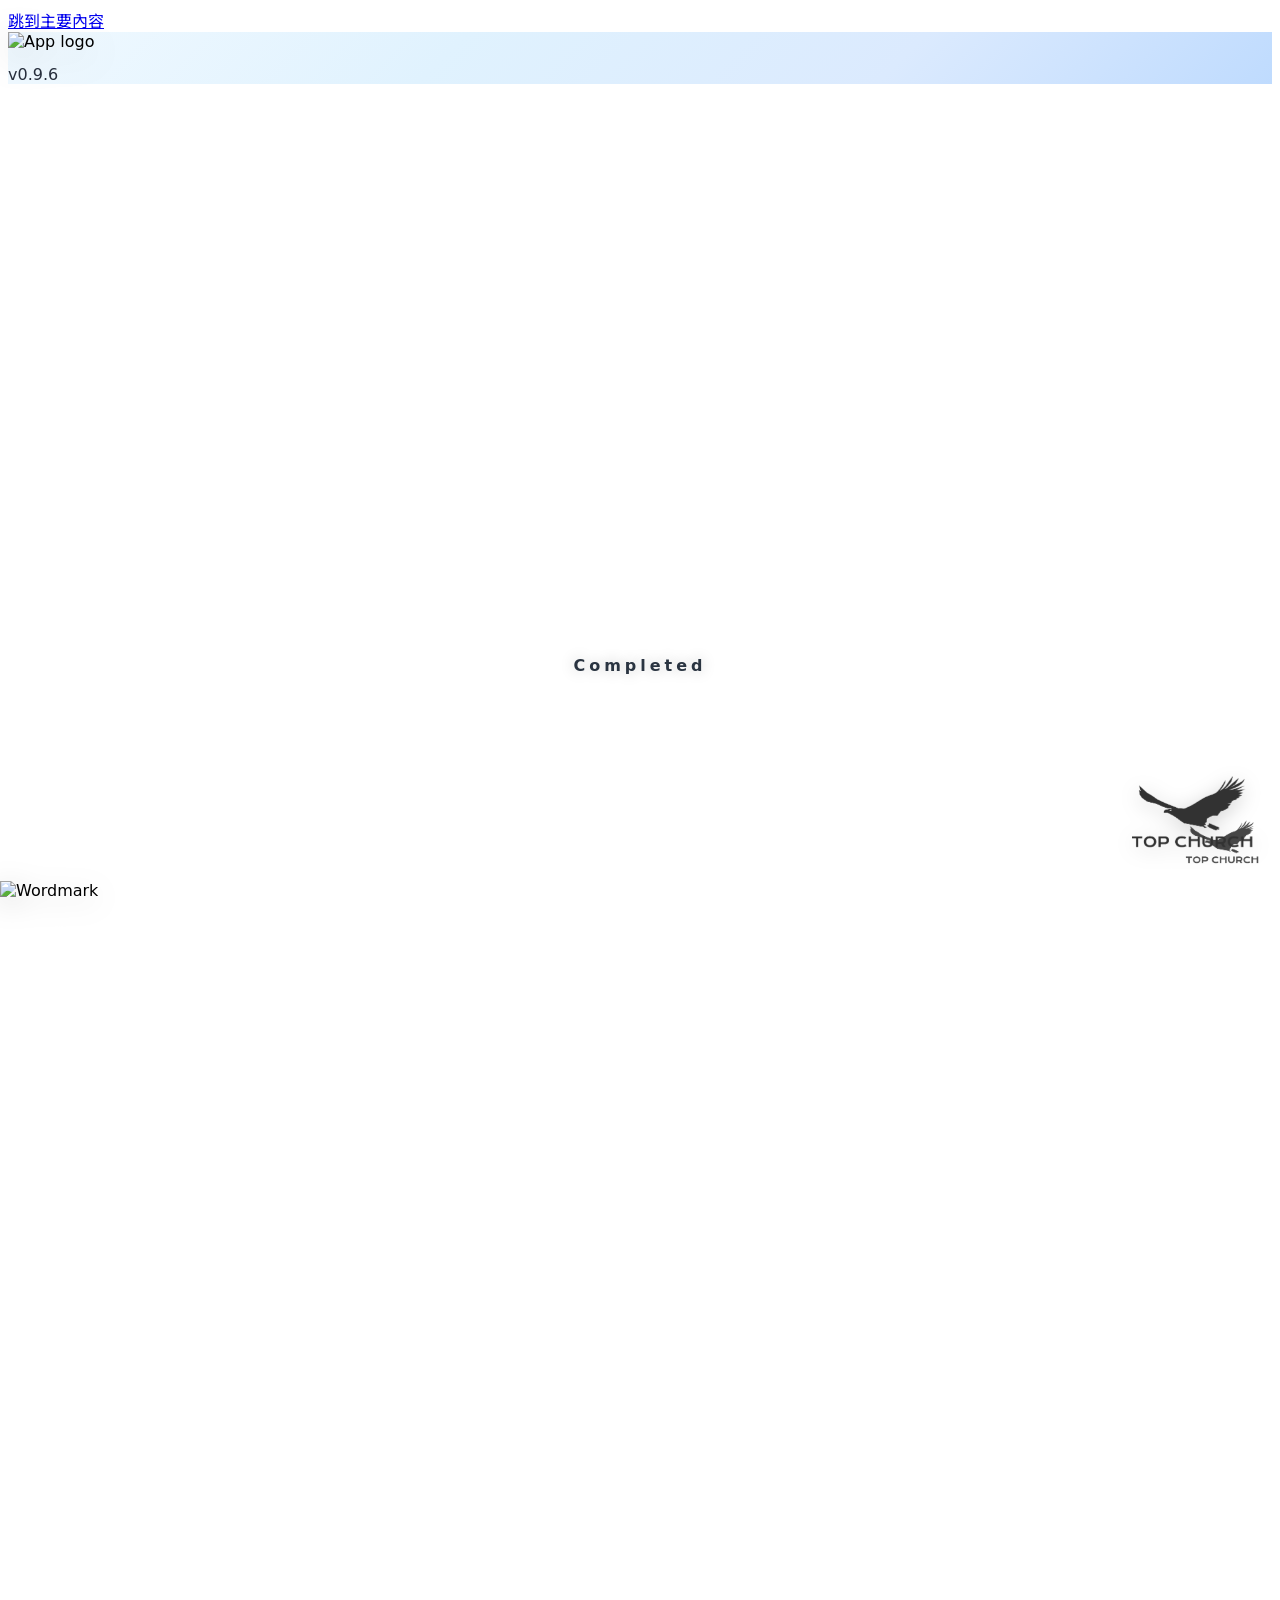
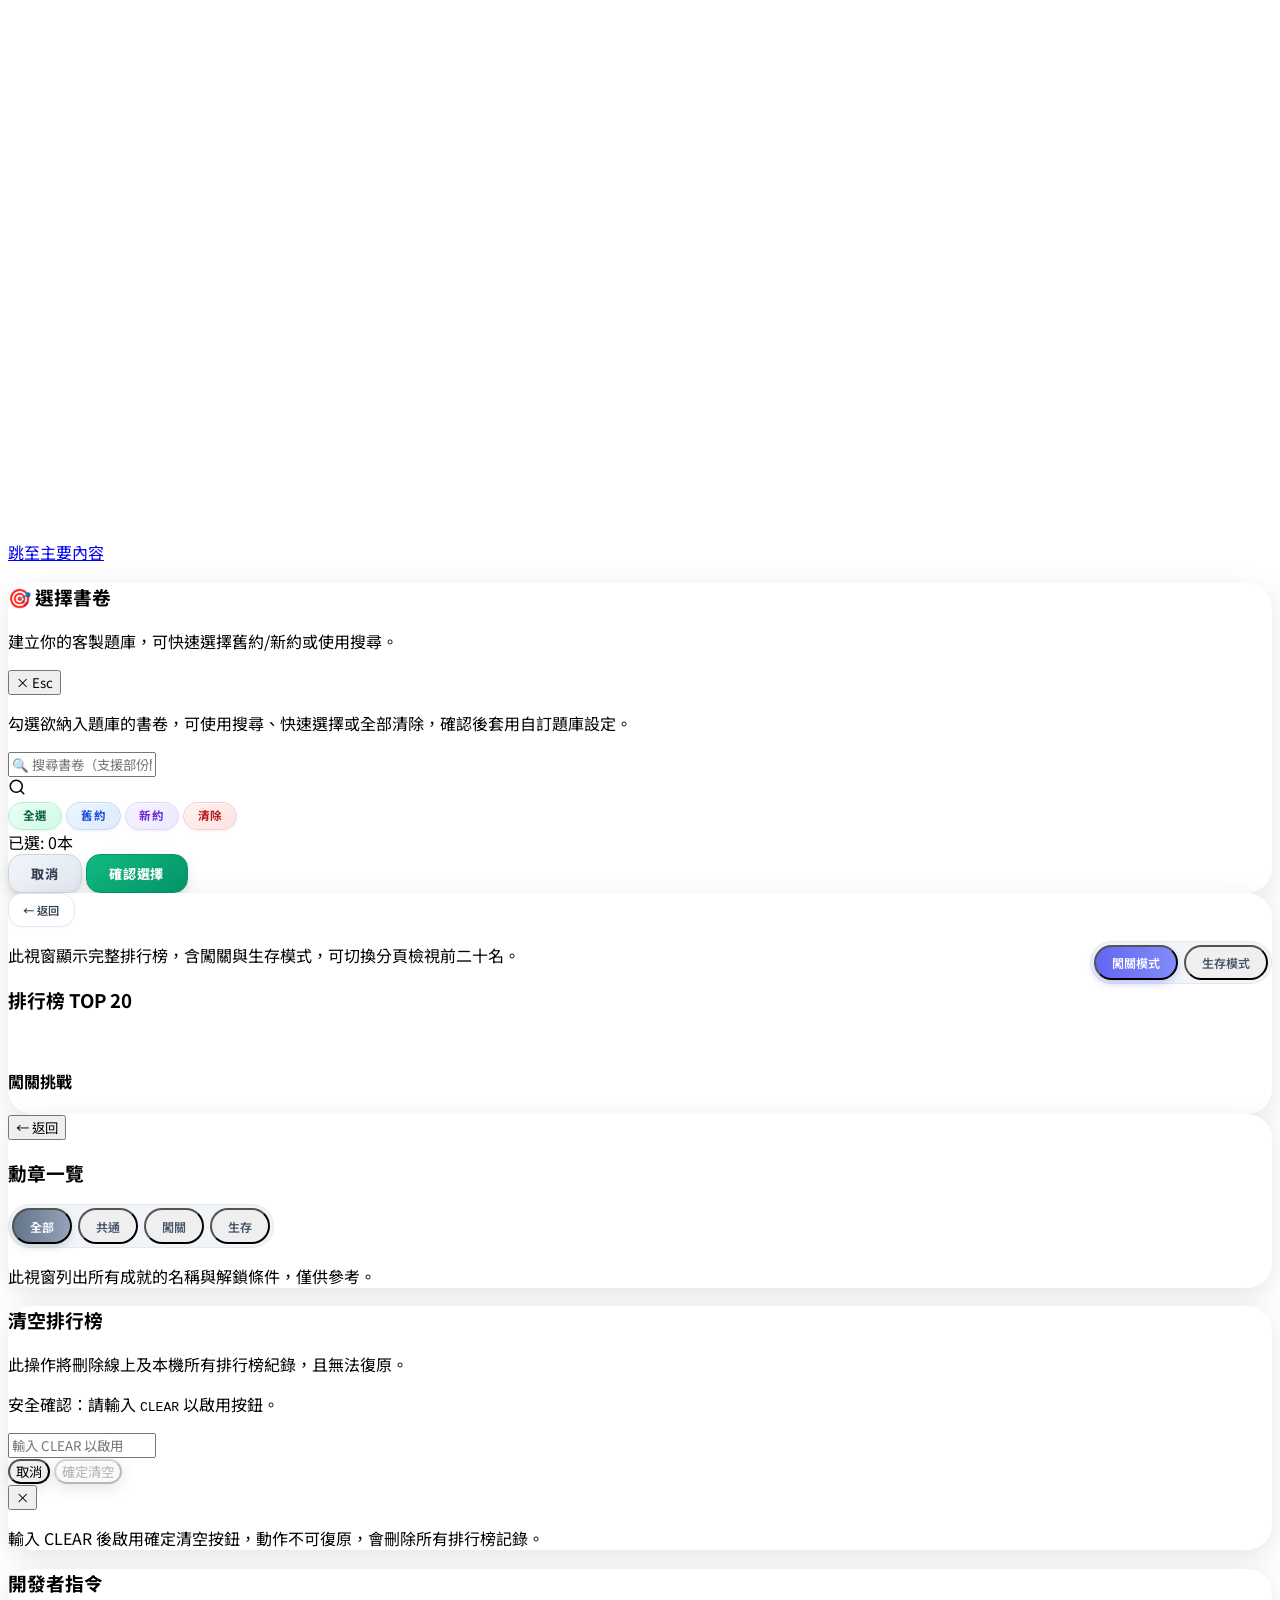
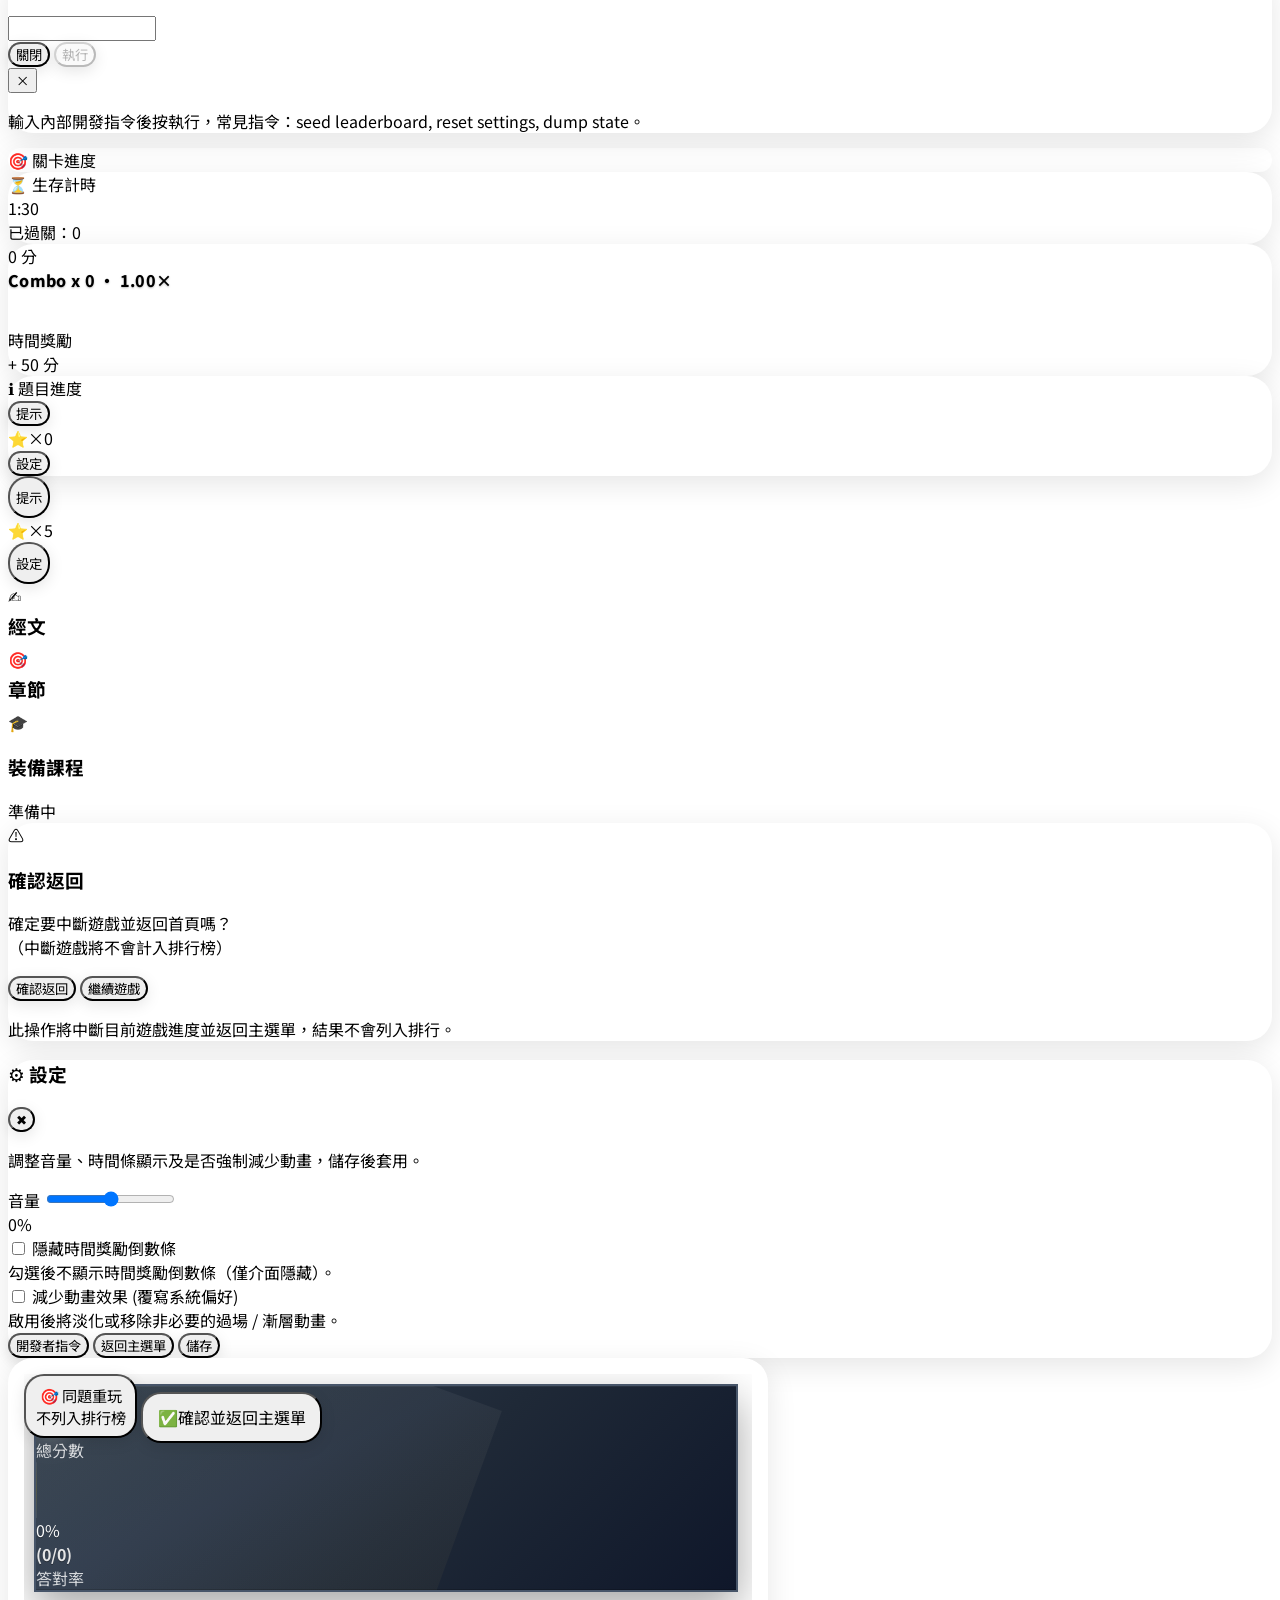
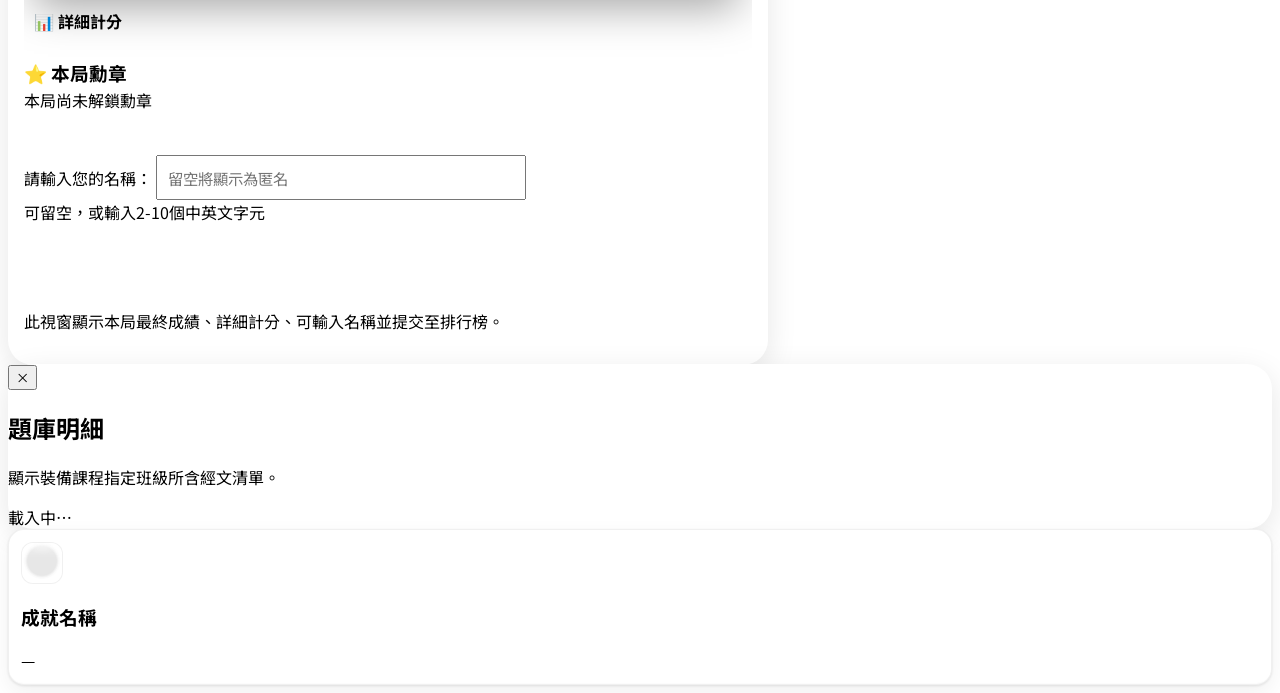
==== bible-challenge.html @ 61d394a3 "Add files via upload" ====
<!DOCTYPE html>
<html lang="zh-TW">
<head>
        <!-- =============================================================
                 名詞對照 / Terminology Mapping (2025-09)
                 classic 內部代碼鍵值 -> 對外顯示「闖關挑戰」或精簡「闖關」
                 survival -> 生存 / 生存計時
                 equip    -> 裝備 (裝備課程) 模式
                 practice/custom range -> 練習模式
                 說明：原本 UI 『經典挑戰』已全面改為『闖關挑戰』；註解亦同步更新。
                 若將來需要再次改名，只需：
                     1) 調整集中顯示文字（搜尋 闖關挑戰 ）
                     2) 保留 data-mode="classic" 以免破壞既有儲存資料格式
                 ============================================================= -->
    <meta charset="UTF-8">
    <meta name="viewport" content="width=device-width, initial-scale=1.0">
    <title>經夠盃挑戰｜聖經經文快問快答</title>
    <link rel="canonical" href="https://topheart.github.io/bible-challenge/bible-challenge.html">
    <!-- Primary description (keep <= 160 chars; synced with index.html) -->
    <meta name="description" content="聖經經文快問快答：Classic / Survival / 裝備成長模式，自適應難度 + 經文罕見度配重、Combo 分數、離線可玩、線上/本機排行榜、零廣告快速載入。">
    <meta name="theme-color" content="#6366f1">
    <link rel="manifest" href="./manifest.webmanifest">
    <link rel="icon" type="image/png" href="logo/logo1-light.png">
    <link rel="apple-touch-icon" href="logo/logo1-light.png">
    <!-- Open Graph / Twitter -->
    <meta property="og:type" content="website">
    <meta property="og:locale" content="zh_TW">
    <meta property="og:site_name" content="經夠盃挑戰">
    <meta property="og:url" content="https://topheart.github.io/bible-challenge/bible-challenge.html">
    <meta property="og:title" content="經夠盃挑戰｜聖經經文快問快答">
    <meta property="og:description" content="聖經經文快問快答：自適應難度、經文罕見度權重、Combo 分數、離線可玩、線上/本機排行榜。挑戰記憶與反應！">
    <meta property="og:image" content="https://topheart.github.io/bible-challenge/logo/logo1-light.png">
    <meta property="og:image" content="https://topheart.github.io/bible-challenge/logo/share-1200x630.svg">
    <meta property="og:image:alt" content="經夠盃挑戰遊戲縮圖">
    <meta name="twitter:card" content="summary_large_image">
    <meta name="twitter:title" content="經夠盃挑戰｜聖經經文快問快答">
    <meta name="twitter:description" content="聖經經文快問快答：自適應難度、經文罕見度權重、Combo 分數、離線可玩、排行榜。">
    <meta name="keywords" content="聖經,經文,問答遊戲,聖經遊戲,Bible quiz,教育遊戲,背經,Trivia" />
    <meta name="format-detection" content="telephone=no,email=no,address=no" />
    <!-- PWA generic capability (Chrome 等) -->
    <meta name="mobile-web-app-capable" content="yes" />
    <meta name="apple-mobile-web-app-capable" content="yes" />
    <meta name="apple-mobile-web-app-status-bar-style" content="black-translucent" />
    <meta name="twitter:site" content="@" />
    <meta name="twitter:creator" content="@" />
    <!-- JSON-LD Game structured data -->
    <script type="application/ld+json">
    {"@context":"https://schema.org","@type":"Game","name":"經夠盃挑戰","alternateName":"Bible Challenge","description":"聖經經文快問快答：Classic / Survival / 裝備成長模式，自適應難度 + 經文罕見度配重、Combo 分數、離線可玩、線上/本機排行榜、零廣告快速載入。","applicationCategory":"EducationalGame","operatingSystem":"Any","inLanguage":"zh-TW","genre":["Education","Trivia"],"playMode":"SinglePlayer","url":"https://topheart.github.io/bible-challenge/bible-challenge.html","image":"https://topheart.github.io/bible-challenge/logo/logo1-light.png"}
    </script>
    <meta name="twitter:image" content="https://topheart.github.io/bible-challenge/logo/logo1-light.png">
    <script>
        /**********************
         * 成就系統 (單局制)
         * 說明：
         *  - 僅於一局結束時計算，不影響排行榜與分數。
         *  - Replay(同題重玩) 局不產生成就。
         *  - hidden=true 的成就僅在達成後顯示。
         *  - fun=true 為趣味 / 彩蛋成就，排序置後。
         *  - tier 1..5 代表難度/稀有度（1最低 5最高）。
         *  - mode: 'classic' | 'survival' | 'any'
         **********************/
        const AchievementManager = (function(){
            const defs = [];
            /** helper 建立定義 */
              function def(o){ defs.push(o); }
            /* 條件 DSL：
               type: 'metric' => 比較 metrics[field] (operators: >=, <=, ==, >, <)
               type: 'and'/'or' => children: []
               type: 'custom' => fn(metrics) => boolean
            */
            function evalRule(rule, m){
                if(!rule) return false;
                switch(rule.type){
                    case 'metric': {
                        const v = m[rule.field];
                        const t = rule.value;
                        switch(rule.op){
                            case '>=': return v >= t; case '>': return v > t; case '<=': return v <= t; case '<': return v < t; case '==': return v == t; default: return false; }
                    }
                    case 'and': return rule.children.every(r=>evalRule(r,m));
                    case 'or': return rule.children.some(r=>evalRule(r,m));
                    case 'custom': return !!rule.fn(m);
                }
                return false;
            }
            function evaluateAll(metrics, {mode, isReplay, collapseGroups=true}){
                if(isReplay) return []; // 重播局直接不產生成就
                if(metrics.answeredQuestions < 5) return []; // 遊玩量過低不評估
                const md = (mode || metrics.mode || 'classic');
                const matched = [];
                for (const a of defs) {
                    try {
                        if (a.mode !== 'any' && a.mode !== md) continue;
                        if (evalRule(a.condition, metrics)) matched.push(a);
                    } catch(_) { /* ignore rule failure */ }
                }
                if (!collapseGroups) return matched;
                const bestByGroup = Object.create(null);
                const singles = [];
                for (const a of matched) {
                    if (a && a.groupKey && typeof a.rung === 'number') {
                        const g = a.groupKey; const prev = bestByGroup[g];
                        if (!prev || (a.rung > (prev.rung||0))) bestByGroup[g] = a;
                    } else {
                        singles.push(a);
                    }
                }
                return singles.concat(Object.values(bestByGroup));
            }
            return {defs, def, evaluateAll};
        })();

        // ===== 開發測試工具 (console) =====
        // 用法：simulateAchievementTest({ answeredQuestions:10, correctCount:9, hintsUsed:0, longestStreak:8 })
        // 缺少的欄位會自動填 0，並套上合理派生值，再跑 evaluateAll 觀察結果。
        window.simulateAchievementTest = function(partial){
            try {
                const base = {
                    mode:'classic', answeredQuestions:0,totalQuestions:0,correctCount:0,wrongCount:0,hintsUsed:0,noHint:true,longestStreak:0,currentStreak:0,
                    maxTime:0,survivalDuration:0,rescueUsed:false,nearDeathRecoveries:0,nearDeathActive:false,comebackFromLow:0,fastestAnswerMs:5000,slowestAnswerMs:0,
                    totalAnswerTimeMs:0,ultraFastCorrectChain:0,ultraFastCorrectMax:0,perQuestionTimes:[],timeSamples:[],levelPerfectFlags:[],levelsPerfectCount:0,
                    consecutivePerfectLevels:0,maxConsecutivePerfect:0,firstFiveCorrect:0
                };
                const m = Object.assign(base, partial||{});
                if(m.answeredQuestions===0) m.answeredQuestions = Math.max(m.correctCount + m.wrongCount, 1);
                if(m.totalQuestions===0) m.totalQuestions = m.answeredQuestions;
                m.accuracy = m.answeredQuestions? (m.correctCount/m.answeredQuestions):0;
                m.avgAnswerMs = m.answeredQuestions? (m.totalAnswerTimeMs / m.answeredQuestions):0;
                const unlocked = AchievementManager.evaluateAll(m, {mode:m.mode||'classic', isReplay:false});
                console.table(unlocked.map(a=>({id:a.id,tier:a.tier,name:a.name})));
                return unlocked;
            } catch(e){ console.warn('simulateAchievementTest error', e); return []; }
        }

        // 指標收集容器（單局重置）
        let gameMetrics = null;
        function resetMetrics(mode) {
            gameMetrics = {
                mode,
                startTime: Date.now(),
                endTime: 0,
                answeredQuestions: 0,
                totalQuestions: 0,
                correctCount: 0,
                wrongCount: 0,
                hintsUsed: 0,
                noHint: true,
                longestStreak: 0,
                currentStreak: 0,
                maxTime: 0,
                survivalDuration: 0,
                rescueUsed: false,
                nearDeathRecoveries: 0,
                nearDeathActive: false,
                comebackFromLow: 0,
                fastestAnswerMs: 5000,
                slowestAnswerMs: 0,
                totalAnswerTimeMs: 0,
                ultraFastCorrectChain: 0,
                ultraFastCorrectMax: 0,
                perQuestionTimes: [],
                // 事件式「答題速度」：完整紀錄（含無效段，例如最後一題被自動判錯）
                perQuestionTimesAll: [],
                perQuestionValidFlags: [],
                // 每題是否答對（用於生存模式代理關卡計算）
                perQuestionCorrectFlags: [],
                timeSamples: [],
                levelPerfectFlags: [],
                levelsPerfectCount: 0,
                consecutivePerfectLevels: 0,
                maxConsecutivePerfect: 0,
                firstFiveCorrect: 0,
                // 進階統計
                noHintAnsweredCount: 0,
                noHintCorrectCount: 0,
                perfectTotalTimeMs: 0,
                fastestPerfectAnswerMs: Infinity,
                avgPerfectAnswerMs: 0,
                accuracyNoHint: 0,
                // 每關開局 5 題
                currentLevelHead5Seen: 0,
                currentLevelHead5AllPerfect: true,
                currentLevelHead5TimeMs: 0,
                levelHead5QualifyFlags: [],
                // 每關開局 3 題
                currentLevelHead3Seen: 0,
                currentLevelHead3AllPerfect: true,
                currentLevelHead3TimeMs: 0,
                levelHead3QualifyFlags: [],
                // 完美樣本
                perfectTimes: [],
                perfectTimeStdDev: 0,
                perfectCV: 0,
                // 首擊命中（不論是否使用提示）：奔跑不困倦依此為「完美答題」定義
                firstTryCorrectCount: 0,
                firstTryTotalTimeMs: 0,
                firstTryAvgAnswerMs: 0,
                firstTryTimes: [],
                superFastCorrectCount: 0,
                // 單題 Perfect 旗標（無提示且第一次就答對）供生存模式 5 題代理關卡的「完美關卡」判定
                perQuestionPerfectFlags: [],
                // 最高連擊（採用 UI Combo 條的峰值）
                maxComboReached: 0,
                // 每關失誤清單（闖關模式使用）：每關錯誤題數
                levelMistakesList: [],
                // 每題失誤次數（中途選錯即算 1 次失誤；一題可能有 0、1、2 次）
                perQuestionMistakeCounts: [],
                currentQuestionMistakes: 0,
                // 每題維度狀態（避免跨題污染 Perfect 判定與提示使用狀態）
                qHadMistake: Object.create(null),
                qHintUsed: Object.create(null),
                qMistakeCount: Object.create(null),
                // survival 時段
                timeInBand0to30: 0,
                timeInBand60to90: 0,
                // 事件式答題速度段起點：
                // - 在「關卡卡片進場完成」後啟動第一段
                // - 在任一題最終完成（正確/最終錯誤）後重置
                speedEventStartTs: 0,
                // 當前題目是否曾經失誤（用於「Perfect」判定：需無提示且第一擊命中）
                __curQHadMistake: false,
            };
    }
    // 極速門檻（如鷹展翅等）：毫秒
    const ULTRA_FAST_MS = 1200;
    // 生存：瀕死/回升門檻（秒）— 先 ≤10s 進入瀕死，再 ≥20s 計 1 次回升
    const NEAR_DEATH_AT_OR_BELOW = 10;
    const RECOVERY_AT_OR_ABOVE = 20;
        function recordAnswer(isCorrect, answerMs){
            if(!gameMetrics) return;
            const m = gameMetrics;
            // 事件式量測：若是「中途失誤」而非最終錯誤，直接忽略本次（不記入速度/答題數），但要累計本題失誤次數
            try {
                if (!isCorrect && gameState && gameState.selectedVerseIndex!=null) {
                    const idx = gameState.selectedVerseIndex;
                    const attemptsLeft = gameState.questionAttempts && typeof gameState.questionAttempts[idx] === 'number' ? gameState.questionAttempts[idx] : null;
                    // 注意：呼叫點已先遞減 attempts；>0 代表尚未用盡，非最終錯誤
                    if (typeof attemptsLeft === 'number' && attemptsLeft > 0) {
                        // 標記本題已經發生過失誤（之後即使答對也不算 First Try）
                        try { m.__curQHadMistake = true; } catch(_) {}
                        try { m.qHadMistake[idx] = true; } catch(_) {}
                        // 累計本題失誤次數（答題失誤＝使用一次失誤機會）
                        try {
                            m.currentQuestionMistakes = (m.currentQuestionMistakes|0) + 1;
                            m.qMistakeCount[idx] = ((m.qMistakeCount[idx]|0) + 1);
                        } catch(_) {}
                        // 嚴格模式：如鷹展翅（極速連鎖）在任一中途失誤也應中斷
                        try { m.ultraFastCorrectChain = 0; } catch(_) {}
                        return; // 非最終錯誤：不記錄速度、不更新統計
                    }
                }
            } catch(_) {}
            // 防禦性：若 answerMs 無效，改以當前時間與題目起始時間估算
            try {
                const invalid = !(typeof answerMs==='number') || !isFinite(answerMs) || answerMs<=0 || answerMs>120000;
                if (invalid) {
                    const startTs = (gameState && (gameState.currentQuestionStartTime || gameState.levelStartTime)) || m.startTime || Date.now();
                    answerMs = Math.max(1, Date.now() - startTs);
                }
            } catch(_) {}
            m.answeredQuestions++; m.totalQuestions++;
            try { if (Array.isArray(m.perQuestionCorrectFlags)) m.perQuestionCorrectFlags.push(!!isCorrect); } catch(_) {}
            // 讀取本題提示狀態（每題維度優先，否則回退 legacy）
            const idxForThis = (gameState && gameState.selectedVerseIndex!=null) ? gameState.selectedVerseIndex : null;
            const usedHint = (idxForThis!=null) ? !!m.qHintUsed[idxForThis] : !!m.__curQUsedHint;
            // 嚴格模式：若本題曾使用提示，視為中斷任何極速連鎖
            if (usedHint) { try { m.ultraFastCorrectChain = 0; } catch(_) {} }
            if(!usedHint) m.noHintAnsweredCount++;
            // 本題是否第一次就命中（無任何先前失誤）
            const firstTry = (idxForThis!=null) ? !m.qHadMistake[idxForThis] : !m.__curQHadMistake;
            if(isCorrect){
                m.correctCount++; m.currentStreak++; if(m.currentStreak>m.longestStreak) m.longestStreak=m.currentStreak;
                if(m.answeredQuestions<=5) m.firstFiveCorrect++;
                // 極速連擊（<=ULTRA_FAST_MS，且不得用提示；完美限定）
                if(answerMs<=ULTRA_FAST_MS && !usedHint && firstTry){
                    m.ultraFastCorrectChain++;
                    if(m.ultraFastCorrectChain>m.ultraFastCorrectMax) m.ultraFastCorrectMax=m.ultraFastCorrectChain;
                } else {
                    m.ultraFastCorrectChain=0;
                }
                // 首擊命中統計（不論是否使用提示）：奔跑不困倦依此為「完美答題」
                if(firstTry){
                    m.firstTryCorrectCount++;
                    if(answerMs!=null){
                        const clampedFT = Math.max(200, answerMs||0);
                        m.firstTryTotalTimeMs += clampedFT;
                        try { m.firstTryTimes.push(clampedFT); } catch(_) {}
                    }
                }
                if(!usedHint && firstTry){
                    // 完美答題累計（去極端：<200ms 視為 200ms）
                    m.noHintCorrectCount++;
                    if(answerMs!=null){
                        const clampedMs = Math.max(200, answerMs||0);
                        m.perfectTotalTimeMs += clampedMs;
                        // 累計完美時間樣本
                        try { m.perfectTimes.push(clampedMs); } catch(_) {}
                        if (clampedMs <= ULTRA_FAST_MS) m.superFastCorrectCount++;
                        if(clampedMs < m.fastestPerfectAnswerMs) m.fastestPerfectAnswerMs = clampedMs;
                    }
                }
                // 單題 Perfect 旗標（只有在無提示且第一次命中時才為 true）
                try { if (Array.isArray(m.perQuestionPerfectFlags)) m.perQuestionPerfectFlags.push(!!(!usedHint && firstTry)); } catch(_) {}
                // 題目完成（正確完成）：先記錄本題的失誤總數，再為下一題重置旗標
                try {
                    const cnt = (idxForThis!=null && (m.qMistakeCount[idxForThis]|0)>=0) ? (m.qMistakeCount[idxForThis]|0) : (m.currentQuestionMistakes|0);
                    if (Array.isArray(m.perQuestionMistakeCounts)) m.perQuestionMistakeCounts.push(cnt);
                    m.currentQuestionMistakes = 0;
                } catch(_) {}
                // 本題完成：清理每題狀態並重置 legacy 旗標
                try {
                    if (idxForThis!=null) { delete m.qHadMistake[idxForThis]; delete m.qHintUsed[idxForThis]; delete m.qMistakeCount[idxForThis]; }
                    m.__curQHadMistake = false; m.__curQUsedHint = false;
                } catch(_) {}
            } else {
                m.wrongCount++; m.currentStreak=0; m.ultraFastCorrectChain=0;
                // 最終錯誤：本題確定有失誤
                try { m.__curQHadMistake = true; } catch(_) {}
                try { if (idxForThis!=null) m.qHadMistake[idxForThis] = true; } catch(_) {}
                // 最終錯誤：記一筆非 Perfect（中途失誤已被忽略，能走到此處即為最終錯誤）
                try { if (Array.isArray(m.perQuestionPerfectFlags)) m.perQuestionPerfectFlags.push(false); } catch(_) {}
                // 題目完成（最終錯誤）：先記錄本題的失誤總數（包含此次最終錯誤已經用盡的失誤機會），再重置旗標
                try {
                    if (Array.isArray(m.perQuestionMistakeCounts)) m.perQuestionMistakeCounts.push(m.currentQuestionMistakes|0);
                    m.currentQuestionMistakes = 0;
                } catch(_) {}
                // 本題完成：清理每題狀態並重置 legacy 旗標
                try {
                    if (idxForThis!=null) { delete m.qHadMistake[idxForThis]; delete m.qHintUsed[idxForThis]; delete m.qMistakeCount[idxForThis]; }
                    m.__curQHadMistake = false; m.__curQUsedHint = false;
                } catch(_) {}
            }
            if(!isCorrect && m.answeredQuestions<=5){ /* ensure counter only increments on correct; nothing to do for wrong */ }
            if(answerMs!=null){
                if(answerMs < m.fastestAnswerMs) m.fastestAnswerMs = answerMs;
                if(answerMs > m.slowestAnswerMs) m.slowestAnswerMs = answerMs;
                m.totalAnswerTimeMs += answerMs;
                m.perQuestionTimes.push(answerMs);
                // 事件式：完整記錄（此段為有效）
                try { m.perQuestionTimesAll.push(answerMs); m.perQuestionValidFlags.push(true); } catch(_) {}
            }
            // 每關開局 5 題 / 3 題度量（classic 模式）
            try{
                if(m.mode==='classic'){
                    if(m.currentLevelHead5Seen < 5){
                        m.currentLevelHead5Seen++;
                        if(!(isCorrect && !usedHint)){
                            m.currentLevelHead5AllPerfect = false;
                        } else if(answerMs!=null){
                            const clamped = Math.max(200, answerMs||0);
                            m.currentLevelHead5TimeMs += clamped;
                        }
                    }
                    if(m.currentLevelHead3Seen < 3){
                        m.currentLevelHead3Seen++;
                        if(!(isCorrect && !usedHint)){
                            m.currentLevelHead3AllPerfect = false;
                        } else if(answerMs!=null){
                            const clamped3 = Math.max(200, answerMs||0);
                            m.currentLevelHead3TimeMs += clamped3;
                        }
                    }
                }
            }catch(_){}
            // 即時計算衍生值供增量成就判定
            if(m.answeredQuestions>0){
                m.accuracy = m.correctCount / m.answeredQuestions;
                m.avgAnswerMs = m.totalAnswerTimeMs / m.answeredQuestions;
                // 無提示（Perfect）統計
                const nhDen = Math.max(1, m.noHintAnsweredCount);
                m.accuracyNoHint = m.noHintCorrectCount / nhDen;
                m.avgPerfectAnswerMs = m.noHintCorrectCount ? (m.perfectTotalTimeMs / m.noHintCorrectCount) : 0;
                // 首擊命中（First Try）均速
                m.firstTryAvgAnswerMs = m.firstTryCorrectCount ? (m.firstTryTotalTimeMs / m.firstTryCorrectCount) : 0;
            }
            // 重置本題提示旗標，避免外溢到下一題
            m.__curQUsedHint = false;
            try { evaluateRealtimeAchievements(); } catch(_) {}
        }
        function recordHint(){
            if(!gameMetrics) return;
            const m = gameMetrics;
            m.hintsUsed = (m.hintsUsed|0) + 1;
            m.noHint = false;
            m.__curQUsedHint = true; // legacy per-question-in-flight flag
            try{
                const idx = (gameState && gameState.selectedVerseIndex!=null) ? gameState.selectedVerseIndex : null;
                if (idx!=null) m.qHintUsed[idx] = true;
            }catch(_){ /* ignore */ }
        }
        function recordSurvivalTick(currentTimeSec){
            if(!gameMetrics||gameMetrics.mode!=='survival') return;
            const m=gameMetrics;
            // 保留顯示用的絕對峰值（受 cap 影響）
            if(currentTimeSec>m.maxTime) m.maxTime=currentTimeSec;
            // 取樣顯示時間
            m.timeSamples.push(currentTimeSec);
            // 區間累計：每秒取樣 +1
            try {
                const t = Number(currentTimeSec|0);
                if (t >= 0 && t <= 30) m.timeInBand0to30 = (m.timeInBand0to30|0) + 1;
                if (t >= 60 && t <= 90) m.timeInBand60to90 = (m.timeInBand60to90|0) + 1;
            } catch(_) {}
            // 以虛擬時間估算「超過起始值」的峰值（不受 cap 影響）
            try {
                if (typeof m.virtualTime === 'number') {
                    // 若未同步，將當前顯示時間對齊虛擬時間的基線
                    if (m.lastRecordedTime == null) m.lastRecordedTime = currentTimeSec|0;
                    // maxTimeOverStart 已於 tick/adjust 更新，這裡僅保底
                    const over = Math.max(0, (m.virtualTime|0) - (m.survivalStartSeconds|0));
                    if (over > (m.maxTimeOverStart|0)) m.maxTimeOverStart = over;
                }
                // 後備：若 virtualTime 不可用，至少用畫面時間粗估峰值（保守不超過顯示值）
                if (typeof m.virtualTime !== 'number'){
                    const overShown = Math.max(0, (currentTimeSec|0) - (m.survivalStartSeconds|0));
                    if (overShown > (m.maxTimeOverStart|0)) m.maxTimeOverStart = overShown;
                }
            } catch(_) {}
            // near-death 區間偵測（<=10s 視為瀕死；回升：從瀕死狀態提升到 >=20s）
            if(currentTimeSec<=NEAR_DEATH_AT_OR_BELOW){ if(!m.nearDeathActive){ m.nearDeathActive=true; } }
            else if(m.nearDeathActive && currentTimeSec>=RECOVERY_AT_OR_ABOVE){ // 從瀕死回升
                m.nearDeathRecoveries++; m.nearDeathActive=false; }
        }
        function recordRescue(){ if(gameMetrics) gameMetrics.rescueUsed=true; }
        function recordLevelResult(perfect){
            if(!gameMetrics||gameMetrics.mode!=='classic') return;
            const m=gameMetrics;
            m.levelPerfectFlags.push(!!perfect);
            // 記錄本關失誤題數（由總失誤遞增量推導）
            try {
                const startMist = Number(gameState._levelMistakesStart||0);
                const endMist = Number(gameState.totalMistakes||0);
                const mistakesThisLevel = Math.max(0, endMist - startMist);
                if (Array.isArray(m.levelMistakesList)) m.levelMistakesList.push(mistakesThisLevel);
            } catch(_) {}
            if(perfect){
                m.levelsPerfectCount++;
                m.consecutivePerfectLevels++;
                if(m.consecutivePerfectLevels>m.maxConsecutivePerfect) m.maxConsecutivePerfect=m.consecutivePerfectLevels;
            } else {
                m.consecutivePerfectLevels=0;
            }
            // finalize：
            // - 頭五題：需看見至少 5 題、皆 Perfect、且 5 題平均 ≤ 5000ms
            // - 頭三題：需看見至少 3 題、皆 Perfect、且 3 題平均 ≤ 3000ms
            try{
                const ok5 = (m.currentLevelHead5Seen>=5) && m.currentLevelHead5AllPerfect && ((m.currentLevelHead5TimeMs/5)<=5000);
                m.levelHead5QualifyFlags.push(!!ok5);
                const ok3 = (m.currentLevelHead3Seen>=3) && m.currentLevelHead3AllPerfect && ((m.currentLevelHead3TimeMs/3)<=3000);
                if (Array.isArray(m.levelHead3QualifyFlags)) m.levelHead3QualifyFlags.push(!!ok3);
            }catch(_){ m.levelHead5QualifyFlags.push(false); }
            // Reset for next level
            m.currentLevelHead5Seen = 0;
            m.currentLevelHead5AllPerfect = true;
            m.currentLevelHead5TimeMs = 0;
            m.currentLevelHead3Seen = 0;
            m.currentLevelHead3AllPerfect = true;
            m.currentLevelHead3TimeMs = 0;
        }
        function finalizeMetrics(){
            if(!gameMetrics) return null;
            const m=gameMetrics; m.endTime=Date.now();
            m.accuracy = m.answeredQuestions? (m.correctCount / m.answeredQuestions):0;
            m.avgAnswerMs = m.answeredQuestions? (m.totalAnswerTimeMs / m.answeredQuestions):0;
            // 從遊戲狀態補充：闖關每關平均失誤、失敗關卡數（供成就判斷）
            try{
                // levelResults 在本遊戲中為物件 { [levelIndex]: 'perfect'|'complete'|'failed'|'partial' }
                const lrRaw = (gameState && gameState.levelResults && typeof gameState.levelResults === 'object') ? gameState.levelResults : null;
                const lrVals = Array.isArray(lrRaw) ? lrRaw : (lrRaw ? Object.values(lrRaw) : []);
                m.totalMistakes = (gameState && typeof gameState.totalMistakes==='number') ? gameState.totalMistakes : (m.totalMistakes||0);
                // 關卡數：優先使用 recordLevelResult 堆疊長度，否則回落至 levelResults 物件長度
                const levelsPlayed = (Array.isArray(m.levelPerfectFlags) && m.levelPerfectFlags.length>0)
                    ? m.levelPerfectFlags.length
                    : (lrVals ? lrVals.length : 0);
                // 失敗關卡數：由 levelResults 的 'failed' 次數推導（避免誤用每關內部「完全答錯題數」的暫存變數）
                try {
                    const failedLevels = lrVals ? lrVals.filter(v => v === 'failed').length : 0;
                    m.levelFailedCount = failedLevels;
                } catch(_) {
                    // 後備：保留舊值或 gameState.levelFailedCount（可能代表本關內完全答錯題數，非跨關計數）
                    m.levelFailedCount = (m.levelFailedCount||0);
                }
                m.classicAvgMistakesPerLevel = levelsPlayed>0 ? (m.totalMistakes / levelsPlayed) : 0;
            }catch(_){ /* no-op */ }
            // 無提示（Perfect）彙總
            const nhDen = Math.max(1, m.noHintAnsweredCount||0);
            m.accuracyNoHint = (m.noHintCorrectCount||0) / nhDen;
            m.avgPerfectAnswerMs = (m.noHintCorrectCount||0) ? (m.perfectTotalTimeMs||0) / m.noHintCorrectCount : 0;
            if (!isFinite(m.fastestPerfectAnswerMs) || m.fastestPerfectAnswerMs===Infinity) m.fastestPerfectAnswerMs = 0;
            // 首擊命中（First Try）彙總
            m.firstTryAvgAnswerMs = (m.firstTryCorrectCount||0) ? (m.firstTryTotalTimeMs||0) / m.firstTryCorrectCount : 0;
            // 完美時間樣本標準差 & 變異係數
            if (Array.isArray(m.perfectTimes) && m.perfectTimes.length>1){
                const mean = m.avgPerfectAnswerMs || (m.perfectTimes.reduce((a,b)=>a+b,0)/m.perfectTimes.length);
                const variance = m.perfectTimes.reduce((s,v)=> s + Math.pow(v-mean,2), 0) / m.perfectTimes.length;
                m.perfectTimeStdDev = Math.sqrt(variance);
                m.perfectCV = mean>0 ? (m.perfectTimeStdDev/mean) : 0;
            } else { m.perfectTimeStdDev = 0; m.perfectCV = 0; }
            // 標準差 (perQuestionTimes)
            if(m.perQuestionTimes.length>1){
                const mean = m.avgAnswerMs;
                const variance = m.perQuestionTimes.reduce((s,v)=>s+Math.pow(v-mean,2),0)/m.perQuestionTimes.length;
                m.answerTimeStdDev = Math.sqrt(variance);
            } else m.answerTimeStdDev = 0;
            if(m.mode==='survival'){
                m.survivalDuration = Math.round((m.endTime - m.startTime)/1000);
                // 時間曲線標準差
                if(m.timeSamples.length>1){
                    const mean = m.timeSamples.reduce((a,b)=>a+b,0)/m.timeSamples.length;
                    const variance = m.timeSamples.reduce((s,v)=>s+Math.pow(v-mean,2),0)/m.timeSamples.length;
                    m.timeStdDev = Math.sqrt(variance);
                } else m.timeStdDev=0;
                // 代理關卡（每5題視為一關），計算每關錯誤題數與完美關卡數（錯誤=0）；忽略未滿5題的最後半關
                try {
                    const flags = Array.isArray(m.perQuestionCorrectFlags) ? m.perQuestionCorrectFlags : [];
                    const qMist = Array.isArray(m.perQuestionMistakeCounts) ? m.perQuestionMistakeCounts : [];
                    const pflags = Array.isArray(m.perQuestionPerfectFlags) ? m.perQuestionPerfectFlags : [];
                    if (flags.length > 0){
                        const groupSize = 5;
                        const segMist = [];
                        const segPerfect = [];
                        const fullLen = Math.floor(flags.length / groupSize) * groupSize;
                        for (let i=0;i<fullLen;i+=groupSize){
                            const seg = flags.slice(i, i+groupSize);
                            const segP = pflags.slice(i, i+groupSize);
                            // 生存每波失誤：以「每題失誤次數」相加（選錯一次算 1 次失誤；與最終答題錯誤不同）
                            const segMistakeCounts = qMist.slice(i, i+groupSize);
                            const mistakes = segMistakeCounts.reduce((a,b)=>a + (b|0), 0);
                            segMist.push(mistakes);
                            segPerfect.push(segP.length===groupSize && segP.every(Boolean));
                        }
                        m.levelMistakesList = segMist;
                        // 完美關卡（生存代理）：需該 5 題皆「Perfect」（無提示且第一擊命中）
                        m.levelsPerfectCount = segPerfect.filter(Boolean).length;
                        m.survivalCompletedWaves = segMist.length;
                    }
                } catch(_) {}
            }
            // 一致化：以 levelMistakesList 計算「每關平均失誤」。
            // 生存模式：以每波（5 題一波）為一關；若尚無完成波數則視為 0（不回退 classic）。
            // 經典模式：若無列表資料則回退 classicAvgMistakesPerLevel。
            try {
                if (m.mode === 'survival') {
                    const list = Array.isArray(m.levelMistakesList) ? m.levelMistakesList : [];
                    if (list.length > 0) {
                        const sum = list.reduce((a,b)=>a + (b|0), 0);
                        m.avgMistakesPerLevel = sum / list.length;
                    } else {
                        m.avgMistakesPerLevel = 0;
                    }
                } else {
                    if (Array.isArray(m.levelMistakesList) && m.levelMistakesList.length>0) {
                        const sum = m.levelMistakesList.reduce((a,b)=>a + (b|0), 0);
                        m.avgMistakesPerLevel = sum / m.levelMistakesList.length;
                    } else {
                        m.avgMistakesPerLevel = m.classicAvgMistakesPerLevel||0;
                    }
                }
            } catch(_) {
                m.avgMistakesPerLevel = (m.mode==='survival') ? 0 : (m.classicAvgMistakesPerLevel||0);
            }
            return m;
        }

        // ====== 即時成就：Tier<=3 增量解鎖 ======
        ;(function(){
            // 建立 toast 容器 & aria-live region（僅一次）
            function ensureAchievementRuntimeContainers(){
                if(!document.getElementById('achievementToastStack')){
                    const stack=document.createElement('div');
                    stack.id='achievementToastStack';
                    stack.className='fixed z-[65] top-4 left-1/2 -translate-x-1/2 flex flex-col gap-2 pointer-events-none';
                    document.body.appendChild(stack);
                }
                if(!document.getElementById('achievementLiveRegion')){
                    const live=document.createElement('div');
                    live.id='achievementLiveRegion';
                    live.setAttribute('aria-live','polite');
                    live.setAttribute('aria-atomic','true');
                    live.className='sr-only';
                    document.body.appendChild(live);
                }
            }

            // 簡易 evalRule（複製自 AchievementManager 以避免全量 evaluateAll）
            function evalRule(rule, m){
                if(!rule) return false;
                switch(rule.type){
                    case 'metric': {
                        const v = m[rule.field]; const t = rule.value; const op=rule.op; if(v==null) return false;
                        switch(op){case '>=':return v>=t;case '>':return v>t;case '<=':return v<=t;case '<':return v<t;case '==':return v==t;default:return false;}
                    }
                    case 'and': return rule.children.every(r=>evalRule(r,m));
                    case 'or': return rule.children.some(r=>evalRule(r,m));
                    case 'custom': try {return !!rule.fn(m);} catch(_){return false;}
                }
                return false;
            }

            // Toast 佇列與上限
            const TOAST_MAX=4;
            let toastQueue=[]; // pending items (achievement objects)
            function showAchievementToast(a){
                            ensureAchievementRuntimeContainers();
                            const stack=document.getElementById('achievementToastStack');
                            if(!stack) return;
                            const active = Array.from(stack.children);
                            if(active.length >= TOAST_MAX){ toastQueue.push(a); return; }
                            const dt = (typeof getDisplayTier==='function') ? getDisplayTier(a) : 5;
                            const icon = (typeof getAchievementIcon==='function') ? getAchievementIcon(a) : '★';
                            const el = document.createElement('div');
                            el.className = `achievement-toast-minimal rarity-t${dt} flex items-center gap-2 px-3 py-2 rounded-lg font-bold text-sm shadow-lg border backdrop-blur animate-enter pointer-events-auto`;
                            el.innerHTML = `<div class="achv-icon w-6 h-6 flex items-center justify-center">${icon}</div><div class="truncate max-w-[160px]">${a.name}</div>`;
                            stack.appendChild(el);
                            try { const live=document.getElementById('achievementLiveRegion'); if(live) live.textContent = `成就解鎖：${a.name}`; } catch(_) {}
                            const lifetime = dt===1?4200: dt===2?3800: dt===3?3500: dt===4?3200:3000;
                            setTimeout(()=>{ el.classList.add('opacity-0','translate-y-1'); setTimeout(()=>{ try{el.remove();}catch(_){ } flushToastQueue(); },300); }, lifetime);
            }
            function flushToastQueue(){
                ensureAchievementRuntimeContainers();
                const stack=document.getElementById('achievementToastStack');
                if(!stack) return;
                while(toastQueue.length && stack.children.length < TOAST_MAX){
                    const next = toastQueue.shift();
                    showAchievementToast(next);
                }
            }

            // icon 映射（系列內共用；跨系列不重複）。新系統：T2–T5 梯隊同名同圖，T1 為特殊合成/高難度。
            const iconMap={
             // Any-mode：完美限定 Accuracy 梯隊（使用無提示正確率 accuracyNoHint）→ 臉盆（潔淨）
             any_acc_t5:'achv-basin', any_acc_t4:'achv-basin', any_acc_t3:'achv-basin', any_acc_t2:'achv-basin',
             // Any-mode：完美限定 平均速度 梯隊（奔跑不困倦）→ 兩個鞋印（放大且更像鞋印）
             any_speed_t5:'achv-footprints', any_speed_t4:'achv-footprints', any_speed_t3:'achv-footprints', any_speed_t2:'achv-footprints',
             // Any-mode：極速連鎖（無提示且 ≤1.2s）→ 老鷹（更大更明顯）
             any_ultra_chain_t5:'achv-eagle', any_ultra_chain_t4:'achv-eagle', any_ultra_chain_t3:'achv-eagle', any_ultra_chain_t2:'achv-eagle',
             // Any-mode：連擊（Longest streak）→ 葡萄更多一點（更新符號）
             any_streak_t5:'achv-grapes-rich', any_streak_t4:'achv-grapes-rich', any_streak_t3:'achv-grapes-rich', any_streak_t2:'achv-grapes-rich',
             // Any-mode：低失誤長局（重建城牆）→ 有垛口的城牆
             any_low_miss_t5:'achv-battlement', any_low_miss_t4:'achv-battlement', any_low_miss_t3:'achv-battlement', any_low_miss_t2:'achv-battlement',
             // Classic：開局完美（初熟的果子）→ 蘋果
             c_opening_perfect_t5:'achv-apple', c_opening_perfect_t4:'achv-apple', c_opening_perfect_t3:'achv-apple', c_opening_perfect_t2:'achv-apple',
             // Classic：層數完美（無瑕無疵）→ 寶石（象徵無瑕）
             c_levels_perfect_t5:'achv-gem', c_levels_perfect_t4:'achv-gem', c_levels_perfect_t3:'achv-gem', c_levels_perfect_t2:'achv-gem',
             // Classic：倒數 N 關皆 Perfect（全副軍裝）→ 盔甲
             c_lastN_perfect_t5:'achv-armor', c_lastN_perfect_t4:'achv-armor', c_lastN_perfect_t3:'achv-armor', c_lastN_perfect_t2:'achv-armor',
             // Survival：存活時長（恆久忍耐）
             s_duration_t5:'achv-clock', s_duration_t4:'achv-clock', s_duration_t3:'achv-clock', s_duration_t2:'achv-clock',
             // Survival：中段時間庫存（警醒守望，60–90 秒區間）→ 盾牌（帶十字）
             s_time_band_60_90_t5:'achv-crossshield', s_time_band_60_90_t4:'achv-crossshield', s_time_band_60_90_t3:'achv-crossshield', s_time_band_60_90_t2:'achv-crossshield',
             // Survival：低段時間庫存（耐心等候，0–30 秒區間）→ 沙漏（等待）
             s_time_band_0_30_t5:'achv-hourglass2', s_time_band_0_30_t4:'achv-hourglass2', s_time_band_0_30_t3:'achv-hourglass2', s_time_band_0_30_t2:'achv-hourglass2',
             // Any：穩定如影（CV 梯隊）→ 高山（山寨高台意象）
             any_stability_t5:'achv-sinai', any_stability_t4:'achv-sinai', any_stability_t3:'achv-sinai', any_stability_t2:'achv-sinai',
             // T1 Specials（單一高難度/組合）
             // 聖靈充滿 → 十字架
             t1_chariot_fire:'achv-cross',
             // 分別為聖 → 資料夾（填色）
             t1_near_holy:'achv-folder',
             // 新增 T1 特別成就圖示
             t1_truth_and_love:'achv-gemcross',
             t1_rock_solid:'achv-anchor',
             t1_deer_for_streams:'achv-sea',
             // 明亮晨星 → 將於 getAchievementIcon 中使用星芒 + 星核組合強化細節
             t1_morning_star:'achv-starburst',
             t1_saints_endurance:'achv-dumbbell',
             t1_much_fruit:'achv-cherries',
             t1_blameless_worship:'achv-temple',
             // 成聖之路 → 鞋子（更貼近行走於聖潔道路）
             t1_kings_way:'achv-sandals',
             // 風平浪靜 → 小船安穩於海面
             t1_calm_sea:'achv-boat',
             t1_resurrection_power:'achv-heartpulse'
            };
            // 提供給審核工具使用（唯讀暴露）
            try { window.__iconMap = iconMap; } catch(_) {}
            function getAchievementIcon(a){
                const sym = iconMap[a.id];
                if(!sym) return '★';
                // dt: 顯示階級（T1 最稀有 → T5 最常見）
                const dt = (typeof getDisplayTier==='function')
                    ? getDisplayTier(a)
                    : (a && typeof a.tier==='number' ? (6 - Math.max(1, Math.min(5, a.tier))) : 5);
                                // 特製：明亮晨星（更強烈）— 大星芒 + 星核 + 外環輝光
                                if (a && a.id === 't1_morning_star') {
                                        return `<svg aria-hidden="true" class="w-7 h-7 achv-icon-svg t${dt}" viewBox="0 0 24 24">
    <defs>
        <radialGradient id="ms_glow" cx="50%" cy="50%" r="50%">
            <stop offset="0%" stop-color="currentColor" stop-opacity="0.55"/>
            <stop offset="60%" stop-color="currentColor" stop-opacity="0.15"/>
            <stop offset="100%" stop-color="currentColor" stop-opacity="0"/>
        </radialGradient>
    </defs>
    <circle cx="12" cy="12" r="10" fill="url(#ms_glow)"/>
    <use href="#achv-starburst"></use>
    <g transform="translate(12 12) scale(0.72) translate(-12 -12)">
        <use href="#achv-star"></use>
    </g>
    </svg>`;
                                }
                                                // 特製：奔跑不困倦 — 兩個鞋印（更像鞋印、放大並加刻紋）
                                                if (a && /^any_speed_t[2-5]$/.test(a.id)) {
                                                                        return `<svg aria-hidden="true" class="w-7 h-7 achv-icon-svg t${dt}" viewBox="0 0 24 24">
                                    <use href="#achv-footprints"></use>
                                    <g stroke="currentColor" stroke-width="1" opacity=".85" fill="none">
                                        <!-- heel/tread accents for realism -->
                                        <path d="M8 16c1-1 2-1.4 3-1.2"/>
                                        <path d="M7.2 14.6c.7-.5 1.4-.7 2.1-.6"/>
                                        <path d="M14 8c1-1 2-1.4 3-1.2"/>
                                        <path d="M13.2 6.6c.7-.5 1.4-.7 2.1-.6"/>
                                    </g>
                                    <!-- enlarge heel patches -->
                                    <circle cx="8.8" cy="16.2" r="2.0" fill="currentColor" opacity=".28"/>
                                    <circle cx="14.8" cy="8.2" r="2.0" fill="currentColor" opacity=".28"/>
                                    </svg>`;
                                                                }
                        // 特製：成聖之路 — 單個雨鞋側面（置中，補齊鞋底）
                        if (a && a.id === 't1_kings_way') {
                            return `<svg aria-hidden="true" class="w-7 h-7 achv-icon-svg t${dt}" viewBox="0 0 24 24">
            <!-- rain boot side silhouette -->
            <path d="M9 4h6a1 1 0 0 1 1 1v7c3 0 5 1.6 5 4v2H7a2 2 0 0 1-2-2v-1c1 .4 2 .6 3 .6h6V5a1 1 0 0 0-1-1Z" fill="currentColor"/>
            <!-- sole fill to fix missing piece -->
            <rect x="7" y="17.3" width="14" height="1.4" fill="currentColor"/>
            <path d="M12 5v7" stroke="#fff" stroke-width="1" opacity=".35"/>
            <path d="M7 18h14" stroke="#fff" stroke-width="1" opacity=".6"/>
            </svg>`;
                        }
                                                // 特製：聖徒忍耐 — 放大
                        if (a && a.id === 't1_saints_endurance') {
                            return `<svg aria-hidden="true" class="w-7 h-7 achv-icon-svg t${dt}">
            <use href="#achv-dumbbell"></use>
            <!-- bar highlight lines -->
            <g stroke="currentColor" stroke-width=".8" opacity=".6" fill="none">
            <path d="M7 12h2"/>
            <path d="M15 12h2"/>
            </g>
            </svg>`;
                        }
                // 特製：如鷹展翅 — 老鷹剪影（更像老鷹）
            if (a && /^any_ultra_chain_t[2-5]$/.test(a.id)) {
                return `<svg aria-hidden="true" class="w-7 h-7 achv-icon-svg t${dt}" viewBox="0 0 24 24">
            <path d="M3 13c3-3 6-4 9-4s6 1 9 4h-3l-2 2-4 1-4-1-2-2H3Z" fill="currentColor"/>
            <!-- white neck patch -->
            <path d="M12.6 10.2c1 .2 1.8.6 2.4 1.2c-.8.2-1.6.2-2.4 0Z" fill="#fff" opacity=".9"/>
            <circle cx="14.5" cy="10" r=".4" fill="#fff" opacity=".9"/>
            <path d="M15.2 10.4l1 .5l-1 .5" stroke="#fff" stroke-width=".8" opacity=".85" fill="none"/>
            </svg>`;
            }
                                // 特製：耐心等候 — 透明外框 + 白色粉末（微縮）
                                if (a && /^s_time_band_0_30_t[2-5]$/.test(a.id)) {
                                                        return `<svg aria-hidden="true" class="w-6 h-6 achv-icon-svg t${dt}" viewBox="0 0 24 24">
                    <!-- frame -->
                    <g stroke="currentColor" stroke-width="1" fill="none" opacity=".95">
                        <path d="M7 5h10"/>
                        <path d="M7 19h10"/>
                        <path d="M7 7c3 3 7 3 10 0"/>
                        <path d="M7 17c3-3 7-3 10 0"/>
                    </g>
                    <!-- white powder -->
                    <path d="M9.3 9.2h5.4l-2.7 1.6Z" fill="#fff" opacity=".9"/>
                    <path d="M9 15h6l-3 2Z" fill="#fff" opacity=".9"/>
                    <path d="M12 11v2.2" stroke="#fff" stroke-width="1" opacity=".8"/>
                    </svg>`;
                                }
                                // 特製：無瑕無疵 — 鑽石刻面加強（外框置於最上層）
                                if (a && /^c_levels_perfect_t[2-5]$/.test(a.id)) {
                                                        return `<svg aria-hidden="true" class="w-7 h-7 achv-icon-svg t${dt}" viewBox="0 0 24 24">
                    <!-- inner facets first -->
                    <path d="M7 4l5 16l5-16" fill="none" stroke="#ffffff" stroke-width="1" opacity=".92"/>
                    <path d="M3 10h18" fill="none" stroke="#ffffff" stroke-width="1" opacity=".92"/>
                    <path d="M9 4l-3 6m12-6l3 6" fill="none" stroke="#ffffff" stroke-width="1" opacity=".92"/>
                    <!-- outer border on top -->
                    <path d="M7 4h10l4 6l-9 10L3 10l4-6Z" fill="none" stroke="currentColor" stroke-width="1"/>
                    </svg>`;
                                }
                                // 特製：分別為聖（資料夾填色）
                                if (a && a.id === 't1_near_holy') {
                                        return `<svg aria-hidden="true" class="w-6 h-6 achv-icon-svg t${dt}" viewBox="0 0 24 24">
    <use href="#achv-folder"></use>
    <rect x="3" y="7" width="18" height="12" rx="2" fill="currentColor" opacity=".25"/>
    </svg>`;
                                }
                                // 特製：連擊（葡萄枝子放大且置中微調）
                                if (a && /^any_streak_t[2-5]$/.test(a.id)) {
                                                        return `<svg aria-hidden="true" class="w-7 h-7 achv-icon-svg t${dt}" viewBox="0 0 24 24">
    <g transform="translate(12 12) scale(1.15) translate(-12 -12)">
        <g transform="translate(0.6,0.6)"><use href="#achv-grapes-rich"></use></g>
    </g>
</svg>`;
                                }
                                // 特製：風平浪靜（小船加旗）
                                if (a && a.id === 't1_calm_sea') {
                                                        return `<svg aria-hidden="true" class="w-6 h-6 achv-icon-svg t${dt}" viewBox="0 0 24 24">
    <use href="#achv-boat"></use>
    <!-- mast + flag overlay -->
    <path d="M12 6v5" stroke="currentColor" stroke-width="1"/>
    <path d="M12 7l2 1l-2 1Z" fill="currentColor"/>
</svg>`;
                                }
                                // 特製：初熟果子（蘋果加色塊高光）
                                if (a && /^c_opening_perfect_t[2-5]$/.test(a.id)) {
                                                        return `<svg aria-hidden="true" class="w-7 h-7 achv-icon-svg t${dt}" viewBox="0 0 24 24">
    <use href="#achv-apple"></use>
                    <circle cx="12" cy="13" r="5.2" fill="currentColor" opacity=".26"/>
                    <ellipse cx="10.2" cy="10.8" rx="2.8" ry="1.5" fill="#fff" opacity=".45"/>
                    <!-- leaf/stem highlight -->
                    <path d="M14 8c.8-.4 1.4-.8 1.8-1.2" stroke="#fff" stroke-width="1" opacity=".6" fill="none"/>
    </svg>`;
                                }
                if(sym.startsWith('achv-')) return `<svg aria-hidden="true" class="w-6 h-6 achv-icon-svg t${dt}"><use href="#${sym}"></use></svg>`;
                return sym; // fallback legacy emoji path if any
            }
            // 暴露給其他模組使用（例如勳章一覽），避免顯示 '★'
            try { window.getAchievementIcon = getAchievementIcon; } catch(_) {}
            // 稀有度顯示邏輯：T1 最稀有，T5 最常見。
            // 優先採用物件上的 displayTier（1..5），否則將內部 tier（1=最常見..5=最稀有）映射為顯示等級 dt（T1..T5）：
            // dt = 6 - clamp(tier,1,5)。
            // 也就是說：tier=5 → T1、4 → T2、3 → T3、2 → T4、1 → T5。
            function getDisplayTier(obj){
                if (obj && typeof obj.displayTier === 'number') {
                    const dt = Math.max(1, Math.min(5, obj.displayTier|0));
                    return dt;
                }
                const t = (obj && typeof obj.tier==='number') ? obj.tier : 1;
                return 6 - Math.max(1, Math.min(5, t));
            }
            try { window.getDisplayTier = getDisplayTier; } catch(_) {}

            // 對外：供 recordAnswer / survivalTick / levelComplete 觸發
            window.evaluateRealtimeAchievements = function(){
                if(!gameMetrics) return;
                if(!gameState || gameState._replaySequence) return; // 重播不即時解鎖
                const mode = (gameMetrics.mode==='survival') ? 'survival' : 'classic';
                // 初始化已解鎖集合（僅本局即時）
                if(!gameState._rtAchUnlocked) gameState._rtAchUnlocked=new Set();
                // 某些需「最終狀態」或容易造成突兀的成就，避免即時發放：
                // - no_hint, flawless, 全程/每層完美
                // - 速度相關（平均/單題極速）：c_speed_hunter, c_speed_fury, c_fastest_1500
                const denyRealtime = (id,a)=> {
                    if (a && a.realtime===false) return true;
                    // 允許葡萄枝子與如鷹展翅在遊戲中提示，其餘需最終狀態或干擾節奏者排除
                    if (/^any_streak_t[2-5]$/.test(id)) return false;
                    if (/^any_ultra_chain_t[2-5]$/.test(id)) return false;
                    return /no_hint|flawless|perfect_all_levels|perfect_last_level|c_speed_hunter|c_speed_fury|c_fastest_1500/.test(id);
                };
                const pending=[]; // 收集此次要顯示的成就，稍作間隔避免一次爆量同時出現
                for(const a of AchievementManager.defs){
                    // 僅提示顯示等級 T5/T4/T3（排除 T2/T1）；避免受內部 tier 稀有度映射影響
                    try {
                        const dt = (typeof getDisplayTier === 'function') ? getDisplayTier(a) : 5;
                        if (dt < 3) continue;
                    } catch(_) { /* 安全回退：若無法取得顯示等級，預設允許 */ }
                    if(a.mode!=='any' && a.mode!==mode) continue;
                    if(gameState._rtAchUnlocked.has(a.id)) continue;
                    if(denyRealtime(a.id, a)) continue;
                    try {
                        if(evalRule(a.condition, gameMetrics)) {
                            gameState._rtAchUnlocked.add(a.id);
                            pending.push(a);
                        }
                    } catch(_) { /* ignore */ }
                }
                // 節奏化顯示：每個間隔 220ms 依序彈出，並加入速率限制避免短時間過多提示
                if(pending.length){
                    const now = Date.now();
                    const windowMs = 8000; // 8 秒視窗
                    const maxPerWindow = 2; // 8 秒內最多 2 個 toast
                    if(!Array.isArray(gameState._rtToastTs)) gameState._rtToastTs = [];
                    // 清理過期的時間戳
                    gameState._rtToastTs = gameState._rtToastTs.filter(t => (now - t) < windowMs);
                    const remaining = Math.max(0, maxPerWindow - gameState._rtToastTs.length);
                    const toShow = pending.slice(0, remaining);
                    toShow.forEach((a, i)=> setTimeout(()=>{
                        try{ showAchievementToast(a); gameState._rtToastTs.push(Date.now()); }catch(_){}
                    }, i*220));
                }
            }
            // Medal flash overlay (1.6s) with reduced-motion fallback
            function medalFlash(a){
                try {
                    // prefers-reduced-motion: no big animation, just brief highlight toast already covers; exit
                    if(window.matchMedia && window.matchMedia('(prefers-reduced-motion: reduce)').matches) return;
                    ensureAchievementRuntimeContainers();
                    let layer=document.getElementById('achievementFlashLayer');
                    if(!layer){
                        layer=document.createElement('div');
                        layer.id='achievementFlashLayer';
                        layer.className='pointer-events-none fixed inset-0 z-[64] flex items-center justify-center';
                        document.body.appendChild(layer);
                    }
                    const wrap=document.createElement('div');
                    wrap.className='flash-medal will-change-transform select-none flex flex-col items-center gap-3 text-center';
                    const icon=getAchievementIcon(a);
                    wrap.innerHTML=`<div class=\"text-[64px] drop-shadow-lg w-[96px] h-[96px] flex items-center justify-center rounded-2xl bg-gradient-to-br from-white to-purple-50 border border-purple-200\">${icon.replace('w-6 h-6','w-14 h-14')}</div><div class=\"px-4 py-2 rounded-full text-sm font-extrabold bg-white/90 border border-purple-300 shadow\">${a.name}</div>`;
                    layer.appendChild(wrap);
                    // 若該成就對應視覺為 T3（互換後的天堂層），套用天堂雲霧與上帝光層
                    try{
                        const dt = (typeof getDisplayTier==='function') ? getDisplayTier(a) : 5;
                        if (dt === 3){
                            wrap.classList.add('rarity-t3');
                            const clouds = document.createElement('div'); clouds.className='heaven-clouds';
                            clouds.style.setProperty('--cloudDurL', (10 + Math.random()*3).toFixed(2)+'s');
                            clouds.style.setProperty('--cloudDurR', (11 + Math.random()*3).toFixed(2)+'s');
                            // 雲帶 2~3 層
                            const bandCount = 2 + Math.floor(Math.random()*2);
                            for(let bi=0; bi<bandCount; bi++){
                                const b=document.createElement('div'); b.className='cloud-band cb'+(bi+1);
                                const topPct = 12 + (bi+0.5)*(60/(bandCount));
                                b.style.top = topPct+'%';
                                b.style.setProperty('--cbDur', (11 + Math.random()*3).toFixed(2)+'s');
                                b.style.setProperty('--cbDelay', (Math.random()*1.2).toFixed(2)+'s');
                                clouds.appendChild(b);
                            }
                            wrap.insertBefore(clouds, wrap.firstChild);
                            const rays = document.createElement('div'); rays.className='god-rays';
                            const n = 3 + Math.floor(Math.random()*3);
                            for(let i=0;i<n;i++){
                                const r=document.createElement('div'); r.className='ray';
                                const left = Math.floor(8 + Math.random()*84);
                                const w = Math.floor(6 + Math.random()*12);
                                r.style.left = left+'%'; r.style.width = w+'%';
                                r.style.setProperty('--rDur', (5.2 + Math.random()*2.4).toFixed(2)+'s');
                                r.style.setProperty('--rDelay', (Math.random()*1.6).toFixed(2)+'s');
                                rays.appendChild(r);
                            }
                            wrap.insertBefore(rays, wrap.firstChild);
                        }
                    }catch(_){}
                    // initial style
                    wrap.style.opacity='0';
                    wrap.style.transform='scale(.6) translateY(20px)';
                    requestAnimationFrame(()=>{
                        wrap.style.transition='transform .5s cubic-bezier(.22,.9,.3,1), opacity .5s ease';
                        wrap.style.opacity='1';
                        wrap.style.transform='scale(1) translateY(0)';
                    });
                    // hold then exit
                    setTimeout(()=>{
                        wrap.style.transition='transform .4s ease, opacity .4s ease';
                        wrap.style.opacity='0';
                        wrap.style.transform='scale(.85) translateY(-10px)';
                        setTimeout(()=>{ try { wrap.remove(); if(layer.childElementCount===0) layer.remove(); } catch(_){} }, 420);
                    }, 1200); // visible ~1.2s + enter/exit ~0.8s
                } catch(_) {}
            }
        })();

        // ====== 成就定義 + 類別 / 門檻集中化 ======
        ;(function defineAchievements(){
            const ACHIEVEMENT_THRESHOLDS = {
                classic:{
                    warmStartFirstFive:4,
                    streak8:8, streak10:10, streak15:15, streak20:20, streak25:25,
                    avgMsSpeedHunter:6000, avgMsSpeedFury:4500, avgMsLightningFlawless:5000,
                    avgMsUnder3500:3500,
                    fastestAnswerMs1500:1500,
                    accuracy90:0.90, accuracy92:0.92, accuracy95:0.95, accuracy98:0.98,
                    answerStdDevMsLow:1200,
                    maxConsecutivePerfect:3,
                    flawlessMinQuestions:10,
                    guardianMaxWrong:2,
                    minAnswered15:15,
                    minAnswered20:20,
                    minAnswered25:25,
                },
                survival:{
                    survive60:60, survive90:90, survive150:150, survive180:180, survive200:200, survive220:220, survive300:300, survive360:360,
                    maxTime80:80, maxTime100:100, maxTime120:120,
                    nearDeathRecoveries1:1, nearDeathRecoveries2:2, nearDeathRecoveries3:3,
                    phoenixRecoveries:2,
                    ultraFastCorrect:5, ultraFastChain7:7,
                    clocksmithStdDev:12, lowVarianceStdDev:8,
                    speedPowerAvgMs:3800, speedPowerAccuracy:0.88,
                    legendAccuracy:0.85,
                    accuracy88:0.88, accuracy90:0.90,
                    avgMsUnder3500:3500,
                },
                shared:{},
                any:{
                    // Accuracy progression
                    acc85:0.85, acc90:0.90, acc92:0.92, acc95:0.95, acc98:0.98,
                    // Average answer time progression (ms)
                    avg6500:6500, avg5500:5500, avg4500:4500, avg3500:3500, avg3000:3000,
                    // Streak progression
                    streak5:5, streak10:10, streak15:15, streak20:20,
                    // No-hint answered thresholds
                    noHint10:10, noHint20:20, noHint30:30,
                    // Answered count progression
                    answered10:10, answered20:20, answered30:30, answered50:50,
                    // Flawless counts (min answered gate to avoid trivial runs)
                    flawless10:10, flawless20:20, flawless30:30,
                    // Fastest single answer thresholds
                    fast2500:2500, fast2000:2000, fast1500:1500,
                    // Ultra-fast correct chain
                    chain3:3, chain5:5, chain7:7,
                    // Answer time stddev low
                    std1800:1800, std1200:1200, std900:900,
                    // Warm start
                    warm4:4, warm5:5,
                    // Low miss constraints for longer runs
                    lowMiss20_1:{ minAnswered:20, maxWrong:1 },
                    lowMiss30_2:{ minAnswered:30, maxWrong:2 }
                }
            };
            window.ACHIEVEMENT_THRESHOLDS = ACHIEVEMENT_THRESHOLDS;
            const D = AchievementManager.def; const T = ACHIEVEMENT_THRESHOLDS;
            // 新成就系統（T1..T5）：
            // - T2–T5 為同名同圖的「梯隊系列」，提供 groupKey 與 rung（2..5，數字越大越高階），顯示以 displayTier 直接對應 T2..T5。
            // - T1 為特殊/複合高難度，獨立命名。
            // - 速度/正確率一律採「無提示且正確」的完美限定統計（avgPerfectAnswerMs、accuracyNoHint、fastestPerfectAnswerMs）。

            // 工具：顯示階級對應（T2..T5 對應 2..5，T1 對應 1）
            const DT = (n)=> Math.max(1, Math.min(5, n|0));

            // Any — AccuracyNoHint 梯隊（同名：聖潔器皿），僅結算判定
            // 規則：結算時 完美命中率 ≥ 60/70/80/90%
            // 生存模式額外樣本門檻（以題數近似波數，假設每關≈4題）：至少到 2/4/6/8 關 -> 8/16/24/32 題
            // 備註：一般模式採用全域 gate (answered≥5) 即可，無額外樣本限制。
            D({ id:'any_acc_t5', mode:'any', name:'聖潔器皿', desc:'完美限定 命中率≥60%（生存≥2關）', displayTier:5, groupKey:'ladder_any_acc', rung:2, realtime:false,
                condition:{ type:'custom', fn:m=> {
                    const acc = (m.accuracyNoHint||0) >= 0.60;
                    if(!acc) return false;
                    if(m.mode==='survival'){
                        const completedWaves = (m.survivalCompletedWaves|0);
                        return completedWaves >= 2;
                    }
                    return true;
                } } });
            D({ id:'any_acc_t4', mode:'any', name:'聖潔器皿', desc:'完美限定 命中率≥70%（生存≥4關）', displayTier:4, groupKey:'ladder_any_acc', rung:3, realtime:false,
                condition:{ type:'custom', fn:m=> {
                    const acc = (m.accuracyNoHint||0) >= 0.70;
                    if(!acc) return false;
                    if(m.mode==='survival'){
                        const completedWaves = (m.survivalCompletedWaves|0);
                        return completedWaves >= 4;
                    }
                    return true;
                } } });
            D({ id:'any_acc_t3', mode:'any', name:'聖潔器皿', desc:'完美限定 命中率≥80%（生存≥6關）', displayTier:3, groupKey:'ladder_any_acc', rung:4, realtime:false,
                condition:{ type:'custom', fn:m=> {
                    const acc = (m.accuracyNoHint||0) >= 0.80;
                    if(!acc) return false;
                    if(m.mode==='survival'){
                        const completedWaves = (m.survivalCompletedWaves|0);
                        return completedWaves >= 6;
                    }
                    return true;
                } } });
            D({ id:'any_acc_t2', mode:'any', name:'聖潔器皿', desc:'完美限定 命中率≥90%（生存≥8關）', displayTier:2, groupKey:'ladder_any_acc', rung:5, realtime:false,
                condition:{ type:'custom', fn:m=> {
                    const acc = (m.accuracyNoHint||0) >= 0.90;
                    if(!acc) return false;
                    if(m.mode==='survival'){
                        const completedWaves = (m.survivalCompletedWaves|0);
                        return completedWaves >= 8;
                    }
                    return true;
                } } });

            // Any — 平均速度（firstTryAvgAnswerMs）梯隊（同名：奔跑不困倦）— 定義：完美答題=首擊命中（不論是否使用提示）
            // 新門檻（依使用者最新指示）：
            // T5: 完美題數≥5 且 平均≤8s
            // T4: 完美題數≥10 且 平均≤7s
            // T3: 完美題數≥15 且 平均≤6s
            // T2: 完美題數≥20 且 平均≤5s
            D({ id:'any_speed_t5', mode:'any', name:'奔跑不困倦', desc:'完美答題≥5題 且 平均作答≤7秒', displayTier:5, groupKey:'ladder_any_speed', rung:2, realtime:false,
                condition:{ type:'custom', fn:m=> (m.firstTryCorrectCount||0)>=5 && (m.firstTryAvgAnswerMs||0)>0 && m.firstTryAvgAnswerMs<=7000 } });
            D({ id:'any_speed_t4', mode:'any', name:'奔跑不困倦', desc:'完美答題≥10題 且 平均作答≤6.5秒', displayTier:4, groupKey:'ladder_any_speed', rung:3, realtime:false,
                condition:{ type:'custom', fn:m=> (m.firstTryCorrectCount||0)>=10 && (m.firstTryAvgAnswerMs||0)>0 && m.firstTryAvgAnswerMs<=6500 } });
            D({ id:'any_speed_t3', mode:'any', name:'奔跑不困倦', desc:'完美答題≥15題 且 平均作答≤5.5秒', displayTier:3, groupKey:'ladder_any_speed', rung:4, realtime:false,
                condition:{ type:'custom', fn:m=> (m.firstTryCorrectCount||0)>=15 && (m.firstTryAvgAnswerMs||0)>0 && m.firstTryAvgAnswerMs<=5500 } });
            D({ id:'any_speed_t2', mode:'any', name:'奔跑不困倦', desc:'完美答題≥20題 且 平均作答≤5秒', displayTier:2, groupKey:'ladder_any_speed', rung:5, realtime:false,
                condition:{ type:'custom', fn:m=> (m.firstTryCorrectCount||0)>=20 && (m.firstTryAvgAnswerMs||0)>0 && m.firstTryAvgAnswerMs<=5000 } });

            // Any — 極速連鎖（無提示且 ≤1.2s，已在記錄處限制 no-hint）同名：如鷹展翅
            // 新門檻：T5 二連、T4 三連、T3 四連、T2 五連（皆 ≤1.2s）
            D({ id:'any_ultra_chain_t5', mode:'any', name:'如鷹展翅', desc:'極速二連（≤1.2秒）', displayTier:5, groupKey:'ladder_any_ultra', rung:2, condition:{ type:'custom', fn:m=> (m.ultraFastCorrectMax||0)>=2 } });
            D({ id:'any_ultra_chain_t4', mode:'any', name:'如鷹展翅', desc:'極速三連（≤1.2秒）', displayTier:4, groupKey:'ladder_any_ultra', rung:3, condition:{ type:'custom', fn:m=> (m.ultraFastCorrectMax||0)>=3 } });
            D({ id:'any_ultra_chain_t3', mode:'any', name:'如鷹展翅', desc:'極速四連（≤1.2秒）', displayTier:3, groupKey:'ladder_any_ultra', rung:4, condition:{ type:'custom', fn:m=> (m.ultraFastCorrectMax||0)>=4 } });
            D({ id:'any_ultra_chain_t2', mode:'any', name:'如鷹展翅', desc:'極速五連（≤1.2秒）', displayTier:2, groupKey:'ladder_any_ultra', rung:5, condition:{ type:'custom', fn:m=> (m.ultraFastCorrectMax||0)>=5 } });

            // Any — 連擊梯隊（同名：葡萄枝子）
            // 葡萄枝子：依照畫面連擊條的最高數字即時解鎖（使用 metrics.maxComboReached）
            D({ id:'any_streak_t5', mode:'any', name:'葡萄枝子', desc:'連擊≥5', displayTier:5, groupKey:'ladder_any_streak', rung:2, condition:{ type:'metric', field:'maxComboReached', op:'>=', value:5 } });
            D({ id:'any_streak_t4', mode:'any', name:'葡萄枝子', desc:'連擊≥10', displayTier:4, groupKey:'ladder_any_streak', rung:3, condition:{ type:'metric', field:'maxComboReached', op:'>=', value:10 } });
            D({ id:'any_streak_t3', mode:'any', name:'葡萄枝子', desc:'連擊≥20', displayTier:3, groupKey:'ladder_any_streak', rung:4, condition:{ type:'metric', field:'maxComboReached', op:'>=', value:20 } });
            D({ id:'any_streak_t2', mode:'any', name:'葡萄枝子', desc:'連擊≥35', displayTier:2, groupKey:'ladder_any_streak', rung:5, condition:{ type:'metric', field:'maxComboReached', op:'>=', value:35 } });

            // Any — 低失誤平均（重建城牆）：與聖潔器皿一致採用「生存完成關數門檻」
            // 門檻：生存至少達 2/4/6/8 關（完成關，以 5 題一關計算），同時每關平均失誤 ≤ 4/3/2/1（闖關時沿用 classicAvg）
            D({ id:'any_low_miss_t5', mode:'any', name:'重建城牆', desc:'每關平均失誤≤4（生存≥2關）', displayTier:5, groupKey:'ladder_any_lowmiss', rung:2, realtime:false,
                condition:{ type:'custom', fn:m=> {
                    const avgOk = (m.avgMistakesPerLevel||0) <= 4;
                    if(!avgOk) return false;
                    if(m.mode==='survival'){
                        const completedWaves = (m.survivalCompletedWaves|0);
                        return completedWaves >= 2;
                    }
                    return true;
                } } });
            D({ id:'any_low_miss_t4', mode:'any', name:'重建城牆', desc:'每關平均失誤≤3（生存≥4關）', displayTier:4, groupKey:'ladder_any_lowmiss', rung:3, realtime:false,
                condition:{ type:'custom', fn:m=> {
                    const avgOk = (m.avgMistakesPerLevel||0) <= 3;
                    if(!avgOk) return false;
                    if(m.mode==='survival'){
                        const completedWaves = (m.survivalCompletedWaves|0);
                        return completedWaves >= 4;
                    }
                    return true;
                } } });
            D({ id:'any_low_miss_t3', mode:'any', name:'重建城牆', desc:'每關平均失誤≤2（生存≥6關）', displayTier:3, groupKey:'ladder_any_lowmiss', rung:4, realtime:false,
                condition:{ type:'custom', fn:m=> {
                    const avgOk = (m.avgMistakesPerLevel||0) <= 2;
                    if(!avgOk) return false;
                    if(m.mode==='survival'){
                        const completedWaves = (m.survivalCompletedWaves|0);
                        return completedWaves >= 6;
                    }
                    return true;
                } } });
            D({ id:'any_low_miss_t2', mode:'any', name:'重建城牆', desc:'每關平均失誤≤1（生存≥8關）', displayTier:2, groupKey:'ladder_any_lowmiss', rung:5, realtime:false,
                condition:{ type:'custom', fn:m=> {
                    const avgOk = (m.avgMistakesPerLevel||0) <= 1;
                    if(!avgOk) return false;
                    if(m.mode==='survival'){
                        const completedWaves = (m.survivalCompletedWaves|0);
                        return completedWaves >= 8;
                    }
                    return true;
                } } });

            // Classic — 初熟的果子（開局完美梯隊：前 N 層皆 0 錯）
            D({ id:'c_opening_perfect_t5', mode:'classic', name:'初熟果子', desc:'開局1關完美', displayTier:5, groupKey:'ladder_c_opening', rung:2, condition:{ type:'custom', fn:m=> Array.isArray(m.levelPerfectFlags) && m.levelPerfectFlags.length>=1 && !!m.levelPerfectFlags[0] } });
            D({ id:'c_opening_perfect_t4', mode:'classic', name:'初熟果子', desc:'開局2關完美', displayTier:4, groupKey:'ladder_c_opening', rung:3, condition:{ type:'custom', fn:m=> Array.isArray(m.levelPerfectFlags) && m.levelPerfectFlags.length>=2 && m.levelPerfectFlags[0] && m.levelPerfectFlags[1] } });
            D({ id:'c_opening_perfect_t3', mode:'classic', name:'初熟果子', desc:'開局3關完美', displayTier:3, groupKey:'ladder_c_opening', rung:4, condition:{ type:'custom', fn:m=> Array.isArray(m.levelPerfectFlags) && m.levelPerfectFlags.length>=3 && m.levelPerfectFlags[0] && m.levelPerfectFlags[1] && m.levelPerfectFlags[2] } });
            D({ id:'c_opening_perfect_t2', mode:'classic', name:'初熟果子', desc:'開局4關完美', displayTier:2, groupKey:'ladder_c_opening', rung:5, condition:{ type:'custom', fn:m=> { const f=m.levelPerfectFlags||[]; return f.length>=4 && f[0] && f[1] && f[2] && f[3]; } } });

            // Classic — 無瑕之路（達成完美關卡數：全局累計本局各層 0 錯的層數）
            D({ id:'c_levels_perfect_t5', mode:'classic', name:'無瑕無疵', desc:'本局完美關卡≥1', displayTier:5, groupKey:'ladder_c_levels', rung:2, condition:{ type:'custom', fn:m=> (m.levelsPerfectCount||0)>=1 } });
            D({ id:'c_levels_perfect_t4', mode:'classic', name:'無瑕無疵', desc:'本局完美關卡≥3', displayTier:4, groupKey:'ladder_c_levels', rung:3, condition:{ type:'custom', fn:m=> (m.levelsPerfectCount||0)>=3 } });
            D({ id:'c_levels_perfect_t3', mode:'classic', name:'無瑕無疵', desc:'本局完美關卡≥5', displayTier:3, groupKey:'ladder_c_levels', rung:4, condition:{ type:'custom', fn:m=> (m.levelsPerfectCount||0)>=5 } });
            D({ id:'c_levels_perfect_t2', mode:'classic', name:'無瑕無疵', desc:'本局完美關卡≥7', displayTier:2, groupKey:'ladder_c_levels', rung:5, condition:{ type:'custom', fn:m=> (m.levelsPerfectCount||0)>=7 } });

            // Survival — 恆久忍耐（以時長為主，門檻：T5≥90s, T4≥120s, T3≥150s, T2≥180s）
            D({ id:'s_duration_t5', mode:'survival', name:'恆久忍耐', desc:'存活≥90秒', displayTier:5, groupKey:'ladder_s_duration', rung:2, condition:{ type:'custom', fn:m=> (m.survivalDuration||0)>=90 } });
            D({ id:'s_duration_t4', mode:'survival', name:'恆久忍耐', desc:'存活≥120秒', displayTier:4, groupKey:'ladder_s_duration', rung:3, condition:{ type:'custom', fn:m=> (m.survivalDuration||0)>=120 } });
            D({ id:'s_duration_t3', mode:'survival', name:'恆久忍耐', desc:'存活≥150秒', displayTier:3, groupKey:'ladder_s_duration', rung:4, condition:{ type:'custom', fn:m=> (m.survivalDuration||0)>=150 } });
            D({ id:'s_duration_t2', mode:'survival', name:'恆久忍耐', desc:'存活≥180秒', displayTier:2, groupKey:'ladder_s_duration', rung:5, condition:{ type:'custom', fn:m=> (m.survivalDuration||0)>=180 } });

            // Survival — 警醒守望：計時在 60–90 秒區間的累計秒數（T5/T4/T3/T2: 50/75/100/125）
            D({ id:'s_time_band_60_90_t5', mode:'survival', name:'警醒守望', desc:'60–90秒區間累計≥50秒', displayTier:5, groupKey:'ladder_s_band_60_90', rung:2, realtime:false,
                condition:{ type:'metric', field:'timeInBand60to90', op:'>=', value:50 } });
            D({ id:'s_time_band_60_90_t4', mode:'survival', name:'警醒守望', desc:'60–90秒區間累計≥75秒', displayTier:4, groupKey:'ladder_s_band_60_90', rung:3, realtime:false,
                condition:{ type:'metric', field:'timeInBand60to90', op:'>=', value:75 } });
            D({ id:'s_time_band_60_90_t3', mode:'survival', name:'警醒守望', desc:'60–90秒區間累計≥100秒', displayTier:3, groupKey:'ladder_s_band_60_90', rung:4, realtime:false,
                condition:{ type:'metric', field:'timeInBand60to90', op:'>=', value:100 } });
            D({ id:'s_time_band_60_90_t2', mode:'survival', name:'警醒守望', desc:'60–90秒區間累計≥125秒', displayTier:2, groupKey:'ladder_s_band_60_90', rung:5, realtime:false,
                condition:{ type:'metric', field:'timeInBand60to90', op:'>=', value:125 } });

            // T1 特別成就（單一高難度 / 複合條件）
            D({ id:'t1_truth_and_love', mode:'any', name:'真理與慈愛', desc:'全程完美答題', displayTier:1, realtime:false,
                condition:{ type:'custom', fn:m=> (m.answeredQuestions||0)>0 && (m.noHintCorrectCount||0) === (m.answeredQuestions||0) } });
            D({ id:'t1_rock_solid', mode:'any', name:'聖靈寶劍', desc:'完美答題≥40 + 最快≤1.5秒', displayTier:1, realtime:false,
                condition:{ type:'custom', fn:m=> (m.noHintCorrectCount||0) >= 40 && (m.fastestPerfectAnswerMs||9999) <= 1500 } });
            D({ id:'t1_deer_for_streams', mode:'any', name:'如鹿切慕溪水', desc:'最大連擊≥15，且其中≥5題≤2秒', displayTier:1, realtime:false,
                condition:{ type:'custom', fn:m=> {
                    // 1) 必須達到畫面最大連擊（combo 峰值）≥ 15
                    const maxCombo = m.maxComboReached|0;
                    if (maxCombo < 15) return false;
                    // 2) 從事件式時間軸中擷取「首次達成 15 連擊的那 15 題」區段
                    // 使用 perQuestionCorrectFlags 來界定連續正確題目
                    const times = Array.isArray(m.perQuestionTimesAll) ? m.perQuestionTimesAll : [];
                    const valids = Array.isArray(m.perQuestionValidFlags) ? m.perQuestionValidFlags : [];
                    const correctFlags = Array.isArray(m.perQuestionCorrectFlags) ? m.perQuestionCorrectFlags : [];
                    // 取首次達到 15 連續正確的區段起點
                    let curStart = -1, curLen = 0; let reached15Start = -1;
                    for (let i=0;i<correctFlags.length;i++){
                        if (valids[i] && !!correctFlags[i]){
                            if (curStart===-1) curStart = i;
                            curLen++;
                            if (curLen>=15){ reached15Start = curStart; break; }
                        } else { curStart = -1; curLen = 0; }
                    }
                    // 若從未達到 15 連（首擊命中連段），則不符
                    if (reached15Start === -1) return false;
                    const start = reached15Start;
                    const end = reached15Start + 15 - 1;
                    // 謹慎：確保索引在陣列長度內
                    if (start<0 || end>=times.length) return false;
                    // 3) 在該 15 題區間內，數出 ≤2 秒的題數（以最終正確時間為準）
                    let fastCount = 0;
                    for (let i=start;i<=end;i++){
                        if (!valids[i]) continue;
                        if (!correctFlags[i]) continue; // 只計正確題
                        const t = times[i]||999999;
                        if (t <= 2000) fastCount++;
                    }
                    return fastCount >= 5;
                } } });
            D({ id:'t1_morning_star', mode:'classic', name:'明亮晨星', desc:'開局5關皆完美答題且均速≤5秒', displayTier:1, realtime:false,
                condition:{ type:'custom', fn:m=> {
                    const f = m.levelHead5QualifyFlags||[]; if(!Array.isArray(f) || f.length<5) return false;
                    // 需開局連續 5 關通過 head-5(≤5s) 檢核
                    for(let i=0;i<5;i++){ if(!f[i]) return false; }
                    return true; } } });
            D({ id:'t1_saints_endurance', mode:'survival', name:'聖徒忍耐', desc:'存活≥240秒（未使用提示）', displayTier:1, realtime:false,
                condition:{ type:'custom', fn:m=> (m.survivalDuration||0) >= 240 && (m.hintsUsed||0) === 0 } });
            D({ id:'t1_much_fruit', mode:'classic', name:'多結果子', desc:'同局達成：開局完美(4) + 無瑕無疵(7)', displayTier:1, realtime:false,
                condition:{ type:'custom', fn:m=> (m.levelsPerfectCount||0) >= 7 && Array.isArray(m.levelPerfectFlags) && m.levelPerfectFlags.length>=4 && m.levelPerfectFlags[0] && m.levelPerfectFlags[1] && m.levelPerfectFlags[2] && m.levelPerfectFlags[3] } });
            D({ id:'t1_blameless_worship', mode:'any', name:'辛苦勞碌', desc:'平均作答≤3秒（生存≥8關）', displayTier:1, realtime:false,
                condition:{ type:'custom', fn:m=> {
                    if ((m.avgAnswerMs||99999) > 3000) return false;
                    if (m.mode==='survival') return (m.survivalCompletedWaves|0) >= 8;
                    return true;
                } } });

            // 新增 T1：闖關 1 項、生存 2 項
            // 闖關：王的大道（連續 3 關 Perfect 且頭五題均速 ≤2.2s，並且本局 Perfect 樣本 ≥20）
            D({ id:'t1_kings_way', mode:'classic', name:'成聖之路', desc:'連續3關完美答題且各關開局3題均速≤3秒', displayTier:1, realtime:false,
                condition:{ type:'custom', fn:m=> {
                    const f = m.levelPerfectFlags||[]; if(f.length<3) return false;
                    // 尋找任一連續 3 關 Perfect 的區段
                    for(let i=0;i<=f.length-3;i++){
                        if(f[i]&&f[i+1]&&f[i+2]){
                            const h3 = m.levelHead3QualifyFlags||[];
                            if (h3[i] && h3[i+1] && h3[i+2]) return true;
                        }
                    }
                    return false;
                } } });
            // 生存：風平浪靜（時間曲線穩定）
            D({ id:'t1_calm_sea', mode:'survival', name:'風平浪靜', desc:'存活≥210秒且時間波動低（≤6）', displayTier:1, realtime:false,
                condition:{ type:'custom', fn:m=> (m.survivalDuration||0)>=210 && (m.timeStdDev||999) <= 6 } });
            // 生存：復活的大能（瀕死多次回升）
            D({ id:'t1_resurrection_power', mode:'survival', name:'死裡復活', desc:'存活≥180秒且瀕死回升≥3次', displayTier:1, realtime:false,
                condition:{ type:'custom', fn:m=> (m.survivalDuration||0)>=180 && (m.nearDeathRecoveries||0) >= 3 } });

            // 山寨高台（任一模式）：每關錯誤上限 + 完美關卡下限
            D({ id:'any_stability_t5', mode:'any', name:'山寨高台', desc:'每關錯誤≤3 且 完美關卡≥1', displayTier:5, groupKey:'ladder_any_stability', rung:2, realtime:false,
                condition:{ type:'custom', fn:m=> { if(!Array.isArray(m.levelMistakesList)||m.levelMistakesList.length===0) return false; const ok=m.levelMistakesList.every(x=>(x|0)<=3); return ok && (m.levelsPerfectCount||0)>=1; } } });
            D({ id:'any_stability_t4', mode:'any', name:'山寨高台', desc:'每關錯誤≤2 且 完美關卡≥2', displayTier:4, groupKey:'ladder_any_stability', rung:3, realtime:false,
                condition:{ type:'custom', fn:m=> { if(!Array.isArray(m.levelMistakesList)||m.levelMistakesList.length===0) return false; const ok=m.levelMistakesList.every(x=>(x|0)<=2); return ok && (m.levelsPerfectCount||0)>=2; } } });
            D({ id:'any_stability_t3', mode:'any', name:'山寨高台', desc:'每關錯誤≤1 且 完美關卡≥3', displayTier:3, groupKey:'ladder_any_stability', rung:4, realtime:false,
                condition:{ type:'custom', fn:m=> { if(!Array.isArray(m.levelMistakesList)||m.levelMistakesList.length===0) return false; const ok=m.levelMistakesList.every(x=>(x|0)<=1); return ok && (m.levelsPerfectCount||0)>=3; } } });
            D({ id:'any_stability_t2', mode:'any', name:'山寨高台', desc:'每關錯誤=0 且 完美關卡≥4', displayTier:2, groupKey:'ladder_any_stability', rung:5, realtime:false,
                condition:{ type:'custom', fn:m=> { if(!Array.isArray(m.levelMistakesList)||m.levelMistakesList.length===0) return false; const ok=m.levelMistakesList.every(x=>(x|0)===0); return ok && (m.levelsPerfectCount||0)>=4; } } });

            // Classic 專屬 梯次（全副軍裝）：倒數 N 關皆 Perfect（T5≥1..T2≥4）
            D({ id:'c_lastN_perfect_t5', mode:'classic', name:'全副軍裝', desc:'倒數1關完美', displayTier:5, groupKey:'ladder_c_lastN', rung:2, realtime:false,
                condition:{ type:'custom', fn:m=> Array.isArray(m.levelPerfectFlags) && m.levelPerfectFlags.length>=1 && !!m.levelPerfectFlags[m.levelPerfectFlags.length-1] } });
            D({ id:'c_lastN_perfect_t4', mode:'classic', name:'全副軍裝', desc:'倒數2關完美', displayTier:4, groupKey:'ladder_c_lastN', rung:3, realtime:false,
                condition:{ type:'custom', fn:m=> { const f=m.levelPerfectFlags||[]; if(f.length<2) return false; return f[f.length-1] && f[f.length-2]; } } });
            D({ id:'c_lastN_perfect_t3', mode:'classic', name:'全副軍裝', desc:'倒數3關完美', displayTier:3, groupKey:'ladder_c_lastN', rung:4, realtime:false,
                condition:{ type:'custom', fn:m=> { const f=m.levelPerfectFlags||[]; if(f.length<3) return false; return f[f.length-1] && f[f.length-2] && f[f.length-3]; } } });
            D({ id:'c_lastN_perfect_t2', mode:'classic', name:'全副軍裝', desc:'倒數4關完美', displayTier:2, groupKey:'ladder_c_lastN', rung:5, realtime:false,
                condition:{ type:'custom', fn:m=> { const f=m.levelPerfectFlags||[]; if(f.length<4) return false; return f[f.length-1] && f[f.length-2] && f[f.length-3] && f[f.length-4]; } } });

            // Survival 專屬 梯次（耐心等候）：計時在 0–30 秒區間的累計秒數（T5/T4/T3/T2: 45/60/75/90）
            D({ id:'s_time_band_0_30_t5', mode:'survival', name:'耐心等候', desc:'0–30秒區間累計≥45秒', displayTier:5, groupKey:'ladder_s_band_0_30', rung:2, realtime:false,
                condition:{ type:'metric', field:'timeInBand0to30', op:'>=', value:45 } });
            D({ id:'s_time_band_0_30_t4', mode:'survival', name:'耐心等候', desc:'0–30秒區間累計≥60秒', displayTier:4, groupKey:'ladder_s_band_0_30', rung:3, realtime:false,
                condition:{ type:'metric', field:'timeInBand0to30', op:'>=', value:60 } });
            D({ id:'s_time_band_0_30_t3', mode:'survival', name:'耐心等候', desc:'0–30秒區間累計≥75秒', displayTier:3, groupKey:'ladder_s_band_0_30', rung:4, realtime:false,
                condition:{ type:'metric', field:'timeInBand0to30', op:'>=', value:75 } });
            D({ id:'s_time_band_0_30_t2', mode:'survival', name:'耐心等候', desc:'0–30秒區間累計≥90秒', displayTier:2, groupKey:'ladder_s_band_0_30', rung:5, realtime:false,
                condition:{ type:'metric', field:'timeInBand0to30', op:'>=', value:90 } });

            // T1 Specials（可擇一定義，避免與梯隊重疊）
            // 聖靈充滿：改為 Any 類別；文案更新（條件不變）
            D({ id:'t1_chariot_fire', mode:'any', name:'聖靈充滿', desc:'未使用提示 且每關平均失誤≤1', displayTier:1, realtime:false,
                condition:{ type:'custom', fn:m=> (m.hintsUsed||0) === 0 && (m.avgMistakesPerLevel||0) <= 1 } });
            // 分別為聖：完美限定 命中率≥99% 且 ≥25題
            // 分別為聖（調整後）：完美命中≥97%（≥24題）且完美平均作答≤5秒
            // 目的：與「真理與慈愛」（全程完美答題）區隔，增加速度要求
            D({ id:'t1_near_holy', mode:'any', name:'分別為聖', desc:'完美限定 命中≥97% 平均≤5秒', displayTier:1, realtime:false,
                condition:{ type:'custom', fn:m=>
                    (m.noHintAnsweredCount||0) >= 24 &&
                    (m.accuracyNoHint||0) >= 0.97 &&
                    (m.avgPerfectAnswerMs||0) > 0 && (m.avgPerfectAnswerMs||0) <= 5000
                } });

            // 類別推導
            function deriveCategory(a){
                if(a.mode==='survival') return 'survival';
                if(a.mode==='any') return 'any';
                return 'classic';
            }
            const categoryTotals={all:0,classic:0,survival:0,any:0};
            for(const a of AchievementManager.defs){ a.category=deriveCategory(a); categoryTotals[a.category]++; categoryTotals.all++; }
            window.__achievementCategoryTotals = categoryTotals;

            function updateAchievementTabCounts(unlocked){
                const totals=window.__achievementCategoryTotals||{}; const arr=unlocked||[];
                const unlockedCounts={all:arr.length,classic:0,survival:0,any:0};
                arr.forEach(a=>{ unlockedCounts[a.category] = (unlockedCounts[a.category]||0)+1; });
                const tabs=document.getElementById('achievementTabs'); if(!tabs) return;
                tabs.querySelectorAll('button[data-achv-cat]').forEach(btn=>{
                    const cat=btn.getAttribute('data-achv-cat'); const span=btn.querySelector('[data-role="count"]');
                    if(span){ const tot=totals[cat]||0; const got=unlockedCounts[cat]||0; span.textContent= tot?` ${got}/${tot}`:` ${got}`; }
                });
            }
            window.updateAchievementTabCounts = updateAchievementTabCounts;
            function setupAchievementTabs(){
                const tabs=document.getElementById('achievementTabs'); if(!tabs||tabs.__wired) return; tabs.__wired=true;
                tabs.addEventListener('click',e=>{ const b=e.target.closest('button[data-achv-cat]'); if(!b) return; const cat=b.getAttribute('data-achv-cat'); window._achvSelectedCat=cat; tabs.querySelectorAll('button[data-achv-cat]').forEach(x=>{ const act=x===b; x.classList.toggle('bg-purple-600',act); x.classList.toggle('text-white',act); x.classList.toggle('shadow',act); x.classList.toggle('bg-purple-100',!act); x.classList.toggle('text-purple-700',!act); }); try{ renderAchievementsIntoModal(); }catch(_){} });
                updateAchievementTabCounts([]);
            }
            setTimeout(setupAchievementTabs,0);

            // 開發輔助：在瀏覽器直接套用 tier map（不會持久化），便於預覽（可選用）
            window.applyAchievementTierMap = function(map){
                try{
                    if(!map) return;
                    (AchievementManager.defs||[]).forEach(a=>{ if(Object.prototype.hasOwnProperty.call(map, a.id)) a.tier = map[a.id]; });
                    try { if(typeof updateCatalogTabCounts==='function') updateCatalogTabCounts([]); } catch(_){}
                    try { if(typeof renderAchievementsCatalog==='function') renderAchievementsCatalog(); } catch(_){}
                }catch(e){ console.warn('applyAchievementTierMap failed', e); }
            }

            // 圖示檢查工具：列出沒有對應圖示的成就 ID（應避免出現 '★'）
            window.checkAchievementIcons = function(){
                try{
                    const defs = (AchievementManager && AchievementManager.defs) ? AchievementManager.defs : [];
                    const missing = [];
                    for(const a of defs){
                        const html = (typeof window.getAchievementIcon==='function') ? window.getAchievementIcon(a) : '★';
                        if (html === '★') missing.push(a.id);
                    }
                    console.log('[icons] missing:', missing);
                    return missing;
                }catch(e){ console.warn('checkAchievementIcons failed', e); return []; }
            }

            // 審核工具：檢查「同系列共用、跨系列不重複」的圖示規範
            // 用法：在瀏覽器主控台呼叫 auditIconUniqueness()
            // 輸出：
            //  - duplicates: 每個圖示對應到的所有成就 ID（僅列出數量>1者）
            //  - violations: 違反規範的圖示與 ID
            //  - ok: 是否通過檢查（無違規）
            window.auditIconUniqueness = function(){
                try{
                    const defs = (AchievementManager && AchievementManager.defs) ? AchievementManager.defs : [];
                    const byIcon = {};
                    for(const a of defs){
                        // 優先使用 window.__iconMap；退而求其次以 getAchievementIcon() 解析 <use href="#achv-...">
                        let sym = '';
                        try { if (window.__iconMap && typeof window.__iconMap === 'object') sym = window.__iconMap[a.id] || ''; } catch(_) {}
                        if(!sym && typeof window.getAchievementIcon === 'function'){
                            try{
                                const html = window.getAchievementIcon(a) || '';
                                const m = /<use\s+href="#([^"]+)"/i.exec(html);
                                if(m && m[1]) sym = m[1];
                            }catch(_){ /* ignore */ }
                        }
                        if(!sym || typeof sym !== 'string') continue;
                        if(!byIcon[sym]) byIcon[sym] = [];
                        byIcon[sym].push(a.id);
                    }
                    // 允許在同一「進階系列」重複使用的白名單（以圖示為鍵）
                    const allow = {
                        'achv-target2': [/^any_accuracy_/],
                        'achv-avgpace': [/^any_avg_under_/],
                        'achv-grapes': [/^any_streak_/],
                        'achv-tablets': [/^any_no_hint_/],
                        'achv-basket': [/^any_answered_/],
                        'achv-gemcross': [/^any_flawless_/],
                        'achv-stopwatch': [/^any_fastest_/],
                        'achv-boltchain': [/^any_ultrafast_chain_/],
                        'achv-metronome': [/^any_low_stddev_/, /^any_stability_t[245]$/],
                        'achv-lamp': [/^any_warm_start_/],
                        'achv-basin': [/^any_acc_t[245]$/],
                        'achv-leg': [/^any_speed_t[245]$/],
                        'achv-eagle': [/^any_ultra_chain_t[2-5]$/],
                        'achv-clock': [/^s_60s$/, /^s_90s$/, /^s_150s$/, /^s_300s$/, /^s_360s_master$/, /^s_duration_t[245]$/],
                        'achv-sundial': [/^s_time_/, /^s_time_band_60_90_t[245]$/],
                        'achv-reticle': [/^s_accuracy_/, /^s_220s_guard$/],
                        'achv-gears': [/^s_clocksmith$/, /^s_low_variance$/, /^s_time_band_0_30_t[245]$/],
                        'achv-hourglass2': [/^s_steady_rise$/],
                        'achv-breastplate': [/^s_no_rescue_/, /^c_lastN_perfect_t[245]$/],
                        'achv-dove': [/^s_recover_40$/, /^s_phoenix$/, /^s_three_recoveries$/],
                        'achv-ark': [/^s_legend_eternal$/],
                        'achv-menorah': [/^c_perfect_level_one$/, /^c_double_perfect_levels$/, /^c_three_perfect_levels$/],
                        'achv-temple': [/^c_perfect_all_levels$/],
                        'achv-linkedrings': [/^c_two_consecutive_perfect$/, /^c_three_consecutive_perfect$/, /^c_four_consecutive_perfect$/],
                        'achv-scroll': [/^c_perfect_first_two_levels$/, /^c_perfect_first_three_levels$/, /^c_perfect_last_two_levels$/, /^c_perfect_last_three_levels$/, /^c_opening_perfect_t[245]$/],
                        'achv-olivebranch': [/^c_first_last_perfect$/],
                        'achv-banner': [/^c_rebound_perfect$/],
                        'achv-ribbon': [/^c_sandwich_perfect$/],
                        'achv-crown2': [/^c_consec_perfect_2_and_last$/],
                        'achv-steps': [/^c_reach_level_3$/, /^c_reach_level_4$/, /^c_reach_level_5$/],
                        'achv-laurel': [/^c_perfect_majority_levels$/, /^c_all_but_one_perfect$/],
                        'achv-apple': [/^c_opening_perfect_t[245]$/],
                        'achv-wingroad': [/^c_levels_perfect_t[245]$/],
                        // New icon reuse allow-list for updated series
                        'achv-footprints': [/^any_speed_t[245]$/],
                        'achv-grapes-rich': [/^any_streak_t[245]$/],
                        'achv-battlement': [/^any_low_miss_t[245]$/],
                        'achv-bridge': [/^c_levels_perfect_t[245]$/],
                        'achv-armor': [/^c_lastN_perfect_t[245]$/]
                    };
                    const duplicates = {};
                    const violations = {};
                    Object.entries(byIcon).forEach(([sym, ids])=>{
                        if(ids.length<=1) return; // 唯一無需檢查
                        duplicates[sym] = ids.slice();
                        const rules = allow[sym] || [];
                        // 沒有白名單但卻有重覆使用 → 視為違規
                        if(rules.length===0){ violations[sym] = ids.slice(); return; }
                        // 有白名單：每個 ID 至少需符合其中一條
                        const bad = ids.filter(id=> !rules.some(rx=> rx.test(id)) );
                        if(bad.length) violations[sym] = bad;
                    });
                    const ok = Object.keys(violations).length===0;
                    const summary = { ok, duplicates, violations };
                    if(ok) console.log('%c[icons] uniqueness OK','color:#16a34a', summary);
                    else console.warn('[icons] uniqueness VIOLATIONS', summary);
                    return summary;
                }catch(e){ console.warn('auditIconUniqueness failed', e); return { ok:false, error:e && e.message } }
            }
        })();

        // ====== 成就資料紀錄與分析（本地） ======
        ;(function achievementAnalytics(){
            const LS_KEY='achvRuns_v1';
            function loadRuns(){ try { return JSON.parse(localStorage.getItem(LS_KEY)||'[]'); } catch(_){ return []; } }
            function saveRuns(arr){ try { localStorage.setItem(LS_KEY, JSON.stringify(arr)); } catch(_){} }
            window.logAchievementRun = function(metrics, unlocked, mode){
                if(!metrics) return; // unlocked 可能為空陣列
                const runs = loadRuns();
                runs.push({ ts:Date.now(), mode:mode||metrics.mode||'classic', answered:metrics.answeredQuestions||0, accuracy:metrics.accuracy||0, longestStreak:metrics.longestStreak||0, wrong:metrics.wrongCount||0, avgMs:metrics.avgAnswerMs||0, survivalDuration:metrics.survivalDuration||0, maxTime:metrics.maxTime||0, maxComboReached: metrics.maxComboReached||0, unlockIds:(unlocked||[]).map(a=>a.id) });
                // 限制容量 100
                while(runs.length>100) runs.shift();
                saveRuns(runs);
            };
            window.analyzeAchievementStats = function(){
                const runs = loadRuns();
                const freq = {}; const appear = {}; const modeDist={classic:0,survival:0};
                runs.forEach(r=>{ modeDist[r.mode]=(modeDist[r.mode]||0)+1; r.unlockIds.forEach(id=>{ freq[id]=(freq[id]||0)+1; }); r.unlockIds.forEach(id=>{ appear[id]=true; }); });
                const totalRuns = runs.length || 1;
                const defs = AchievementManager.defs || [];
                const summary = defs.map(d=>({ id:d.id, name:d.name, tier:d.tier, mode:d.mode, category:d.category, unlockRate: (freq[d.id]||0)/totalRuns }));
                summary.sort((a,b)=> a.unlockRate-b.unlockRate);
                return { totalRuns, modeDist, summary };
            };
        })();

        // ====== 成就資料上傳（Supabase）與再平衡建議 ======
        ;(function achievementTelemetry(){
            // Unified singleton: get or create one Supabase client for the whole app
            if (!window.getSupabaseClient){
                window.getSupabaseClient = function(){
                    try{
                        const cfg = window.SUPABASE_CONFIG; if(!cfg) return null;
                        if(!(window.supabase && typeof window.supabase.createClient==='function')) return null;
                        if (window.__supabaseClient) return window.__supabaseClient;
                        const baseOpts = cfg.options || {};
                        const opts = cfg.projectTag
                            ? {
                                ...baseOpts,
                                auth: { persistSession: false, storageKey: 'bc_auth', ...(baseOpts.auth||{}) },
                                global: {
                                    ...(baseOpts.global || {}),
                                    headers: {
                                        ...(((baseOpts.global || {}).headers) || {}),
                                        'x-project-tag': cfg.projectTag
                                    }
                                }
                              }
                            : { ...baseOpts, auth: { persistSession: false, storageKey: 'bc_auth', ...(baseOpts.auth||{}) } };
                        window.__supabaseClient = window.supabase.createClient(cfg.url, cfg.anonKey, opts);
                        return window.__supabaseClient;
                    }catch(_){ return null; }
                };
            }
            // 惰性取得 client
            function getClient(){
                try{ return window.getSupabaseClient ? window.getSupabaseClient() : null; }catch(_){ return null; }
            }
            function getRunsTable(){ try { return (window.SUPABASE_CONFIG && window.SUPABASE_CONFIG.achvRunsTable) || 'achv_runs'; } catch(_){ return 'achv_runs'; } }

            // 上傳單局資料（僅闖關/生存）
            // If a score row will be created shortly, prefer calling with an options { linkToScoreId }
            window.sendAchievementRunToSupabase = async function(metrics, unlocked, mode, options){
                try{
                    if(!metrics) return;
                    const m = metrics; const md = (mode||m.mode||'classic');
                    if(!(md==='classic' || md==='survival')) return;
                    const client = getClient(); if(!client) return;
                    const table = getRunsTable();
                    // Align with schema: achv_runs(metrics jsonb, achievements jsonb, mode, project_tag, score_id?, created_at default)
                    const unlockIds = (unlocked||[]).map(a=>a && a.id).filter(Boolean);
                    const row = {
                        mode: md,
                        metrics: {
                            answered: m.answeredQuestions||0,
                            accuracy: m.accuracy||0,
                            longestStreak: m.longestStreak||0,
                            maxComboReached: m.maxComboReached||0,
                            wrong: m.wrongCount||0,
                            avgMs: m.avgAnswerMs||0,
                            survivalDuration: m.survivalDuration||0,
                            maxTime: m.maxTime||0
                        },
                        achievements: {
                            ids: unlockIds,
                            count: unlockIds.length
                        },
                        project_tag: (window.SUPABASE_CONFIG && window.SUPABASE_CONFIG.projectTag)||'bible-challenge-prod'
                    };
                    // Optionally attach a score_id if provided
                    if (options && options.linkToScoreId) row.score_id = options.linkToScoreId;
                    await client.from(table).insert(row).throwOnError();
                }catch(_){ /* ignore */ }
            }

            // After a score is saved, link latest queued telemetry row to that score_id (best-effort)
            window.linkLatestAchievementRunToScore = async function(scoreId){
                try{
                    const client = getClient(); if(!client) return;
                    const table = getRunsTable(); if (!scoreId) return;
                    // Find most recent achv_runs without score_id for this project_tag and attach it
                    const tag = (window.SUPABASE_CONFIG && window.SUPABASE_CONFIG.projectTag)||'bible-challenge-prod';
                    const { data:list } = await client.from(table)
                        .select('id, score_id')
                        .is('score_id', null)
                        .eq('project_tag', tag)
                        .order('created_at', { ascending:false })
                        .limit(1);
                    const row = Array.isArray(list) && list[0];
                    if (row && row.id) {
                        try { await client.from(table).update({ score_id: scoreId }).eq('id', row.id); } catch(_) {}
                    }
                }catch(_){ /* ignore */ }
            } // <- end linkLatestAchievementRunToScore
            
            // 從 Supabase 拉最近 N 局，計算 tier 建議並「立即套用」於本次載入（不下載檔案）
            window.rebalanceTiersFromSupabase = async function(limit){
                try{
                    const runs = await window.fetchRecentAchievementRuns(limit||100);
                    const map = window.computeTierSuggestionFromRuns(runs);
                    if (typeof window.applyAchievementTierMap === 'function') window.applyAchievementTierMap(map);
                    const payload = { generatedAt: new Date().toISOString(), tiers: map };
                    // 僅回傳結果（讓你參考並手動更新 bible-challenge.html 中的 tier）
                    console.log('[rebalance] 建議 tiers：', payload);
                    return payload;
                }catch(e){ console.warn('rebalanceTiersFromSupabase failed', e); return null; }
            }
        })();

        // 之後：在遊戲各處呼叫 recordAnswer / recordHint / recordSurvivalTick / recordRescue / recordLevelResult
        // 結束時計算： finalizeMetrics() + AchievementManager.evaluateAll
        // 勳章渲染稍後插入。
    </script>
    <style>
    /* Reduced-motion degrade for shimmer / flash (flash uses JS early exit, here ensure shimmer off) */
    @media (prefers-reduced-motion: reduce) {
        .tier5.shimmer, .shimmer { animation: none !important; }
    }
    </style>
    <style id="settlementCompactTweaks">
        /* 壓縮結算分數資訊區塊（行動裝置優先） */
        @media (max-width: 640px){
            #finalScorePanel{padding:0.9rem 0.9rem 0.75rem 0.9rem;margin-bottom:0.9rem;}
            #finalScorePanel .final-score-xl{font-size:2.25rem;line-height:1.05;}
            #finalScorePanel #finalAccuracy{font-size:1.25rem;}
            #finalScorePanel #finalAccuracyRatio{font-size:0.65rem;}
            #finalScorePanel .on-dark-subtle{font-size:0.55rem;letter-spacing:0.5px;}
            #finalScorePanel .platinum-card{padding:0.6rem 0.55rem 0.55rem 0.55rem;margin-bottom:0.4rem;}
            #scoreBreakdown{padding:0.5rem 0.5rem 0.4rem 0.5rem;margin-bottom:0.8rem;}
            #scoreBreakdown h4{margin-bottom:0.25rem;font-size:0.65rem;}
            #scoreBreakdownContent{gap:4px;}
            #scoreBreakdownContent div{line-height:1.05;}
            #closingVerse{padding:0.55rem 0.55rem 0.5rem 0.55rem;margin-bottom:0.8rem;}
            #closingVerseText{font-size:0.95rem;line-height:1.15;margin-bottom:0.25rem;}
            #closingVerseRef{font-size:0.62rem;}
            #leaderboardHeaderLine h3{font-size:0.95rem;}
            #leaderboardPlayerName{font-size:0.85rem;}
            #rankMessage{font-size:0.65rem;margin-top:0.25rem;}
            /* Rank themed settlement enhancements */
            @keyframes rankInnerGlow { 0%,100%{ box-shadow:0 0 0 0 rgba(255,255,255,0.0), inset 0 0 0 1px rgba(255,255,255,0.25);} 50%{ box-shadow:0 0 12px 2px var(--rg-color,rgba(255,255,255,0.35)), inset 0 0 0 1px rgba(255,255,255,0.55);} }
            #playerNameModal.rank-theme-applied .glow-frame { position:relative; border-radius:1.35rem; }
            #playerNameModal.rank-theme-applied .glow-frame::after { content:""; position:absolute; inset:0; border-radius:inherit; pointer-events:none; box-shadow:0 0 0 1px rgba(255,255,255,0.35),0 0 22px -4px var(--rg-color,rgba(255,255,255,0.25)); animation:rankInnerGlow 3.6s ease-in-out infinite; }
            /* CSS 變數主題元素（減少 inline style 重繪成本） */
            #playerNameModal.rank-theme-applied .cute-card { background: var(--rt-soft); border:1px solid var(--rt-border); }
            #playerNameModal.rank-theme-applied #finalScorePanel { background: var(--rt-panel-bg); border:1px solid var(--rt-border); }
            #playerNameModal.rank-theme-applied #closingVerse { background: var(--rt-verse-bg); border:1px solid var(--rt-border); }
            #playerNameModal.rank-theme-applied #replaySameQuestionsBtn { background: var(--rt-replay-from); background-image: linear-gradient(90deg,var(--rt-replay-from),var(--rt-replay-to)); border:none; }
            #playerNameModal.rank-theme-applied #confirmNameBtn { background-image:linear-gradient(90deg,var(--rt-confirm-from),var(--rt-confirm-to)); box-shadow:0 4px 18px -4px rgba(0,0,0,0.35); }
            #playerNameModal.rank-theme-applied .rank-heading-text { font-weight:800; font-size:1.15rem; background:var(--rt-heading); -webkit-background-clip:text; background-clip:text; color:transparent; display:inline-block; }
            /* Corner light accents (subtle) */
            #playerNameModal .corner-auras { position:absolute; inset:0; pointer-events:none; overflow:hidden; }
            #playerNameModal .corner-auras span { position:absolute; width:160px; height:160px; filter:blur(56px) saturate(140%); opacity:0.30; mix-blend-mode:plus-lighter; }
            #playerNameModal .corner-auras .ca-tl{ top:-40px; left:-40px; background:radial-gradient(circle at 30% 30%,rgba(255,255,255,0.9),rgba(255,255,255,0) 70%);} 
            #playerNameModal .corner-auras .ca-br{ bottom:-50px; right:-50px; background:radial-gradient(circle at 70% 70%,rgba(255,255,255,0.85),rgba(255,255,255,0) 75%);} 
            /* Rank color variables for inner glow (1~5) */
            .rt-challenger { --rg-color:#1fb7ff; }
            .rt-grandmaster { --rg-color:#ff5a24; }
            .rt-master { --rg-color:#b657f6; }
            .rt-diamond { --rg-color:#3e9dff; }
            .rt-emerald { --rg-color:#14b863; }
            /* Player name larger & weight */
            #leaderboardPlayerName{ font-size:1.15rem !important; font-weight:800 !important; letter-spacing:.5px; }
            /* Remove mobile footer white gradient override when requested */
            @media (max-width:640px){ #playerNameModal .modal-footer { background:transparent !important; backdrop-filter:none !important; -webkit-backdrop-filter:none !important; } }
            #achievementBox h3{margin-bottom:0.35rem;font-size:0.85rem;}
            #achievementGrid{gap:4px;}
            #achievementGrid .achv-card{padding:4px 2px;}
            #achievementGrid .achv-title{font-size:10px;}
            #playerNameModal .modal-body{padding-right:2px;}
            #playerNameModal .modal-footer{padding-top:4px;padding-bottom:4px;}
            #replaySameQuestionsBtn span.text-lg{font-size:1rem;}
            /* 調整重玩副標字體（直接鎖定內部小字 span） */
            #replaySameQuestionsBtn span span{font-size:9px;}
            #confirmNameBtn{font-size:0.9rem;}
        }
    </style>
    <!-- 全域 rank theme（原本僅行動版 media query, 導致桌面結算樣式遺失） -->
    <style id="settlementRankThemeGlobal">
        /* 基礎 rank theme：在 #playerNameModal 加上 rank-theme-applied 並設定 --rt-* 變數後套用 */
        #playerNameModal.rank-theme-applied .cute-card { background: var(--rt-soft); border:1px solid var(--rt-border); }
        #playerNameModal.rank-theme-applied #finalScorePanel { background: var(--rt-panel-bg); border:1px solid var(--rt-border); }
        #playerNameModal.rank-theme-applied #closingVerse { background: var(--rt-verse-bg); border:1px solid var(--rt-border); }
        #playerNameModal.rank-theme-applied #replaySameQuestionsBtn { background: var(--rt-replay-from); background-image: linear-gradient(90deg,var(--rt-replay-from),var(--rt-replay-to)); border:none; }
        #playerNameModal.rank-theme-applied #confirmNameBtn { background-image:linear-gradient(90deg,var(--rt-confirm-from),var(--rt-confirm-to)); box-shadow:0 4px 18px -4px rgba(0,0,0,0.35); }
        #playerNameModal.rank-theme-applied .rank-heading-text { font-weight:800; font-size:1.15rem; background:var(--rt-heading); -webkit-background-clip:text; background-clip:text; color:transparent; display:inline-block; }
        #playerNameModal .corner-auras { position:absolute; inset:0; pointer-events:none; overflow:hidden; }
        #playerNameModal .corner-auras span { position:absolute; width:160px; height:160px; filter:blur(56px) saturate(140%); opacity:0.30; mix-blend-mode:plus-lighter; }
        #playerNameModal .corner-auras .ca-tl{ top:-40px; left:-40px; background:radial-gradient(circle at 30% 30%,rgba(255,255,255,0.9),rgba(255,255,255,0) 70%);} 
        #playerNameModal .corner-auras .ca-br{ bottom:-50px; right:-50px; background:radial-gradient(circle at 70% 70%,rgba(255,255,255,0.85),rgba(255,255,255,0) 75%);} 
        .rt-challenger { --rg-color:#1fb7ff; }
        .rt-grandmaster { --rg-color:#ff5a24; }
        .rt-master { --rg-color:#b657f6; }
        .rt-diamond { --rg-color:#3e9dff; }
        .rt-emerald { --rg-color:#14b863; }
        /* 未入榜（neutral） */
        #playerNameModal.neutral-settlement #finalScorePanel{ background:linear-gradient(135deg,rgba(255,255,255,0.85),rgba(245,245,250,0.65)); border:1px solid rgba(180,180,200,0.55); }
        #playerNameModal.neutral-settlement #closingVerse{ background:linear-gradient(135deg,rgba(255,255,255,0.9),rgba(240,240,245,0.7)); border:1px solid rgba(190,190,205,0.5); }
        #playerNameModal.neutral-settlement #replaySameQuestionsBtn{ background:#fbbf24; }
        #playerNameModal.neutral-settlement #confirmNameBtn{ background-image:linear-gradient(90deg,#6366f1,#8b5cf6); }
        /* 動畫效果 */
        @keyframes settlementPopIn { 0%{opacity:0;transform:scale(.94) translateY(6px);} 55%{opacity:1;transform:scale(1.018) translateY(0);} 100%{opacity:1;transform:scale(1);} }
        .settlement-animate{ animation:settlementPopIn .56s cubic-bezier(.22,.9,.25,1) both; }
        /* 桌面尺寸下稍微放大香名與分數的視覺層級 */
        @media (min-width: 641px){
            #playerNameModal.rank-theme-applied #finalScorePanel .final-score-xl{font-size:2.85rem;line-height:1.08;}
            #playerNameModal.rank-theme-applied #leaderboardPlayerName{font-size:1.35rem !important;}
        }
        /* Dark theme readability & glow */
        :root[data-theme='dark'] #playerNameModal.rank-theme-applied #finalScorePanel{ backdrop-filter:blur(6px); background:linear-gradient(135deg,rgba(30,33,42,0.82),rgba(52,56,66,0.55)); }
        :root[data-theme='dark'] #playerNameModal.rank-theme-applied #closingVerse{ backdrop-filter:blur(4px); background:linear-gradient(135deg,rgba(40,42,50,0.85),rgba(70,72,82,0.55)); }
        :root[data-theme='dark'] #playerNameModal.neutral-settlement #finalScorePanel{ background:linear-gradient(135deg,rgba(55,57,66,0.80),rgba(30,32,40,0.78)); }
        :root[data-theme='dark'] #playerNameModal.neutral-settlement #closingVerse{ background:linear-gradient(135deg,rgba(60,62,70,0.82),rgba(38,40,48,0.80)); }
        :root[data-theme='dark'] #playerNameModal.rank-theme-applied #leaderboardPlayerName{ text-shadow:0 0 4px rgba(0,0,0,.55), 0 0 2px rgba(0,0,0,.55); }
    </style>
    <script src="https://cdn.tailwindcss.com"></script>
    <!-- Supabase client (UMD) deferred: 將於實際需要時 (首次打開排行榜 / 結算需要上傳) 才載入
        若要回退 eager，可解除下行註解並刪除 lazy loader 區塊。
        <script src="https://cdn.jsdelivr.net/npm/@supabase/supabase-js@2/dist/umd/supabase.js" defer></script>
    -->
    <!-- Leaderboard configuration (project URL/anonKey/table) -->
    <script src="leaderboard-config.js"></script>
    <!-- Preconnects for faster third-party fetches -->
    <link rel="preconnect" href="https://cdn.jsdelivr.net" crossorigin>
    <link rel="preconnect" href="https://kkbwoahtwfdirqsgyqda.supabase.co" crossorigin>
    <!-- Speed up Google Fonts fetch to reduce FOIT/FOUT -->
    <link rel="preconnect" href="https://fonts.googleapis.com">
    <link rel="preconnect" href="https://fonts.gstatic.com" crossorigin>
    <link href="https://fonts.googleapis.com/css2?family=Noto+Sans+TC:wght@300;400;500;700;900&display=swap" rel="stylesheet">
    <!-- Achievement SVG Sprite -->
    <svg xmlns="http://www.w3.org/2000/svg" style="display:none" id="achievementSprite">
        <symbol id="achv-fire" viewBox="0 0 24 24"><path fill="currentColor" d="M13.5 2.3c.4 1.9 0 3.3-.8 4.4c-.8 1-.6 2.2.3 3c.9.9 2.3 1 3.3.2c.2 2.2-.3 4-1.6 5.4c-.5-1.6-1.3-2.6-2.4-3.2c.2 1.9-.5 3.3-1.5 4.3c-.9.9-1.5 2-1.5 3.4c-2.6-1.5-4.3-4.2-4.3-7.4c0-4.9 3.8-9 8.5-10.1Z"/></symbol>
        <symbol id="achv-shield" viewBox="0 0 24 24"><path fill="currentColor" d="M12 2l8 4v6c0 5-3.3 9.4-8 10c-4.7-.6-8-5-8-10V6l8-4Z"/></symbol>
        <symbol id="achv-streak" viewBox="0 0 24 24"><path fill="currentColor" d="M3 13h8L5 22l2-9H3l7-11h8l-6 9h6L9 24l2-11H3Z"/></symbol>
        <symbol id="achv-speed" viewBox="0 0 24 24"><path fill="currentColor" d="M12 3a9 9 0 1 1-6.36 2.64L12 12l6.36-6.36A8.96 8.96 0 0 1 12 3Z"/></symbol>
        <symbol id="achv-accuracy" viewBox="0 0 24 24"><path fill="currentColor" d="M11 2h2v4h-2V2Zm9 9v2h-4v-2h4ZM4 11v2H2v-2h2Zm2.05-6.95L7.46 5.5A8 8 0 1 0 18.5 7.46l1.41-1.41A10 10 0 1 1 6.05 4.05ZM12 8a4 4 0 1 1 0 8a4 4 0 0 1 0-8Z"/></symbol>
        <symbol id="achv-perfect" viewBox="0 0 24 24"><path fill="currentColor" d="M12 2l2.39 6.91H22l-5.45 3.96L18.94 20L12 15.82L5.06 20l2.39-7.13L2 8.91h7.61L12 2Z"/></symbol>
        <symbol id="achv-flash" viewBox="0 0 24 24"><path fill="currentColor" d="M7 2h10l-3.5 8H19L9 22l3.5-8H7V2Z"/></symbol>
        <symbol id="achv-time" viewBox="0 0 24 24"><path fill="currentColor" d="M12 20a8 8 0 1 0 0-16a8 8 0 0 0 0 16Zm1-8V7h-2v7h5v-2h-3Z"/></symbol>
        <symbol id="achv-recover" viewBox="0 0 24 24"><path fill="currentColor" d="M12 6v3l4-4l-4-4v3a9 9 0 0 0-9 9c0 1.64.44 3.17 1.21 4.49l1.47-1.47A6.96 6.96 0 0 1 5 13a7 7 0 0 1 7-7Zm7.79 2.51L18.32 10A6.96 6.96 0 0 1 19 13a7 7 0 0 1-7 7v-3l-4 4l4 4v-3a9 9 0 0 0 9-9c0-1.64-.44-3.17-1.21-4.49Z"/></symbol>
        <symbol id="achv-fast" viewBox="0 0 24 24"><path fill="currentColor" d="M3 12a9 9 0 0 1 15.36-6.36L12 12l6.36 6.36A9 9 0 0 1 3 12Zm7 0l8.36-8.36A9 9 0 0 1 21 12a9 9 0 0 1-2.64 6.36L10 12Z"/></symbol>
        <symbol id="achv-fun" viewBox="0 0 24 24"><path fill="currentColor" d="M12 17.27L18.18 21l-1.64-7.03L22 9.25l-7.19-.61L12 2L9.19 8.64L2 9.25l5.46 4.72L5.82 21L12 17.27Z"/></symbol>
        <symbol id="achv-hint" viewBox="0 0 24 24"><path fill="currentColor" d="M7 2h10v2H7V2Zm2 18h6v2H9v-2Zm-2-2h10v2H7v-2Zm5-14a6 6 0 0 1 6 6c0 2.22-1.21 3.74-2.19 4.72c-.55.55-.81 1.3-.81 2.07V14h-2v2H9v-2H7v4h2.01c.05.72.32 1.44.9 2.02L12 22l2.09-2.09c.58-.58.85-1.3.9-2.02H17v-1.21c0-.77-.26-1.52-.81-2.07C17.79 13.74 19 12.22 19 10a6 6 0 0 0-6-6Z"/></symbol>
        <symbol id="achv-rescue" viewBox="0 0 24 24"><path fill="currentColor" d="M12 2a10 10 0 0 1 10 10v5l-2 5h-2l-2-5v-5a4 4 0 1 0-8 0v5l-2 5H4l-2-5v-5A10 10 0 0 1 12 2Z"/></symbol>
        
        <!-- New: requested detailed symbols -->
        <symbol id="achv-eagle" viewBox="0 0 24 24">
            <defs>
                <linearGradient id="g-eagle-body" x1="0" y1="0" x2="1" y2="1">
                    <stop offset="0" stop-color="#0f172a"/>
                    <stop offset="1" stop-color="#6b7280"/>
                </linearGradient>
                <linearGradient id="g-eagle-wing" x1="0" y1="0" x2="1" y2="0">
                    <stop offset="0" stop-color="#1f2937"/>
                    <stop offset="1" stop-color="#9ca3af"/>
                </linearGradient>
            </defs>
            <!-- clearer head and beak -->
            <path d="M6 8.6c2.6-2.2 5.4-3.4 8.6-3.2c1.7.1 2.9.7 3.8 1.5c.5.4.7 1 .2 1.5c-1.2 1.2-2.8 1.9-4.8 2.2c-1.6.2-3.2.2-4.6 0c-.3 0-.6.2-.7.5l-.6 1.7c-.1.4-.7.5-.9.2C5.2 11.5 5 10.1 6 8.6Z" fill="#f3f4f6" stroke="#0f172a" stroke-width="1"/>
            <circle cx="15.6" cy="8.1" r=".6" fill="#0f172a"/>
            <path d="M17 8c.9-.2 1.9-.1 2.8.4c.3.2.3.6 0 .8c-.6.3-1.3.6-2 .7" fill="#f59e0b" stroke="#92400e" stroke-width=".9"/>
            <!-- bold body -->
            <path d="M4.8 12.8c1 1.4 2.5 2.6 4.4 3.2c2.7.9 6.1.5 8.2-.9c.8-.6 1.4-1.2 1.7-1.8c.3-.5.1-1.1-.4-1.4c-.9-.5-2.1-.7-3.6-.6c-2.4.2-5.4.8-7.7 1c-1 0-2 0-2.6-.5Z" fill="url(#g-eagle-body)" stroke="#0f172a" stroke-width="1"/>
            <!-- more contrast wing -->
            <path d="M2.6 11c3.2-1.9 5.9-3 9.3-3.8c2.9-.7 5.9-.9 9.2-.6c.4 0 .7.4.5.8c-1.2 1.9-3 3-5.2 3.6c-3.5 1-7.6 1.1-11.3 1.2c-1 0-2-.5-2.5-1.2Z" fill="url(#g-eagle-wing)" stroke="#111827" stroke-width="1"/>
        </symbol>

        <symbol id="achv-leg" viewBox="0 0 24 24">
            <defs>
                <linearGradient id="g-leg" x1="0" y1="0" x2="0" y2="1">
                    <stop offset="0" stop-color="#fecaca"/>
                    <stop offset="1" stop-color="#f59e0b"/>
                </linearGradient>
            </defs>
            <!-- stylized single running leg with sneaker -->
            <path d="M9 4c1.2 0 2 .8 2 2v4l3 4c.6.9.4 2.2-.5 2.8c-.9.6-2.1.4-2.7-.5L8 12.5V8c0-1.1.9-2 2-2Z" fill="url(#g-leg)" stroke="#7c2d12" stroke-width=".6"/>
            <path d="M7.8 12.3l2.4 3.7c.2.3.1.7-.2.9l-2.6 1.7c-.7.5-1.7.3-2.2-.4c-.5-.7-.3-1.7.4-2.2l2-1.3c.4-.2.5-.7.2-1l-.4-.7" fill="#1f2937"/>
            <path d="M3.5 19.2c2.4-.3 4.4-.2 6.4.4" stroke="#111827" stroke-width=".8" stroke-linecap="round"/>
        </symbol>
        <!-- New: footprints for average pace -->
        <symbol id="achv-footprints" viewBox="0 0 24 24">
            <path d="M8 6c1.8 0 3 1.2 3 2.8c0 1.4-1 2.6-2.6 3c-.9.2-1.7-.4-2-1.3C5.9 9 6.7 6 8 6Z" fill="#92400e" stroke="#111827" stroke-width=".9"/>
            <circle cx="7.2" cy="13.2" r=".8" fill="#92400e" stroke="#111827" stroke-width=".8"/>
            <path d="M15.5 10c1.8 0 3 1.2 3 2.8c0 1.4-1 2.6-2.6 3c-.9.2-1.7-.4-2-1.3c-.5-1.4.3-4.5 1.6-4.5Z" fill="#78350f" stroke="#0b0f19" stroke-width=".9"/>
            <circle cx="14.8" cy="17.2" r=".8" fill="#78350f" stroke="#0b0f19" stroke-width=".8"/>
        </symbol>

        <symbol id="achv-basin" viewBox="0 0 24 24">
            <defs>
                <linearGradient id="g-basin-1" x1="0" y1="0" x2="0" y2="1">
                    <stop offset="0" stop-color="#93c5fd"/>
                    <stop offset="1" stop-color="#1d4ed8"/>
                </linearGradient>
            </defs>
            <ellipse cx="12" cy="8" rx="7.5" ry="3.2" fill="#e5e7eb" stroke="#6b7280" stroke-width=".7"/>
            <ellipse cx="12" cy="8.4" rx="6.2" ry="2.2" fill="url(#g-basin-1)"/>
            <path d="M4.5 8.5v5.5c0 2.7 3.2 4.9 7.5 4.9s7.5-2.2 7.5-4.9V8.5" fill="#e5e7eb" stroke="#6b7280" stroke-width=".7"/>
            <ellipse cx="12" cy="14" rx="7.2" ry="2.8" fill="#f3f4f6" stroke="#9ca3af" stroke-width=".6"/>
        </symbol>

        <symbol id="achv-apple" viewBox="0 0 24 24">
            <defs>
                <linearGradient id="g-apple-1" x1="0" y1="0" x2="1" y2="1">
                    <stop offset="0" stop-color="#ef4444"/>
                    <stop offset="1" stop-color="#b91c1c"/>
                </linearGradient>
            </defs>
            <path d="M12 6c1.1-1.3 2.3-2 3.6-2c.5 0 .9.1 1.3.3c-.3 1.2-1 2.1-2.1 2.7c-.8.4-1.7.6-2.8.6c-1.4 0-2.5-.3-3.4-.8c-.9-.5-1.6-1.3-2-2.3c.5-.3 1-.5 1.7-.5c1.5 0 2.5.7 3.7 2Z" fill="#65a30d"/>
            <path d="M12 7.5c3.9 0 6.5 2.8 6.2 6.1c-.2 2.3-1.8 4.5-3.8 5.4c-1.1.5-2.4.4-3.6.4c-1.2 0-2.5.1-3.6-.4c-2-1-3.6-3.1-3.8-5.4c-.3-3.3 2.3-6.1 6.2-6.1c.8 0 1.6.1 2.4 0Z" fill="url(#g-apple-1)" stroke="#7f1d1d" stroke-width=".7"/>
            <circle cx="14.2" cy="10.6" r=".9" fill="#fecaca" opacity=".6"/>
        </symbol>

        <symbol id="achv-wingroad" viewBox="0 0 24 24">
            <defs>
                <linearGradient id="g-wingroad-w" x1="0" y1="0" x2="1" y2="0">
                    <stop offset="0" stop-color="#a78bfa"/>
                    <stop offset="1" stop-color="#7c3aed"/>
                </linearGradient>
                <linearGradient id="g-wingroad-r" x1="0" y1="0" x2="0" y2="1">
                    <stop offset="0" stop-color="#e5e7eb"/>
                    <stop offset="1" stop-color="#9ca3af"/>
                </linearGradient>
            </defs>
            <!-- wings -->
            <path d="M4 12c2.2-2 4.7-3.4 7.6-3.8c-1.3 2.1-3.1 3.7-5.3 4.9c-.7.4-1.5.5-2.3.3c-.3-.1-.4-.5 0-.8Z" fill="url(#g-wingroad-w)" stroke="#4c1d95" stroke-width=".7"/>
            <path d="M20 12c-2.2-2-4.7-3.4-7.6-3.8c1.3 2.1 3.1 3.7 5.3 4.9c.7.4 1.5.5 2.3.3c.3-.1.4-.5 0-.8Z" fill="url(#g-wingroad-w)" stroke="#4c1d95" stroke-width=".7"/>
            <!-- road -->
            <path d="M11.5 8c2.6 3.9 3.6 7.4 3.9 12H8.6c.3-4.6 1.3-8.1 3.9-12Z" fill="url(#g-wingroad-r)" stroke="#374151" stroke-width=".7"/>
            <path d="M12 10.2v7.8" stroke="#111827" stroke-width=".8" stroke-dasharray="1.2 2" stroke-linecap="round"/>
        </symbol>
        <!-- New: bridge for flawless levels -->
        <symbol id="achv-bridge" viewBox="0 0 24 24">
            <rect x="3" y="12" width="18" height="2.2" fill="#94a3af" stroke="#475569" stroke-width="1.3"/>
            <path d="M4 12c2.2-3 13.8-3 16 0" stroke="#1f2937" stroke-width="1.4"/>
            <rect x="5" y="10" width="2" height="2" fill="#475569"/>
            <rect x="9" y="10" width="2" height="2" fill="#475569"/>
            <rect x="13" y="10" width="2" height="2" fill="#475569"/>
            <rect x="17" y="10" width="2" height="2" fill="#475569"/>
        </symbol>

        <symbol id="achv-crossshield" viewBox="0 0 24 24">
            <defs>
                <linearGradient id="g-shield" x1="0" y1="0" x2="0" y2="1">
                    <stop offset="0" stop-color="#60a5fa"/>
                    <stop offset="1" stop-color="#1d4ed8"/>
                </linearGradient>
            </defs>
            <path d="M12 2l8 4v6c0 5-3.3 9.4-8 10c-4.7-.6-8-5-8-10V6l8-4Z" fill="url(#g-shield)" stroke="#1e3a8a" stroke-width=".8"/>
            <path d="M12 6v12M8 12h8" stroke="#f9fafb" stroke-width="1.4" stroke-linecap="round"/>
        </symbol>

    <symbol id="achv-cross" viewBox="0 0 24 24">
            <defs>
                <linearGradient id="g-cross-fill" x1="0" y1="0" x2="1" y2="1">
                    <stop offset="0" stop-color="#f87171"/>
                    <stop offset="1" stop-color="#ef4444"/>
                </linearGradient>
                <linearGradient id="g-cross-bevel" x1="0" y1="0" x2="0" y2="1">
                    <stop offset="0" stop-color="#ffffff" stop-opacity=".35"/>
                    <stop offset="1" stop-color="#ffffff" stop-opacity="0"/>
                </linearGradient>
            </defs>
            <path d="M11 3h2v7h6v2h-6v9h-2v-9H5v-2h6V3Z" fill="url(#g-cross-fill)" stroke="#7f1d1d" stroke-width="1"/>
            <path d="M11 3h2v7h6v.6h-6v1.4h-2v-1.4H5V10h6V3Z" fill="url(#g-cross-bevel)"/>
        </symbol>

        <symbol id="achv-folder" viewBox="0 0 24 24">
            <defs>
                <linearGradient id="g-folder" x1="0" y1="0" x2="1" y2="1">
                    <stop offset="0" stop-color="#fde68a"/>
                    <stop offset="1" stop-color="#f59e0b"/>
                </linearGradient>
            </defs>
            <path d="M3 6h6l2 2h10v10a2 2 0 0 1-2 2H5a2 2 0 0 1-2-2V6Z" fill="url(#g-folder)" stroke="#92400e" stroke-width=".7"/>
            <path d="M3 9h18" stroke="#b45309" stroke-width=".8"/>
        </symbol>
    <symbol id="achv-trophy" viewBox="0 0 24 24"><path fill="currentColor" d="M7 4h10v3h3a3 3 0 0 1-3 3c-1.66 2.5-4.34 3.5-6 3.87V17h4v2H9v-2h4v-3.13C11.34 13.5 8.66 12.5 7 10A3 3 0 0 1 4 10a3 3 0 0 1 3-3V4Zm10 3V6H7v1c0 3.31 2.69 6 6 6s6-2.69 6-6Z"/></symbol>
    <symbol id="achv-crown" viewBox="0 0 24 24"><path fill="currentColor" d="M2 7l5 4l5-6l5 6l5-4v12H2V7Zm4 10h12v-5l-4 3l-4-5l-4 5l-4-3v5Z"/></symbol>
    <symbol id="achv-chain" viewBox="0 0 24 24"><path fill="currentColor" d="M10 14l-2 2a3 3 0 1 1-4-4l2-2l2 2l-2 2a1 1 0 1 0 2 2l2-2l2 2Zm4-4l2-2a3 3 0 1 1 4 4l-2 2l-2-2l2-2a1 1 0 0 0-2-2l-2 2l-2-2Z"/></symbol>
    <symbol id="achv-stopwatch" viewBox="0 0 24 24">
        <defs>
            <linearGradient id="g-sw-1" x1="0" y1="0" x2="1" y2="1">
                <stop offset="0" stop-color="#e5e7eb"/>
                <stop offset="1" stop-color="#9ca3af"/>
            </linearGradient>
            <radialGradient id="g-sw-2" cx="50%" cy="45%" r="60%">
                <stop offset="0" stop-color="#ffffff"/>
                <stop offset="1" stop-color="#cbd5e1"/>
            </radialGradient>
        </defs>
        <!-- Crown and button -->
        <rect x="9" y="2" width="6" height="2" rx=".6" fill="#374151"/>
        <rect x="16.2" y="3.6" width="2.2" height="1.3" rx=".6" fill="#374151"/>
        <!-- Bezel -->
        <circle cx="12" cy="13" r="8.8" fill="url(#g-sw-1)" stroke="#475569" stroke-width=".9"/>
        <circle cx="12" cy="13" r="7.3" fill="url(#g-sw-2)" stroke="#64748b" stroke-width=".7"/>
        <!-- Ticks -->
        <g stroke="#475569" stroke-width=".8"><path d="M12 5.8v1.9M18.2 13h1.9M12 20.2v1.9M3.9 13H5.8"/></g>
        <!-- Hands -->
        <path d="M12 13l3.6 1.8" stroke="#111827" stroke-width="1.2" stroke-linecap="round"/>
        <path d="M12 13v-3.3" stroke="#ef4444" stroke-width="1.2" stroke-linecap="round"/>
        <circle cx="12" cy="13" r=".9" fill="#111827"/>
    </symbol>
    <symbol id="achv-book" viewBox="0 0 24 24"><path fill="currentColor" d="M4 3h12a3 3 0 0 1 3 3v14H7a3 3 0 0 1-3-3V3Zm2 2v12a1 1 0 0 0 1 1h11V6a1 1 0 0 0-1-1H6Z"/></symbol>
        <!-- Batch 1: 15 colorful unique medal symbols -->
        <symbol id="achv-laurel" viewBox="0 0 24 24">
            <defs>
                <linearGradient id="g-laurel-1" x1="0" y1="0" x2="1" y2="1">
                    <stop offset="0" stop-color="#14532d"/>
                    <stop offset="1" stop-color="#22c55e"/>
                </linearGradient>
                <linearGradient id="g-laurel-2" x1="1" y1="0" x2="0" y2="1">
                    <stop offset="0" stop-color="#166534"/>
                    <stop offset="1" stop-color="#86efac"/>
                </linearGradient>
                <radialGradient id="g-laurel-3" cx="50%" cy="45%" r="55%">
                    <stop offset="0" stop-color="#fde68a"/>
                    <stop offset="1" stop-color="#d97706"/>
                </radialGradient>
            </defs>
            <path fill="url(#g-laurel-1)" d="M6.5 12.5c-2.8-.4-4.7-3-4.3-5.8C2.6 3.8 5.2 2 8 2c.2 2.5-.4 4.9-1.8 6.7c.8.7 1.9 2.2 2 3.6c-1 .4-1.9.5-1.7.2Z"/>
            <path fill="url(#g-laurel-2)" d="M17.5 12.5c.2.3-.7.2-1.7-.2c.1-1.4 1.2-2.9 2-3.6c-1.4-1.8-2-4.2-1.8-6.7c2.8 0 5.4 1.8 5.8 4.7c.4 2.8-1.5 5.4-4.3 5.8Z"/>
            <circle cx="12" cy="14" r="5" fill="url(#g-laurel-3)" stroke="#92400e" stroke-width="1"/>
            <circle cx="12" cy="14" r="2" fill="#fff7ed"/>
        </symbol>
        <symbol id="achv-gem" viewBox="0 0 24 24">
            <defs>
                <linearGradient id="g-gem-1" x1="0" y1="0" x2="1" y2="1">
                    <stop offset="0" stop-color="#0ea5e9"/>
                    <stop offset="1" stop-color="#67e8f9"/>
                </linearGradient>
                <linearGradient id="g-gem-2" x1="0" y1="1" x2="1" y2="0">
                    <stop offset="0" stop-color="#164e63"/>
                    <stop offset="1" stop-color="#0891b2"/>
                </linearGradient>
            </defs>
            <path fill="url(#g-gem-1)" d="M7 3h10l4 5l-9 13L3 8l4-5Z" stroke="#083344" stroke-width=".8"/>
            <path fill="url(#g-gem-2)" d="M12 21L8 8h8l-4 13Z"/>
            <path fill="#a5f3fc" d="M9.5 7l2.5-3l2.5 3H9.5Z" opacity=".7"/>
        </symbol>
        <symbol id="achv-starburst" viewBox="0 0 24 24">
            <defs>
                <radialGradient id="g-starburst-1" cx="50%" cy="50%" r="60%">
                    <stop offset="0" stop-color="#fff7ed"/>
                    <stop offset="1" stop-color="#f59e0b"/>
                </radialGradient>
            </defs>
            <path fill="url(#g-starburst-1)" d="M12 1.8l2.3 4.9l5 2l-5 2l-2.3 4.9L9.7 10.7l-5-2l5-2L12 1.8Z" stroke="#92400e" stroke-width=".8"/>
            <circle cx="12" cy="10.8" r="2.2" fill="#fde68a" stroke="#92400e" stroke-width=".6"/>
        </symbol>
        <symbol id="achv-wing" viewBox="0 0 24 24">
            <defs>
                <linearGradient id="g-wing-1" x1="0" y1="0" x2="1" y2="1">
                    <stop offset="0" stop-color="#e11d48"/>
                    <stop offset="1" stop-color="#fb7185"/>
                </linearGradient>
            </defs>
            <path fill="url(#g-wing-1)" d="M3 13c5-2 9-6 14-6c2 0 4 1 4 3c0 3-5 5-9 5c-3 0-5 1-6 3c-1-2 0-4 1-5Z" stroke="#881337" stroke-width=".8"/>
            <path fill="#fecaca" d="M6.8 14.2c2-1 5-3 8-3c.7 0 1.4.2 1.8.7c-1.2.9-3.2 1.7-5.1 1.9c-1.8.2-3.5.1-4.7-.6Z" opacity=".85"/>
            <path fill="#fee2e2" d="M5.8 16c1.3-1.2 3.7-1.7 6-1.7c-2.1.7-3.7 1.6-4.6 2.5c-.5.1-1-.1-1.4-.8Z" opacity=".9"/>
        </symbol>
        <symbol id="achv-hourglass2" viewBox="0 0 24 24">
            <defs>
                <linearGradient id="g-hg-1" x1="0" y1="0" x2="0" y2="1">
                    <stop offset="0" stop-color="#bfdbfe"/>
                    <stop offset="1" stop-color="#3b82f6"/>
                </linearGradient>
            </defs>
            <path fill="#0f172a" d="M6 2h12v4c0 2-2 4-6 5c-4-1-6-3-6-5V2Zm0 20h12v-4c0-2-2-4-6-5c-4 1-6 3-6 5v4Z"/>
            <path fill="url(#g-hg-1)" d="M8 5h8c0 1.5-2.2 3-4 3s-4-1.5-4-3Zm0 14c0-1.5 2.2-3 4-3s4 1.5 4 3H8Z" stroke="#1e3a8a" stroke-width=".6"/>
            <circle cx="12" cy="12" r=".8" fill="#1d4ed8"/>
        </symbol>
        <symbol id="achv-target2" viewBox="0 0 24 24">
            <defs>
                <radialGradient id="g-target-1" cx="50%" cy="50%" r="50%">
                    <stop offset="0" stop-color="#fff1f2"/>
                    <stop offset="1" stop-color="#ef4444"/>
                </radialGradient>
            </defs>
            <circle cx="12" cy="12" r="8.5" fill="url(#g-target-1)" stroke="#991b1b" stroke-width=".8"/>
            <circle cx="12" cy="12" r="6" fill="#ffffff" stroke="#fecaca" stroke-width=".6"/>
            <circle cx="12" cy="12" r="3.2" fill="#ef4444"/>
            <circle cx="12" cy="12" r="1.1" fill="#fee2e2"/>
        </symbol>
        <symbol id="achv-compass" viewBox="0 0 24 24">
            <defs>
                <linearGradient id="g-comp-1" x1="0" y1="0" x2="1" y2="1">
                    <stop offset="0" stop-color="#22d3ee"/>
                    <stop offset="1" stop-color="#0ea5e9"/>
                </linearGradient>
            </defs>
            <circle cx="12" cy="12" r="9.5" fill="#0c4a6e" stroke="#082f49" stroke-width=".8"/>
            <path fill="url(#g-comp-1)" d="M12 5.5l3.2 6.3l-6.3 3.2L12 5.5Z" stroke="#0891b2" stroke-width=".5"/>
            <circle cx="12" cy="12" r="1.4" fill="#e2e8f0" stroke="#94a3b8" stroke-width=".5"/>
        </symbol>
        <symbol id="achv-sword" viewBox="0 0 24 24">
            <defs>
                <linearGradient id="g-sword-1" x1="0" y1="0" x2="0" y2="1">
                    <stop offset="0" stop-color="#f1f5f9"/>
                    <stop offset="1" stop-color="#94a3b8"/>
                </linearGradient>
            </defs>
            <path fill="url(#g-sword-1)" d="M13 2l7 7l-2 2l-7-7l2-2Zm-1 3l-7 7l2 2l7-7l-2-2Z" stroke="#475569" stroke-width=".7"/>
            <rect x="3" y="17" width="8" height="2.2" rx="1" fill="#a16207" stroke="#78350f" stroke-width=".6"/>
        </symbol>
        <symbol id="achv-lamp" viewBox="0 0 24 24">
            <defs>
                <radialGradient id="g-lamp-1" cx="50%" cy="40%" r="60%">
                    <stop offset="0" stop-color="#fff7ed"/>
                    <stop offset="1" stop-color="#f59e0b"/>
                </radialGradient>
            </defs>
            <path fill="#78350f" d="M4 14h10c0 2.8-2.2 5-5 5H5a3 3 0 0 1-1-5Z"/>
            <circle cx="16" cy="10" r="3.2" fill="url(#g-lamp-1)" stroke="#92400e" stroke-width=".6"/>
            <path fill="#fed7aa" d="M14.8 9.2a2 2 0 0 1 2.6 1.8c-1-.3-1.9-.6-2.6-1.8Z" opacity=".9"/>
        </symbol>
        <symbol id="achv-anchor" viewBox="0 0 24 24">
            <path fill="#0f172a" d="M11 3h2v4h-2V3Zm1 6a2 2 0 1 1 0 4a2 2 0 0 1 0-4Zm0 5c2 0 3.5-1 4.5-2.5l1.5 1.5C16.8 15.7 14.7 17 12 17s-4.8-1.3-6-4l1.5-1.5C7.5 14 9 15 11 15v6h2v-6Z" stroke="#334155" stroke-width=".7"/>
            <circle cx="12" cy="7" r="1.2" fill="#93c5fd"/>
        </symbol>
        <symbol id="achv-dove" viewBox="0 0 24 24">
            <defs>
                <linearGradient id="g-dove-1" x1="0" y1="0" x2="1" y2="1">
                    <stop offset="0" stop-color="#e0f2fe"/>
                    <stop offset="1" stop-color="#60a5fa"/>
                </linearGradient>
            </defs>
            <path fill="url(#g-dove-1)" d="M3 13c3-1 6-3 8-6c.5 2 2.5 3 4 3c2 0 4 1 6 3c-2 1-4 1.5-6 1.5c-2.5 0-4.5.5-6 2c-1-1-1.5-2.5-1.5-3.5c-1 0-2-.3-2.5-1Z" stroke="#1e3a8a" stroke-width=".7"/>
            <circle cx="10" cy="8" r=".65" fill="#1e293b"/>
            <path fill="#bfdbfe" d="M7.4 12.2c1.8-1 3.7-2.8 5-4.5c.3.8 1.2 1.4 1.9 1.7c-1.7.6-3.7 1.5-6.9 2.8Z" opacity=".9"/>
        </symbol>
        <symbol id="achv-scroll" viewBox="0 0 24 24">
            <defs>
                <linearGradient id="g-scroll-1" x1="0" y1="0" x2="0" y2="1">
                    <stop offset="0" stop-color="#fde68a"/>
                    <stop offset="1" stop-color="#facc15"/>
                </linearGradient>
                <radialGradient id="g-scroll-2" cx="30%" cy="20%" r="70%">
                    <stop offset="0" stop-color="#fff7ed" stop-opacity=".8"/>
                    <stop offset="1" stop-color="#000" stop-opacity="0"/>
                </radialGradient>
            </defs>
            <path fill="url(#g-scroll-1)" d="M5 5h11a2 2 0 0 1 2 2v9H7a2 2 0 1 1-2-2V5Z" stroke="#92400e" stroke-width=".9"/>
            <path d="M5 5h11a2 2 0 0 1 2 2v2H7a2 2 0 1 1-2-2V5Z" fill="url(#g-scroll-2)"/>
            <rect x="8" y="8" width="8.6" height="1.3" fill="#a16207"/>
            <rect x="8" y="11" width="7.9" height="1.3" fill="#a16207"/>
            <path d="M8 14.3h6.8" stroke="#a16207" stroke-width=".9" opacity=".7"/>
            <circle cx="6" cy="16" r="1" fill="#78350f"/>
        </symbol>
        <symbol id="achv-ribbon" viewBox="0 0 24 24">
            <defs>
                <linearGradient id="g-ribbon-1" x1="0" y1="0" x2="1" y2="1">
                    <stop offset="0" stop-color="#f43f5e"/>
                    <stop offset="1" stop-color="#fb7185"/>
                </linearGradient>
            </defs>
            <circle cx="12" cy="8" r="4.4" fill="url(#g-ribbon-1)" stroke="#9f1239" stroke-width=".8"/>
            <path fill="#9f1239" d="M10 12l-3 8l5-3l5 3l-3-8h-4Z"/>
            <circle cx="12" cy="8" r="1.2" fill="#fecdd3"/>
        </symbol>
        <symbol id="achv-helm" viewBox="0 0 24 24">
            <defs>
                <linearGradient id="g-helm-1" x1="0" y1="0" x2="1" y2="1">
                    <stop offset="0" stop-color="#e2e8f0"/>
                    <stop offset="1" stop-color="#94a3b8"/>
                </linearGradient>
            </defs>
            <path fill="url(#g-helm-1)" d="M12 3a9 9 0 0 0-9 9h4a5 5 0 1 1 10 0h4a9 9 0 0 0-9-9Z" stroke="#475569" stroke-width=".8"/>
            <rect x="5" y="12" width="14" height="6" rx="2" fill="#475569" stroke="#1f2937" stroke-width=".6"/>
            <circle cx="12" cy="10.5" r="1.2" fill="#94a3b8"/>
        </symbol>
        <symbol id="achv-olive" viewBox="0 0 24 24">
            <defs>
                <linearGradient id="g-olive-1" x1="0" y1="0" x2="1" y2="1">
                    <stop offset="0" stop-color="#84cc16"/>
                    <stop offset="1" stop-color="#a3e635"/>
                </linearGradient>
            </defs>
            <ellipse cx="9" cy="9" rx="5.2" ry="3.4" fill="url(#g-olive-1)" stroke="#3f6212" stroke-width=".6"/>
            <ellipse cx="15" cy="13" rx="5.2" ry="3.4" fill="#65a30d" stroke="#3f6212" stroke-width=".6"/>
            <circle cx="12" cy="11" r="1.1" fill="#d9f99d"/>
        </symbol>
        <!-- Second batch biblical icons -->
        <symbol id="achv-tablets" viewBox="0 0 24 24">
            <defs>
                <linearGradient id="g-tab-1" x1="0" y1="0" x2="0" y2="1">
                    <stop offset="0" stop-color="#e7e5e4"/>
                    <stop offset="1" stop-color="#9ca3af"/>
                </linearGradient>
                <radialGradient id="g-tab-2" cx="50%" cy="20%" r="70%">
                    <stop offset="0" stop-color="#ffffff" stop-opacity=".7"/>
                    <stop offset="1" stop-color="#000000" stop-opacity="0"/>
                </radialGradient>
            </defs>
            <!-- Left tablet with bevel highlight and engravings -->
            <rect x="4" y="5" width="7" height="14" rx="3" fill="url(#g-tab-1)" stroke="#6b7280" stroke-width=".9"/>
            <rect x="4" y="5" width="7" height="14" rx="3" fill="url(#g-tab-2)"/>
            <path d="M6.2 8h3M6.2 10h3M6.2 12h3M5.7 14.8c.6-.3 1.6-.5 2.6-.3" stroke="#374151" stroke-width=".8" stroke-linecap="round" opacity=".95"/>
            <!-- Right tablet with subtle cracks -->
            <rect x="13" y="5" width="7" height="14" rx="3" fill="url(#g-tab-1)" stroke="#6b7280" stroke-width=".9"/>
            <rect x="13" y="5" width="7" height="14" rx="3" fill="url(#g-tab-2)"/>
            <path d="M15.2 8h3M15.2 10h3M15.2 12h3" stroke="#374151" stroke-width=".8" stroke-linecap="round"/>
            <path d="M16 14.2l1 .6m-.4-2l1 .6" stroke="#334155" stroke-width=".7" opacity=".5"/>
        </symbol>
        <symbol id="achv-ark" viewBox="0 0 24 24">
            <defs>
                <linearGradient id="g-ark-1" x1="0" y1="0" x2="1" y2="1">
                    <stop offset="0" stop-color="#92400e"/>
                    <stop offset="1" stop-color="#f59e0b"/>
                </linearGradient>
            </defs>
            <rect x="5" y="6" width="14" height="9" rx="2" fill="url(#g-ark-1)" stroke="#78350f" stroke-width=".8"/>
            <rect x="8" y="4" width="8" height="3" rx="1" fill="#d97706"/>
            <circle cx="9.5" cy="10" r="1" fill="#fde68a"/>
            <circle cx="14.5" cy="10" r="1" fill="#fde68a"/>
        </symbol>
        <symbol id="achv-lyre" viewBox="0 0 24 24">
            <path fill="#92400e" d="M7 4a2 2 0 0 0 0 4v6a5 5 0 0 0 10 0V8a2 2 0 0 0 0-4h-1v2a1 1 0 1 1-2 0V4h-4v2a1 1 0 0 1-2 0V4H7Z"/>
            <path d="M10 8v7M12 8v7M14 8v7" stroke="#fde68a" stroke-width=".8"/>
        </symbol>
        <symbol id="achv-vine" viewBox="0 0 24 24">
            <path fill="#166534" d="M6 18c3-2 5-5 5-8c0-2-1-3-3-3c-1.5 0-2.5.5-3 1.5c.5-2 2-4.5 5-4.5c2.5 0 4 1.8 4 4c0 4-2.5 7.5-5.5 10H6Z"/>
            <circle cx="15" cy="8" r="2" fill="#65a30d"/>
            <circle cx="17.5" cy="10.5" r="1.6" fill="#84cc16"/>
        </symbol>
        <symbol id="achv-fish" viewBox="0 0 24 24">
            <path fill="#0ea5e9" d="M3 12c2.5-2 5.5-3 9-3c3.5 0 6.5 1 9 3c-2.5 2-5.5 3-9 3c-3.5 0-6.5-1-9-3Z"/>
            <circle cx="8" cy="12" r=".8" fill="#0c4a6e"/>
        </symbol>
        <symbol id="achv-wheat" viewBox="0 0 24 24">
            <path fill="#f59e0b" d="M12 3c1.5 2 2 3.5 2 5s-.5 3-2 5c-1.5-2-2-3.5-2-5s.5-3 2-5Z"/>
            <path fill="#fbbf24" d="M12 8c1.8 1.2 2.8 2.5 3 4c-1.8-.2-3-.9-3-2c0-1.1 1.2-1.8 3-2c-.2-1.5-1.2-2.8-3-4c-1.8 1.2-2.8 2.5-3 4c1.8.2 3 .9 3 2c0 1.1-1.2 1.8-3 2c.2 1.5 1.2 2.8 3 4c1.8-1.2 2.8-2.5 3-4c-1.8-.2-3-.9-3-2c0-1.1 1.2-1.8 3-2Z" opacity=".9"/>
            <rect x="11.4" y="12" width="1.2" height="8" fill="#92400e"/>
        </symbol>
        <symbol id="achv-staff" viewBox="0 0 24 24">
            <path fill="#78350f" d="M8 20V8c0-2.2 1.8-4 4-4s4 1.8 4 4h-2a2 2 0 0 0-4 0v12H8Z"/>
        </symbol>
        <symbol id="achv-crossolive" viewBox="0 0 24 24">
            <path fill="#1f2937" d="M11 3h2v4h4v2h-4v12h-2V9H7V7h4V3Z"/>
            <ellipse cx="17.5" cy="9.5" rx="2.2" ry="1.4" fill="#84cc16"/>
        </symbol>
        <symbol id="achv-menorah" viewBox="0 0 24 24">
            <defs>
                <linearGradient id="g-mnrh-1" x1="0" y1="0" x2="1" y2="1">
                    <stop offset="0" stop-color="#fde68a"/>
                    <stop offset="1" stop-color="#eab308"/>
                </linearGradient>
                <radialGradient id="g-mnrh-2" cx="50%" cy="30%" r="60%">
                    <stop offset="0" stop-color="#fff7ed"/>
                    <stop offset="1" stop-color="#f59e0b"/>
                </radialGradient>
            </defs>
            <path fill="url(#g-mnrh-1)" d="M5 6h2v4a5 5 0 0 0 10 0V6h2v4a7 7 0 0 1-6 6.92V20h3v2H8v-2h3v-3.08A7 7 0 0 1 5 10V6Z" stroke="#a16207" stroke-width=".8"/>
            <circle cx="6" cy="5" r="1.1" fill="url(#g-mnrh-2)"/>
            <circle cx="12" cy="5" r="1.1" fill="url(#g-mnrh-2)"/>
            <circle cx="18" cy="5" r="1.1" fill="url(#g-mnrh-2)"/>
        </symbol>
        <symbol id="achv-rainbow" viewBox="0 0 24 24">
            <path fill="#ef4444" d="M4 16a8 8 0 0 1 16 0h-2a6 6 0 0 0-12 0H4Z"/>
            <path fill="#f59e0b" d="M6 16a6 6 0 0 1 12 0h-2a4 4 0 0 0-8 0H6Z"/>
            <path fill="#10b981" d="M8 16a4 4 0 0 1 8 0h-2a2 2 0 0 0-4 0H8Z"/>
        </symbol>
        <symbol id="achv-star" viewBox="0 0 24 24">
            <path fill="#f59e0b" d="M12 3l2.3 5.3L20 9.2l-4 3.6l1.2 5.9L12 16.8L6.8 18.7L8 12.8L4 9.2l5.7-.9L12 3Z"/>
        </symbol>
        <symbol id="achv-crown2" viewBox="0 0 24 24">
            <defs>
                <linearGradient id="g-cr2-1" x1="0" y1="0" x2="1" y2="1">
                    <stop offset="0" stop-color="#f59e0b"/>
                    <stop offset="1" stop-color="#fde68a"/>
                </linearGradient>
            </defs>
            <path d="M3 7l4 5l5-6l5 6l4-5v11H3V7Z" fill="url(#g-cr2-1)" stroke="#c2410c" stroke-width=".9"/>
            <rect x="5" y="15" width="14" height="2.2" fill="#f59e0b" stroke="#c2410c" stroke-width=".7"/>
            <circle cx="12" cy="9" r="1" fill="#ef4444"/>
            <circle cx="7.5" cy="11" r=".9" fill="#60a5fa"/>
            <circle cx="16.5" cy="11" r=".9" fill="#22c55e"/>
        </symbol>
        <symbol id="achv-banner" viewBox="0 0 24 24">
            <defs>
                <linearGradient id="g-banner-1" x1="0" y1="0" x2="0" y2="1">
                    <stop offset="0" stop-color="#fb923c"/>
                    <stop offset="1" stop-color="#ea580c"/>
                </linearGradient>
                <linearGradient id="g-banner-2" x1="0" y1="0" x2="1" y2="1">
                    <stop offset="0" stop-color="#fecaca" stop-opacity=".7"/>
                    <stop offset="1" stop-color="#ef4444" stop-opacity="0"/>
                </linearGradient>
            </defs>
            <!-- Fabric with fold highlight and tassels -->
            <path d="M6 3h10v10l-5-3l-5 3V3Z" fill="url(#g-banner-1)" stroke="#9a3412" stroke-width=".9"/>
            <path d="M7 4c3 .8 6 .8 8 0" stroke="url(#g-banner-2)" stroke-width="1.2"/>
            <circle cx="6.9" cy="21" r=".9" fill="#9a3412"/>
            <circle cx="8.4" cy="21" r=".9" fill="#9a3412"/>
            <rect x="6" y="3" width="2" height="18" fill="#9a3412"/>
        </symbol>
        <symbol id="achv-wall" viewBox="0 0 24 24">
            <defs>
                <linearGradient id="g-wall-1" x1="0" y1="0" x2="0" y2="1">
                    <stop offset="0" stop-color="#cbd5e1"/>
                    <stop offset="1" stop-color="#94a3af"/>
                </linearGradient>
            </defs>
            <!-- Brick rows -->
            <rect x="3" y="6" width="18" height="12" rx="1.5" fill="url(#g-wall-1)" stroke="#64748b" stroke-width=".9"/>
            <g stroke="#64748b" stroke-width=".8">
                <path d="M3 10h18M3 14h18"/>
                <path d="M7.5 6v4M16.5 6v4M12 10v4M7.5 14v4M16.5 14v4M12 14v4"/>
            </g>
            <path d="M4 7.5h2.8M9.2 7.5h2.8M14.4 7.5h2.8" stroke="#94a3b8" stroke-width=".7" opacity=".7"/>
        </symbol>
        <!-- Battlement wall (with merlons) -->
        <symbol id="achv-battlement" viewBox="0 0 24 24">
            <rect x="3" y="8" width="18" height="10" rx="1.2" fill="#cbd5e1" stroke="#64748b" stroke-width="1.3"/>
            <g fill="#94a3af" stroke="#64748b" stroke-width="1">
                <rect x="4" y="6" width="2" height="2"/>
                <rect x="7.5" y="6" width="2" height="2"/>
                <rect x="11" y="6" width="2" height="2"/>
                <rect x="14.5" y="6" width="2" height="2"/>
                <rect x="18" y="6" width="2" height="2"/>
            </g>
            <g stroke="#64748b" stroke-width="1.1">
                <path d="M3 12h18M3 15h18"/>
                <path d="M7.5 8v4M16.5 8v4M12 12v4M7.5 15v3M16.5 15v3M12 15v3"/>
            </g>
        </symbol>
        <symbol id="achv-hammernail" viewBox="0 0 24 24">
            <path fill="#374151" d="M4 10l6 6l-2 2l-6-6l2-2Z"/>
            <rect x="12" y="4" width="7" height="2" fill="#6b7280"/>
            <rect x="14" y="6" width="3" height="10" fill="#9ca3af"/>
        </symbol>
        <!-- Third batch biblical icons -->
        <symbol id="achv-sinai" viewBox="0 0 24 24">
            <path fill="#64748b" d="M3 18l6-9l3 4l3-5l6 10H3Z"/>
            <path d="M2 18h20" stroke="#0f172a" stroke-width=".8"/>
        </symbol>
        <symbol id="achv-burningbush" viewBox="0 0 24 24">
            <path fill="#16a34a" d="M6 16c3-2 6-5 6-8c0-2-1-3-3-3c-1.2 0-2 .4-2.6 1.2C7 4.5 9 3 11.5 3C14 3 16 4.8 16 7c0 4-3 7-6.5 9.5H6Z"/>
            <path fill="#ef4444" d="M15 10c.2-1.5.8-2.5 2-3c.7.7 1 1.6 1 2.6c0 2.1-1.5 3.8-3.5 4.4c.6-1 .9-2 .5-4Z"/>
        </symbol>
        <symbol id="achv-manna" viewBox="0 0 24 24">
            <rect x="7" y="6" width="10" height="12" rx="2" fill="#f59e0b"/>
            <circle cx="12" cy="10" r="1.2" fill="#fde68a"/>
            <circle cx="9.5" cy="13" r="1" fill="#fde68a"/>
            <circle cx="14.5" cy="13.5" r=".9" fill="#fde68a"/>
        </symbol>
        <symbol id="achv-ladder" viewBox="0 0 24 24">
            <rect x="7" y="3" width="2.2" height="18" fill="#78350f"/>
            <rect x="14.8" y="3" width="2.2" height="18" fill="#78350f"/>
            <rect x="8.8" y="6" width="7.2" height="1.4" fill="#a16207"/>
            <rect x="8.8" y="10" width="7.2" height="1.4" fill="#a16207"/>
            <rect x="8.8" y="14" width="7.2" height="1.4" fill="#a16207"/>
        </symbol>
        <symbol id="achv-shofar" viewBox="0 0 24 24">
            <path fill="#92400e" d="M3 13c3 4 8 6 12 6c3.5 0 6-2 6-5c-3 1-5 .5-7-1c-2-1.5-4-2-6-2c-2 0-3 1-5 2Z"/>
        </symbol>
        <symbol id="achv-cup" viewBox="0 0 24 24">
            <path fill="#d97706" d="M6 3h12v3a6 6 0 0 1-12 0V3Z"/>
            <rect x="10" y="12" width="4" height="8" fill="#92400e"/>
        </symbol>
        <symbol id="achv-basket" viewBox="0 0 24 24">
            <defs>
                <linearGradient id="g-basket-1" x1="0" y1="0" x2="1" y2="1">
                    <stop offset="0" stop-color="#a16207"/>
                    <stop offset="1" stop-color="#78350f"/>
                </linearGradient>
            </defs>
            <rect x="4" y="9" width="16" height="8" rx="2" fill="url(#g-basket-1)" stroke="#7c2d12" stroke-width=".9"/>
            <path d="M6 9c2-3 10-3 12 0" stroke="#9a3412" stroke-width="1.1"/>
            <!-- Weave pattern -->
            <g stroke="#a16207" stroke-width=".7" opacity=".75">
                <path d="M5.5 12h13"/>
                <path d="M5.5 13.8h13"/>
                <path d="M8 10v6M10.6 10v6M13.2 10v6M15.8 10v6"/>
            </g>
        </symbol>
        <symbol id="achv-sheep" viewBox="0 0 24 24">
            <circle cx="9" cy="12" r="3" fill="#e5e7eb"/>
            <circle cx="14" cy="12" r="3.2" fill="#e5e7eb"/>
            <circle cx="11.5" cy="10.5" r="2.2" fill="#111827"/>
        </symbol>
        <symbol id="achv-olivetree" viewBox="0 0 24 24">
            <rect x="10.5" y="12" width="3" height="8" fill="#78350f"/>
            <circle cx="12" cy="10" r="5" fill="#16a34a"/>
        </symbol>
        <symbol id="achv-boat" viewBox="0 0 24 24">
            <path fill="#0ea5e9" d="M4 18h16l-2 2H6l-2-2Z"/>
            <path fill="#92400e" d="M6 13l12 0l-3 5H9l-3-5Z"/>
            <rect x="11" y="6" width="2" height="7" fill="#1e293b"/>
        </symbol>
        <symbol id="achv-sea" viewBox="0 0 24 24">
            <path fill="#60a5fa" d="M3 17c2-2 4-3 9-3s7 1 9 3v2H3v-2Z"/>
            <path fill="#93c5fd" d="M3 15c2-2 4-3 9-3s7 1 9 3v1c-2-1.2-4.5-2-9-2s-7 0.8-9 2v-1Z"/>
        </symbol>
        <symbol id="achv-bethlehem" viewBox="0 0 24 24">
            <rect x="6" y="12" width="12" height="7" fill="#92400e"/>
            <rect x="10" y="9" width="4" height="3" fill="#a16207"/>
            <circle cx="12" cy="6" r="1.2" fill="#fde68a"/>
        </symbol>
        <symbol id="achv-keys" viewBox="0 0 24 24">
            <circle cx="8" cy="10" r="2" fill="#6b7280"/>
            <rect x="10" y="9.5" width="9" height="1" fill="#374151"/>
            <rect x="14" y="11" width="5" height="1" fill="#374151"/>
        </symbol>
        <symbol id="achv-breastplate" viewBox="0 0 24 24">
            <defs>
                <linearGradient id="g-breast-1" x1="0" y1="0" x2="1" y2="1">
                    <stop offset="0" stop-color="#e5e7eb"/>
                    <stop offset="1" stop-color="#9ca3af"/>
                </linearGradient>
            </defs>
            <rect x="6" y="5" width="12" height="14" rx="3" fill="url(#g-breast-1)" stroke="#64748b" stroke-width=".9"/>
            <!-- 12 stones -->
            <g>
                <rect x="8.2" y="7.8" width="2.2" height="2" rx=".3" fill="#ef4444"/>
                <rect x="10.9" y="7.8" width="2.2" height="2" rx=".3" fill="#f59e0b"/>
                <rect x="13.6" y="7.8" width="2.2" height="2" rx=".3" fill="#22c55e"/>
                <rect x="8.2" y="10.2" width="2.2" height="2" rx=".3" fill="#60a5fa"/>
                <rect x="10.9" y="10.2" width="2.2" height="2" rx=".3" fill="#a78bfa"/>
                <rect x="13.6" y="10.2" width="2.2" height="2" rx=".3" fill="#f472b6"/>
                <rect x="8.2" y="12.6" width="2.2" height="2" rx=".3" fill="#f97316"/>
                <rect x="10.9" y="12.6" width="2.2" height="2" rx=".3" fill="#84cc16"/>
                <rect x="13.6" y="12.6" width="2.2" height="2" rx=".3" fill="#06b6d4"/>
            </g>
        </symbol>
        <!-- Armor for 全副軍裝 -->
        <symbol id="achv-armor" viewBox="0 0 24 24">
            <path d="M7 4h10l1 3v11c0 2-2 4-6 4s-6-2-6-4V7l1-3Z" fill="#e5e7eb" stroke="#374151" stroke-width="1.2"/>
            <path d="M8 9h8v2H8zM9 12h6v2H9z" fill="#9ca3af"/>
        </symbol>
        <symbol id="achv-sandals" viewBox="0 0 24 24">
            <rect x="6" y="13" width="5" height="6" rx="2" fill="#f59e0b"/>
            <rect x="13" y="13" width="5" height="6" rx="2" fill="#f59e0b"/>
            <path d="M6 15h12" stroke="#92400e" stroke-width=".9"/>
        </symbol>
        <!-- Fourth batch biblical icons -->
        <symbol id="achv-grapes" viewBox="0 0 24 24">
            <defs>
                <radialGradient id="g-grape-1" cx="35%" cy="35%" r="65%">
                    <stop offset="0" stop-color="#ddd6fe"/>
                    <stop offset="1" stop-color="#6d28d9"/>
                </radialGradient>
                <radialGradient id="g-grape-2" cx="35%" cy="35%" r="65%">
                    <stop offset="0" stop-color="#e9d5ff"/>
                    <stop offset="1" stop-color="#7c3aed"/>
                </radialGradient>
            </defs>
            <!-- Cluster with three highlighted berries and a vine stem -->
            <circle cx="10" cy="10" r="2.2" fill="url(#g-grape-1)" stroke="#4c1d95" stroke-width=".7"/>
            <circle cx="12.8" cy="12.2" r="2.2" fill="url(#g-grape-2)" stroke="#4c1d95" stroke-width=".7"/>
            <circle cx="8.6" cy="14" r="2.2" fill="url(#g-grape-1)" stroke="#4c1d95" stroke-width=".7"/>
            <path d="M10.8 6.2c1 .2 1.8.8 2.2 1.8" stroke="#14532d" stroke-width=".9" stroke-linecap="round"/>
            <path d="M11.6 6l-1.1 2.9" stroke="#166534" stroke-width="1.1" stroke-linecap="round"/>
        </symbol>
        <!-- Richer grape cluster for streak ladder -->
    <symbol id="achv-grapes-rich" viewBox="0 0 24 24">
            <defs>
                <radialGradient id="g-grapeR-1" cx="35%" cy="35%" r="65%"><stop offset="0" stop-color="#e9d5ff"/><stop offset="1" stop-color="#7c3aed"/></radialGradient>
                <radialGradient id="g-grapeR-2" cx="35%" cy="35%" r="65%"><stop offset="0" stop-color="#ddd6fe"/><stop offset="1" stop-color="#6d28d9"/></radialGradient>
            </defs>
            <circle cx="9" cy="9" r="2.1" fill="url(#g-grapeR-1)" stroke="#4c1d95" stroke-width="1"/>
            <circle cx="12" cy="9.8" r="2" fill="url(#g-grapeR-2)" stroke="#4c1d95" stroke-width="1"/>
            <circle cx="7.6" cy="11.6" r="2.1" fill="url(#g-grapeR-2)" stroke="#4c1d95" stroke-width="1"/>
            <circle cx="10.6" cy="12.8" r="2.1" fill="url(#g-grapeR-1)" stroke="#4c1d95" stroke-width="1"/>
            <circle cx="13.2" cy="11.6" r="2.1" fill="url(#g-grapeR-2)" stroke="#4c1d95" stroke-width="1"/>
            <path d="M10.8 6.2c1 .2 1.8.8 2.2 1.8" stroke="#14532d" stroke-width=".9" stroke-linecap="round"/>
            <path d="M11.6 6l-1.1 2.9" stroke="#166534" stroke-width="1.1" stroke-linecap="round"/>
        </symbol>
        <!-- Cherries for 多結果子 T1 -->
        <symbol id="achv-cherries" viewBox="0 0 24 24">
            <circle cx="9" cy="15" r="2.6" fill="#ef4444" stroke="#991b1b" stroke-width="1.2"/>
            <circle cx="14.5" cy="15.5" r="2.6" fill="#f87171" stroke="#991b1b" stroke-width="1.2"/>
            <path d="M9 12c1.5-2.5 3.5-4 6-4" stroke="#166534" stroke-width="1.2"/>
            <path d="M14.5 12.2c.8-1.8 2.2-2.8 4.2-3" stroke="#14532d" stroke-width="1.2"/>
            <circle cx="9.6" cy="14.2" r=".5" fill="#fecaca"/>
            <circle cx="15.1" cy="15" r=".5" fill="#fee2e2"/>
        </symbol>
        <!-- Dumbbell for 聖徒的忍耐 -->
        <symbol id="achv-dumbbell" viewBox="0 0 24 24">
            <rect x="5" y="10" width="3" height="4" rx=".6" fill="#1f2937" stroke="#0b0f19" stroke-width=".9"/>
            <rect x="16" y="10" width="3" height="4" rx=".6" fill="#1f2937" stroke="#0b0f19" stroke-width=".9"/>
            <rect x="8" y="11.2" width="8" height="1.6" rx=".8" fill="#64748b" stroke="#111827" stroke-width=".9"/>
        </symbol>
        <!-- Rock for 穩定如影 (optional use) -->
        <symbol id="achv-rock" viewBox="0 0 24 24">
            <path d="M5 16l3-7l6-3l5 6l-2 6H5Z" fill="#9ca3af" stroke="#374151" stroke-width="1.2"/>
        </symbol>
        <!-- Calm wave for 風平浪靜 -->
        <symbol id="achv-calmwave" viewBox="0 0 24 24">
            <path d="M3 15c2-1.2 4-1.8 9-1.8s7 .6 9 1.8v2c-2-1.2-4-1.8-9-1.8s-7 .6-9 1.8v-2Z" fill="#93c5fd" stroke="#1f2937" stroke-width="1"/>
        </symbol>
        <!-- Heart pulse for 復活的大能 -->
        <symbol id="achv-heartpulse" viewBox="0 0 24 24">
            <path d="M12 21l-7-7a4.5 4.5 0 0 1 6.4-6.4L12 8.2l.6-.6a4.5 4.5 0 0 1 6.4 6.4L12 21Z" fill="#ef4444" stroke="#991b1b" stroke-width="1.2"/>
            <path d="M6 12h3l1.2-2.6l1.6 4l1.2-2.2H18" stroke="#fff" stroke-width="1.6" fill="none"/>
        </symbol>
        <symbol id="achv-jar" viewBox="0 0 24 24">
            <rect x="8" y="6" width="8" height="12" rx="3" fill="#fbbf24"/>
            <rect x="9" y="5" width="6" height="2" rx="1" fill="#a16207"/>
        </symbol>
        <symbol id="achv-sling" viewBox="0 0 24 24">
            <path fill="#78350f" d="M6 18c3-6 9-10 12-12l1 1c-3 2-9 6-12 12H6Z"/>
            <circle cx="16.5" cy="7.5" r="1.2" fill="#111827"/>
        </symbol>
        <symbol id="achv-pillarcloud" viewBox="0 0 24 24">
            <circle cx="12" cy="10" r="4" fill="#cbd5e1"/>
            <rect x="10.5" y="14" width="3" height="6" fill="#94a3b8"/>
        </symbol>
        <symbol id="achv-pillarfire" viewBox="0 0 24 24">
            <circle cx="12" cy="10" r="4" fill="#ef4444"/>
            <rect x="10.5" y="14" width="3" height="6" fill="#b91c1c"/>
        </symbol>
        <symbol id="achv-gate" viewBox="0 0 24 24">
            <rect x="5" y="7" width="14" height="12" rx="2" fill="#6b7280"/>
            <rect x="11" y="7" width="2" height="12" fill="#111827"/>
        </symbol>
        <symbol id="achv-olivebranch" viewBox="0 0 24 24">
            <defs>
                <linearGradient id="g-oliveb-1" x1="0" y1="0" x2="1" y2="0">
                    <stop offset="0" stop-color="#16a34a"/>
                    <stop offset="1" stop-color="#22c55e"/>
                </linearGradient>
            </defs>
            <path d="M4 16c5-3 10-6 16-8c-3 3-8 6-12 9c-1 1.5-2 1.7-3 .9c-.7-.6-.7-1.2-.3-1.8Z" fill="url(#g-oliveb-1)" stroke="#166534" stroke-width=".8"/>
            <path d="M7 14c.8-.8 1.8-1.3 2.9-1.6" stroke="#14532d" stroke-width=".9" stroke-linecap="round"/>
        </symbol>
        <symbol id="achv-sundial" viewBox="0 0 24 24">
            <defs>
                <linearGradient id="g-sund-1" x1="0" y1="0" x2="0" y2="1">
                    <stop offset="0" stop-color="#fde68a"/>
                    <stop offset="1" stop-color="#eab308"/>
                </linearGradient>
            </defs>
            <circle cx="12" cy="12" r="8.2" fill="url(#g-sund-1)" stroke="#b45309" stroke-width=".9"/>
            <g stroke="#b45309" stroke-width=".8"><path d="M12 4.8v1.6M19.2 12h-1.6M12 19.2v-1.6M4.8 12h1.6"/></g>
            <path d="M12 12L17 7" stroke="#92400e" stroke-width="1.3" stroke-linecap="round"/>
            <circle cx="12" cy="12" r=".9" fill="#92400e"/>
        </symbol>
        <symbol id="achv-map" viewBox="0 0 24 24">
            <path fill="#34d399" d="M4 6l5 2l6-2l5 2v12l-5-2l-6 2l-5-2V6Z"/>
            <circle cx="12" cy="12" r="1.2" fill="#064e3b"/>
        </symbol>
        <symbol id="achv-oilflask" viewBox="0 0 24 24">
            <rect x="9" y="5" width="6" height="4" rx="1" fill="#a3e635"/>
            <rect x="8" y="9" width="8" height="10" rx="3" fill="#65a30d"/>
        </symbol>
        <symbol id="achv-quill" viewBox="0 0 24 24">
            <path fill="#0ea5e9" d="M5 19c6-7 10-10 14-12c-3 4-6 8-12 14H5Z"/>
            <rect x="5" y="19" width="8" height="1.2" fill="#111827"/>
        </symbol>
        <symbol id="achv-bread" viewBox="0 0 24 24">
            <rect x="5" y="10" width="14" height="7" rx="3.5" fill="#f59e0b"/>
            <path d="M8 12h8" stroke="#92400e" stroke-width="1"/>
        </symbol>
        <symbol id="achv-net" viewBox="0 0 24 24">
            <path d="M4 8c6 0 10 4 16 4M4 12c6 0 10 4 16 4" stroke="#0f172a" stroke-width=".9"/>
            <path d="M8 6c0 8 4 10 4 14" stroke="#0f172a" stroke-width=".9"/>
        </symbol>
        <symbol id="achv-temple" viewBox="0 0 24 24">
            <defs>
                <linearGradient id="g-temple-1" x1="0" y1="0" x2="1" y2="0">
                    <stop offset="0" stop-color="#e5e7eb"/>
                    <stop offset="1" stop-color="#cbd5e1"/>
                </linearGradient>
            </defs>
            <rect x="4" y="10" width="16" height="9" fill="url(#g-temple-1)" stroke="#64748b" stroke-width=".8"/>
            <rect x="9" y="7" width="6" height="3" fill="#9ca3af" stroke="#475569" stroke-width=".7"/>
            <rect x="6" y="12" width="3" height="7" fill="#374151"/>
            <rect x="15" y="12" width="3" height="7" fill="#374151"/>
            <path d="M4 10h16" stroke="#475569" stroke-width=".8"/>
        </symbol>
        <symbol id="achv-alpha" viewBox="0 0 24 24">
            <path fill="#f97316" d="M8 17l4-10l4 10h-2l-1-3H11l-1 3H8Zm4-7l-1 3h2l-1-3Z"/>
        </symbol>
        <!-- Extra richer icons -->
        <symbol id="achv-linkedrings" viewBox="0 0 24 24">
            <defs>
                <radialGradient id="g-rings-1" cx="40%" cy="40%" r="70%">
                    <stop offset="0" stop-color="#ede9fe"/>
                    <stop offset="1" stop-color="#8b5cf6"/>
                </radialGradient>
                <radialGradient id="g-rings-2" cx="40%" cy="40%" r="70%">
                    <stop offset="0" stop-color="#dbeafe"/>
                    <stop offset="1" stop-color="#60a5fa"/>
                </radialGradient>
            </defs>
            <circle cx="9" cy="12" r="4.2" fill="url(#g-rings-1)" stroke="#5b21b6" stroke-width=".8"/>
            <circle cx="15" cy="12" r="4.2" fill="url(#g-rings-2)" stroke="#1d4ed8" stroke-width=".8"/>
            <circle cx="12" cy="12" r="2.3" fill="#e0e7ff" stroke="#94a3b8" stroke-width=".6"/>
        </symbol>
        <symbol id="achv-clock" viewBox="0 0 24 24">
            <defs>
                <linearGradient id="g-clock-1" x1="0" y1="0" x2="1" y2="1">
                    <stop offset="0" stop-color="#e5e7eb"/>
                    <stop offset="1" stop-color="#cbd5e1"/>
                </linearGradient>
                <radialGradient id="g-clock-gloss" cx="35%" cy="30%" r="60%">
                    <stop offset="0" stop-color="#ffffff" stop-opacity=".8"/>
                    <stop offset="1" stop-color="#ffffff" stop-opacity="0"/>
                </radialGradient>
            </defs>
            <circle cx="12" cy="12" r="8.8" fill="url(#g-clock-1)" stroke="#9ca3af" stroke-width="1.2"/>
            <circle cx="12" cy="12" r="7.2" fill="#ffffff" stroke="#94a3b8" stroke-width=".9"/>
            <!-- minute ticks -->
            <g stroke="#94a3b8" stroke-width=".7" opacity=".9">
                <path d="M12 4.9v.9M16.9 7.1l-.6.6M19.1 12h-.9M16.9 16.9l-.6-.6M12 19.1v-.9M7.1 16.9l.6-.6M4.9 12h.9M7.1 7.1l.6.6"/>
            </g>
            <path d="M12 12v-4" stroke="#1f2937" stroke-width="1.4" stroke-linecap="round"/>
            <path d="M12 12l3.6 2.1" stroke="#1f2937" stroke-width="1.4" stroke-linecap="round"/>
            <circle cx="12" cy="12" r=".9" fill="#1f2937"/>
            <circle cx="10" cy="9" r="4.8" fill="url(#g-clock-gloss)"/>
        </symbol>
        <symbol id="achv-chariot" viewBox="0 0 24 24">
            <circle cx="8" cy="16" r="2.5" fill="#0ea5e9"/>
            <circle cx="16" cy="16" r="2.5" fill="#0284c7"/>
            <rect x="7" y="8" width="10" height="6" rx="2" fill="#92400e"/>
            <rect x="5" y="10" width="2" height="2" fill="#7c2d12"/>
        </symbol>
        <symbol id="achv-steps" viewBox="0 0 24 24">
            <defs>
                <linearGradient id="g-steps-1" x1="0" y1="0" x2="1" y2="0">
                    <stop offset="0" stop-color="#cbd5e1"/>
                    <stop offset="1" stop-color="#94a3af"/>
                </linearGradient>
            </defs>
            <rect x="5" y="15" width="14" height="2.2" rx=".6" fill="url(#g-steps-1)" stroke="#64748b" stroke-width=".7"/>
            <rect x="7" y="12" width="12" height="2.2" rx=".6" fill="url(#g-steps-1)" stroke="#64748b" stroke-width=".7"/>
            <rect x="9" y="9" width="10" height="2.2" rx=".6" fill="url(#g-steps-1)" stroke="#64748b" stroke-width=".7"/>
            <path d="M5 16l3-3l3-3l3-3" stroke="#f59e0b" stroke-width="1" stroke-linecap="round"/>
        </symbol>
        <!-- New enriched symbols for improved clarity/rarity -->
        <symbol id="achv-gears" viewBox="0 0 24 24">
            <defs>
                <linearGradient id="g-gears-1" x1="0" y1="0" x2="1" y2="1">
                    <stop offset="0" stop-color="#e5e7eb"/>
                    <stop offset="1" stop-color="#9ca3af"/>
                </linearGradient>
            </defs>
            <circle cx="9" cy="9" r="3.5" fill="url(#g-gears-1)" stroke="#374151" stroke-width=".8"/>
            <circle cx="15" cy="15" r="3.5" fill="url(#g-gears-1)" stroke="#374151" stroke-width=".8"/>
            <path d="M9 5.5v-1.2M9 13.7v1.2M5.5 9h-1.2M13.7 9h1.2" stroke="#111827" stroke-width=".9"/>
            <path d="M15 11.5v-1.2M15 19.7v1.2M11.5 15h-1.2M19.7 15h1.2" stroke="#111827" stroke-width=".9"/>
            <circle cx="9" cy="9" r=".9" fill="#111827"/>
            <circle cx="15" cy="15" r=".9" fill="#111827"/>
        </symbol>
        <symbol id="achv-bolt7" viewBox="0 0 24 24">
            <defs>
                <linearGradient id="g-bolt7-1" x1="0" y1="0" x2="1" y2="1">
                    <stop offset="0" stop-color="#fca5a5"/>
                    <stop offset="1" stop-color="#ef4444"/>
                </linearGradient>
            </defs>
            <path fill="url(#g-bolt7-1)" d="M9 2h7l-3.2 6.8H18L9 22l3.2-6.8H7L9 2Z" stroke="#991b1b" stroke-width=".9"/>
            <text x="16.8" y="12.6" font-size="6" fill="#fee2e2" font-weight="800">7</text>
        </symbol>
        <symbol id="achv-reticle" viewBox="0 0 24 24">
            <defs>
                <radialGradient id="g-ret-1" cx="50%" cy="50%" r="55%">
                    <stop offset="0" stop-color="#fff"/>
                    <stop offset="1" stop-color="#60a5fa"/>
                </radialGradient>
            </defs>
            <circle cx="12" cy="12" r="8.2" fill="url(#g-ret-1)" stroke="#1e40af" stroke-width=".9"/>
            <circle cx="12" cy="12" r="4.2" fill="none" stroke="#1d4ed8" stroke-width=".9"/>
            <circle cx="12" cy="12" r="1.2" fill="#1d4ed8"/>
            <path d="M4 12h3M17 12h3M12 4v3M12 17v3" stroke="#1e3a8a" stroke-width=".9"/>
        </symbol>
        <symbol id="achv-metronome" viewBox="0 0 24 24">
            <defs>
                <linearGradient id="g-metro-1" x1="0" y1="0" x2="0" y2="1">
                    <stop offset="0" stop-color="#fef3c7"/>
                    <stop offset="1" stop-color="#f59e0b"/>
                </linearGradient>
            </defs>
            <path d="M8 20l4-14l4 14H8Z" fill="url(#g-metro-1)" stroke="#92400e" stroke-width=".9"/>
            <path d="M6 9l12 6" stroke="#b45309" stroke-width=".9"/>
            <circle cx="18" cy="15" r="1.1" fill="#b45309"/>
        </symbol>
    <symbol id="achv-sea" viewBox="0 0 24 24">
            <defs>
                <linearGradient id="g-sea-1" x1="0" y1="0" x2="0" y2="1">
                    <stop offset="0" stop-color="#93c5fd"/>
                    <stop offset="1" stop-color="#60a5fa"/>
                </linearGradient>
            </defs>
            <path fill="url(#g-sea-1)" d="M3 17c2-2 4-3 9-3s7 1 9 3v2H3v-2Z" stroke="#1f2937" stroke-width="1"/>
            <path fill="#bfdbfe" d="M3.8 16.2c2-1.2 4.2-1.8 8.2-1.8s6.2.6 8.2 1.8c-2-1-4.2-1.5-8.2-1.5s-6.2.5-8.2 1.5Z" opacity=".6"/>
            <path fill="#e0f2fe" d="M4.5 15.2c1.8-1 3.8-1.4 7.5-1.4s5.7.4 7.5 1.4c-1.8-.8-3.8-1.2-7.5-1.2s-5.7.4-7.5 1.2Z" opacity=".5"/>
        </symbol>
                    <stop offset="1" stop-color="#d97706"/>
                </linearGradient>
            </defs>
            <circle cx="12" cy="12" r="7.8" fill="url(#g-seal-1)" stroke="#92400e" stroke-width=".9"/>
            <path d="M7 12l3 3l7-7" stroke="#166534" stroke-width="1.4"/>
        </symbol>
        <!-- Prestige T1 set -->
        <symbol id="achv-boltcrown" viewBox="0 0 24 24">
            <defs>
                <linearGradient id="g-boltcrown-1" x1="0" y1="0" x2="1" y2="1">
                    <stop offset="0" stop-color="#f59e0b"/>
                    <stop offset="1" stop-color="#fde68a"/>
                </linearGradient>
                <linearGradient id="g-boltcrown-2" x1="0" y1="0" x2="0" y2="1">
                    <stop offset="0" stop-color="#fecaca"/>
                    <stop offset="1" stop-color="#ef4444"/>
                </linearGradient>
            </defs>
            <!-- Crown base -->
            <path d="M3.5 9l3.5 2.5L12 6.5l5 5L20.5 9v7.5H3.5V9Z" fill="url(#g-boltcrown-1)" stroke="#92400e" stroke-width=".9"/>
            <!-- Lightning overlay -->
            <path d="M10 9h4l-2 3h3l-6 6l2.2-4H9.2L10 9Z" fill="url(#g-boltcrown-2)" stroke="#991b1b" stroke-width=".7"/>
        </symbol>
        <symbol id="achv-gemcross" viewBox="0 0 24 24">
            <defs>
                <linearGradient id="g-gemcross-1" x1="0" y1="0" x2="1" y2="1">
                    <stop offset="0" stop-color="#e0e7ff"/>
                    <stop offset="1" stop-color="#a78bfa"/>
                </linearGradient>
            </defs>
            <!-- Gem diamond -->
            <path d="M12 3l7 5l-7 13l-7-13l7-5Z" fill="url(#g-gemcross-1)" stroke="#4c1d95" stroke-width=".9"/>
            <!-- Cross inlay -->
            <path d="M11 8h2v3h3v2h-3v3h-2v-3H8v-2h3V8Z" fill="#fff"/>
        </symbol>
        <symbol id="achv-chronocrown" viewBox="0 0 24 24">
            <defs>
                <linearGradient id="g-chronocrown-1" x1="0" y1="0" x2="1" y2="1">
                    <stop offset="0" stop-color="#fde68a"/>
                    <stop offset="1" stop-color="#f59e0b"/>
                </linearGradient>
            </defs>
            <!-- Clock ring -->
            <circle cx="12" cy="12" r="7.8" fill="#fff" stroke="#1f2937" stroke-width=".9"/>
            <path d="M12 8v4l3 2" stroke="#1f2937" stroke-width="1.2" stroke-linecap="round"/>
            <circle cx="12" cy="12" r=".9" fill="#1f2937"/>
            <!-- Crown on top -->
            <path d="M7.5 5.5l2 1.5l2.5-2.8l2.5 2.8l2-1.5v2.7H7.5V5.5Z" fill="url(#g-chronocrown-1)" stroke="#92400e" stroke-width=".8"/>
        </symbol>
        <symbol id="achv-phoenixwreath" viewBox="0 0 24 24">
            <defs>
                <linearGradient id="g-phoenix-1" x1="0" y1="0" x2="1" y2="1">
                    <stop offset="0" stop-color="#fb923c"/>
                    <stop offset="1" stop-color="#ef4444"/>
                </linearGradient>
                <linearGradient id="g-wreath-1" x1="0" y1="0" x2="1" y2="0">
                    <stop offset="0" stop-color="#86efac"/>
                    <stop offset="1" stop-color="#10b981"/>
                </linearGradient>
            </defs>
            <!-- Laurel ring (semi) -->
            <path d="M6 14c-1.2-1.6-1.8-3.6-1.4-5.6c.3-1.4 1-2.7 2-3.7" stroke="url(#g-wreath-1)" stroke-width="1.4" fill="none" stroke-linecap="round"/>
            <path d="M18 14c1.2-1.6 1.8-3.6 1.4-5.6c-.3-1.4-1-2.7-2-3.7" stroke="url(#g-wreath-1)" stroke-width="1.4" fill="none" stroke-linecap="round"/>
            <!-- Phoenix flame body -->
            <path d="M12 7c1.8 1.4 3 3.3 3 5c0 2.2-1.8 4-4 4s-4-1.8-4-4c0-1.2.7-2.5 1.9-3.7C9.3 9.8 11 10.7 12 12c.1-1.5.6-3 0-5Z" fill="url(#g-phoenix-1)" stroke="#7f1d1d" stroke-width=".8"/>
        </symbol>
        <symbol id="achv-laurelmetro" viewBox="0 0 24 24">
            <defs>
                <linearGradient id="g-laurelmetro-1" x1="0" y1="0" x2="1" y2="0">
                    <stop offset="0" stop-color="#a7f3d0"/>
                    <stop offset="1" stop-color="#34d399"/>
                </linearGradient>
                <linearGradient id="g-laurelmetro-2" x1="0" y1="0" x2="0" y2="1">
                    <stop offset="0" stop-color="#fef3c7"/>
                    <stop offset="1" stop-color="#f59e0b"/>
                </linearGradient>
            </defs>
            <!-- Laurel halves -->
            <path d="M6 16c-1.4-1.4-2.2-3.3-2.1-5.3c0-1.1.3-2.2.8-3.2" stroke="url(#g-laurelmetro-1)" stroke-width="1.3" fill="none" stroke-linecap="round"/>
            <path d="M18 16c1.4-1.4 2.2-3.3 2.1-5.3c0-1.1-.3-2.2-.8-3.2" stroke="url(#g-laurelmetro-1)" stroke-width="1.3" fill="none" stroke-linecap="round"/>
            <!-- Metronome -->
            <path d="M10 18l2-8l2 8h-4Z" fill="url(#g-laurelmetro-2)" stroke="#92400e" stroke-width=".8"/>
            <path d="M7 10l10 5" stroke="#b45309" stroke-width=".8"/>
            <circle cx="17" cy="15" r="1" fill="#b45309"/>
        </symbol>
        <symbol id="achv-wingedsword" viewBox="0 0 24 24">
            <defs>
                <linearGradient id="g-wingedsword-1" x1="0" y1="0" x2="0" y2="1">
                    <stop offset="0" stop-color="#e5e7eb"/>
                    <stop offset="1" stop-color="#9ca3af"/>
                </linearGradient>
            </defs>
            <!-- Sword -->
            <path d="M12 3l3 3l-2 2l2 10l-3 3l-3-3l2-10l-2-2l3-3Z" fill="url(#g-wingedsword-1)" stroke="#111827" stroke-width=".9"/>
            <!-- Wings -->
            <path d="M7 12c-1.5-.2-2.8-.8-3.8-1.8c.4 2 1.6 3.6 3.3 4.5c.6.3 1.3.5 2 .6" fill="none" stroke="#93c5fd" stroke-width="1.1"/>
            <path d="M17 12c1.5-.2 2.8-.8 3.8-1.8c-.4 2-1.6 3.6-3.3 4.5c-.6.3-1.3.5-2 .6" fill="none" stroke="#93c5fd" stroke-width="1.1"/>
        </symbol>
        <!-- New icons: average pace dial and bolt-chain for ultrafast chains -->
        <symbol id="achv-avgpace" viewBox="0 0 24 24">
            <defs>
                <linearGradient id="g-avgpace-1" x1="0" y1="0" x2="1" y2="1">
                    <stop offset="0" stop-color="#cffafe"/>
                    <stop offset="1" stop-color="#38bdf8"/>
                </linearGradient>
                <linearGradient id="g-avgpace-2" x1="0" y1="0" x2="0" y2="1">
                    <stop offset="0" stop-color="#fde68a"/>
                    <stop offset="1" stop-color="#f59e0b"/>
                </linearGradient>
            </defs>
            <!-- Dial base -->
            <circle cx="12" cy="12" r="8.8" fill="url(#g-avgpace-1)" stroke="#0ea5e9" stroke-width=".9"/>
            <!-- Tick marks -->
            <g stroke="#0369a1" stroke-width=".8">
                <path d="M12 4.2v2.1"/>
                <path d="M19.8 12h-2.1"/>
                <path d="M12 19.8v-2.1"/>
                <path d="M4.2 12h2.1"/>
            </g>
            <!-- Needle -->
            <path d="M12 12l4.8-2.4" stroke="#0c4a6e" stroke-width="1.4" stroke-linecap="round"/>
            <circle cx="12" cy="12" r="1.1" fill="#0c4a6e"/>
            <!-- Pace band -->
            <path d="M6.5 15.5A7 7 0 0 0 17.5 6.5" fill="none" stroke="url(#g-avgpace-2)" stroke-width="2.2" stroke-linecap="round"/>
        </symbol>
        <symbol id="achv-boltchain" viewBox="0 0 24 24">
            <defs>
                <linearGradient id="g-boltchain-1" x1="0" y1="0" x2="1" y2="1">
                    <stop offset="0" stop-color="#fde68a"/>
                    <stop offset="1" stop-color="#f59e0b"/>
                </linearGradient>
                <linearGradient id="g-boltchain-2" x1="0" y1="0" x2="1" y2="1">
                    <stop offset="0" stop-color="#93c5fd"/>
                    <stop offset="1" stop-color="#3b82f6"/>
                </linearGradient>
            </defs>
            <!-- Chain links -->
            <path d="M7 9a3 3 0 0 1 4.2 0l.8.8a3 3 0 0 1 0 4.2l-1.1 1.1a3 3 0 0 1-4.2 0l-.8-.8" fill="none" stroke="url(#g-boltchain-2)" stroke-width="1.6" stroke-linecap="round"/>
            <path d="M17 7a3 3 0 0 1 0 4.2l-1.1 1.1a3 3 0 0 1-4.2 0" fill="none" stroke="url(#g-boltchain-2)" stroke-width="1.6" stroke-linecap="round"/>
            <!-- Lightning accent -->
            <path d="M10 5h5l-2 3h3l-6 9l2.1-5H9.2L10 5Z" fill="url(#g-boltchain-1)" stroke="#92400e" stroke-width=".8"/>
        </symbol>
    </svg>
    <!-- Startup images are preloaded dynamically below based on a quick pick; remove static duplicates to save bandwidth. -->
    <script>
    /* =============================================================
       Dev/Test Utilities (A5) - Pure function wrappers + mini tests
       可在 Console 呼叫 window.__runCoreSelfTest()
       ============================================================= */
    (function exposeCorePureHelpers(){
        try {
            if (window.__coreHelpersExposed) return;
            window.__coreHelpersExposed = true;
            // 包裝 computeRank 供測試（避免直接覆蓋）
            window.__test_computeRank = function(list, score, limit){ return computeRank(list, score, limit); };
            // 成就條件快速測試：傳 metrics 與成就 id，返回是否通過（僅用於開發）
            window.__test_checkAchievement = function(id, metrics){
                try { const defs = (AchievementManager && AchievementManager.defs)||[]; const a = defs.find(d=>d.id===id); if(!a) return null; return !!(function evalRule(rule,m){ if(!rule) return false; switch(rule.type){ case 'metric': { const v=m[rule.field]; const t=rule.value; switch(rule.op){ case '>=':return v>=t; case '>':return v>t; case '<=':return v<=t; case '<':return v<t; case '==':return v==t; default:return false;} } case 'and': return rule.children.every(r=>evalRule(r,m)); case 'or': return rule.children.some(r=>evalRule(r,m)); case 'custom': return !!rule.fn(m);} return false;})(a.condition, metrics||{}); } catch(e){ return false; }
            };
            // 簡單核心自我測試：僅測 computeRank 邏輯幾條關鍵案例
            window.__runCoreSelfTest = function(){
                // --- computeRank 核心案例 ---
                const rankCases = [
                    { list:[], score:100, limit:5, expect:1, note:'空榜單第一位'},
                    { list:[{score:200},{score:150}], score:120, limit:5, expect:3, note:'插到末尾 (榜未滿)'},
                    { list:[{score:300},{score:200},{score:100}], score:250, limit:5, expect:2, note:'中間插入'},
                    { list:[{score:300},{score:280},{score:260},{score:240},{score:220}], score:220, limit:5, expect:0, note:'等於最低不入榜(嚴格大於)'},
                    { list:[{score:300},{score:280},{score:260},{score:240},{score:220}], score:239, limit:5, expect:0, note:'低於最低不入榜'},
                    { list:[{score:300},{score:280},{score:260},{score:240}], score:100, limit:5, expect:5, note:'榜未滿 + 最低'}
                ];
                const rankResults = rankCases.map(c=>{ const got = computeRank(c.list, c.score, c.limit); return { ok: got===c.expect, got, expect:c.expect, note:c.note }; });
                const rankPass = rankResults.every(r=>r.ok);
                console.log('[SelfTest][computeRank]', rankPass?'ALL PASS':'SOME FAIL', rankResults);

                // --- Performance Score 測試 ---
                if (!window.__test_performanceScore) {
                    console.log('%c[SelfTest][PS] 尚未抽離 performance score 計算函式，後續可擴充。','color:orange');
                } else {
                    const psCases = [
                        { note:'基線：無失誤/無提示', input:{ mistakes:0, hints:0, duration:30, avgAnswerMs:4000, perfectBonus:true } },
                        { note:'輕微失誤', input:{ mistakes:1, hints:0, duration:32, avgAnswerMs:4500, perfectBonus:false } },
                        { note:'多失誤+提示', input:{ mistakes:3, hints:2, duration:40, avgAnswerMs:5200, perfectBonus:false } },
                        { note:'極快高品質', input:{ mistakes:0, hints:0, duration:22, avgAnswerMs:2800, perfectBonus:true } }
                    ];
                    const psResults = psCases.map(pc=>{ let v; try{ v=window.__test_performanceScore(pc.input); }catch(e){ v=null; } return { note:pc.note, value:v }; });
                    console.log('[SelfTest][PS]', psResults);
                }

                // --- Rarity Buffer 序列模擬 ---
                if (window.__test_rarityBufferSequence) {
                    const rseq = window.__test_rarityBufferSequence([0.18,0.20,-0.10,-0.18,-0.16,0.42]);
                    console.log('[SelfTest][RarityBuf]', rseq);
                } else {
                    console.log('%c[SelfTest][RarityBuf] 尚未提供 rarity buffer 模擬。','color:orange');
                }

                // --- computeRank 壓力測試（縮小預設 n 保守執行）---
                if (window.__stress_computeRank) {
                    const stress = window.__stress_computeRank(1200);
                    console.log('[StressTest][computeRank]', { durationMs:stress.durationMs, perOpMs:stress.perOpMs, n:1200, sample:stress.sample.slice(0,5) });
                }

                return { pass: rankPass, rankResults };
            };

            // ========= Performance Score (方案C) 純計算函式（推測重建，僅供測試，不影響正式流程） =========
            window.__test_performanceScore = function(meta){
                const mistakes = meta.mistakes||0;
                const hints = meta.hints||0;
                const duration = meta.duration||30; // 秒
                const avgAnswerMs = meta.avgAnswerMs||5000;
                const perfectBonus = !!meta.perfectBonus;
                const speedRatio = Math.min(2, Math.max(0.5, avgAnswerMs/5000)); // 0.5(快)~2(慢)
                const timeScore = (1 - (speedRatio-1)); // ratio=1 =>0, 0.5=>+0.5, 2=>-1
                const mistakePenalty = Math.min(0.8, mistakes * 0.18);
                const hintPenalty = Math.min(0.7, hints * 0.22);
                const durationAdj = (duration>35)? -((duration-35)/60):0; // 拖長懲罰
                const perfect = perfectBonus ? 0.25 : 0;
                let ps = timeScore - mistakePenalty - hintPenalty + durationAdj + perfect;
                if (ps>1) ps = 1 - (ps-1)*0.3; if (ps<-1) ps = -1 + (ps+1)*0.3; // 壓縮範圍
                return +ps.toFixed(3);
            };
            // 真實 vs 近似 PS 收集器：呼叫 collectRealPS(meta, realPs)
            (function initPSCollector(){
                if(window.__psCollector) return;
                const STORAGE_KEY = 'bc-psCollector-v1';
                const buf=[]; // {real, approx, delta, meta}
                // load persisted
                try {
                    const raw = localStorage.getItem(STORAGE_KEY);
                    if (raw) {
                        const arr = JSON.parse(raw);
                        if (Array.isArray(arr)) arr.slice(-120).forEach(o=>buf.push(o));
                    }
                } catch(_) {}
                let dirty=false; let saveTimer=null;
                function scheduleSave(){
                    dirty=true;
                    if(saveTimer) return;
                    saveTimer = setTimeout(()=>{
                        try { if(dirty){ localStorage.setItem(STORAGE_KEY, JSON.stringify(buf.slice(-120))); dirty=false; } } catch(_) {}
                        saveTimer=null;
                    }, 1500);
                }
                window.__psCollector = {
                    collect(meta, real){
                        try {
                            if(typeof window.__test_performanceScore !== 'function') return;
                            const approx = window.__test_performanceScore(meta||{});
                            const delta = (typeof real==='number')? +(real-approx).toFixed(3):null;
                            const metaLite = meta ? {
                                mistakes: meta.mistakes||0,
                                hints: meta.hints||0,
                                dur: meta.duration||0,
                                avg: meta.avgAnswerMs||0,
                                perfect: !!meta.perfectBonus
                            }:null;
                            buf.push({ ts: Date.now(), real, approx, delta, meta: metaLite });
                            if(buf.length>240) buf.splice(0, buf.length-240);
                            scheduleSave();
                        } catch(_) {}
                    },
                    stats(){
                        if(!buf.length) return { count:0 };
                        const deltas = buf.map(r=> typeof r.delta==='number'? Math.abs(r.delta):null).filter(v=>v!==null);
                        const avg = deltas.length? +(deltas.reduce((a,b)=>a+b,0)/deltas.length).toFixed(3):null;
                        const max = deltas.length? Math.max(...deltas):null;
                        return { count: buf.length, avgAbsDelta: avg, maxAbsDelta: max, recent: buf.slice(-10) };
                    },
                    export(){ try { return JSON.stringify(buf); } catch(e){ return '[]'; } },
                    import(json){
                        try {
                            const arr = JSON.parse(json); if(!Array.isArray(arr)) return false;
                            buf.length=0; arr.slice(-240).forEach(o=>buf.push(o)); scheduleSave(); return true;
                        } catch(e){ return false; }
                    },
                    clear(){ buf.length=0; scheduleSave(); },
                    raw(){ return buf.slice(); }
                };
            })();

            // ========= Rarity Buffer 升降級序列模擬 =========
            window.__test_rarityBufferSequence = function(psArray){
                let cur='common'; let pos=0, neg=0; const log=[];
                for (let i=0;i<psArray.length;i++){
                    const PS = psArray[i]; let promote=false, demote=false;
                    if (PS >= 0.40){ if(cur!=='rare'){ promote=true; cur='rare'; } pos=neg=0; }
                    else if (PS <= -0.40){ if(cur!=='common'){ demote=true; cur='common'; } pos=neg=0; }
                    else if (PS >= 0.15){ pos++; neg=0; if(pos>=2 && cur!=='rare'){ promote=true; cur='rare'; pos=0; } }
                    else if (PS <= -0.15){ neg++; pos=0; if(neg>=2 && cur!=='common'){ demote=true; cur='common'; neg=0; } }
                    else { pos=neg=0; }
                    log.push({i,PS,cur,pos,neg,promote,demote});
                }
                return log;
            };

            // ========= computeRank 壓力測試 =========
            window.__stress_computeRank = function(n){
                const list=[]; for(let i=0;i<50;i++){ list.push({score: Math.floor(Math.random()*5000)}); }
                list.sort((a,b)=>b.score-a.score);
                const sample=[]; const t0=performance.now();
                for(let k=0;k<n;k++){
                    const s = Math.floor(Math.random()*5000);
                    const r = computeRank(list, s, 50);
                    if (k<30) sample.push({s,r});
                }
                const t1=performance.now();
                return { durationMs:+(t1-t0).toFixed(2), perOpMs:+((t1-t0)/n).toFixed(4), sample };
            };

            // ========= Focus Trap 測試（需要 modal 已在 DOM） =========
            window.__test_focusTrap = function(modalSelector){
                const sel = modalSelector || '#playerNameModal';
                const m = document.querySelector(sel); if(!m) return {error:'modal not found'};
                const focusables = Array.from(m.querySelectorAll('button,[href],input,select,textarea,[tabindex]:not([tabindex="-1"])'))
                  .filter(el=>!el.hasAttribute('disabled') && !el.getAttribute('aria-hidden'));
                return { count: focusables.length, first: focusables[0]&&focusables[0].tagName, last: focusables.at(-1)&&focusables.at(-1).tagName };
            };
        } catch(e){ console.warn('[coreHelpers] expose failed', e); }
    })();

    /* =============================================================
       Dev Diagnostics & Instrumentation (Non-invasive)
       目的：協助除錯 / 效能 / 一致性檢查，不改動既有遊戲流程。
       暴露 API (console 呼叫)：
         - $(sel) / $$(sel) : 包裝 querySelector / All 並統計使用頻次
         - __qsStats() : 回傳 querySelector 使用統計
         - __setHTML(el, html, {warnScript=true}) : 設定 innerHTML 並可偵測 <script>
         - __diag_state() : 回傳當前關鍵狀態摘要
         - __selfHeal() : 嘗試修復排名樣式/玩家名稱色彩
         - __profile_block(fn, iterations) : 簡易同步/非同步區塊效能測量
       ============================================================= */
    (function addDevDiagnostics(){
        if (window.__devDiagnosticsAdded) return; window.__devDiagnosticsAdded = true;
        const qsUsage = Object.create(null);
        function track(sel){ qsUsage[sel] = (qsUsage[sel]||0) + 1; }
        window.$ = function(sel, root){ track(sel); return (root||document).querySelector(sel); };
        window.$$ = function(sel, root){ track(sel); return Array.from((root||document).querySelectorAll(sel)); };
        window.__qsStats = function(){
            const total = Object.values(qsUsage).reduce((a,b)=>a+b,0);
            // 排序輸出前 10 熱門 selector
            const hot = Object.entries(qsUsage).sort((a,b)=>b[1]-a[1]).slice(0,10);
            return { total, unique:Object.keys(qsUsage).length, top10:hot };
        };
        // 安全 innerHTML 包裝（僅偵測，不過濾）
        window.__setHTML = function(el, html, opts){
            if(!el) return false;
            const o = opts||{};
            if(o.warnScript !== false && /<script/i.test(html)){
                console.warn('[__setHTML] script-like content detected', {el, preview: html.slice(0,200)});
            }
            el.innerHTML = html;
            return true;
        };
        // 僅文字設定（若傳入含 tag 會警告）
        window.__setText = function(el, text){
            if(!el) return false;
            if (/[<>]/.test(text)) console.warn('[__setText] angle brackets detected, ensure this is plain text', {preview:text.slice(0,120)});
            el.textContent = text;
            return true;
        };
        // 追蹤 innerHTML 風險使用點：以 MutationObserver 觀察新增 script/style（dev 模式）
        if (!window.__htmlRiskObserver){
            try {
                const riskStats = { scripts:0, styles:0, suppressed:0, firstTime:performance.now(), samples:0 };
                const allowOrigin = location.origin;
                const allowSrcPrefix = [allowOrigin, 'https://cdn.jsdelivr.net', 'https://fonts.googleapis.com', 'https://fonts.gstatic.com'];
                let lastLogTs = 0; const LOG_INTERVAL = 1500; // ms
                function allowedScript(node){
                    if(node.src){
                        return allowSrcPrefix.some(p=> node.src.startsWith(p));
                    }
                    // inline script: allow if tiny & no suspicious inline event patterns
                    const txt = (node.textContent||'').trim();
                    if(txt.length < 40 && !/fetch\(|import\(/.test(txt)) return true;
                    return false;
                }
                function allowedStyle(node){
                    const txt = (node.textContent||'').trim();
                    if(txt.length < 120 && !/@import/.test(txt)) return true;
                    return false;
                }
                const buffered = [];
                function flush(){
                    if(!buffered.length) return;
                    const now = performance.now();
                    if(now - lastLogTs < LOG_INTERVAL) return; // still cooling
                    lastLogTs = now;
                    const batch = buffered.splice(0, buffered.length);
                    console.warn('[HTMLRisk] batch', batch.length, batch);
                }
                const mo = new MutationObserver(list=>{
                    let dirty=false;
                    for(const m of list){
                        m.addedNodes && m.addedNodes.forEach(n=>{
                            if(!(n && n.tagName)) return;
                            if(n.tagName==='SCRIPT'){
                                riskStats.scripts++; riskStats.samples++;
                                if(!allowedScript(n)) { buffered.push({tag:'SCRIPT', src:n.src||null, inlineLen:(n.textContent||'').length}); dirty=true; }
                                else riskStats.suppressed++;
                            } else if(n.tagName==='STYLE'){
                                riskStats.styles++; riskStats.samples++;
                                if(!allowedStyle(n)) { buffered.push({tag:'STYLE', inlineLen:(n.textContent||'').length}); dirty=true; }
                                else riskStats.suppressed++;
                            }
                        });
                    }
                    if(dirty) flush();
                });
                mo.observe(document.documentElement, {subtree:true, childList:true});
                window.__htmlRiskObserver = mo;
                window.__htmlRiskStats = riskStats;
                window.__htmlRiskFlush = flush;
            } catch(e){ console.warn('[HTMLRisk] observer failed', e); }
        }
        // 輕量快取：經常存取的 id / selector
        const cache = Object.create(null);
        window.__qc = function(sel){ // quick cache
            if (cache[sel] && cache[sel].isConnected) return cache[sel];
            const el = document.querySelector(sel);
            cache[sel] = el || null;
            return el;
        };
        window.__qcStats = function(){ const live = Object.entries(cache).filter(([k,v])=>v && v.isConnected).length; return { keys:Object.keys(cache).length, live }; };

        // 記憶體/節點殘留粗檢（僅示意）
        window.__leakScan = function(){
            // 掃描所有已知 cache 中的節點是否離線
            const stale = Object.entries(cache).filter(([k,v])=>v && !v.isConnected).map(([k])=>k);
            return { staleCount: stale.length, staleSelectors: stale.slice(0,20) };
        };
        // 計時/效能：支援同步或 async function
        window.__profile_block = async function(fn, iterations){
            if (typeof fn !== 'function') throw new Error('fn must be function');
            const it = iterations||1;
            const isAsync = (fn.constructor && fn.constructor.name === 'AsyncFunction');
            const t0 = performance.now();
            for (let i=0;i<it;i++){ if(isAsync) await fn(i); else fn(i); }
            const t1 = performance.now();
            return { iterations:it, totalMs:+(t1-t0).toFixed(3), perMs:+((t1-t0)/it).toFixed(4) };
        };
        // 狀態診斷：收集核心可觀察資訊
        window.__diag_state = function(){
            const r = {};
            try {
                r.rankHeading = document.querySelector('.rank-heading-text')?.textContent || null;
                r.playerName = document.getElementById('playerNameInput')?.value || null;
                r.rarityBuffers = { pos: (typeof gameState?._rarityPosBuf==='number'? gameState._rarityPosBuf : null), neg: (typeof gameState?._rarityNegBuf==='number'? gameState._rarityNegBuf : null) };
                r.performanceScore = (typeof gameState?.lastLevelPerformanceScore === 'number') ? gameState.lastLevelPerformanceScore : null;
                // Timer/interval 追蹤（若先前有注入）
                r.timerRegistry = (function(){
                    const out={};
                    if (window.__timerRegistry && window.__timerRegistry.size){ out.tracked = window.__timerRegistry.size; }
                    if (window.__trackedTimeouts) out.timeouts = window.__trackedTimeouts.length;
                    if (window.__trackedIntervals) out.intervals = window.__trackedIntervals.length;
                    return out;
                })();
                r.focus = (function(){
                    const el = document.activeElement; return { tag: el? el.tagName:null, id: el?.id||null, class: el?.className||null };
                })();
                r.focusTrap = (function(){
                    const modal = document.querySelector('[role="dialog"][aria-modal="true"]');
                    if(!modal) return null;
                    const focusables = Array.from(modal.querySelectorAll('button,[href],input,select,textarea,[tabindex]:not([tabindex="-1"])'))
                        .filter(e=>!e.hasAttribute('disabled') && !e.getAttribute('aria-hidden'));
                    return { count: focusables.length, first: focusables[0]?.tagName, last: focusables.at(-1)?.tagName };
                })();
                r.domHotSelectors = window.__qsStats();
            } catch(e){ r.error = e.message; }
            return r;
        };
        // 自我修復：嘗試重套排名與玩家名稱色彩
        window.__selfHeal = function(){
            const res = { applied:[] };
            try { if (typeof finalizeRankStyling==='function'){ finalizeRankStyling(); res.applied.push('finalizeRankStyling'); } } catch(e){ res.finalizeError=e.message; }
            try { if (typeof ensurePlayerNameColor==='function'){ ensurePlayerNameColor(); res.applied.push('ensurePlayerNameColor'); } } catch(e){ res.nameColorError=e.message; }
            return res;
        };
        // 高頻操作包裝：可動態啟用節流（未直接套用原函式，僅提供工具）
        window.__throttle = function(fn, ms){
            let last=0, timer=null; return function(...args){ const now=performance.now(); const remain = ms-(now-last); if(remain<=0){ last=now; fn.apply(this,args); } else { clearTimeout(timer); timer=setTimeout(()=>{ last=performance.now(); fn.apply(this,args); }, remain); } };
        };
        window.__rafBatch = function(){
            let q=[]; let scheduled=false; function flush(){ scheduled=false; const tasks=q.slice(); q.length=0; for(const t of tasks){ try{ t(); }catch(e){ console.warn('[rafBatch task error]', e); } } }
            return function(task){ q.push(task); if(!scheduled){ scheduled=true; requestAnimationFrame(flush); } };
        }();
        if (window.__debugPerf){ console.log('[DevDiagnostics] Ready'); }
    })();

    /* =============================================================
       Third Batch Audit Utilities (innerHTML / a11y / animations / PS validation)
       提供開發階段用的審核函式，不影響正式遊戲流程。
       暴露：
         - __audit_innerHTML()  : 掃描含 innerHTML 指派風險模式 (快速偵測 script/style/事件屬性)
         - __audit_a11y()       : 掃描互動元素有無可達的 accessible name / role 是否合理
         - __audit_animations() : 列出有 animation/transition 的元素與估計數量，提示可能過量
         - __audit_psValidation(samples=30) : 抽樣比對實際 gameState.lastLevelPerformanceScore 與 __test_performanceScore 推估差異
       ============================================================= */
    ;(function addThirdBatchAudits(){
        if (window.__thirdAuditAdded) return; window.__thirdAuditAdded = true;
        function classifyHTML(src){
            const s = src.trim();
            if (!s) return 'empty';
            if (/script|on\w+=|<style|<iframe/i.test(s)) return 'high-risk';
            if (/<[a-z][^>]*>/i.test(s)) return 'html';
            return 'text';
        }
        window.__audit_innerHTML = function(){
            const nodes = [];
            const treeWalker = document.createTreeWalker(document.body || document.documentElement, NodeFilter.SHOW_ELEMENT, null);
            while(treeWalker.nextNode()){
                const el = treeWalker.currentNode;
                // 只記錄近期可能動態注入過內容的元素：有子元素且 dataset 標記或疑似 leaderboard/achievement 區域
                if (!el) continue;
                if (el.childElementCount===0) continue; // 大多純文字忽略
                const html = el.innerHTML;
                const type = classifyHTML(html);
                if (type==='html' || type==='high-risk'){
                    const id = el.id || null;
                    const cls = el.className || '';
                    if (/leaderboard|achievement|modal|dialog|content/i.test(id+cls)){
                        nodes.push({ id, class: cls.slice(0,120), length: html.length, type, snippet: html.slice(0,160) });
                    }
                }
            }
            return { scanned: nodes.length, nodes };
        };
        window.__audit_a11y = function(){
            const interactiveSel = 'button, [role="button"], a[href], input, select, textarea, [tabindex]';
            const list = [];
            document.querySelectorAll(interactiveSel).forEach(el=>{
                if (el.getAttribute('aria-hidden')==='true' || el.disabled) return;
                const role = el.getAttribute('role') || (el.tagName.toLowerCase()==='a' ? 'link' : el.tagName.toLowerCase());
                const label = el.getAttribute('aria-label') || el.getAttribute('aria-labelledby') && (document.getElementById(el.getAttribute('aria-labelledby'))?.textContent) || el.textContent.trim();
                if (!label){
                    list.push({ tag: el.tagName, role, id: el.id||null, class: (el.className||'').slice(0,80), issue: 'missing-name' });
                }
            });
            return { missingCount: list.length, missing: list.slice(0,50) };
        };
        window.__audit_animations = function(){
            const animated = [];
            const all = document.querySelectorAll('*');
            all.forEach(el=>{
                const cs = getComputedStyle(el);
                const hasAnim = (cs.animationName && cs.animationName!=='none') || (+cs.animationDuration.replace(/s$/,'')>0);
                const hasTrans = cs.transitionProperty && cs.transitionProperty!=='all' ? true : /[a-z]/i.test(cs.transitionProperty||'');
                if (hasAnim || hasTrans){
                    if (animated.length < 120){
                        animated.push({ tag: el.tagName, id: el.id||null, class: (el.className||'').slice(0,60), anim: cs.animationName||null, trans: cs.transitionProperty||null });
                    }
                }
            });
            return { totalScanned: all.length, animatedCount: animated.length, sample: animated.slice(0,50) };
        };
        window.__audit_psValidation = function(samples){
            const n = samples || 30;
            if (typeof window.__test_performanceScore !== 'function' || !window.gameState) return { error: 'missing tester or gameState' };
            const res = [];
            for (let i=0;i<n;i++){
                const meta = {
                    mistakes: Math.floor(Math.random()*4),
                    hints: Math.floor(Math.random()*3),
                    duration: 25 + Math.floor(Math.random()*30),
                    avgAnswerMs: 800 + Math.random()*7000,
                    perfectBonus: Math.random()<0.2
                };
                const approx = window.__test_performanceScore(meta);
                // 模擬實際：假設真實值 = approx ± 微幅噪音 (僅先驗估計; TODO: 用實際 lastLevelPerformanceScore 收集)
                const actual = approx + (Math.random()*0.14 - 0.07);
                res.push({ meta, approx, actual, delta: +(actual-approx).toFixed(3) });
            }
            const avgDelta = res.reduce((a,b)=>a+Math.abs(b.delta),0)/res.length;
            return { samples: res, avgAbsDelta: +avgDelta.toFixed(3) };
        };
        // 監測單幀 DOM 變動密度：觀察 rAF 期間 MutationObserver 計數，適合短期抽樣 (durationMs)
        window.__audit_animationFrameMutations = function(durationMs){
            const dur = durationMs || 3000; // 預設 3 秒
            if (window.__afmRunning) return { error:'already-running' };
            window.__afmRunning = true;
            return new Promise(resolve=>{
                const records=[]; let frame=0; let mutCount=0; let maxMut=0; let totalMut=0; let rafId=null;
                const mo = new MutationObserver(list=>{ mutCount += list.length; });
                try { mo.observe(document.documentElement, {subtree:true, childList:true, attributes:false}); } catch(_) {}
                const start = performance.now();
                function step(){
                    frame++;
                    maxMut = Math.max(maxMut, mutCount);
                    totalMut += mutCount;
                    records.push(mutCount);
                    mutCount = 0;
                    if (performance.now() - start < dur){ rafId = requestAnimationFrame(step); }
                    else {
                        try { mo.disconnect(); } catch(_) {}
                        window.__afmRunning=false;
                        resolve({ frames:frame, avgPerFrame: +(totalMut/frame).toFixed(2), maxPerFrame:maxMut, samples:records.slice(-60) });
                    }
                }
                rafId = requestAnimationFrame(step);
            });
        };
        if (window.__debugPerf) console.log('[ThirdBatchAudits] Ready');
    })();

    /* =============================================================
       Extended Diagnostics (Wave+): Long frame audit, template reuse
       suggestions, innerHTML remediation, enhanced leak trending.
       ============================================================= */
    (function extendedDiagnostics(){
        if (window.__extendedDiagAdded) return; window.__extendedDiagAdded = true;
        // Long frame detector: sample rAF deltas; mark frames > threshold
        window.__longFrameAudit = function(opts){
            const o = opts||{}; const dur = o.durationMs||5000; const threshold = o.thresholdMs||32; // 2 * 16.6ms
            if (window.__lfaRunning) return Promise.resolve({ error:'already-running' });
            window.__lfaRunning = true;
            return new Promise(resolve=>{
                const frames=[]; let last=performance.now(); let over=0; let max=0; let rafId;
                function step(){
                    const now = performance.now();
                    const delta = now - last; last = now; frames.push(+delta.toFixed(2));
                    if (delta>threshold){ over++; max=Math.max(max,delta); }
                    if (now - frames[0] < dur){ rafId = requestAnimationFrame(step); }
                    else { window.__lfaRunning=false; resolve({ total:frames.length, over, max:+max.toFixed(2), pct:+((over/frames.length)*100).toFixed(2), samples:frames.slice(-80) }); }
                }
                rafId = requestAnimationFrame(step);
            });
        };
        // Template suggestion: detect repeated large HTML substrings (heuristic)
        window.__suggest_templates = function(limit){
            const LIM = limit||5; const html = document.body.innerHTML; const map = new Map();
            // naive sliding window for chunks between 160..460 chars
            for(let size=420; size>=160; size-=80){
                for(let i=0;i<html.length-size;i+=40){
                    const chunk = html.slice(i,i+size);
                    if(chunk.indexOf('<')===-1) continue; // skip plain text blocks
                    if(/script|style|svg/i.test(chunk)) continue; // skip complex tags
                    const key = chunk.replace(/\s+/g,' ').trim();
                    if(key.length<140) continue;
                    const prev = map.get(key)||0; if(prev===0 && map.size>800) continue; // cap memory
                    map.set(key, prev+1);
                }
            }
            const candidates = Array.from(map.entries()).filter(([k,v])=>v>2).sort((a,b)=>b[1]-a[1]).slice(0,LIM).map(([k,v],idx)=>({rank:idx+1, repeat:v, preview:k.slice(0,160)+'...'}));
            return { candidates, scanned: map.size };
        };
        // innerHTML remediation: enumerate elements using innerHTML assignments via marker heuristics
        window.__audit_innerHTMLFixes = function(){
            const risky=[]; const all = document.querySelectorAll('*');
            all.forEach(el=>{
                if(!el) return; // skip
                // Heuristic: many child nodes + lacks data-static attr + not whitelisted container
                if(el.childElementCount>18 && !el.hasAttribute('data-static') && !/^(UL|OL|TABLE|TBODY)$/i.test(el.tagName)){
                    const txt = el.textContent||''; if(txt.length>260) risky.push({ tag:el.tagName, id:el.id||null, class:(el.className||'').slice(0,60), childCount:el.childElementCount, textSample:txt.slice(0,80) });
                }
            });
            return { risky: risky.slice(0,50), total: risky.length };
        };
        // Enhanced leak trending: keep rolling history of stale selectors
        (function augmentLeakScan(){
            if(!window.__leakScan) return; const history=[]; const MAX=12; // last 12 samples
            window.__leakScanTrend = function(){
                const snap = window.__leakScan();
                history.push({ t:Date.now(), stale:snap.staleCount });
                while(history.length>MAX) history.shift();
                const rising = history.length>4 && history[history.length-1].stale > history[0].stale;
                const avg = history.reduce((a,b)=>a+b.stale,0)/history.length;
                return { latest:snap.staleCount, samples:history.length, avg:+avg.toFixed(2), rising, history:history.slice() };
            };
        })();
        if (window.__debugPerf) console.log('[ExtendedDiagnostics] Added');
    })();

    // Rank 對比度稽核工具：計算文字與背景的相對亮度對比，給出 AA/AAA 建議
    window.__audit_rankContrast = function(){
        function luminance(hex){
            hex = hex.replace('#',''); if(hex.length===3) hex=hex.split('').map(x=>x+x).join('');
            const rgb=[parseInt(hex.slice(0,2),16),parseInt(hex.slice(2,4),16),parseInt(hex.slice(4,6),16)].map(v=>{v/=255;return v<=0.03928? v/12.92:Math.pow((v+0.055)/1.055,2.4);});
            return 0.2126*rgb[0]+0.7152*rgb[1]+0.0722*rgb[2];
        }
        const out=[]; const rootStyles = getComputedStyle(document.documentElement);
        for(const k in RANK_THEME){
            const t = RANK_THEME[k]; if(!t) continue; // name color vs assumed light panel or dark panel
            // 嘗試解析 panel 背景是否為線性漸層，抓第一個 rgba/hex
            let panelColor = '#ffffff';
            const bg = t.panelBg||'';
            const m = bg.match(/#([0-9a-fA-F]{3,6})|rgba?\([^)]*\)/);
            if(m){ panelColor = m[0].startsWith('#')? m[0]: '#ffffff'; }
            const L1 = luminance(t.name.replace(/gradient.*|linear.*/,'').trim()||'#000000');
            const L2 = luminance(panelColor);
            const contrast = (Math.max(L1,L2)+0.05)/(Math.min(L1,L2)+0.05);
            out.push({ rank:+k, nameColor:t.name, panel:panelColor, contrast:+contrast.toFixed(2), passAA:contrast>=4.5 });
        }
        return out.sort((a,b)=>a.contrast-b.contrast);
    };

    /* =============================================================
       Lazy Module Loader (A6) - 延後非關鍵模組載入骨架
       說明：如果日後將成就定義 / 排行展示 / Supabase 遠端互動拆成獨立檔案，可在此集中管理。
       目前僅示範接口與判斷，不破壞現有同步行為。
       ============================================================= */
    (function initLazyLoader(){
        if (window.__lazyInit) return; window.__lazyInit = true;
        const idle = window.requestIdleCallback || function(cb){ return setTimeout(()=>cb({timeRemaining:()=>0}),140); };
        const queue = [];
        function run(){ while(queue.length){ const job = queue.shift(); try { job(); } catch(e){ console.warn('[lazyJob error]', e); } } }
        idle(run);
        window.__lazyQueue = (fn)=>{ if(typeof fn==='function') queue.push(fn); };
        // 延遲 Supabase (若非立即需要排行榜) - 等互動後或 idle
        if(!window.__deferSupabaseApplied){
            window.__deferSupabaseApplied = true;
            const supabaseScript = document.querySelector('script[src*="supabase-js"]');
            if(supabaseScript){
                // 標記暫緩初始化：在真正需要線上排行榜時再啟動（此處僅示意 hook）
                window.__lazyQueue(()=>{ if(window.__debugPerf) console.log('[lazy] Supabase ready (placeholder hook)'); });
            }
        }
        // 示例：延後載入（未真正動態載入檔案，只示範可插點）
        __lazyQueue(()=>{ if(window.__debugPerf) console.log('[lazy] placeholder: future achievement module load'); });
        // 滑鼠首次移動或首次按鍵觸發再排程更多低優先任務
        const onceUserActive = ()=>{ idle(run); window.removeEventListener('mousemove', onceUserActive, {passive:true}); window.removeEventListener('keydown', onceUserActive, {passive:true}); };
        window.addEventListener('mousemove', onceUserActive, { passive:true, once:true });
        window.addEventListener('keydown', onceUserActive, { passive:true, once:true });
    })();
    // 裝備課程：改為外部 JSON 載入（equip-course-growth.json）並建立多格式引用對照
    ;(function(){
        const abbrev = {
            '創世記':'GEN','出埃及記':'EXO','利未記':'LEV','民數記':'NUM','申命記':'DEU','約書亞記':'JOS','士師記':'JDG','路得記':'RUT','撒母耳記上':'1SA','撒母耳記下':'2SA',
            '列王紀上':'1KI','列王紀下':'2KI','歷代志上':'1CH','歷代志下':'2CH','以斯拉記':'EZR','尼希米記':'NEH','以斯帖記':'EST','約伯記':'JOB','詩篇':'PSA','箴言':'PRO','傳道書':'ECC','雅歌':'SNG','以賽亞書':'ISA','耶利米書':'JER','耶利米哀歌':'LAM','以西結書':'EZK','但以理書':'DAN','何西阿書':'HOS','約珥書':'JOL','阿摩司書':'AMO','俄巴底亞書':'OBA','約拿書':'JON','彌迦書':'MIC','那鴻書':'NAM','哈巴谷書':'HAB','西番雅書':'ZEP','哈該書':'HAG','撒迦利亞書':'ZEC','瑪拉基書':'MAL',
            '馬太福音':'MAT','馬可福音':'MRK','路加福音':'LUK','約翰福音':'JHN','使徒行傳':'ACT','羅馬書':'ROM','哥林多前書':'1CO','哥林多後書':'2CO','加拉太書':'GAL','以弗所書':'EPH','腓立比書':'PHP','歌羅西書':'COL','帖撒羅尼迦前書':'1TH','帖撒羅尼迦後書':'2TH','提摩太前書':'1TI','提摩太後書':'2TI','提多書':'TIT','腓利門書':'PHM','希伯來書':'HEB','雅各書':'JAM','彼得前書':'1PE','彼得後書':'2PE','約翰一書':'1JN','約翰二書':'2JN','約翰三書':'3JN','猶大書':'JUD','啟示錄':'REV'
        };
        function addAlias(base, k, v){ if(!base[k]&&v) base[k]=v; }
        function buildAliases(base){
            Object.keys(base).forEach(key=>{
                const v = base[key];
                const compact = key.replace(/\s+/g,' ').trim();
                if (compact!==key) addAlias(base, compact, v);
                const noSpace = compact.replace(/\s*(\d+:)/,' $1').replace(/\s+/g,'').trim();
                addAlias(base, noSpace, v);
                const m = compact.match(/^([^\d]+)\s+(\d+:\d+(?:-\d+)?)$/);
                if (m){
                    const zhBook = m[1].trim();
                    const ref = m[2];
                    const ab = abbrev[zhBook];
                    if (ab){
                        addAlias(base, `${ab} ${ref}`, v);
                        addAlias(base, `${ab}${ref}`, v);
                    }
                }
            });
        }
        async function loadEquipPunct(){
            try {
                const res = await fetch('equip-course-growth.json', { cache:'no-store' });
                if (!res.ok) throw new Error('equip json load failed');
                const data = await res.json();
                // 轉換成 key -> 完整標點串
                // 若 JSON entry 提供 full (含正確標點) 則直接使用；否則回退以 verses 片段用頓號/逗號合併並補句號。
                const punct = {};
                ['growth','disciple','leader'].forEach(group=>{
                    if (!Array.isArray(data[group])) return;
                    data[group].forEach(entry=>{
                        if (!entry || !entry.book || !entry.chapter || !Array.isArray(entry.verses)) return;
                        const key = `${entry.book} ${entry.chapter}`.trim();
                        // 嘗試從原 verses 判斷是否已含終止符號
                        const raw = entry.verses.map(s=>s.trim()).filter(Boolean);
                        let text = (entry.full && entry.full.trim()) || raw.join('，');
                        if (text && !/[。！？!]$/.test(text)) text += '。';
                        punct[key] = text;
                    });
                });
                buildAliases(punct);
                window.__equipPunctMap = punct;
                // 暴露原始資料供未來功能（例如顯示分段排序題目）直接使用未標點 fragments
                window.__equipCourseRaw = data;
                window.__equipBookAbbrevMap = abbrev;
                window.dispatchEvent(new CustomEvent('equipPunctReady'));
            } catch(e){
                console.warn('equip-course json load error', e);
                window.__equipPunctMap = window.__equipPunctMap || {}; // 保留為空避免崩潰
            }
        }
        loadEquipPunct();
    })();
        // Pre-pick and preload startup images as early as possible to avoid late appearance on slow networks.
        (function(){
            try {
                var pick = Math.ceil(Math.random() * 4); // 1..4
                window.__startupPick = pick;
                // Decide theme and image set up-front so overlay can swap instantly later
                var isDark = (pick === 1 || pick === 2); // 1,2 -> dark backdrop; 3,4 -> light backdrop
                window.__startupIsDark = isDark;
                // Map to available assets in /logo (avoid non-existent logo0-*.png)
                var logo = isDark
                    ? (pick === 1 ? 'logo/logo1-light.png' : 'logo/logo2-light.png')
                    : (pick === 3 ? 'logo/logo1-dark.png'  : 'logo/logo2-dark.png');
                var word = isDark
                    ? (pick === 1 ? 'logo/word1-light.png' : 'logo/word2-light.png')
                    : (pick === 3 ? 'logo/word1-dark.png'  : 'logo/word2-dark.png');
                // Use single brand mark for both themes (existing file)
                // Brand corner: use theme-inverted logo0 to ensure contrast
                var brand = isDark ? 'logo/logo0-light.png' : 'logo/logo0-dark.png';
                window.__startupLogoSrc = logo;
                window.__startupWordSrc = word;
                window.__startupBrandSrc = brand;
                // Preload a few likely startup images to reduce initial flicker
                try {
                    var preloads = [logo, word, brand];
                    preloads.forEach(function(href){
                        var l = document.createElement('link');
                        l.rel = 'preload'; l.as = 'image'; l.href = href;
                        if (document.head) document.head.appendChild(l);
                    });
                } catch (e) { /* no-op */ }
            } catch (e) { /* no-op */ }
        })();
    </script>
    <script>
    // 勳章一覽渲染：列出所有定義（名稱 + 圖示 + 條件），含分類切換
    (function(){
        function getDefs(){
            try { return (typeof AchievementManager !== 'undefined' && AchievementManager.defs) ? AchievementManager.defs : []; } catch(_) { return []; }
        }
        function ensureCategory(a){
            if (a.category) return a.category;
            try { if (a.mode==='survival') return 'survival'; if (a.mode==='any') return 'any'; return 'classic'; } catch(_) { return 'classic'; }
        }
        function updateCatalogTabCounts(){
            try {
                const tabs = document.getElementById('achvCatalogTabs'); if (!tabs) return;
                const defs = getDefs();
                const totals = {all:0,classic:0,survival:0,any:0};
                defs.forEach(d=>{ const c=ensureCategory(d); totals[c] = (totals[c]||0)+1; totals.all++; });
                tabs.querySelectorAll('button[data-achv-cat]').forEach(btn=>{
                    const cat = btn.getAttribute('data-achv-cat');
                    const span = btn.querySelector('[data-role="count"]');
                    if (span) span.textContent = ` ${totals[cat]||0}`;
                });
                // Update totals header text if present
                const hdr = document.getElementById('achvTotalsHeader');
                if (hdr) {
                    const map = { all:'全部', any:'共通', classic:'闖關', survival:'生存' };
                    Object.keys(map).forEach(k=>{
                        const el = hdr.querySelector(`.val[data-role="${k}"]`);
                        if (el) el.textContent = String(totals[k]||0);
                    });
                }
            } catch(_) {}
        }
        // 將高級化飾層注入成就卡（置於最前，避免蓋住內容）
        if (!window.__injectAchvDecor) {
            window.__injectAchvDecor = function(card){
                try{
                    if (!card) return;
                    const isToast = card.classList && /\bachievement-toast\b/.test(card.className);
                    const isFlash = card.classList && /\bflash-medal\b/.test(card.className);
                    // vignette
                    if (!card.querySelector(':scope > .vignette')){
                        const d=document.createElement('div'); d.className='vignette'; card.insertBefore(d, card.firstChild);
                    }
                    // corner glints
                    if (!card.querySelector(':scope > .corner-glint.gl1')){
                        const g1=document.createElement('div'); g1.className='corner-glint gl1'; card.insertBefore(g1, card.firstChild);
                    }
                    if (!card.querySelector(':scope > .corner-glint.gl2')){
                        const g2=document.createElement('div'); g2.className='corner-glint gl2'; card.insertBefore(g2, card.firstChild);
                    }
                    // tier particles
                    if (!card.querySelector(':scope > .tier-particles')){
                        const p=document.createElement('div'); p.className='tier-particles'; card.insertBefore(p, card.firstChild);
                    }
                    // rarity-specific layers
                    const cls = card.className || '';
                    const isT1 = /\brarity-t1\b/.test(cls);
                    // 互換後 T2 與 T3 視覺：原本天堂(雲/光束)屬於 T2 -> 現在給 T3；原本星空/nebula/meteor 屬於 T3 -> 現在給 T2
                    const isT2 = /\brarity-t2\b/.test(cls); // 現在代表「星空 / nebula / meteor」
                    const isT3 = /\brarity-t3\b/.test(cls); // 現在代表「天堂雲海 + 光束」
                    const isT4 = /\brarity-t4\b/.test(cls);
                    const isT5 = /\brarity-t5\b/.test(cls);
                    // T1 flame
                    if (isT1 && !card.querySelector(':scope > .flame-layer')){
                        const flame=document.createElement('div'); flame.className='flame-layer';
                        // add multiple flame blobs for stronger, irregular effect
                        for(let i=0;i<22;i++){
                            const fb=document.createElement('div'); fb.className='flame-blob';
                            const size = 22 + Math.random()*30; // px
                            const left = Math.random()*80 + 10; // %
                            const delay = (Math.random()*1.2).toFixed(2)+'s';
                            const dur = (1.2 + Math.random()*1.1).toFixed(2)+'s';
                            fb.style.width = size+'px'; fb.style.height=(size*1.28)+'px';
                            fb.style.left = left+'%'; fb.style.bottom = (Math.random()*10)+'%';
                            fb.style.opacity = String(0.5 + Math.random()*0.4);
                            fb.style.animationDelay = delay; fb.style.animationDuration = dur;
                            flame.appendChild(fb);
                        }
                        card.insertBefore(flame, card.firstChild);
                    }
                    // (交換後) T3 edge sweep + heaven layers
                    if (isT3){
                        if (!card.querySelector(':scope > .edge-sweep')){
                            const es=document.createElement('div'); es.className='edge-sweep'; card.appendChild(es);
                        }
                        if (!card.querySelector(':scope > .heaven-clouds')){
                            const clouds=document.createElement('div'); clouds.className='heaven-clouds';
                            clouds.style.setProperty('--cloudDurL', (10 + Math.random()*3).toFixed(2)+'s');
                            clouds.style.setProperty('--cloudDurR', (11 + Math.random()*3).toFixed(2)+'s');
                            // 追加雲帶層：2~3 層均分
                            const bandCount = 2 + Math.floor(Math.random()*2);
                            for(let bi=0; bi<bandCount; bi++){
                                const b=document.createElement('div'); b.className='cloud-band cb'+(bi+1);
                                const topPct = 12 + (bi+0.5)*(60/(bandCount));
                                b.style.top = topPct+'%';
                                b.style.setProperty('--cbDur', (11 + Math.random()*3).toFixed(2)+'s');
                                b.style.setProperty('--cbDelay', (Math.random()*1.2).toFixed(2)+'s');
                                clouds.appendChild(b);
                            }
                            card.insertBefore(clouds, card.firstChild);
                        }
                        if (!card.querySelector(':scope > .god-rays')){
                            const rays=document.createElement('div'); rays.className='god-rays';
                            // 生成 3~5 條垂直 ray
                            const n = 3 + Math.floor(Math.random()*3);
                            for(let i=0;i<n;i++){
                                const r=document.createElement('div'); r.className='ray';
                                const left = Math.floor(8 + Math.random()*84); // 8%~92%
                                const w = Math.floor(6 + Math.random()*12);   // 6%~18%
                                r.style.left = left+'%'; r.style.width = w+'%';
                                r.style.setProperty('--rDur', (5.2 + Math.random()*2.4).toFixed(2)+'s');
                                r.style.setProperty('--rDelay', (Math.random()*1.6).toFixed(2)+'s');
                                rays.appendChild(r);
                            }
                            card.insertBefore(rays, card.firstChild);
                        }
                    }
                    // (交換後) T2 starfield + nebula + meteor + meteor-shower
                    if (isT2 && !card.querySelector(':scope > .starfield')){
                        const sf=document.createElement('div'); sf.className='starfield';
                        // add stars at random positions（密度依情境調整）
                        const starCount = isToast || isFlash ? 14 : 26;
                        for(let i=0;i<starCount;i++){
                            const s=document.createElement('div'); s.className='s';
                            if(i%3===0) s.classList.add('s2');
                            if(i%5===0) s.classList.add('s3');
                            s.style.left = Math.floor(Math.random()*96+2)+'%';
                            s.style.top = Math.floor(Math.random()*90+5)+'%';
                            sf.appendChild(s);
                        }
                        card.insertBefore(sf, card.firstChild);
                        // nebula
                        const nb=document.createElement('div'); nb.className='nebula'; card.insertBefore(nb, card.firstChild);
                        // meteor (rare) 30% chance
                        if (Math.random() < 0.3){ const mt=document.createElement('div'); mt.className='meteor'; mt.style.setProperty('--mDur', (1.6+Math.random()*0.8)+'s'); mt.style.setProperty('--mDelay', (3+Math.random()*5)+'s'); card.insertBefore(mt, card.firstChild); }
                        // meteor shower：多條白色長尾，低密度（2~4），置於旋轉包裹中
                        if (!card.querySelector(':scope > .meteor-tilt')){
                            const tilt=document.createElement('div'); tilt.className='meteor-tilt';
                            const ms=document.createElement('div'); ms.className='meteor-shower';
                            const cnt = 3 + Math.floor(Math.random()*3); // 3~5 條
                            const used = [];
                            for(let i=0;i<cnt;i++){
                                const m=document.createElement('div'); m.className='meteor-line';
                                m.style.setProperty('--msDur', (1.8+Math.random()*1.6)+'s');
                                m.style.setProperty('--msDelay', (2+Math.random()*6)+'s');
                                // 均分至全幅（避免集中），簡單避開彼此過近
                                let top = Math.floor(Math.random()*100);
                                let left = Math.floor(Math.random()*100);
                                let tries=0;
                                while(tries<10 && used.some(([t,l])=> Math.abs(t-top)<12 && Math.abs(l-left)<18)){
                                    top = Math.floor(Math.random()*100); left = Math.floor(Math.random()*100); tries++;
                                }
                                used.push([top,left]);
                                m.style.top = top+'%';
                                m.style.left = left+'%';
                                ms.appendChild(m);
                            }
                            tilt.appendChild(ms);
                            card.insertBefore(tilt, card.firstChild);
                        }
                    }
                    // T4 side waves field
                    if (isT4 && !card.querySelector(':scope > .wave-field')){
                        const f=document.createElement('div'); f.className='wave-field';
                        const w1=document.createElement('div'); w1.className='wave-layer w1'; w1.style.setProperty('--wDur', (isToast||isFlash)?'8s':'9s');
                        const w2=document.createElement('div'); w2.className='wave-layer w2'; w2.style.setProperty('--wDur', (isToast||isFlash)?'10s':'11s');
                        const w3=document.createElement('div'); w3.className='wave-layer w3'; w3.style.setProperty('--wDur', (isToast||isFlash)?'12s':'13s');
                        f.appendChild(w1); f.appendChild(w2); f.appendChild(w3);
                        card.insertBefore(f, card.firstChild);
                    }
                    // T5 leaf field
                    if (isT5 && !card.querySelector(':scope > .leaf-field')){
                        const f=document.createElement('div'); f.className='leaf-field';
                        const N = (isToast || isFlash) ? 4 : 7; // 降低密度
                        for(let i=0;i<N;i++){
                            const leaf=document.createElement('div'); leaf.className='leaf';
                            // 分散生成（避免集中）
                            const leftBase = (i+0.5)/N; // 分段中心
                            const jitter = (Math.random()*0.18 - 0.09); // ±9%
                            const leftPct = Math.max(0, Math.min(1, leftBase + jitter))*100;
                            leaf.style.left = leftPct+'%';
                            // 更快更自然的下落時長，並保留些微隨機
                            leaf.style.setProperty('--lDur', (3.2+Math.random()*1.6)+'s');
                            // 延遲更分散，避免同時出現
                            leaf.style.setProperty('--lDelay', (Math.random()*6)+'s');
                            leaf.style.opacity = String(0.6 + Math.random()*0.35);
                            f.appendChild(leaf);
                        }
                        card.appendChild(f);
                    }
                }catch(_){}
            }
        }

        function renderAchievementsCatalog(){
            try{
                const host=document.getElementById('achievementsCatalog'); if(!host) return;
                host.innerHTML='';
                const defs = getDefs();
                const cat = window.__achvCatalogCat || 'all';
                const list = defs.filter(a=> cat==='all' ? true : ensureCategory(a)===cat);
                // 依稀有度分組 T1..T5，再各組內照名稱排序
                const groups = new Map();
                list.forEach(a=>{
                    const dt = (typeof getDisplayTier==='function') ? getDisplayTier(a) : (6 - Math.max(1, Math.min(5, a.tier||1)));
                    if (!groups.has(dt)) groups.set(dt, []);
                    groups.get(dt).push(a);
                });
                const orderedTiers = [1,2,3,4,5].filter(t=> groups.has(t));
                orderedTiers.forEach(tier=>{
                    const section=document.createElement('section'); section.className='achv-section';
                    // Header
                    const header=document.createElement('div'); header.className='achv-section-header';
                    const titleWrap=document.createElement('div'); titleWrap.className='title';
                    const dot=document.createElement('span'); dot.style.cssText='width:.6rem;height:.6rem;border-radius:999px;background:var(--rim,#93c5fd); display:inline-block; box-shadow:0 0 0 1px rgba(0,0,0,.08) inset;';
                    const label=document.createElement('div'); label.className='text-sm font-extrabold tracking-wide'; label.textContent = `T${tier}`;
                    titleWrap.appendChild(dot); titleWrap.appendChild(label);
                    const count=document.createElement('div'); count.className='count';
                    const arr = groups.get(tier).sort((a,b)=> a.name.localeCompare(b.name,'zh-Hant'));
                    count.textContent = `${arr.length} 項`;
                    header.appendChild(titleWrap); header.appendChild(count);
                    // Divider
                    const divider=document.createElement('div'); divider.className='soft-divider my-2';
                    // Grid
                    const grid=document.createElement('div'); grid.className='achv-grid';
                    grid.style.padding='2px 4px';
                    arr.forEach(a=>{
                        const icon = (typeof getAchievementIcon==='function') ? getAchievementIcon(a) : '★';
                        const dt = tier;
                        const item=document.createElement('div'); item.className=`achv-card rarity-t${dt} flex items-start gap-3`;
                        // 注入飾層
                        try { window.__injectAchvDecor(item); } catch(_) {}
                        // T3 邊緣掃光（互換後天堂視覺移至 T3）
                        if (dt===3 && !item.querySelector(':scope > .edge-sweep')){
                            const es=document.createElement('div'); es.className='edge-sweep'; item.appendChild(es);
                        }
                        const iconBox=document.createElement('div'); iconBox.className='achv-icon'; iconBox.innerHTML=icon;
                        const mid=document.createElement('div'); mid.className='min-w-0 flex-1';
                        const title=document.createElement('div'); title.className='achv-title'; title.textContent=a.name;
                        const desc=document.createElement('div'); desc.className='achv-desc mt-1'; desc.textContent=a.desc||'';
                        const mode=document.createElement('div'); mode.className='achv-mode';
                        mode.textContent = (a.mode==='survival') ? '生存' : (a.mode==='any' ? '共通' : '闖關');
                        item.appendChild(mode); item.appendChild(iconBox); mid.appendChild(title); mid.appendChild(desc); item.appendChild(mid);
                        grid.appendChild(item);
                    });
                    section.appendChild(header); section.appendChild(divider); section.appendChild(grid);
                    host.appendChild(section);
                });
            }catch(e){ console.warn('renderAchievementsCatalog error', e); }
        }
        function wireCatalogTabs(){
            const tabs = document.getElementById('achvCatalogTabs'); if (!tabs || tabs.__wired) return; tabs.__wired = true;
            tabs.addEventListener('click', (e)=>{
                const b = e.target.closest('button[data-achv-cat]'); if(!b) return;
                const cat = b.getAttribute('data-achv-cat');
                window.__achvCatalogCat = cat;
                tabs.querySelectorAll('button[data-achv-cat]').forEach(x=>{
                    const act = x===b;
                    x.setAttribute('aria-pressed', act ? 'true' : 'false');
                    x.setAttribute('aria-selected', act ? 'true' : 'false');
                });
                renderAchievementsCatalog();
            });
            // Keyboard navigation: ArrowLeft/ArrowRight/Home/End
            tabs.addEventListener('keydown', (e)=>{
                const keys = ['ArrowLeft','ArrowRight','Home','End'];
                if (!keys.includes(e.key)) return;
                const btns = Array.from(tabs.querySelectorAll('button[data-achv-cat]'));
                if (!btns.length) return;
                const cur = btns.findIndex(b => b.getAttribute('aria-selected') === 'true');
                let idx = Math.max(0, cur);
                if (e.key === 'ArrowLeft') idx = (cur + btns.length - 1) % btns.length;
                if (e.key === 'ArrowRight') idx = (cur + 1) % btns.length;
                if (e.key === 'Home') idx = 0;
                if (e.key === 'End') idx = btns.length - 1;
                const target = btns[idx];
                if (target) {
                    e.preventDefault();
                    target.focus();
                    target.click();
                }
            });
        }
        // 開啟 Modal 時渲染
        document.addEventListener('click', (e)=>{
            const t=e.target.closest('[data-open-modal]'); if(!t) return;
            const openId=t.getAttribute('data-open-modal');
            if(openId==='achievementsModal') setTimeout(()=>{ 
                updateCatalogTabCounts(); wireCatalogTabs(); renderAchievementsCatalog();
                try { 
                    const tabs = document.getElementById('achvCatalogTabs');
                    const sel = tabs && tabs.querySelector('button[aria-selected="true"]');
                    if (sel) sel.focus();
                } catch(_) {}
            }, 0);
        });
        // 若之後以程式開啟，也可暴露方法
        window.renderAchievementsCatalog = function(){ updateCatalogTabCounts(); wireCatalogTabs(); renderAchievementsCatalog(); };
    })();
    </script>
    <script>
    // Lightweight client error logger
    (function(){
        if (window.__errorLogger) return;
        const KEY = 'bibleGameErrorLog';
        const MAX = 100;
        function load(){
            try { return JSON.parse(localStorage.getItem(KEY)||'[]')||[]; } catch(_) { return []; }
        }
        function save(arr){
            try { localStorage.setItem(KEY, JSON.stringify(arr.slice(-MAX))); } catch(_) {}
        }
        function push(entry){
            const arr = load();
            arr.push(entry);
            save(arr);
        }
        function formatError(ev){
            try {
                if (!ev) return { time: Date.now(), type:'unknown', message:'(no event)' };
                if (ev.reason) {
                    return { time: Date.now(), type:'unhandledrejection', message: String(ev.reason && ev.reason.message || ev.reason), stack: ev.reason && ev.reason.stack || null };
                }
                if (ev.error) {
                    return { time: Date.now(), type:'error', message: String(ev.error.message||ev.message), stack: ev.error.stack||null, source: ev.filename, line: ev.lineno, col: ev.colno };
                }
                return { time: Date.now(), type:'error', message: String(ev.message||'(error)') };
            } catch(e){ return { time: Date.now(), type:'internal', message:'formatError failed '+e }; }
        }
        window.__errorLogger = { load, push, clear(){ try { localStorage.removeItem(KEY); } catch(_) {} }, export(){ return JSON.stringify(load(), null, 2); } };
        window.addEventListener('error', (e)=>{ push(formatError(e)); });
        window.addEventListener('unhandledrejection', (e)=>{ push(formatError(e)); });
    })();
    </script>
    <script>
    /**
     * @typedef {Object} ScoreRecord
     * @property {string} playerName
     * @property {number} score
     * @property {string} playMode  classic|survival|equip
     * @property {number} createdAt  epoch ms
     * @property {number} [accuracy]
     * @property {number} [timeMs]
     */
    /**
     * @typedef {Object} GameSettings
     * @property {number} volume
     * @property {boolean} showTimeBar
     * @property {boolean} [forceReducedMotion]
     */
    /**
     * @typedef {Object} VerseItem
     * @property {string} book
     * @property {number} chapter
     * @property {number} verse
     * @property {string} text
     * @property {string} rarity common|uncommon|rare
     */
    (function(){
        if (window.BC) return;
        const BC = { utils:{}, perf:{} };
        // Simple debounce
        BC.utils.debounce = function(fn, wait, opts){
            let t, leading = opts && opts.leading, trailing = opts && opts.trailing !== false, lastArgs, leadingCalled = false;
            return function(){
                lastArgs = arguments;
                if (!t && leading && !leadingCalled){ fn.apply(this, lastArgs); leadingCalled = true; }
                clearTimeout(t);
                t = setTimeout(()=>{ t=null; leadingCalled=false; if (trailing) fn.apply(this, lastArgs); }, wait);
            };
        };
        // Performance mark helpers when hash contains 'perf'
        BC.perf.enabled = (location && location.hash && location.hash.includes('perf'));
        BC.perf.mark = (name)=>{ if (!BC.perf.enabled || !performance || !performance.mark) return; try { performance.mark(name); } catch(_) {} };
        BC.perf.measure = (name, start, end)=>{ if (!BC.perf.enabled || !performance || !performance.measure) return; try { performance.measure(name, start, end); } catch(_) {} };
        // Wrap updateLeaderboardDisplay if already defined later
        const wrapLater = () => {
            const fn = window.updateLeaderboardDisplay;
            if (typeof fn === 'function' && !fn.__perfWrapped){
                window.updateLeaderboardDisplay = function(){
                    if (BC.perf.enabled) BC.perf.mark('lb:start');
                    const r = fn.apply(this, arguments);
                    if (BC.perf.enabled) { BC.perf.mark('lb:end'); BC.perf.measure('leaderboardRender','lb:start','lb:end'); }
                    return r;
                };
                window.updateLeaderboardDisplay.__perfWrapped = true;
            }
        };
        window.addEventListener('DOMContentLoaded', wrapLater);
        window.addEventListener('load', wrapLater);
        window.BC = BC;
        window.debounce = BC.utils.debounce;
    })();
    </script>
    <script>
    /*
     * Internal Change Log (Recent Batch: Accessibility + Performance + Docs)
     * A11y (Option A):
     *  - Added aria-describedby descriptions to modals: customBooks, fullLeaderboard, clearLeaderboard, devCommand, confirmBack, settings.
     *  - Added explicit ESC hints to close buttons via aria-label ("(Esc)").
     *  - Added sr-only descriptive paragraphs for contextual guidance (e.g., instructions & consequences).
     * Performance (Option C):
     *  - Deferred leaderboard preview population using requestIdleCallback / timeout fallback.
     *  - Deferred verse marquee initialization similarly to reduce first meaningful paint contention.
     *  - Prior earlier changes: start menu intro waits for startup-intro-finished event; removed heavy filters / 3D; releases will-change after animation.
     * Documentation (Option G):
     *  - This change log plus structured comments in modal manager & reduced motion sections serve as internal developer notes.
     * Follow-ups (Open Todos):
     *  - Add color contrast audit annotations (grays on 50% white backgrounds & small text).
     *  - Implement focus return origin tracking for multi-layer modal interactions.
     *  - Provide command reference list inside devCommandModal (currently summarized in sr-only text only).
     */
    // Start screen intro animation orchestrator
    (function(){
        function playStartMenuIntro(force){
            try {
                const start = document.getElementById('startScreen');
                if (!start || start.classList.contains('hidden')) return;
                // Prevent double play unless forced
                if (start.__introPlayed && !force) return;
                start.__introPlayed = true;
                const reduced = window.matchMedia && window.matchMedia('(prefers-reduced-motion: reduce)').matches;
                const cards = [
                    document.getElementById('titleCard'),
                    document.getElementById('modeCard'),
                    document.getElementById('rangeCard'),
                    document.getElementById('scoringCard'),
                    document.getElementById('leaderboardSection')
                ].filter(Boolean);
                if (reduced){
                    // 直接顯示，不做 stagger / 動畫
                    cards.forEach(el => {
                        el.classList.remove('intro-play');
                        if (!el.classList.contains('start-intro-card')) el.classList.add('start-intro-card');
                        el.style.removeProperty('--intro-delay');
                        // 立即覆蓋樣式
                        el.style.opacity = '1';
                        el.style.transform = 'none';
                        el.style.filter = 'none';
                    });
                    return;
                }
                let delay = 0;
                const step = 180; // doubled to match longer animation duration
                cards.forEach((el, idx) => {
                    // reset class state to allow replay
                    el.classList.remove('intro-play');
                    // base opacity 0 already via CSS class; ensure class present
                    if (!el.classList.contains('start-intro-card')) el.classList.add('start-intro-card');
                    // stagger delay (slightly accelerate later)
                    const localDelay = delay;
                    el.style.setProperty('--intro-delay', localDelay + 'ms');
                    requestAnimationFrame(()=>{ el.classList.add('intro-play'); });
                    delay += step - Math.min(100, idx*24); // keep acceleration proportional
                });
            } catch(e){ /* ignore */ }
        }
        // Expose for other modules
        window.playStartMenuIntro = playStartMenuIntro;

        // 僅在片頭結束後才播放主選單卡片的浮現效果
        (function(){
            const start = () => { try { playStartMenuIntro(); } catch(_) {} };
            // 優先在淡出開始時啟動，縮短空白時間；若錯過則在完成時再補一次（無害）
            window.addEventListener('startup-intro-fadeout', start, { once: true });
            window.addEventListener('startup-intro-finished', start, { once: true });
        })();

        // Performance: drop will-change after intro animations complete
        window.addEventListener('load', () => {
            try {
                const targets = ['titleCard','modeCard','rangeCard','scoringCard','leaderboardSection']
                    .map(id=>document.getElementById(id)).filter(Boolean);
                targets.forEach(el => {
                    el.addEventListener('animationend', (ev) => {
                        if (ev.animationName === 'startCardIn') {
                            try { el.style.willChange = 'auto'; } catch(_) {}
                        }
                    }, { once: true });
                });
            } catch(_) {}
        });

        // When returning to menu (e.g., after game end) we observe startScreen visibility toggles
        // Skip flag: set true before顯示主選單時若不希望播放 intro（例如結算返回）
        if (!window.__skipStartMenuIntroOnce) window.__skipStartMenuIntroOnce = false;
        const observer = new MutationObserver(()=>{
            const start = document.getElementById('startScreen');
            if (!start) return;
            if (!start.classList.contains('hidden')) {
                // 決定是否播放 intro：若 skip 旗標為 true，僅重置並清除旗標不播放動畫
                if (window.__skipStartMenuIntroOnce) {
                    start.__introPlayed = true; // 標記為已播放，避免後續立即觸發
                    window.__skipStartMenuIntroOnce = false;
                } else {
                    start.__introPlayed = false; // 允許播放
                    setTimeout(()=> playStartMenuIntro(true), 50);
                }
            }
        });
        document.addEventListener('DOMContentLoaded',()=>{
            const start = document.getElementById('startScreen');
            if (start) observer.observe(start, { attributes:true, attributeFilter:['class'] });
        });
    })();
    </script>
    <script>
    // Centralized constants & lightweight utilities (Batch A)
    (function(){
        if (window.__BC_CONSTS) return; // idempotent
        const C = {
            VERSION: '1.0.0-refactor-a1',
            LEADERBOARD_LIMIT: 20,
            LEADERBOARD_PREVIEW_LIMIT: 5,
            LEADERBOARD_CACHE_TTL_MS: 5 * 60 * 1000, // 5 分鐘
            STORAGE_KEY_LEADERBOARD: 'bibleGameLeaderboard',
            STORAGE_KEY_PLAYER_NAME: 'bibleGamePlayerName',
            STORAGE_KEY_SETTINGS: 'bibleGameSettings'
        };
        // Safe JSON parse
        function safeParse(str, fallback){
            try { return JSON.parse(str); } catch(_) { return fallback; }
        }
        const storage = {
            get(k, def){ try { return safeParse(localStorage.getItem(k), def); } catch(_) { return def; } },
            set(k, v){ try { localStorage.setItem(k, JSON.stringify(v)); return true; } catch(_) { return false; } },
            getRaw(k){ try { return localStorage.getItem(k); } catch(_) { return null; } },
            setRaw(k,v){ try { localStorage.setItem(k,v); return true; } catch(_) { return false; } },
            remove(k){ try { localStorage.removeItem(k); return true; } catch(_) { return false; } }
        };
        const logger = (function(){
            const base = '[BC]';
            function ts(){ return new Date().toISOString().replace('T',' ').replace('Z',''); }
            function fmt(args){ return [base, ts(), ...args]; }
            return {
                info: (...a)=>{ try { console.log(...fmt(a)); } catch(_) {} },
                warn: (...a)=>{ try { console.warn(...fmt(a)); } catch(_) {} },
                error: (...a)=>{ try { console.error(...fmt(a)); } catch(_) {} },
                debug: (...a)=>{ if (location && location.hash && location.hash.includes('debug')) { try { console.debug(...fmt(a)); } catch(_) {} } }
            };
        })();
        function normalizeLeaderboard(data){
            try {
                if (!data || typeof data !== 'object') return { classic: [], survival: [] };
                const limit = C.LEADERBOARD_LIMIT;
                const out = { classic: Array.isArray(data.classic)? data.classic.slice(): [], survival: Array.isArray(data.survival)? data.survival.slice(): [] };
                ['classic','survival'].forEach(k => {
                    out[k].sort((a,b)=> (b.score||0) - (a.score||0));
                    if (out[k].length > limit) out[k] = out[k].slice(0, limit);
                });
                return out;
            } catch(e) { logger.warn('normalizeLeaderboard failed', e); return { classic: [], survival: [] }; }
        }
        window.__BC_CONSTS = C;
        window.__bcStorage = storage;
        window.__bcLog = logger;
        window.__normalizeLeaderboard = normalizeLeaderboard;
        // Player name helpers
        window.getSavedPlayerName = function(){
            try { const key = C.STORAGE_KEY_PLAYER_NAME; const v = window.__bcStorage.getRaw(key); return v || ''; } catch(_) { return ''; }
        };
        window.setSavedPlayerName = function(name){
            try { const key = C.STORAGE_KEY_PLAYER_NAME; if (name==null) name=''; localStorage.setItem(key, name); return true; } catch(_) { return false; }
        };
        // Settings helpers (simple shallow merge persistence)
        window.loadSettings = function(){
            try { return window.__bcStorage.get(C.STORAGE_KEY_SETTINGS, {}) || {}; } catch(_) { return {}; }
        };
        window.saveSettings = function(part){
            try { const cur = window.loadSettings(); const next = Object.assign({}, cur, part||{}); window.__bcStorage.set(C.STORAGE_KEY_SETTINGS, next); return true; } catch(_) { return false; }
        };
        // One-time purge: remove legacy local seed leaderboard entries (id starts with 'seed-') to avoid residual dev ranks
        (function purgeLegacySeedRecordsOnce(){
            try {
                const flagKey = 'bc.seedCleanup.v1';
                if (localStorage.getItem(flagKey)) return; // already purged
                const key = C.STORAGE_KEY_LEADERBOARD;
                const raw = window.__bcStorage.get(key, null);
                if (raw && (raw.classic || raw.survival)) {
                    const cleaned = { classic: Array.isArray(raw.classic) ? raw.classic.filter(r => !(r && typeof r.id === 'string' && r.id.startsWith('seed-'))) : [],
                                      survival: Array.isArray(raw.survival) ? raw.survival.filter(r => !(r && typeof r.id === 'string' && r.id.startsWith('seed-'))) : [] };
                    window.__bcStorage.set(key, cleaned);
                }
                localStorage.setItem(flagKey, '1');
            } catch(_) {}
        })();
        // Migration from legacy 'bibleChallenge.prefs' key
        (function migrateOldSettings(){
            try {
                const legacyKey = 'bibleChallenge.prefs';
                const newKey = C.STORAGE_KEY_SETTINGS;
                const existingNew = window.__bcStorage.get(newKey, null);
                if (!existingNew) {
                    const raw = localStorage.getItem(legacyKey);
                    if (raw) {
                        const parsed = safeParse(raw, {});
                        if (parsed && typeof parsed === 'object') {
                            window.__bcStorage.set(newKey, parsed);
                            try { localStorage.removeItem(legacyKey); } catch(_) {}
                        }
                    }
                }
            } catch(_) {}
        })();
        // Lightweight local leaderboard adapter (independent of online adapter)
        window.LeaderboardLocal = {
            load(){
                try {
                    const raw = window.__bcStorage.get(C.STORAGE_KEY_LEADERBOARD, { classic:[], survival:[] });
                    return window.__normalizeLeaderboard ? window.__normalizeLeaderboard(raw) : raw;
                } catch(e){ window.__bcLog && window.__bcLog.warn('LeaderboardLocal.load failed', e); return { classic:[], survival:[] }; }
            },
            save(record, mode){
                try {
                    const data = this.load();
                    const bucket = mode || record.playMode || 'classic';
                    if (!data[bucket]) data[bucket] = [];
                    data[bucket].push(record);
                    const norm = window.__normalizeLeaderboard ? window.__normalizeLeaderboard(data) : data;
                    window.__bcStorage.set(C.STORAGE_KEY_LEADERBOARD, norm);
                    return norm;
                } catch(e){ window.__bcLog && window.__bcLog.warn('LeaderboardLocal.save failed', e); return null; }
            }
        };
        window.invalidateLeaderboardCache = function(){ try { window.__lbLatestData = null; window.__lbLatestTs = 0; } catch(_) {} };
    window.announce = function(msg){ try { const el = document.getElementById('ariaAnnouncements'); if(!el) return; el.textContent=''; setTimeout(()=>{ el.textContent=msg; }, 10); } catch(_) {} };
    })();
    </script>
    <script>
    // Unified Modal Manager
    // Usage:
    //  - openModal('modalId', { trigger: HTMLElement }) / closeModal('modalId') / closeAllModals()
    //  - In markup, add data-open-modal="modalId" to any button/link to open; data-close-modal to close
    //  - Add data-autofocus to the first field to focus when opened
    // Accessibility:
    //  - Provides focus trapping, ESC to close top-most modal, restores focus to trigger on close
    //  - Locks body scrolling while any modal is open
    // Reduced Motion:
    //  - If user prefers reduced motion, modal animations are suppressed (CSS + JS hints)
    (function(){
        if (window.__modalManager) return;
        const stack = []; // { id, trigger, lastFocus }
        let bodyScrollLocked = false;
        const focusableSelector = 'a[href], button:not([disabled]), textarea, input, select, [tabindex]:not([tabindex="-1"])';
        function lockScroll(){
            if (bodyScrollLocked) return; bodyScrollLocked = true; document.documentElement.style.setProperty('--scrollbar-width', (window.innerWidth - document.documentElement.clientWidth) + 'px');
            document.body.style.overflow='hidden';
        }
        function unlockScroll(){
            if (!bodyScrollLocked) return; bodyScrollLocked = false; document.body.style.overflow=''; document.documentElement.style.removeProperty('--scrollbar-width');
        }
        // 抽象化 Focus Trap API，方便外部/其他元件重用
        function __activateFocusTrap(modal){
            if(!modal || modal.__focusTrapActive) return;
            const nodes = Array.from(modal.querySelectorAll(focusableSelector)).filter(el=> el.offsetParent !== null || el.getBoundingClientRect().width);
            if (!nodes.length) return;
            const first = nodes[0], last = nodes[nodes.length-1];
            function handle(e){
                if (e.key !== 'Tab') return;
                if (e.shiftKey && document.activeElement === first){ e.preventDefault(); last.focus(); }
                else if (!e.shiftKey && document.activeElement === last){ e.preventDefault(); first.focus(); }
            }
            modal.__focusTrapHandler = handle;
            modal.__focusTrapActive = true;
            modal.addEventListener('keydown', handle);
        }
        function __deactivateFocusTrap(modal){
            if(!modal || !modal.__focusTrapActive) return;
            if (modal.__focusTrapHandler){ modal.removeEventListener('keydown', modal.__focusTrapHandler); }
            delete modal.__focusTrapHandler; delete modal.__focusTrapActive;
        }
        // 對外暴露（避免命名污染已加前綴）
        window.__activateFocusTrap = __activateFocusTrap;
        window.__deactivateFocusTrap = __deactivateFocusTrap;
        function reducedMotion(){ return window.matchMedia && window.matchMedia('(prefers-reduced-motion: reduce)').matches; }
        function openModal(id, opts){
            const modal = typeof id === 'string' ? document.getElementById(id) : id;
            if (!modal) return false;
            if (!modal.classList.contains('hidden')) { // already open – push again? skip
                return true;
            }
            // If this is the end-of-run modal, mark it as protected to avoid accidental closure in Survival
            try {
                const isViewing = modal.id === 'playerNameModal' && modal.dataset.viewingRecord === 'true';
                if (modal.id === 'playerNameModal' && !isViewing && window.gameState && window.gameState.gameCompleted) {
                    modal.dataset.protected = '1';
                    // Hide the top-right X button to reduce confusion
                    const x = modal.querySelector('[data-close-modal="playerNameModal"]');
                    if (x) x.classList.add('hidden');
                }
            } catch(_) {}
            const trigger = (opts && opts.trigger) || document.activeElement;
            modal.classList.remove('hidden');
            modal.setAttribute('aria-hidden','false');
            // layering
            stack.push({ id: modal.id, trigger });
            lockScroll();
            // focus
            const autoFocus = modal.querySelector('[data-autofocus]') || modal.querySelector('input, button, select, textarea');
            if (autoFocus) { setTimeout(()=>{ try { autoFocus.focus(); } catch(_){} }, 20); }
            __activateFocusTrap(modal);
            // animation: if reduced motion skip fade-in classes (could add) – currently rely on existing CSS
            if (reducedMotion()) { modal.style.animation='none'; }
            document.dispatchEvent(new CustomEvent('modal:opened', { detail:{ id: modal.id } }));
            return true;
        }
    function closeModal(id){
            let modal = null; let entryIndex=-1; let closedEntry=null;
            if (id){ modal = typeof id === 'string' ? document.getElementById(id) : id; }
            else if (stack.length){ const top = stack[stack.length-1]; modal = document.getElementById(top.id); }
            if (!modal) return false;
            // Prevent closing protected end-of-run modal unless explicitly allowed (not applied to viewingRecord mode)
            try {
                const isViewing = modal.id === 'playerNameModal' && modal.dataset.viewingRecord === 'true';
                if (modal.id === 'playerNameModal' && !isViewing && modal.dataset.protected === '1') {
                    // Allow close only when button carries data-allow-close or when we are navigating back to menu
                    const active = document.activeElement;
                    const allow = (active && active.hasAttribute && active.hasAttribute('data-allow-close'));
                    if (!allow) return false;
                }
            } catch(_) {}
            // remove from stack
            for (let i=stack.length-1;i>=0;i--){ if (stack[i].id === modal.id){ entryIndex=i; closedEntry = stack[i]; break; } }
            if (entryIndex>=0) stack.splice(entryIndex,1);
            __deactivateFocusTrap(modal);
            modal.classList.add('hidden');
            modal.setAttribute('aria-hidden','true');
            // restore focus: if still stacked, focus previous modal's trigger; else focus the trigger that opened this modal
            if (!stack.length){
                unlockScroll();
            }
            try {
                const top = stack[stack.length-1];
                const target = top && top.trigger ? top.trigger : (closedEntry && closedEntry.trigger ? closedEntry.trigger : null);
                if (target && typeof target.focus === 'function') target.focus();
            } catch(_) {}
            document.dispatchEvent(new CustomEvent('modal:closed', { detail:{ id: modal.id } }));
            return true;
        }
        function closeAll(){ while(stack.length) closeModal(stack[stack.length-1].id); }
        // Global key handlers
        document.addEventListener('keydown', e=>{
            if (e.key === 'Escape' && stack.length){ 
                // Block ESC for end-of-run modal (protected flag or gameCompleted true)
                const top = stack[stack.length-1];
                const el = top && document.getElementById(top.id);
                try {
                    if (el && el.id === 'playerNameModal') {
                        const onMenu = !!(document.getElementById('startScreen') && !document.getElementById('startScreen').classList.contains('hidden'));
                        const isViewing = el.dataset.viewingRecord === 'true';
                        // 新規則：不在主選單時 (遊戲途中/結算流程) 不允許 ESC 關閉
                        if (!onMenu) { e.stopPropagation(); return; }
                        if (!isViewing) {
                            const isProtected = el.dataset.protected === '1';
                            const runEnded = !!(window.gameState && window.gameState.gameCompleted);
                            if (isProtected || runEnded) { e.stopPropagation(); return; }
                        }
                    }
                } catch(_) {}
                e.stopPropagation(); closeModal(); 
            }
        }, true);
        // Backdrop click (only if click outside content) – delegate to all fixed modals with backdrop
        document.addEventListener('mousedown', e=>{
            const target = e.target;
            if (!(target instanceof HTMLElement)) return;
            if (target.getAttribute('role') === 'dialog'){ // click on backdrop wrapper
                // Defensive: NEVER allow end-of-run settlement to close via backdrop when a run just finished,
                // even if the protection flag wasn't set yet due to timing.
                try {
                    if (target.id === 'playerNameModal') {
                        const onMenu = !!(document.getElementById('startScreen') && !document.getElementById('startScreen').classList.contains('hidden'));
                        if (!onMenu) return; // 遊戲中禁止點擊外部關閉結算視窗
                        const isViewing = target.dataset.viewingRecord === 'true';
                        if (!isViewing) {
                            const isProtected = target.dataset.protected === '1';
                            const runEnded = !!(window.gameState && window.gameState.gameCompleted);
                            if (isProtected || runEnded) return; // block backdrop close
                        }
                    }
                } catch(_) {}
                closeModal(target.id);
            }
        });
        // Attribute delegation
        document.addEventListener('click', e=>{
            const t = e.target.closest('[data-open-modal],[data-close-modal]');
            if (!t) return;
            const openId = t.getAttribute('data-open-modal');
            const closeId = t.getAttribute('data-close-modal');
            if (openId){ e.preventDefault(); openModal(openId, { trigger: t }); }
            else if (closeId){ e.preventDefault(); closeModal(closeId); }
        });
        // Expose
        window.openModal = openModal;
        window.closeModal = closeModal;
        window.closeAllModals = closeAll;
        window.__modalManager = { openModal, closeModal, closeAll, stack };
    })();
    </script>
    <style>
        /* Reduced motion overrides */
        .reduced-motion *, .reduced-motion *::before, .reduced-motion *::after {
            animation-duration: 0.01ms !important;
            animation-iteration-count: 1 !important;
            transition-duration: 0.01ms !important;
            scroll-behavior: auto !important;
        }
        .reduced-motion .animated, .reduced-motion .fade, .reduced-motion .spin, .reduced-motion [data-anim] {
            animation: none !important;
        }
        .reduced-motion .cute-button, .reduced-motion .difficulty-option, .reduced-motion .range-option {
            transition: none !important;
        }
        /* Global app font for start menu and gameplay */
        html, body, #startScreen, #gameScreen, button, input, select, textarea {
            font-family: 'Noto Sans TC', ui-sans-serif, system-ui, -apple-system, 'Segoe UI', Roboto, 'PingFang TC', 'Microsoft JhengHei', 'Heiti TC', 'PMingLiU', sans-serif !important;
        }
        .cute-button {
            transition: all 0.3s ease;
            border-radius: 20px;
            box-shadow: 0 4px 15px rgba(0,0,0,0.1);
        }
        
        .cute-button:hover {
            transform: translateY(-2px);
            box-shadow: 0 8px 25px rgba(0,0,0,0.15);
        }
        
        .cute-card {
            border-radius: 25px;
            box-shadow: 0 8px 30px rgba(0,0,0,0.1);
            background-color: rgba(255, 255, 255, 1) !important;
        }
        
        .difficulty-option, .range-option {
            background-color: rgba(255, 255, 255, 1) !important;
        }
        /* stronger hover / active / selected emphasis for difficulty cards */
    .difficulty-option {
            transition: transform 0.22s ease, box-shadow 0.22s ease, border-color 0.18s ease;
        }
        .difficulty-option:hover {
            transform: translateY(-6px) scale(1.02);
            box-shadow: 0 18px 45px rgba(0,0,0,0.16) !important;
            z-index: 10;
        }
        .difficulty-option:active {
            transform: translateY(-2px) scale(0.995);
        }
        .difficulty-option.selected {
            transform: translateY(-4px) scale(1.03);
            box-shadow: 0 20px 50px rgba(0,0,0,0.18) !important;
            border-width: 4px !important;
        }
        .difficulty-option:focus {
            outline: 3px solid rgba(96,165,250,0.35);
            outline-offset: 4px;
        }

        /* Ensure selected difficulty/range buttons always show a 4px colored border (explicit) */
        #startScreen .difficulty-option.selected[data-difficulty="easy"] {
            border: 4px solid #16a34a !important; /* green-600 */
        }
        #startScreen .difficulty-option.selected[data-difficulty="normal"] {
            border: 4px solid #d97706 !important; /* yellow-600 */
        }
        #startScreen .difficulty-option.selected[data-difficulty="hard"] {
            border: 4px solid #dc2626 !important; /* red-600 */
        }

        /* range buttons */
        #startScreen .range-option.selected[data-range="all"] {
            border: 4px solid #7c3aed !important; /* purple-600 */
        }
        #startScreen .range-option.selected[data-range="testament"] {
            border: 4px solid #2563eb !important; /* blue-600 */
        }
        #startScreen .range-option.selected[data-range="custom"] {
            border: 4px solid #ea580c !important; /* orange-600 */
        }
        .difficulty-badges {
            display: flex;
            flex-wrap: wrap;
            gap: 0.35rem 0.5rem;
            align-items: center;
            font-size: 0.85rem; /* slightly smaller for compactness */
        }
        .difficulty-badges .rounded-full {
            padding: 0.2rem 0.5rem;
            white-space: nowrap;
            min-width: auto;
            text-align: center;
            line-height: 1.1;
        }

        /* Desktop: stack the pair label above the friendly description for clarity */
        @media (min-width: 768px) {
            #startScreen .difficulty-option .difficulty-badges {
                display: flex !important;
                flex-direction: column !important;
                align-items: center !important; /* center everything */
                justify-content: center !important;
                gap: 0.125rem !important; /* keep description lines tighter */
                text-align: center;
            }
            /* keep any pre-existing badge sizing sensible when stacked */
            #startScreen .difficulty-option .difficulty-badges .rounded-full {
                width: auto;
            }
            /* ensure the prominent pair label has its color preserved and is slightly bolder */
            #startScreen .difficulty-option .difficulty-badges > div:first-child {
                font-weight: 800; /* more prominent */
                font-size: 1.05rem; /* slightly larger */
                letter-spacing: 0.06em;
                margin-bottom: 0.5rem; /* increase space before the description */
            }
            /* all following lines (description lines) should be muted and slightly smaller */
            #startScreen .difficulty-option .difficulty-badges > div:not(:first-child) {
                color: rgba(31,41,55,0.72); /* default muted description */
                font-weight: 500;
                font-size: 0.95rem;
                line-height: 1.15;
                /* CONTRAST NOTE: rgba(31,41,55,0.72) on translucent white (0.50) ~ contrast ~4.0:1 @ ~15-16px. Acceptable for AA large, borderline for AA normal. Consider darkening to 0.80 or solid #374151 if readability feedback emerges. */
            }

            /* color the description lines according to difficulty */
            #startScreen .difficulty-option[data-difficulty="easy"] .difficulty-badges > div:not(:first-child) {
                color: #047857; /* green-700 */
            }
            #startScreen .difficulty-option[data-difficulty="normal"] .difficulty-badges > div:not(:first-child) {
                color: #b45309; /* amber-700 */
            }
            #startScreen .difficulty-option[data-difficulty="hard"] .difficulty-badges > div:not(:first-child) {
                color: #b91c1c; /* red-700 */
            }
        }
        /* range-option styling for 出題範圍 (match difficulty card style; colors unchanged) */
        .range-option {
            transition: transform 0.22s ease, box-shadow 0.22s ease, border-color 0.18s ease;
            border-radius: 25px;
            display: flex;
            align-items: center;
            justify-content: center;
            gap: 0.6rem;
            min-height: 56px;
            padding: 0.6rem 0.9rem;
            overflow: hidden;
            text-align: center;
            box-shadow: 0 8px 30px rgba(0,0,0,0.08);
        }
        .range-option .label {
            display: inline-block;
            font-weight: 600;
            font-size: 1rem;
            white-space: nowrap;
            overflow: hidden;
            text-overflow: ellipsis;
            max-width: 12rem;
            width: 100%;
            text-align: center;
            letter-spacing: 0.12em;
            word-spacing: 0.12em;
        }
        .range-option:hover {
            transform: translateY(-6px) scale(1.02);
            box-shadow: 0 18px 45px rgba(0,0,0,0.16) !important;
            z-index: 10;
        }

        /* Make range-option darken slightly on hover like the start button (desktop) */
        @media (hover: hover) and (pointer: fine) {
            #startScreen .range-option:hover {
                filter: brightness(0.94);
                transition: transform 0.22s ease, box-shadow 0.22s ease, filter 0.18s ease;
            }
            #startScreen .range-option:active {
                filter: brightness(0.90);
            }
        }
        .range-option:active {
            transform: translateY(-2px) scale(0.995);
        }
        .range-option.selected {
            transform: translateY(-4px) scale(1.03);
            box-shadow: 0 20px 50px rgba(0,0,0,0.18) !important;
            border-width: 4px !important;
        }
        .range-option:focus {
            outline: 3px solid rgba(96,165,250,0.35);
            outline-offset: 4px;
        }
        .range-badges { display: flex; gap:0.5rem; flex-wrap:wrap; margin-top:0.35rem; }
        .range-badges .rounded-full { padding:0.35rem 0.6rem; font-size:0.85rem; }

        /* responsive: allow labels to wrap on very small screens */
        @media (max-width: 420px) {
            .range-option { min-height: 48px; padding: 0.6rem; }
            .range-option .label { white-space: normal; max-width: 100%; font-size: 0.95rem; letter-spacing: 0.08em; }
        }

    /* Hide the small mobile-only difficulty hints by default (desktop) */
    #startScreen .difficulty-option .difficulty-hint { display: none; }

        /* Normalize difficulty option sizes on small screens so each button appears equal */
        @media (max-width: 640px) {
            #startScreen .difficulty-option .text-3xl { font-size: 1.6rem !important; line-height: 1 !important; }
            #startScreen .difficulty-option .text-lg { font-size: 0.95rem !important; margin-top: 0.12rem !important; }
            #startScreen .difficulty-option { padding: 0.45rem 0.5rem !important; }
            /* Ensure the icon container is same size across options */
            #startScreen .difficulty-option > div > .col-span-1 { flex-basis: 44px !important; min-width:44px !important; display:flex; align-items:center; justify-content:center; }
            /* small hint under each difficulty button (visible on mobile compact layout) */
            #startScreen .difficulty-option .difficulty-hint { display: none; }
        }
        
        .verse-card {
            transition: all 0.3s ease;
            border-radius: 15px;
            cursor: pointer;
            position: relative; /* allow absolutely-positioned overlays like the ref label */
        }

        /* Easy-mode reference label: overlay at the bottom of the verse card without affecting layout */
        .verse-ref-label {
            position: absolute;
            right: 10px; /* 靠右一點 */
            bottom: 6px;
            /* subtle readable chip */
            background: rgba(255,255,255,0.75);
            -webkit-backdrop-filter: saturate(120%) blur(2px);
            backdrop-filter: saturate(120%) blur(2px);
            padding: 2px 8px;
            border-radius: 9999px;
            line-height: 1;
            pointer-events: none; /* decorative only */
            z-index: 5;
            white-space: nowrap;
            max-width: calc(100% - 1.4rem);
            overflow: hidden;
            text-overflow: ellipsis;
            margin-top: 0 !important; /* ignore any margin classes when overlaid */
        }

        /* Mobile comfort adjustments */
    @media (max-width: 640px) {
            html, body { -webkit-text-size-adjust: 100%; }

            /* Bigger tappable buttons */
            .cute-button {
                padding: 0.9rem 1rem !important;
                min-height: 48px !important;
                font-size: 1rem !important;
                border-radius: 14px !important;
            }

            /* Slightly smaller card radius and lighter shadows for mobile performance */
            .cute-card {
                    border-radius: 12px !important;
                    box-shadow: 0 10px 30px rgba(16,24,40,0.06) !important;
            }

            /* Make modals full-screen and scrollable on small devices */
            #playerNameModal .cute-card,
            #clearLeaderboardModal .cute-card,
            #customBooksModal .cute-card,
            #confirmBackModal .cute-card {
                width: 100% !important;
                max-width: none !important;
                height: 100% !important;
                max-height: none !important;
                border-radius: 0 !important;
                margin: 0 !important;
                padding: 1rem !important;
                box-shadow: none !important;
                border-left: none !important;
                border-right: none !important;
                overflow-y: auto !important;
            }

            /* Reduce heavy decorative animations/particles on mobile only to protect performance */
            .confetti, .party-popper, .celebration-popup { display: none !important; }

            /* 計分說明改為獨立卡片固定顯示；移除舊版手機展開按鈕樣式 */
            #scoringCard .scoring-body { display: block !important; }
            #toggleScoringBtn { display: none !important; }
            /* End modal: make closing-verse text smaller to reduce scrolling */
            @media (max-width: 420px) {
                #playerNameModal #closingVerseText { font-size: 0.98rem !important; line-height: 1.55 !important; }
                #playerNameModal #closingVerse { padding: 0.6rem !important; }
            }

            /* Slightly larger verse cards and touch area */
            .verse-card, .chapter-card {
                min-height: 64px;
                padding: 0.75rem;
            }

            /* unified button style for clarity */
            .cute-button {
                box-shadow: 0 8px 24px rgba(2,6,23,0.08) !important;
                transition: transform 160ms ease, box-shadow 160ms ease !important;
            }

            .cute-button:active {
                transform: translateY(1px) scale(0.998) !important;
                box-shadow: 0 6px 18px rgba(2,6,23,0.06) !important;
            }

            /* focus-visible for keyboard users on mobile (accessibility) */
            .cute-button:focus-visible {
                outline: 3px solid rgba(99,102,241,0.22) !important;
                outline-offset: 4px !important;
            }

            /* Restore thin pale borders for unselected difficulty/range options on mobile (overrides .cute-button { border: none !important }) */
            #startScreen .difficulty-option:not(.selected),
            #startScreen .range-option:not(.selected) {
                border-style: solid !important;
                border-width: 2px !important;
                /* keep the color provided by utility classes (border-*-300) so the pale tint remains */
            }

            /* Mobile: single-column game area and larger interactive regions (scoped to startScreen only) */
            #startScreen .grid, #startScreen .game-area, #startScreen .game-controls {
                display: block !important;
                width: 100% !important;
                padding: 0 0.5rem !important;
            }

        /* Mobile adjustments for difficulty cards: hide the '配對XX' label and simplify descriptions */
        @media (max-width: 640px) {
            /* hide the prominent pair label on mobile to save space */
            #startScreen .difficulty-option .difficulty-badges > div:first-child {
                display: none !important;
            }
            /* hide the first description line and keep only the concise final line */
            #startScreen .difficulty-option .difficulty-badges > div:nth-child(2) {
                display: none !important;
            }
            #startScreen .difficulty-option .difficulty-badges > div:nth-child(3) {
                display: block !important;
                font-size: 0.82rem !important; /* smaller on mobile */
                line-height: 1.15 !important;
                white-space: nowrap !important; /* keep single line */
                overflow: hidden !important;
                text-overflow: ellipsis !important;
            }
            /* ensure concise description colors follow difficulty */
            #startScreen .difficulty-option[data-difficulty="easy"] .difficulty-badges > div:nth-child(3) { color: #047857 !important; }
            #startScreen .difficulty-option[data-difficulty="normal"] .difficulty-badges > div:nth-child(3) { color: #b45309 !important; }
            #startScreen .difficulty-option[data-difficulty="hard"] .difficulty-badges > div:nth-child(3) { color: #b91c1c !important; }
        }

            /* Compact mobile: stack difficulty options vertically as thin horizontal strips (three rows)
               Each button is full-width, single row layout with icon on the left and label + hint on the right.
               This is mobile-only and does not affect desktop layout. */
            #startScreen .cute-card > .space-y-3 {
                display: flex !important;
                flex-direction: column !important;
                gap: 0.18rem !important; /* even smaller spacing between difficulty cards */
                align-items: stretch !important;
                justify-content: flex-start !important;
            }

            #startScreen .cute-card > .space-y-3 .difficulty-option {
                display: flex !important;
                flex-direction: row !important;
                align-items: center !important;
                justify-content: flex-start !important;
                width: 100% !important;
                padding: 0.3rem 0.6rem !important; /* slightly tighter internal padding */
                height: 56px !important;
                min-height: 56px !important;
                max-height: 56px !important;
                box-sizing: border-box !important;
                gap: 0.6rem !important; /* reduce inner gap */
                border-radius: 12px !important;
                box-shadow: 0 6px 18px rgba(0,0,0,0.05) !important;
            }

            /* keep compact badges visible in mobile strip layout */
            #startScreen .cute-card > .space-y-3 .difficulty-option .difficulty-badges {
                display: flex !important;
                gap: 0.2rem 0.4rem !important; /* a bit looser so 失誤/提示不會過近 */
            }
            /* Loosen the two visible lines (失誤/提示) */
            #difficultyCard .difficulty-badges > div {
                line-height: 1.18 !important;
                margin: 0 !important;
            }
            /* Add a touch more spacing before 提示 (third child; second is hidden on mobile) */
            #difficultyCard .difficulty-badges > div:nth-child(3) {
                margin-top: 0.1rem !important;
            }

            /* Layout the original grid children as horizontal content: left icon area and main label area */
            #startScreen .cute-card > .space-y-3 .difficulty-option .grid {
                display: flex !important;
                flex-direction: row !important;
                align-items: center !important;
                width: 100% !important;
                gap: 0.75rem !important;
            }

            /* left icon column — fixed width */
            #startScreen .cute-card > .space-y-3 .difficulty-option > .grid > .col-span-1 {
                flex: 0 0 52px !important;
                min-width: 52px !important;
                display: flex !important;
                align-items: center !important;
                justify-content: center !important;
            }

            /* main content area */
            #startScreen .cute-card > .space-y-3 .difficulty-option > .grid > .col-span-4 {
                flex: 1 1 auto !important;
                display: flex !important;
                flex-direction: column !important;
                align-items: flex-start !important;
                justify-content: center !important;
                padding-right: 0.5rem !important;
            }

            /* icon and label sizing for consistency */
            #startScreen .cute-card > .space-y-3 .difficulty-option .text-3xl { font-size: 1.4rem !important; line-height: 1 !important; }
            #startScreen .cute-card > .space-y-3 .difficulty-option .text-lg { font-size: 0.95rem !important; margin-top: 0 !important; }

            /* place the small hint inline under the label but keep it subtle */
            #startScreen .cute-card > .space-y-3 .difficulty-option .difficulty-hint {
                display: inline-block !important;
                font-size: 0.8rem !important;
                margin-top: 2px !important;
                opacity: 0.9 !important;
            }

            /* Mobile-only: show a large right-aligned difficulty hint (e.g., 配對經文) */
            #startScreen .difficulty-mobile-strip { display: none !important; }
            #startScreen .cute-card > .space-y-3 .difficulty-option .mobile-rarity { white-space: nowrap !important; }
            #startScreen .cute-card > .space-y-3 .difficulty-option .difficulty-hint {
                display: block !important;
                position: absolute !important;
                right: 0.85rem !important;
                top: 50% !important;
                transform: translateY(-50%) !important;
                margin: 0 !important;
                font-weight: 800 !important;
                letter-spacing: 0.08em !important;
                white-space: nowrap !important;
                text-align: right !important;
                max-width: 48% !important; /* prevent overflow on very small screens */
                /* responsive size: bigger on mobile but not overwhelming */
                font-size: clamp(1.05rem, 4.6vw, 1.35rem) !important;
                color: rgba(31,41,55,0.9) !important; /* default gray, overridden per difficulty below */
                text-shadow: 0 1px 0 rgba(255,255,255,0.6) !important;
                pointer-events: none !important;
                z-index: 32 !important;
            }
            /* Color the big hint to match each difficulty */
            #startScreen .cute-card > .space-y-3 .difficulty-option[data-difficulty="easy"] .difficulty-hint { color: #047857 !important; /* green-700 */ }
            #startScreen .cute-card > .space-y-3 .difficulty-option[data-difficulty="normal"] .difficulty-hint { color: #b45309 !important; /* amber-700 */ }
            #startScreen .cute-card > .space-y-3 .difficulty-option[data-difficulty="hard"] .difficulty-hint { color: #b91c1c !important; /* red-700 */ }

            /* Show the strip in the mobile stacked layout */
            #startScreen .cute-card > .space-y-3 .difficulty-option .difficulty-mobile-strip {
                display: block !important;
                width: 100% !important;
                padding: 0.45rem !important;
                border-radius: 12px !important;
                background: linear-gradient(180deg, rgba(255,255,255,0.6), rgba(255,255,255,0.4)) !important;
                box-shadow: 0 6px 18px rgba(2,6,23,0.04) !important;
            }

            /* ensure difficulty-option and its strip sit above nearby cute-card backgrounds on mobile */
            #startScreen .cute-card > .space-y-3 .difficulty-option {
                position: relative !important;
                z-index: 30 !important; /* above the parent cute-card but below modals */
                /* reserve space on the right for the big label 配對ＸＸ */
                padding-right: clamp(4.5rem, 28vw, 9rem) !important;
            }
            #startScreen .cute-card > .space-y-3 .difficulty-option .difficulty-mobile-strip {
                position: relative !important;
                z-index: 31 !important; /* make the strip visually above the tile edges */
            }

            /* adjust inner strip layout */
            #startScreen .difficulty-mobile-strip .mobile-strip-icon { width: 36px; display: inline-flex; align-items: center; justify-content: center; opacity: 0.95; }
            /* keep the original icon area visible */
            /* (previous override that hid .col-span-1 removed) */

            #startScreen .difficulty-mobile-strip .mobile-strip-content { display: flex; align-items: center; gap: 0.5rem; width: 100%; }
            #startScreen .difficulty-mobile-strip .mobile-strip-left { display: flex; flex-direction: column; }
            #startScreen .difficulty-mobile-strip .mobile-strip-right { display: flex; align-items: center; }

            /* per-difficulty strip tints (subtle) */
            #startScreen .cute-card > .space-y-3 .difficulty-option[data-difficulty="easy"] .difficulty-mobile-strip {
                background: linear-gradient(180deg, rgba(236,253,245,0.9), rgba(255,255,255,0.55)) !important;
            }
            #startScreen .cute-card > .space-y-3 .difficulty-option[data-difficulty="normal"] .difficulty-mobile-strip {
                background: linear-gradient(180deg, rgba(255,250,235,0.9), rgba(255,255,255,0.55)) !important;
            }
            #startScreen .cute-card > .space-y-3 .difficulty-option[data-difficulty="hard"] .difficulty-mobile-strip {
                background: linear-gradient(180deg, rgba(255,244,244,0.9), rgba(255,255,255,0.55)) !important;
            }

            /* better spacing for labels */
            #startScreen .difficulty-mobile-strip .mobile-label { font-size: 0.98rem !important; }
            #startScreen .difficulty-mobile-strip .mobile-hint { font-size: 0.78rem !important; color: rgba(31,41,55,0.65) !important; }
            #startScreen .difficulty-mobile-strip .mobile-rarity { font-size: 0.72rem !important; opacity: 0.95 !important; }

            /* On mobile, hide the middle badge line (配對經文/書卷/章節) to avoid duplication with the large right label */
            #startScreen .cute-card > .space-y-3 .difficulty-option .difficulty-badges > div:nth-child(2) { display: none !important; }

            /* ensure the cute-card itself doesn't force extra vertical stacking for difficulty area */
            #startScreen .cute-card.bg-white.p-6 { padding-bottom: 0.5rem !important; }

            /* Add vertical spacing between the white info cards on the start screen for better separation on mobile */
            #startScreen .cute-card {
                margin-bottom: 0.9rem !important;
            }

            /* Defensive: if the start screen is visible, ensure the game screen is hidden to avoid scrolling into it.
               Use the general sibling selector so the rule still applies when modals or other elements are between them. */
            #startScreen:not(.hidden) ~ #gameScreen {
                display: none !important;
                visibility: hidden !important;
                pointer-events: none !important;
            }

            /* Verse cards become full-width tappable rows */
            .verse-card {
                display: flex !important;
                align-items: center !important;
                justify-content: space-between !important;
                width: 100% !important;
                margin-bottom: 0.6rem !important;
                padding: 0.9rem !important;
                font-size: 1.05rem !important;
                touch-action: manipulation !important;
                /* reserve a little space at the bottom so the overlaid ref-label won't cover text */
                padding-bottom: calc(0.9rem + 1.1rem) !important;
            }

            /* Title container adjustments for small screens: allow wrapping and reduce spacing */
            .title-container {
                display: block !important;
                width: 100% !important;
                padding: 0.8rem 1rem !important;
                overflow: visible !important;
                border-radius: 12px !important;
            }

            /* Compact labels and improved button style for difficulty and range cards on mobile */
            #difficultyCard h2, #rangeCard h2 {
                font-size: 1.25rem !important;
                letter-spacing: 0.03em !important;
                margin-bottom: 0.6rem !important;
            }
            /* Make the range buttons visually tighter and unified on mobile */
            #rangeCard .range-option {
                padding: 0.6rem !important;
                border-radius: 12px !important;
                font-size: 0.95rem !important;
                display: flex !important;
                align-items: center !important;
                justify-content: center !important;
                gap: 0.5rem !important;
                box-shadow: 0 6px 18px rgba(2,6,23,0.04) !important;
            }

            /* differentiate the practice/testament options with subtle tint and smaller badges */
            #rangeCard .range-option .label { font-weight: 700 !important; }
            #rangeCard .range-option.selected { box-shadow: 0 10px 28px rgba(0,0,0,0.08) !important; transform: translateY(-2px) !important; }
            #rangeCard .range-option .label { padding: 0.2rem 0.4rem !important; border-radius: 8px !important; }

            #startScreen h1 {
                font-size: 1.6rem !important;
                line-height: 1.05 !important;
                letter-spacing: 0.04em !important;
                white-space: normal !important;
                text-shadow: 0 0 8px rgba(255,255,255,0.4) !important;
                padding: 0.1rem 0.2rem !important;
                display: block !important;
                word-break: keep-all !important;
            }

            /* make the little emoji icons slightly smaller to avoid wrapping issues */
            #titleLeftIcon, #titleRightIcon { font-size: 1.1rem !important; margin: 0 .25rem !important; }

            /* Mobile swipe panels: show only one panel (front OR back) full-width at a time, hide headings */
            @media (max-width: 760px){
                .verses-carousel { scroll-snap-type:x mandatory; }
                .verses-carousel .panel { min-width:100% !important; scroll-snap-align:start; }
                .verses-carousel .panel .panel-title { display:none !important; }
                body.equip-running #gameInfoTitle { display:none !important; }
                body.equip-running #questionProgressCard { padding:0.5rem 0.6rem !important; }
                body.equip-running #adaptiveStatusText { font-size:0.82rem !important; line-height:1.35 !important; }
                body.equip-running #equipFlow { margin-top:0.25rem !important; }
                body.equip-running #versesCarousel { display:none !important; }
                body.equip-running #verseTitle, body.equip-running #chapterTitle { display:none !important; }
                /* 新增：在手機上進行闖關/生存遊戲時也隱藏『經文 / 章節』標題 */
                body.core-mode-playing #verseTitle, body.core-mode-playing #chapterTitle { display:none !important; }
                /* Hide info icon + equip header elements entirely on mobile in equip mode */
                body.equip-running .info-icon,
                body.equip-running .equip-header-block,
                body.equip-running .equip-header-stage,
                body.equip-running .equip-header-sub,
                body.equip-running .equip-header-icon,
                body.equip-running .equip-header-text { display:none !important; }
            }

            /* --- Mobile: force entire game screen to fit within one viewport --- */
            #gameScreen {
                height: 100vh !important;
                padding: 0.3rem !important;
                display: flex !important;
                flex-direction: column !important;
                justify-content: space-between !important;
                overflow: hidden !important;
            }
            /* 裝備課程手機：允許垂直捲動避免最下方按鈕被遮擋 */
            body.equip-running #gameScreen { overflow-y:auto !important; justify-content:flex-start !important; }
            body.equip-running #equipFlow { padding-bottom:5rem !important; }

            /* Make the main content area grow to fill the available space so the carousel can use full height */
            #gameScreen > .max-w-7xl {
                margin: 0 !important;
                padding: 0.25rem !important;
                max-width: 100% !important;
                display: flex !important;
                flex-direction: column !important;
                flex: 1 1 auto !important;
                overflow: visible !important; /* allow score card rounded corners/shadow to show */
            }

            /* Let the carousel and panels grow to fill the middle area */
            .verses-carousel {
                flex: 1 1 auto !important;
                display: flex !important;
                overflow-x: auto !important;
            }
            .verses-carousel .panel {
                display: flex !important;
                flex-direction: column !important;
                height: 100% !important;
                overflow-y: auto !important; /* allow the content inside each panel to scroll vertically */
                padding-top: 0.4rem !important; /* reduce extra top space above titles */
                padding-bottom: 0.6rem !important; /* small internal bottom padding */
            }

            /* Ensure the lists inside panels have safe bottom padding so the last item is reachable above pinned controls */
            .verses-list, .chapter-list {
                padding-bottom: calc(4.5rem + env(safe-area-inset-bottom, 0px)) !important; /* provide space for pinned controls */
                overflow-y: auto !important;
            }

            /* Extra small spacer element at the end of lists if needed (keeps last card tappable) */
            .verses-list::after, .chapter-list::after { content: ''; display: block; height: 0.8rem; }

                /* Hide non-essential info on mobile to ensure the gameplay fits in one viewport.
                    Keep level & question progress, and the hint/back buttons visible per request. */
                #gameInfoSettings, #gameInfoCard {
                display: none !important;
                visibility: hidden !important;
                height: 0 !important;
                margin: 0 !important;
                padding: 0 !important;
                overflow: hidden !important;
            }

            /* Ensure level progress card stays visible but compact */
            #levelProgressCard {
                display: block !important;
                padding: 0.5rem !important;
                margin-bottom: 0.35rem !important;
            }

            /* Save space: hide the level-progress heading row (icon + label), keep only the ovals */
            #levelProgressCard .flex.items-center { display: none !important; }
            #levelProgressCard #levelOvals { margin-top: 0 !important; }
            #levelProgressCard .flex.space-x-2 { gap: 0.35rem !important; }

            /* Ensure the ovals grid is always visible and has a minimum height on small screens */
            #levelOvals { display: grid !important; grid-template-columns: repeat(5, minmax(0, 1fr)) !important; min-height: 1.75rem !important; gap: 0.35rem !important; }

            /* Mobile: hide dynamic difficulty status card (right column) */
            #questionProgressCard { display: none !important; visibility: hidden !important; height: 0 !important; margin: 0 !important; padding: 0 !important; overflow: hidden !important; }
            /* 裝備課程強制顯示（覆蓋上面 mobile 隱藏設定） */
            #questionProgressCard.equip-force-show { display:block !important; visibility:visible !important; height:auto !important; margin:0 0 0.5rem 0 !important; padding:0.6rem 0.75rem !important; overflow:visible !important; }
            #questionProgressCard.equip-force-show #adaptiveStatusText { white-space:normal !important; overflow:visible !important; }
            #questionProgressCard.equip-force-show .equip-wrap-line { white-space:normal !important; overflow:visible !important; text-overflow:clip !important; display:block !important; }
            #questionProgressCard.equip-force-show .equip-wrap-multi { display:block !important; white-space:normal !important; line-height:1.5 !important; }
            #questionProgressCard.equip-force-show .equip-wrap-multi div { white-space:normal !important; }
            /* 強制顯示通用類（題庫 modal fallback 用） */
            .force-show { display:flex !important; opacity:1 !important; visibility:visible !important; pointer-events:auto !important; }

            /* Pin controls (hint + back) to the bottom for easy reach without hiding them */
            #gameControlsPinned {
                position: fixed !important;
                left: 0 !important;
                right: 0 !important;
                bottom: 0 !important;
                z-index: 9999 !important;
                padding: 0.5rem !important;
                background: linear-gradient(180deg, rgba(255,255,255,0.6), rgba(255,255,255,0.9)) !important;
                backdrop-filter: blur(6px) !important;
                box-shadow: 0 -6px 24px rgba(2,6,23,0.06) !important;
            }

            /* Keep hint and back buttons large and side-by-side inside the pinned controls */
            #gameControlsPinned .cute-button {
                width: 48% !important;
                display: inline-block !important;
                font-size: 1rem !important;
                padding: 0.7rem 0.9rem !important;
            }

            /* Mobile: make the hint/back buttons horizontal (icon + text inline), same-height and more compact */
            #gameControlsPinned { padding: 0.35rem !important; }
            #gameControlsPinned .cute-button {
                display: flex !important;
                align-items: center !important;
                justify-content: center !important;
                flex-direction: row !important;
                gap: 0.4rem !important;
                height: 44px !important; /* uniform height */
                padding: 0 0.6rem !important; /* horizontal padding only */
                font-size: 0.95rem !important;
                width: 48% !important;
                white-space: nowrap !important;
            }

            /* Ensure the inline content inside the button stays on one line */
            #gameControlsPinned .cute-button > span { display: inline-flex !important; align-items: center !important; gap: 0.4rem !important; flex-direction: row !important; white-space: nowrap !important; }

            /* Shrink the hint-count badge to match button height */
            #hintCount {
                height: 36px !important;
                min-width: 36px !important;
                padding: 0 0.6rem !important;
                display: inline-flex !important;
                align-items: center !important;
                justify-content: center !important;
                font-size: 0.88rem !important;
            }

            /* Slightly reduce pinned area vertical footprint */
            #gameControlsPinned { background: linear-gradient(180deg, rgba(255,255,255,0.66), rgba(255,255,255,0.92)) !important; }

            /* Reduce margins around verse/chapter areas to save vertical space */
            .max-w-7xl.mx-auto.mb-6.relative.z-10 { margin-bottom: 0.5rem !important; padding: 0 !important; }
            .p-8.relative.overflow-hidden { padding: 0.5rem !important; }

            /* Reduce top info area and make it compact */
            #gameScreen > .max-w-7xl {
                margin: 0 !important;
                padding: 0.25rem !important;
                max-width: 100% !important;
            }

            /* compact the three-column header into a vertical stack that fits */
            #gameScreen .flex.items-center.justify-between.gap-6 {
                display: flex !important;
                flex-direction: column !important;
                gap: 0.5rem !important;
                align-items: stretch !important;
            }

            /* Reduce whitespace above panel titles and make titles compact */
            .panel-title { margin: 0.15rem 0 0.25rem 0 !important; padding: 0 !important; }
            .panel .mb-8 { margin-bottom: 0.3rem !important; }

            /* shrink score panel and allow it to scale responsively */
            #gameScreen .cute-card[style*="min-w"] {
                min-width: auto !important;
                padding: 0.6rem !important;
            }

            #centerScore {
                font-size: clamp(2.2rem, 10vw, 3.6rem) !important;
                line-height: 1 !important;
            }

            /* reduce progress card sizes and paddings */
            #gameScreen .cute-card.p-5, #gameScreen .cute-card.p-4 {
                padding: 0.5rem !important;
            }

            /* compress titles and verse/chapter areas */
            #verseTitle, #chapterTitle {
                font-size: clamp(1rem, 4.5vw, 1.4rem) !important;
                margin-bottom: 0.35rem !important;
                letter-spacing: 0.06em !important;
            }

            /* make verse and chapter containers smaller and ensure cards wrap compactly */
            #gameVerses, #gameChapters {
                gap: 6px !important;
                justify-content: center !important;
            }

            .verse-card {
                /* 先前的較扁設定移除，改由後方統一規則（.verses-list .verse-card）套用；保留字體大小即可 */
                font-size: 0.95rem !important;
            }

            /* controls area pinned at bottom and easy to tap */
            #gameScreen .cute-card.bg-white\/60.rounded-xl.p-3.border {
                padding: 0.45rem !important;
            }

            /* ensure control buttons are large and full-width on mobile */
            .cute-card .cute-button, .cute-card button.cute-button {
                padding: 0.7rem 0.9rem !important;
                font-size: 1rem !important;
            }

            /* hide oversized decorative fixed icons to free space */
            #gameScreen .fixed.inset-0.pointer-events-none.z-0 { display: none !important; }

            /* reduce modal/popup sizes if they appear during gameplay */
            .cute-card.max-w-2xl { max-width: 92% !important; padding: 0.8rem !important; }

            /* Choice / answer buttons larger and more touch-friendly */
            .choice-button, .choice-btn, .answer-btn {
                width: 100% !important;
                display: block !important;
                padding: 0.95rem 1rem !important;
                font-size: 1.05rem !important;
                border-radius: 12px !important;
                margin-bottom: 0.6rem !important;
                touch-action: manipulation !important;
            }

            /* Ensure verse (question) and chapter (answer) cards follow the same sizing rule on mobile
               — full width, variable height for longer text, and consistent gap. */
            .verses-list .verse-card,
            .chapter-list .chapter-card {
                width: 100% !important;
                max-width: 100% !important;
                min-height: 44px !important; /* fixed min height; grows with content */
                display: block !important;
                margin-bottom: 0.6rem !important;
            }

            /* Start button full width and large on mobile */
            #startGameBtn {
                font-size: 1.25rem !important;
                padding: 1rem 1.25rem !important;
                border-radius: 14px !important;
            }

            /* Leaderboard: ensure comfortable spacing and readable font sizes */
            #leaderboardList > div { padding: 0; }
            #leaderboardList .bg-white { padding: 0.75rem !important; }

            /* Compact typography inside leaderboard cards to fit more info without changing card size */
            .leaderboard-compact .text-lg { line-height: 1.05 !important; }
            .leaderboard-compact .text-sm { line-height: 1 !important; }
            .leaderboard-compact .truncate { white-space: nowrap !important; overflow: hidden !important; text-overflow: ellipsis !important; }
            #leaderboardList .bg-white { display: flex; align-items: center; }

            /* remove hover-only effects that interfere with touch */
            .cute-button:hover, .difficulty-option:hover, .range-option:hover { transform: none !important; box-shadow: 0 6px 18px rgba(0,0,0,0.06) !important; }

            /* easier-to-tap leaderboard tabs */
            .leaderboard-tab { padding: 0.6rem 0.9rem; font-size: 0.95rem; }
        }

        /* Leaderboard cards — redesigned for clearer rank styling and responsiveness */
        /* Base card */
        #leaderboardList .leaderboard-card {
            position: relative;
            background: #ffffff;
            border: 2px solid #e5e7eb; /* gray-200 */
            border-radius: 14px;
            padding: 0.85rem 0.95rem; /* default padding (mobile-first) */
            box-shadow: 0 6px 18px rgba(0,0,0,0.06);
            transition: transform 150ms ease, box-shadow 150ms ease, border-color 150ms ease;
            display: block !important; /* override any generic .bg-white flex rules */
            overflow: hidden;
            will-change: transform;
            z-index: 0;
        }
        #leaderboardList .leaderboard-card:hover,
        #leaderboardList .leaderboard-card:focus-visible {
            transform: translateY(-6px);
            box-shadow: 0 16px 38px rgba(0,0,0,0.12);
            z-index: 5; /* raise above neighbors when lifted */
        }
        /* Click/press lift a bit more */
        #leaderboardList .leaderboard-card:active {
            transform: translateY(-8px);
            box-shadow: 0 18px 42px rgba(0,0,0,0.16);
            z-index: 6;
        }
        /* Rank ribbon (desktop) / chip (mobile) */
        #leaderboardList .leaderboard-card .lb-rank-ribbon {
            position: absolute;
            left: 0.5rem;
            top: 0.5rem;
            width: 2.6rem;
            height: calc(100% - 1rem);
            border-radius: 10px;
            display: flex;
            align-items: center;
            justify-content: center;
            font-weight: 800;
            color: #111827; /* gray-900 */
            user-select: none;
        }
        #leaderboardList .leaderboard-card .lb-rank-ribbon span {
            writing-mode: horizontal-tb; /* keep numbers upright on desktop */
            transform: none;
            letter-spacing: 0.06em;
        }
        /* Content body */
        #leaderboardList .leaderboard-card .lb-card-body {
            display: flex;
            flex-direction: column;
            gap: 4px;
        }
        @media (min-width: 640px) { /* sm+ add left padding to accommodate ribbon */
            #leaderboardList .leaderboard-card { padding-left: 3.75rem; }
        }
        #leaderboardList .leaderboard-card .lb-top-row { display: flex; align-items: baseline; gap: 0.5rem; }
        #leaderboardList .leaderboard-card .lb-score { font-size: 1.35rem; font-weight: 900; color: #111827; line-height: 1; }
        #leaderboardList .leaderboard-card .lb-score .unit { font-size: 0.7rem; font-weight: 600; margin-left: 2px; color: #6b7280; }
        #leaderboardList .leaderboard-card .lb-name { font-size: 0.95rem; font-weight: 700; color: #374151; min-width: 0; }
        #leaderboardList .leaderboard-card .lb-name .truncate { display: block; max-width: 100%; white-space: nowrap; overflow: hidden; text-overflow: ellipsis; }
        #leaderboardList .leaderboard-card .lb-meta { font-size: 0.72rem; color: #9ca3af; }
        #leaderboardList .leaderboard-card .lb-pill { font-size: 0.72rem; padding: 0.15rem 0.5rem; border-radius: 9999px; font-weight: 800; display: inline-block; }
    /* CONTRAST NOTE: .lb-meta (#9ca3af @ ~11.5px) on gradient light background is near WCAG small-text threshold; if background brightens further or font shrinks, consider darkening (#6b7280) or increasing font-size >=12.5px. */
    /* CONTRAST NOTE: .lb-score .unit (#6b7280 @ 0.7rem) may fall below AA if user display scales down; safe if minimum effective size >=11.5px. */
    /* Leaderboard rarity pill colors follow rank color scheme (與名次色系一致) */
    #leaderboardList .leaderboard-card.rank-1 .lb-pill { background-color: #FDE68A; color: #1F2937; box-shadow: 0 1px 0 rgba(0,0,0,0.04); }
    #leaderboardList .leaderboard-card.rank-2 .lb-pill { background-color: #E5E7EB; color: #1F2937; box-shadow: 0 1px 0 rgba(0,0,0,0.04); }
    #leaderboardList .leaderboard-card.rank-3 .lb-pill { background-color: #FCD34D; color: #111827; box-shadow: 0 1px 0 rgba(0,0,0,0.04); }
    /* 全部檢視 按鈕 – 外觀與未啟用的闖關/生存相同的橢圓底卡樣式 */
    #viewAllLeaderboard {
        background-image: linear-gradient(135deg,#F9FAFB,#F3F4F6);
        background-color: transparent;
        color:#6B7280;
        border:1px solid #E5E7EB;
        border-radius:9999px;
        box-shadow:none;
        transition:background .25s, box-shadow .25s, transform .18s;    
    }
    #viewAllLeaderboard:hover { background-image:linear-gradient(135deg,#F3F4F6,#E5E7EB); box-shadow:0 2px 6px rgba(0,0,0,0.08); }
    #viewAllLeaderboard:active { transform:translateY(1px); }
    /* 保持與標籤一致的內距 */
    #viewAllLeaderboard.px-4 { padding-left:1rem; padding-right:1rem; }

    /* Full leaderboard modal enhancements */
    /* ---------------- Full Leaderboard (Rebuilt Layout) ---------------- */
    #fullLeaderboardModal #fullClassicBoard, #fullLeaderboardModal #fullSurvivalBoard { grid-template-columns:repeat(1,minmax(0,1fr)); }
    /* Responsive expansion for full leaderboard: aim to display 20 cards (4 rows x 5 cols) per section on wide screens */
    @media (min-width: 1100px){
    #fullLeaderboardModal #fullClassicBoard, #fullLeaderboardModal #fullSurvivalBoard { grid-template-columns:repeat(2,minmax(0,1fr)); }
    }
    @media (min-width: 1400px){
        #fullLeaderboardModal .full-lb-shell { max-width: 90rem; }
    #fullLeaderboardModal #fullClassicBoard, #fullLeaderboardModal #fullSurvivalBoard { grid-template-columns:repeat(3,minmax(0,1fr)); }
    }
    #fullLeaderboardModal .full-lb-scroll { overflow-y:auto; overscroll-behavior:contain; -webkit-overflow-scrolling:touch; }
    #fullLeaderboardModal .full-lb-shell { max-height: 90vh; }
    /* Ensure sections stretch to equal height for visual balance */
    #fullLeaderboardModal .full-lb-scroll > div { display:flex; flex-direction:column; }
    #fullLeaderboardModal .full-lb-scroll h4 { flex:0 0 auto; }
    #fullLeaderboardModal #fullClassicBoard, #fullLeaderboardModal #fullSurvivalBoard { flex:1 1 auto; }
    #fullLeaderboardModal .leaderboard-card { position:relative; display:flex; align-items:center; gap:1rem; padding:.85rem 1rem; min-height:66px; border:1px solid #d9e3ef; border-radius:18px; background:linear-gradient(150deg,#ffffff,#f5f8fb); box-shadow:0 3px 6px -2px rgba(0,0,0,.05),0 8px 22px -6px rgba(31,41,55,.12); overflow:hidden; transition:box-shadow .22s, transform .22s, background .45s; }
    #fullLeaderboardModal .leaderboard-card .fl-body { flex:1 1 auto; display:flex; flex-direction:column; gap:.35rem; }
    #fullLeaderboardModal .leaderboard-card .fl-row1 { display:flex; align-items:center; justify-content:space-between; gap:.75rem; }
    #fullLeaderboardModal .leaderboard-card .fl-score { font-size:1.15rem; font-weight:800; letter-spacing:.5px; color:#1f2937; }
    #fullLeaderboardModal .leaderboard-card .fl-name { font-size:.8rem; font-weight:600; color:#374151; max-width:9.5rem; white-space:nowrap; overflow:hidden; text-overflow:ellipsis; }
    #fullLeaderboardModal .leaderboard-card .fl-meta { font-size:.62rem; letter-spacing:.5px; font-weight:500; color:#6b7280; display:flex; gap:.75rem; flex-wrap:wrap; }
    /* CONTRAST NOTE: .fl-meta at .62rem (~9.9px) is below recommended size for subtle gray (#6b7280). Consider raising to .70rem or darkening to #475569 for AA normal text. Currently treated as decorative metadata. */
    #fullLeaderboardModal .fl-toolbar { display:flex; align-items:center; justify-content:space-between; gap:1rem; margin-bottom:1rem; flex-wrap:wrap; }
    #fullLeaderboardModal .mode-switch { display:inline-flex; background:#f1f5f9; padding:4px; border-radius:999px; box-shadow:inset 0 0 0 1px rgba(0,0,0,.05); }
    #fullLeaderboardModal .mode-switch button { position:relative; flex:1 1 auto; padding:.45rem 1rem; font-size:.75rem; font-weight:600; border-radius:999px; color:#475569; transition:color .25s; }
    #fullLeaderboardModal .mode-switch button[aria-pressed="true"] { background:linear-gradient(90deg,#6366f1,#818cf8); color:#fff; box-shadow:0 4px 10px -2px rgba(99,102,241,.45); }
    #fullLeaderboardModal .back-main-btn { display:inline-flex; align-items:center; gap:.4rem; background:#fff; border:1px solid #e2e8f0; padding:.5rem .9rem; border-radius:14px; font-size:.7rem; font-weight:600; color:#334155; box-shadow:0 2px 4px -2px rgba(0,0,0,.05); transition:background .25s, box-shadow .25s; }
    #fullLeaderboardModal .back-main-btn:hover { background:#f8fafc; box-shadow:0 4px 12px -3px rgba(0,0,0,.12); }
    #fullLeaderboardModal .single-board-wrapper { display:grid; gap:1rem; }
    @media (min-width:640px){ #fullLeaderboardModal .single-board-wrapper { grid-template-columns:repeat(2,minmax(0,1fr)); } }
    @media (min-width:1024px){ #fullLeaderboardModal .single-board-wrapper { grid-template-columns:repeat(3,minmax(0,1fr)); } }
    @media (min-width:1280px){ #fullLeaderboardModal .single-board-wrapper { grid-template-columns:repeat(5,minmax(0,1fr)); } }
    #fullLeaderboardModal .empty-slot { opacity:.4; }
    /* Open animation */
    @keyframes flModalIn { 0% { transform:translateY(28px) scale(.96); opacity:0; filter:blur(3px); } 55% { transform:translateY(-4px) scale(1.005); opacity:1; filter:blur(0); } 100% { transform:translateY(0) scale(1); opacity:1; } }
    #fullLeaderboardModal .full-lb-shell { animation: flModalIn .55s cubic-bezier(.22,.95,.46,1) both; }
    /* Apply the same opening animation to other main modals */
    #achievementsModal .modal-shell,
    #settingsModal .modal-shell,
    #clearLeaderboardModal .modal-shell,
    #confirmBackModal .modal-shell,
    #playerNameModal .modal-shell,
    #devCommandModal .modal-shell,
    #equipTierBankModal .modal-shell,
    #achievementDetailModal .modal-shell { animation: flModalIn .55s cubic-bezier(.22,.95,.46,1) both; }
    @keyframes flCardIn { 0% { transform:translateY(14px) scale(.97); opacity:0; } 100% { transform:translateY(0) scale(1); opacity:1; } }
    #fullLeaderboardModal .leaderboard-card { opacity:0; }
    #fullLeaderboardModal .leaderboard-card.fl-appear { animation: flCardIn .45s ease forwards; }
    #fullLeaderboardModal .leaderboard-card:before { content:""; position:absolute; inset:0; background:radial-gradient(circle at 115% 10%,rgba(99,102,241,.18),transparent 60%); opacity:0; transition:opacity .35s; }
    #fullLeaderboardModal .leaderboard-card:hover:before { opacity:1; }
    #fullLeaderboardModal .leaderboard-card:after { content:""; position:absolute; inset:5px; border:1px solid rgba(255,255,255,.55); border-radius:11px; pointer-events:none; }
    #fullLeaderboardModal .leaderboard-card:hover { transform:translateY(-4px) scale(1.012); box-shadow:0 10px 26px -6px rgba(31,41,55,.28),0 4px 10px -2px rgba(0,0,0,.12); }
    #fullLeaderboardModal .leaderboard-card:active { transform:translateY(-1px) scale(.995); }
    #fullLeaderboardModal .leaderboard-card .fl-rank { flex:0 0 44px; height:44px; border-radius:14px; background:#f3f4f6; display:flex; align-items:center; justify-content:center; font-weight:800; font-size:1.05rem; color:#374151; box-shadow:inset 0 0 0 1px rgba(0,0,0,0.04); letter-spacing:.5px; position:relative; }
     /* === New 1~10 Rank Color System (Challenger -> Iron) ===
         Mapping (rank -> tier):
         1 Challenger, 2 Grandmaster, 3 Master, 4 Diamond, 5 Emerald,
         6 Platinum, 7 Gold, 8 Silver, 9 Bronze, 10 Iron
         Existing rank-1..rank-3 styles replaced; rank-4..rank-10 newly added.
         Note: Main menu only shows top 5 so it will use rank-1..rank-5.
     */
     /* Challenger (Rank 1): vivid cyan + gold core */
     #fullLeaderboardModal .leaderboard-card.rank-1 .fl-rank { background:linear-gradient(135deg,#18b4ff,#1c6bff 35%,#ffb347 70%,#ffd36b); color:#082f49; box-shadow:0 0 0 1px #1c6bff,0 4px 14px -2px rgba(24,180,255,.55); }
     /* Grandmaster (Rank 2): fiery red/orange */
     #fullLeaderboardModal .leaderboard-card.rank-2 .fl-rank { background:linear-gradient(135deg,#ff6a3d,#ff3d3d 45%,#ff9955); color:#3c0a0a; box-shadow:0 0 0 1px #ff3d3d,0 4px 12px -2px rgba(255,61,61,.45); }
     /* Master (Rank 3): royal purple */
     #fullLeaderboardModal .leaderboard-card.rank-3 .fl-rank { background:linear-gradient(135deg,#a855f7,#7e22ce 55%,#c084fc); color:#2e0f52; box-shadow:0 0 0 1px #7e22ce,0 4px 10px -2px rgba(168,85,247,.40); }
     /* Diamond (Rank 4): icy blue / violet edge */
     #fullLeaderboardModal .leaderboard-card.rank-4 .fl-rank { background:linear-gradient(135deg,#60a5fa,#6366f1 55%,#c7d2fe); color:#0f1e38; box-shadow:0 0 0 1px #6366f1,0 4px 10px -2px rgba(99,102,241,.35); }
     /* Emerald (Rank 5): luminous green */
     #fullLeaderboardModal .leaderboard-card.rank-5 .fl-rank { background:linear-gradient(135deg,#10b981,#059669 60%,#34d399); color:#062e25; box-shadow:0 0 0 1px #059669,0 4px 10px -2px rgba(16,185,129,.40); }
     /* Platinum (Rank 6): pale teal / platinum sheen */
     #fullLeaderboardModal .leaderboard-card.rank-6 .fl-rank { background:linear-gradient(135deg,#67e8f9,#38bdf8 58%,#a5f3fc); color:#083344; box-shadow:0 0 0 1px #38bdf8,0 4px 10px -2px rgba(8,51,68,.35); }
     /* Gold (Rank 7) */
     #fullLeaderboardModal .leaderboard-card.rank-7 .fl-rank { background:linear-gradient(135deg,#fbbf24,#f59e0b 60%,#fde68a); color:#78350f; box-shadow:0 0 0 1px #f59e0b,0 4px 10px -2px rgba(245,158,11,.45); }
     /* Silver (Rank 8) */
     #fullLeaderboardModal .leaderboard-card.rank-8 .fl-rank { background:linear-gradient(135deg,#d1d5db,#9ca3af 65%,#f3f4f6); color:#1f2937; box-shadow:0 0 0 1px #9ca3af,0 4px 10px -2px rgba(156,163,175,.40); }
     /* Bronze (Rank 9) */
     #fullLeaderboardModal .leaderboard-card.rank-9 .fl-rank { background:linear-gradient(135deg,#c96d32,#b45309 60%,#eab308); color:#311b05; box-shadow:0 0 0 1px #b45309,0 4px 10px -2px rgba(180,83,9,.45); }
     /* Iron (Rank 10) */
     #fullLeaderboardModal .leaderboard-card.rank-10 .fl-rank { background:linear-gradient(135deg,#4b5563,#374151 55%,#9ca3af); color:#e5e7eb; box-shadow:0 0 0 1px #374151,0 4px 10px -2px rgba(55,65,81,.55); }
    #fullLeaderboardModal .leaderboard-card .fl-body { flex:1 1 auto; min-width:0; display:flex; flex-direction:column; gap:4px; }
    #fullLeaderboardModal .leaderboard-card .fl-row1 { display:flex; align-items:baseline; gap:.55rem; min-width:0; }
    /* Unified text color system (reduce per-rank text variance for readability) */
    #fullLeaderboardModal .leaderboard-card .fl-score { font-size:1.32rem; font-weight:900; line-height:1; color:#0f172a; letter-spacing:.5px; text-shadow:0 1px 0 rgba(255,255,255,.35); }
    #fullLeaderboardModal .leaderboard-card .fl-score .unit { font-size:.55rem; font-weight:600; margin-left:3px; color:#64748b; }
    #fullLeaderboardModal .leaderboard-card .fl-name { font-size:.83rem; font-weight:700; color:#1e293b; min-width:0; max-width:100%; display:inline-block; white-space:nowrap; overflow:hidden; text-overflow:ellipsis; text-shadow:0 1px 0 rgba(255,255,255,.4); }
    #fullLeaderboardModal .leaderboard-card .fl-meta { display:flex; align-items:center; gap:.8rem; font-size:.6rem; font-weight:600; letter-spacing:.55px; color:#475569; text-transform:uppercase; }
    #fullLeaderboardModal .leaderboard-card .fl-meta span { white-space:nowrap; }
    #fullLeaderboardModal .leaderboard-card[aria-hidden="true"] .fl-rank { opacity:.4; }
    /* Per-rank card accent backgrounds & outlines (1-10). Using layered gradients for subtle depth. */
    #fullLeaderboardModal .leaderboard-card[class*='rank-'] { --card-overlay-opacity: .55; --card-border-alpha: .75; }
    #fullLeaderboardModal .leaderboard-card.rank-1 { border-color:#1c6bff; background:
        linear-gradient(125deg,rgba(28,107,255,0.14),rgba(255,255,255,0) 55%),
        linear-gradient(150deg,#ffffff,#f1f6ff); box-shadow:0 4px 14px -4px rgba(28,107,255,.45),0 1px 0 0 rgba(255,255,255,.9) inset; }
    #fullLeaderboardModal .leaderboard-card.rank-2 { border-color:#ff3d3d; background:
        linear-gradient(125deg,rgba(255,61,61,0.16),rgba(255,255,255,0) 55%),
        linear-gradient(150deg,#ffffff,#fff5f5); box-shadow:0 4px 14px -4px rgba(255,61,61,.42),0 1px 0 0 rgba(255,255,255,.9) inset; }
    #fullLeaderboardModal .leaderboard-card.rank-3 { border-color:#7e22ce; background:
        linear-gradient(125deg,rgba(126,34,206,0.18),rgba(255,255,255,0) 55%),
        linear-gradient(150deg,#ffffff,#faf5ff); box-shadow:0 4px 14px -5px rgba(126,34,206,.42),0 1px 0 0 rgba(255,255,255,.9) inset; }
    #fullLeaderboardModal .leaderboard-card.rank-4 { border-color:#6366f1; background:
        linear-gradient(125deg,rgba(99,102,241,0.17),rgba(255,255,255,0) 55%),
        linear-gradient(150deg,#ffffff,#f3f6ff); box-shadow:0 4px 14px -5px rgba(99,102,241,.40),0 1px 0 0 rgba(255,255,255,.85) inset; }
    #fullLeaderboardModal .leaderboard-card.rank-5 { border-color:#059669; background:
        linear-gradient(125deg,rgba(16,185,129,0.15),rgba(255,255,255,0) 55%),
        linear-gradient(150deg,#ffffff,#f1fff8); box-shadow:0 4px 14px -5px rgba(16,185,129,.38),0 1px 0 0 rgba(255,255,255,.85) inset; }
    #fullLeaderboardModal .leaderboard-card.rank-6 { border-color:#38bdf8; background:
        linear-gradient(125deg,rgba(56,189,248,0.18),rgba(255,255,255,0) 55%),
        linear-gradient(150deg,#ffffff,#f0fcff); box-shadow:0 4px 14px -5px rgba(56,189,248,.40),0 1px 0 0 rgba(255,255,255,.85) inset; }
    #fullLeaderboardModal .leaderboard-card.rank-7 { border-color:#f59e0b; background:
        linear-gradient(125deg,rgba(245,158,11,0.16),rgba(255,255,255,0) 55%),
        linear-gradient(150deg,#ffffff,#fff9ed); box-shadow:0 4px 14px -5px rgba(245,158,11,.40),0 1px 0 0 rgba(255,255,255,.85) inset; }
    #fullLeaderboardModal .leaderboard-card.rank-8 { border-color:#9ca3af; background:
        linear-gradient(125deg,rgba(156,163,175,0.18),rgba(255,255,255,0) 55%),
        linear-gradient(150deg,#ffffff,#f6f7f9); box-shadow:0 4px 14px -5px rgba(156,163,175,.34),0 1px 0 0 rgba(255,255,255,.85) inset; }
    #fullLeaderboardModal .leaderboard-card.rank-9 { border-color:#b45309; background:
        linear-gradient(125deg,rgba(180,83,9,0.18),rgba(255,255,255,0) 55%),
        linear-gradient(150deg,#ffffff,#fff6ec); box-shadow:0 4px 14px -5px rgba(180,83,9,.40),0 1px 0 0 rgba(255,255,255,.85) inset; }
    #fullLeaderboardModal .leaderboard-card.rank-10 { border-color:#4b5563; background:
        linear-gradient(125deg,rgba(75,85,99,0.20),rgba(255,255,255,0) 55%),
        linear-gradient(150deg,#ffffff,#f3f4f6); box-shadow:0 4px 14px -5px rgba(75,85,99,.38),0 1px 0 0 rgba(255,255,255,.85) inset; }
    /* Decorative glow ring on hover using ::before overlay already present; intensify per-rank by tinting */
    #fullLeaderboardModal .leaderboard-card.rank-1:hover:before { background:radial-gradient(circle at 115% 10%,rgba(28,107,255,.55),transparent 66%); }
    #fullLeaderboardModal .leaderboard-card.rank-2:hover:before { background:radial-gradient(circle at 115% 10%,rgba(255,61,61,.55),transparent 66%); }
    #fullLeaderboardModal .leaderboard-card.rank-3:hover:before { background:radial-gradient(circle at 115% 10%,rgba(126,34,206,.55),transparent 66%); }
    #fullLeaderboardModal .leaderboard-card.rank-4:hover:before { background:radial-gradient(circle at 115% 10%,rgba(99,102,241,.50),transparent 66%); }
    #fullLeaderboardModal .leaderboard-card.rank-5:hover:before { background:radial-gradient(circle at 115% 10%,rgba(16,185,129,.50),transparent 66%); }
    #fullLeaderboardModal .leaderboard-card.rank-6:hover:before { background:radial-gradient(circle at 115% 10%,rgba(56,189,248,.50),transparent 66%); }
    #fullLeaderboardModal .leaderboard-card.rank-7:hover:before { background:radial-gradient(circle at 115% 10%,rgba(245,158,11,.55),transparent 66%); }
    #fullLeaderboardModal .leaderboard-card.rank-8:hover:before { background:radial-gradient(circle at 115% 10%,rgba(156,163,175,.55),transparent 66%); }
    #fullLeaderboardModal .leaderboard-card.rank-9:hover:before { background:radial-gradient(circle at 115% 10%,rgba(180,83,9,.55),transparent 66%); }
    #fullLeaderboardModal .leaderboard-card.rank-10:hover:before { background:radial-gradient(circle at 115% 10%,rgba(75,85,99,.55),transparent 66%); }
    #fullLeaderboardModal .leaderboard-card[aria-hidden="true"] { background:repeating-linear-gradient(45deg,#f9fafb,#f9fafb 6px,#f3f4f6 6px,#f3f4f6 12px); }
    /* Compact layout on very small screens */
    @media (max-width:520px){
        #fullLeaderboardModal .leaderboard-card { flex-direction:row; padding:.55rem .6rem; gap:.55rem; }
        #fullLeaderboardModal .leaderboard-card .fl-rank { flex:0 0 38px; height:38px; font-size:.95rem; }
        #fullLeaderboardModal .leaderboard-card .fl-score { font-size:1.15rem; }
        #fullLeaderboardModal .leaderboard-card .fl-name { font-size:.72rem; }
        #fullLeaderboardModal .leaderboard-card .fl-meta { font-size:.5rem; gap:.5rem; }
    }
    .custom-scroll { scrollbar-width: thin; scrollbar-color: #9ca3af #e5e7eb; }
    .custom-scroll::-webkit-scrollbar { width: 10px; }
    .custom-scroll::-webkit-scrollbar-track { background: #f3f4f6; border-radius: 9999px; }
    .custom-scroll::-webkit-scrollbar-thumb { background: linear-gradient(180deg,#c7d2fe,#a5b4fc); border-radius: 9999px; border: 2px solid #f3f4f6; }
    .custom-scroll::-webkit-scrollbar-thumb:hover { background: linear-gradient(180deg,#a5b4fc,#818cf8); }
    /* Full leaderboard mobile scroll handling */
    .full-lb-shell { max-height: 92vh; }
    .full-lb-scroll { overflow-y:auto; -webkit-overflow-scrolling:touch; }
    @media (max-width: 760px) {
        .full-lb-shell { max-height: 92vh; }
    .full-lb-scroll { overflow-y: auto; -webkit-overflow-scrolling: touch; padding-right:.25rem; max-height: calc(92vh - 3.5rem); }
        /* allow body behind to stay fixed (we already lock scroll) */
    }
    /* Desktop (>=1024px): disable internal scroll so whole content shows without scrolling container */
    @media (min-width:1024px){
        #fullLeaderboardModal .full-lb-shell { max-height:none; }
        #fullLeaderboardModal .full-lb-scroll { overflow:visible !important; max-height:none !important; }
        #fullLeaderboardModal .full-lb-scroll .full-lb-inner { overflow:visible !important; max-height:none !important; }
    }
    @media (max-width: 480px) {
        .full-lb-scroll { gap:1.1rem; }
        #fullLeaderboardModal .leaderboard-card { min-height:54px; }
    }
    /* Darker bronze for '全部經文' chip under rank-3 to distinguish from gold */
    #leaderboardList .leaderboard-card.rank-3 .lb-pill.rarity-all { background-color: #D97706; color: #111827; border: 1px solid #B45309; }
    #leaderboardList .leaderboard-card.rank-default .lb-pill { background-color: #F3F4F6; color: #6B7280; }
        #leaderboardList .leaderboard-card .lb-medal { position: absolute; top: 0.4rem; right: 0.5rem; font-size: 1.15rem; line-height: 1; }

    /* Leaderboard swipe/slide container */
    /* Allow cards to float outside without being clipped */
    #leaderboardList { position: relative; overflow: visible; }
    .lb-slide { position: absolute; inset: 0; will-change: transform, opacity; transition: transform 360ms cubic-bezier(.2,.9,.2,1), opacity 240ms ease-out; }
    .lb-slide.lb-slide-static { position: relative; transition: none; transform: none; }
    /* Keep breakdown number and suffix on one line */
    .bd-right { white-space: nowrap; display: inline-flex; align-items: baseline; gap: 2px; }
    .bd-suffix { margin-left: 0.1em; }

        /* Rank themes (ribbon + subtle border accent) */
    /* New border colors (main menu & any compact list) */
    #leaderboardList .leaderboard-card.rank-1 { border-color:#1c6bff; }
    #leaderboardList .leaderboard-card.rank-2 { border-color:#ff3d3d; }
    #leaderboardList .leaderboard-card.rank-3 { border-color:#7e22ce; }
    #leaderboardList .leaderboard-card.rank-4 { border-color:#6366f1; }
    #leaderboardList .leaderboard-card.rank-5 { border-color:#059669; }
    #leaderboardList .leaderboard-card.rank-6 { border-color:#38bdf8; }
    #leaderboardList .leaderboard-card.rank-7 { border-color:#f59e0b; }
    #leaderboardList .leaderboard-card.rank-8 { border-color:#9ca3af; }
    #leaderboardList .leaderboard-card.rank-9 { border-color:#b45309; }
    #leaderboardList .leaderboard-card.rank-10 { border-color:#4b5563; }

    /* Main menu ribbon colors updated to new system (only top 5 needed, but define through 10 for reuse) */
    #leaderboardList .leaderboard-card.rank-1 .lb-rank-ribbon { background:linear-gradient(180deg,#18b4ff,#1c6bff); color:#072c47; box-shadow:0 6px 16px rgba(28,107,255,.40); }
    #leaderboardList .leaderboard-card.rank-2 .lb-rank-ribbon { background:linear-gradient(180deg,#ff6a3d,#ff3d3d); color:#3b0b0b; box-shadow:0 6px 16px rgba(255,61,61,.35); }
    #leaderboardList .leaderboard-card.rank-3 .lb-rank-ribbon { background:linear-gradient(180deg,#a855f7,#7e22ce); color:#1e0537; box-shadow:0 6px 16px rgba(126,34,206,.35); }
    #leaderboardList .leaderboard-card.rank-4 .lb-rank-ribbon { background:linear-gradient(180deg,#60a5fa,#6366f1); color:#0f1e38; box-shadow:0 6px 16px rgba(99,102,241,.30); }
    #leaderboardList .leaderboard-card.rank-5 .lb-rank-ribbon { background:linear-gradient(180deg,#10b981,#059669); color:#062e25; box-shadow:0 6px 16px rgba(16,185,129,.30); }
    #leaderboardList .leaderboard-card.rank-6 .lb-rank-ribbon { background:linear-gradient(180deg,#67e8f9,#38bdf8); color:#083344; box-shadow:0 6px 16px rgba(8,51,68,.28); }
    #leaderboardList .leaderboard-card.rank-7 .lb-rank-ribbon { background:linear-gradient(180deg,#fbbf24,#f59e0b); color:#6b370c; box-shadow:0 6px 16px rgba(245,158,11,.32); }
    #leaderboardList .leaderboard-card.rank-8 .lb-rank-ribbon { background:linear-gradient(180deg,#d1d5db,#9ca3af); color:#1f2937; box-shadow:0 6px 16px rgba(156,163,175,.28); }
    #leaderboardList .leaderboard-card.rank-9 .lb-rank-ribbon { background:linear-gradient(180deg,#c96d32,#b45309); color:#271203; box-shadow:0 6px 16px rgba(180,83,9,.30); }
    #leaderboardList .leaderboard-card.rank-10 .lb-rank-ribbon { background:linear-gradient(180deg,#4b5563,#374151); color:#e5e7eb; box-shadow:0 6px 16px rgba(55,65,81,.35); }
        #leaderboardList .leaderboard-card.rank-default .lb-rank-ribbon { background: #f3f4f6; color:#6b7280; box-shadow: inset 0 0 0 1px rgba(0,0,0,0.02); }

        /* Mobile: turn ribbon into a circular chip at the left */
        @media (max-width: 640px) {
            #leaderboardList .leaderboard-card { display: flex !important; align-items: center; padding-left: 0.95rem; }
            #leaderboardList .leaderboard-card .lb-rank-ribbon {
                width: 2.75rem; height: 2.75rem; border-radius: 9999px;
                margin-right: 0.75rem;
            }
            #leaderboardList .leaderboard-card .lb-rank-ribbon span { writing-mode: horizontal-tb; transform: none; letter-spacing: 0; font-size: 1.1rem; }
            #leaderboardList .leaderboard-card .lb-medal { top: 0.45rem; right: 0.55rem; }
                    /* Shift content body right slightly (approx one full-width char) */
                    #leaderboardList .leaderboard-card .lb-card-body { padding-left: 0.75rem; }
        }

    /* Make selected state on mobile as prominent as desktop: thicker border + larger shadow */
    @media (max-width: 760px) {
            .chapter-list .chapter-card {
                width: 100% !important;
                max-width: 100% !important;
                display: block !important;
                padding: 0.9rem 1rem !important;
                box-shadow: 0 6px 18px rgba(14, 30, 37, 0.06);
                border-radius: 0.5rem;
                overflow-x: hidden !important; /* ensure card content doesn't create horizontal overflow */
                box-sizing: border-box !important;
            }
            /* 讓前段經文（question）卡片在手機上與後段經文（answer）卡片完全一致的尺寸與樣式 */
            .verses-list .verse-card {
                width: 100% !important;
                max-width: 100% !important;
                display: block !important;
                padding: 0.9rem 1rem !important; /* 與 chapter-card 一樣 */
                box-shadow: 0 6px 18px rgba(14, 30, 37, 0.06) !important; /* 統一陰影 */
                border-radius: 0.5rem !important; /* 與 chapter-card 相同倒角 */
                overflow-x: hidden !important;
                box-sizing: border-box !important;
                min-height: 64px !important; /* 與共用基礎設定一致，避免過扁 */
            }
            /* 移除前段經文卡片可能遺留的特殊 margin / 間距差異（保險） */
            .verses-list .verse-card + .verse-card { margin-top: 0 !important; }

            /* Small spacing and larger tap targets on mobile */
            .verses-list,
            .chapter-list {
                display: flex;
                flex-direction: column;
                gap: 0.6rem;
                overflow-x: hidden !important; /* prevent nested horizontal scrolling */
                padding-left: 0.4rem !important; /* small inset so cards don't sit flush to panel edges */
                padding-right: 0.4rem !important;
                box-sizing: border-box !important;
            }

            /* Hide default scrollbar on supported browsers for a cleaner look */
            .verses-carousel::-webkit-scrollbar { height: 6px; }
            .verses-carousel::-webkit-scrollbar-thumb { background: rgba(0,0,0,0.12); border-radius: 3px; }
        }
        
        .verse-card:hover {
            transform: translateY(-2px);
            box-shadow: 0 8px 20px rgba(0,0,0,0.12);
        }

        /* Ensure selected cards float above neighbors and are not clipped: use border+shadow highlight instead of scaling */
        .selected-verse {
            position: relative !important;
            z-index: 50 !important;
            transform: none !important; /* avoid layout shift/clipping */
            border-width: 3px !important; /* unified selection thickness */
            box-shadow: 0 12px 34px rgba(0,0,0,0.18) !important;
        }

        /* If a selected card sits inside an overflow-hidden container, allow its visible overflow within panels specifically */
        .panel .selected-verse {
            overflow: visible !important;
            box-shadow: 0 12px 34px rgba(0,0,0,0.18) !important;
        }

        /* General safety rules to avoid clipping on transforms */
        .verse-card, .chapter-card, .verse-card > div, .chapter-card > div {
            box-sizing: border-box !important;
            transform-origin: center center !important;
            -webkit-transform-origin: center center !important;
            will-change: transform, box-shadow !important;
        }

        /* Ensure inner text doesn't overflow when card is scaled */
        .verse-card > div, .chapter-card > div { overflow-wrap: break-word; word-break: break-word; }
        
        .chapter-card {
            transition: all 0.3s ease;
            border-radius: 15px;
            cursor: pointer;
        }
        
        .chapter-card:hover {
            transform: scale(1.05);
        }
        
        .hint-flash {
            animation: hintPulse 1s ease-in-out infinite;
            box-shadow: 0 0 20px rgba(255, 215, 0, 0.8) !important;
            border: 3px solid #FFD700 !important;
        }
        
        @keyframes hintPulse {
            0%, 100% { 
                opacity: 1; 
                transform: scale(1);
                box-shadow: 0 0 20px rgba(255, 215, 0, 0.8);
            }
            50% {
                opacity: 0.7;
                transform: scale(1.05);
                box-shadow: 0 0 30px rgba(255, 215, 0, 1);
            }
        }

        /* encouragement pulse available globally; class only applied on mobile via media query */
        @keyframes encouragementPulseMobile {
            0% { transform: translate(-50%, -50%) scale(0.95); opacity: 0; }
            10% { transform: translate(-50%, -50%) scale(1.08); opacity: 1; }
            40% { transform: translate(-50%, -50%) scale(1.03); opacity: 1; }
            100% { transform: translate(-50%, -50%) scale(1); opacity: 1; }
        }
        @-webkit-keyframes encouragementPulseMobile {
            0% { -webkit-transform: translate(-50%, -50%) scale(0.95); opacity: 0; }
            10% { -webkit-transform: translate(-50%, -50%) scale(1.08); opacity: 1; }
            40% { -webkit-transform: translate(-50%, -50%) scale(1.03); opacity: 1; }
            100% { -webkit-transform: translate(-50%, -50%) scale(1); opacity: 1; }
        }

        /* when JS adds this class, the animation will run (kept global to avoid media-query quirks) */
        #encouragementText.mobile-pulse {
            animation: encouragementPulseMobile 700ms cubic-bezier(.2,.9,.2,1) 0s 1 both;
            -webkit-animation: encouragementPulseMobile 700ms cubic-bezier(.2,.9,.2,1) 0s 1 both;
        }

        /* inner span scale-only pulse (more reliable on mobile/webviews) */
        .encourage-inner { display: inline-block; transform-origin: center center; }
        @keyframes encourageInnerPulse {
            0% { transform: scale(0.96); }
            30% { transform: scale(1.12); }
            60% { transform: scale(1.04); }
            100% { transform: scale(1); }
        }
        @-webkit-keyframes encourageInnerPulse {
            0% { -webkit-transform: scale(0.96); }
            30% { -webkit-transform: scale(1.12); }
            60% { -webkit-transform: scale(1.04); }
            100% { -webkit-transform: scale(1); }
        }
        .encourage-inner.pulse {
            animation: encourageInnerPulse 700ms cubic-bezier(.2,.9,.2,1) 0s 1 both;
            -webkit-animation: encourageInnerPulse 700ms cubic-bezier(.2,.9,.2,1) 0s 1 both;
        }

        /* floating score popup animation */
        .score-popup {
            animation: scoreFloat 1.8s ease-out forwards;
        }

        /* downward sink for negative score popups */
        .score-popup.score-down {
            animation: scoreSink 1.8s ease-out forwards;
        }

        /* downward sink for combo announcements */
        .score-popup.combo-down {
            animation: scoreSink 1.4s ease-out forwards;
        }

        /* Floating +/- seconds for Survival timer adjustments */
        .survival-delta {
            position: absolute;
            left: 50%;
            transform: translateX(-50%);
            font-weight: 900;
            pointer-events: none;
            text-shadow: 0 2px 6px rgba(0,0,0,0.35);
            opacity: 0;
            will-change: transform, opacity;
        }
        .survival-delta.up { color: #16a34a; /* green-600 */ }
        .survival-delta.down { color: #dc2626; /* red-600 */ }
        .survival-delta.small { font-size: 0.95rem; }
        .survival-delta.large { font-size: 1.25rem; }
        .survival-delta.float-up { animation: survivalDeltaUp 1.2s ease-out forwards; }
        .survival-delta.float-down { animation: survivalDeltaDown 1.2s ease-out forwards; }
        @keyframes survivalDeltaUp {
            0% { transform: translate(-50%, 6px) scale(0.95); opacity: 0; }
            15% { opacity: 1; }
            60% { transform: translate(-50%, -16px) scale(1.06); opacity: 1; }
            100% { transform: translate(-50%, -28px) scale(1.12); opacity: 0; }
        }
        @keyframes survivalDeltaDown {
            0% { transform: translate(-50%, -6px) scale(0.98); opacity: 0; }
            15% { opacity: 1; }
            60% { transform: translate(-50%, 12px) scale(0.96); opacity: 1; }
            100% { transform: translate(-50%, 22px) scale(0.92); opacity: 0; }
        }

        @keyframes scoreFloat {
            0% { transform: translateY(0) scale(1); opacity: 1; }
            50% { transform: translateY(-30px) scale(1.08); opacity: 1; }
            100% { transform: translateY(-60px) scale(1.2); opacity: 0; }
        }

        @keyframes scoreSink {
            0% { transform: translateY(0) scale(1); opacity: 1; }
            50% { transform: translateY(30px) scale(0.96); opacity: 1; }
            100% { transform: translateY(60px) scale(0.92); opacity: 0; }
        }

        .celebration-popup {
            animation: celebrationFloat 2.2s ease-out forwards;
            text-shadow: 0 0 16px rgba(255, 255, 255, 0.9), 0 0 32px rgba(255, 255, 255, 0.5), 0 6px 12px rgba(255, 255, 255, 0.3) !important;
            filter: drop-shadow(0 0 10px rgba(255, 255, 255, 0.9)) drop-shadow(0 6px 12px rgba(255, 255, 255, 0.3));
            /* ensure the text itself is centered and the box hugs content width */
            text-align: center;
            display: inline-block;
        }
        
        @keyframes celebrationFloat {
            0% { transform: translate(-50%, -50%) scale(0.8); opacity: 1; }
            20% { transform: translate(-50%, -50%) translateY(-20px) scale(1.2); opacity: 1; }
            60% { transform: translate(-50%, -50%) translateY(-40px) scale(1.1); opacity: 1; }
            100% { transform: translate(-50%, -50%) translateY(-80px) scale(1.4); opacity: 0; }
        }
        
        .perfect-popup {
            animation: perfectFloat 4s ease-out forwards;
            text-shadow: 0 0 30px rgba(255, 255, 255, 1), 0 0 60px rgba(255, 255, 255, 0.8), 0 8px 16px rgba(255, 255, 255, 0.4) !important;
            filter: drop-shadow(0 0 15px rgba(255, 255, 255, 1)) drop-shadow(0 8px 16px rgba(255, 255, 255, 0.4));
            /* ensure the text itself is centered and the box hugs content width */
            text-align: center;
            display: inline-block;
        }

        /* keep encouragement text out of document flow so it won't shift the score box */
    /* Legacy encouragement element is no longer used */
    #encouragementText { display: none !important; visibility: hidden !important; }

        /* Mobile tweaks: ensure the floating +score / encouragement text is visible
           above the pinned controls on small viewports. Use a fixed position so
           it won't be clipped/covered by the bottom control bar. */
        @media (max-width: 640px) {
            :root { --pinned-controls-height: 64px; }
            #encouragementText { display: none !important; visibility: hidden !important; }

            /* give the score card a little extra bottom padding so its internal
               progress bar / labels aren't accidentally clipped when the viewport
               is very tight. This is minimal and only on small screens. */
            .cute-card[style*="min-w-[320px]"] {
                padding-bottom: 4.5rem !important;
            }
                /* Mobile overlay badge that will be inserted into the two panel titles
                    or next to the main score. Use a dedicated center badge style for
                    positioning beside the gold score. */
                .mobile-score-badge {
                position: absolute;
                left: 50%;
                top: -1.6rem; /* float above the title text */
                transform: translateX(-50%);
                background: linear-gradient(90deg,#16a34a,#4ade80);
                color: white;
                padding: 6px 10px;
                border-radius: 999px;
                font-weight: 800;
                font-size: 0.95rem;
                line-height: 1;
                box-shadow: 0 6px 18px rgba(16,185,129,0.18), 0 2px 6px rgba(0,0,0,0.12);
                pointer-events: none;
                opacity: 0;
                transition: transform 420ms cubic-bezier(.2,.9,.2,1), opacity 420ms ease-out;
            }

            /* entrance/exit transforms */
            .mobile-score-badge.show {
                opacity: 1;
                transform: translateX(-50%) translateY(-6px) scale(1);
            }
            .mobile-score-badge.hide {
                opacity: 0;
                transform: translateX(-50%) translateY(-28px) scale(0.96);
            }
            /* ensure title containers can host absolute children */
            .panel .panel-front .panel-title,
            .panel .panel-back .panel-title,
            #verseTitle, #chapterTitle {
                position: relative;
                overflow: visible;
            }

            /* class applied when encouragement appears on mobile (rule moved to global scope for compatibility) */
            /* center score badge (places +/- value next to the large gold score) */
            .mobile-center-badge {
                position: absolute;
                right: -0.6rem; /* nudge slightly outside the score box */
                top: -0.45rem;
                transform: none;
                background: linear-gradient(90deg,#16a34a,#4ade80);
                color: white;
                padding: 4px 8px;
                border-radius: 999px;
                font-weight: 800;
                font-size: 1rem;
                line-height: 1;
                box-shadow: 0 6px 18px rgba(16,185,129,0.18), 0 2px 6px rgba(0,0,0,0.12);
                pointer-events: none;
                opacity: 0;
                transition: transform 260ms ease-out, opacity 260ms ease-out;
            }
            .mobile-center-badge.show { opacity: 1; transform: translateY(-4px); }
            .mobile-center-badge.hide { opacity: 0; transform: translateY(0); }
        }

    /* removed center golden halo behind the encouragement text to keep screen clean */
    #encouragementText::before { display: none !important; }
    #encouragementText:empty::before { display: none !important; }

        /* Platinum → Gold gradient text helper (used for encouragement text) */
        .platinum-gold-text {
            /* Stronger score-like gold: white → rich yellow → white, with wider gold band */
            background: linear-gradient(90deg,
                #ffffff 0%,
                #fff7d6 12%,   /* warm white */
                #ffe38a 28%,   /* soft gold */
                #ffd54d 45%,   /* mid gold (approx Tailwind amber/yellow) */
                #f6c629 55%,   /* deep gold core */
                #ffd54d 65%,   /* mid gold */
                #ffe38a 82%,   /* soft gold */
                #fff7d6 90%,   /* warm white */
                #ffffff 100%
            );
            -webkit-background-clip: text;
            background-clip: text;
            color: transparent;
        }

        /* Platinum themed result card (match in-game dark score card) */
        .platinum-card {
            position: relative;
            background: linear-gradient(135deg, #334155 0%, #1f2937 55%, #0f172a 100%); /* slate-700 → slate-800 → slate-900 */
            border: 2px solid #475569; /* slate-600 */
            box-shadow:
                0 16px 40px rgba(0,0,0,0.35),
                inset 0 1px 0 rgba(255,255,255,0.06),
                inset 0 -1px 0 rgba(0,0,0,0.2);
            overflow: hidden;
        }
        .platinum-card::after {
            /* subtle diagonal sheen with a hint of gold, tuned for dark bg */
            content: "";
            position: absolute;
            top: -40%;
            left: -20%;
            width: 80%;
            height: 180%;
            transform: rotate(20deg);
            background: linear-gradient(135deg,
                rgba(255,255,255,0.06) 0%,
                rgba(255,215,0,0.045) 25%,
                rgba(255,255,255,0.05) 55%,
                rgba(212,175,55,0.045) 85%,
                rgba(255,255,255,0.04) 100%
            );
            pointer-events: none;
            z-index: 0; /* keep sheen behind content */
        }
        /* ensure card content stays above the sheen */
        .platinum-card > * { position: relative; z-index: 1; }

        /* high-contrast helpers for dark card */
        .on-dark-strong { color: rgba(255,255,255,0.98) !important; }
        .on-dark-medium { color: rgba(255,255,255,0.88) !important; }
        .on-dark-subtle { color: rgba(255,255,255,0.80) !important; }
        .text-on-dark-glow { text-shadow: 0 1px 0 rgba(0,0,0,0.35); }
        /* CONTRAST NOTE: On very bright accent backgrounds (gold gradients) white @0.80 alpha may reduce legibility; monitor feedback. Could raise to 0.92 or switch to solid #fff if readability complaints occur. */

        /* subtle vertical divider for the platinum card center */
        .platinum-divider {
            width: 1.5px;
            height: 56px;
            background: linear-gradient(to bottom,
                rgba(255,255,255,0.08) 0%,
                rgba(255,215,0,0.14) 50%,
                rgba(255,255,255,0.08) 100%
            );
            box-shadow: 0 0 10px rgba(255,255,255,0.08);
            border-radius: 8px;
        }
        .final-score-xl { font-size: clamp(2.4rem, 8vw, 3.25rem); line-height: 1; }
        .final-score-shadow { text-shadow: 0 0 22px rgba(255,255,255,0.85), 0 0 36px rgba(255,255,255,0.55); }
        
        @keyframes perfectFloat {
            0% { transform: translate(-50%, -50%) scale(0.5) rotate(0deg); opacity: 1; }
            15% { transform: translate(-50%, -50%) translateY(-15px) scale(1.3) rotate(10deg); opacity: 1; }
            30% { transform: translate(-50%, -50%) translateY(-30px) scale(1.1) rotate(-5deg); opacity: 1; }
            70% { transform: translate(-50%, -50%) translateY(-50px) scale(1.2) rotate(5deg); opacity: 1; }
            100% { transform: translate(-50%, -50%) translateY(-100px) scale(1.5) rotate(0deg); opacity: 0; }
        }
        
        @keyframes sparkleEffect {
            0% { 
                transform: translate(-50%, -50%) scale(0) rotate(0deg); 
                opacity: 1; 
            }
            50% { 
                transform: translate(-50%, -50%) scale(1.5) rotate(180deg); 
                opacity: 1; 
            }
            100% { 
                transform: translate(-50%, -50%) scale(0.5) rotate(360deg); 
                opacity: 0; 
            }
        }
        
        @keyframes confettiEffect {
            0% { 
                transform: translateY(0) scale(1) rotate(0deg); 
                opacity: 1; 
            }
            100% { 
                transform: translateY(-80px) scale(0.8) rotate(720deg); 
                opacity: 0; 
            }
        }

        /* Lightweight score particle sprites that appear near the large center score
           Now using a sparkle/star glyph and white->gold color palette. Animation duration
           doubled per user request but travel distance remains controlled by --dx/--dy.
        */
        .score-particle {
            position: fixed;
            pointer-events: none;
            z-index: 10003;
            will-change: transform, opacity;
            opacity: 1;
            transform-origin: center center;
            display: inline-block;
            line-height: 1;
            font-weight: 700;
            animation: scoreParticleMove 1400ms cubic-bezier(.2,.9,.2,1) forwards;
        }

        @keyframes scoreParticleMove {
            0% {
                opacity: 1;
                transform: translate(0, 0) scale(0.6) rotate(0deg);
            }
            60% {
                opacity: 1;
                transform: translate(var(--dx, 0px), var(--dy, -28px)) scale(1.05) rotate(90deg);
            }
            100% {
                opacity: 0;
                transform: translate(calc(var(--dx, 0px) * 1.2), calc(var(--dy, -28px) * 1.4)) scale(0.8) rotate(180deg);
            }
        }

        /* Confetti rain pieces (colorful ribbons) */
    .confetti-piece {
            position: fixed;
            pointer-events: none;
            z-index: 10005;
            will-change: transform, opacity;
            width: 10px;
            height: 16px;
            border-radius: 2px;
            opacity: 1;
            transform-origin: center center;
            animation: confettiFallLinear 5600ms cubic-bezier(.2,.8,.2,1) forwards;
        }

        @keyframes confettiFallLinear {
            0% { transform: translateY(-6vh) rotate(0deg) translateX(0); opacity: 1; }
            60% { opacity: 1; }
            100% { transform: translateY(110vh) rotate(540deg) translateX(var(--conf-x, 0px)); opacity: 0; }
        }

        /* Gold glitter: small shimmering particles that fall/sparkle */
        .gold-glitter {
            position: fixed;
            pointer-events: none;
            z-index: 10006;
            color: #FFD700;
            text-shadow: 0 0 6px rgba(255,215,0,0.9), 0 0 14px rgba(255,240,200,0.45);
            font-weight: 800;
            font-size: 10px;
            will-change: transform, opacity;
            opacity: 1;
            animation: goldGlitterFall 2000ms ease-out forwards;
        }

        @keyframes goldGlitterFall {
            0% { transform: translateY(0) scale(0.85) rotate(0deg); opacity: 1; }
            60% { opacity: 1; }
            100% { transform: translateY(140px) scale(0.6) rotate(180deg); opacity: 0; }
        }
        
    /* medal badge backgrounds & readable text colors */
    .medal-gold { background: linear-gradient(135deg,#D69E2E,#FFD700); color: #111827; box-shadow: 0 2px 6px rgba(214,158,46,0.2); }
    .medal-silver { background: linear-gradient(135deg,#9CA3AF,#C0C0C0); color: #111827; box-shadow: 0 2px 6px rgba(156,163,175,0.12); }
    .medal-bronze { background: linear-gradient(135deg,#b36b2a,#CD7F32); color: #ffffff; box-shadow: 0 2px 6px rgba(205,127,50,0.18); }
    .medal-default { background: #e5e7eb; color: #6b7280; }
    /* CONTRAST NOTE: medal-default (#6b7280 on #e5e7eb) passes ~4.6:1 at normal size; acceptable. Bronze gradient with #ffffff text is fine (>=7:1 most stops). */
    /* Rank header styles for the end-game modal */
    .rank-header { display:inline-flex; align-items:center; gap:0.6rem; justify-content:center; }
    .rank-badge { width:40px; height:40px; border-radius:9999px; display:inline-flex; align-items:center; justify-content:center; font-weight:800; font-size:1rem; }
    .rank-title { font-weight:900; font-size:1.15rem; background:linear-gradient(90deg,#7c3aed,#ec4899); -webkit-background-clip:text; background-clip:text; color:transparent; }
    .rank-gold .rank-badge { background: linear-gradient(135deg,#D69E2E,#FFD700); color:#111827; box-shadow:0 4px 14px rgba(214,158,46,0.18); }
    .rank-silver .rank-badge { background: linear-gradient(135deg,#9CA3AF,#C0C0C0); color:#111827; box-shadow:0 4px 12px rgba(156,163,175,0.12); }
    .rank-bronze .rank-badge { background: linear-gradient(135deg,#b36b2a,#CD7F32); color:#fff; box-shadow:0 4px 12px rgba(205,127,50,0.14); }
    .rank-default .rank-badge { background:#e5e7eb; color:#6b7280; }
    @media (max-width:480px){ .rank-badge{ width:30px; height:30px; font-size:0.8rem; margin-right:10px; } #leaderboardList li{ padding-left:10px; display:flex; align-items:center; } #leaderboardList .leaderboard-card{ padding-left:3.4rem !important; } }
        
        .fade-in {
            animation: fadeIn 0.5s ease-in;
        }
        
        @keyframes fadeIn {
            from { opacity: 0; transform: translateY(20px); }
            to { opacity: 1; transform: translateY(0); }
        }
        
        .score-flash {
            animation: scoreFlash 1.5s ease-in-out;
        }
        
        @keyframes scoreFlash {
            0%, 100% { transform: scale(1); }
            50% { transform: scale(1.2); }
        }
        
        .score-animate {
            animation: scoreShow 2s ease-out forwards;
        }
        
        @keyframes scoreShow {
            0% { opacity: 1; transform: translateX(0); }
            70% { opacity: 1; transform: translateX(0); }
            100% { opacity: 0; transform: translateX(20px); }
        }

        /* Start menu intro animations (perf tuned) */
        .start-intro-card { opacity:0; transform: translateY(22px) scale(.95); will-change: opacity, transform; }
    .start-intro-card.intro-play { animation: startCardIn 1.4s cubic-bezier(.22,.95,.46,1) forwards; }
        @keyframes startCardIn {
            0% { opacity:0; transform:translateY(26px) scale(.90); }
            55% { opacity:1; transform:translateY(-3px) scale(1.008); }
            100% { opacity:1; transform:translateY(0) scale(1); }
        }
        /* Stagger helpers (JS sets inline style --intro-delay) */
        .start-intro-card.intro-play { animation-delay: var(--intro-delay, 0ms); }
        
        /* Reduced Motion Support: minimize movement for users preferring reduced motion */
        @media (prefers-reduced-motion: reduce) {
            *, *::before, *::after { animation-duration:0.001ms !important; animation-iteration-count:1 !important; transition-duration:0.001ms !important; }
            .start-intro-card, .start-intro-card.intro-play { opacity:1 !important; transform:none !important; animation:none !important; filter:none !important; }
            #fullLeaderboardModal .full-lb-shell,
            #fullLeaderboardModal .leaderboard-card.fl-appear,
            #achievementsModal .modal-shell,
            #settingsModal .modal-shell,
            #clearLeaderboardModal .modal-shell,
            #confirmBackModal .modal-shell,
            #playerNameModal .modal-shell,
            #devCommandModal .modal-shell,
            #equipTierBankModal .modal-shell,
            #achievementDetailModal .modal-shell { animation:none !important; opacity:1 !important; transform:none !important; }
        }

        /* Start menu: increase translucency (>50%) and remove backdrop blur for performance */
        #startScreen #modeCard.cute-card,
        #startScreen #rangeCard.cute-card,
        #startScreen #scoringCard.cute-card,
        #startScreen #leaderboardSection.cute-card {
            background-color: rgba(255,255,255,0.50) !important;
            -webkit-backdrop-filter: none !important;
            backdrop-filter: none !important;
            /* CONTRAST NOTE: 50% white over variable background lowers effective contrast of mid-gray text (#6b7280 etc). If user reports low contrast, consider raising layer opacity to 0.60–0.64 or darkening text tokens by one step. */
        }

        /* ===================================== */
        /* Custom Books Modal Enhanced Styling   */
        /* ===================================== */
        #customBooksModal .cbk-action {
            --cbk-bg: linear-gradient(135deg,#ecfdf5,#d1fae5);
            --cbk-border: #a7f3d0;
            --cbk-color: #065f46;
            position: relative;
            padding: .45rem .85rem;
            font-size: .72rem;
            font-weight: 700;
            letter-spacing: .05em;
            text-transform: uppercase;
            background: var(--cbk-bg);
            color: var(--cbk-color);
            border: 1px solid var(--cbk-border);
            border-radius: 999px;
            line-height: 1;
            display: inline-flex;
            align-items: center;
            gap: .35rem;
            box-shadow: 0 2px 4px -2px rgba(0,0,0,0.1), 0 1px 0 rgba(255,255,255,0.4) inset;
            transition: background .28s, color .28s, box-shadow .28s, transform .18s;
        }
        #customBooksModal .cbk-action:hover {
            box-shadow: 0 4px 10px -4px rgba(0,0,0,0.20), 0 1px 0 rgba(255,255,255,0.55) inset;
            transform: translateY(-2px);
        }
        #customBooksModal .cbk-action:active { transform: translateY(0); }
        #customBooksModal .cbk-action:focus-visible {
            outline: 3px solid rgba(16,185,129,0.35);
            outline-offset: 2px;
        }
        /* Variant tokens */
        #customBooksModal .cbk-action.variant-blue { --cbk-bg: linear-gradient(135deg,#eff6ff,#dbeafe); --cbk-border:#bfdbfe; --cbk-color:#1d4ed8; }
        #customBooksModal .cbk-action.variant-purple { --cbk-bg: linear-gradient(135deg,#f5f3ff,#ede9fe); --cbk-border:#ddd6fe; --cbk-color:#6d28d9; }
        #customBooksModal .cbk-action.variant-danger { --cbk-bg: linear-gradient(135deg,#fef2f2,#fee2e2); --cbk-border:#fecaca; --cbk-color:#b91c1c; }

        /* Primary / Secondary confirmation buttons */
        #customBooksModal .cbk-primary,
        #customBooksModal .cbk-secondary {
            position: relative;
            padding: .75rem 1.4rem;
            font-size: .82rem;
            font-weight: 800;
            letter-spacing: .05em;
            border-radius: 14px;
            line-height: 1;
            display: inline-flex;
            align-items: center;
            justify-content: center;
            gap: .5rem;
            transition: background .35s, box-shadow .35s, transform .2s;
            border: 1px solid transparent;
            box-shadow: 0 6px 18px -6px rgba(0,0,0,0.25), 0 2px 4px -2px rgba(0,0,0,0.15);
        }
        #customBooksModal .cbk-primary {
            background: linear-gradient(135deg,#10b981,#059669);
            color:#fff;
            border-color:#059669;
        }
        #customBooksModal .cbk-primary:hover { box-shadow:0 10px 26px -8px rgba(16,185,129,.55),0 4px 10px -4px rgba(0,0,0,0.22); transform: translateY(-2px); }
        #customBooksModal .cbk-primary:active { transform: translateY(0); }
        #customBooksModal .cbk-primary:focus-visible { outline:3px solid rgba(16,185,129,.45); outline-offset:3px; }

        #customBooksModal .cbk-secondary {
            background: linear-gradient(135deg,#f1f5f9,#e2e8f0);
            color:#334155;
            border-color:#cbd5e1;
        }
        #customBooksModal .cbk-secondary:hover { box-shadow:0 8px 20px -8px rgba(51,65,85,.35),0 3px 8px -4px rgba(0,0,0,0.18); transform: translateY(-2px); }
        #customBooksModal .cbk-secondary:active { transform: translateY(0); }
        #customBooksModal .cbk-secondary:focus-visible { outline:3px solid rgba(51,65,85,.35); outline-offset:3px; }

        /* Book grid tiles (labels generated dynamically) */
        #customBooksModal .book-grid label {
            position: relative;
            display: flex;
            align-items: center;
            justify-content: center;
            padding:.55rem .4rem;
            background: linear-gradient(135deg,#ffffff,#f1f5f9);
            border:1px solid #e2e8f0;
            border-radius: 12px;
            font-size:.68rem;
            font-weight:700;
            letter-spacing:.05em;
            text-align:center;
            line-height:1.15;
            cursor:pointer;
            user-select:none;
            overflow:hidden;
            color:#334155;
            transition: background .35s, border-color .35s, color .35s, box-shadow .35s, transform .22s;
        }
        #customBooksModal .book-grid label:hover { background:linear-gradient(135deg,#f8fafc,#e2e8f0); box-shadow:0 4px 12px -4px rgba(0,0,0,0.18); }
        #customBooksModal .book-grid label:active { transform:scale(.97); }
        #customBooksModal .book-grid input[type="checkbox"] { position:absolute; inset:0; opacity:0; cursor:pointer; }
        #customBooksModal .book-grid label:focus-within { outline:3px solid rgba(16,185,129,.45); outline-offset:2px; }
        /* Selected State */
        /* (Removed empty fallback rules; JS adds .selected class. Structure-specific selectors can be reintroduced if markup changes.) */
        #customBooksModal .book-grid label.selected,
        #customBooksModal .book-grid input[type="checkbox"]:checked + label,
        #customBooksModal .book-grid label:has(input[type="checkbox"]:checked) {
            background: linear-gradient(150deg,#10b981,#059669 55%,#047857);
            color:#fff !important;
            border-color:#059669;
            box-shadow:0 6px 16px -4px rgba(4,120,87,.55),0 1px 0 rgba(255,255,255,0.3) inset;
        }
        /* Tiny selected badge dot */
        #customBooksModal .book-grid label:has(input[type="checkbox"]:checked)::after {
            content:"";
            position:absolute; top:4px; right:5px; width:8px; height:8px; border-radius:50%; background:radial-gradient(circle at 30% 30%,#fff,#d1fae5); box-shadow:0 0 0 2px rgba(255,255,255,0.4); }
        /* Scrollbar styling inside grid */
        #customBooksModal .book-grid { scrollbar-width: thin; scrollbar-color:#a7f3d0 #ecfdf5; }
        #customBooksModal .book-grid::-webkit-scrollbar { width:10px; }
        #customBooksModal .book-grid::-webkit-scrollbar-track { background:#ecfdf5; border-radius:999px; }
        #customBooksModal .book-grid::-webkit-scrollbar-thumb { background:linear-gradient(180deg,#6ee7b7,#34d399); border:2px solid #ecfdf5; border-radius:999px; }
        #customBooksModal .book-grid::-webkit-scrollbar-thumb:hover { background:linear-gradient(180deg,#34d399,#059669); }
        /* Responsive adjustments */
        @media (max-width:560px){
            #customBooksModal .cbk-action { font-size:.6rem; padding:.42rem .65rem; }
            #customBooksModal .book-grid label { font-size:.6rem; padding:.5rem .35rem; }
            #customBooksModal .cbk-primary, #customBooksModal .cbk-secondary { font-size:.7rem; padding:.65rem 1.05rem; }
        }
        @media (prefers-reduced-motion: reduce){
            #customBooksModal .cbk-action, #customBooksModal .cbk-primary, #customBooksModal .cbk-secondary, #customBooksModal .book-grid label { transition:none !important; }
        }

        
        /* 數字計數動畫 */
        .counting-animation {
            animation: countingPulse 0.1s ease-in-out;
        }
        
        @keyframes countingPulse {
            0%, 100% { transform: scale(1); }
            50% { transform: scale(1.05); }
        }

        /* --- Compact modal styles for score/finish modal --- */
        /* Keep the finish modal compact and consistent across desktop and mobile. */
        #playerNameModal .cute-card {
            max-width: 760px !important;
            width: min(92%, 760px) !important;
            padding: 1rem !important; /* reduced outer padding */
            box-sizing: border-box !important;
        }

        #playerNameModal .cute-card h2, #playerNameModal .cute-card h3, #playerNameModal .cute-card h4 {
            line-height: 1.04 !important;
            margin-bottom: 0.35rem !important;
        }

                    /* 成就卡片（新樣式）稀有度色系（顯示層級）：
                            T1=紅(最稀有), T2=金, T3=紫, T4=藍, T5=灰藍(最常見)
                            內部 tier(1=最常見..5=最稀有) → 顯示層級 T1..T5 的映射：dt = 6 - clamp(tier,1,5) */
        :root{
            /* Darker T1 red tones with strong contrast */
            --t1-from:#dc2626; --t1-to:#991b1b; --t1-border:#7f1d1d; --t1-glow:rgba(127,29,29,.36);
            /* T2 / T3 色系互換 (原 T2 金 黃 -> 現在給 T3；原 T3 紫 -> 現在給 T2) */
            --t2-from:#ddd6fe; --t2-to:#a78bfa; --t2-border:#8b5cf6; --t2-glow:rgba(139,92,246,.26);
            --t3-from:#fff7c2; --t3-to:#fef08a; --t3-border:#facc15; --t3-glow:rgba(250,204,21,.30);
                        --t4-from:#bfdbfe; --t4-to:#60a5fa; --t4-border:#3b82f6; --t4-glow:rgba(59,130,246,.22);
                        /* T5 調整為淡綠色系 */
                        --t5-from:#ecfdf5; --t5-to:#d1fae5; --t5-border:#a7f3d0; --t5-glow:rgba(16,185,129,.16);
        }
        /* Dark Theme Overrides (簡化：聚焦常用背景/文字/邊框/卡片) */
        :root[data-theme='dark']{
            color-scheme: dark;
            --bg-base:#0f172a; --bg-soft:#1e293b; --bg-softer:#243244; --border-soft:#334155; --text-primary:#f1f5f9; --text-secondary:#cbd5e1;
            --card-bg:linear-gradient(150deg,#1e293b,#0f172a 65%);
            --modal-bg:linear-gradient(160deg,#162132,#0f172a);
            --panel-bg:linear-gradient(155deg,#1b2636,#152233);
            --accent-1:#6366f1; --accent-2:#818cf8; --accent-glow:rgba(99,102,241,.45);
            --confirm-grad-from:#4f46e5; --confirm-grad-to:#6366f1;
            --replay-grad-from:#059669; --replay-grad-to:#10b981;
        }
        :root[data-theme='dark'] body{ background:#0f172a; color:var(--text-primary); }
        :root[data-theme='dark'] .cute-card{ background:var(--card-bg) !important; border:1px solid var(--border-soft) !important; box-shadow:0 6px 22px -4px rgba(0,0,0,.55),0 2px 4px -2px rgba(0,0,0,.4) !important; }
        :root[data-theme='dark'] .leaderboard-card{ background:linear-gradient(150deg,#1d2837,#14202d) !important; border-color:#233246 !important; }
        :root[data-theme='dark'] .leaderboard-card.rank-default .fl-rank{ background:#1f2937 !important; color:#94a3b8 !important; }
        :root[data-theme='dark'] #playerNameModal.rank-theme-applied #confirmNameBtn{ background-image:linear-gradient(90deg,var(--confirm-grad-from),var(--confirm-grad-to)) !important; }
        :root[data-theme='dark'] #playerNameModal.rank-theme-applied #replaySameQuestionsBtn{ background-image:linear-gradient(90deg,var(--replay-grad-from),var(--replay-grad-to)) !important; }
        :root[data-theme='dark'] .achv-card{ border-color:#233246 !important; background:linear-gradient(160deg,#1e293b,#111c28) !important; }
        :root[data-theme='dark'] .achv-card .achv-title{ color:#f1f5f9 !important; }
        :root[data-theme='dark'] .achv-card .achv-desc{ color:#94a3b8 !important; }
        @media (prefers-reduced-motion: reduce){ :root[data-theme='dark'] .leaderboard-card{ transition:none !important; } }
    /* Dark theme rank badge / heading subtle brightness adjustments */
    :root[data-theme='dark'] #playerNameModal.rank-theme-applied .rank-heading-text{ filter:drop-shadow(0 2px 4px rgba(0,0,0,.65)); }
    :root[data-theme='dark'] .leaderboard-card[class*='rank-'] .fl-rank{ text-shadow:0 1px 2px rgba(0,0,0,.55); }
    :root[data-theme='dark'] .leaderboard-card.rank-1 .fl-rank{ background:linear-gradient(135deg,#1bb4ff,#1c6bff 38%,#ffb347 72%,#ffd770); }
    :root[data-theme='dark'] .leaderboard-card.rank-2 .fl-rank{ background:linear-gradient(135deg,#ff5e2b,#e33131 50%,#ff9148); }
    :root[data-theme='dark'] .leaderboard-card.rank-3 .fl-rank{ background:linear-gradient(135deg,#bb74f9,#6f1ec5 56%,#c792ff); }
    :root[data-theme='dark'] .leaderboard-card.rank-4 .fl-rank{ background:linear-gradient(135deg,#539df2,#5660ea 60%,#a8bbff); }
    :root[data-theme='dark'] .leaderboard-card.rank-5 .fl-rank{ background:linear-gradient(135deg,#0fae71,#03885a 63%,#33d49c); }
    :root[data-theme='dark'] .leaderboard-card.rank-6 .fl-rank{ background:linear-gradient(135deg,#53d6ee,#27b5dc 60%,#9ae3f3); }
    :root[data-theme='dark'] .leaderboard-card.rank-7 .fl-rank{ background:linear-gradient(135deg,#f6b91e,#d88606 63%,#fcd96e); }
    :root[data-theme='dark'] .leaderboard-card.rank-8 .fl-rank{ background:linear-gradient(135deg,#c2c7d0,#8e959e 68%,#e5e7eb); }
    :root[data-theme='dark'] .leaderboard-card.rank-9 .fl-rank{ background:linear-gradient(135deg,#ba6a30,#9a4508 60%,#e0a447); }
    :root[data-theme='dark'] .leaderboard-card.rank-10 .fl-rank{ background:linear-gradient(135deg,#555f68,#2f3943 60%,#8f99a5); }
        .achv-card{ position:relative; overflow:hidden; border-radius:1rem; padding:0.75rem; border:1px solid rgba(0,0,0,.06); background: transparent;
            box-shadow:
                0 0 0 1px rgba(255,255,255,.4) inset,
                0 1px 3px rgba(0,0,0,.10),
                0 8px 22px rgba(0,0,0,.06),
                inset 0 1px 0 rgba(255,255,255,.75),
                inset 0 -1px 0 rgba(0,0,0,.02);
            transition:transform .22s ease, box-shadow .22s ease, filter .22s ease; }
    .achv-card:hover{ transform:translateY(-1px) scale(1.01); box-shadow:
                0 0 0 1px rgba(255,255,255,.65) inset,
                0 2px 6px rgba(0,0,0,.10),
                0 14px 26px rgba(0,0,0,.12),
                inset 0 1px 0 rgba(255,255,255,.85);
            filter:saturate(1.06); }
    .achv-card:focus-visible{ outline:none; box-shadow:
        0 0 0 2px rgba(255,255,255,.9) inset,
        0 0 0 2px rgba(255,255,255,.65),
        0 0 0 4px var(--rim, rgba(99,102,241,.45)),
        0 8px 20px var(--rim-weak, rgba(99,102,241,.20));
    }
        /* Premium rim highlight */
    .achv-card::before{ content:none !important; }
    /* Border coating sheen (outer rim) */
    .achv-card::after{ content:none !important; }
    .achv-card .vignette{ display:none !important; }
    /* Corner glints & particles disabled for pure-color request */
    .achv-card .corner-glint{ display:none !important; }
    .achv-card .tier-particles{ display:none !important; }

    /* Reduced motion: tone down decorative layers */
    @media (prefers-reduced-motion: reduce){
        .achv-card::after{ opacity:.35; }
        .achv-card .tier-particles{ opacity:.2; }
    }
        .achv-icon{ width:2.5rem; height:2.5rem; border-radius:0.75rem; position:relative; display:flex; align-items:center; justify-content:center; background:
            radial-gradient(60% 60% at 50% 45%, var(--rim-weak, rgba(0,0,0,0.05)) 0 60%, transparent 70%),
            rgba(255,255,255,.7);
            backdrop-filter:saturate(140%) blur(4px); border:1px solid rgba(0,0,0,0.06); box-shadow:inset 0 0 0 1px rgba(255,255,255,.65), 0 1px 0 rgba(255,255,255,.85);
        }
        .achv-icon::before{ content:""; position:absolute; inset:-2px; border-radius:inherit; background:
            radial-gradient(60% 60% at 50% 45%, var(--rim, rgba(0,0,0,.08)) 0 55%, transparent 72%);
            opacity:.55; filter:blur(.2px); pointer-events:none; }
        .achv-icon::after{ content:""; position:absolute; inset:0; border-radius:inherit; background:
            linear-gradient(180deg, rgba(255,255,255,.55), rgba(255,255,255,0) 35%),
            radial-gradient(60% 50% at 50% 0%, rgba(255,255,255,.45), rgba(255,255,255,0) 60%);
            mix-blend-mode:screen; pointer-events:none; opacity:.85; }
        .achv-icon svg{ filter:drop-shadow(0 1px 0 rgba(255,255,255,.65)); }
        .achv-card:hover .achv-icon{ transform:translateY(-1px) scale(1.035); box-shadow:inset 0 0 0 1px rgba(255,255,255,.7), 0 2px 8px rgba(0,0,0,.12); }
        /* Rarity-based SVG strengthening */
        .achv-icon-svg{ stroke-linecap:round; stroke-linejoin:round; }
    .rarity-t1 .achv-icon-svg.t1{ filter:drop-shadow(0 0 6px rgba(127,29,29,.50)) drop-shadow(0 0 14px rgba(127,29,29,.30)); }
        /* 交換 T2/T3 icon glow */
        .rarity-t2 .achv-icon-svg.t2{ filter:drop-shadow(0 0 4px rgba(139,92,246,.26)); }
            .rarity-t3 .achv-icon-svg.t3{ filter:drop-shadow(0 0 6px rgba(255,255,255,.55)) drop-shadow(0 0 16px rgba(250,250,210,.35)); }
    .rarity-t4 .achv-icon-svg.t4{ filter:drop-shadow(0 0 3px rgba(59,130,246,.22)); }
    .rarity-t5 .achv-icon-svg.t5{ filter:drop-shadow(0 0 2px rgba(16,185,129,.20)); }
        @media (prefers-reduced-motion: reduce){
            .achv-icon-svg{ filter:none !important; }
        }
    .achv-card .achv-title{ font-size:.8rem; font-weight:900; line-height:1.05; color:#0f172a; text-shadow:0 1px 0 rgba(255,255,255,.6); letter-spacing:.1px; }
    .achv-card .achv-desc{ font-size:.7rem; color:#475569; }
    .achv-badge{ display:none; }
    .achv-mode{ position:absolute; top:6px; right:6px; font-size:.62rem; font-weight:900; padding:.18rem .5rem; border-radius:.55rem; border:1px solid rgba(0,0,0,.06); background:linear-gradient(180deg, rgba(255,255,255,.95), rgba(255,255,255,.8)); color:#0f172a; box-shadow:0 1px 0 rgba(255,255,255,.85) inset, 0 1px 6px rgba(0,0,0,.08); }
    .rarity-t1 .achv-mode{ box-shadow:0 1px 0 rgba(255,255,255,.85) inset, 0 1px 6px rgba(127,29,29,.30); }
    /* 交換 T2/T3 mode 徽章陰影色 */
    .rarity-t2 .achv-mode{ box-shadow:0 1px 0 rgba(255,255,255,.85) inset, 0 1px 6px rgba(139,92,246,.22); }
    .rarity-t3 .achv-mode{ box-shadow:0 1px 0 rgba(255,255,255,.85) inset, 0 1px 6px rgba(251,191,36,.25); }
    .rarity-t4 .achv-mode{ box-shadow:0 1px 0 rgba(255,255,255,.85) inset, 0 1px 6px rgba(59,130,246,.2); }
        /* 稀有度底色：改為具風格的漸層主題（卡片本體）*/
        /* T1 火焰感（深紅打底 + 底部橘黃火光 + 斜向熱浪） */
        .rarity-t1{ --rim:#fda4af; --rim-weak:rgba(253,164,175,.20); border-color:var(--t1-border); color:#fff; box-shadow:0 10px 22px var(--t1-glow), inset 0 0 0 1px rgba(255,255,255,.25); background:
            radial-gradient(70% 55% at 50% 110%, rgba(255,160,0,.32), rgba(255,160,0,0) 70%),
            conic-gradient(from 200deg at 80% 120%, rgba(255,120,0,.16), rgba(255,0,0,0) 40%),
            linear-gradient(180deg, var(--t1-from) 0%, var(--t1-to) 100%);
        }
    /* T1 火焰風格（淡化火焰，加入上紅下橘的底色漸層） */
    .rarity-t1{ position:relative; background:
        /* soft highlight (slightly reduced) */
        radial-gradient(120% 80% at -10% -10%, rgba(255,255,255,.18), rgba(255,255,255,0) 60%),
        /* top red → bottom orange gradient (deeper) */
        linear-gradient(180deg, #ef4444 0%, #f97316 100%);
    }
    .rarity-t1 .achv-icon{ color:#7f1d1d; box-shadow:inset 0 0 0 1px rgba(255,255,255,.7), 0 0 0 1px rgba(127,29,29,.24), 0 8px 14px rgba(127,29,29,.22); }
        .rarity-t1 .achv-title, .rarity-t1 .achv-desc{ color:#fff; text-shadow:0 1px 0 rgba(0,0,0,.25), 0 0 14px rgba(255,255,255,.35); }
        .rarity-t1 .achv-icon::after{ opacity:.95; }
    .rarity-t1::after{ content:""; position:absolute; inset:-20%; background:conic-gradient(from 0deg, rgba(255,255,255,.0) 0 40%, rgba(255,255,255,.45) 50%, rgba(255,255,255,.0) 60%); transform:translateX(-60%); animation:shineLoop 3.2s linear infinite; mix-blend-mode:overlay; }
    @media (prefers-reduced-motion: reduce){ .rarity-t1::after{ animation:none !important; opacity:.4; } }
    /* (交換後) T2 科幻太空紫效果
       調整：將原先 radial highlight 從右上 (75% 15%) 改為 左下 (25% 85%)，避免與流星/掃描軌跡 (約 35deg) 視覺方向過度重疊。 */
    .rarity-t2{ --rim:#c4b5fd; --rim-weak:rgba(196,181,253,.24); border-color:var(--t2-border); color:#0f172a; box-shadow:0 8px 18px var(--t2-glow), inset 0 0 0 1px rgba(255,255,255,.25); background:
        radial-gradient(78% 58% at 25% 85%, rgba(216,180,254,.22), rgba(216,180,254,0) 62%),
        /* 斜向漸層略往 150deg 調整，避免與左下光暈成直角過硬 */
        linear-gradient(150deg, var(--t2-from) 0%, var(--t2-to) 45%, var(--t2-from) 70%, var(--t2-to) 100%);
    }
    /* (交換後) T3 天堂金色 + 雲層與光束效果 */
    .rarity-t3{ --rim:#fde68a; --rim-weak:rgba(253,230,138,.22); border-color:var(--t3-border); color:#0f172a; box-shadow:0 10px 20px var(--t3-glow), inset 0 0 0 1px rgba(255,255,255,.35); position:relative; background:
        radial-gradient(110% 90% at -10% -20%, rgba(255,255,255,.26), rgba(255,255,255,0) 60%),
        linear-gradient(160deg, var(--t3-from) 0%, var(--t3-to) 100%);
    }
    .rarity-t3 .achv-icon, .rarity-t3 .achv-title, .rarity-t3 .achv-desc, .rarity-t3 .achv-mode { position:relative; z-index:1; }
    .rarity-t3 .achv-title, .rarity-t3 .achv-desc { color:#0f172a; }
    .rarity-t3 .achv-icon{ box-shadow:inset 0 0 0 1px rgba(255,255,255,.85), 0 0 0 1px rgba(240,240,220,.25), 0 10px 16px rgba(240,240,220,.28); }
    .rarity-t3 .heaven-clouds{ position:absolute; inset:-12% -10% -10% -10%; border-radius:inherit; pointer-events:none; z-index:0; }
    .rarity-t3 .heaven-clouds::before,
    .rarity-t3 .heaven-clouds::after{ content:""; position:absolute; top:-8%; bottom:-12%; width:78%; filter: blur(.35px) contrast(1.06); opacity:0; }
    .rarity-t3 .heaven-clouds::before{ left:-18%; background:
        radial-gradient(70% 50% at 28% 30%, rgba(255,255,255,1) 0%, rgba(255,255,255,.96) 56%, rgba(255,255,255,0) 64%),
        radial-gradient(62% 48% at 60% 65%, rgba(255,255,255,.92) 0%, rgba(255,255,255,0) 70%),
        radial-gradient(90% 70% at 35% 80%, rgba(255,255,255,.88) 0%, rgba(255,255,255,0) 72%);
        animation: cloudSweepL var(--cloudDurL, 10s) ease-in-out infinite; }
    .rarity-t3 .heaven-clouds::after{ right:-18%; background:
        radial-gradient(70% 50% at 72% 30%, rgba(255,255,255,1) 0%, rgba(255,255,255,.96) 56%, rgba(255,255,255,0) 64%),
        radial-gradient(62% 48% at 40% 65%, rgba(255,255,255,.92) 0%, rgba(255,255,255,0) 70%),
        radial-gradient(90% 70% at 65% 80%, rgba(255,255,255,.88) 0%, rgba(255,255,255,0) 72%);
        animation: cloudSweepR var(--cloudDurR, 11s) ease-in-out infinite; }
    .rarity-t3 .heaven-clouds .cloud-band{ position:absolute; left:-15%; width:130%; height:28%; pointer-events:none; opacity:0; filter: blur(.35px) contrast(1.08); mix-blend-mode:screen;
        background:
            radial-gradient(24% 60% at 10% 50%, rgba(255,255,255,1) 0%, rgba(255,255,255,.96) 58%, rgba(255,255,255,0) 64%),
            radial-gradient(26% 70% at 35% 40%, rgba(255,255,255,.96) 0%, rgba(255,255,255,0) 66%),
            radial-gradient(30% 70% at 60% 60%, rgba(255,255,255,.94) 0%, rgba(255,255,255,0) 68%),
            radial-gradient(24% 60% at 85% 50%, rgba(255,255,255,1) 0%, rgba(255,255,255,0) 64%);
        -webkit-mask-image: linear-gradient(to right, transparent 0%, black 10%, black 90%, transparent 100%);
                mask-image: linear-gradient(to right, transparent 0%, black 10%, black 90%, transparent 100%);
        animation: cloudBandDrift var(--cbDur, 12s) ease-in-out var(--cbDelay, 0s) infinite,
                   cloudBandFade  var(--cbDur, 12s) ease-in-out var(--cbDelay, 0s) infinite;
    }
    .rarity-t3 .heaven-clouds .cloud-band.cb1{ --cbAlpha:.62; }
    .rarity-t3 .heaven-clouds .cloud-band.cb2{ --cbAlpha:.70; }
    .rarity-t3 .heaven-clouds .cloud-band.cb3{ --cbAlpha:.58; }
    @keyframes cloudBandDrift{ 0%{ transform:translateX(-8%); } 50%{ transform:translateX(4%);} 100%{ transform:translateX(10%);} }
    @keyframes cloudBandFade{ 0%{ opacity:0; } 20%{ opacity:var(--cbAlpha, .65);} 80%{ opacity:var(--cbAlpha, .65);} 100%{ opacity:0; } }
    @keyframes cloudSweepL{ 0%{ transform:translateX(-16%) scale(1); opacity:0; } 20%{ opacity:.98; } 80%{ opacity:.94; } 100%{ transform:translateX(24%) scale(1.02); opacity:0; } }
    @keyframes cloudSweepR{ 0%{ transform:translateX(16%) scale(1); opacity:0; } 20%{ opacity:.98; } 80%{ opacity:.94; } 100%{ transform:translateX(-24%) scale(1.02); opacity:0; } }
    .rarity-t3 .god-rays{ position:absolute; inset:-10% -10% -6% -10%; border-radius:inherit; pointer-events:none; z-index:0; transform: rotate(var(--rayTilt, 12deg)); transform-origin: 20% -10%; }
    .rarity-t3 .god-rays .ray{ position:absolute; top:-10%; bottom:-6%; width:7%; background:
        linear-gradient(180deg, rgba(255,255,220,0) 0%, rgba(255,255,220,.92) 42%, rgba(255,255,220,.46) 68%, rgba(255,255,220,0) 100%),
        radial-gradient(100% 20% at 50% 40%, rgba(255,255,255,.55), rgba(255,255,255,0) 70%);
        clip-path: polygon(48% 0%, 52% 0%, 100% 100%, 0% 100%);
        filter: drop-shadow(0 0 10px rgba(255,255,200,.15)) blur(.4px);
        mix-blend-mode:screen; opacity:0; animation: rayPulse var(--rDur, 6s) ease-in-out infinite; animation-delay: var(--rDelay, 0s); }
    @keyframes rayPulse{ 0%,20%{ opacity:0; } 35%{ opacity:.9; } 60%{ opacity:.28; } 80%,100%{ opacity:0; } }
    @media (prefers-reduced-motion: reduce){ .rarity-t3 .heaven-clouds, .rarity-t3 .god-rays .ray, .rarity-t3 .heaven-clouds .cloud-band{ animation:none !important; opacity:.5; } }
    @keyframes raysSweep{ 0%{ transform:rotate(0deg);} 100%{ transform:rotate(360deg);} }
    /* T4 海洋感（調淡：亮青藍底，提升文字對比） */
    .rarity-t4{ --rim:#93c5fd; --rim-weak:rgba(147,197,253,.24); border-color:var(--t4-border); color:#0f172a; box-shadow:0 8px 18px var(--t4-glow), inset 0 0 0 1px rgba(255,255,255,.25); background:
        radial-gradient(120% 80% at -10% -20%, rgba(255,255,255,.28), rgba(255,255,255,0) 55%),
        linear-gradient(180deg, #e0f2fe 0%, #bae6fd 40%, #93c5fd 100%);
    }
    /* T5 青草地（調淡：清新草綠底，文字更清楚） */
    .rarity-t5{ --rim:#a7f3d0; --rim-weak:rgba(167,243,208,.22); border-color:var(--t5-border); color:#0f172a; box-shadow:0 8px 16px var(--t5-glow), inset 0 0 0 1px rgba(255,255,255,.25); background:
        radial-gradient(100% 80% at 0% 0%, rgba(254,249,195,.35), rgba(254,249,195,0) 60%),
        linear-gradient(160deg, #dcfce7 0%, #bbf7d0 40%, #86efac 100%);
    }
    .rarity-t2 .achv-icon{ box-shadow:inset 0 0 0 1px rgba(255,255,255,.7), 0 0 0 1px rgba(139,92,246,.18), 0 6px 12px rgba(139,92,246,.18); }
        .rarity-t4 .achv-icon{ box-shadow:inset 0 0 0 1px rgba(255,255,255,.7), 0 0 0 1px rgba(59,130,246,.16), 0 5px 10px rgba(59,130,246,.16); }
        
        /* Subtle animated glow for high tiers */
    /* 交換動畫：改為 T1 + T3 */
    .rarity-t1 .achv-icon, .rarity-t3 .achv-icon{ animation:pulseGlow 3.6s ease-in-out infinite; }
        @keyframes pulseGlow{ 0%,100%{ filter:brightness(1) saturate(1); } 50%{ filter:brightness(1.06) saturate(1.08); } }
        @keyframes shineLoop{ 0%{ transform:translateX(-60%) rotate(0deg);} 100%{ transform:translateX(60%) rotate(360deg);} }
        @keyframes glint{ 0%,100%{ opacity:.55; } 50%{ opacity:.85; } }
        @media (prefers-reduced-motion: reduce){
            .rarity-t1::after, .rarity-t3::after{ animation:none !important; opacity:.6; }
            .rarity-t1 .achv-icon, .rarity-t3 .achv-icon{ animation:none !important; }
        }

        /* New rarity FX layers */
        /* T1 Flame: large orange-red irregular gradient rising upward */
        .rarity-t1 .flame-layer{ position:absolute; inset:-18% -12% -28% -12%; border-radius:inherit; pointer-events:none; mix-blend-mode:screen; opacity:.75; background:
            radial-gradient(40% 30% at 50% 90%, rgba(255,115,0,.55), rgba(255,115,0,0) 65%),
            radial-gradient(35% 25% at 45% 85%, rgba(255,170,0,.38), rgba(255,170,0,0) 60%),
            radial-gradient(60% 45% at 50% 110%, rgba(255,60,0,.28), rgba(255,60,0,0) 65%),
            radial-gradient(25% 20% at 55% 75%, rgba(255,200,0,.28), rgba(255,200,0,0) 55%),
            conic-gradient(from 180deg at 50% 100%, rgba(255,140,0,.25), rgba(255,0,0,0) 40%);
            filter: saturate(1.08) brightness(1.02) blur(0.25px);
            animation: flameRise 2.0s ease-in-out infinite, flameWaver 1.6s ease-in-out infinite alternate; }
        .rarity-t1 .flame-layer .flame-blob{ position:absolute; transform-origin:50% 100%; border-radius:60% 60% 50% 50%/70% 70% 50% 50%; background:
            radial-gradient(closest-side, rgba(255,180,0,.9), rgba(255,140,0,.0) 70%),
            radial-gradient(closest-side, rgba(255,90,0,.75), rgba(255,90,0,0) 75%);
            box-shadow: 0 0 14px rgba(255,90,0,.45), 0 0 26px rgba(255,140,0,.35);
            animation: flameBlob 1.4s ease-in-out infinite alternate; }
        @keyframes flameBlob{ 0%{ transform: translate(-8%, 0) scale(1) skewX(-2deg); } 50%{ transform: translate(6%, -8%) scale(1.07) skewX(1deg);} 100%{ transform: translate(-6%, -16%) scale(1.12) skewX(-1deg);} }
    @keyframes flameRise{ 0%{ transform:translateY(8%) scale(1.03); } 50%{ transform:translateY(-3%) scale(1.05);} 100%{ transform:translateY(8%) scale(1.03);} }
    @keyframes flameWaver{ 0%{ background-position:0% 0%, 20% 12%, 0% 0%, 12% 2%, 0 0; } 100%{ background-position:3% -8%, 16% -6%, 0% -10%, 9% -7%, 0 0; } }
    @media (prefers-reduced-motion: reduce){ .rarity-t1 .flame-layer{ animation:none; opacity:.5; } }

        /* (交換後) T3 Sweep */
        .rarity-t3 .edge-sweep{ position:absolute; inset:-12% -12%; transform:translateX(-100%); background:
            linear-gradient(90deg, rgba(255,255,255,0) 0%, rgba(255,255,255,.42) 50%, rgba(255,255,255,0) 100%);
            mix-blend-mode:screen; pointer-events:none; opacity:.78; filter: blur(.15px) drop-shadow(0 0 8px rgba(251,191,36,.22)); animation:edgeSweep 4.8s linear infinite; }
        @keyframes edgeSweep{ 0%{ transform:translateX(-100%);} 100%{ transform:translateX(100%);} }
        @media (prefers-reduced-motion: reduce){ .rarity-t3 .edge-sweep{ animation:none !important; opacity:.5; } }
        /* (交換後) T2 Star twinkle */
        .rarity-t2 .starfield{ position:absolute; inset:0; border-radius:inherit; pointer-events:none; mix-blend-mode:screen; }
        .rarity-t2 .starfield .s{ position:absolute; width:3px; height:3px; border-radius:999px; background:radial-gradient(closest-side, rgba(255,255,255,1), rgba(255,255,255,0)); box-shadow:0 0 8px rgba(255,255,255,.95), 0 0 12px rgba(196,181,253,.9); }
        .rarity-t2 .starfield .s2{ width:2px; height:2px; box-shadow:0 0 7px rgba(196,181,253,1); }
        .rarity-t2 .starfield .s3{ width:4px; height:4px; box-shadow:0 0 10px rgba(196,181,253,1); }
        .rarity-t2 .starfield .s{ animation: starBlink 1.5s infinite; }
        .rarity-t2 .starfield .s:nth-child(3n){ animation-duration:2.0s; animation-delay:.15s; }
        .rarity-t2 .starfield .s:nth-child(4n){ animation-duration:1.2s; animation-delay:.5s; }
        .rarity-t2 .starfield .s:nth-child(5n){ animation-duration:2.4s; animation-delay:.1s; }
        @keyframes starBlink{ 0%,8%{ opacity:.25; } 12%{ opacity:1; } 20%{ opacity:.4; } 38%{ opacity:1; } 44%{ opacity:.35; } 60%{ opacity:1; } 100%{ opacity:.45; } }
        @media (prefers-reduced-motion: reduce){ .rarity-t2 .starfield .s{ animation:none; opacity:.35; } }

        /* (交換後) T2 nebula + meteor */
        .rarity-t2 .nebula{ position:absolute; inset:-10% -10%; border-radius:inherit; pointer-events:none; mix-blend-mode:screen; opacity:.5; background:
            radial-gradient(60% 40% at 20% 30%, rgba(168,85,247,.25), rgba(168,85,247,0) 70%),
            radial-gradient(50% 35% at 70% 60%, rgba(99,102,241,.20), rgba(99,102,241,0) 70%),
            radial-gradient(70% 50% at 40% 80%, rgba(236,72,153,.18), rgba(236,72,153,0) 75%);
            animation: nebulaDrift 26s ease-in-out infinite alternate; filter: blur(0.6px) saturate(1.05); }
        @keyframes nebulaDrift{ 0%{ transform:translate(0,0) scale(1);} 100%{ transform:translate(-8px, 10px) scale(1.03);} }
        .rarity-t2 .meteor{ position:absolute; top:-10%; left:-10%; width:2px; height:2px; border-radius:999px; background:#fff; box-shadow:0 0 10px rgba(255,255,255,.9), 0 0 14px rgba(196,181,253,.9); opacity:0; transform:rotate(35deg);
            animation: meteorFly var(--mDur, 1.8s) linear var(--mDelay, 4s) infinite; }
        @keyframes meteorFly{ 0%{ opacity:0; transform:translate(-10%, -10%) rotate(35deg) scale(1);} 8%{ opacity:1; } 60%{ opacity:.8; } 100%{ opacity:0; transform:translate(120%, 120%) rotate(35deg) scale(1.1);} }
        @media (prefers-reduced-motion: reduce){ .rarity-t2 .nebula, .rarity-t2 .meteor{ animation:none; opacity:.35; } }

        /* (交換後) T2 meteor shower */
        .rarity-t2 .meteor-tilt{ position:absolute; inset:-12% -12% -12% -12%; border-radius:inherit; pointer-events:none; mix-blend-mode:screen; z-index:0; transform: rotate(-35deg); transform-origin:center; }
        .rarity-t2 .meteor-tilt .meteor-shower{ position:absolute; inset:-10% -10% -10% -10%; }
        .rarity-t2 .meteor-tilt .meteor-line{ position:absolute; width:160px; height:2px; background:linear-gradient(90deg, rgba(255,255,255,0), rgba(255,255,255,.95) 45%, rgba(196,181,253,.75) 70%, rgba(255,255,255,0));
            box-shadow:0 0 10px rgba(255,255,255,.85), 0 0 16px rgba(196,181,253,.55); opacity:0; will-change: transform, opacity;
            animation: meteorSweep var(--msDur, 2.4s) ease-in-out var(--msDelay, 3.2s) infinite; }
        @keyframes meteorSweep{ 0%{ opacity:0; transform:translateX(40%);} 10%{ opacity:1; } 85%{ opacity:.9; } 100%{ opacity:0; transform:translateX(-120%);} }
        @media (prefers-reduced-motion: reduce){ .rarity-t2 .meteor-tilt .meteor-line{ animation:none; opacity:.35; } }

    /* T4 side waves: multi-layer SVG wave crests sliding right（擴大底部，避免斷層；置於底層） */
    .rarity-t4 .wave-field{ position:absolute; inset:-10% -12% -18% -12%; border-radius:inherit; pointer-events:none; overflow:hidden; z-index:0;
        -webkit-mask-image: linear-gradient(to bottom, transparent 0%, black 10%, black 90%, transparent 100%);
            mask-image: linear-gradient(to bottom, transparent 0%, black 10%, black 90%, transparent 100%);
    }
        .rarity-t4 .wave-layer{ position:absolute; left:-120%; width:240%; height:55%; mix-blend-mode:screen; opacity:.52; background-repeat:repeat-x; background-size:auto 100%; animation: waveSlide var(--wDur, 9s) linear infinite; filter: blur(.3px); }
        .rarity-t4 .wave-layer.w1{ bottom:0%; background-image:url("data:image/svg+xml,%3Csvg xmlns='http://www.w3.org/2000/svg' viewBox='0 0 1200 200'%3E%3Cpath fill='%23ffffff' fill-opacity='0.45' d='M0,120 C150,160 350,60 600,110 C850,160 1050,90 1200,130 L1200,200 L0,200Z'/%3E%3C/svg%3E"); }
        .rarity-t4 .wave-layer.w2{ bottom:10%; opacity:.40; animation-duration: 11s; background-image:url("data:image/svg+xml,%3Csvg xmlns='http://www.w3.org/2000/svg' viewBox='0 0 1200 200'%3E%3Cpath fill='%23e0f2fe' fill-opacity='0.60' d='M0,130 C180,150 360,80 600,120 C820,160 1020,70 1200,120 L1200,200 L0,200Z'/%3E%3C/svg%3E"); }
        .rarity-t4 .wave-layer.w3{ bottom:18%; opacity:.32; animation-duration: 13s; background-image:url("data:image/svg+xml,%3Csvg xmlns='http://www.w3.org/2000/svg' viewBox='0 0 1200 200'%3E%3Cpath fill='%23bfdbfe' fill-opacity='0.55' d='M0,140 C140,140 380,100 600,135 C860,170 1040,80 1200,110 L1200,200 L0,200Z'/%3E%3C/svg%3E"); }
        @keyframes waveSlide{ 0%{ transform:translateX(0);} 100%{ transform:translateX(50%);} }
        @media (prefers-reduced-motion: reduce){ .rarity-t4 .wave-layer{ animation:none; opacity:.35; } }

        /* T5 falling leaves（加速 + 上下淡入淡出，避免憑空消失） */
        .rarity-t5 .leaf-field{ position:absolute; inset:-10% -5% -10% -5%; border-radius:inherit; pointer-events:none; overflow:hidden; z-index:0; }
        .rarity-t5 .leaf{ position:absolute; top:-12%; width:10px; height:14px; border-radius:3px 10px 3px 10px; background:linear-gradient(180deg, #fef9c3, #86efac); box-shadow: 0 0 6px rgba(134,239,172,.35); opacity:0; transform:rotate(0deg); will-change: top, opacity, margin-left;
            animation: leafFallPos var(--lDur, 3.8s) cubic-bezier(.2,.8,.3,1) var(--lDelay, 0s) infinite, leafSway 2.1s ease-in-out infinite alternate; }
    @keyframes leafFallPos{ 0%{ top:-12%; opacity:0; } 12%{ opacity:.96; } 90%{ opacity:.96; } 98%{ opacity:.6; } 100%{ top:116%; opacity:0; } }
        @keyframes leafSway{ 0%{ margin-left:-6px;} 100%{ margin-left:6px;} }
        @media (prefers-reduced-motion: reduce){ .rarity-t5 .leaf{ animation:none; opacity:.45; } }

        /* Achv mode badge: unify to top-right on all cards */
        .achv-card{ position:relative; }
        .achv-card .achv-mode{ position:absolute; top:.5rem; right:.5rem; z-index:2; }
        /* Ensure content text above effects in all tiers */
        .achv-card .achv-icon, .achv-card .achv-title, .achv-card .achv-desc{ position:relative; z-index:1; }
        /* Toast 色系對齊（不改結構，僅以 .rarity-t* 著色）*/
    .achievement-toast{ position:relative; border-radius:.75rem; }
    .achievement-toast{ display:flex; align-items:center; gap:.5rem; }
        .achievement-toast::before{ content:""; position:absolute; left:0; top:0; bottom:0; width:4px; background:var(--rim, rgba(0,0,0,.08)); border-radius:.75rem 0 0 .75rem; opacity:.8; }
        .achievement-toast.rarity-t1{ border-color:var(--t1-border); box-shadow:0 12px 24px var(--t1-glow), 0 0 0 1px rgba(255,255,255,.22) inset, 0 0 0 1px var(--t1-border) inset; }
    /* 交換 toast 陰影強度 */
    .achievement-toast.rarity-t2{ border-color:var(--t2-border); box-shadow:0 7px 14px var(--t2-glow), 0 0 0 1px rgba(255,255,255,.22) inset, 0 0 0 1px var(--t2-border) inset; }
    .achievement-toast.rarity-t3{ border-color:var(--t3-border); box-shadow:0 10px 20px var(--t3-glow), 0 0 0 1px rgba(255,255,255,.22) inset, 0 0 0 1px var(--t3-border) inset; }
    .achievement-toast.rarity-t4{ border-color:var(--t4-border); box-shadow:0 5px 12px var(--t4-glow), 0 0 0 1px rgba(255,255,255,.22) inset, 0 0 0 1px var(--t4-border) inset; }
    .achievement-toast.rarity-t5{ border-color:var(--t5-border); box-shadow:0 4px 10px var(--t5-glow), 0 0 0 1px rgba(255,255,255,.22) inset, 0 0 0 1px var(--t5-border) inset; }
        /* Shared mode-switch tabs look (use in full leaderboard and achievements) */
    .mode-switch { display:inline-flex; background:#f1f5f9; padding:4px; border-radius:999px; box-shadow:inset 0 0 0 1px rgba(0,0,0,.05); gap:6px; }
    .mode-switch button { position:relative; flex:1 1 auto; padding:.45rem 1rem; font-size:.75rem; font-weight:600; border-radius:999px; color:#475569; transition:color .25s, background .25s, box-shadow .25s; }
        .mode-switch button[aria-pressed="true"], .mode-switch button[aria-selected="true"] { background:linear-gradient(90deg,#6366f1,#818cf8); color:#fff; box-shadow:0 4px 10px -2px rgba(99,102,241,.45); }
        /* Achievements catalog section header & divider */
        .achv-section{ position:relative; }
        .achv-section-header{ display:flex; align-items:center; justify-content:space-between; gap:.75rem; padding:.25rem .25rem .35rem; }
        .achv-section-header .title{ display:flex; align-items:center; gap:.5rem; min-width:0; }
        .achv-section-header .count{ font-size:.7rem; font-weight:800; color:#64748b; white-space:nowrap; }
        .achv-section .soft-divider{ height:1px; width:100%; background:linear-gradient(90deg, rgba(0,0,0,.08), rgba(0,0,0,.02)); border-radius:999px; }
    .achv-grid{ display:grid; grid-template-columns:repeat(1,minmax(0,1fr)); gap:0.75rem; overflow:visible; }
    .achv-section{ padding:2px 2px 4px 2px; }
        @media (min-width:640px){ .achv-grid{ grid-template-columns:repeat(2,minmax(0,1fr)); } }
        @media (min-width:1024px){ .achv-grid{ grid-template-columns:repeat(3,minmax(0,1fr)); } }
    /* T1 edge sweep removed; edge sweep belongs to T2 only */
        /* Achievements modal: color-code tabs by category */
        #achievementsModal .mode-switch button[data-achv-cat="classic"][aria-pressed="true"],
        #achievementsModal .mode-switch button[data-achv-cat="classic"][aria-selected="true"]{
            background:linear-gradient(90deg,#f43f5e,#ef4444); /* rose/red */
            box-shadow:0 4px 10px -2px rgba(244,63,94,.45);
        }
        #achievementsModal .mode-switch button[data-achv-cat="survival"][aria-pressed="true"],
        #achievementsModal .mode-switch button[data-achv-cat="survival"][aria-selected="true"]{
            background:linear-gradient(90deg,#10b981,#22c55e); /* emerald/green */
            box-shadow:0 4px 10px -2px rgba(16,185,129,.45);
        }
        #achievementsModal .mode-switch button[data-achv-cat="all"][aria-pressed="true"],
        #achievementsModal .mode-switch button[data-achv-cat="all"][aria-selected="true"]{
            background:linear-gradient(90deg,#64748b,#94a3b8); /* neutral slate */
            box-shadow:0 4px 10px -2px rgba(100,116,139,.35);
        }
        /* 舊 medal class 相容（保持原本最少變動）：將 tierN 映射為最常見藍色外觀，後續卡片改用 achv-card + rarity-tX */
        #achievementGrid .achievement-medal{ min-height:78px; }
        @keyframes pulseFun { 0%,100%{ transform:translateY(0);} 50%{ transform:translateY(-2px);} }

        #playerNameModal .cute-card .bg-white\/70 {
            padding: 0.6rem !important; /* reduce inner panel padding */
        }

        /* Closing verse: auto-size on desktop to avoid overlapping the reference line; keep text clamped to 2 lines */
        #closingVerse {
            max-height: none !important;
            overflow: visible !important;
            text-overflow: clip !important;
            white-space: normal !important;
            padding: 0.5rem !important;
            margin-bottom: 0.45rem !important;
            display: flex !important;
            flex-direction: column !important;
            align-items: stretch !important;
            justify-content: flex-start !important;
            gap: 0.25rem !important;
        }

        /* Helper for clamping the closing verse text (2 lines) */
        .closing-verse-clamp {
            display: -webkit-box !important;
            -webkit-line-clamp: 2 !important;
            -webkit-box-orient: vertical !important;
            line-clamp: 2 !important;
            overflow: hidden !important;
            text-overflow: ellipsis !important;
        }

        /* Compact name input and buttons inside modal */
        #playerNameModal input#playerNameInput { padding: 0.6rem !important; font-size: 0.96rem !important; }
        #playerNameModal #confirmNameBtn { padding: 0.7rem 0.9rem !important; font-size: 1rem !important; }
        #playerNameModal .cute-button.w-full { margin-bottom: 0.35rem !important; }

        #replaySameQuestionsBtn { padding: 0.5rem 0.6rem !important; font-size: 0.95rem !important; }
        #sameReplayNote { margin-top: 0.35rem !important; font-size: 0.85rem !important; }

        @media (max-width: 640px) {
            /* Mobile: allow inner content to scroll and keep action footer sticky/visible */
            #playerNameModal .cute-card {
                padding: 0.9rem !important;
                max-height: 90vh !important;
                overflow: visible !important; /* allow body to scroll while footer stays sticky */
                border-radius: 1rem !important; /* stronger rounded corners on mobile */
                box-shadow: 0 18px 40px rgba(6,21,38,0.16) !important;
            }
            /* Show full closing verse on mobile */
            #closingVerse { max-height: none !important; overflow: visible !important; }
            .closing-verse-clamp { -webkit-line-clamp: unset !important; line-clamp: unset !important; }
            /* Restore internal scrolling so sticky footer stays visible while content scrolls */
            #playerNameModal .modal-body {
                -webkit-overflow-scrolling: touch !important;
                overflow-y: auto !important;
                max-height: calc(90vh - 88px) !important; /* reserve space for footer */
                padding-bottom: calc(0.75rem + env(safe-area-inset-bottom, 0px)) !important;
                touch-action: manipulation !important;
                scrollbar-width: none !important; /* Firefox */
                -ms-overflow-style: none !important; /* IE/Edge */
            }
            #playerNameModal .modal-body::-webkit-scrollbar { display: none !important; }
            #playerNameModal .modal-body::-webkit-scrollbar-thumb { background: transparent !important; }
            #playerNameModal .modal-body::-webkit-scrollbar-track { background: transparent !important; }
            /* Sticky footer with safe-area support */
            #playerNameModal .modal-footer {
                position: sticky !important;
                bottom: env(safe-area-inset-bottom, 0px) !important;
                z-index: 70 !important;
                pointer-events: auto !important;
                background: transparent !important;
                padding-top: 0.25rem !important;
                padding-bottom: calc(0.35rem + env(safe-area-inset-bottom, 0px)) !important;
                backdrop-filter: none !important;
                -webkit-backdrop-filter: none !important;
            }
            #playerNameModal .modal-footer button.cute-button { padding: 0.78rem 0.9rem !important; font-size: 1.02rem !important; }
        }

        /* 倒數數字輕微上下浮動效果 */
        @keyframes countdownFloat {
            0% { transform: translateY(0); }
            50% { transform: translateY(-8px); }
            100% { transform: translateY(0); }
        }

        .countdown-float {
            animation: countdownFloat 1.2s ease-in-out infinite;
        }
        
        .hint-blink {
            animation: hintBlink 1s ease-in-out infinite;
        }
        
        @keyframes hintBlink {
            0%, 50% { background-color: #fbbf24; }
            51%, 100% { background-color: #f59e0b; }
        }
        
        .shake-error {
            animation: shakeError 0.6s ease-in-out;
        }
        
        @keyframes shakeError {
            0%, 100% { transform: translateX(0); }
            10%, 30%, 50%, 70%, 90% { transform: translateX(-14px); }
            20%, 40%, 60%, 80% { transform: translateX(14px); }
        }
        
        .start-button-pulse {
            animation: startButtonPulse 1s ease-in-out 5;
        }
        
        @keyframes startButtonPulse {
            0%, 100% { 
                transform: scale(1);
            }
            50% { 
                transform: scale(1.05);
            }
        }
        
        .game-instruction {
            position: fixed;
            top: 10px;
            left: 50%;
            transform: translateX(-50%);
            background: rgba(255, 193, 7, 0.95);
            color: #856404;
            padding: 12px 24px;
            border-radius: 8px;
            font-size: 16px;
            font-weight: bold;
            z-index: 1000;
            animation: instructionFade 15s ease-in-out;
            border: 2px solid rgba(255, 193, 7, 0.8);
            box-shadow: 0 4px 15px rgba(255, 193, 7, 0.3);
            text-shadow: none;
        }
        
        @keyframes instructionFade {
            0% { opacity: 0; transform: translateX(-50%) translateY(-10px); }
            10%, 90% { opacity: 1; transform: translateX(-50%) translateY(0); }
            100% { opacity: 0; transform: translateX(-50%) translateY(-10px); }
        }
        
        @keyframes instructionFadeOut {
            0% { opacity: 1; transform: translateX(-50%) translateY(0); }
            100% { opacity: 0; transform: translateX(-50%) translateY(-10px); }
        }
        
        @keyframes instructionEnhanced {
            0% { 
                opacity: 0; 
                transform: translate(-50%, -50%) scale(0.5) rotate(-5deg); 
                filter: blur(5px);
            }
            10% { 
                opacity: 1; 
                transform: translate(-50%, -50%) scale(1.1) rotate(2deg); 
                filter: blur(0px);
            }
            15% { 
                transform: translate(-50%, -50%) scale(1) rotate(0deg); 
            }
            85% { 
                opacity: 1; 
                transform: translate(-50%, -50%) scale(1) rotate(0deg); 
                filter: blur(0px);
            }
            95% { 
                opacity: 0.3; 
                transform: translate(-50%, -50%) scale(0.9) rotate(-2deg); 
                filter: blur(2px);
            }
            100% { 
                opacity: 0; 
                transform: translate(-50%, -50%) scale(0.7) rotate(-5deg); 
                filter: blur(5px);
            }
        }
        
        /* 慶祝彩帶動畫 */
        .confetti {
            position: absolute;
            width: 10px;
            height: 10px;
            background: #f39c12;
            animation: confetti-fall 3s linear infinite;
        }
        
        .confetti:nth-child(odd) {
            background: #e74c3c;
            width: 8px;
            height: 8px;
            animation-duration: 2.5s;
        }
        
        .confetti:nth-child(even) {
            background: #3498db;
            width: 6px;
            height: 6px;
            animation-duration: 3.5s;
        }
        
        .confetti:nth-child(3n) {
            background: #2ecc71;
            width: 12px;
            height: 12px;
            animation-duration: 2.8s;
        }
        
        .confetti:nth-child(4n) {
            background: #9b59b6;
            width: 9px;
            height: 9px;
            animation-duration: 3.2s;
        }
        
        @keyframes confetti-fall {
            0% {
                transform: translateY(-100vh) rotate(0deg);
                opacity: 1;
            }
            100% {
                transform: translateY(100vh) rotate(720deg);
                opacity: 0;
            }
        }
        
        /* 拉炮效果 */
        .party-popper {
            position: absolute;
            font-size: 4rem;
            animation: party-pop 2s ease-out;
        }
        
        @keyframes party-pop {
            0% {
                transform: scale(0) rotate(0deg);
                opacity: 0;
            }
            50% {
                transform: scale(1.2) rotate(180deg);
                opacity: 1;
            }
            100% {
                transform: scale(1) rotate(360deg);
                opacity: 0.8;
            }
        }
        
    /* Removed duplicate conflicting .selected-verse scale rule to keep selection stable */
        
        .selected-verse.bg-blue-50 {
            border-color: #1d4ed8 !important;
            box-shadow: 0 10px 25px rgba(29, 78, 216, 0.3);
        }
        
        .selected-verse.bg-yellow-100 {
            border-color: #d97706 !important;
            box-shadow: 0 10px 25px rgba(217, 119, 6, 0.3);
        }
        
        .selected-verse.bg-orange-100 {
            border-color: #ea580c !important;
            box-shadow: 0 10px 25px rgba(234, 88, 12, 0.3);
        }
        
        .hint-reminder {
            position: absolute;
            top: -40px;
            right: 0;
            background: rgba(255, 193, 7, 0.95);
            color: #856404;
            padding: 8px 12px;
            border-radius: 8px;
            font-size: 12px;
            font-weight: bold;
            z-index: 100;
            animation: hintReminder 2s ease-in-out;
            border: 1px solid rgba(255, 193, 7, 0.8);
            box-shadow: 0 4px 15px rgba(255, 193, 7, 0.3);
        }
        
        @keyframes hintReminder {
            0%, 100% { opacity: 0; transform: translateY(10px); }
            20%, 80% { opacity: 1; transform: translateY(0); }
        }
        
        /* 背景經文跑馬燈效果 */
        .verse-marquee {
            position: fixed;
            /* expand container and rotate so lines move diagonally (counter-clockwise -45deg) */
            top: -25%;
            left: -25%;
            width: 150%;
            height: 150%;
            pointer-events: none;
            z-index: 0;
            overflow: visible; /* allow entries from outside viewport */
            transform: rotate(-45deg);
            transform-origin: 50% 50%;
        }
        
        .verse-text {
            position: absolute;
            white-space: nowrap;
            font-size: 4.5rem;
            font-weight: 800;
            color: rgba(139, 69, 19, 0.08);
            animation: marquee-horizontal 25s linear infinite;
            transform-origin: center;
            letter-spacing: 0.3rem;
            opacity: 1;
            text-shadow: 0 0 20px rgba(0,0,0,0.05);
            /* keep line spacing consistent even if font-size varies (halved as requested) */
            line-height: 3.5rem;
        }

        /* Mobile: show a lightweight marquee instead of fully disabling */
        @media (max-width: 640px) {
            .verse-marquee { display: block !important; opacity: 0.6; }
        }
        
        @keyframes marquee-horizontal {
            0% {
                /* start well outside the right edge */
                transform: translateX(calc(100vw + 300px));
                opacity: 0.0;
            }
            6% {
                opacity: 1;
            }
            94% {
                opacity: 1;
            }
            100% {
                /* end well past the left edge */
                transform: translateX(calc(-100vw - 300px));
                opacity: 0.0;
            }
        }
        
        .verse-text:nth-child(1) {
            top: 5%;
            color: rgba(107, 114, 128, 0.12);
        }
        
        .verse-text:nth-child(2) {
            top: 18%;
            color: rgba(75, 85, 99, 0.12);
        }
        
        .verse-text:nth-child(3) {
            top: 31%;
            color: rgba(156, 163, 175, 0.12);
        }
        
        .verse-text:nth-child(4) {
            top: 44%;
            color: rgba(139, 69, 19, 0.12);
        }
        
        .verse-text:nth-child(5) {
            top: 57%;
            color: rgba(120, 113, 108, 0.12);
        }
        
        .verse-text:nth-child(6) {
            top: 70%;
            color: rgba(99, 102, 241, 0.12);
        }
        
        .verse-text:nth-child(7) {
            top: 83%;
            color: rgba(168, 85, 247, 0.12);
        }
        

        </style>
                <style>
                    /* Difficulty change pulse effect */
                    @keyframes diffPulse { 0% { transform: scale(1); box-shadow: none; } 50% { transform: scale(1.02); box-shadow: 0 12px 30px rgba(0,0,0,0.12); } 100% { transform: scale(1); box-shadow: none; } }
                    .difficulty-pulse { animation: diffPulse 620ms cubic-bezier(.2,.9,.2,1) 1 both; will-change: transform, box-shadow; }

                    /* Temporary difficulty tint overlay (fade in/out only on change) */
                    #difficultyTintOverlay {
                        position: fixed; inset: 0; pointer-events: none; z-index: 5;
                        opacity: 0; transition: opacity 500ms ease;
                    }
                    #difficultyTintOverlay.show { opacity: 1; }
                    #difficultyTintOverlay.easy { background: linear-gradient(135deg, rgba(16,185,129,0.10), rgba(209,250,229,0.10)); }
                    #difficultyTintOverlay.normal { background: linear-gradient(135deg, rgba(245,158,11,0.10), rgba(254,243,199,0.10)); }
                    #difficultyTintOverlay.hard { background: linear-gradient(135deg, rgba(244,63,94,0.10), rgba(254,226,226,0.10)); }

                    /* Mobile mini timer: allow a subtle pulse on difficulty change */
                    #survivalTimerMini.difficulty-pulse { animation: diffPulse 620ms cubic-bezier(.2,.9,.2,1) 1 both; }
                </style>
        <style>
            /* Cute hint bar shared styles */
            .cute-hint { 
                display: none; align-items: center; gap: .5rem; 
                position: fixed; left: 50%; transform: translateX(-50%) translateY(24px);
                bottom: 12px; opacity: 0;
                max-width: 56rem; width: max-content; 
                padding: .6rem .9rem; border-radius: 9999px; 
                border: 2px solid; background: white; 
                box-shadow: 0 10px 30px rgba(2,6,23,.1);
                font-weight: 700; letter-spacing: .02em; z-index: 1000;
                pointer-events: none; /* do not block clicks */
                transition: opacity .2s ease, transform .2s ease;
                white-space: nowrap !important; /* keep hint in a single line */
                overflow: hidden !important; /* clip overflow on small screens */
                text-overflow: ellipsis !important;
            }
            .cute-hint.show { opacity: 1; transform: translateX(-50%) translateY(0); }
            .cute-hint .cute-hint-icon { font-size: 1.1rem; }
            .cute-hint .cute-hint-text { font-size: .95rem; color: #334155; white-space: nowrap !important; }
            /* Neutralize the cute icon for a more professional tone */
            .cute-hint .cute-hint-icon { display: inline-block !important; margin-right: 2px; }
            /* theme colors */
            .cute-hint.green { border-color: #86efac; background: #f0fdf4; }
            .cute-hint.green .cute-hint-text { color: #065f46; }
            .cute-hint.amber { border-color: #fcd34d; background: #fffbeb; }
            .cute-hint.amber .cute-hint-text { color: #92400e; }
            .cute-hint.red { border-color: #fca5a5; background: #fef2f2; }
            .cute-hint.red .cute-hint-text { color: #991b1b; }
            .cute-hint.purple { border-color: #c4b5fd; background: #faf5ff; }
            .cute-hint.purple .cute-hint-text { color: #6b21a8; }
            .cute-hint.blue { border-color: #93c5fd; background: #eff6ff; }
            .cute-hint.blue .cute-hint-text { color: #1d4ed8; }
            .cute-hint.rose { border-color:#fecdd3; background:#fff1f2; }
            .cute-hint.rose .cute-hint-text { color:#be123c; }
            .cute-hint.emerald { border-color:#6ee7b7; background:#ecfdf5; }
            .cute-hint.emerald .cute-hint-text { color:#047857; }
            /* mobile fit */
            @media (max-width: 640px) {
                .cute-hint { 
                    max-width: calc(100% - 1rem); width: auto; 
                    transform: translateX(-50%) translateY(24px); 
                    /* keep hint bar above pinned controls and safe-area */
                    bottom: calc(var(--pinned-controls-height, 64px) + env(safe-area-inset-bottom, 0px) + 8px);
                    padding: .55rem .8rem; border-width: 2px; border-radius: 16px; 
                }
                .cute-hint .cute-hint-text { font-size: .9rem; }
            }
        </style>
        <style>
            /* === 裝備模式 Slot Machine 樣式增強 === */
            .equip-slot-wrap { --fade-size: 56px; }
            .equip-slot-wrap::before, .equip-slot-wrap::after { content: ""; position: absolute; top:0; bottom:0; width: var(--fade-size); pointer-events:none; z-index:5; }
            .equip-slot-wrap::before { left:0; background: linear-gradient(90deg, rgba(255,255,255,1), rgba(255,255,255,0)); }
            .equip-slot-wrap::after { right:0; background: linear-gradient(270deg, rgba(255,255,255,1), rgba(255,255,255,0)); }
            .equip-slot-reel { padding: .25rem 0 0.5rem 0; }
            .equip-slot-item { position:relative; opacity:.45; transform:translateZ(0); backdrop-filter: blur(0px); display:flex; align-items:center; justify-content:center; height:72px; padding-top:0.25rem; padding-bottom:0.25rem; }
            .equip-slot-item::after { content:""; position:absolute; inset:0; border-radius:inherit; box-shadow:0 3px 8px rgba(0,0,0,0.08), inset 0 0 0 1px rgba(99,102,241,0.12); opacity:0; pointer-events:none; transition:opacity .4s ease; }
            .equip-slot-item.slot-picked { opacity:1 !important; background: linear-gradient(135deg,#fff7ed,#fffbeb); color:#92400e !important; transform: scale(1.12) rotate(-1deg); font-weight:800; letter-spacing:.05em; }
            .equip-slot-item.slot-picked::after { opacity:1; box-shadow:0 0 0 3px rgba(245,158,11,0.35),0 6px 24px rgba(245,158,11,0.35), inset 0 0 0 1px rgba(245,158,11,0.55); }
            .equip-slot-item.slot-picked::before { content:"★"; position:absolute; top:-14px; left:50%; transform:translateX(-50%) scale(0.6); font-size:1.4rem; color:#f59e0b; text-shadow:0 0 12px rgba(245,158,11,0.65); animation: equipStarPop 900ms cubic-bezier(.2,.9,.2,1) forwards; }
            @keyframes equipStarPop { 0% { opacity:0; transform:translateX(-50%) translateY(12px) scale(.4) rotate(-20deg); } 40% { opacity:1; transform:translateX(-50%) translateY(-4px) scale(1.15) rotate(8deg); } 70% { transform:translateX(-50%) translateY(0) scale(.96) rotate(-4deg); } 100% { opacity:1; transform:translateX(-50%) translateY(0) scale(1) rotate(0deg); } }
            /* Center highlight guide */
            .equip-slot-wrap::marker{display:none}
            .equip-slot-wrap .equip-slot-guide { position:absolute; top:0; bottom:0; left:50%; width:138px; transform:translateX(-50%); pointer-events:none; z-index:4; }
            .equip-slot-wrap .equip-slot-guide::after { content:""; position:absolute; inset:8px; border-radius:22px; border:2px dashed rgba(245,158,11,0.55); box-shadow:0 0 0 3px rgba(245,158,11,0.15), inset 0 0 18px rgba(245,158,11,0.25); animation: equipGuidePulse 2.4s ease-in-out infinite; }
            @keyframes equipGuidePulse { 0%,100% { opacity:.9; transform:scale(1); } 50% { opacity:.4; transform:scale(.96); } }

            /* === 裝備模式：上方 3 張卡片等寬 & 自動換行 === */
            .equip-header-equal { display:grid; grid-template-columns:repeat(3,1fr); gap:1.25rem; align-items:stretch; }
            .equip-header-equal .equip-equal-card { width:100%; height:100%; display:flex; flex-direction:column; }
            #questionProgressCard.equip-mode-wrap { white-space:normal !important; overflow-wrap:break-word; word-break:break-word; }
            #questionProgressCard.equip-mode-wrap .adaptive-verse-text { flex:1 1 auto; width:100%; line-height:1.45; font-size:0.92rem; }
            @media (max-width:900px){ .equip-header-equal { grid-template-columns:1fr; } }
            /* Ensure center score truly centers when using grid */
            .equip-header-equal #centerScore { text-align:center; }
            /* fallback if JS adds class later */
            #centerScore.equip-centered { text-align:center; margin:0 auto; }
            /* subtle divider reposition for bottom controls already moved previously */
            #questionProgressCard.equip-mode-wrap .equip-bottom-controls { margin-top:auto; }
            /* unify shadow so all three look aligned */
            .equip-header-equal .cute-card { box-shadow:0 10px 30px rgba(0,0,0,0.08) !important; }
        </style>
        <style>
            /* === 問題卡片 進/出/掉落 動畫 === */
            @keyframes cardEnterRight {
                0% { opacity: 0; transform: translateX(calc(var(--enterX, 120px) * 4)) translateY(var(--enterY, 0px)) rotate(var(--enterR, 0deg)) scale(0.98); filter: blur(1px); }
                100% { opacity: 1; transform: translateX(0) translateY(0) rotate(0deg) scale(1); filter: blur(0); }
            }
            .card-enter {
                animation: cardEnterRight var(--enterDur, 620ms) cubic-bezier(.2,.9,.2,1) var(--enterDelay, 0ms) both;
                will-change: transform, opacity, filter;
            }
            @keyframes cardExitLeft {
                to { opacity: 0; transform: translateX(calc((-160px - var(--exitX, 0px)) * 4)) translateY(var(--exitY, 0px)) rotate(var(--exitR, -6deg)); filter: blur(1px); }
            }
            .card-exit { 
                animation: cardExitLeft var(--exitDur, 520ms) cubic-bezier(.2,.9,.2,1) var(--exitDelay, 0ms) forwards;
                will-change: transform, opacity, filter;
            }
            @keyframes fallScatter {
                to { opacity: 0; transform: translateX(var(--fx, 0px)) translateY(var(--fy, 260px)) rotate(var(--fr, 24deg)) scale(0.98); filter: blur(1.5px); }
            }
            .card-fall-scatter { 
                animation: fallScatter var(--fallDur, 900ms) cubic-bezier(.2,.8,.2,1.05) var(--fallDelay, 0ms) forwards;
                will-change: transform, opacity, filter;
            }
            /* Correct pop feedback without conflicting with slide animations */
            @keyframes correctPop { 0% { transform: scale(1); } 30% { transform: scale(1.06); } 100% { transform: scale(1); } }
            /* Equip mode enhanced feedback */
            @keyframes equipWrongPulse {
                0% { transform: translateY(0) scale(1); filter: brightness(1); }
                10% { transform: translateX(-6px) rotate(-2deg) scale(0.98); }
                22% { transform: translateX(6px) rotate(2deg) scale(1.02); }
                32% { transform: translateX(-4px) rotate(-1deg); }
                42% { transform: translateX(3px) rotate(1deg); }
                55% { transform: translateX(0) scale(1.04); filter: brightness(1.08); }
                70% { transform: translateY(-2px) scale(0.97); filter: brightness(0.92); }
                100% { transform: translateY(0) scale(1); filter: brightness(1); }
            }
            @keyframes equipCorrectHold {
                0% { transform: scale(1) translateY(0); box-shadow:0 0 0 0 rgba(250,204,21,0.0); }
                20% { transform: scale(1.08) translateY(-2px); box-shadow:0 6px 18px -4px rgba(250,204,21,0.55), 0 0 0 4px rgba(250,204,21,0.25); }
                55% { transform: scale(1.04) translateY(-1px); box-shadow:0 4px 14px -3px rgba(250,204,21,0.40), 0 0 0 6px rgba(250,204,21,0.18); }
                100% { transform: scale(1.02) translateY(0); box-shadow:0 2px 10px -2px rgba(250,204,21,0.32), 0 0 0 2px rgba(250,204,21,0.15); }
            }
            .equip-wrong-pulse { animation: equipWrongPulse 640ms cubic-bezier(.36,.07,.19,.97); }
            .equip-correct-hold { animation: equipCorrectHold 800ms cubic-bezier(.2,.9,.2,1); position:relative; }
            .equip-correct-hold::after { content:"★"; position:absolute; top:-10px; right:-10px; font-size:1.25rem; color:#FBBF24; filter:drop-shadow(0 0 4px rgba(251,191,36,0.8)); animation: correctPop 840ms ease-out; }
            .equip-fade-disabled { opacity:.25 !important; filter:grayscale(85%) saturate(.4) !important; pointer-events:none !important; }
            .correct-pop { animation: correctPop 420ms cubic-bezier(.2,.9,.2,1) 0ms 1 both; }
        </style>
        <style>
        /* Startup overlay: subtle shimmer for loading text */
        @keyframes loadingShimmer {
            0%   { text-shadow: 0 0 8px rgba(255,255,255,0.30); opacity: 0.92; }
            50%  { text-shadow: 0 0 16px rgba(255,255,255,0.65); opacity: 1.00; }
            100% { text-shadow: 0 0 8px rgba(255,255,255,0.30); opacity: 0.92; }
        }
        #startupOverlay .loading-shimmer { animation: loadingShimmer 2s ease-in-out infinite; }
    /* Simple fade-in for startup elements */
    @keyframes softFadeIn { from { opacity: 0; transform: translateY(12px); } to { opacity: 1; transform: translateY(0); } }
    /* New sync show: pause animations until assets-ready, then all run together */
    #startupOverlay .sync-item { visibility: hidden; opacity: 0; animation: softFadeIn 1.0s ease-out .14s forwards; animation-play-state: paused; will-change: opacity, transform; }
    #startupOverlay.assets-ready .sync-item { visibility: visible; animation-play-state: running; }
    /* Keep legacy classes for other places if used, but not for startup synced items anymore */
    #startupOverlay .fade-in-1 { opacity: 0; animation: softFadeIn 1.2s ease-out .1s forwards; }
    #startupOverlay .fade-in-2 { opacity: 0; animation: softFadeIn 1.4s ease-out .25s forwards; }
    #startupOverlay .fade-in-3 { opacity: 0; animation: softFadeIn 1.6s ease-out .4s forwards; }
    /* Reduced motion: show synced items immediately (no animation) */
    @media (prefers-reduced-motion: reduce) {
        #startupOverlay .sync-item { visibility: visible !important; opacity: 1 !important; animation: none !important; }
    }
        /* Startup overlay theme backgrounds */
        #startupOverlay.theme-light {
            background: linear-gradient(135deg, #f0f9ff 0%, #e0f2fe 35%, #dbeafe 70%, #bfdbfe 100%);
        }
        #startupOverlay.theme-dark {
            background: linear-gradient(135deg, #1f2937 0%, #273244 40%, #334155 100%);
        }
        /* Use a stable system font for all startup overlay text to prevent webfont swap jumps */
        #startupOverlay {
            font-family: system-ui, -apple-system, "Segoe UI", Roboto, "PingFang TC", "Microsoft JhengHei", "Heiti TC", "PMingLiU", sans-serif !important;
            -webkit-font-smoothing: antialiased;
            -moz-osx-font-smoothing: grayscale;
            font-variant-ligatures: none;
            font-feature-settings: "liga" 0, "clig" 0;
        }
        /* Optional startup logo sizing */
        #startupOverlay #startupLogo {
            max-width: clamp(420px, 60vw, 960px);
            max-height: clamp(240px, 45vh, 420px);
            width: auto; height: auto;
            margin-bottom: 14px;
            filter: drop-shadow(0 8px 18px rgba(0,0,0,0.18));
            opacity: 0.98;
            user-select: none;
            -webkit-user-drag: none;
        }
    /* Version at top-right */
    #startupOverlay #startupVersion { top: 14px !important; right: 16px !important; bottom: auto !important; }
        /* Bottom-left wordmark */
        #startupOverlay #startupWord {
            position: absolute; left: calc(env(safe-area-inset-left, 0px) + 0px); bottom: calc(env(safe-area-inset-bottom, 0px) + 0px);
            width: auto; height: auto; max-width: clamp(210px, 42vw, 540px); max-height: 30vh;
            filter: drop-shadow(0 6px 14px rgba(0,0,0,0.18));
            opacity: 0.95; pointer-events: none; user-select: none; -webkit-user-drag: none;
        }
        /* Bottom-right brand mark (logo0) — does not affect layout */
        #startupOverlay #startupBrand {
            position: absolute; right: calc(env(safe-area-inset-right, 0px) + 8px); bottom: calc(env(safe-area-inset-bottom, 0px) + 8px);
            width: auto; height: auto; max-width: clamp(80px, 18vw, 160px); max-height: 18vh;
            opacity: 0.9; pointer-events: none; user-select: none; -webkit-user-drag: none;
            filter: drop-shadow(0 4px 10px rgba(0,0,0,0.18));
        }
        /* Word2 variants follow the same bottom-left anchoring as default (no extra offsets/scaling) */
        #startupOverlay #startupWord.variant-word2 {
            left: calc(env(safe-area-inset-left, 0px) + 0px);
            bottom: calc(env(safe-area-inset-bottom, 0px) + 0px);
            transform: none;
            transform-origin: left bottom;
        }
        /* Loading text: center horizontally, at 25vh from the bottom (viewport-based) */
        #startupOverlay #startupLoadingText {
            position: absolute; left: 0; right: 0; bottom: calc(25vh + env(safe-area-inset-bottom, 0px)); transform: none;
            width: 100%; text-align: center;
            color: rgba(255,255,255,0.95); font-weight: 800; letter-spacing: 0.25em;
            text-shadow: 0 0 14px rgba(0,0,0,0.25);
            /* Force a stable, locally-available font to avoid webfont swap causing layout jump */
            font-family: system-ui, -apple-system, "Segoe UI", Roboto, "PingFang TC", "Microsoft JhengHei", "Heiti TC", "PMingLiU", sans-serif !important;
            /* Disable ligatures to keep width consistent across engines */
            font-variant-ligatures: none;
            font-feature-settings: "liga" 0, "clig" 0;
        }
    </style>
    <style>
        /* Global combo gauge styles (apply to both mobile and desktop) */
        #comboContainer { margin-bottom: 8px; }
        #comboLabel { font-weight: 800; letter-spacing: 0.02em; text-shadow: 0 1px 2px rgba(0,0,0,0.25); }
        #comboBar { position: relative; height: 16px; border-radius: 9999px; overflow: hidden; }
    #comboSegments { display: grid; grid-template-columns: repeat(8, 1fr); gap: 3px; height: 100%; padding: 0 3px; }
        .combo-seg { height: 100%; border-radius: 6px; background: linear-gradient(180deg, #e5e7eb, #d1d5db); border: 1px solid rgba(0,0,0,0.06); box-shadow: inset 0 1px 2px rgba(0,0,0,0.08); }
        .combo-seg.filled { background: linear-gradient(180deg, #fde68a, #f59e0b); border-color: rgba(251,191,36,0.55); box-shadow: inset 0 1px 2px rgba(0,0,0,0.22), 0 0 6px rgba(245,158,11,0.55); }
        .combo-seg.filled.tier-2 { background: linear-gradient(180deg, #fcd34d, #f59e0b); box-shadow: inset 0 1px 2px rgba(0,0,0,0.24), 0 0 10px rgba(245,158,11,0.66); }
        .combo-seg.filled.tier-3 { background: linear-gradient(180deg, #fbbf24, #f59e0b); box-shadow: inset 0 1px 3px rgba(0,0,0,0.28), 0 0 12px rgba(245,158,11,0.78); }
        .combo-seg.filled.tier-4 { background: linear-gradient(180deg, #f59e0b, #d97706); box-shadow: inset 0 1px 3px rgba(0,0,0,0.3), 0 0 14px rgba(217,119,6,0.85); }
        .combo-seg.filled.tier-5 { background: linear-gradient(180deg, #f59e0b, #b45309); box-shadow: inset 0 1px 3px rgba(0,0,0,0.32), 0 0 16px rgba(180,83,9,0.95); }
        .combo-flash { position:absolute; inset: -2px; pointer-events: none; background: radial-gradient(ellipse at center, rgba(255,255,255,0.45), rgba(255,255,255,0.0) 60%); opacity: 0; }
        .combo-flash.play { animation: comboFlash 520ms ease-out forwards; }
    /* MAX 連擊條光暈 */
    #comboBar.max-glow { box-shadow: 0 0 0 2px rgba(253,230,138,0.8), 0 0 14px 4px rgba(252,211,77,0.75), 0 0 32px 10px rgba(245,158,11,0.55) !important; animation: comboMaxPulse 1.6s ease-in-out infinite; }
    @keyframes comboMaxPulse { 0%,100%{ filter: brightness(1); } 50% { filter: brightness(1.25); } }
        @keyframes comboFlash { 0%{opacity:.0} 25%{opacity:.9} 100%{opacity:0} }
        .combo-shake { animation: comboShake 460ms cubic-bezier(.36,.07,.19,.97); }
        @keyframes comboShake { 10% { transform: translateX(-4px) } 20% { transform: translateX(4px) } 30% { transform: translateX(-3px) } 40% { transform: translateX(3px) } 50% { transform: translateX(-2px) } 60% { transform: translateX(2px) } 70% { transform: translateX(-1px) } 80% { transform: translateX(1px) } 100% { transform: translateX(0) } }
        .combo-pop { animation: comboPop 400ms cubic-bezier(.2,.9,.2,1); }
    /* 裝備課程：隱藏連擊條本體但保留文字(Label) */
    body.equip-running #comboBar { display:none !important; }
        @keyframes comboPop { 0% { transform: scale(0.92); } 60% { transform: scale(1.08); } 100% { transform: scale(1); } }

        /* Start screen: mobile tweaks for leaderboard title and tabs */
        @media (max-width: 640px) {
            #startScreen #leaderboardSection { padding: 0.75rem !important; }
            #startScreen #leaderboardSection h2 { font-size: 1.1rem !important; line-height: 1.15 !important; }
            #startScreen #leaderboardSection .mb-4 { margin-bottom: 0.5rem !important; }
            #startScreen #leaderboardSection .bg-gray-100.rounded-full { padding: 2px !important; }
            #startScreen #leaderboardSection .leaderboard-tab {
                padding: 0.35rem 0.6rem !important;
                font-size: 0.85rem !important;
                font-weight: 800 !important;
                min-width: auto !important;
            }
        }
    </style>
        <!-- Final mobile overrides (iPhone SE fixes): tighter top cards, hidden level label, clipped panel ornaments, compact score bar -->
        <style>
            @media (max-width: 640px) {
                /* Use small-viewport height to avoid iOS 100vh jump */
                #gameScreen { height: 100svh !important; overflow: visible !important; }

                /* Hide the entire level-progress/timer card (use mobile mini fallback instead) */
                #levelProgressCard, #survivalTimerCard { display: none !important; visibility: hidden !important; height: 0 !important; margin: 0 !important; padding: 0 !important; overflow: hidden !important; }

                /* Compact the center score card */
                #gameScreen .cute-card[style*="min-w"] { padding: 0.45rem 0.5rem !important; }
                #centerScore { font-size: clamp(2rem, 9vw, 3rem) !important; }
            
                /* Score bar: reduce height; re-layout ticks with equal grid columns so positions align with bar */
                #scoreProgressBar { height: 14px !important; }
                #scoreProgressFill { height: 100% !important; }
                /* Keep tick row visible on mobile too (relayout uses grid below) */
                #timeRewardProgressContainer > .flex.justify-between { display: flex !important; }
                /* Build a 6-column grid that aligns with 0,10,20,30,40,50 under the bar */
                #timeRewardTicksGrid { display: grid !important; grid-template-columns: repeat(6, 1fr) !important; gap: 0 !important; width: 100% !important; margin-top: 4px !important; font-size: 10px !important; color: #6b7280 !important; }
                #timeRewardTicksGrid span { text-align: center !important; min-width: 0 !important; }
                #timeRewardTicksGrid span:first-child { text-align: left !important; }
                #timeRewardTicksGrid span:last-child { text-align: right !important; }
                /* Show the time reward text on mobile */
                #timeRewardProgressText { display: block !important; }

                /* Combo gauge sizes tuned for mobile (overrides global) */
                #comboContainer { margin-bottom: 6px !important; }
                #comboBar { height: 14px !important; }
                #comboSegments { gap: 2px !important; padding: 0 2px !important; }

                /* ==== Score card vertical compression (mobile) ==== */
                #scoreCardWrapper { padding-top: 0.35rem !important; padding-bottom: 0.40rem !important; }
                #scoreCardWrapper .mb-4 { margin-bottom: 0.35rem !important; }
                #scoreCardWrapper #comboContainer { margin-bottom: 4px !important; }
                #scoreCardWrapper #timeRewardProgressContainer { margin-bottom: 2px !important; }
                /* Remove any extra top spacing created by first flex wrapper */
                #scoreCardWrapper > .relative .flex.items-center.justify-center.space-x-6 { margin-top: 0 !important; }
                /* Ensure the label sits closer to the score */
                #comboLabel { margin-top: 2px !important; }
                /* Slightly tighten mini progress spacing if shown */
                #levelProgressMini { margin-bottom: 4px !important; }

                /* Mobile-only mini level progress (fallback) inside score card */
                /* Columns will be overridden dynamically to match total levels */
                #levelProgressMini { display: grid !important; grid-template-columns: repeat(5, minmax(0, 1fr)); gap: 4px !important; margin-bottom: 6px !important; }
                #levelProgressMini .mini-dot { width: 100% !important; height: 10px !important; border-width: 2px !important; border-radius: 9999px !important; }

                /* Mobile: survival mini timer bar above the score */
                #survivalTimerMini { display: none !important; margin-bottom: 6px !important; }
                #survivalTimerMini.active { display: block !important; }
                #survivalTimerMini .timer-row { display: none !important; }
                #survivalTimerMini .timer-clock { font-weight: 900; font-size: 1.05rem; color: #991b1b; }
                #survivalTimerMini .timer-label { font-size: 0.85rem; font-weight: 800; color: #b91c1c; }
                #survivalTimerMini .bar { height: 9px; border: 2px solid #fecaca; border-radius: 9999px; background: rgba(255,255,255,0.85); overflow: hidden; }
                #survivalTimerMini .fill { height: 100%; width: 100%; background: linear-gradient(90deg,#fb7185,#ef4444); }

                /* Carousel panels: trim side paddings and prevent decorative emojis from overlapping */
                .verses-carousel .panel { padding-left: 0.5rem !important; padding-right: 0.5rem !important; }
                .verses-carousel .panel > .absolute { display: none !important; }
                .verses-carousel .panel { min-height: 0 !important; }

                /* Titles: smaller with tighter letter-spacing */
                #verseTitle, #chapterTitle { font-size: clamp(0.98rem, 4.2vw, 1.22rem) !important; letter-spacing: 0.02em !important; }

                /* Ensure our encouragement text sits above a slightly shorter pinned bar */
                :root { --pinned-controls-height: 56px !important; }
                #gameControlsPinned { min-height: var(--pinned-controls-height) !important; }
                #gameControlsPinned .cute-button { height: 44px !important; }

                /* Compress panel titles (前段經文/後段經文) to free space for questions */
                /* Hide decorative emoji in titles on small screens */
                #verseTitle .animate-pulse, #chapterTitle .animate-pulse { display: none !important; }
                /* Make the title small, left-aligned, and tight letter-spacing */
                #verseTitle, #chapterTitle {
                    display: inline-flex !important;
                    align-items: center !important;
                    justify-content: flex-start !important;
                    gap: 0.35rem !important;
                    font-size: 0.95rem !important;
                    line-height: 1.1 !important;
                    letter-spacing: 0.02em !important;
                    margin: 0 0 0.2rem 0 !important;
                }
                /* Override the wide tracking on inner label spans */
                #verseTitle .tracking-widest, #chapterTitle .tracking-widest {
                    letter-spacing: 0.02em !important;
                    font-size: 0.98rem !important;
                }
                /* Reduce the wrapper block's bottom margin further */
                #versesCarousel .panel .mb-8 { margin-bottom: 0.2rem !important; }
            }
            /* Desktop+ restore: show ticks in a spaced row as before */
            @media (min-width: 641px) {
                #timeRewardTicksGrid { display: flex !important; justify-content: space-between !important; }
                /* Hide mini level progress on larger screens */
                #levelProgressMini { display: none !important; }
                /* Make the time reward bar slimmer on desktop */
                #scoreProgressBar { height: 12px !important; border-width: 1px !important; }
                #scoreProgressFill { height: 100% !important; }
                /* Equalize hint/back button heights on desktop */
                #gameControlsPinned .cute-button { height: 42px !important; display: inline-flex !important; align-items: center !important; justify-content: center !important; }
                /* Desktop: stack panels vertically (front on top, back below) and show multi-column grids without per-item scroll */
                .verses-carousel { display: block !important; overflow: visible !important; }
                /* 保留 hidden class 作用：避免裝備課程時殘留空白與標題 */
                .hidden#versesCarousel { display: none !important; }
                .verses-carousel .panel { height: auto !important; overflow: visible !important; }
                /* Front/back titles spacing for desktop */
                #verseTitle, #chapterTitle { margin-top: 0.25rem !important; margin-bottom: 0.5rem !important; }
                /* Desktop grids: 3 items top row, 2 items bottom row; centered */
                #gameVerses, #gameChapters {
                    display: grid !important;
                    grid-template-columns: repeat(3, minmax(240px, 1fr)) !important;
                    gap: 12px 16px !important;
                    justify-content: center !important;
                    justify-items: center !important;
                    align-items: start !important;
                    overflow: visible !important;
                }
                /* Place the last two items on a centered second row */
                #gameVerses > .verse-card:nth-child(4),
                #gameVerses > .verse-card:nth-child(5),
                #gameChapters > .chapter-card:nth-child(4),
                #gameChapters > .chapter-card:nth-child(5) {
                    grid-column: span 1 / span 1;
                }
                /* Ensure cards auto-size and center neatly */
                .verse-card, .chapter-card { width: 100% !important; min-height: 72px !important; }
                /* Remove fixed positioning that might shift cards on desktop */
                #gameScreen .fixed.inset-0.pointer-events-none.z-0 { display: none !important; }
            }

            /* Fallback for browsers without svh support: rely on a JS-updated --vh variable */
            @supports not (height: 100svh) {
                @media (max-width: 640px) {
                    #gameScreen { height: calc(var(--vh, 1vh) * 100) !important; }
                }
            }
        </style>
</head>
<body class="bg-gradient-to-br from-pink-100 via-purple-50 to-blue-100 min-h-screen">
    <a href="#mainContent" class="sr-only focus:not-sr-only focus:absolute focus:top-2 focus:left-2 focus:z-[10000] bg-indigo-600 text-white px-4 py-2 rounded shadow">跳到主要內容</a>
    <!-- Startup overlay: 可變主題（亮/暗），中間 LOGO、左下 wordmark、底部 Loading 與右下版本 -->
    <div id="startupOverlay" class="fixed inset-0 z-[9999] flex items-center justify-center select-none theme-light"
         style="transition: opacity 1s ease;">
        <div class="absolute inset-0" aria-hidden="true" style="
            background:
                radial-gradient(1000px 600px at 15% 25%, rgba(255,255,255,0.28) 0%, rgba(255,255,255,0.18) 40%, transparent 55%),
                radial-gradient(900px 540px at 85% 20%, rgba(255,255,255,0.24) 0%, rgba(255,255,255,0.16) 38%, transparent 52%),
                radial-gradient(1100px 660px at 60% 80%, rgba(255,255,255,0.22) 0%, rgba(255,255,255,0.14) 36%, transparent 50%);
        "></div>
        <div class="relative flex flex-col items-center">
            <img id="startupLogo" class="sync-item" style="opacity:0;" src="data:image/svg+xml,%3Csvg xmlns='http://www.w3.org/2000/svg' width='420' height='240'%3E%3C/svg%3E" alt="App logo" decoding="async" fetchpriority="high" />
        </div>
            <!-- 螢幕閱讀器動態訊息區 -->
            <div id="ariaAnnouncements" class="sr-only" aria-live="polite" aria-atomic="true"></div>
        <img id="startupWord" class="sync-item" style="opacity:0;" src="data:image/svg+xml,%3Csvg xmlns='http://www.w3.org/2000/svg' width='280' height='120'%3E%3C/svg%3E" alt="Wordmark" decoding="async" fetchpriority="high" />
    <img id="startupBrand" class="sync-item" style="opacity:0;" src="data:image/svg+xml,%3Csvg xmlns='http://www.w3.org/2000/svg' width='120' height='48'%3E%3C/svg%3E" alt="Brand" decoding="async" fetchpriority="low" />
        <div id="startupLoadingText" class="sync-item text-base md:text-lg font-black tracking-widest loading-shimmer" style="opacity:0;">Loading...</div>
        <div id="startupVersion" class="sync-item absolute bottom-3 right-4 text-white/90 text-sm md:text-base font-semibold select-none" style="opacity:0;">
            <!-- set dynamically -->
        </div>
    </div>
    <!-- 背景經文跑馬燈 -->
    <div class="verse-marquee" id="verseMarquee">
        <!-- 跑馬燈經文將在這裡生成 -->
    </div>

    <!-- 全局可愛語氣提示條（置於最外層，避免被任何畫面容器 hidden 影響） -->
    <div id="cuteHintBar" class="cute-hint" role="status" aria-live="polite" aria-atomic="true">
        <span class="cute-hint-icon" aria-hidden="true">✨</span>
        <span class="cute-hint-text">提示文字</span>
    </div>

    <!-- 開始畫面 -->
    <div id="startScreen" class="min-h-screen p-4" aria-label="遊戲開始與模式設定">
        <div id="mainContent" role="main" class="contents"></div>
        <div class="max-w-6xl mx-auto">
            <!-- 標題 -->
            <div class="text-center mb-4">
                <div id="titleCard" class="title-container start-intro-card bg-gradient-to-br from-slate-700 via-slate-800 to-slate-900 p-6 text-center border-2 border-slate-600 shadow-2xl relative overflow-hidden inline-block rounded-3xl">
                    <!-- 標題背景裝飾 -->
                    <div class="absolute inset-0 bg-gradient-to-br from-slate-700/40 to-slate-800/40 rounded-3xl"></div>
                    <div class="relative z-10">
                        <h1 class="text-4xl font-black bg-gradient-to-r from-gray-200 via-yellow-200 to-gray-200 bg-clip-text text-transparent mb-2 drop-shadow-lg" style="letter-spacing: 0.3em; text-shadow: 0 0 20px rgba(255, 255, 255, 0.6), 0 0 40px rgba(255, 255, 255, 0.4);">
                            <span id="titleLeftIcon" class="mr-4" aria-hidden="true">📖</span>
                            <span id="mainTitle" class="mx-2" style="cursor:pointer;">經夠盃挑戰</span>
                            <span id="titleRightIcon" class="ml-4" aria-hidden="true">📖</span>
                        </h1>
                    </div>
                </div>
            </div>
            <div class="grid lg:grid-cols-3 gap-4">
                <!-- 左：開始 + 排行模式 -->
                <div id="modeCard" class="cute-card bg-white p-4 start-intro-card">
                    <h2 class="text-2xl font-bold text-gray-800 mb-3 text-center">⭐ 排行模式</h2>
                    <!-- 開始遊戲按鈕 -->
                    <div class="text-center mb-4">
                        <button id="startGameBtn" class="cute-button bg-gradient-to-r from-purple-500 to-pink-500 text-white py-4 px-8 text-2xl font-bold hover:from-purple-600 hover:to-pink-600 shadow-xl w-full" style="letter-spacing: 0.3em;">
                            開始遊戲
                        </button>
                        <div id="gameStartHint" class="text-sm text-gray-500 mt-2 opacity-0 transition-opacity duration-300"></div>
                    </div>
                    <div class="grid grid-cols-1 gap-3">
                        <button id="modeClassicBtn" class="w-full text-left p-5 rounded-2xl border-2 border-rose-200 bg-gradient-to-br from-rose-50 to-pink-50 shadow-sm hover:shadow-md transition">
                            <div class="flex items-start justify-between">
                                <div>
                                    <div class="text-xl font-extrabold text-rose-700 tracking-wide">闖關挑戰</div>
                                    <div class="mt-1 text-sm text-rose-700/80">10 關 × 每關 5 題，穩定節奏一路闖關</div>
                                </div>
                                <div class="ml-3 shrink-0"><span class="inline-block text-xs font-bold text-rose-700 bg-rose-100 border border-rose-300 rounded-full px-2 py-1">回合制</span></div>
                            </div>
                        </button>
                        <button id="modeSurvivalBtn" class="w-full text-left p-5 rounded-2xl border-2 border-emerald-200 bg-gradient-to-br from-emerald-50 to-teal-50 shadow-sm hover:shadow-md transition">
                            <div class="flex items-start justify-between">
                                <div>
                                    <div class="text-xl font-extrabold text-emerald-700 tracking-wide">生存計時</div>
                                    <div class="mt-1 text-sm text-emerald-700/80">倒數滴答，越答越帶勁！拚反應、衝專注、留住每一秒！</div>
                                    <div class="mt-2 flex flex-wrap gap-2">
                                        <span class="text-[11px] font-bold text-emerald-700 bg-emerald-100 border border-emerald-300 rounded-full px-2 py-0.5">答對加秒</span>
                                        <span class="text-[11px] font-bold text-rose-700 bg-rose-100 border border-rose-300 rounded-full px-2 py-0.5">錯誤扣秒</span>
                                    </div>
                                </div>
                                <div class="ml-3 shrink-0"><span class="inline-block text-xs font-bold text-emerald-700 bg-emerald-100 border border-emerald-300 rounded-full px-2 py-1">計時制</span></div>
                            </div>
                        </button>
                    </div>
                    <div class="mt-3 pt-3 border-t border-gray-200 flex items-center justify-end">
                        <button id="openAchievementsFromMenu" data-open-modal="achievementsModal" class="cute-button w-full bg-gradient-to-r from-amber-500 to-orange-500 hover:from-amber-600 hover:to-orange-600 text-white px-4 py-2 font-bold text-sm shadow">勳章一覽</button>
                    </div>
                </div>

                <!-- 中：裝備課程 + 自訂專區（自訂面板在選取時顯示） -->
                <div id="rangeCard" class="cute-card bg-white p-4 start-intro-card">
                    <h2 class="text-2xl font-bold text-gray-800 mb-3 text-center">🧩 練習模式</h2>
                    <div class="space-y-4">
                        <!-- 裝備課程 -->
                        <div id="equipCourseCard" role="button" tabindex="0" aria-pressed="false" class="p-4 rounded-2xl bg-gradient-to-br from-purple-50 to-purple-100 border-2 border-purple-200 cursor-pointer transition">
                            <div class="flex items-center justify-between mb-2">
                                <div class="flex items-center">
                                    <span class="heading-icon mr-1">📚</span>
                                    <h3 class="text-base md:text-xl font-bold text-purple-700"><span class="heading-label">裝備課程</span></h3>
                                </div>
                                <div id="equipHeadingSub" class="heading-sub text-purple-500 opacity-80 text-xs md:text-sm font-semibold">經文題庫</div>
                            </div>
                            <div class="flex flex-col gap-2">
                                <div class="flex items-stretch gap-2">
                                    <button id="equipTierGrowth" class="flex-1 cute-button bg-white border border-purple-300 text-purple-700 py-2 rounded-xl text-sm font-bold transition text-center px-3">成長班｜基礎紮根</button>
                                    <button type="button" data-equip-info="growth" class="equip-info-btn cute-button bg-purple-100 hover:bg-purple-200 text-purple-700 font-bold text-sm px-3 rounded-xl" aria-label="查看成長班題庫 (📗)">📗</button>
                                </div>
                                <div class="flex items-stretch gap-2">
                                    <button id="equipTierDisciple" class="flex-1 cute-button bg-white border border-purple-300 text-purple-700 py-2 rounded-xl text-sm font-bold transition text-center px-3">門徒班｜進階操練</button>
                                    <button type="button" data-equip-info="disciple" class="equip-info-btn cute-button bg-purple-100 hover:bg-purple-200 text-purple-700 font-bold text-sm px-3 rounded-xl" aria-label="查看門徒班題庫 (📕)">📕</button>
                                </div>
                                <div class="flex items-stretch gap-2">
                                    <button id="equipTierLeader" class="flex-1 cute-button bg-white border border-purple-300 text-purple-700 py-2 rounded-xl text-sm font-bold transition text-center px-3">領袖班｜深度裝備</button>
                                    <button type="button" data-equip-info="leader" class="equip-info-btn cute-button bg-purple-100 hover:bg-purple-200 text-purple-700 font-bold text-sm px-3 rounded-xl" aria-label="查看領袖班題庫 (📘)">📘</button>
                                </div>
                            </div>
                            <div class="mt-3 text-[12px] leading-relaxed text-purple-700/90 font-medium bg-white/60 rounded-lg p-3 border border-purple-200">
                                分為三階段訓練：<span class="font-semibold">抽卷→選章→排序經文</span>。<br class="hidden sm:block"/>採卓越行道會裝備課程所用的背誦經文。
                            </div>
                        </div>

                        <!-- 自訂專區（固定顯示） -->
                        <div id="customAreaCard" role="button" tabindex="0" aria-pressed="false" class="p-4 rounded-xl bg-gradient-to-br from-blue-50 to-cyan-50 border-2 border-blue-200 cursor-pointer transition">
                            <div class="flex items-center justify-between mb-2">
                                <div class="flex items-center">
                                    <span class="heading-icon mr-1">🧩</span>
                                    <h3 class="text-base md:text-xl font-bold text-blue-700"><span class="heading-label">自訂專區</span></h3>
                                </div>
                                <div class="heading-sub text-blue-500 opacity-80 text-xs md:text-sm font-semibold">不列入排行</div>
                            </div>

                            <!-- 快速選擇 -->
                            <!-- 新版快速勾選：兩行九分類 -->
                            <div class="mb-2 grid grid-cols-5 gap-2">
                                <button id="qsOld" class="text-xs bg-blue-100 hover:bg-blue-200 text-blue-700 px-2 py-1 rounded">舊約</button>
                                <button id="qsLaw" class="text-xs bg-lime-100 hover:bg-lime-200 text-lime-700 px-2 py-1 rounded">律法</button>
                                <button id="qsHistory" class="text-xs bg-amber-100 hover:bg-amber-200 text-amber-700 px-2 py-1 rounded">歷史</button>
                                <button id="qsPoetry" class="text-xs bg-pink-100 hover:bg-pink-200 text-pink-700 px-2 py-1 rounded">詩歌</button>
                                <button id="qsProphets" class="text-xs bg-red-100 hover:bg-red-200 text-red-700 px-2 py-1 rounded">先知</button>
                            </div>
                            <div class="mb-3 grid grid-cols-4 gap-2">
                                <button id="qsNew" class="text-xs bg-purple-100 hover:bg-purple-200 text-purple-700 px-2 py-1 rounded">新約</button>
                                <button id="qsGospels" class="text-xs bg-emerald-100 hover:bg-emerald-200 text-emerald-700 px-2 py-1 rounded">福音</button>
                                <button id="qsPaul" class="text-xs bg-indigo-100 hover:bg-indigo-200 text-indigo-700 px-2 py-1 rounded text-center">保羅書信</button>
                                <button id="qsGeneral" class="text-xs bg-cyan-100 hover:bg-cyan-200 text-cyan-700 px-2 py-1 rounded text-center">普通書信</button>
                            </div>

                            <!-- 自訂書卷面板（預設隱藏，選擇自訂時顯示） -->
                            <div id="customBooksExpandCard" class="cute-card bg-white p-3 mt-2 hidden">
                                <div class="flex justify-between items-center mb-2">
                                    <h3 class="text-sm font-bold text-orange-700">🎯 選擇書卷</h3>
                                    <div class="flex items-center gap-2">
                                        <button id="selectAllBooksExpand" class="text-xs bg-green-500 hover:bg-green-600 text-white px-2 py-1 rounded">全選</button>
                                        <button id="clearAllBooksExpand" class="text-xs bg-red-400 hover:bg-red-500 text-white px-2 py-1 rounded">取消勾選</button>
                                    </div>
                                </div>

                                <div class="mb-2">
                                    <input type="text" id="bookSearchExpand" placeholder="搜尋書卷..." class="w-full p-1 text-xs border border-gray-300 rounded focus:outline-none focus:ring-1 focus:ring-orange-400">
                                </div>

                                <div id="customBooksExpand" class="grid grid-cols-3 sm:grid-cols-4 md:grid-cols-6 gap-2 max-h-32 overflow-y-auto" style="grid-auto-rows: minmax(44px, auto);">
                                    <!-- 書卷選項將在這裡生成 -->
                                </div>
                            </div>

                            <div id="rangeWarning" class="text-red-500 text-center text-sm hidden mt-4">
                                ⚠️ 選擇的書卷過少，無法開始遊戲！
                            </div>
                        </div>
                    </div>
                </div>

                <!-- 右：計分說明（獨立卡片） -->
                <div id="scoringCard" class="cute-card bg-white p-4 start-intro-card">
                    <h2 class="text-2xl font-bold text-gray-800 mb-3 text-center">📊 計分說明</h2>
                    <div class="space-y-1 text-sm text-gray-700 scoring-remarks">
                        <div class="flex justify-between items-center">
                            <span class="font-medium text-gray-800">• 基礎分數：</span>
                            <span id="baseScoreRuleValue" class="font-bold text-purple-600">+100分/題</span>
                        </div>
                        <div class="flex justify-between items-center">
                            <span class="font-medium text-gray-800">• 連擊加成：</span>
                            <span class="font-bold text-indigo-600">+25%/題</span>
                        </div>
                        <div id="timeRewardRule" class="flex justify-between items-center">
                            <span class="font-medium text-gray-800">• 時間獎勵：</span>
                            <span class="font-bold text-blue-600">+50~0分/題</span>
                        </div>
                        <div class="flex justify-between items-center">
                            <span class="font-medium text-gray-800">• 全對關卡：</span>
                            <span class="font-bold text-green-600">+100分/關</span>
                        </div>
                        <div class="flex justify-between items-center">
                            <span class="font-medium text-gray-800">• 完美關卡：</span>
                            <span class="font-bold text-yellow-600">+300分/關</span>
                        </div>
                        <div class="flex justify-between items-center">
                            <span class="font-medium text-gray-800">• 剩餘提示：</span>
                            <span class="font-bold text-orange-600">+100分/次</span>
                        </div>
                        <div class="flex justify-between items-center">
                            <span class="font-medium text-gray-800">• 失誤扣分：</span>
                            <span class="font-bold text-red-600">-50分/次</span>
                        </div>
                    </div>
                    <div class="mt-4 p-3 bg-gray-50 rounded-lg border border-gray-200">
                        <div class="text-xs text-gray-600 scoring-remarks">
                            <div>※ 失誤扣分：每失誤 1 次，該題分數減 50。</div>
                            <div>※ 完美關卡：該關無失誤無提示。</div>
                            <div id="timeRewardNote">※ 時間獎勵：3 秒內 +50；至 15 秒降為 +0（每題）</div>
                            <div id="adaptiveNote" class="space-y-1">
                                <div>※ 動態難度：三軸協同調整</div>
                                <ul class="list-disc pl-5 space-y-1">
                                    <li><span class="font-medium">配對模式：</span> 連擊 < 8 → 簡單；≥8 → 普通；≥16 → 困難；改變配對型態與色彩。</li>
                                    <li><span class="font-medium">題型變化：</span> 單局時間 0–139 / 140–279 / 280s+ 三階段調整書卷分布與混淆度（不受連擊回落）。</li>
                                    <li><span class="font-medium">經文罕見度：</span> 逐關依上一關完成時間漸進：常見 → 一般 → 冷門（或反向逐步下降）。</li>
                                    

                                </ul>
                            </div>
                        </div>
                    </div>
                    <div class="mt-4">
                        <button id="openSettingsFromMenu" class="cute-button w-full bg-gradient-to-r from-gray-400 to-gray-500 hover:from-gray-500 hover:to-gray-600 text-white px-4 py-2 font-bold text-sm shadow">設定</button>
                    </div>
                </div>

                
            </div>
            
            <!-- 排行榜區 -->
            <div id="leaderboardSection" class="cute-card bg-white p-6 mt-6 start-intro-card">
                <!-- 標題與難度選擇標籤同行 -->
                <div class="flex justify-between items-center mb-4">
                    <h2 class="text-2xl font-bold text-gray-800">🏆 排行榜</h2>
                    <div class="flex items-center space-x-3">
                        <button id="viewAllLeaderboard" data-open-modal="fullLeaderboardModal" class="leaderboard-tab px-4 py-2 rounded-full text-sm font-bold" data-mode="all">全部檢視</button>
                        <div class="bg-gray-100 rounded-full p-1 flex">
                            <button class="leaderboard-tab px-4 py-2 rounded-full text-sm font-bold" data-mode="classic">闖關</button>
                            <button class="leaderboard-tab px-4 py-2 rounded-full text-sm font-bold" data-mode="survival">生存</button>
                        </div>
                    </div>
                </div>
                
                <div id="leaderboardList" class="relative" aria-live="polite">
                    <div class="lb-slide lb-slide-static grid grid-cols-1 sm:grid-cols-2 md:grid-cols-3 lg:grid-cols-5 gap-4" data-lb-pane="current">
                        <!-- 排行榜項目將在這裡生成 -->
                    </div>
                </div>
                <div id="leaderboardOnlineNote" class="text-xs text-gray-500 mt-2"></div>

                <!-- (Modals moved outside to avoid transform containment issues) -->
            </div>
            

        </div>
    </div>
    <!-- 主選單固定品牌角標（不影響排版；只在 startScreen 顯示時可見） -->
    <a href="#mainContent" class="sr-only focus:not-sr-only focus:fixed focus:top-2 focus:left-2 focus:bg-white focus:text-blue-600 focus:p-2 focus:rounded focus:shadow-lg z-[100000]">跳至主要內容</a>
    <img id="menuBrandCorner" src="logo/logo0-light.png" alt="brand" aria-hidden="true"
         style="position: fixed; right: 10px; bottom: 10px; width: 96px; height: auto; opacity: .9; pointer-events: none; z-index: 50;" />

    <!-- 自訂書卷選擇視窗 -->
    <div id="customBooksModal" class="fixed inset-0 bg-black bg-opacity-50 flex items-center justify-center hidden z-50" role="dialog" aria-modal="true" aria-labelledby="customBooksTitle" aria-describedby="customBooksDesc" tabindex="-1">
        <div class="cute-card bg-white/95 backdrop-blur-sm p-6 max-w-3xl w-full mx-4 max-h-[84vh] overflow-hidden shadow-[0_12px_42px_-10px_rgba(0,0,0,0.35)] border border-green-100/60 rounded-2xl relative">
            <div class="absolute inset-0 pointer-events-none opacity-[0.08] select-none">
                <div class="absolute -top-24 -left-20 w-72 h-72 bg-gradient-to-br from-emerald-200 via-green-200 to-teal-200 rounded-full blur-3xl"></div>
                <div class="absolute -bottom-28 -right-16 w-[22rem] h-[22rem] bg-gradient-to-tr from-teal-200 via-lime-200 to-emerald-100 rounded-full blur-3xl"></div>
            </div>
            <div class="flex justify-between items-start mb-5 relative z-10">
                <div>
                    <h3 id="customBooksTitle" class="text-xl md:text-2xl font-extrabold tracking-tight bg-gradient-to-r from-emerald-600 via-green-600 to-teal-600 text-transparent bg-clip-text flex items-center gap-2">🎯 選擇書卷</h3>
                    <p class="text-xs mt-1 text-emerald-700/70 hidden md:block">建立你的客製題庫，可快速選擇舊約/新約或使用搜尋。</p>
                </div>
                <button id="closeCustomModal" data-close-modal="customBooksModal" class="group relative text-gray-400 hover:text-emerald-600 transition-colors" aria-label="關閉自訂書卷視窗 (Esc)">
                    <span class="block text-2xl leading-none">&times;</span>
                    <span class="absolute -bottom-5 left-1/2 -translate-x-1/2 text-[10px] font-medium text-gray-400 group-hover:text-emerald-600">Esc</span>
                </button>
            </div>
            <p id="customBooksDesc" class="sr-only">勾選欲納入題庫的書卷，可使用搜尋、快速選擇或全部清除，確認後套用自訂題庫設定。</p>

            <div class="relative mb-4 z-10">
                <input type="text" id="bookSearch" data-autofocus placeholder="🔍 搜尋書卷（支援部份關鍵字）..." class="peer w-full px-3 py-2.5 text-sm rounded-xl border border-emerald-200/70 bg-white/70 focus:bg-white focus:ring-4 focus:ring-emerald-300/40 focus:outline-none focus:border-emerald-400 transition shadow-inner placeholder:text-gray-400" />
                <div class="pointer-events-none absolute inset-y-0 right-3 flex items-center text-emerald-500/60 peer-focus:text-emerald-600 transition">
                    <svg width="18" height="18" fill="none" stroke="currentColor" stroke-width="2" stroke-linecap="round" stroke-linejoin="round" viewBox="0 0 24 24"><circle cx="11" cy="11" r="8"/><path d="m21 21-4.35-4.35"/></svg>
                </div>
            </div>

            <div class="flex flex-wrap gap-2 items-center justify-between mb-4 relative z-10">
                <div class="flex flex-wrap gap-2 order-2 md:order-1">
                    <button id="selectAllBooks" class="cbk-action">全選</button>
                    <button id="selectOldTestament" class="cbk-action variant-blue">舊約</button>
                    <button id="selectNewTestament" class="cbk-action variant-purple">新約</button>
                    <button id="clearAllBooks" class="cbk-action variant-danger">清除</button>
                </div>
                <span id="selectedCount" class="order-1 md:order-2 text-xs md:text-sm font-semibold tracking-wide text-emerald-700 bg-emerald-50/80 border border-emerald-200 px-2.5 py-1 rounded-full shadow-sm">已選: 0本</span>
            </div>

            <div class="rounded-xl border border-emerald-100/60 bg-white/65 backdrop-blur-sm p-3 mb-5 shadow-inner relative z-10 overflow-hidden">
                <div id="customBooks" class="book-grid grid grid-cols-3 sm:grid-cols-4 md:grid-cols-6 gap-2 max-h-64 overflow-y-auto pr-1" style="grid-auto-rows: minmax(54px, auto);">
                    <!-- 書卷選項生成區 -->
                </div>
            </div>

            <div class="flex justify-end gap-3 pt-2 border-t border-emerald-100/60 relative z-10">
                <button id="cancelCustomSelection" data-close-modal="customBooksModal" class="cbk-secondary">取消</button>
                <button id="confirmCustomSelection" class="cbk-primary" data-autofocus>確認選擇</button>
            </div>
        </div>
    </div>



        <!-- ===== Relocated Global Modals (moved out of #leaderboardSection to restore centering) ===== -->
        <!-- 全部排行榜 Modal (單一模式切換版) -->
    <div id="fullLeaderboardModal" class="fixed inset-0 bg-black/60 backdrop-blur-sm hidden flex items-center justify-center lg:py-0 py-6" style="z-index:180;" role="dialog" aria-modal="true" aria-labelledby="fullLeaderboardHeading" aria-describedby="fullLeaderboardDesc" tabindex="-1">
            <div class="relative cute-card bg-white/95 rounded-2xl max-w-6xl w-full mx-4 p-6 flex flex-col shadow-[0_12px_46px_-12px_rgba(0,0,0,0.38)] border border-indigo-100/70 overflow-hidden full-lb-shell" style="max-height:90vh;">
                <div class="absolute inset-0 pointer-events-none select-none opacity-[0.15]">
                    <div class="absolute -top-28 -left-24 w-96 h-96 bg-gradient-to-br from-indigo-300 via-purple-300 to-pink-300 rounded-full blur-3xl"></div>
                    <div class="absolute -bottom-32 -right-24 w-[30rem] h-[30rem] bg-gradient-to-tr from-pink-300 via-rose-200 to-amber-200 rounded-full blur-3xl"></div>
                </div>
                <div class="fl-toolbar relative z-10 mb-3">
                    <div class="flex items-center gap-3 flex-wrap">
                        <button class="back-main-btn" id="fullLbBackBtn" data-close-modal="fullLeaderboardModal" type="button" aria-label="返回主排行榜 (Esc)">← 返回</button>
                <p id="fullLeaderboardDesc" class="sr-only">此視窗顯示完整排行榜，含闖關與生存模式，可切換分頁檢視前二十名。</p>
                        <h3 id="fullLeaderboardHeading" class="text-lg md:text-xl font-bold text-gray-800 flex items-center gap-2">
                            <span class="mode-label">排行榜</span>
                            <span class="text-[0.65rem] font-semibold tracking-wide px-2 py-1 rounded-full bg-indigo-50 text-indigo-600 border border-indigo-200">TOP 20</span>
                        </h3>
                    </div>
                    <div class="mode-switch" role="tablist" aria-label="排行榜模式切換">
                        <button type="button" id="switchClassicFull" class="focus:outline-none" data-mode="classic" role="tab" aria-selected="true" aria-pressed="true">闖關模式</button>
                        <button type="button" id="switchSurvivalFull" class="focus:outline-none" data-mode="survival" role="tab" aria-selected="false" aria-pressed="false">生存模式</button>
                    </div>
                </div>
                <div class="relative z-10 mt-1 flex flex-col flex-1 full-lb-scroll" style="min-height:0;">
                    <div class="flex flex-col flex-1 overflow-y-auto full-lb-inner" style="min-height:0; -webkit-overflow-scrolling:touch; touch-action:pan-y;">
                        <div class="flex items-center justify-between mb-3 flex-shrink-0">
                            <h4 id="activeModeHeading" class="text-base font-semibold text-indigo-600 tracking-wide flex items-center gap-2">闖關挑戰 <span id="activeCountLabel" class="text-xs text-gray-400"></span></h4>
                            <div class="text-[0.6rem] font-medium text-gray-400 tracking-wide" id="lastRefreshedFull"></div>
                        </div>
                        <div id="singleFullBoard" class="single-board-wrapper flex-1 pb-1" style="min-height:0;"></div>
                    </div>
                </div>
            </div>
        </div>

        <!-- 勳章一覽 Modal -->
        <div id="achievementsModal" class="fixed inset-0 bg-black/60 backdrop-blur-sm hidden flex items-center justify-center lg:py-0 py-6" style="z-index:180;" role="dialog" aria-modal="true" aria-labelledby="achievementsModalHeading" aria-describedby="achievementsModalDesc" tabindex="-1">
            <div class="relative cute-card bg-white/95 rounded-2xl max-w-5xl w-full mx-4 p-6 pt-5 flex flex-col shadow-[0_12px_46px_-12px_rgba(0,0,0,0.38)] border border-indigo-100/70 modal-shell" style="max-height:90vh;">
                <div class="absolute inset-0 pointer-events-none select-none opacity-[0.12]">
                    <div class="absolute -top-24 -left-20 w-80 h-80 bg-gradient-to-br from-purple-300 via-pink-300 to-amber-200 rounded-full blur-3xl"></div>
                    <div class="absolute -bottom-24 -right-16 w-[22rem] h-[22rem] bg-gradient-to-tr from-amber-200 via-rose-200 to-purple-200 rounded-full blur-3xl"></div>
                </div>
                <div class="flex items-center justify-between mb-4 sticky top-0 z-30 bg-white/90 backdrop-blur-sm pt-2 pb-2">
                    <div class="flex items-center gap-3 flex-wrap w-full">
                        <button class="back-main-btn" data-close-modal="achievementsModal" type="button" aria-label="返回 (Esc)">← 返回</button>
                        <h3 id="achievementsModalHeading" class="text-lg md:text-xl font-bold text-gray-800 flex items-center gap-2">
                            <span>勳章一覽</span>
                        </h3>
                        <!-- 將分類按鈕移到標題旁邊 -->
                        <div id="achvCatalogTabs" class="mode-switch inline-flex items-center ml-1" role="tablist" aria-label="勳章分類切換">
                            <button type="button" data-achv-cat="all" class="focus:outline-none" role="tab" aria-pressed="true" aria-selected="true">全部 <span class="achv-cat-count" data-role="count"></span></button>
                            <button type="button" data-achv-cat="any" class="focus:outline-none" role="tab" aria-pressed="false" aria-selected="false">共通 <span class="achv-cat-count" data-role="count"></span></button>
                            <button type="button" data-achv-cat="classic" class="focus:outline-none" role="tab" aria-pressed="false" aria-selected="false">闖關 <span class="achv-cat-count" data-role="count"></span></button>
                            <button type="button" data-achv-cat="survival" class="focus:outline-none" role="tab" aria-pressed="false" aria-selected="false">生存 <span class="achv-cat-count" data-role="count"></span></button>
                        </div>
                        
                    </div>
                </div>
                <p id="achievementsModalDesc" class="sr-only">此視窗列出所有成就的名稱與解鎖條件，僅供參考。</p>
                <div class="relative z-10 mt-1 flex-1 flex flex-col min-h-0">
                    <!-- 原本的 sticky 分類按鈕已移到標題旁，這裡移除 -->
                    <div id="achievementsCatalog" class="space-y-4 px-1 pb-4 overflow-y-auto overflow-x-hidden flex-1" style="min-height:0; -webkit-overflow-scrolling:touch;"></div>
                    <div class="sticky bottom-0 z-10 pt-2 bg-gradient-to-t from-white/95 via-white/80 to-transparent backdrop-blur-sm"></div>
                </div>
            </div>
        </div>
    
        <!-- 清空排行榜確認 Modal -->
    <div id="clearLeaderboardModal" class="fixed inset-0 bg-black bg-opacity-50 flex items-center justify-center hidden z-[12020]" role="dialog" aria-modal="true" aria-hidden="true" aria-labelledby="clearLeaderboardTitle" aria-describedby="clearLeaderboardDesc" tabindex="-1">
        <div class="cute-card bg-white p-6 rounded-lg max-w-sm mx-4 shadow-xl relative modal-shell">
                <h3 id="clearLeaderboardTitle" class="text-lg font-bold text-gray-800 mb-3">清空排行榜</h3>
                <p class="text-sm text-gray-600 mb-3">此操作將刪除線上及本機所有排行榜紀錄，且無法復原。</p>
                <p class="text-xs text-rose-600 mb-3">安全確認：請輸入 <kbd class="px-1 py-0.5 bg-rose-100 rounded border border-rose-200 text-rose-700">CLEAR</kbd> 以啟用按鈕。</p>
                <input id="clearConfirmInput" type="text" autocomplete="off" class="w-full mb-4 p-2 border border-gray-300 rounded text-sm" placeholder="輸入 CLEAR 以啟用" aria-describedby="clearLeaderboardTitle" />
                <div class="flex justify-end space-x-3">
                    <button id="cancelClearLeaderboard" data-close-modal="clearLeaderboardModal" class="cute-button bg-gray-300 hover:bg-gray-400 text-gray-800 px-4 py-2 rounded">取消</button>
                    <button id="confirmClearLeaderboard" class="cute-button bg-red-400 text-white px-4 py-2 rounded opacity-60 cursor-not-allowed" disabled aria-disabled="true">確定清空</button>
                </div>
                <div class="absolute top-2 right-3">
                    <button id="closeClearLeaderboardX" data-close-modal="clearLeaderboardModal" class="text-gray-400 hover:text-gray-600 text-xl leading-none" aria-label="關閉清空排行榜視窗 (Esc)">&times;</button>
                </div>
                <p id="clearLeaderboardDesc" class="sr-only">輸入 CLEAR 後啟用確定清空按鈕，動作不可復原，會刪除所有排行榜記錄。</p>
            </div>
        </div>
        <!-- 開發者指令 Modal -->
    <div id="devCommandModal" class="fixed inset-0 bg-black bg-opacity-50 flex items-center justify-center hidden z-[12010]" role="dialog" aria-modal="true" aria-hidden="true" aria-labelledby="devCommandTitle" aria-describedby="devCommandDesc" tabindex="-1">
        <div class="cute-card bg-white p-6 rounded-lg max-w-sm mx-4 shadow-xl relative modal-shell">
                <h3 id="devCommandTitle" class="text-lg font-bold text-gray-800 mb-4">開發者指令</h3>
                <input id="devCommandInput" data-autofocus type="text" class="w-full mb-4 p-2 border border-gray-300 rounded text-sm" />
                <div class="flex justify-end space-x-3">
                    <button id="cancelDevCommand" data-close-modal="devCommandModal" class="cute-button bg-gray-300 hover:bg-gray-400 text-gray-800 px-4 py-2 rounded">關閉</button>
                    <button id="confirmDevCommand" class="cute-button bg-amber-500 hover:bg-amber-600 text-white px-4 py-2 rounded" disabled aria-disabled="true">執行</button>
                </div>
                <div class="absolute top-2 right-3">
                    <button id="closeDevCommandX" data-close-modal="devCommandModal" class="text-gray-400 hover:text-gray-600 text-xl leading-none" aria-label="關閉開發者指令視窗 (Esc)">&times;</button>
                </div>
                <p id="devCommandDesc" class="sr-only">輸入內部開發指令後按執行，常見指令：seed leaderboard, reset settings, dump state。</p>
            </div>
        </div>


    <!-- 遊戲畫面 -->
    <div id="gameScreen" class="min-h-screen p-4 hidden bg-gradient-to-br from-indigo-50 via-purple-50 to-pink-50">
        <!-- 重播指示移入遊戲資訊卡，移除舊的獨立角標 -->
        <!-- 遊戲背景裝飾 -->
    <div id="difficultyTintOverlay" class=""></div>
    <div class="fixed inset-0 pointer-events-none z-0">
            <div class="absolute top-10 left-10 text-6xl opacity-10 animate-pulse">📖</div>
            <div class="absolute top-20 right-20 text-5xl opacity-10 animate-bounce">✨</div>
            <div class="absolute bottom-20 left-20 text-4xl opacity-10 animate-pulse">🙏</div>
            <div class="absolute bottom-10 right-10 text-6xl opacity-10 animate-bounce">⭐</div>
            <div class="absolute top-1/2 left-5 text-3xl opacity-10 animate-pulse">🕊️</div>
            <div class="absolute top-1/3 right-5 text-4xl opacity-10 animate-bounce">💫</div>
        </div>
        
    <!-- 遊戲主要資訊區 -->
        <div class="max-w-7xl mx-auto mb-6 relative z-10">
            <div id="gameHeaderLayout" class="flex flex-col items-stretch gap-4 md:flex-row md:items-start md:justify-between md:gap-6">
                <!-- 左側：進度條區域 -->
                <div id="levelProgressWrapper" class="flex-1 space-y-4">
                    <!-- 關卡進度條 -->
                    <div id="levelProgressCard" class="cute-card bg-gradient-to-r from-purple-50 to-indigo-50 p-3 border-2 border-purple-200 shadow-xl">
                        <div class="mb-4 flex items-center space-x-2">
                            <span class="text-2xl">🎯</span>
                            <span class="text-lg font-bold text-purple-700">關卡進度</span>
                        </div>
                        <div id="levelOvals" class="grid grid-cols-5 gap-2">
                            <!-- 橢圓條將在這裡生成 -->
                        </div>
                    </div>

                    <!-- 生存模式：計時器卡片（在生存模式時取代關卡進度卡） -->
                    <div id="survivalTimerCard" class="cute-card bg-gradient-to-r from-rose-50 to-red-50 p-3 border-2 border-rose-200 shadow-xl hidden">
                        <div class="mb-3 flex items-center space-x-2">
                            <span class="text-2xl">⏳</span>
                            <span class="text-lg font-bold text-rose-700">生存計時</span>
                        </div>
                        <div class="flex items-center justify-between mb-2">
                            <div id="survivalTimerDisplay" class="text-2xl font-black text-rose-800">1:30</div>
                            <div class="text-sm font-bold text-rose-700">已過關：<span id="levelsPassedCount">0</span></div>
                        </div>
                        <div class="h-3 bg-white/70 border-2 border-rose-200 rounded-full overflow-hidden">
                            <div id="survivalTimerFill" class="h-full bg-gradient-to-r from-rose-400 to-red-500" style="width: 100%"></div>
                        </div>
                    </div>
                    
                </div>

                <!-- 中間：分數顯示 -->
                <div id="scoreCardWrapper" class="cute-card bg-gradient-to-br from-slate-700 via-slate-800 to-slate-900 p-8 text-center min-w-[320px] border-2 border-slate-600 shadow-2xl relative overflow-hidden mx-auto">
                    <!-- 分數背景裝飾 -->
                    <div class="absolute inset-0 bg-gradient-to-br from-slate-700/40 to-slate-800/40 rounded-3xl"></div>
                    <div class="relative z-10">
                        <div class="flex items-center justify-center space-x-6 mb-4">
                            <!-- Reorder on mobile: show mini level progress above the score -->
                            <div class="flex flex-col items-center w-full">
                                <div id="levelProgressMini" class="hidden order-1 w-full"></div>
                                <!-- Mobile-only: Survival mini timer (shown when in Survival mode) -->
                                <div id="survivalTimerMini" class="hidden order-1 w-full"></div>
                                <div class="flex items-center space-x-2 order-2">
                                    <span id="centerScore" class="text-7xl font-black bg-gradient-to-r from-white via-yellow-300 to-white bg-clip-text text-transparent drop-shadow-lg" style="text-shadow: 0 0 30px rgba(255, 255, 255, 0.8), 0 0 60px rgba(255, 255, 255, 0.6);">0</span>
                                    <span class="text-2xl font-bold bg-gradient-to-r from-white via-yellow-300 to-white bg-clip-text text-transparent" style="text-shadow: 0 0 30px rgba(255, 255, 255, 0.8);">分</span>
                                </div>
                            </div>
                        </div>
                        <!-- ARIA live region for score updates (visually hidden) -->
                        <div id="scoreAriaLive" aria-live="polite" class="sr-only" style="position:absolute; width:1px; height:1px; overflow:hidden; clip:rect(1px, 1px, 1px, 1px);">分數 0 分</div>

                        
                        <!-- Mobile mini progress moved above via wrapper; keep the dots here for population -->
                        <template id="levelProgressMiniTemplate">
                            <div class="mini-dot bg-gray-200 border-gray-300"></div>
                            <div class="mini-dot bg-gray-200 border-gray-300"></div>
                            <div class="mini-dot bg-gray-200 border-gray-300"></div>
                            <div class="mini-dot bg-gray-200 border-gray-300"></div>
                            <div class="mini-dot bg-gray-200 border-gray-300"></div>
                        </template>

                        <!-- 連擊（Combo）槽與標籤 -->
                        <div id="comboContainer" class="space-y-1">
                            <div id="comboLabel" class="text-center text-amber-300 text-xs">Combo x 0 · 1.00×</div>
                            <div id="comboBar" class="bg-slate-200/80 border-2 border-amber-200 rounded-full shadow-inner">
                                <div id="comboSegments"></div>
                                <div class="combo-flash" aria-hidden="true"></div>
                            </div>
                        </div>

                        <!-- 時間獎勵溫度計 -->
                        <div id="timeRewardProgressContainer" class="space-y-2 mb-3"></div>
                        <!-- 控制按鈕區已移出以便在隱藏遊戲資訊卡時仍可顯示 (see #gameControlsPinned inserted below) -->
                    </div>
                </div>
                
                <!-- 右側：遊戲資訊/題目進度卡片（裝備課程時顯示題目進度） -->
                <div id="questionProgressWrapper" class="flex-1 hidden md:flex md:justify-end">
                    <div id="questionProgressCard" class="w-[360px] cute-card bg-gradient-to-r from-blue-50 to-cyan-50 p-3 border-2 border-blue-200 shadow-xl">
                        <div class="flex items-start gap-3">
                            <div class="flex-1 min-w-0">
                                <div class="flex items-center gap-2 mb-1">
                                    <span class="text-2xl info-icon">ℹ️</span>
                                    <span id="gameInfoTitle" class="text-lg font-bold text-blue-700">題目進度</span>
                                </div>
                                <div id="adaptiveStatusText" class="text-sm text-blue-800 font-semibold"></div>
                            </div>
                        </div>
                        <div id="questionOvals" class="hidden"></div>
                        <!-- Controls moved to bottom for desktop -->
                        <div id="adaptiveControls" class="hidden md:flex items-center justify-end gap-2 pt-3 mt-3 border-t border-blue-200">
                            <button id="adaptiveHintBtn" class="cute-button bg-gradient-to-r from-amber-500 via-yellow-500 to-amber-600 hover:from-amber-600 hover:via-yellow-600 hover:to-amber-700 text-white font-bold text-sm px-3 py-2 shadow border-2 border-yellow-300 hover:border-yellow-400">提示</button>
                            <div id="adaptiveHintCount" class="text-sm font-bold text-blue-600 bg-blue-100 px-3 py-2 rounded-full border-2 border-blue-200 shadow">⭐×0</div>
                            <button id="adaptiveBackBtn" class="cute-button bg-gradient-to-r from-gray-400 to-gray-500 hover:from-gray-500 hover:to-gray-600 text-white px-3 py-2 font-bold text-sm shadow">設定</button>
                        </div>
                    </div>
                </div>
            </div>
        </div>

        <!-- Pinned controls (hint + back) moved here so they remain visible when the game-info card is hidden on mobile -->
                        <div id="gameControlsPinned" class="fixed inset-x-0 bottom-0 z-40 p-3 bg-white/70 backdrop-blur-md border-t border-gray-200 sm:relative sm:bg-white/60 sm:rounded-xl sm:border sm:border-indigo-200 sm:p-3 md:hidden">
            <div class="flex items-center justify-between max-w-[520px] mx-auto">
                <!-- 提示功能 -->
                <div class="flex items-center space-x-2">
                    <button id="hintBtn" class="cute-button bg-gradient-to-r from-amber-500 via-yellow-500 to-amber-600 hover:from-amber-600 hover:via-yellow-600 hover:to-amber-700 text-white font-bold text-sm px-4 py-3 shadow-xl border-2 border-yellow-300 hover:border-yellow-400 transition-all duration-300 transform hover:scale-105">
                        <span class="flex items-center justify-center">提示</span>
                    </button>
                    <div id="hintCount" class="text-sm font-bold text-blue-600 bg-blue-100 px-3 py-2 rounded-full border-2 border-blue-200 shadow-md">
                        ⭐×5
                    </div>
                </div>

                <!-- 設定按鈕（取代原返回）-->
                <button id="openSettingsFromGame" class="cute-button bg-gradient-to-r from-gray-400 to-gray-500 hover:from-gray-500 hover:to-gray-600 text-white px-4 py-3 font-bold text-sm shadow-lg">
                    設定
                </button>
            </div>
        </div>

        <!-- 遊戲內容 -->
        <div class="max-w-7xl mx-auto space-y-6 relative z-10">
            <!-- Carousel container: two panels (前段經文 / 後段經文) that swipe horizontally on mobile -->
            <div id="versesCarousel" class="verses-carousel relative">
                <!-- Panel: 前段經文 -->
                <div class="panel panel-front p-8 relative">
                    <div class="absolute bottom-4 left-4 text-5xl opacity-5">✍️</div>
                    <div class="mb-8 relative z-10">
                        <h3 id="verseTitle" class="panel-title text-3xl font-bold text-gray-700 flex items-center justify-center relative tracking-wider mb-2">經文</h3>
                    </div>
                    <div id="gameVerses" class="verses-list flex flex-col gap-3 justify-start relative z-10">
                        <!-- 經文卡片將在這裡生成 -->
                    </div>
                </div>

                <!-- Panel: 後段經文 (章節/配對選項) -->
                <div class="panel panel-back p-8 relative">
                    <div class="absolute bottom-4 right-4 text-5xl opacity-5">🎯</div>
                    <div class="mb-8 relative z-10">
                        <h3 id="chapterTitle" class="panel-title text-3xl font-bold text-gray-700 flex items-center justify-center relative tracking-wider mb-2">章節</h3>
                    </div>
                    <div id="gameChapters" class="chapter-list flex flex-col gap-3 justify-start relative z-10">
                        <!-- 章節卡片將在這裡生成 -->
                    </div>
                </div>
            </div>
            
            <!-- 裝備課程：三階段專用容器（預設隱藏；啟用裝備課程時顯示）。去掉底卡，避免多餘留白。 -->
            <div id="equipFlow" class="p-2 md:p-3 hidden">
                <div class="flex items-center justify-between mb-2">
                    <div class="flex items-center gap-2 equip-header-block">
                        <span class="text-2xl equip-header-icon">🎓</span>
                        <h3 id="equipTitle" class="text-xl font-bold text-purple-700 equip-header-text">裝備課程</h3>
                    </div>
                    <div id="equipStageBadge" class="text-xs font-bold text-purple-800 bg-purple-100 px-3 py-1 rounded-full border-2 border-purple-200 equip-header-stage">準備中</div>
                </div>
                <div id="equipSubtitle" class="text-sm text-purple-700 font-semibold mb-3 equip-header-sub"></div>
                <div id="equipContent" class="space-y-3">
                    <!-- 三階段內容將由腳本動態渲染：
                         1) 書卷抽選（2s 動畫）
                         2) 選擇章節（5 選 1）
                         3) 排序經文（單一五按鈕區）
                    -->
                </div>
            </div>
        </div>





        <!-- 確認返回視窗 -->
    <div id="confirmBackModal" class="fixed inset-0 bg-black bg-opacity-50 flex items-center justify-center hidden z-50" role="dialog" aria-modal="true" aria-hidden="true" aria-labelledby="confirmBackTitle" aria-describedby="confirmBackDesc" tabindex="-1">
        <div class="cute-card bg-white p-8 max-w-md mx-4 text-center modal-shell">
                <div class="text-4xl mb-4">⚠️</div>
                <h3 id="confirmBackTitle" class="text-xl font-bold text-gray-800 mb-4">確認返回</h3>
                <p class="text-gray-600 mb-6">確定要中斷遊戲並返回首頁嗎？<br><span class="text-sm text-red-500">（中斷遊戲將不會計入排行榜）</span></p>
                <div class="flex space-x-3">
                    <button id="confirmBackBtn" class="cute-button flex-1 bg-red-500 hover:bg-red-600 text-white px-6 py-3 font-bold">
                        確認返回
                    </button>
                    <button id="cancelBackBtn" data-close-modal="confirmBackModal" class="cute-button flex-1 bg-gray-400 hover:bg-gray-500 text-white px-6 py-3 font-bold">
                        繼續遊戲
                    </button>
                </div>
                <p id="confirmBackDesc" class="sr-only">此操作將中斷目前遊戲進度並返回主選單，結果不會列入排行。</p>
            </div>
        </div>

        <!-- 設定視窗 -->
    <div id="settingsModal" class="fixed inset-0 bg-black bg-opacity-50 flex items-center justify-center hidden z-50" role="dialog" aria-modal="true" aria-hidden="true" aria-labelledby="settingsTitle" aria-describedby="settingsDesc" tabindex="-1">
        <div class="cute-card bg-white p-6 max-w-md mx-4 w-full text-left rounded-2xl border-2 border-gray-200 shadow-2xl modal-shell">
                <div class="flex items-center justify-between mb-3">
                    <h3 id="settingsTitle" class="text-xl font-bold text-gray-800">⚙️ 設定</h3>
                    <button id="closeSettingsBtn" class="cute-button bg-gray-200 hover:bg-gray-300 text-gray-800 px-3 py-1 font-bold rounded" aria-label="關閉設定視窗 (Esc)">✖</button>
                </div>
                <p id="settingsDesc" class="sr-only">調整音量、時間條顯示及是否強制減少動畫，儲存後套用。</p>
                <div class="space-y-4">
                    <div>
                        <label for="volumeSlider" class="block text-sm font-semibold text-gray-700 mb-1">音量</label>
                        <input id="volumeSlider" type="range" min="0" max="1" step="0.01" class="w-full" />
                        <div id="volumeValue" class="text-xs text-gray-500 mt-1">0%</div>
                    </div>
                    <div>
                        <label class="inline-flex items-center gap-2">
                            <input id="toggleTimeBar" type="checkbox" class="h-4 w-4">
                            <span class="text-sm font-semibold text-gray-700">隱藏時間獎勵倒數條</span>
                        </label>
                        <div class="text-xs text-gray-500 mt-1">勾選後不顯示時間獎勵倒數條（僅介面隱藏）。</div>
                    </div>
                    <div>
                        <label class="inline-flex items-center gap-2">
                            <input id="forceReducedMotionToggle" type="checkbox" class="h-4 w-4">
                            <span class="text-sm font-semibold text-gray-700">減少動畫效果 <span class="text-xs font-normal text-gray-500">(覆寫系統偏好)</span></span>
                        </label>
                        <div class="text-xs text-gray-500 mt-1">啟用後將淡化或移除非必要的過場 / 漸層動畫。</div>
                    </div>
                </div>
                <div class="mt-5 flex items-center justify-end gap-2 flex-wrap" id="settingsActionButtons">
                    <button id="openDevCommands" data-open-modal="devCommandModal" data-visibility="menu-only" class="cute-button bg-gradient-to-r from-amber-500 to-orange-500 hover:from-amber-600 hover:to-orange-600 text-white px-4 py-2 font-bold text-sm shadow" type="button">開發者指令</button>
                    <button id="settingsBackToMenu" class="cute-button bg-gradient-to-r from-gray-400 to-gray-500 hover:from-gray-500 hover:to-gray-600 text-white px-4 py-2 font-bold text-sm shadow">返回主選單</button>
                    <button id="saveSettingsBtn" class="cute-button bg-gradient-to-r from-blue-500 to-indigo-500 hover:from-blue-600 hover:to-indigo-600 text-white px-4 py-2 font-bold text-sm shadow">儲存</button>
                </div>
            </div>
        </div>

        <!-- 結算視窗 -->
    <div id="playerNameModal" class="fixed inset-0 bg-black bg-opacity-50 flex items-center justify-center hidden z-[200]" style="z-index:200;" role="dialog" aria-modal="true" aria-labelledby="playerNameModalTitle" aria-describedby="playerNameModalDesc" tabindex="-1">
        <div class="cute-card bg-gradient-to-br from-white via-blue-50 to-purple-50 p-6 md:p-8 max-w-2xl mx-4 text-center rounded-3xl border-2 border-purple-200 shadow-2xl max-h-[90vh] modal-shell">
                <div class="modal-body" style="overflow-y:auto; max-height: calc(90vh - 84px); padding-right: 0.25rem;"> 
                <!-- 完成遊戲標題 -->
                <!-- 移除原「分數結算」標題與下方底線 -->
                
                <!-- 分數資訊 -->
                <div class="bg-white/70 rounded-2xl p-6 mb-6 border-2 border-purple-200 shadow-lg" id="finalScorePanel">
                    <div class="platinum-card rounded-2xl p-5 md:p-6 mb-4">
                        <div class="flex flex-col sm:flex-row items-center justify-between gap-4">
                            <div class="text-center sm:text-left">
                                <div id="finalScore" class="final-score-xl font-black platinum-gold-text final-score-shadow text-on-dark-glow">0</div>
                                <div class="text-xs font-bold on-dark-subtle mt-1">總分數</div>
                            </div>
                            <div class="hidden sm:block platinum-divider" aria-hidden="true"></div>
                            <div class="text-center sm:text-right">
                                <div id="finalAccuracy" class="text-xl font-extrabold on-dark-strong text-on-dark-glow">0%</div>
                                <div id="finalAccuracyRatio" class="text-sm on-dark-medium text-on-dark-glow"><strong>(0/0)</strong></div>
                                <div class="text-xs font-bold on-dark-subtle mt-1">答對率</div>
                            </div>
                        </div>
                        <div id="finalMetaLine" class="mt-3 text-[11px] on-dark-subtle text-center sm:text-right hidden"></div>
                    </div>
                    
                    <!-- 詳細計分數據 -->
                    <div id="scoreBreakdown" class="bg-gray-50 rounded-xl p-4 border border-gray-200">
                        <h4 class="text-sm font-bold text-gray-700 mb-3">📊 詳細計分</h4>
                        <div id="scoreBreakdownContent" class="grid grid-cols-2 gap-2 text-xs">
                            <!-- 計分詳情將在這裡生成 -->
                        </div>
                    </div>
                </div>
                
                <!-- 成就勳章（上移至經文上方） -->
                <div id="achievementBox" class="mb-6 hidden order-[40]">
                    <h3 class="text-lg font-extrabold text-gray-800 mb-3 flex items-center gap-2" id="achievementBoxTitle">
                        ⭐ 本局勳章
                    </h3>
                    <div id="achievementGrid" class="grid grid-cols-4 sm:grid-cols-6 gap-2"></div>
                    <div id="achievementHintEmpty" class="text-sm text-gray-500 font-semibold hidden">本局尚未解鎖勳章</div>
                </div>

                <!-- 結語經文 -->
                <div id="closingVerse" class="bg-gradient-to-r from-yellow-100 to-orange-100 rounded-2xl p-4 mb-6 border-2 border-yellow-300 shadow-lg order-[50]">
                    <div id="closingVerseText" class="text-lg font-bold text-gray-800 mb-1 closing-verse-clamp"></div>
                    <div id="closingVerseRef" class="text-sm text-gray-600 font-semibold" style="margin-top:4px;"></div>
                </div>

                <!-- 排行榜訊息（整合名次 + 玩家名稱同列置中） -->
                <div id="leaderboardMessage" class="mb-6 order-[60]">
                    <div id="leaderboardHeaderLine" class="flex flex-col md:flex-row items-center justify-center gap-2 text-center">
                        <h3 id="leaderboardHeader" class="text-xl font-black"></h3>
                        <span id="leaderboardPlayerName" class="text-lg font-bold"></span>
                    </div>
                    <p id="rankMessage" class="text-sm mt-2 font-semibold"></p>
                </div>
                
                <!-- 名稱輸入 -->
                <div id="nameInputSection" class="mb-6 order-[70]">
                    <label class="block text-lg font-bold text-gray-700 mb-3" for="playerNameInput">請輸入您的名稱：</label>
                    <input type="text" id="playerNameInput" data-autofocus class="w-full p-4 text-lg border-2 border-purple-300 rounded-xl focus:outline-none focus:ring-4 focus:ring-purple-200 focus:border-purple-500 bg-white/80" maxlength="10" placeholder="留空將顯示為匿名" aria-describedby="playerNameHelp">
                    <div id="playerNameHelp" class="text-gray-500 text-sm mt-1">可留空，或輸入2-10個中英文字元</div>
                    <div id="nameError" class="text-red-500 text-sm mt-2 hidden font-bold"></div>
                </div>
                <!-- 移除原單獨重玩區塊：改為 footer 兩側排列 -->

                </div>
                <!-- Sticky footer so confirm button is always reachable on small viewports -->
                <div class="modal-footer pt-2 pb-2" style="position:sticky; bottom:0; background:transparent; z-index:40;">
                    <div class="flex items-stretch justify-between gap-3 w-full flex-row">
                        <button id="replaySameQuestionsBtn" class="cute-button flex-1 bg-yellow-500 hover:bg-yellow-600 text-white px-3 py-2 rounded-xl font-bold flex items-center justify-center gap-2 shadow relative overflow-hidden text-sm leading-tight">
                            <span class="text-lg">🎯</span>
                            <span class="leading-tight">同題重玩<div class="text-[10px] font-normal opacity-90">不列入排行榜</div></span>
                        </button>
                        <button id="confirmNameBtn" class="cute-button flex-1 bg-gradient-to-r from-purple-600 to-pink-500 hover:from-purple-700 hover:to-pink-600 text-white px-3 py-2 font-extrabold text-base rounded-xl shadow-2xl leading-tight flex items-center justify-center gap-2" data-close-modal="playerNameModal" data-allow-close>
                            <span class="text-lg">✅</span><span class="whitespace-nowrap">確認並返回主選單</span>
                        </button>
                    </div>
                </div>

                <input type="hidden" id="currentViewedRecordId" value="" />
                <p id="playerNameModalDesc" class="sr-only">此視窗顯示本局最終成績、詳細計分、可輸入名稱並提交至排行榜。</p>
            </div>
        </div>

        <!-- 裝備課程題庫明細視窗 -->
    <div id="equipTierBankModal" class="fixed inset-0 bg-black bg-opacity-50 flex items-center justify-center hidden z-[210]" role="dialog" aria-modal="true" aria-labelledby="equipTierBankTitle" aria-describedby="equipTierBankDesc" tabindex="-1" style="z-index:210;">
        <div class="cute-card bg-gradient-to-br from-white via-purple-50 to-indigo-50 p-5 md:p-6 max-w-3xl w-[92%] max-h-[90vh] overflow-hidden rounded-3xl border-2 border-purple-200 shadow-2xl modal-shell">
                <button type="button" class="absolute top-3 right-4 text-gray-400 hover:text-gray-600 text-2xl font-bold" data-close-modal="equipTierBankModal" aria-label="關閉題庫視窗">&times;</button>
                <div class="mb-4">
                    <h2 id="equipTierBankTitle" class="text-2xl font-black bg-gradient-to-r from-purple-600 to-indigo-600 bg-clip-text text-transparent">題庫明細</h2>
                    <div class="w-16 h-1 bg-gradient-to-r from-purple-500 to-indigo-500 rounded-full mt-2"></div>
                    <p id="equipTierBankDesc" class="sr-only">顯示裝備課程指定班級所含經文清單。</p>
                </div>
                <div id="equipTierBankMeta" class="text-sm font-semibold text-purple-700 mb-3"></div>
                <div id="equipTierBankList" class="overflow-y-auto pr-1 custom-scrollbar" style="max-height: calc(90vh - 170px);">
                    <div class="text-center text-gray-400 text-sm py-6" id="equipTierBankLoading">載入中…</div>
                </div>
            </div>
        </div>

    </div>

    <!-- 成就條件詳情 Modal（堆疊於結算視窗之上） -->
    <div id="achievementDetailModal" class="fixed inset-0 bg-black/60 flex items-center justify-center hidden z-[12030]" style="z-index:12030;" role="dialog" aria-modal="true" aria-labelledby="achievementDetailTitle" aria-describedby="achievementDetailDesc" tabindex="-1">
        <div id="achievementDetailCard" class="cute-card achv-card relative bg-white p-5 md:p-6 max-w-lg mx-4 rounded-3xl shadow-2xl modal-shell" tabindex="0" data-autofocus>
            <div class="flex items-start gap-3 mb-3">
                <div id="achievementDetailIcon" class="achv-icon"></div>
                <div class="min-w-0 flex-1">
                    <h3 id="achievementDetailTitle" class="text-xl font-extrabold text-gray-900">成就名稱</h3>
                    <div id="achievementDetailMeta" class="text-xs font-bold text-gray-600 mt-1"></div>
                </div>
            </div>
            <div id="achievementDetailDesc" class="text-sm text-gray-700">—</div>
        </div>
    </div>

    <script>
        // 遊戲狀態
        let gameState = {
            difficulty: null,
            // ranking/practice model
            mode: null, // 'ranking' or 'practice' (derived from UI selection); optional display helper
            // play mode: 'classic' (10 levels) or 'survival' (90s countdown)
            // 初始不預設任何主模式，避免主選單出現預設粗框高亮
            playMode: null,
            rarity: null, // 'common' | 'rare' | 'all' (for 排行模式；少見 'uncommon' 僅作內部分類)
            range: null,
            theme: null,
            testament: 'old',
            customBooks: [],
            currentLevel: 1,
            currentQuestion: 1,
            score: 0,
            hintsUsed: 0,
            levelPerfect: true,
            questionData: [],
            currentQuestionIndex: 0,
            questionAttempts: {},
            usedHints: new Set(),
            selectedVerseIndex: null,
            levelStartTime: null,
            timerInterval: null,
            // Survival mode global timer
            survivalTimeRemaining: 0, // in seconds
            survivalTotalTime: 0,     // initial total seconds for progress bar
            survivalTimerInterval: null,
            // Survival enhancement: track last answer time (for speed-based gain) and one-time rescue boost availability
            survivalLastAnswerTs: 0,
            survivalRescueReady: true,
            // Track number of correct answers in current survival run for phase-based diminishing
            survivalCorrectCount: 0,
            // 生存模式：每題已扣秒累計（用於最終答錯時只補扣到目標總額）
            survivalPenaltiesByQuestion: {},
            totalCorrectAnswers: 0,
            totalQuestions: 0,
            gameStartTime: null,
            gameCompleted: false,
            levelResults: {},
            hintsRemaining: 5,
            isFirstQuestionOfLevel: true,
            consecutiveMistakes: 0,
            hintReminderShown: false,
            levelFailedCount: 0,
            showTimeReward: true, // 時間獎勵固定啟用（不再提供開關）
            // 本局（整場遊戲）首次「該題無法再得分」時顯示提示功能提醒（只顯示一次）
            firstNoScoreMissToastShown: false,
            // 防止同一關結束流程被重複觸發（避免重複加分／連跳關）
            // Prevent duplicate end-of-level handling (avoid double scoring / skipping two levels)
            levelEndHandled: false,
            // Combo system
            combo: 0,              // current combo level (0..24)
            maxCombo: 25,          // cap (25 觸發 MAX 顯示，視覺仍維持第三條滿格)
            comboProgress: 0,      // 0..1 progress toward next combo
            comboDecayTimer: null,  // timeout-based decay controller (optional future)
            comboTotalBonus: 0     // accumulated extra points from combo multiplier (for breakdown)
            ,
            // 裝備課程狀態
            equipRunning: false,           // 是否正在進行裝備課程
            equipTier: null,               // 'growth' | 'disciple' | 'leader'
            equipPhase: 0,                 // 1 書卷抽選, 2 章節選擇, 3 排序經文
            equipBank: null,               // 已載入的裝備課程題庫
            equipRemaining: [],            // 尚未作答的本班級關卡（元素為 {book, chapter, verses[]}）
            currentEquipEntry: null,       // 本關卡的目標（book/chapter/verses）
            equipLevelMistakes: 0,         // 本關累計失誤
            equipStepAttempts: 3,          // 排序步驟的剩餘嘗試次數（每步上限3）
            equipExpectedIndex: 0,         // 排序下一個正確片段索引
            equipDistractorPool: [],       // 同班級干擾片段池
            equipLastBook: null,           // 上一關選中的書卷名稱（避免連續重複）
            equipLevelCount: 10,           // 本次裝備課程實際關卡數（最多 10，視可用書卷數而定）
            nonRankingRun: false           // 不列入排行（裝備課程/重播等）
        };

        // Helper: get total levels for current play mode
        function getLevelCount() {
                    // 裝備課程：即使結束後 (equipRunning=false) 在結算/回放期間仍需要穩定的總關卡數
                    if (gameState.equipRunning || gameState.equipTier || (gameState.levelResults && Object.keys(gameState.levelResults).length>0 && gameState.equipLevelCount)) {
                        return Math.max(1, Math.min(10, Number(gameState.equipLevelCount||10)));
                    }
            // 練習模式（任何 range）與闖關模式皆為 10 關；生存無上限（以時間為準）
            if (gameState.range) return 10;
            return (gameState.playMode === 'classic') ? 10 : 0; // survival has no fixed level cap
        }

    function isSurvival() { return gameState.playMode === 'survival' && !gameState.range; }

        // Helper: ensure a dynamic CSS rule to control #levelProgressMini columns with !important
        function setMiniProgressGridColumns(count) {
            try {
                const id = 'miniLevelGridStyle';
                let styleEl = document.getElementById(id);
                const css = `@media (max-width: 640px) { #levelProgressMini { grid-template-columns: repeat(${Math.max(1, count)}, minmax(0, 1fr)) !important; } }`;
                if (!styleEl) {
                    styleEl = document.createElement('style');
                    styleEl.id = id;
                    styleEl.textContent = css;
                    document.head.appendChild(styleEl);
                } else {
                    styleEl.textContent = css;
                }
            } catch (_) { /* non-fatal */ }
        }

        // ==== 裝備課程：資料載入與流程控制 ====
        async function loadEquipBank() {
            try {
                if (gameState.equipBank) return gameState.equipBank;
                const res = await fetch('equip-course-growth.json', { cache: 'no-store' });
                if (!res.ok) throw new Error('failed to fetch equip-course-growth.json');
                const json = await res.json();
                gameState.equipBank = json || {};
                return gameState.equipBank;
            } catch (e) {
                console.warn('[EQUIP] load failed', e);
                gameState.equipBank = { growth: [], disciple: [], leader: [] };
                return gameState.equipBank;
            }
        }

        function highlightSelectedEquipTier(tier) {
            try {
                ['equipTierGrowth','equipTierDisciple','equipTierLeader'].forEach(id => {
                    const el = document.getElementById(id);
                    if (!el) return;
                    el.classList.remove('bg-purple-600','text-white','border-purple-600');
                    el.classList.add('border-purple-300','bg-white','text-purple-700');
                });
                if (!tier) return; // clear only
                const map = { growth: 'equipTierGrowth', disciple: 'equipTierDisciple', leader: 'equipTierLeader' };
                const target = document.getElementById(map[tier]);
                if (target) {
                    target.classList.remove('bg-white','text-purple-700','border-purple-300');
                    target.classList.add('bg-purple-600','text-white','border-purple-600');
                }
            } catch(_) {}
        }

        async function showEquipTierBankModal(tier){
            const stamp = Date.now();
            try {
                if (!tier){ console.warn('[EQUIP][BANK] 缺少 tier 參數', tier); return; }
                console.log('[EQUIP][BANK] open request', { tier, stamp });
                const bank = await loadEquipBank();
                const list = (bank && bank[tier]) || [];
                const modal = document.getElementById('equipTierBankModal');
                if (!modal){ console.warn('[EQUIP][BANK] 找不到 modal 節點'); return; }
                // 若被包在非 body 內，嘗試搬移至 body 以避免祖先 overflow/transform 影響
                try {
                    if (modal.parentElement !== document.body){
                        document.body.appendChild(modal);
                        console.log('[EQUIP][BANK] modal relocated to <body>');
                    }
                } catch(relErr){ console.warn('[EQUIP][BANK] relocate fail', relErr); }
                const title = modal.querySelector('#equipTierBankTitle');
                const meta = modal.querySelector('#equipTierBankMeta');
                const listEl = modal.querySelector('#equipTierBankList');
                const loadingEl = modal.querySelector('#equipTierBankLoading');
                if (loadingEl) loadingEl.textContent = '載入中…';
                if (title){
                    const mapLabel = { growth:'成長班題庫', disciple:'門徒班題庫', leader:'領袖班題庫' };
                    title.innerHTML = `<span class="align-middle">${mapLabel[tier]||'題庫'}</span>`;
                }
                if (meta){ meta.textContent = `共 ${list.length} 組經文`; }
                if (listEl){
                    listEl.innerHTML = '';
                    if (!list.length){
                        listEl.innerHTML = '<div class="text-center text-gray-400 text-sm py-6">無資料</div>';
                    } else {
                        const frag = document.createDocumentFragment();
                        list.forEach((item, idx) => {
                            const wrap = document.createElement('div');
                            wrap.className = 'p-3 md:p-4 rounded-xl bg-white/80 border border-purple-200 shadow-sm mb-3 hover:shadow-md transition';
                            const book = item.book || '';
                            const chap = item.chapter || '';
                            const full = item.full || '';
                            wrap.innerHTML = `<div class="flex items-start justify-between gap-2 mb-2">
                                <div class="font-bold text-purple-700 text-sm md:text-base">${idx+1}. ${book} <span class="text-purple-500 font-semibold">${chap}</span></div>
                            </div>
                            <div class="text-gray-700 text-sm leading-relaxed whitespace-pre-line">${full}</div>`;
                            frag.appendChild(wrap);
                        });
                        listEl.appendChild(frag);
                    }
                }
                // 先移除所有祖先上的 hidden 類（最多往上 5 層）
                try {
                    let a = modal; let hops=0;
                    while (a && hops < 5){
                        if (a.classList && a.classList.contains('hidden')){ a.classList.remove('hidden'); console.log('[EQUIP][BANK] removed hidden on ancestor', a.id || a.tagName); }
                        a = a.parentElement; hops++;
                    }
                } catch(_){ }
                // 使用現有 openModal 系統
                let opened = false;
                try {
                    if (window.openModal) {
                        opened = !!window.openModal('equipTierBankModal');
                        console.log('[EQUIP][BANK] openModal result', opened);
                    } else {
                        console.warn('[EQUIP][BANK] openModal 未定義');
                    }
                } catch(errOM) { console.warn('[EQUIP][BANK] openModal exception', errOM); opened = false; }
                if (!opened) {
                    // 保底：強制顯示 (inline style + 強制類)
                    modal.classList.remove('hidden');
                    modal.classList.add('force-show');
                    modal.style.display = 'flex';
                    modal.style.opacity = '1';
                    modal.style.pointerEvents = 'auto';
                    modal.style.zIndex = '260';
                    modal.setAttribute('aria-hidden','false');
                    console.log('[EQUIP][BANK] force-show fallback');
                    try { document.documentElement.style.overflow='hidden'; document.body.style.overflow='hidden'; } catch(_){ }
                }
                window.showEquipTierBankModal = showEquipTierBankModal; // debug / 後續可用
            } catch(e){ console.warn('[EQUIP] bank modal failed', e); }
        }
        // 全域後備委派：確保即使初始化早期錯誤，仍可開啟題庫視窗
        document.addEventListener('click', (e)=>{
            const btn = e.target && (e.target.closest ? e.target.closest('[data-equip-info]') : null);
            if (!btn) return;
            e.preventDefault(); e.stopPropagation();
            try { showEquipTierBankModal(btn.getAttribute('data-equip-info')); } catch(_) {}
        }, true);

        function showEquipUI(show) {
            try {
                const flow = document.getElementById('equipFlow');
                const carousel = document.getElementById('versesCarousel');
                if (flow) flow.classList.toggle('hidden', !show);
                if (carousel) carousel.classList.toggle('hidden', !!show);
                // Header layout adapt: fix question card width & prevent growth from long text
                try {
                    const header = document.getElementById('gameHeaderLayout');
                    const levelWrap = document.getElementById('levelProgressWrapper');
                    const scoreWrap = document.getElementById('scoreCardWrapper');
                    const qpWrap = document.getElementById('questionProgressWrapper');
                    const qpCard = document.getElementById('questionProgressCard');
                    if (header && levelWrap && scoreWrap && qpWrap && qpCard) {
                        if (show) {
                            header.classList.remove('flex','items-start','justify-between','gap-6');
                            header.classList.add('equip-header-equal');
                            [levelWrap, scoreWrap].forEach(w => { w.classList.add('equip-equal-card'); w.style.width='100%'; w.style.maxWidth='none'; });
                            qpWrap.classList.add('equip-equal-card');
                            qpWrap.classList.remove('hidden');
                            qpWrap.style.width='360px';
                            qpWrap.style.maxWidth='360px';
                            qpCard.classList.add('equip-mode-wrap');
                            qpCard.style.width='100%';
                            qpCard.style.maxWidth='100%';
                            qpCard.style.wordBreak='break-word';
                            qpCard.style.overflowWrap='break-word';
                            qpCard.style.whiteSpace='normal';
                        } else {
                            header.classList.add('flex','items-start','justify-between','gap-6');
                            header.classList.remove('equip-header-equal');
                            [levelWrap, scoreWrap, qpWrap].forEach(w => { w.classList.remove('equip-equal-card'); w.style.width=''; w.style.maxWidth=''; });
                            qpCard.classList.remove('equip-mode-wrap');
                            qpCard.style.width=''; qpCard.style.maxWidth='';
                        }
                    }
                } catch(_) {}
                // 同時隱藏/顯示配對面板內的標題與按鈕群，避免殘留空白
                try {
                    const front = document.querySelector('#versesCarousel .panel-front');
                    const back = document.querySelector('#versesCarousel .panel-back');
                    if (front) front.classList.toggle('hidden', !!show);
                    if (back) back.classList.toggle('hidden', !!show);
                } catch(_) {}
                // 額外：當裝備顯示時，移除任何由面板造成的額外 margin/padding 影響
                try {
                    const container = document.querySelector('#versesCarousel');
                    if (container) {
                        if (show) {
                            container.style.margin = '0';
                            container.style.padding = '0';
                            container.style.minHeight = '0';
                        } else {
                            container.style.margin = '';
                            container.style.padding = '';
                            container.style.minHeight = '';
                        }
                    }
                } catch(_) {}
            } catch(_) {}
        }

    // 闖關 / 生存 模式套用與裝備課程相同的等寬卡片版型
        function setUnifiedHeaderLayout(apply) {
            try {
                const header = document.getElementById('gameHeaderLayout');
                const levelWrap = document.getElementById('levelProgressWrapper');
                const scoreWrap = document.getElementById('scoreCardWrapper');
                const qpWrap = document.getElementById('questionProgressWrapper');
                if (!header || !levelWrap || !scoreWrap || !qpWrap) return;
                if (apply) {
                    header.classList.add('equip-header-equal');
                    header.classList.remove('flex','items-start','justify-between','gap-6');
                    [levelWrap, scoreWrap, qpWrap].forEach(w=>{ if (!w) return; w.classList.add('equip-equal-card'); w.style.width='100%'; w.style.maxWidth='none'; });
                    const c = document.getElementById('centerScore'); if (c) c.classList.add('text-center');
                } else {
                    header.classList.remove('equip-header-equal');
                    header.classList.add('flex','items-start','justify-between','gap-6');
                    [levelWrap, scoreWrap, qpWrap].forEach(w=>{ if (!w) return; w.classList.remove('equip-equal-card'); w.style.width=''; w.style.maxWidth=''; });
                }
            } catch(_) {}
        }

        function updateEquipStageBadge(text) {
            const badge = document.getElementById('equipStageBadge');
            if (badge) badge.textContent = text || '';
        }
        function updateEquipSubtitle(text) {
            const el = document.getElementById('equipSubtitle');
            if (el) el.textContent = text || '';
        }
        function setEquipContent(html) {
            const wrap = document.getElementById('equipContent');
            if (wrap) { wrap.innerHTML = html || ''; }
        }

        // Lock/unlock interactions within Equip content area and hint button
        function setEquipInteractionLock(lock) {
            try {
                const wrap = document.getElementById('equipContent');
                if (wrap) wrap.style.pointerEvents = lock ? 'none' : '';
                const hintBtn = document.getElementById('hintBtn');
                if (hintBtn) {
                    if (lock) {
                        if (!hintBtn.dataset.equipLocked) hintBtn.dataset.equipLocked = '1';
                        hintBtn.disabled = true;
                        hintBtn.classList.add('opacity-50', 'cursor-not-allowed');
                    } else {
                        if (hintBtn.dataset.equipLocked === '1') {
                            delete hintBtn.dataset.equipLocked;
                            if (gameState.hintsRemaining > 0) {
                                hintBtn.disabled = false;
                                hintBtn.classList.remove('opacity-50', 'cursor-not-allowed');
                            }
                        }
                    }
                }
            } catch(_) { /* non-fatal */ }
        }

        function equipUpdateProgressUI() {
            try {
                // Reuse existing ovals, driven by gameState.currentLevel and getLevelCount()
                updateLevelOvals();
            } catch(_) {}
        }

                // Ensure small CSS for equip UI (overlay + clamp progress card on desktop)
                function ensureEquipUIStyles() {
                        if (document.getElementById('equipUIStyles')) return;
                        const style = document.createElement('style');
                        style.id = 'equipUIStyles';
                        style.textContent = `
@media (min-width: 641px) {
    #questionProgressCard { overflow: visible; max-height:none; }
    #questionProgressCard #adaptiveStatusText { white-space: normal; overflow: visible; display:block; }
    .equip-flash-green { color:#15803d !important; transition: color .6s ease; }
    .equip-flash-red { color:#b91c1c !important; transition: color .6s ease; }
}
    .equip-verse-overlay { position: fixed; inset: 0; display: flex; align-items: flex-end; justify-content: center; z-index: 10050; pointer-events: none; padding-bottom: max(16px, env(safe-area-inset-bottom, 0px)); }
    .equip-verse-bubble { max-width: min(1000px, 94vw); margin: 0 12px 10px; background: rgba(255,255,255,0.98); border: 3px solid #D8B4FE; box-shadow: 0 24px 70px rgba(124,58,237,0.28); border-radius: 20px; padding: 18px 16px; color: #4C1D95; font-weight: 800; font-size: clamp(16px, 2.8vw, 24px); line-height: 1.45; text-align: center; transform: translateY(8px) scale(0.98); opacity: 0; transition: opacity .32s ease, transform .32s ease; }
    .equip-verse-overlay.show .equip-verse-bubble { opacity: 1; transform: translateY(0) scale(1); }
.equip-verse-bubble small { display:block; margin-top: 8px; font-size: 0.7em; color: #6B21A8; font-weight: 700; }
`;
                        document.head.appendChild(style);
                }

        // Start an equip course for the given tier
        async function startEquipCourse(tier) {
            // Set non-ranking flag immediately
            gameState.nonRankingRun = true;
            gameState.equipRunning = true;
            gameState.equipTier = tier;
            // 若原本切換進裝備課程後返回，維持不選模式狀態
            gameState.playMode = null; // 不自動回復 classic
            try { document.body.classList.add('equip-running'); } catch(_) {}
            // Clear any prior replay/equip end flags to ensure a fresh session
            gameState.skipLeaderboardOnComplete = false;
            gameState.replaySourceRecord = null;
            delete gameState.__equipFinished;
            delete gameState.__equipHandoffLocked;
            delete gameState.__equipEnding;
            try { setLevelInteractionLock(false); } catch(_) {}
            try { setEquipInteractionLock(false); } catch(_) {}
            ensureEquipUIStyles();
            // Reset shared game state and show game screen
            hideAllScreens();
            document.getElementById('gameScreen').classList.remove('hidden');
            // 每次進入裝備課程時重置滑動面板位置到前段（左側）
            try {
                const carousel = document.getElementById('versesCarousel');
                if (carousel) {
                    carousel.scrollTo({ left: 0, behavior: 'auto' });
                }
            } catch(_) {}
            try { const m = document.getElementById('menuBrandCorner'); if (m) m.style.display = 'none'; } catch(_) {}
            // Reset core state similar to actuallyStartGame but tailored
            gameState.currentLevel = 1;
            gameState.currentQuestion = 1;
            gameState.score = 0;
            gameState.hintsUsed = 0;
            gameState.levelPerfect = true;
            gameState.usedHints = new Set();
            // Clear pairing-mode question data to avoid hint handler targeting old elements
            gameState.questionData = [];
            gameState.questionAttempts = [];
            gameState.gameStartTime = Date.now();
            gameState.gameCompleted = false;
            gameState.totalCorrectAnswers = 0;
            gameState.totalQuestions = 0;
            gameState.totalMistakes = 0;
            gameState.levelResults = {};
            gameState.levelEndHandled = false;
            gameState.combo = 0; gameState.comboProgress = 0; gameState.comboTotalBonus = 0;
            try { if (gameState.comboDecayTimer) { clearTimeout(gameState.comboDecayTimer); gameState.comboDecayTimer = null; } } catch(_) {}
            if (!gameState.difficulty) gameState.difficulty = 'easy';
            // Time reward visible as usual
            gameState.showTimeReward = true;
            updateTimeRewardVisibility && updateTimeRewardVisibility();
            // Render mobile mini ovals
            renderMiniLevelPlaceholders();
            // Mode label
            try { const modeEl = document.getElementById('gameModeDisplay'); if (modeEl) modeEl.textContent = '裝備課程'; } catch(_) {}
            // Disable survival UI
            try { const card = document.getElementById('survivalTimerCard'); if (card) card.classList.add('hidden'); stopSurvivalTimer(); } catch(_) {}
            // Ensure hint/back proxies are wired
            try {
                const proxyHint = document.getElementById('adaptiveHintBtn');
                const realHint = document.getElementById('hintBtn');
                if (proxyHint && realHint) proxyHint.onclick = () => realHint.click();
                const proxyBack = document.getElementById('adaptiveBackBtn');
                const realBack = document.getElementById('backToMenuFromGame');
                if (proxyBack && realBack) proxyBack.onclick = () => realBack.click();
                // Override hint behavior in equip using capture phase to intercept the default useHint
                if (realHint && !realHint.__equipBound) {
                    realHint.addEventListener('click', (ev) => {
                        if (gameState.equipRunning) {
                            ev.stopPropagation(); ev.preventDefault();
                            equipUseHint();
                        }
                    }, true);
                    realHint.__equipBound = true;
                }
            } catch(_) {}

            // Load equip bank and initialise tier-specific arrays
            const bank = await loadEquipBank();
            const tierList = (bank && bank[tier]) ? [...bank[tier]] : [];
            // Enforce unique-by-book sampling: group by book, then pick up to 10 distinct books randomly
            const byBook = new Map();
            tierList.forEach(e => {
                if (!e || !e.book) return;
                if (!byBook.has(e.book)) byBook.set(e.book, []);
                byBook.get(e.book).push(e);
            });
            const uniqueBooks = Array.from(byBook.keys());
            // shuffle books
            for (let i = uniqueBooks.length - 1; i > 0; i--) {
                const j = Math.floor(Math.random() * (i + 1));
                [uniqueBooks[i], uniqueBooks[j]] = [uniqueBooks[j], uniqueBooks[i]];
            }
            const pickCount = Math.min(10, uniqueBooks.length);
            const sampled = [];
            // 第一輪：每本書先挑一題（覆蓋盡量多書卷）
            for (let i = 0; i < pickCount; i++) {
                const b = uniqueBooks[i];
                const entries = byBook.get(b) || [];
                const idx = Math.floor(Math.random() * entries.length);
                const chosen = entries[idx];
                if (chosen) sampled.push(chosen);
            }
            // 若書卷數不足 10（例如領袖班目前只有 9 個獨特書卷），以剩餘題庫補滿到 10 題
            if (sampled.length < 10) {
                try {
                    const already = new Set(sampled.map(e => `${e.book}|${e.chapter}`));
                    const allEntries = Array.from(byBook.values()).flat();
                    // 剩餘候選（允許同書卷不同章節）
                    const remain = allEntries.filter(e => !already.has(`${e.book}|${e.chapter}`));
                    // 打散
                    for (let i = remain.length - 1; i > 0; i--) {
                        const j = Math.floor(Math.random() * (i + 1));
                        [remain[i], remain[j]] = [remain[j], remain[i]];
                    }
                    for (const r of remain) {
                        if (sampled.length >= 10) break;
                        sampled.push(r);
                    }
                } catch(_) {}
            }
            // 最終再洗牌一次，避免補題集中在後段產生分組感
            for (let i = sampled.length - 1; i > 0; i--) {
                const j = Math.floor(Math.random() * (i + 1));
                [sampled[i], sampled[j]] = [sampled[j], sampled[i]];
            }
            // 預先生成 fullRef（若缺失），以便使用標點對照表
            sampled.forEach(e => {
                try {
                    if (!e || e.fullRef || !e.book || !e.chapter || !Array.isArray(e.verses) || !e.verses.length) return;
                    const raws = e.verses.map(v => String(v).trim()).filter(Boolean);
                    if (!raws.length) return;
                    const parts = raws.map(r => { const mm = r.match(/^(\d+)([a-z])?$/i); return { raw:r, n:mm?parseInt(mm[1]):NaN, part:mm&&mm[2]?mm[2].toLowerCase():'' }; }).filter(o=>!isNaN(o.n));
                    if (!parts.length) return;
                    parts.sort((a,b)=>a.n-b.n);
                    const first = parts[0], last = parts[parts.length-1];
                    let ref = '';
                    if (parts.length === 1) ref = `${e.book} ${e.chapter}:${first.n}${first.part}`;
                    else ref = `${e.book} ${e.chapter}:${first.n}${first.part}-${last.n}${last.part}`;
                    e.fullRef = ref.toUpperCase();
                } catch(_) {}
            });
            gameState.equipRemaining = sampled;
            gameState.equipLevelCount = sampled.length > 0 ? sampled.length : 10; // fallback to 10 if empty (will be handled below)
            // Build distractor pool from the sampled set only
            gameState.equipDistractorPool = sampled.flatMap(e => (Array.isArray(e.verses) ? e.verses : []));

            // Show equip UI container; hide pairing carousel
            showEquipUI(true);
            // Progress UI
            equipUpdateProgressUI();
            // 若本班級題庫為空，顯示友善提示並中止流程（避免畫面空白）
            if (!Array.isArray(gameState.equipRemaining) || gameState.equipRemaining.length === 0) {
                try {
                    updateEquipStageBadge('題庫未就緒');
                    updateEquipSubtitle('尚未載入裝備課程題庫或題庫為空');
                    setEquipContent('<div class="bg-amber-50 border-2 border-amber-200 text-amber-800 p-4 rounded-xl">⚠️ 無可用題庫：請確認 equip-course-*.json 已放置於專案根目錄，或稍後再試。</div>');
                } catch(_) {}
                return;
            }
            // Begin phase 1
            startEquipLevel();
        }

        // Equip-mode hint: briefly highlight the correct option for current phase
        function equipUseHint() {
            try {
                const hintBtn = document.getElementById('hintBtn');
                if (!hintBtn) return;
                if (gameState.hintsRemaining <= 0) return;
                // consume one
                gameState.hintsRemaining = Math.max(0, (gameState.hintsRemaining|0) - 1);
                try { updateGameUI && updateGameUI(); } catch(_) {}
                hintBtn.disabled = true; hintBtn.classList.add('opacity-50','cursor-not-allowed');
                // mark used-hint for this level
                try { if (gameState.usedHints && typeof gameState.usedHints.add === 'function') gameState.usedHints.add(`equip|${gameState.currentLevel}`); } catch(_) {}

                let target = null;
                if (gameState.equipPhase === 2) {
                    target = document.querySelector('#equipContent .chapter-option[data-correct="1"]');
                } else if (gameState.equipPhase === 3) {
                    target = document.querySelector(`#equipContent .sorter-option[data-correct="1"][data-idx="${gameState.equipExpectedIndex}"]`);
                }
                if (target) {
                    target.classList.add('hint-flash');
                    setTimeout(() => {
                        try { target.classList.remove('hint-flash'); } catch(_) {}
                        if (gameState.hintsRemaining > 0) { hintBtn.disabled = false; hintBtn.classList.remove('opacity-50','cursor-not-allowed'); }
                    }, 2000);
                } else {
                    // no target, re-enable quickly if more hints remain
                    setTimeout(() => { if (gameState.hintsRemaining > 0) { hintBtn.disabled = false; hintBtn.classList.remove('opacity-50','cursor-not-allowed'); } }, 400);
                }
            } catch(_) {}
        }

        function startEquipLevel() {
            // Release any prior handoff/input locks for the new level
            try { setEquipInteractionLock(false); } catch(_) {}
            delete gameState.__equipHandoffLocked;
            // Reset per-level timer and state
            gameState.levelStartTime = Date.now();
            gameState.levelPerfect = true;
            gameState.equipLevelMistakes = 0;
            gameState.equipExpectedIndex = 0;
            // Ensure hint count reset per level like normal
            const hintCounts = { easy: 3, normal: 3, hard: 3 };
            gameState.hintsRemaining = hintCounts[gameState.difficulty] ?? 3;
            try { updateHintButton(); } catch(_) {}
            // Phase 1: 書卷抽選 slot-machine 動畫
            gameState.equipPhase = 1;
            updateEquipStageBadge('階段 1/3');
            updateEquipSubtitle('書卷抽選中…');
            try { updateAdaptiveStatus(); } catch(_) {}
            const idx = Math.max(0, (gameState.currentLevel|0) - 1);
            let entry = gameState.currentEquipEntry || gameState.equipRemaining[idx];
            // 若上一關的書卷相同，嘗試換一題（避免連續抽到同卷造成重複）
            try {
                if (entry && gameState.equipLastBook && entry.book === gameState.equipLastBook) {
                    // 找到下一個不同書卷的關卡
                    const alt = (gameState.equipRemaining || []).find(e => e && e.book !== gameState.equipLastBook);
                    if (alt) entry = alt;
                }
            } catch(_) {}
            gameState.currentEquipEntry = entry || null;
            const contentWrap = document.getElementById('equipContent');
            if (contentWrap) contentWrap.innerHTML = '';
            const reelWrap = document.createElement('div');
            reelWrap.className = 'equip-slot-wrap w-full overflow-hidden py-6 relative';
            const reel = document.createElement('div');
            reel.className = 'equip-slot-reel flex gap-5 will-change-transform';
            let books = (gameState.booksList && gameState.booksList.length) ? gameState.booksList : Object.keys(gameState.versesByBook || {});
            // 後備：若仍無書卷清單，使用內建舊/新約清單
            if (!Array.isArray(books) || books.length === 0) {
                try { books = [...bibleBooks.old, ...bibleBooks.new]; } catch(_) { books = []; }
            }
            const sequence = [];
            for (let k = 0; k < 6; k++) sequence.push(...books);
            sequence.forEach(b => {
                const item = document.createElement('div');
                item.className = 'equip-slot-item min-w-[112px] select-none text-center px-4 py-2 rounded-2xl border border-indigo-200 bg-white shadow-sm font-semibold text-slate-700 transition-all duration-300 ease-out';
                item.textContent = b;
                reel.appendChild(item);
            });
            reelWrap.appendChild(reel);
            if (contentWrap) contentWrap.appendChild(reelWrap);
            if (typeof startLevelTimer === 'function') startLevelTimer();
            const target = entry ? entry.book : '';
            const itemWidth = 112 + 20;
            const wrapWidth = () => reelWrap.clientWidth || 320;
            let startIdx = Math.floor(Math.random() * books.length);
            let pos = startIdx * itemWidth;
            reel.style.transform = `translateX(-${pos}px)`;
            let t = 0;
            const fast = setInterval(() => {
                t += 1; pos += itemWidth * 0.9; reel.style.transform = `translateX(-${pos}px)`;
                if (t > 14) {
                    clearInterval(fast);
                    let idx = sequence.indexOf(target, books.length * 2);
                    if (idx < 0) idx = Math.max(0, Math.floor(sequence.length / 2));
                    const targetEl = reel.children[idx];
                    // Fallback: if target element missing, abort animation gracefully
                    if (!targetEl) { renderEquipPhase2(); return; }
                    // Compute precise offset so target's center = wrap center
                    const calcOffset = () => {
                        const w = wrapWidth();
                        const off = targetEl.offsetLeft + (targetEl.offsetWidth / 2) - (w / 2);
                        return Math.max(0, off);
                    };
                    let centerOffset = calcOffset();
                    // Ease-out longer for more anticipation
                    reel.style.transition = 'transform 1100ms cubic-bezier(.16,.84,.3,1)';
                    requestAnimationFrame(() => { reel.style.transform = `translateX(-${centerOffset}px)`; });
                    setTimeout(() => {
                        for (let i = 0; i < reel.children.length; i++) reel.children[i].classList.remove('slot-picked');
                        targetEl.classList.add('slot-picked');
                        targetEl.style.transition = 'transform 480ms cubic-bezier(.2,.9,.2,1), background-color 480ms ease, box-shadow 480ms ease, color 480ms ease';
                        targetEl.style.boxShadow = '0 10px 28px rgba(245,158,11,0.35), 0 0 0 4px rgba(245,158,11,0.25)';
                        // After scale applied, recalc to fine-center (especially on mobile where scale changes width)
                        setTimeout(() => {
                            try {
                                reel.style.transition = 'transform 420ms cubic-bezier(.2,.9,.2,1)';
                                centerOffset = calcOffset();
                                reel.style.transform = `translateX(-${centerOffset}px)`;
                            } catch(_) {}
                        }, 80);
                        // 顯示停留時間，讓玩家更容易看到抽中的書卷名稱
                        try {
                            updateEquipSubtitle(`抽中：${target}`);
                            updateAdaptiveStatus();
                        } catch(_) {}
                        // 記錄本關書卷，避免下一關重複
                        try { gameState.equipLastBook = target || null; } catch(_) {}
                        const pauseMs = 1100; // 稍微延長停留
                        setTimeout(() => {
                            renderEquipPhase2();
                        }, pauseMs);
                    }, 750);
                }
            }, 40);
        }

        // Phase 2: 章節五選一（1 正確 + 4 同班級干擾）
        function renderEquipPhase2() {
            gameState.equipPhase = 2;
            updateEquipStageBadge('階段 2/3');
            updateEquipSubtitle('選擇章節');
            try { updateAdaptiveStatus(); } catch(_) {}
            const entry = gameState.currentEquipEntry;
            if (!entry) { return completeEquipOrNext(); }
            // Build candidates: correct + 4 others from same tier but different (book,chapter)
            const all = gameState.equipRemaining;
            const others = all.filter(x => x !== entry);
            const shuffled = [...others].sort(() => Math.random() - 0.5).slice(0, 4);
            const options = [...shuffled, entry].sort(() => Math.random() - 0.5);
            gameState.equipPhase2Attempts = 3; // cap attempts for chapter selection
            const html = options.map((opt, idx) => {
                const label = `${opt.chapter}`; // 只顯示章節，不顯示書卷
                // 增加 data-enter-* 以套用進場動畫（沿用 card-enter 樣式）
                const dx = Math.round((Math.random()*120)+60);
                const dy = Math.round((Math.random()*16)-8);
                const delay = Math.round(idx * 40 + Math.random()*60);
                const dur = Math.round(420 + Math.random()*260);
                return `<button class="cute-button w-full bg-white border-2 border-purple-200 text-purple-800 py-3 rounded-xl chapter-option card-enter" style="--enterX:${dx}px; --enterY:${dy}px; --enterDelay:${delay}ms; --enterDur:${dur}ms; --enterR:0deg" data-correct="${opt===entry?'1':'0'}" data-idx="${idx}">${label}</button>`;
            }).join('');
            setEquipContent(`<div class="grid grid-cols-1 md:grid-cols-2 gap-3">${html}</div>`);
            // Bind handlers
            document.querySelectorAll('.chapter-option').forEach(btn => {
                btn.addEventListener('click', () => handleEquipChapterChoice(btn));
                btn.addEventListener('keydown', (ev) => { if (ev.key === 'Enter' || ev.key === ' ') { ev.preventDefault(); handleEquipChapterChoice(btn); } });
            });
        }

        function handleEquipChapterChoice(btn) {
            if (gameState.__equipHandoffLocked || gameState.__equipFinished) return;
            const correct = btn.getAttribute('data-correct') === '1';
            if (correct) {
                try { SFX.play('correct'); } catch(_) {}
                // 粒子特效（正向）
                try { const r = btn.getBoundingClientRect(); triggerEquipCorrectBurst(r); spawnScoreParticles(80, r, { colors:['#EDE9FE','#DDD6FE','#C4B5FD','#A78BFA','#FBCFE8','#F5D0FE'], count:10, distanceMin:40, distanceMax:120, durationMs:1400 }); } catch(_) {}
                // Base scoring + time reward using same rules as handleChapterClick
                const mistakeCount = gameState.equipLevelMistakes | 0;
                const inPractice = !!gameState.range;
                const rarityBaseMap = { common: 100, rare: 125, all: 150 };
                const basePerQuestion = inPractice ? 100 : (rarityBaseMap[gameState.rarity] || 100);
                const baseCore = basePerQuestion - (mistakeCount * 50);
                const mult = getComboMultiplier(gameState.combo);
                const baseClamped = Math.max(0, baseCore);
                const baseWithCombo = Math.round(baseClamped * mult);
                let timeRewardScore = 0;
                if (gameState.showTimeReward) timeRewardScore = updateCurrentScore();
                const totalScore = baseWithCombo + timeRewardScore;
                const comboBonus = Math.max(0, baseWithCombo - baseClamped);
                gameState.comboTotalBonus += comboBonus;
                gameState.score += totalScore;
                gameState.totalCorrectAnswers++;
                gameState.totalQuestions = (gameState.totalQuestions|0) + 1;
                addComboOnCorrect();
                btn.classList.add('bg-green-100','border-green-300','equip-correct-hold');
                // 延長保持：移除彈跳改為持續高亮
                try { setTimeout(()=>{ btn.classList.remove('equip-correct-hold'); }, 1400); } catch(_) {}
                // 鎖定其他按鈕並淡出灰階
                try {
                    document.querySelectorAll('.chapter-option').forEach(b=>{
                        if (b!==btn) {
                            b.disabled = true; b.classList.add('equip-fade-disabled');
                            b.style.transition = 'opacity 360ms ease, filter 360ms ease';
                        } else { b.disabled = true; }
                    });
                } catch(_) {}
                showScoreAnimation(`+${totalScore}分`, false, btn);
                // reset timer for next phase
                try { gameState.levelStartTime = Date.now(); gameState.__comboDroppedForTimeout = false; } catch(_) {}
                try { equipProgressPulse(true); } catch(_) {}
                // proceed to phase 3
                gameState.__equipHandoffLocked = true;
                try { setEquipInteractionLock(true); } catch(_) {}
                setTimeout(() => { try { setEquipInteractionLock(false); } catch(_) {} delete gameState.__equipHandoffLocked; renderEquipPhase3(); }, 300);
            } else {
                try { SFX.play('wrong'); } catch(_) {}
                // 粒子特效（負向小爆）
                try { const r = btn.getBoundingClientRect(); spawnScoreParticles(-30, r, { colors:['#FECACA','#FCA5A5','#F87171','#EF4444'], count:6, distanceMin:24, distanceMax:90, durationMs:900 }); } catch(_) {}
                gameState.equipLevelMistakes++;
                gameState.levelPerfect = false;
                gameState.totalMistakes++;
                showScoreAnimation('-50', false, btn);
                dropCombo(3);
                // 錯誤：震動 + 小型掉落散開（不移除按鈕，只做視覺暗示）
                btn.classList.remove('shake-error'); void btn.offsetWidth; btn.classList.add('equip-wrong-pulse'); setTimeout(()=>btn.classList.remove('equip-wrong-pulse'), 700);
                // 更明顯錯誤：背景暫時轉淡紅
                try { btn.classList.add('bg-red-50','border-red-300'); setTimeout(()=>{ btn.classList.remove('bg-red-50'); }, 900); } catch(_) {}
                try { equipProgressPulse(false); } catch(_) {}
                // 限制此階段 3 次嘗試，失敗則此關失敗並重啟 Phase 1（重新抽卷）
                gameState.equipPhase2Attempts = Math.max(0, (gameState.equipPhase2Attempts|0) - 1);
                if (gameState.equipPhase2Attempts <= 0) {
                    // 失敗：所有按鈕灰階鎖定
                    try { document.querySelectorAll('.chapter-option').forEach(b=>{ b.disabled=true; b.classList.add('equip-fade-disabled'); }); } catch(_) {}
                    // 用盡失誤機會且最後一次也選錯：判定該關失敗，立即消耗本關並前往下一關
                    const entry = gameState.currentEquipEntry;
                    gameState.levelResults[gameState.currentLevel] = 'failed';
                    try { if (entry && entry.book) gameState.equipLastBook = entry.book; } catch(_) {}
                    gameState.currentEquipEntry = null;
                    try { triggerLevelEffect('failed'); } catch(_) {}
                    // 在階段 2 失敗時顯示紅色完整經文 Toast
                    try { if (entry) showEquipAssembledVerse(entry, false); } catch(_) {}
                    // 更新進度並切到下一關（由 equip 流程控管）
                    gameState.__equipHandoffLocked = true;
                    try { setEquipInteractionLock(true); } catch(_) {}
                    setTimeout(() => { completeEquipOrNext(); }, 600);
                }
            }
        }

        // Phase 3: 排序經文（單一五按鈕區；每步最多展示 5 個片段，其中 1..5 個是正確序列的下一段或往後的段落，其餘同階級干擾）
        function renderEquipPhase3() {
            gameState.equipPhase = 3;
            updateEquipStageBadge('階段 3/3');
            updateEquipSubtitle('排序經文');
            try { updateAdaptiveStatus(); } catch(_) {}
            // Reset per-step attempts
            gameState.equipStepAttempts = 3;
            // Build initial five buttons
            drawEquipSorterButtons();
        }

        function drawEquipSorterButtons() {
            const entry = gameState.currentEquipEntry;
            if (!entry || !Array.isArray(entry.verses)) { return completeEquipOrNext(); }
            const nextIdx = gameState.equipExpectedIndex | 0;
            // visible options max 5
            const maxButtons = 5;
            // Always include the next correct fragment
            const options = [];
            const corrects = [];
            for (let i = nextIdx; i < Math.min(entry.verses.length, nextIdx + maxButtons); i++) {
                corrects.push({ text: entry.verses[i], idx: i });
            }
            // Pick up to (maxButtons - corrects.length) distractors from pool excluding this entry's fragments
            const excludeSet = new Set(entry.verses);
            const distractorPool = (gameState.equipDistractorPool || []).filter(t => !excludeSet.has(t));
            const needDistractors = Math.max(0, maxButtons - corrects.length);
            const shuffledD = [...distractorPool].sort(() => Math.random() - 0.5).slice(0, needDistractors);
            const candidates = [...corrects.map(c => ({ t: c.text, correct: true, idx: c.idx })), ...shuffledD.map(t => ({ t, correct: false }))];
            const finalOptions = candidates.sort(() => Math.random() - 0.5).slice(0, maxButtons);
            const html = finalOptions.map((opt, i) => {
                const dx = Math.round((Math.random()*110)+40);
                const dy = Math.round((Math.random()*14)-7);
                const delay = Math.round(i * 36 + Math.random()*50);
                const dur = Math.round(400 + Math.random()*240);
                return `<button class="cute-button w-full bg-white border-2 border-indigo-200 text-indigo-800 py-3 rounded-xl sorter-option card-enter" style="--enterX:${dx}px; --enterY:${dy}px; --enterDelay:${delay}ms; --enterDur:${dur}ms; --enterR:0deg" data-correct="${opt.correct?'1':'0'}" data-idx="${opt.idx!=null?opt.idx:''}">${opt.t}</button>`;
            }).join('');
            setEquipContent(`<div class="space-y-2">${html}</div>`);
            document.querySelectorAll('.sorter-option').forEach(btn => {
                btn.addEventListener('click', () => handleEquipSorterPick(btn));
                btn.addEventListener('keydown', (ev) => { if (ev.key === 'Enter' || ev.key === ' ') { ev.preventDefault(); handleEquipSorterPick(btn); } });
            });
        }

    function handleEquipSorterPick(btn) {
            if (gameState.__equipHandoffLocked || gameState.__equipFinished) return;
            // 400ms 防連點鎖
            if (gameState.__equipSorterLockUntil && Date.now() < gameState.__equipSorterLockUntil) return;
            const isCorrect = btn.getAttribute('data-correct') === '1' && String(btn.getAttribute('data-idx')) === String(gameState.equipExpectedIndex);
            const __ansStart = gameState.currentQuestionStartTime || gameState.levelStartTime || Date.now();
            if (isCorrect) {
                try { SFX.play('correct'); } catch(_) {}
                try { const r = btn.getBoundingClientRect(); triggerEquipCorrectBurst(r); spawnScoreParticles(70, r, { colors:['#DBEAFE','#BFDBFE','#93C5FD','#60A5FA','#A5B4FC','#C7D2FE'], count:9, distanceMin:36, distanceMax:120, durationMs:1300 }); } catch(_) {}
                // Score like a normal question (base 100 minus 50 per mistake this step; combo applies on base only; time reward adds)
                const mistakeCount = (3 - Math.max(0, gameState.equipStepAttempts)) | 0;
                const inPractice = !!gameState.range;
                const rarityBaseMap = { common: 100, rare: 125, all: 150 };
                const basePerQuestion = inPractice ? 100 : (rarityBaseMap[gameState.rarity] || 100);
                const baseCore = basePerQuestion - (mistakeCount * 50);
                const mult = getComboMultiplier(gameState.combo);
                const baseClamped = Math.max(0, baseCore);
                const baseWithCombo = Math.round(baseClamped * mult);
                let timeRewardScore = 0; if (gameState.showTimeReward) timeRewardScore = updateCurrentScore();
                const totalScore = baseWithCombo + timeRewardScore;
                const comboBonus = Math.max(0, baseWithCombo - baseClamped);
                gameState.comboTotalBonus += comboBonus;
                gameState.score += totalScore;
                gameState.totalCorrectAnswers++;
                gameState.totalQuestions = (gameState.totalQuestions|0) + 1;
                addComboOnCorrect();
                showScoreAnimation(`+${totalScore}分`, false, btn);
                // 高亮保留 + 星標
                btn.classList.add('equip-correct-hold','bg-green-100','border-green-300');
                try { setTimeout(()=>btn.classList.remove('equip-correct-hold'), 1500); } catch(_) {}
                // 其他尚未選取的 sorter-option 半透明處理（不禁用，保持互動僅限下一輪重新渲染）
                try { document.querySelectorAll('.sorter-option').forEach(b=>{ if (b!==btn) { b.style.transition='opacity 300ms ease, filter 300ms ease'; b.style.opacity='0.35'; b.style.filter='grayscale(70%)'; } }); } catch(_) {}
                // Advance expected index
                gameState.equipExpectedIndex++;
                gameState.equipStepAttempts = 3; // reset attempts for next pick
                // reset timer like normal after a correct selection
                try { gameState.levelStartTime = Date.now(); gameState.__comboDroppedForTimeout = false; } catch(_) {}
                try { equipProgressPulse(true); } catch(_) {}
                try { updateAdaptiveStatus(); } catch(_) {}
                // Completed all fragments? finish this level
                const entry = gameState.currentEquipEntry;
                if (entry && gameState.equipExpectedIndex >= entry.verses.length) {
                    // 顯示底部泡泡完整經文（含標點）
                    try { showEquipAssembledVerse(entry, true); } catch(_) {}
                    let overlayDone = null; // 保留變數以免後續流程破壞
                    // mark level result
                    if (gameState.equipLevelMistakes === 0) gameState.levelResults[gameState.currentLevel] = 'perfect';
                    else gameState.levelResults[gameState.currentLevel] = 'complete';
                    // 紀錄完成時的書卷，並清除當前 entry，以便下一關抽新卷
                    try { gameState.equipLastBook = entry.book || gameState.equipLastBook; } catch(_) {}
                    gameState.currentEquipEntry = null;
                    // Next level
                    gameState.__equipHandoffLocked = true;
                    try { setEquipInteractionLock(true); } catch(_) {}
                    const proceed = () => completeEquipOrNext();
                    // If this is the last level, wait for overlayDone before proceeding to ensure display-before-settlement
                    try {
                        const isLast = (gameState.currentLevel >= getLevelCount());
                        if (isLast && overlayDone && typeof overlayDone.then === 'function') {
                            overlayDone.finally(() => setTimeout(proceed, 100));
                        } else {
                            setTimeout(proceed, 400);
                        }
                    } catch(_) { setTimeout(proceed, 400); }
                } else {
                    // redraw next set limited to 5 buttons
                    drawEquipSorterButtons();
                }
            } else {
                try { SFX.play('wrong'); } catch(_) {}
                try { const r = btn.getBoundingClientRect(); spawnScoreParticles(-20, r, { colors:['#FECACA','#FCA5A5','#F87171'], count:5, distanceMin:20, distanceMax:70, durationMs:820 }); } catch(_) {}
                gameState.equipStepAttempts = Math.max(0, (gameState.equipStepAttempts|0) - 1);
                gameState.totalMistakes++;
                gameState.levelPerfect = false;
                gameState.equipLevelMistakes++;
                showScoreAnimation('-50', false, btn);
                dropCombo(3);
                // 錯誤後 400ms 暫時鎖定輸入
                gameState.__equipSorterLockUntil = Date.now() + 400;
                // Out of attempts on this pick → treat as wrong progress (do not advance index), allow retry with fresh draw
                if (gameState.equipStepAttempts <= 0) {
                    // 用盡嘗試：直接判定失敗並進下一關（不再展示完整排序）
                    const entry = gameState.currentEquipEntry;
                    try { gameState.equipLastBook = entry && entry.book ? entry.book : gameState.equipLastBook; } catch(_) {}
                    gameState.currentEquipEntry = null;
                    gameState.levelResults[gameState.currentLevel] = 'failed';
                    gameState.__equipHandoffLocked = true;
                    try { setEquipInteractionLock(true); } catch(_) {}
                    // 在階段 3 失敗（排序失敗）時顯示紅色完整經文 Toast
                    try { if (entry) showEquipAssembledVerse(entry, false); } catch(_) {}
                    setTimeout(() => completeEquipOrNext(), 400);
                    return;
                }
                // shake + scatter fall feedback（不移除）
                btn.classList.remove('shake-error'); void btn.offsetWidth; btn.classList.add('equip-wrong-pulse'); setTimeout(()=>btn.classList.remove('equip-wrong-pulse'), 700);
                try { btn.classList.add('bg-red-50','border-red-300'); setTimeout(()=>btn.classList.remove('bg-red-50'), 1000); } catch(_) {}
                try { equipProgressPulse(false); } catch(_) {}
                try { updateAdaptiveStatus(); } catch(_) {}
                // redraw options for the same expected index
                drawEquipSorterButtons();
            }
        }

        function __equipBuildOriginal(fullRef) {
            if (!fullRef || !window.__versesIndex) return '';
            const p = fullRef.trim().split(/\s+/);
            if (p.length < 2) return '';
            const book = p[0];
            const rest = p.slice(1).join('');
            const m = rest.match(/^(\d+):(\d+[a-z]?)(?:-(\d+[a-z]?))?$/i);
            if (!m) return '';
            const chapter = m[1];
            const svRaw = m[2];
            const evRaw = m[3] || svRaw;
            const parseV = v => { const mm = v.match(/^(\d+)([a-z])?$/i); return { n: mm?parseInt(mm[1]):NaN, part: mm && mm[2] ? mm[2].toLowerCase(): null }; };
            const sv = parseV(svRaw), ev = parseV(evRaw);
            if (isNaN(sv.n) || isNaN(ev.n)) return '';
            const out = [];
            for (let v = sv.n; v <= ev.n; v++) {
                const key = `${book}|${chapter}|${v}`;
                const rec = window.__versesIndex[key];
                if (!rec || !rec.text) continue;
                let t = rec.text.trim();
                if (v === sv.n && sv.part) t = t.replace(/^\(?[aA]\)?\s*/, '');
                if (v === ev.n && ev.part) {
                    const cut = t.split(/\([b-zB-Z]\)/)[0];
                    if (cut) t = cut.trim();
                }
                out.push(t);
            }
            return out.join(' ');
        }
        // showEquipAssembledVerse：改為以底部泡泡 Toast 方式短暫顯示完整（含標點）經文
        // entry: { book, chapter, verses[], full? }
        // ok: 是否顯示正向顏色（true 綠/藍；false 紅）
        (function(){
            // 建立/快取容器
            let toastHost = null;
            function ensureHost(){
                if (toastHost) return toastHost;
                toastHost = document.createElement('div');
                toastHost.id = 'equipVerseToastHost';
                toastHost.setAttribute('aria-live','polite');
                toastHost.style.position = 'fixed';
                toastHost.style.left = '0';
                toastHost.style.right = '0';
                // 增加底部間距避免被底部功能列覆蓋（行動裝置上留出 68px 空間）
                toastHost.style.bottom = '70px';
                toastHost.style.zIndex = '1100';
                toastHost.style.pointerEvents = 'none';
                toastHost.style.display = 'flex';
                toastHost.style.flexDirection = 'column';
                toastHost.style.alignItems = 'center';
                toastHost.style.gap = '0.5rem';
                toastHost.style.padding = '0 0.75rem 0.75rem';
                document.body.appendChild(toastHost);
                return toastHost;
            }
            function buildToast(html, ok, verseKey){
                const el = document.createElement('div');
                el.className = 'equip-verse-toast';
                if (verseKey) el.dataset.key = verseKey;
                el.style.maxWidth = '780px';
                el.style.width = '100%';
                el.style.background = ok ? 'linear-gradient(135deg,#0d5,#0a4)' : 'linear-gradient(135deg,#b21616,#6d0b0b)';
                el.style.color = '#fff';
                el.style.borderRadius = '18px';
                el.style.fontSize = '0.95rem';
                el.style.lineHeight = '1.5';
                el.style.boxShadow = '0 6px 22px -4px rgba(0,0,0,.35),0 2px 6px -1px rgba(0,0,0,.4)';
                el.style.padding = '0.85rem 1.1rem 1rem';
                el.style.position = 'relative';
                el.style.pointerEvents = 'auto';
                el.style.backdropFilter = 'blur(6px)';
                el.style.fontWeight = '500';
                el.style.opacity = '0';
                el.style.transform = 'translateY(20px) scale(.98)';
                el.style.transition = 'opacity .42s cubic-bezier(.4,0,.2,1), transform .52s cubic-bezier(.22,1, .36,1)';
                el.innerHTML = html; // 移除手動關閉按鈕（X）
                // 自動關閉
                const ttl = 3000; // 固定 3 秒自動關閉
                let remaining = ttl;
                let startTime = Date.now();
                let timer = setTimeout(()=>dismiss(el), ttl);
                el.addEventListener('pointerenter',()=>{ clearTimeout(timer); remaining = Math.max(0, ttl - (Date.now()-startTime)); });
                el.addEventListener('pointerleave',()=>{ if(el.__closing || el.__copied) return; startTime = Date.now(); timer = setTimeout(()=>dismiss(el), remaining || 1); });

                // Long-press copy (touch / mouse press >=520ms)
                let pressTimer = null;
                function clearPress(){ if(pressTimer){ clearTimeout(pressTimer); pressTimer=null; } }
                function startPress(ev){
                    if(el.__closing) return;
                    // 不影響雙擊 / 拖曳，僅處理長按
                    clearPress();
                    pressTimer = setTimeout(async ()=>{
                        pressTimer = null;
                        try {
                            const textToCopy = el.textContent.replace(/[\s\u00A0]+$/,'').trim();
                            await navigator.clipboard.writeText(textToCopy);
                            el.__copied = true;
                            // 展示複製提示徽章
                            const badge = document.createElement('div');
                            badge.textContent = '已複製';
                            badge.style.position='absolute';
                            badge.style.bottom='4px';
                            badge.style.right='10px';
                            badge.style.fontSize='.65rem';
                            badge.style.padding='3px 7px';
                            badge.style.background='rgba(255,255,255,.22)';
                            badge.style.color='#fff';
                            badge.style.border='1px solid rgba(255,255,255,.35)';
                            badge.style.borderRadius='12px';
                            badge.style.backdropFilter='blur(4px)';
                            badge.style.letterSpacing='.5px';
                            badge.style.fontWeight='600';
                            badge.style.opacity='0';
                            badge.style.transform='translateY(6px)';
                            badge.style.transition='opacity .35s ease, transform .45s cubic-bezier(.22,1,.36,1)';
                            el.appendChild(badge);
                            requestAnimationFrame(()=>{ badge.style.opacity='1'; badge.style.transform='translateY(0)'; });
                            // 長按成功後不立刻關閉：延長 2 秒讓使用者確認
                            clearTimeout(timer);
                            setTimeout(()=>{ if(!el.__closing) dismiss(el); }, 2000);
                        } catch(_) {}
                    }, 520);
                }
                function cancelPress(){ clearPress(); }
                el.addEventListener('pointerdown', startPress);
                el.addEventListener('pointerup', cancelPress);
                el.addEventListener('pointercancel', cancelPress);
                el.addEventListener('pointermove', (ev)=>{ if(pressTimer){ const rect = el.getBoundingClientRect(); if(ev.clientX < rect.left-5 || ev.clientX > rect.right+5 || ev.clientY < rect.top-5 || ev.clientY > rect.bottom+5){ clearPress(); } } });
                return el;
            }
            function dismiss(el){
                if(!el || el.__closing) return;
                el.__closing = true;
                el.style.opacity = '0';
                el.style.transform = 'translateY(14px) scale(.95)';
                el.style.filter = 'blur(2px)';
                setTimeout(()=>{ el.remove(); }, 500);
            }
            function formatRef(book, chapter){
                return `<span style="font-weight:600;letter-spacing:.5px;">${book} ${chapter}</span>`;
            }
            window.showEquipAssembledVerse = function(entry, ok = true){
                try {
                    if(!entry) return;
                    const ref = formatRef(entry.book, entry.chapter);
                    // 取用已載入的 punct map (full)；如未載入則 fallback 用 entry.full 或 fragments
                    const key = `${entry.book} ${entry.chapter}`.trim();
                    // 若遊戲狀態已換關（currentEquipEntry 不同 key）且此次是正向完成顯示，允許；若是失敗顯示則仍使用當時 entry
                    // 為避免 race 只在顯示時不重新讀 gameState.currentEquipEntry；使用傳入 entry 為準。
                    let full = (window.__equipPunctMap && window.__equipPunctMap[key]) || (entry.full && entry.full.trim());
                    if(!full){
                        const frags = Array.isArray(entry.verses)? entry.verses.map(s=>s.trim()).filter(Boolean):[];
                        full = frags.join('，');
                        if(full && !/[。！？!]$/.test(full)) full+='。';
                    }
                    const html = `<div style="font-size:.78rem;opacity:.9;margin-bottom:4px;">${ref}</div><div>${full}</div>`;
                    const host = ensureHost();
                    const toast = buildToast(html, ok, key);
                    host.appendChild(toast);
                    // 強制 reflow 後啟動動畫
                    void toast.offsetHeight;
                    requestAnimationFrame(()=>{
                        toast.style.opacity='1';
                        toast.style.transform='translateY(0) scale(1)';
                    });
                } catch(err){ console.warn('showEquipAssembledVerse error', err); }
            };
        })();

        // 裝備模式：題目進度卡片暫時色彩閃爍（正確/錯誤短暫）
        function equipProgressPulse(ok = true) {
            try {
                const el = document.getElementById('adaptiveStatusText');
                if (!el) return;
                el.classList.remove('equip-flash-green','equip-flash-red');
                void el.offsetWidth;
                if (ok) {
                    el.classList.add('equip-flash-green');
                    setTimeout(()=>{ el.classList.remove('equip-flash-green'); }, 800);
                } else {
                    el.classList.add('equip-flash-red');
                    el.classList.add('shake-error');
                    setTimeout(()=>{ el.classList.remove('equip-flash-red'); }, 800);
                    setTimeout(()=>{ try { el.classList.remove('shake-error'); } catch(_) {} }, 620);
                }
            } catch(_) {}
        }

        function completeEquipOrNext() {
            // Prevent duplicate completion due to rapid clicks/timeouts
            if (gameState.__equipFinished) return;
            // Progress level counter and UI; if last level, finish run
            const maxLevels = getLevelCount();
            // finalize level result if not set
            try {
                if (!gameState.levelResults) gameState.levelResults = {};
                if (!gameState.levelResults[gameState.currentLevel]) {
                    gameState.levelResults[gameState.currentLevel] = gameState.levelPerfect ? 'perfect' : 'complete';
                }
            } catch(_) {}
            // Update progress visuals
            equipUpdateProgressUI();
            // Next or finish
            if (gameState.currentLevel >= maxLevels) {
                // Finish equip run (ensure UI paints final state before modal)
                if (!gameState.__equipEnding) {
                    gameState.__equipEnding = true;
                    try { setEquipInteractionLock(true); } catch(_) {}
                    // flush one animation frame so last oval updates from ⏳ to 完成/失敗
                    if (typeof requestAnimationFrame === 'function') {
                        requestAnimationFrame(() => {
                            setTimeout(() => { finishEquipRun(); }, 0);
                        });
                    } else {
                        setTimeout(() => { finishEquipRun(); }, 16);
                    }
                }
            } else {
                gameState.currentLevel++;
                // allow next level inputs
                delete gameState.__equipHandoffLocked;
                startEquipLevel();
            }
        }

        function finishEquipRun() {
            // Helper 定義：確保在首次用到前就存在（避免舊版本快取缺失）
            if (typeof setRatio !== 'function') {
                window.setRatio = function(el, correct, total){
                    try {
                        if(!el) return; correct = (correct!=null?correct:0); total=(total!=null?total:0);
                        let strong = el.querySelector('strong');
                        if(!strong){ el.textContent=''; strong=document.createElement('strong'); el.appendChild(strong); }
                        strong.textContent = `(${correct}/${total})`;
                    } catch(_) {}
                };
            }
            if (gameState.__equipFinished) return;
            gameState.__equipFinished = true;
            gameState.equipRunning = false;
            // Stop timers
            try { if (gameState.timerInterval) { clearInterval(gameState.timerInterval); gameState.timerInterval = null; } } catch(_) {}
            try { if (gameState.survivalTimerInterval) { clearInterval(gameState.survivalTimerInterval); gameState.survivalTimerInterval = null; } } catch(_) {}
            gameState.gameCompleted = true;
            gameState.gameEndTime = Date.now();

            // Ensure no high z-index overlays obstruct the end modal
            try { document.querySelectorAll('.equip-verse-overlay').forEach(n => n.remove()); } catch(_) {}
            try { document.querySelectorAll('.level-fx-overlay').forEach(n => n.remove()); } catch(_) {}

            // Choose closing verse and compute timeReward like completeGame()
            // Equip mode accuracy：依完成關卡數 (complete 或 perfect 都算 1) / 總關卡數
            let accuracy = 0;
            if (gameState.equipTier) {
                try {
                    const totalLevels = typeof getLevelCount === 'function' ? getLevelCount() : 10;
                    const results = gameState.levelResults || {};
                    let finished = 0;
                    Object.values(results).forEach(v=>{ if (v === 'perfect' || v === 'complete') finished++; });
                    accuracy = totalLevels > 0 ? Math.round((finished / totalLevels) * 100) : 0;
                    const ratioEl = document.getElementById('finalAccuracyRatio');
                    if (ratioEl) setRatio(ratioEl, finished, totalLevels);
                    // 讓後續通用動畫依然能從 totalQuestions / totalCorrectAnswers 推得一致值
                    gameState.totalQuestions = totalLevels;
                    gameState.totalCorrectAnswers = finished;
                } catch(_) { /* ignore */ }
            } else {
                accuracy = gameState.totalQuestions > 0 ? Math.round((gameState.totalCorrectAnswers / gameState.totalQuestions) * 100) : 0;
            }
            try { updateClosingVerse(accuracy); } catch(_) {}
            try {
                if (gameState.showTimeReward) {
                    const correctAnswers = gameState.totalCorrectAnswers || 0;
                    const rarityBaseMap = { common: 100, rare: 125, all: 150 };
                    const perQ = gameState.rarity ? (rarityBaseMap[gameState.rarity] || 100) : 100;
                    const baseScore = correctAnswers * perQ;
                    const totalMistakes = gameState.totalMistakes || 0;
                    const bonusScore = (function(){
                        let b = 0; Object.values(gameState.levelResults||{}).forEach(r=>{ if (r==='perfect') b+=300; else if (r==='complete') b+=100; });
                        const hintCounts = { easy:3, normal:3, hard:3 };
                        const totalHints = hintCounts[gameState.difficulty];
                        const hintsRemaining = (totalHints!=null?totalHints:0) - (gameState.usedHints?gameState.usedHints.size:0);
                        if (hintsRemaining>0) b += hintsRemaining*100; return b;})();
                    const timeScore = (gameState.score||0) - baseScore + (totalMistakes*50) - bonusScore;
                    gameState.timeReward = Math.max(0, Math.round(timeScore));
                } else { gameState.timeReward = null; }
            } catch(_) {}

            // Pulse finish
            try { pulseCenterScore(gameState.score ? Math.min(300, gameState.score) : 100); } catch(_) {}
            try { spawnScoreParticles(gameState.score ? Math.min(300, gameState.score) : 100); } catch(_) {}

            // Build record for viewing only; skip leaderboard saving entirely
            const record = saveScore(gameState.score);
            try { record.playMode = 'equip'; } catch(_) {}
            // Mark as non-ranking and show modal without name input
            gameState.skipLeaderboardOnComplete = true;
            gameState.replaySourceRecord = record; // reuse replay end modal view
            checkAndShowGameComplete(record);
            // 確保顯示結算後主畫面基礎互動不被永久鎖住（排行榜 / 跑馬燈）
            try { unlockBodyScroll(); } catch(_) {}
            // 延遲一個 frame 確保 modal 繪製後解鎖主畫面按鈕狀態（不會立刻操作，但避免卡死）
            try { requestAnimationFrame(()=>{ lockMainScreenButtons(false); }); } catch(_) {}
        }

        // Helper: render mobile mini level progress placeholders according to level count
        function renderMiniLevelPlaceholders() {
            try {
                const wrap = document.getElementById('levelProgressMini');
                if (!wrap) return;
                const levelCount = getLevelCount();
                // Survival: hide mini progress entirely
                if (!levelCount || isSurvival()) {
                    wrap.classList.add('hidden');
                    wrap.innerHTML = '';
                    return;
                }
                wrap.classList.remove('hidden');
                wrap.innerHTML = '';
                setMiniProgressGridColumns(levelCount);
                for (let i = 0; i < levelCount; i++) {
                    const dot = document.createElement('div');
                    dot.className = 'mini-dot bg-gray-200 border-gray-300';
                    wrap.appendChild(dot);
                }
            } catch (_) { /* ignore */ }
        }

        // Survival mode controls
        function updateSurvivalTimerDisplay() {
            try {
                const el = document.getElementById('survivalTimerDisplay');
                if (!el) return;
                const t = Math.max(0, Math.floor(gameState.survivalTimeRemaining || 0));
                const m = Math.floor(t / 60);
                const s = t % 60;
                el.textContent = `${m}:${String(s).padStart(2, '0')}`;
                // update fill width
                const fill = document.getElementById('survivalTimerFill');
                const total = Math.max(1, Number(gameState.survivalTotalTime || 0));
                if (fill) {
                    const pct = Math.max(0, Math.min(100, (t / total) * 100));
                    fill.style.width = pct + '%';
                }
                // update levels passed
                const levelsPassedEl = document.getElementById('levelsPassedCount');
                if (levelsPassedEl) {
                    const passed = Math.max(0, (Number(gameState.currentLevel||1) - 1));
                    levelsPassedEl.textContent = String(passed);
                }

                // Mirror to mobile mini survival timer (above score)
                const mini = document.getElementById('survivalTimerMini');
                if (mini) {
                    // lazily build inner structure once
                    if (!mini.dataset.bound) {
                        mini.innerHTML = `
                            <div class="timer-row">
                                <div class="timer-clock" aria-live="off"></div>
                                <div class="timer-label"><span class="timer-passed"></span></div>
                            </div>
                            <div class="bar"><div class="fill" style="width:100%"></div></div>
                        `;
                        mini.dataset.bound = '1';
                    }
                    const miniClock = mini.querySelector('.timer-clock');
                    const miniPassed = mini.querySelector('.timer-passed');
                    const miniFill = mini.querySelector('.fill');
                    // Text row hidden on mobile; skip updating label/clock
                    // if (miniClock) miniClock.textContent = `${m}:${String(s).padStart(2, '0')}`;
                    // if (miniPassed) miniPassed.textContent = `已過關 ${Math.max(0, (Number(gameState.currentLevel||1) - 1))}`;
                    if (miniFill) {
                        const pct = Math.max(0, Math.min(100, (t / total) * 100));
                        miniFill.style.width = pct + '%';
                    }
                }
            } catch (_) { /* ignore */ }
        }

        function stopSurvivalTimer() {
            try { if (gameState.survivalTimerInterval) { clearInterval(gameState.survivalTimerInterval); gameState.survivalTimerInterval = null; } } catch (_) {}
        }

    function startSurvivalTimer(initialSeconds = 90) {
            try {
        const cap = 90; // 固定上限
        const init = Math.max(0, Math.min(cap, initialSeconds|0));
        gameState.survivalTimeRemaining = init;
        gameState.survivalTotalTime = cap;
        // 初始化成就用的起始與虛擬時間（不受 UI 上限影響）
        try {
            if (gameMetrics && gameMetrics.mode === 'survival') {
                gameMetrics.survivalStartSeconds = init;
                gameMetrics.maxTime = init; // 絕對峰值（顯示值）
                gameMetrics.virtualTime = init; // 虛擬時間從起始值開始
                gameMetrics.maxTimeVirtual = init;
                gameMetrics.maxTimeOverStart = 0;
                gameMetrics.lastRecordedTime = init;
            }
        } catch(_) {}
    gameState.survivalLastAnswerTs = Date.now();
    gameState.survivalRescueReady = true; // reset rescue each new run
    gameState.survivalCorrectCount = 0; // reset phase counter
    try { gameState.survivalPenaltiesByQuestion = {}; } catch(_) {}
                updateSurvivalTimerDisplay();
                stopSurvivalTimer();
                const card = document.getElementById('survivalTimerCard');
                if (card) card.classList.remove('hidden');
                gameState.survivalTimerInterval = setInterval(() => {
                    try {
                        gameState.survivalTimeRemaining = Math.max(0, (gameState.survivalTimeRemaining|0) - 1);
                        // 同步虛擬時間遞減，並更新超過起始值的峰值
                        try {
                            if (gameMetrics && gameMetrics.mode === 'survival') {
                                gameMetrics.virtualTime = Math.max(0, (gameMetrics.virtualTime|0) - 1);
                                if ((gameMetrics.virtualTime|0) > (gameMetrics.maxTimeVirtual|0)) gameMetrics.maxTimeVirtual = (gameMetrics.virtualTime|0);
                                const over = Math.max(0, (gameMetrics.virtualTime|0) - (gameMetrics.survivalStartSeconds|0));
                                if (over > (gameMetrics.maxTimeOverStart|0)) gameMetrics.maxTimeOverStart = over;
                            }
                        } catch(_) {}
                        // 每秒取樣一次存入 metrics，並嘗試即時成就評估
                        try { recordSurvivalTick(gameState.survivalTimeRemaining|0); } catch(_) {}
                        try { evaluateRealtimeAchievements(); } catch(_) {}
                        updateSurvivalTimerDisplay();
                        if (gameState.survivalTimeRemaining <= 0) {
                            stopSurvivalTimer();
                            // End game when time runs out
                            try { completeGame(); } catch (_) {}
                        }
                    } catch (_) { /* ignore tick errors */ }
                }, 1000);
            } catch (_) { /* ignore */ }
        }

        function adjustSurvivalTime(deltaSeconds) {
            if (!isSurvival()) return;
            try {
                const cap = 90;
                const current = (gameState.survivalTimeRemaining|0);
                const proposed = current + (deltaSeconds|0);
                const clamped = Math.max(0, Math.min(cap, proposed));
                const actualDelta = clamped - current;
                gameState.survivalTimeRemaining = clamped;
                // 虛擬時間使用未夾限的 delta，計入超過上限的增減
                try {
                    if (gameMetrics && gameMetrics.mode === 'survival') {
                        gameMetrics.virtualTime = Math.max(0, (gameMetrics.virtualTime|0) + (deltaSeconds|0));
                        if ((gameMetrics.virtualTime|0) > (gameMetrics.maxTimeVirtual|0)) gameMetrics.maxTimeVirtual = (gameMetrics.virtualTime|0);
                        const over = Math.max(0, (gameMetrics.virtualTime|0) - (gameMetrics.survivalStartSeconds|0));
                        if (over > (gameMetrics.maxTimeOverStart|0)) gameMetrics.maxTimeOverStart = over;
                    }
                } catch(_) {}
                // 當時間被調整時也進行一次取樣，捕捉峰值/變化，並觸發即時評估
                try { recordSurvivalTick(gameState.survivalTimeRemaining|0); } catch(_) {}
                try { evaluateRealtimeAchievements(); } catch(_) {}
                updateSurvivalTimerDisplay();
                if (actualDelta !== 0) { try { showSurvivalTimeDelta(actualDelta); } catch(_) {} }
                if (gameState.survivalTimeRemaining <= 0) {
                    stopSurvivalTimer();
                    try { completeGame(); } catch (_) {}
                }
            } catch (_) { /* ignore */ }
        }

        // 生存模式：計算「非最終失誤」的即時扣秒（隨剩餘時間縮放）
        function computeSurvivalPenaltyStep() {
            // 基礎 4 秒，低庫存更重：<=15s -> +2；<=30s -> +1；高庫存更輕：>70 -> -1；>80 -> -2（下限 1）
            const remain = (gameState.survivalTimeRemaining|0);
            let pen = 4;
            if (remain <= 15) pen += 2; else if (remain <= 30) pen += 1;
            if (remain > 80) pen -= 2; else if (remain > 70) pen -= 1;
            if (pen < 1) pen = 1;
            return pen|0;
        }

        // 生存模式：最終答錯時的總扣秒目標（含過程中已扣）
        function computeSurvivalPenaltyFinalTarget() {
            // 目標總額依庫存微調：基準 20；<=15 -> 22；<=30 -> 21；>70 -> 18；>80 -> 16
            const remain = (gameState.survivalTimeRemaining|0);
            let target = 20;
            if (remain <= 15) target = 22; else if (remain <= 30) target = 21;
            if (remain > 80) target = 16; else if (remain > 70) target = 18;
            return target|0;
        }

        // Pragmatic recommended scheme: variable gain based on speed & remaining time with rescue & diminishing at high bar
        function computeSurvivalGain(answerElapsedSec) {
            // Base from speed: 2 + extra (0~3) where extra = floor(max(0, (6 - t) * 0.6))
            const t = Math.max(0, answerElapsedSec || 0);
            const speedExtra = Math.max(0, Math.floor((6 - t) * 0.6)); // t<=1 -> 2~3 extra; t>=6 -> 0
            let gain = 2 + speedExtra; // 2~5

            // Phase-based diminishing by total correct answers (milestones):
            // 0-39: 100%; 40-79: *0.9; 80-119: *0.75; 120+: *0.6
            try {
                const c = gameState.survivalCorrectCount|0;
                if (c >= 120) gain = Math.floor(gain * 0.6);
                else if (c >= 80) gain = Math.floor(gain * 0.75);
                else if (c >= 40) gain = Math.floor(gain * 0.9);
            } catch(_) {}

            // High time diminishing: >70 reduce 40%, >80 reduce 60% (applied sequentially)
            const remain = gameState.survivalTimeRemaining|0;
            if (remain > 80) {
                gain = Math.floor(gain * 0.4);
            } else if (remain > 70) {
                gain = Math.floor(gain * 0.6);
            }

            // Rescue zone: once when <=15 & rescue ready -> ensure at least 4 then mark used
            if (remain <= 15 && gameState.survivalRescueReady) {
                gain = Math.max(gain, 4);
                gameState.survivalRescueReady = false; // consume
                // 標記使用過救援（供成就）
                try { recordRescue(); } catch(_) {}
                try { SFX.play('survivalRescue'); } catch(_) {}
            }

            // Guarantee minimum 1 on any correct answer
            if (gain < 1) gain = 1;
            return gain;
        }

        // Show floating +/- seconds on Survival timer
        function showSurvivalTimeDelta(deltaSeconds) {
            const d = Math.trunc(deltaSeconds || 0);
            if (!d) return;
            const text = (d > 0 ? `+${d}` : `${d}`) + '秒';
            const cls = d > 0 ? 'up float-up large' : 'down float-down large';

            // Helper to spawn a delta inside a container above its bar/fill
            function spawn(container, yOffset = 0, small = false) {
                if (!container) return;
                // Create or reuse an overlay layer to avoid clipping by overflow
                let layer = container.querySelector(':scope > .survival-delta-layer');
                if (!layer) {
                    layer = document.createElement('div');
                    layer.className = 'survival-delta-layer';
                    layer.style.position = 'relative';
                    layer.style.width = '100%';
                    layer.style.height = '0';
                    layer.style.overflow = 'visible';
                    container.insertBefore(layer, container.firstChild);
                }
                const el = document.createElement('div');
                el.className = `survival-delta ${cls} ${small ? 'small' : ''}`;
                el.textContent = text;
                el.style.top = `${yOffset}px`;
                layer.appendChild(el);
                // auto remove
                setTimeout(() => { try { el.remove(); } catch(_) {} }, 1400);
            }

            try {
                const card = document.getElementById('survivalTimerCard');
                if (card && !card.classList.contains('hidden')) {
                    // Position just above the progress bar area
                    spawn(card, -4, false);
                }
            } catch(_) {}
            try {
                const mini = document.getElementById('survivalTimerMini');
                if (mini && mini.classList.contains('active')) {
                    spawn(mini, -2, true);
                }
            } catch(_) {}
        }

        // Mobile viewport stability helpers
        (function mobileViewportFix(){
            try {
                const setVH = () => {
                    const vh = window.visualViewport ? window.visualViewport.height : window.innerHeight;
                    document.documentElement.style.setProperty('--vh', `${vh * 0.01}px`);
                };
                setVH();
                window.addEventListener('resize', setVH, { passive: true });
                if (window.visualViewport) {
                    window.visualViewport.addEventListener('resize', setVH, { passive: true });
                    window.visualViewport.addEventListener('scroll', setVH, { passive: true });
                }

                // Keep --pinned-controls-height in sync with actual bar size
                const updatePinned = () => {
                    const el = document.getElementById('gameControlsPinned');
                    if (!el) return;
                    const h = Math.max(56, el.offsetHeight || 0);
                    document.documentElement.style.setProperty('--pinned-controls-height', `${h}px`);
                };
                updatePinned();
                window.addEventListener('resize', updatePinned, { passive: true });
                const ro = window.ResizeObserver ? new ResizeObserver(updatePinned) : null;
                if (ro) ro.observe(document.body);
                if (ro) ro.observe(document.getElementById('gameControlsPinned'));
            } catch(_) { /* ignore */ }
        })();

    // 是否啟用外部經文載入（關閉則完全不嘗試抓取 external-verses.json）
    // Enable/disable external verses loading (skip fetching when disabled)
    const ENABLE_EXTERNAL_VERSES = true;

    // 嘗試載入外部經文資料（非同步、可快取），失敗則保留內建資料
    // Load external verses asynchronously with sessionStorage cache; fallback gracefully on errors
    // 嘗試載入外部題庫 JSON，正規化後放入全域 verseDatabase
    // Attempt to load external verse JSON, normalize, and set window.verseDatabase
    async function attemptLoadExternalVerses() {
            // 若不啟用外部載入，直接返回
            if (!ENABLE_EXTERNAL_VERSES) return;
            try {
                // 使用 sessionStorage 作為快取，避免重複讀取
                // Use sessionStorage cache to avoid redundant fetches
        const cacheKey = 'bibleChallenge.externalVerses.v2';
        const normKey = 'bibleChallenge.externalVerses.norm.v1';
                const cached = sessionStorage.getItem(cacheKey);
                // 若有已正規化快取，優先使用以節省初始化時間
                try {
                    const norm = sessionStorage.getItem(normKey);
                    if (norm) {
                        const parsedNorm = JSON.parse(norm);
                        if (Array.isArray(parsedNorm) && parsedNorm.length > 0) {
                            window.__normalizedDB = parsedNorm;
                            // 建立索引（若未建立）
                            try { buildVerseIndex(parsedNorm); } catch(_) {}
                        }
                    }
                } catch(_) {}
                if (cached) {
                    const parsed = JSON.parse(cached);
                    if (Array.isArray(parsed) && parsed.length > 0) {
                        window.verseDatabase = parsed;
                        // 若尚無 __normalizedDB，立即正規化並建索引，並寫入 norm 快取
                        if (!Array.isArray(window.__normalizedDB) || window.__normalizedDB.length === 0) {
                            try {
                                const norm = normalizeVerseDatabase(parsed);
                                window.__normalizedDB = norm;
                                buildVerseIndex(norm);
                                try { sessionStorage.setItem(normKey, JSON.stringify(norm)); } catch(_) {}
                            } catch(_) {}
                        }
                        try { updateStartButtonState(); } catch(e) {}
                        try { refreshVerseMarqueeData(); } catch(e) {}
                        try {
                            const evt = new CustomEvent('externalVersesLoaded', { detail: { hasData: true, source: 'cache' } });
                            window.dispatchEvent(evt);
                        } catch(_) {}
                        return;
                    }
                }
                // 嘗試抓取同目錄的 external-verses.json（若不存在將拋錯）
                // Try fetching external-verses.json alongside the app
                const res = await fetch('external-verses.json', { cache: 'no-store' });
                let ok = res.ok;
                let data = [];
                if (ok) {
                    try { data = await res.json(); } catch(_) { data = []; }
                }
                // 若主檔不存在或為空，直接改用內建資料（不再嘗試不存在的備份檔）
                // If missing/empty, keep internal dataset (no further fallbacks)
                if (!ok || !Array.isArray(data) || data.length === 0) {
                    data = [];
                }
                if (Array.isArray(data) && data.length > 0) {
                    // 先存原始資料，實際使用時會再經 normalize 與驗證
                    window.verseDatabase = data;
                    try {
                        const idx = {};
                        data.forEach(v => { if (v.book!=null && v.chapter!=null && v.verse!=null) idx[`${v.book}|${v.chapter}|${v.verse}`] = v; });
                        window.__versesIndex = idx;
                    } catch(_) {}
                    try { sessionStorage.setItem(cacheKey, JSON.stringify(data)); } catch(e){}
                    // 建立正規化資料與索引，並快取正規化結果以供下次載入
                    try {
                        const norm = normalizeVerseDatabase(data);
                        window.__normalizedDB = norm;
                        buildVerseIndex(norm);
                        try { sessionStorage.setItem(normKey, JSON.stringify(norm)); } catch(_) {}
                    } catch(_) {}
                    try { updateStartButtonState(); } catch(e) {}
                    try { refreshVerseMarqueeData(); } catch(e) {}
                    try {
                        const evt = new CustomEvent('externalVersesLoaded', { detail: { hasData: true, source: 'fetch' } });
                        window.dispatchEvent(evt);
                    } catch(_) {}
                }
            } catch (e) {
                // 記錄失敗，以便 UI 顯示明確提示（例如 file:// 或 CORS/路徑問題）
                // Record error for UI hints (e.g., file:// access or CORS/path issues)
                try { window.externalVersesLoadError = (e && e.message) ? String(e.message) : 'unknown'; } catch(_) {}
                try { updateStartButtonState(); } catch(_) {}
                try {
                    const evt = new CustomEvent('externalVersesLoaded', { detail: { hasData: false, source: 'error', error: (e && e.message) || 'unknown' } });
                    window.dispatchEvent(evt);
                } catch(_) {}
            }
        }

        // 聖經書卷數據
        const bibleBooks = {
            old: ['創世記', '出埃及記', '利未記', '民數記', '申命記', '約書亞記', '士師記', '路得記', 
                  '撒母耳記上', '撒母耳記下', '列王紀上', '列王紀下', '歷代志上', '歷代志下', 
                  '以斯拉記', '尼希米記', '以斯帖記', '約伯記', '詩篇', '箴言', '傳道書', '雅歌', 
                  '以賽亞書', '耶利米書', '耶利米哀歌', '以西結書', '但以理書', '何西阿書', 
                  '約珥書', '阿摩司書', '俄巴底亞書', '約拿書', '彌迦書', '那鴻書', '哈巴谷書', 
                  '西番雅書', '哈該書', '撒迦利亞書', '瑪拉基書'],
            new: ['馬太福音', '馬可福音', '路加福音', '約翰福音', '使徒行傳', '羅馬書', 
                  '哥林多前書', '哥林多後書', '加拉太書', '以弗所書', '腓立比書', '歌羅西書', 
                  '帖撒羅尼迦前書', '帖撒羅尼迦後書', '提摩太前書', '提摩太後書', '提多書', 
                  '腓利門書', '希伯來書', '雅各書', '彼得前書', '彼得後書', '約翰一書', 
                  '約翰二書', '約翰三書', '猶大書', '啟示錄']
        };

        // 書卷簡稱對照表
        const bookAbbreviations = {
            '創世記': '創', '出埃及記': '出', '利未記': '利', '民數記': '民', '申命記': '申',
            '約書亞記': '書', '士師記': '士', '路得記': '得', '撒母耳記上': '撒上', '撒母耳記下': '撒下',
            '列王紀上': '王上', '列王紀下': '王下', '歷代志上': '代上', '歷代志下': '代下',
            '以斯拉記': '拉', '尼希米記': '尼', '以斯帖記': '斯', '約伯記': '伯', '詩篇': '詩',
            '箴言': '箴', '傳道書': '傳', '雅歌': '歌', '以賽亞書': '賽', '耶利米書': '耶',
            '耶利米哀歌': '哀', '以西結書': '結', '但以理書': '但', '何西阿書': '何',
            '約珥書': '珥', '阿摩司書': '摩', '俄巴底亞書': '俄', '約拿書': '拿', '彌迦書': '彌',
            '那鴻書': '鴻', '哈巴谷書': '哈', '西番雅書': '番', '哈該書': '該',
            '撒迦利亞書': '亞', '瑪拉基書': '瑪',
            '馬太福音': '太', '馬可福音': '可', '路加福音': '路', '約翰福音': '約',
            '使徒行傳': '徒', '羅馬書': '羅', '哥林多前書': '林前', '哥林多後書': '林後',
            '加拉太書': '加', '以弗所書': '弗', '腓立比書': '腓', '歌羅西書': '西',
            '帖撒羅尼迦前書': '帖前', '帖撒羅尼迦後書': '帖後', '提摩太前書': '提前',
            '提摩太後書': '提後', '提多書': '多', '腓利門書': '門', '希伯來書': '來',
            '雅各書': '雅', '彼得前書': '彼前', '彼得後書': '彼後', '約翰一書': '約一',
            '約翰二書': '約二', '約翰三書': '約三', '猶大書': '猶', '啟示錄': '啟'
        };

        // 將各種可能的書卷名稱（含簡稱）正規化為此程式所使用的「完整中文書名」
        function normalizeBookName(name) {
            try {
                if (!name) return name;
                const raw = String(name).trim();
                // 如果本就為完整中文書名且存在於清單中，直接回傳
                if ([...bibleBooks.old, ...bibleBooks.new].includes(raw)) return raw;

                // 嘗試用簡稱（如「太、林前、彼後、創、詩」）反查完整書名
                for (const [full, abbr] of Object.entries(bookAbbreviations)) {
                    if (raw === abbr) return full;
                }

                // 寬鬆處理：移除空白再比對一次
                const compact = raw.replace(/\s+/g, '');
                for (const [full, abbr] of Object.entries(bookAbbreviations)) {
                    if (compact === abbr) return full;
                    if (compact === full.replace(/\s+/g, '')) return full;
                }

                // 未辨識則回傳原值（後續過濾可能會略過此書名）
                return raw;
            } catch (e) {
                return name;
            }
        }

    // 內建題庫已移除，改用 external-verses.json 作為唯一資料來源

    // 清理經文：移除說明用括號內容與多餚空白（保留原文語句）
    // Clean verse text: remove parenthetical notes and extra whitespace (keep original sentences).
        function sanitizeVerseText(text) {
            try {
                if (text == null) return text;
                let s = String(text);
                // 反覆移除半形與全形括號內的內容（不跨越嵌套，迭代處理多段）
                const patterns = [/\([^()]*\)/g, /（[^（）]*）/g];
                let changed = true;
                while (changed) {
                    changed = false;
                    for (const re of patterns) {
                        const next = s.replace(re, '');
                        if (next !== s) { s = next; changed = true; }
                    }
                }
                // 移除常見註腳/異譯提示片語（不在括號中者也移除）
                // 例如："或譯：…"、"原文是…"、"又作…"、"直譯…"、"意即…"、"希臘文…"、"希伯來文…"
                const notePhrases = [
                    '或譯', '原文', '又作', '直譯', '意即', '希臘文', '希伯來文', '古卷', '小字', '有作'
                ];
                // 以冒號/破折號等起始到行尾的形式清理註腳（保守處理）
                for (const kw of notePhrases) {
                    const re = new RegExp(`${kw}\s*[：:，,]?[^。！？…\n]*`, 'g');
                    s = s.replace(re, '');
                }
                // 清理可能混入的章節引用片段（如 "46:24:"、"46:25:" 等）
                s = s.replace(/\b\d{1,3}:\d{1,3}\s*[:：]?/g, '');
                // 收斂空白與標點周圍空白
                s = s.replace(/\s{2,}/g, ' ').replace(/\s*([，。！？…；;:：,\.\!\?])\s*/g, '$1').trim();
                return s;
            } catch (_) { return text; }
        }

    // 主題性偵測：盡量避開不具主題性的對話型經文（如「百姓回答說：…」）
    // Topicality check: favor verses with clear spiritual keywords; avoid generic dialogues.
        function hasTopicalKeywords(text) {
            try {
                if (!text) return false;
                const keywords = [
                    '耶和華','主','神','耶穌','基督','聖靈','信','愛','義','罪','救','救恩','恩典','福',
                    '讚美','稱謝','敬畏','盼望','永生','生命','聖潔','公義','真理','福音','喜樂','平安','智慧','祈求','禱告'
                ];
                return keywords.some(k => text.includes(k));
            } catch (_) { return false; }
        }

    // 判斷是否屬於不明確的對話開頭（可能缺乏明確主題）
    // Detect ambiguous conversational openings that are weak as standalone prompts.
    function looksLikeAmbiguousDialogue(text) {
            try {
                if (!text) return false;
                const t = String(text).trim().replace(/^^[「『\"]+/, '');
                // 通用對話觸發詞
                const genericSubjects = '(百姓|眾人|人們|他|他們|門徒|婦人|僕人|朋友|眾弟兄|眾民|長老|祭司|文士|法利賽人|官長|王|母親|父親|群眾|有人)';
                const say = '(說|回答說|回說|問|對)';
                // 1) 主語 + 對/問 + 說：
                const re1 = new RegExp('^' + genericSubjects + '[^，。！？:：]{0,8}?' + say + '[^，。！？:：]{0,6}?(說|)[：:]');
                // 2) 主語 + 回答說：
                const re2 = new RegExp('^' + genericSubjects + '(?:[^，。！？:：]{0,6})?回答說[：:]');
                // 3) 對他(們)說 / 問他(們)說：
                const re3 = /^(他|他們|眾人|百姓|人|門徒)[^，。！？:：]{0,6}(對|問)[^，。！？:：]{0,6}說[：:]/;
                return re1.test(t) || re2.test(t) || re3.test(t);
            } catch (_) { return false; }
        }

    // 主題性評估：過短或含糊對話且無關鍵詞 → 視為弱主題
    // Topicality decision: very short or ambiguous dialogue without keywords => weak topical.
    function isWeakTopicalVerse(text) {
            try {
                if (!text) return true;
                const cleaned = String(text).trim();
                const len = cleaned.replace(/[\s，。！？…；:：、\-—\(\)（）\u3000\'\"「」『』《》〈〉]/g, '').length;
                const dialogue = looksLikeAmbiguousDialogue(cleaned);
                const topical = hasTopicalKeywords(cleaned);
                // 規則：
                // - 若像是含糊對話且無明顯主題關鍵詞 → 視為弱主題
                // - 或者字數極短且無關鍵詞 → 視為弱主題
                if ((dialogue && !topical) || (len < 8 && !topical)) return true;
                // 放行例外：出現「耶穌」「主」「耶和華」「神」等即使是對話也常具主題性
                if (/耶穌|主|耶和華|神/.test(cleaned)) return false;
                return false;
            } catch (_) { return false; }
        }

        // --- 題庫整理與難度對應：統一出題來源、去重、罕見度標註、難度過濾 ---
    // 罕見度類別（UI 僅三種）：
    // - common    常見
    // - uncommon  少見（內部用；UI 已併入冷門）
    // - rare      冷門
            // 備註：可在 external-verses.json 直接提供 rarity 屬性（支援英文或中文：常見/中等/少見/冷門/全部）以覆蓋預設分類

    function classifyRarity(v) {
            try {
                if (v && typeof v.rarity === 'string') {
                    // 支援中英文標註
                    const raw = v.rarity.trim().toLowerCase();
                    const map = {
                        '常見': 'common', '中等': 'common', '少見': 'uncommon', '冷門': 'rare', '全部': 'all',
                        'common': 'common', 'medium': 'common', 'uncommon': 'uncommon', 'rare': 'rare', 'all': 'all'
                    };
                    const m = map[raw];
                    if (m) return m;
                }
            } catch (e) {}
            const key = `${v.book}|${v.chapter}`;
            // 章號擷取（支援 "章:節" 或 "章:起-迄"）
            function chapterNumber(ch) {
                try {
                    const s = String(ch || '');
                    const m = s.match(/^(\d+):/);
                    return m ? parseInt(m[1], 10) : NaN;
                } catch (_) { return NaN; }
            }
            // 常見名節（非完整清單，外部資料若標註則以外部為準）
            const COMMON = new Set([
                '約翰福音|3:16', '約翰福音|14:6', '約翰福音|1:1', '約翰福音|1:12',
                '約翰福音|10:11', '約翰福音|11:25', '約翰福音|15:5', '約翰福音|16:33',
                '腓立比書|4:13', '腓立比書|4:6', '腓立比書|4:7', '腓立比書|4:4',
                '羅馬書|8:28', '羅馬書|6:23', '羅馬書|8:1', '羅馬書|1:16',
                '馬太福音|6:33', '馬太福音|7:7', '馬太福音|5:3', '馬太福音|5:14', '馬太福音|28:19', '馬太福音|28:20',
                '詩篇|23:1', '詩篇|23:4', '詩篇|119:105', '詩篇|46:1', '詩篇|46:10',
                '箴言|3:5', '箴言|3:6', '創世記|1:1', '創世記|1:27',
                '以賽亞書|40:31', '耶利米書|29:11', '約書亞記|1:9', '民數記|6:24', '民數記|6:25', '民數記|6:26',
            ]);
            // 書卷層級預設：把較少出現於常見引文的書卷分散到 uncommon/rare
            const RARE_BOOKS = new Set([
                '俄巴底亞書','那鴻書','西番雅書','哈該書','約拿書',
                '腓利門書','約翰二書','約翰三書','猶大書'
            ]);
            const UNCOMMON_BOOKS = new Set([
                '何西阿書','約珥書','阿摩司書','彌迦書','哈巴谷書','撒迦利亞書','瑪拉基書',
                '以斯拉記','尼希米記','以斯帖記','耶利米哀歌','傳道書','雅歌',
                '歷代志上','歷代志下','列王紀上','列王紀下','利未記','民數記'
            ]);
            // 常見章節（整章視為常見，擴大常見池以支援簡單難度）
            const COMMON_CHAPTERS = {
                '詩篇': [23, 27, 46, 51, 91, 100, 121, 127, 139],
                '箴言': [3, 4, 16],
                '創世記': [1, 12, 22, 28, 50],
                '出埃及記': [20],
                '以賽亞書': [40, 41, 43, 53, 55],
                '耶利米書': [17, 29, 33],
                '約書亞記': [1],
                '馬太福音': [5, 6, 7, 11, 28],
                '馬可福音': [12],
                '路加福音': [2, 15],
                '約翰福音': [1, 3, 6, 10, 11, 13, 14, 15, 16],
                '使徒行傳': [1, 2],
                '羅馬書': [5, 6, 8, 10, 12],
                '哥林多前書': [10, 13, 15],
                '哥林多後書': [4, 5, 12],
                '加拉太書': [2, 5, 6],
                '以弗所書': [2, 3, 6],
                '腓立比書': [1, 3, 4],
                '歌羅西書': [3],
                '帖撒羅尼迦前書': [4, 5],
                '提摩太後書': [1, 3, 4],
                '希伯來書': [4, 11, 12, 13],
                '雅各書': [1, 4, 5],
                '彼得前書': [2, 5],
                '約翰一書': [1, 4, 5],
                '啟示錄': [3, 21, 22]
            };
            // 針對特定冷門名節仍保留（即便書卷不在最冷門清單）
            const RARE_KEYS = new Set([
                '俄巴底亞書|1:21','那鴻書|1:7','西番雅書|3:17','哈該書|2:9','哈該書|2:4',
                '約拿書|2:9','阿摩司書|5:24','彌迦書|6:8','何西阿書|2:19',
                '提多書|1:9','腓利門書|1:10','約翰二書|1:5','約翰三書|1:2',
                '以斯拉記|7:10','歷代志上|16:23'
            ]);
            if (COMMON.has(key)) return 'common';
            // 廣義常見章節提升為 common
            try {
                const chNum = chapterNumber(v.chapter);
                const list = COMMON_CHAPTERS[v.book];
                if (Array.isArray(list) && Number.isFinite(chNum) && list.includes(chNum)) {
                    return 'common';
                }
            } catch (_) {}
            if (RARE_KEYS.has(key)) return 'rare';
            if (RARE_BOOKS.has(v.book)) return 'rare';
            if (UNCOMMON_BOOKS.has(v.book)) return 'uncommon';
            return 'rare';
        }

        // 驗證題庫紀錄是否有效，避免「經文內夾雜其他經文參照或頁碼」等髒資料
        function isValidVerseRecord(v) {
            try {
                if (!v || typeof v !== 'object') return false;
                const book = String(v.book || '').trim();
                const chapter = String(v.chapter || '').trim();
                const verse = String(v.verse || '').trim();

                // 書卷需存在於清單
                const allBooks = [...bibleBooks.old, ...bibleBooks.new];
                if (!allBooks.includes(book)) return false;

                // 章節格式：N:N 或 N:N-N
                if (!/^\d+:\d+(?:-\d+)?$/.test(chapter)) return false;

                // 經文內不應再出現第二個書卷參照，例如「民數記 4:43-44」
                const bookNamePattern = /(創世記|出埃及記|利未記|民數記|申命記|約書亞記|士師記|路得記|撒母耳記上|撒母耳記下|列王紀上|列王紀下|歷代志上|歷代志下|以斯拉記|尼希米記|以斯帖記|約伯記|詩篇|箴言|傳道書|雅歌|以賽亞書|耶利米書|耶利米哀歌|以西結書|但以理書|何西阿書|約珥書|阿摩司書|俄巴底亞書|約拿書|彌迦書|那鴻書|哈巴谷書|西番雅書|哈該書|撒迦利亞書|瑪拉基書|馬太福音|馬可福音|路加福音|約翰福音|使徒行傳|羅馬書|哥林多前書|哥林多後書|加拉太書|以弗所書|腓立比書|歌羅西書|帖撒羅尼迦前書|帖撒羅尼迦後書|提摩太前書|提摩太後書|提多書|腓利門書|希伯來書|雅各書|彼得前書|彼得後書|約翰一書|約翰二書|約翰三書|猶大書|啟示錄)\s+\d+:\d+/;
                if (bookNamePattern.test(verse)) return false;

                // 破碎續行的負號段號，如「-40 從三十歲…」
                if (/^-\d+\b/.test(verse)) return false;

                // 明顯頁碼殘留：空白夾著 2-4 位數字（保守處理）
                if (/\s\d{2,4}\s/.test(verse)) return false;

                return true;
            } catch (_) {
                return false;
            }
        }

        function normalizeVerseDatabase(db) {
            const out = [];
            const seen = new Set();
            const defaultVersion = '新標點和合本 神版';
            if (!Array.isArray(db)) return out;
            for (const raw of db) {
                const v = raw || {};
                // 正規化書卷名稱以對齊本遊戲清單（避免外部資料使用簡稱或其他變體造成過濾失敗）
                try { v.book = normalizeBookName(v.book); } catch (e) {}
                // 將數字章轉成字串以統一選擇器與渲染（external JSON 可能為數字）
                try { if (typeof v.chapter === 'number') v.chapter = String(v.chapter); } catch(e){}
                // 先清理經文中的括號說明，提升可讀性與易分段性
                try { if (typeof v.verse === 'string') v.verse = sanitizeVerseText(v.verse); } catch(e){}
                // 先做資料面向的有效性驗證（在建立 key 之前）
                if (!isValidVerseRecord(v)) continue;
                // 過濾主題性較弱或含糊對話型的經文（例如：「百姓回答說：…」）
                try {
                    if (isWeakTopicalVerse(v.verse)) continue;
                } catch(_) {}
                const key = `${v.book}|${v.chapter}|${v.verse}|${v.version||''}`;
                if (seen.has(key)) continue;
                seen.add(key);
                // 保留外部提供的版本與稀有度；僅在缺失時回填預設與分類
                try { if (!v.version) v.version = defaultVersion; } catch(e){}
                try {
                    // 將外部提供的罕見度（支援中英文）統一到 canonical 值；若缺失則自動分類
                    const rawR = (v && v.rarity != null) ? String(v.rarity).trim().toLowerCase() : '';
                    if (rawR) {
                        const map = {
                            '常見': 'common', '中等': 'common', '少見': 'uncommon', '冷門': 'rare', '全部': 'all',
                            'common': 'common', 'medium': 'common', 'uncommon': 'uncommon', 'rare': 'rare', 'all': 'all'
                        };
                        v.rarity = map[rawR] || classifyRarity(v);
                    } else {
                        v.rarity = classifyRarity(v);
                    }
                } catch(e){}
                out.push(v);
            }
            return out;
        }

        // 建立輕量索引以加速過濾/計數：
        // window.__verseIndex = { byBook: Map<string, Verse[]>, counts: { byBook: Map<string, { total, common, uncommon, rare }> } }
        function buildVerseIndex(normalizedDB) {
            try {
                const arr = Array.isArray(normalizedDB) ? normalizedDB : [];
                const byBook = new Map();
                const counts = new Map();
                for (const v of arr) {
                    const b = v.book;
                    if (!byBook.has(b)) byBook.set(b, []);
                    byBook.get(b).push(v);
                    // counts per rarity
                    if (!counts.has(b)) counts.set(b, { total: 0, common: 0, uncommon: 0, rare: 0 });
                    const c = counts.get(b);
                    c.total++;
                    if (v.rarity === 'common') c.common++;
                    else if (v.rarity === 'uncommon') c.uncommon++;
                    else if (v.rarity === 'rare') c.rare++;
                }
                window.__verseIndex = { byBook, counts };
                return window.__verseIndex;
            } catch (_) {
                window.__verseIndex = { byBook: new Map(), counts: new Map() };
                return window.__verseIndex;
            }
        }

        function getActiveVerseDB() {
            // 改為只使用外部題庫（external-verses.json）；不再使用內建備援
            try {
                // 若已有正規化快取，直接使用
                if (Array.isArray(window.__normalizedDB) && window.__normalizedDB.length > 0) {
                    if (!window.__verseIndex || !window.__verseIndex.byBook) {
                        try { buildVerseIndex(window.__normalizedDB); } catch(_) {}
                    }
                    return window.__normalizedDB;
                }
                const active = (Array.isArray(window.verseDatabase) && window.verseDatabase.length) ? window.verseDatabase : [];
                const norm = normalizeVerseDatabase(active);
                window.__normalizedDB = norm;
                try { buildVerseIndex(norm); } catch(_) {}
                return norm;
            } catch (e) {
                return [];
            }
        }

    // 已棄用：舊版難度→罕見度過濾器（現行模型改為：練習=範圍優先、排行=罕見度優先）
    // function filterByDifficultyAndRarity(...) { /* removed */ }

    // 罕見度統計摘要（僅供除錯/顯示）
    // Summarize rarity counts for debugging/display
    function summarizeRarity(db) {
            const sum = { total: 0, common: 0, uncommon: 0, rare: 0 };
            for (const v of (db || [])) {
                sum.total++;
                const r = (v && v.rarity) || 'common';
                if (r === 'common' || r === 'uncommon' || r === 'rare') sum[r]++;
            }
            return sum;
        }

        // 初始化
        document.addEventListener('DOMContentLoaded', function() {
            try { applyReducedMotionSetting(); } catch(_) {}
            initializeGame();
            // Trigger a non-blocking load of leaderboard (online adapter may resolve later)
            try {
                // Lazy: defer leaderboard preview paint to avoid competing with first render
                const lazyLoadLeaderboard = () => {
                    try {
                        const r = loadLeaderboard();
                        if (r && typeof r.then === 'function') {
                            r.then(()=>updateLeaderboardDisplay('classic'));
                        } else {
                            updateLeaderboardDisplay('classic');
                        }
                    } catch(_) {}
                };
                if (window.requestIdleCallback) {
                    requestIdleCallback(()=> lazyLoadLeaderboard(), { timeout: 1500 });
                } else {
                    setTimeout(lazyLoadLeaderboard, 550); // slight delay after initial layout
                }
            } catch(_){ }
            // Defer verse marquee initialization (visual sugar) until idle / after a small delay
            const initMarquee = () => { try { initializeVerseMarquee(); } catch(_) {} };
            if (window.requestIdleCallback) {
                requestIdleCallback(()=> initMarquee(), { timeout: 2000 });
            } else {
                setTimeout(initMarquee, 800);
            }
            // 啟動起始遮罩：
            //  - 至少顯示 2 秒，之後使用者可透過任意點擊或任意按鍵跳過
            //  - 未跳過則自動繼續，最長顯示 5 秒
            //  - 同步顯示素材（logo/word/brand/version）；不再等待題庫載入
            try {
                const APP_VERSION = 'v0.9.6';
                const overlay = document.getElementById('startupOverlay');
                const ver = document.getElementById('startupVersion');
                const logoEl = document.getElementById('startupLogo');
                const wordEl = document.getElementById('startupWord');
                const brandEl = document.getElementById('startupBrand');
                const loadingEl = document.getElementById('startupLoadingText');
                const menuBrand = document.getElementById('menuBrandCorner');
                if (overlay) {
                    if (ver) ver.textContent = APP_VERSION;
                    // 隨機挑選四種版本：
                    // 1) 暗底 + logo1-light / word1-light
                    // 2) 暗底 + logo2-light / word2-light
                    // 3) 亮底 + logo1-dark  / word1-dark
                    // 4) 亮底 + logo2-dark  / word2-dark
                    try {
                        const isDark = (window.__startupIsDark === true);
                        const logoSrc = window.__startupLogoSrc;
                        const wordSrc = window.__startupWordSrc;
                        const brandSrc = window.__startupBrandSrc;
                        // 切換主題 class
                        overlay.classList.remove('theme-light','theme-dark');
                        overlay.classList.add(isDark ? 'theme-dark' : 'theme-light');
                        // 先指定 src，但暫停動畫，待 decode 完成後一次性播放
                        if (logoEl && logoSrc) logoEl.src = logoSrc;
                        if (wordEl && wordSrc) {
                            wordEl.src = wordSrc;
                            const isWord2 = /word2-(light|dark)\.png$/i.test(wordSrc);
                            wordEl.classList.toggle('variant-word2', !!isWord2);
                        }
                        if (brandEl && brandSrc) brandEl.src = brandSrc;
                        // 同步主選單右下角品牌圖（跟隨片頭主題 light/dark）
                        if (menuBrand) {
                            try { menuBrand.src = brandSrc || 'logo/logo.png'; } catch(_) {}
                        }
                        // Loading 文字固定英文
                        if (loadingEl) loadingEl.textContent = 'Loading...';
                        // 依主題微調 Loading/版本的可讀性
                        if (isDark) {
                            if (ver) ver.style.color = 'rgba(255,255,255,0.9)';
                            if (loadingEl) loadingEl.style.color = 'rgba(255,255,255,0.96)';
                        } else {
                            if (ver) ver.style.color = 'rgba(17,24,39,0.9)';
                            if (loadingEl) loadingEl.style.color = 'rgba(31,41,55,0.95)';
                        }
                    } catch (_) {}
                    const start = Date.now();
                    const minWait = 2000; // ms
                    const maxWait = 5000; // ms

                    const waitMin = new Promise(resolve => setTimeout(resolve, minWait));
                    // 等待圖片 decode 完成（若失敗則不阻塞）
                    const decodeOrReady = (img) => {
                        try {
                            if (!img) return Promise.resolve();
                            // 若已完成或尚未載入，decode() 會在支援時等待像素就緒
                            return (typeof img.decode === 'function') ? img.decode().catch(()=>{}) : Promise.resolve();
                        } catch(_) { return Promise.resolve(); }
                    };
                    // 等圖片 decode 完成；若超過 1.5s 仍未完成則不再等待（避免過久）
                    const waitImages = new Promise(resolve => {
                        let done = false;
                        const finish = () => { if (done) return; done = true; resolve(); };
                        Promise.all([
                            decodeOrReady(logoEl), decodeOrReady(wordEl), decodeOrReady(brandEl)
                        ]).then(finish).catch(finish);
                        setTimeout(finish, 1500);
                    }).then(()=>{
                        try { overlay.classList.add('assets-ready'); } catch(_) {}
                    });
                    // 跳過控制：2 秒後允許任意點擊或按鍵跳過；5 秒自動結束
                    let done = false;
                    const maybeFinish = () => {
                        if (done) return; done = true;
                        try {
                            overlay.style.opacity = '0';
                            // 片頭開始淡出時就通知主選單可以預先啟動卡片浮現（避免空白落差）
                            try { window.dispatchEvent(new Event('startup-intro-fadeout')); } catch(_) {}
                            const finalize = () => {
                                overlay.style.display = 'none';
                                try { window.dispatchEvent(new Event('startup-intro-finished')); } catch(_) {}
                            };
                            overlay.addEventListener('transitionend', finalize, { once: true });
                            setTimeout(finalize, 1100);
                        } catch(_) {}
                    };
                    // 在 2 秒時：同一個位置先淡出 Loading...，待完全消失（transitionend）後，再換字為 Completed 並淡入
                    try {
                        setTimeout(() => {
                            try {
                                if (!loadingEl) return;
                                // 停止可能仍在作用的 CSS 動畫，避免覆蓋 opacity 導致無法過渡
                                try {
                                    loadingEl.style.animationPlayState = 'paused';
                                    loadingEl.style.animation = 'none';
                                } catch(_) {}
                                // 若目前不透明度非 1，先設為 1 以確保有可見狀態可供淡出
                                try {
                                    const cur = parseFloat(getComputedStyle(loadingEl).opacity || '1');
                                    if (cur < 0.99) {
                                        loadingEl.style.opacity = '1';
                                        // 強制重排，確保狀態生效
                                        void loadingEl.offsetWidth;
                                    }
                                } catch(_) {}
                                let swapped = false;
                                const onFadeOutEnd = (ev) => {
                                    if (swapped) return;
                                    // 僅關心 opacity 的 transition 結束
                                    if (ev && ev.propertyName && ev.propertyName !== 'opacity') return;
                                    swapped = true;
                                    try { loadingEl.removeEventListener('transitionend', onFadeOutEnd); } catch(_) {}
                                    try {
                                        // 完全透明後再換字，確保沒有重疊
                                        loadingEl.textContent = 'Completed';
                                        const dark = (window.__startupIsDark === true);
                                        loadingEl.style.color = dark ? 'rgba(255,255,255,0.96)' : 'rgba(31,41,55,0.95)';
                                        // 先確保從 0 開始，然後以 transition 淡入到 1
                                        loadingEl.style.transition = 'opacity .45s ease';
                                        loadingEl.style.opacity = '0';
                                        // 強制重排再進入下一幀以啟動過渡
                                        void loadingEl.offsetWidth;
                                        requestAnimationFrame(() => { try { loadingEl.style.opacity = '1'; } catch(_) {} });
                                    } catch(_) {}
                                };
                                // 準備淡出 Loading...
                                loadingEl.style.transition = 'opacity .45s ease';
                                loadingEl.classList.remove('loading-shimmer');
                                try { loadingEl.addEventListener('transitionend', onFadeOutEnd, { once: true }); } catch(_) {}
                                // 先重排一次，確保 transition 設定被採用
                                void loadingEl.offsetWidth;
                                // 進入下一幀再將不透明度調至 0，觸發淡出
                                requestAnimationFrame(() => { try { loadingEl.style.opacity = '0'; } catch(_) {} });
                                // 保險機制：若 transitionend 未觸發，500ms 後強制進入下一步
                                setTimeout(onFadeOutEnd, 520);
                            } catch(_) {}
                        }, 2000);
                    } catch(_) {}

                    // 啟用跳過的事件（延後 2 秒才生效）
                    waitMin.then(() => {
                        const onSkip = () => { try { window.removeEventListener('pointerdown', onSkip, true); window.removeEventListener('keydown', onSkip, true); } catch(_) {} maybeFinish(); };
                        window.addEventListener('pointerdown', onSkip, true);
                        window.addEventListener('keydown', onSkip, true);
                        // 5 秒自動收尾（相對於開始時間）
                        const elapsed = Date.now() - start;
                        const remain = Math.max(0, maxWait - elapsed);
                        setTimeout(maybeFinish, remain);
                    });
                    // 若圖片更早就緒，先行顯示素材動畫；不阻塞跳過時序
                    Promise.all([waitImages]).catch(()=>{});
                }
            } catch (e) { /* ignore overlay init errors */ }
        });

        // Accessible focus trap + ESC close (after main init definitions)
        // Legacy modal focus trap block removed – superseded by unified modal manager

        // Lightweight SFX manager: Web Audio based beeps with master volume (default low)
        // Provides: SFX.resume(), SFX.setVolume(v), SFX.play(name)
        const SFX = (function(){
            let ctx = null, gain = null;
            let volume = 0.2; // default low volume
            function ensure(){
                if (ctx) return;
                try {
                    ctx = new (window.AudioContext || window.webkitAudioContext)();
                    gain = ctx.createGain();
                    gain.gain.value = volume;
                    gain.connect(ctx.destination);
                } catch(_) { /* audio unavailable */ }
            }
            function resume(){ try { ensure(); if (ctx && ctx.state === 'suspended') ctx.resume(); } catch(_){} }
            function setVolume(v){ try { ensure(); volume = Math.max(0, Math.min(1, Number(v)||0)); if (gain) gain.gain.value = volume; } catch(_){} }
            function envOsc({type='sine', freq=440, duration=0.12, attack=0.005, decay=0.08, detune=0, startAt=0}){
                ensure(); if (!ctx) return;
                const now = ctx.currentTime + (startAt||0);
                const o = ctx.createOscillator();
                const g = ctx.createGain();
                o.type = type; o.frequency.value = freq; try { o.detune.value = detune; } catch(_){}
                o.connect(g); g.connect(gain);
                g.gain.setValueAtTime(0.0001, now);
                g.gain.exponentialRampToValueAtTime(Math.max(0.0002, volume), now + Math.max(0.001, attack));
                g.gain.exponentialRampToValueAtTime(0.0001, now + Math.max(attack+decay, duration));
                o.start(now);
                o.stop(now + Math.max(attack+decay, duration) + 0.02);
            }
            function play(name){
                // small set: correct, wrong, uiOpen, uiClose, uiConfirm, comboUp
                if (!name) return;
                try {
                    if(!window.gameState) window.gameState={};
                    if(!gameState.__sfxFlags) gameState.__sfxFlags=new Set();
                    // 僅紀錄成就相關的事件
                    const trackable = ['correct','wrong','comboUp','streakBreak','hint','replayStart','survivalRescue'];
                    if(trackable.includes(name)) gameState.__sfxFlags.add(name);
                } catch(_) {}
                switch(name){
                    case 'correct':
                        // 輕快「叮」：短促高頻雙音
                        envOsc({type:'sine', freq: 1240, attack:0.004, decay:0.08});
                        envOsc({type:'triangle', freq: 1860, attack:0.004, decay:0.06, startAt:0.01, detune: +6});
                        break;
                    case 'wrong':
                        // 低沉「噔」：迅速下潛
                        ensure(); if (!ctx) return;
                        (function(){
                            const now = ctx.currentTime;
                            const o = ctx.createOscillator();
                            const g = ctx.createGain();
                            o.type = 'square'; o.frequency.setValueAtTime(260, now); o.frequency.exponentialRampToValueAtTime(120, now+0.18);
                            o.connect(g); g.connect(gain);
                            g.gain.setValueAtTime(0.001, now); g.gain.exponentialRampToValueAtTime(Math.max(0.0002, volume*1.1), now+0.01);
                            g.gain.exponentialRampToValueAtTime(0.0001, now+0.22);
                            o.start(now); o.stop(now+0.25);
                        })();
                        break;
                    case 'uiOpen': envOsc({type:'triangle', freq: 520, attack:0.004, decay:0.08}); break;
                    case 'uiClose': envOsc({type:'triangle', freq: 380, attack:0.004, decay:0.06}); break;
                    case 'uiConfirm': envOsc({type:'sine', freq: 880, attack:0.004, decay:0.10}); break;
                    case 'comboUp':
                        envOsc({type:'sine', freq: 740, attack:0.004, decay:0.06});
                        envOsc({type:'sine', freq: 980, attack:0.004, decay:0.08, startAt:0.06});
                        break;
                    case 'levelComplete':
                        envOsc({type:'triangle', freq: 660, attack:0.005, decay:0.09});
                        envOsc({type:'sine', freq: 880, attack:0.003, decay:0.12, startAt:0.07});
                        envOsc({type:'sine', freq: 1320, attack:0.002, decay:0.10, startAt:0.14});
                        break;
                    case 'hint':
                        envOsc({type:'sine', freq: 520, attack:0.003, decay:0.06});
                        envOsc({type:'sine', freq: 400, attack:0.003, decay:0.08, startAt:0.05});
                        break;
                    case 'replayStart':
                        envOsc({type:'square', freq: 500, attack:0.004, decay:0.05});
                        envOsc({type:'square', freq: 750, attack:0.004, decay:0.06, startAt:0.05});
                        break;
                    case 'survivalRescue':
                        envOsc({type:'sawtooth', freq: 360, attack:0.004, decay:0.14});
                        envOsc({type:'triangle', freq: 540, attack:0.004, decay:0.10, startAt:0.10});
                        break;
                    case 'streakBreak':
                        ensure(); if (!ctx) break; (function(){
                            const now = ctx.currentTime;
                            const o = ctx.createOscillator();
                            const g = ctx.createGain();
                            o.type='sine'; o.frequency.setValueAtTime(620, now); o.frequency.exponentialRampToValueAtTime(180, now+0.35);
                            o.connect(g); g.connect(gain);
                            g.gain.setValueAtTime(0.0001, now); g.gain.exponentialRampToValueAtTime(volume*0.9, now+0.02); g.gain.exponentialRampToValueAtTime(0.0001, now+0.4);
                            o.start(now); o.stop(now+0.42);
                        })();
                        break;
                    default: break;
                }
            }
            return { resume, setVolume, play };
        })();

        // Basic hashing + local signature for anti-cheat (timestamp + checksum)
        function __hashString(str){
            // djb2
            let h = 5381;
            for (let i=0;i<str.length;i++){ h = ((h<<5)+h) + str.charCodeAt(i); h|=0; }
            return (h>>>0).toString(36);
        }
        function __getClientSalt(){
            try{
                const key = 'bibleChallenge.clientSalt';
                let s = localStorage.getItem(key);
                if (!s){ s = (__hashString(navigator.userAgent + '|' + Date.now()) + Math.random().toString(36).slice(2,6)).slice(0,12); localStorage.setItem(key, s); }
                return s;
            }catch(_){ return 'nosalt'; }
        }
        function __makeSignature(record){
            try{
                const ts = Date.now();
                const core = {
                    id: record.id,
                    score: record.score,
                    difficulty: record.difficulty,
                    totalQuestions: record.totalQuestions,
                    correctAnswers: record.correctAnswers,
                    totalMistakes: record.totalMistakes,
                    playMode: record.playMode,
                    date: record.date,
                    time: record.time
                };
                const payload = JSON.stringify(core) + '|' + ts + '|' + __getClientSalt();
                const hash = __hashString(payload);
                return { ts, hash };
            } catch(_){ return { ts: 0, hash: '' }; }
        }

        // Local-only verification: recompute hash using stored timestamp and current client salt
        function __verifySignature(record){
            try{
                if (!record || record.sig_ts == null || !record.sig_hash) return false;
                const core = {
                    id: record.id,
                    score: record.score,
                    difficulty: record.difficulty,
                    totalQuestions: record.totalQuestions,
                    correctAnswers: record.correctAnswers,
                    totalMistakes: record.totalMistakes,
                    playMode: record.playMode,
                    date: record.date,
                    time: record.time
                };
                const payload = JSON.stringify(core) + '|' + record.sig_ts + '|' + __getClientSalt();
                const expected = __hashString(payload);
                return expected === record.sig_hash;
            } catch(_){ return false; }
        }

        function initializeGame() {
            // 預設：不選罕見度與範圍（讓玩家可直接選擇遊戲模式，特別是生存計時）
            gameState.range = null;
            gameState.rarity = null;
            gameState.mode = null;
            // 初始更新計分規則顯示（時間與基礎分數）
            updateScoreRulesDisplay();
            // 顯式同步時間獎勵說明可視狀態
            const timeRewardNote = document.getElementById('timeRewardNote');
            if (timeRewardNote) timeRewardNote.style.display = gameState.showTimeReward ? 'block' : 'none';
            updateBaseScoreRuleDisplay();
            // ...existing code...
            // 開始畫面按鈕事件
            document.getElementById('startGameBtn').addEventListener('click', startGame);
            // Unlock audio on first gesture
            try { document.getElementById('startGameBtn')?.addEventListener('click', () => SFX.resume()); } catch(_) {}

            // Restore and apply prefs for volume and time-bar visibility (default: volume 0.2, showBar true)
            (function restoreAudioAndTimeBarPrefs(){
                try {
                    const saved = (window.loadSettings ? window.loadSettings() : {});
                    let changed = false;
                    if (typeof saved.volume !== 'number') { saved.volume = 0.2; changed = true; }
                    SFX.setVolume(saved.volume);
                    if (typeof saved.showTimeBar === 'undefined') { saved.showTimeBar = true; changed = true; }
                    if (changed && window.saveSettings) window.saveSettings(saved);
                    try { updateTimeRewardVisibility(); } catch(_) {}
                } catch(_) {}
            })();

            // 難度選擇事件
            document.querySelectorAll('.difficulty-option').forEach(option => {
                option.addEventListener('click', selectDifficulty);
                // keyboard activation (Enter / Space)
                option.addEventListener('keydown', (ev) => {
                    if (ev.key === 'Enter' || ev.key === ' ') {
                        ev.preventDefault();
                        option.click();
                    }
                });
            });

            // 出題範圍事件
            document.querySelectorAll('.range-option').forEach(option => {
                option.addEventListener('click', selectRange);
                // keyboard activation (Enter / Space)
                option.addEventListener('keydown', (ev) => {
                    if (ev.key === 'Enter' || ev.key === ' ') {
                        ev.preventDefault();
                        option.click();
                    }
                });
            });
            // 罕見度（排行模式）事件（已隱藏互動；保留節點但禁用）
            document.querySelectorAll('.rarity-option').forEach(option => {
                option.removeEventListener?.('click', selectRarity);
                option.style.pointerEvents = 'none';
                option.classList.add('opacity-50','cursor-not-allowed');
                option.setAttribute('aria-disabled','true');
            });
            // 遊戲模式（闖關/生存）事件
            try {
                const modeClassicBtn = document.getElementById('modeClassicBtn');
                const modeSurvivalBtn = document.getElementById('modeSurvivalBtn');
                const modeDesc = document.getElementById('modeDesc');
                const customAreaCard = document.getElementById('customAreaCard');
                const equipCourseCard = document.getElementById('equipCourseCard');

                // Helper: apply a thick-outline highlight style to the selected home-mode card
                function highlightCard(el, palette) {
                    if (!el) return;
                    const { border = '#64748b', glow = 'rgba(59,130,246,0.25)' } = palette || {};
                    el.style.borderWidth = '4px';
                    el.style.borderColor = border;
                    el.style.boxShadow = `0 6px 18px ${glow}`;
                }
                function resetCard(el) {
                    if (!el) return;
                    el.style.borderWidth = '';
                    el.style.borderColor = '';
                    el.style.boxShadow = '';
                }

                // Unified exclusive selector for the four home modes:
                // classic, survival, equip, custom
                function selectHomeMode(kind) {
                    // Clear UI highlights for all
                    resetCard(modeClassicBtn);
                    resetCard(modeSurvivalBtn);
                    resetCard(customAreaCard);
                    resetCard(equipCourseCard);

                    // 轉換模式前，若先前有選裝備班級，清除待選與高亮（與其他模式互斥）
                    try {
                        if (kind !== 'equip') {
                            gameState.__pendingEquipTier = null;
                            highlightSelectedEquipTier(null);
                            if (equipCourseCard) {
                                equipCourseCard.style.borderWidth=''; equipCourseCard.style.borderColor=''; equipCourseCard.style.boxShadow='';
                                equipCourseCard.setAttribute('aria-pressed','false');
                            }
                        }
                    } catch(_) {}

                    // ARIA pressed states
                    modeClassicBtn?.setAttribute('aria-pressed', kind === 'classic' ? 'true' : 'false');
                    modeSurvivalBtn?.setAttribute('aria-pressed', kind === 'survival' ? 'true' : 'false');
                    customAreaCard?.setAttribute('aria-pressed', kind === 'custom' ? 'true' : 'false');
                    equipCourseCard?.setAttribute('aria-pressed', kind === 'equip' ? 'true' : 'false');

                    // Visual highlight
                    if (kind === 'classic') {
                        highlightCard(modeClassicBtn, { border: '#f43f5e', glow: 'rgba(244,63,94,0.25)' });
                        // Exit custom practice: clear any selected custom books and range
                        if (gameState.range === 'custom' && gameState.customBooks.length) {
                            gameState.customBooks = [];
                            try { initializeCustomBooksInExpandCard(); } catch(_) {}
                            try { refreshQuickSelectCategoryStates(); } catch(_) {}
                        }
                        // hide expand card if visible
                        try { document.getElementById('customBooksExpandCard')?.classList.add('hidden'); } catch(_) {}
                        gameState.range = null; // leave practice completely
                        gameState.theme = null;
                        gameState.rarity = null; // stick to core mode
                        setPlayMode('classic');
                    } else if (kind === 'survival') {
                        highlightCard(modeSurvivalBtn, { border: '#10b981', glow: 'rgba(16,185,129,0.25)' });
                        if (gameState.range === 'custom' && gameState.customBooks.length) {
                            gameState.customBooks = [];
                            try { initializeCustomBooksInExpandCard(); } catch(_) {}
                            try { refreshQuickSelectCategoryStates(); } catch(_) {}
                        }
                        try { document.getElementById('customBooksExpandCard')?.classList.add('hidden'); } catch(_) {}
                        gameState.range = null;
                        gameState.theme = null;
                        gameState.rarity = null;
                        setPlayMode('survival');
                    } else if (kind === 'custom') {
                        highlightCard(customAreaCard, { border: '#3b82f6', glow: 'rgba(59,130,246,0.25)' });
                        // Enter practice: set range custom and show inline picker
                        gameState.range = 'custom';
                        gameState.rarity = null;
                        gameState.theme = null;
                        // Disable core mode buttons via applyModeUI later
                        showCustomBooksExpandCard();
                    } else if (kind === 'equip') {
                        highlightCard(equipCourseCard, { border: '#7c3aed', glow: 'rgba(124,58,237,0.25)' });
                        // Future: open equip courses; for now, just exclusive highlight
                        if (gameState.range === 'custom' && gameState.customBooks.length) {
                            gameState.customBooks = [];
                            try { initializeCustomBooksInExpandCard(); } catch(_) {}
                            try { refreshQuickSelectCategoryStates(); } catch(_) {}
                        }
                        try { document.getElementById('customBooksExpandCard')?.classList.add('hidden'); } catch(_) {}
                        gameState.range = null;
                        gameState.theme = null;
                        gameState.rarity = null;
                        // 清除 core 模式，防止殘留 classic/survival 造成可以開始
                        gameState.playMode = null;
                        try { highlightSelectedModeCard(null); } catch(_) {}
                        // keep current playMode; just cancel practice selections
                    }

                    updateSettingsDisplay();
                    updateStartButtonState();
                    try { window.__applyModeUI && window.__applyModeUI(); } catch (_) {}
                    // Mobile 自動滾動：僅在選擇 core 模式 (classic/survival) 時觸發（取消/自訂/裝備不滾）
                    try {
                        if (kind === 'classic' || kind === 'survival') {
                            scrollToStartButtonForMobile();
                        }
                    } catch(_) {}
                }
                // Expose for other handlers (e.g., quick-select buttons)
                window.__selectHomeMode = selectHomeMode;
                // Helper: 手機自動滾到「開始遊戲」按鈕（避免使用者還要手動向下找按鈕）
                function scrollToStartButtonForMobile(){
                    try {
                        const vw = Math.min(window.innerWidth || 0, document.documentElement.clientWidth || 0);
                        if (vw > 920) return; // 僅手機/窄螢幕
                        const btn = document.getElementById('startGameBtn');
                        if(!btn) return;
                        // 若按鈕目前不可開始 (disabled) 也仍可預先對齊位置，提供視覺指引
                        const rect = btn.getBoundingClientRect();
                        // 若按鈕已經在視窗中間上下 40% 範圍內，則不再滾動避免干擾
                        const vh = window.innerHeight || document.documentElement.clientHeight;
                        if (rect.top > vh*0.2 && rect.bottom < vh*0.8) return;
                        const offset = Math.max(0, window.pageYOffset + rect.top - (vh*0.28));
                        window.scrollTo({ top: offset, behavior:'smooth' });
                    } catch(_) {}
                }
                window.scrollToStartButtonForMobile = scrollToStartButtonForMobile;
        const applyModeUI = () => {
                    if (!modeClassicBtn || !modeSurvivalBtn) return;
                    const c = gameState.playMode === 'classic';
                    const inPractice = !!gameState.range; // 任一練習範圍（含主題/自訂）
                    const hasEquipPending = !!gameState.__pendingEquipTier;
                    if (inPractice) {
                        // 練習模式：兩個模式按鈕保持一般外觀且可再次點擊切換離開練習
            modeClassicBtn.className = 'cute-button w-full text-left p-5 rounded-2xl border-2 border-rose-200 bg-gradient-to-br from-rose-50 to-pink-50';
                        modeClassicBtn.setAttribute('aria-pressed', 'false');
                        modeClassicBtn.removeAttribute('aria-disabled');
            modeSurvivalBtn.className = 'cute-button w-full text-left p-5 rounded-2xl border-2 border-emerald-200 bg-gradient-to-br from-emerald-50 to-teal-50';
                        modeSurvivalBtn.setAttribute('aria-pressed', 'false');
                        modeSurvivalBtn.removeAttribute('aria-disabled');
                        if (modeDesc) modeDesc.textContent = '練習模式：10 關，每關 5 題；不列入排行';
                    } else {
                        // 一般：依選擇顯示闖關/生存
                        const classicSelected = c && !hasEquipPending;
            modeClassicBtn.className = 'cute-button w-full text-left p-5 rounded-2xl border-2 ' + (classicSelected ? 'border-rose-500 bg-gradient-to-br from-rose-50 to-pink-50 font-bold shadow' : 'border-rose-200 bg-gradient-to-br from-rose-50 to-pink-50');
                        modeClassicBtn.setAttribute('aria-pressed', c ? 'true' : 'false');
                        modeClassicBtn.removeAttribute('aria-disabled');

                        const survivalSelected = (!c && !inPractice && !hasEquipPending) && gameState.playMode === 'survival';
            let survivalClass = 'cute-button w-full text-left p-5 rounded-2xl border-2 ' + (survivalSelected ? 'border-emerald-500 bg-gradient-to-br from-emerald-50 to-teal-50 font-bold shadow' : 'border-emerald-200 bg-gradient-to-br from-emerald-50 to-teal-50');
                        modeSurvivalBtn.className = survivalClass;
                        modeSurvivalBtn.setAttribute('aria-pressed', survivalSelected ? 'true' : 'false');
                        modeSurvivalBtn.removeAttribute('aria-disabled');
                        if (modeDesc) modeDesc.textContent = (gameState.playMode === 'classic')
                            ? '10 關，每關 5 題；完成全部進入結算'
                            : '90 秒倒數；答對依速度變動加秒；失誤立即扣秒，最終答錯補扣至固定總額；時間到結算';
                    }

                    // 若有裝備課程班級待選（將進入裝備模式），將闖關/生存外觀重置為未選以避免色框殘留
                    if (hasEquipPending) {
                        modeClassicBtn.className = 'cute-button w-full text-left p-5 rounded-2xl border-2 border-rose-200 bg-white';
                        modeClassicBtn.setAttribute('aria-pressed', 'false');
                        modeSurvivalBtn.className = 'cute-button w-full text-left p-5 rounded-2xl border-2 border-emerald-200 bg-white';
                        modeSurvivalBtn.setAttribute('aria-pressed', 'false');
                    }
                };
                // 讓其他地方可呼叫 UI 更新
                window.__applyModeUI = applyModeUI;
                const setPlayMode = (mode) => {
                    // 練習模式啟用時，禁止切換闖關/生存（獨立模式）
                    if (gameState.range) {
                        try { showCuteHint('目前為「練習模式」（自訂/主題）— 請先取消練習範圍，再選擇闖關或生存。', 'blue', undefined, '🧩'); } catch(_) {}
                        applyModeUI();
                        return;
                    }
                    if (!mode) { gameState.playMode = null; applyModeUI(); updateStartButtonState(); return; }
                    gameState.playMode = (mode === 'survival') ? 'survival' : 'classic';
                    applyModeUI();
                    // persist preference
                    try {
                        if (window.saveSettings) window.saveSettings({ playMode: gameState.playMode });
                        else {
                            const key = 'bibleGameSettings';
                            const saved = JSON.parse(localStorage.getItem(key) || '{}') || {};
                            saved.playMode = gameState.playMode;
                            localStorage.setItem(key, JSON.stringify(saved));
                        }
                    } catch (_) {}
                };
                // Wire clicks to our exclusive selector
        if (modeClassicBtn) modeClassicBtn.addEventListener('click', () => {
                    if (!gameState.range && gameState.playMode === 'classic') {
                        gameState.playMode = null; // deselect
                        highlightSelectedModeCard(null);
                        updateStartButtonState();
                        applyModeUI();
            try { modeClassicBtn.style.borderColor=''; modeClassicBtn.style.boxShadow=''; } catch(_) {}
                        try { const m=MODE_HINTS.deselect; showCuteHint(m.lines, m.theme, undefined, m.icon); } catch(_) {}
                        return;
                    }
                    selectHomeMode('classic');
                    try { const m=MODE_HINTS.classic; showCuteHint(m.lines, m.theme, undefined, m.icon); } catch(_) {}
                });
        if (modeSurvivalBtn) modeSurvivalBtn.addEventListener('click', () => {
                    if (!gameState.range && gameState.playMode === 'survival') {
                        gameState.playMode = null;
                        highlightSelectedModeCard(null);
                        updateStartButtonState();
                        applyModeUI();
            try { modeSurvivalBtn.style.borderColor=''; modeSurvivalBtn.style.boxShadow=''; } catch(_) {}
                        try { const m=MODE_HINTS.deselect; showCuteHint(m.lines, m.theme, undefined, m.icon); } catch(_) {}
                        return;
                    }
                    selectHomeMode('survival');
                    try { const m=MODE_HINTS.survival; showCuteHint(m.lines, m.theme, undefined, m.icon); } catch(_) {}
                });
                // Custom area/equip are also exclusive
                if (customAreaCard) {
                    customAreaCard.addEventListener('click', () => { selectHomeMode('custom'); try { const m=MODE_HINTS.custom; showCuteHint(m.lines, m.theme, undefined, m.icon); } catch(_) {} });
                    customAreaCard.addEventListener('keydown', (ev) => { if (ev.key === 'Enter' || ev.key === ' ') { ev.preventDefault(); selectHomeMode('custom'); try { const m=MODE_HINTS.custom; showCuteHint(m.lines, m.theme, undefined, m.icon); } catch(_) {} } });
                }
                if (equipCourseCard) {
                    // 裝備課程卡片本身不觸發模式切換，改由班級按鈕生效
                    try {
                        equipCourseCard.style.cursor = 'default';
                        // 讓卡片本體不再可聚焦/可點（但保留內部班級按鈕可互動）
                        equipCourseCard.setAttribute('role','group');
                        equipCourseCard.setAttribute('aria-disabled','true');
                        equipCourseCard.setAttribute('tabindex','-1');
                        // 防止鍵盤在卡片上按 Enter/Space 造成誤觸
                        equipCourseCard.addEventListener('keydown', (ev) => {
                            if (ev.key === 'Enter' || ev.key === ' ') {
                                ev.preventDefault();
                                ev.stopPropagation();
                            }
                        }, true);
                        // 防止點擊卡片空白處（仍允許點擊內部三個班級按鈕）
                        equipCourseCard.addEventListener('click', (ev) => {
                            const t = ev.target;
                            const isTierBtn = !!(t && (t.id === 'equipTierGrowth' || t.id === 'equipTierDisciple' || t.id === 'equipTierLeader' || t.closest('#equipTierGrowth') || t.closest('#equipTierDisciple') || t.closest('#equipTierLeader')));
                            if (!isTierBtn) { ev.preventDefault(); ev.stopPropagation(); }
                        }, true);
                    } catch(_) {}
                }
                // 不再自動恢復保存的 playMode，保持主選單進入時無預設模式
                applyModeUI();
            } catch (_) { /* ignore */ }
            
            // 倒數顯示開關已移除（固定啟用）

            // 恢復使用者偏好設定（難度/罕見度/範圍/時間獎勵）
            // Suppress cute hints while applying saved selections to avoid popping on initial menu
            const __prevSuppress = window.__suppressCuteHints;
            window.__suppressCuteHints = true;
            try {
                const saved = JSON.parse(localStorage.getItem('bibleChallenge.prefs') || '{}');
                if (saved && typeof saved === 'object') {
                    // migrate deprecated rarity 'medium' -> 'common'
                    if (saved.rarity === 'medium') saved.rarity = 'common';
                    if (saved.difficulty) {
                        const btn = document.querySelector(`.difficulty-option[data-difficulty="${saved.difficulty}"]`);
                        if (btn && !btn.classList.contains('selected')) btn.click();
                    }
                    if (saved.rarity) {
                        const btn = document.querySelector(`.rarity-option[data-rarity="${saved.rarity}"]`);
                        if (btn && !btn.classList.contains('selected')) btn.click();
                        // 可能未觸發 click: 確保文字更新
                        updateBaseScoreRuleDisplay();
                    }
                    if (saved.range) {
                        let btn = null;
                        if (saved.range === 'theme' && saved.theme) {
                            btn = document.querySelector(`.range-option[data-range="theme"][data-theme="${saved.theme}"]`);
                        } else {
                            btn = document.querySelector(`.range-option[data-range="${saved.range}"]`);
                        }
                        if (btn && !btn.classList.contains('selected')) btn.click();
                    }
                    // showTimeReward 偏好已停用（固定啟用）
                }
            } catch (e) { /* ignore */ }
            finally { window.__suppressCuteHints = __prevSuppress; }
            
            // 自訂書卷視窗事件（改用統一 modal 管理器）
            try { document.getElementById('confirmCustomSelection')?.addEventListener('click', confirmCustomSelection); } catch(_) {}

            // 遊戲事件
            document.getElementById('hintBtn').addEventListener('click', useHint);
            // Settings and back-to-menu wiring
            try { document.getElementById('openSettingsFromMenu')?.addEventListener('click', () => openSettingsModal('menu')); } catch(_) {}
            try { document.getElementById('openSettingsFromGame')?.addEventListener('click', () => openSettingsModal('game')); } catch(_) {}
            try { document.getElementById('adaptiveBackBtn')?.addEventListener('click', () => openSettingsModal('game')); } catch(_) {}
            // Legacy back button may not exist; guard safely
            document.getElementById('backToMenuFromGame')?.addEventListener('click', () => { try { openModal('confirmBackModal'); } catch(_) {} });
            // Settings modal controls
            try { document.getElementById('closeSettingsBtn')?.addEventListener('click', () => { try { SFX.play('uiClose'); } catch(_) {} closeSettingsModal(); }); } catch(_) {}
            try { document.getElementById('saveSettingsBtn')?.addEventListener('click', () => { saveSettingsFromModal(); }); } catch(_) {}
            try { document.getElementById('settingsBackToMenu')?.addEventListener('click', () => {
                try { closeModal('settingsModal'); } catch(_) {}
                try {
                    const inGame = !document.getElementById('gameScreen').classList.contains('hidden');
                    if (inGame) openModal('confirmBackModal');
                } catch(_) {}
            }); } catch(_) {}
            document.getElementById('confirmBackBtn').addEventListener('click', () => {
                try { closeModal('confirmBackModal'); } catch(_) {}
                // 強制移除所有遊戲提示
                document.querySelectorAll('.game-instruction').forEach(inst => {
                    if (inst.parentElement) inst.parentElement.removeChild(inst);
                });
                // 停止星星雨效果
                try { stopStarRain(true); } catch(_) {}
                if (gameState.score > 0) {
                    // 中途退出，遊戲未完成
                    gameState.gameCompleted = false;
                    saveScore(gameState.score);
                }
                // 裝備與模式狀態重置（避免返回主選單後殘留專用 UI 或邏輯）
                try {
                    gameState.equipRunning = false;
                    gameState.equipTier = null;
                    gameState.equipPhase = 0;
                    gameState.currentEquipEntry = null;
                    gameState.equipRemaining = [];
                    gameState.__pendingEquipTier = null;
                    gameState.equipLastBook = null;
                    gameState.equipDistractorPool = [];
                    gameState.equipLevelCount = 10;
                    delete gameState.__equipHandoffLocked;
                    delete gameState.__equipFinished;
                    delete gameState.__equipEnding;
                    try { setEquipInteractionLock(false); } catch(_) {}
                    // 移除裝備卡片高亮與班級標記
                    highlightSelectedEquipTier(null);
                    const equipCard = document.getElementById('equipCourseCard');
                    if (equipCard) {
                        equipCard.style.borderWidth=''; equipCard.style.borderColor=''; equipCard.style.boxShadow='';
                        equipCard.setAttribute('aria-pressed','false');
                    }
                } catch(_) {}
                if (gameState.timerInterval) { try { clearInterval(gameState.timerInterval); } catch(_) {} gameState.timerInterval = null; }
                if (gameState.survivalTimerInterval) { try { clearInterval(gameState.survivalTimerInterval); } catch(_) {} gameState.survivalTimerInterval = null; }
                try { const card = document.getElementById('survivalTimerCard'); if (card) card.classList.add('hidden'); } catch(_) {}
                showStartScreen();
                // 確保裝備 UI 隱藏、配對 UI 顯示
                try { showEquipUI(false); } catch(_) {}
                try { window.__applyModeUI && window.__applyModeUI(); } catch(_) {}
            });
            // 取消返回按鈕已加上 data-close-modal 屬性，無需額外處理
            document.getElementById('confirmNameBtn').addEventListener('click', confirmPlayerName);
            document.getElementById('clearAllBooks').addEventListener('click', clearAllBooks);
            
            // 排行榜標籤事件
            document.querySelectorAll('.leaderboard-tab').forEach(tab => {
                tab.addEventListener('click', selectLeaderboardTab);
            });

            // 開發者指令觸發清空排行榜（取代舊的標題左右圖示手勢）
            const openClearModal = () => {
                const modal = document.getElementById('clearLeaderboardModal');
                if (modal) {
                    openModal('clearLeaderboardModal');
                    const input = document.getElementById('clearConfirmInput');
                    const btn = document.getElementById('confirmClearLeaderboard');
                    if (input && btn){
                        input.value='';
                        btn.disabled = true; btn.setAttribute('aria-disabled','true');
                        btn.classList.add('opacity-60','cursor-not-allowed');
                        setTimeout(()=>{ try { input.focus(); } catch(_){} }, 30);
                    }
                    try { announce && announce('已開啟清空排行榜確認視窗'); } catch(_) {}
                }
            };
            // 開發者指令 Modal 行為
            (function initDevCommands(){
                const openBtn = document.getElementById('openDevCommands');
                const modal = document.getElementById('devCommandModal');
                const input = document.getElementById('devCommandInput');
                const confirm = document.getElementById('confirmDevCommand');
                const cancel = document.getElementById('cancelDevCommand');
                const closeX = document.getElementById('closeDevCommandX');
                function openDev(){
                    if (!modal) return; openModal('devCommandModal');
                    if (input){ input.value=''; confirm.disabled=true; confirm.setAttribute('aria-disabled','true'); confirm.classList.add('opacity-60','cursor-not-allowed'); setTimeout(()=>{ try { input.focus(); } catch(_){} },30); }
                    try { announce && announce('已開啟開發者指令視窗'); } catch(_) {}
                }
                function closeDev(){ if (!modal) return; closeModal('devCommandModal'); }
                function maybeEnable(){ if (!confirm || !input) return; const v = (input.value||'').trim(); if (v) { confirm.disabled=false; confirm.removeAttribute('aria-disabled'); confirm.classList.remove('opacity-60','cursor-not-allowed'); } else { confirm.disabled=true; confirm.setAttribute('aria-disabled','true'); confirm.classList.add('opacity-60','cursor-not-allowed'); } }
                async function execCommand(){
                    if (!input) return;
                    const code = (input.value || '').trim();
                    if (code === '7777') {
                        closeDev();
                        openClearModal();
                        return;
                    }
                    if (code === '6666' || /^(6666r)$/i.test(code)) {
                        // Online-only seeding: require online adapter; do NOT write to local storage.
                        const onlineEnabled = !!(window.Leaderboard && typeof window.Leaderboard.save === 'function' && typeof window.Leaderboard.load === 'function');
                        if (!onlineEnabled) {
                            try { showCuteHint('未設定線上排行榜，無法補種測試資料（不會寫入本機）', 'purple', 2800, 'ℹ️'); } catch(_) {}
                            return;
                        }
                        const remoteAlso = true; // force online-only
                        try { SFX && SFX.play && SFX.play('uiConfirm'); } catch(_) {}
                        // Determine active leaderboard mode from selected tab; fallback to cached mode or classic
                        let mode = 'classic';
                        try {
                            const active = document.querySelector('.leaderboard-tab[aria-selected="true"]');
                            const m = active && (active.dataset.mode || '').toLowerCase();
                            if (m === 'classic' || m === 'survival') mode = m;
                            else if (window.__lbActiveMode) mode = window.__lbActiveMode;
                        } catch(_) { try { if (window.__lbActiveMode) mode = window.__lbActiveMode; } catch(_) {} }

                        // Load existing leaderboard (prefer online if available) and compute empty slots against LEADERBOARD_LIMIT
                        const LIMIT = (window.__BC_CONSTS && window.__BC_CONSTS.LEADERBOARD_LIMIT) || 20;
                        let effective = null;
                        try {
                            const res = window.Leaderboard.load();
                            effective = (res && typeof res.then === 'function') ? await res : res;
                        } catch(_) { effective = { classic: [], survival: [] }; }
                        const list = (effective && effective[mode]) ? effective[mode] : [];
                        const currentCount = Array.isArray(list) ? list.length : 0;
                        const empty = Math.max(0, LIMIT - currentCount);
                        if (empty <= 0) {
                            closeDev();
                            try { showCuteHint(`目前「${mode==='survival'?'生存計時':'闖關挑戰'}」沒有空白名次可填`, 'purple', 2400, 'ℹ️'); } catch(_) {}
                            return;
                        }

                        // Prepare unique short cute/fun name generator (1~4 chars, avoid duplicates)
                        const existingNames = new Set((list || []).map(r => (r && r.playerName) ? String(r.playerName) : '匿名'));
                        const batchNames = new Set();
                        function pick(arr){ return arr[Math.floor(Math.random()*arr.length)]; }
                        const cuteBase = [
                            '豆豆','球球','咪咪','妞妞','牛牛','可可','樂樂','朵朵','多多','東東','天天','皮皮','巧巧','元元','花花','點點','泡泡','柚柚','果果','喵喵','汪汪','萌萌','熊熊','糖糖','餅乾','小白','小黑','小米','小光','小羽','阿樂','阿福','阿牧','阿喜','阿花','阿星','阿比','阿茉','阿寶','小鯊','小熊','小鹿','小魚','小貓','小汪','小狐','小松','小草','小豆','小皮','白白','黑皮','奈奈','比比','露露','奇奇','妙妙','圓圓','悠悠','可愛','軟綿','甜心','小萌','小可','米米'
                        ];
                        const syllables = ['小','阿','豆','米','果','樂','皮','球','花','糖','白','黑','萌','喵','汪','狐','鹿','熊','星','泡','點','朵','多','光','羽','茉','寶','比','奈','露','奇','妙','圓','悠'];
                        function genName(){
                            // 60% 直接使用可愛名單，40% 自行組合 1~3 個音節
                            if (Math.random() < 0.6) return pick(cuteBase);
                            const len = Math.min(4, Math.max(1, Math.floor(Math.random()*3)+1));
                            let out = '';
                            for (let i=0;i<len;i++) out += pick(syllables);
                            return out.slice(0,4);
                        }
                        function uniqueName(){
                            let tries = 0;
                            while (tries++ < 400) {
                                const name = genName();
                                if (name && name.length >= 1 && name.length <= 4 && !existingNames.has(name) && !batchNames.has(name)) { batchNames.add(name); return name; }
                            }
                            // Fallback: 玩家 + 編號（不超過 4 個字）
                            let idx = 1;
                            let name = '';
                            while (!name || existingNames.has(name) || batchNames.has(name)) { name = `玩${idx}`; idx++; if (idx>9999) break; }
                            batchNames.add(name); return name;
                        }

                        // Random score by mode
                        const scoreMin = mode === 'survival' ? 300 : 500;
                        const scoreMax = mode === 'survival' ? 3000 : 5000;
                        function randInt(min,max){ return Math.floor(Math.random() * (max - min + 1)) + min; }

                        const now = Date.now();
                        const fmtTime = (ms)=>{ const secs = Math.max(0, Math.floor(ms/1000)); const m = Math.floor(secs/60); const s = String(secs%60).padStart(2,'0'); return `${m}:${s}`; };
                        const added = [];
                        for (let i = 0; i < empty; i++) {
                            const playerName = uniqueName();
                            // Target scoreboard分數範圍
                            const targetScore = randInt(scoreMin, scoreMax);
                            // 虛構題數/正確率/關卡結果
                            const totalQuestions = mode === 'survival' ? randInt(8, 18) : randInt(8, 20);
                            const levels = Math.min(10, Math.max(1, Math.ceil(totalQuestions / (mode==='survival'?4:5))));
                            const perfectCount = randInt(0, levels);
                            const levelBonus = perfectCount * 300 + (levels - perfectCount) * 100;
                            const totalHints = 3; const hintsRemaining = randInt(0, totalHints); const hintBonus = hintsRemaining * 100;
                            const maxMistakes = Math.max(0, Math.floor(totalQuestions / 2));
                            let totalMistakes = randInt(0, maxMistakes);
                            // 先估最大可用正確數，避免 base 超出分數
                            const correctMax = Math.max(1, Math.min(totalQuestions, Math.floor((targetScore - levelBonus - hintBonus) / 100)));
                            const correctMin = Math.max(1, Math.floor(correctMax * 0.6));
                            let correctAnswers = Math.max(1, Math.min(correctMax, randInt(correctMin, correctMax)));
                            let base = correctAnswers * 100;
                            // 計算 timeReward 使最後分數接近目標
                            let timeReward = targetScore - base - levelBonus - hintBonus + totalMistakes * 50;
                            if (timeReward < 0) { timeReward = 0; }
                            // 最終分數（保證在範圍內）
                            let score = base + levelBonus + hintBonus - totalMistakes * 50 + timeReward;
                            if (score < scoreMin) { timeReward += (scoreMin - score); score = scoreMin; }
                            if (score > scoreMax) { const over = score - scoreMax; timeReward = Math.max(0, timeReward - over); score = scoreMax; }
                            // 用時
                            const timeMs = (mode==='survival' ? randInt(60, 480) : randInt(120, 720)) * 1000;
                            const timeStr = fmtTime(timeMs);
                            // 關卡結果明細
                            const levelResults = {}; for (let L=1; L<=levels; L++){ levelResults[L] = (L <= perfectCount) ? 'perfect' : 'complete'; }
                            // 構建完整可檢視的排行榜紀錄（供點卡片開啟結算視窗）
                            const rec = {
                                id: `seed-${now}-${mode}-${i}-${Math.floor(Math.random()*1e6)}`,
                                playerName,
                                score,
                                difficulty: 'normal',
                                date: new Date().toLocaleDateString('zh-TW'),
                                // Prefer one duration field to avoid duplicate rendering in UI; also write time for DB row
                                elapsed: timeStr,
                                time: timeStr,
                                timeMs,
                                completed: true,
                                correctAnswers,
                                accuracy: Math.round((correctAnswers / Math.max(1,totalQuestions)) * 100),
                                totalQuestions,
                                totalMistakes,
                                levelResults,
                                range: 'all',
                                rarity: null,
                                mode: 'ranking',
                                playMode: mode,
                                hintsRemaining,
                                totalHints,
                                showTimeReward: true,
                                timeReward,
                                usedHintsCount: (totalHints - hintsRemaining),
                                createdAt: now + i,
                                achievements: []
                            };
                            // Online-only: do NOT write to local storage
                            if (remoteAlso && window.Leaderboard && typeof window.Leaderboard.save === 'function') {
                                try { await window.Leaderboard.save(rec); } catch(e){ console.warn('[DEV] remote seed save failed', e); }
                            }
                            added.push(rec);
                        }

                        // Do not push local 'added' seeds into cache to avoid duplicates with DB-inserted rows.
                        // We rely on online save()'s optimistic update and a forced refresh below.
                        // Invalidate any other caches if present
                        try { window.invalidateLeaderboardCache && window.invalidateLeaderboardCache(); } catch(_) {}
                        closeDev();
                        try { await updateLeaderboardDisplay(mode, { force: true }); } catch(_) { try { updateLeaderboardDisplay && updateLeaderboardDisplay(mode); } catch(_) {} }
                        try {
                            const msg = `已為「${mode==='survival'?'生存計時':'闖關挑戰'}」補上 ${empty} 筆測試紀錄（線上）`;
                            showCuteHint(msg, mode==='survival'?'green':'rose', 2800, '🌐');
                        } catch(_) {}
                        return;
                    }
                }
                openBtn && openBtn.addEventListener('click', openDev);
                cancel && cancel.addEventListener('click', closeDev);
                closeX && closeX.addEventListener('click', closeDev);
                input && input.addEventListener('input', maybeEnable);
                confirm && confirm.addEventListener('click', execCommand);
                window.openDevCommandsModal = openDev;
            })();

            // Ensure custom-books cleanup triggers when modal closed via data-close-modal
            try {
                document.addEventListener('modal:closed', (ev) => {
                    const id = ev && ev.detail && ev.detail.id;
                    if (id === 'customBooksModal') {
                        if (gameState.customBooks.length === 0) {
                            gameState.range = null;
                            document.querySelectorAll('.range-option').forEach(opt => {
                                opt.classList.remove('selected', 'border-purple-500', 'border-4', 'shadow-lg');
                                opt.classList.add('border-gray-300', 'border-2');
                            });
                            try { updateSettingsDisplay(); } catch(_) {}
                            try { updateStartButtonState(); } catch(_) {}
                        }
                    }
                });
            } catch(_) {}

            document.getElementById('cancelClearLeaderboard')?.addEventListener('click', () => closeModal('clearLeaderboardModal'));
            document.getElementById('closeClearLeaderboardX')?.addEventListener('click', () => closeModal('clearLeaderboardModal'));
            document.getElementById('clearConfirmInput')?.addEventListener('input', (e) => {
                const v = (e.target.value || '').trim();
                const btn = document.getElementById('confirmClearLeaderboard');
                if (!btn) return;
                if (v === 'CLEAR') { btn.disabled = false; btn.removeAttribute('aria-disabled'); btn.classList.remove('opacity-60','cursor-not-allowed'); }
                else { btn.disabled = true; btn.setAttribute('aria-disabled','true'); btn.classList.add('opacity-60','cursor-not-allowed'); }
            });

            document.getElementById('confirmClearLeaderboard')?.addEventListener('click', async () => {
                // 清除排行榜：先遠端、後本機；清除後立即失效快取並強制重新載入，避免殘留快取資料
                const showBusy = (msg) => { try { showCuteHint(msg || '清除中…', 'rose', 2400, '🧹'); } catch(_) {} };
                const showDone = (msg) => { try { showCuteHint(msg || '已清除排行榜', 'green', 2200, '✅'); } catch(_) {} };
                showBusy('正在清除排行榜…');
                let remoteOk = true;
                // 若可能有線上排行榜，先確保 Supabase 載入並嘗試安裝 Adapter
                try { if (window.ensureSupabaseReady) await window.ensureSupabaseReady().catch(()=>{}); } catch(_) {}
                try { window.tryInitOnlineLeaderboard && window.tryInitOnlineLeaderboard(); } catch(_) {}
                if (window.Leaderboard && typeof window.Leaderboard.clear === 'function') {
                    try {
                        await window.Leaderboard.clear();
                    } catch (e) {
                        remoteOk = false;
                        console.warn('[LEADERBOARD] remote clear failed, will still clear local', e);
                    }
                }
                // Purge any cached data structures / local storage copies
                try { window.__lbLatestData = { classic: [], survival: [] }; window.__lbLatestTs = 0; } catch(_) {}
                try { const key=(window.__BC_CONSTS&&window.__BC_CONSTS.STORAGE_KEY_LEADERBOARD)||'bibleGameLeaderboard'; if(window.__bcStorage) window.__bcStorage.remove(key); else localStorage.removeItem(key); } catch(_) {}
                // 強制重新載入（繞過快取）
                try { await updateLeaderboardDisplay('classic', { force: true }); } catch(_) {}
                // 若目前選的是 survival tab，再重繪一次 survival
                try {
                    const active = document.querySelector('.leaderboard-tab[aria-selected="true"]');
                    if (active && /survival/.test(active.dataset.mode||'')) {
                        await updateLeaderboardDisplay('survival', { force: true });
                    }
                } catch(_) {}
                // 在可能有延遲的遠端一致性下，再排程一次安全刷新（確保剛清空後的最終狀態）
                setTimeout(()=>{ try { updateLeaderboardDisplay('classic', { force: true }); } catch(_) {} }, 1200);
                setTimeout(()=>{ try { updateLeaderboardDisplay('survival', { force: true }); } catch(_) {} }, 1500);
                try { closeModal('clearLeaderboardModal'); } catch(_) {
                    document.getElementById('clearLeaderboardModal')?.classList.add('hidden');
                    const modal = document.getElementById('clearLeaderboardModal');
                    if (modal) { modal.setAttribute('aria-hidden','true'); try { __deactivateFocusTrap && __deactivateFocusTrap(modal); } catch(_) {} }
                }
                showDone(remoteOk ? '已清除排行榜（線上與本機）' : '已清除本機排行榜（線上可能未成功）');
                lastTitleIconClickedAt = 0;
                lastTitleIcon = null;
            });

            // 重新播放排行榜紀錄或使用相同題目再來一局的處理
            window.openLeaderboardRecordById = async function(id, mode) {
                // If full leaderboard is open, we'll stack the settlement modal on top via unified modal manager.
                // Mark context for confirm flow.
                let fullLb = document.getElementById('fullLeaderboardModal');
                const openedFromFullLeaderboard = !!(fullLb && !fullLb.classList.contains('hidden'));
                // Try cached data first for instant response
                let all = null;
                try {
                    if (window.__lbLatestData) all = window.__lbLatestData;
                } catch(_) {}
                if (!all || !all[mode]) {
                    // fallback to local storage immediately (non-blocking UI), fire online in background
                    try { all = JSON.parse(localStorage.getItem('bibleGameLeaderboard') || '{}') || { classic:[], survival:[] }; } catch(_) { all = { classic:[], survival:[] }; }
                    try {
                        const p = loadLeaderboard();
                        if (p && typeof p.then === 'function') {
                            p.then(data => { try { window.__lbLatestData = data; window.__lbLatestTs = Date.now(); } catch(_) {} }).catch(()=>{});
                        }
                    } catch(_) {}
                }
                if (!all || !all[mode]) return;
                const record = all[mode].find(r => String(r.id) === String(id));
                if (!record) return;

                // debug helper: surface whether timeReward was present/estimated for this record
                try {
                    console.log('[DEBUG] openLeaderboardRecordById record:', { id: record.id, score: record.score, timeReward: record.timeReward, timeRewardEstimated: record.timeRewardEstimated, hintsRemaining: record.hintsRemaining, totalHints: record.totalHints });
                } catch (e) {}

                // 填入結算視窗內容（從儲存紀錄填充，不會進行新的儲存）
                // Prefill text (will be animated after breakdown render)
                // Reset and cancel any prior inline animations before rendering
                try {
                    const fs = document.getElementById('finalScore');
                    if (fs && fs.__ainCancel) { try { fs.__ainCancel(); } catch(_) {} }
                    if (fs) fs.textContent = '0';
                    const fa = document.getElementById('finalAccuracy');
                    if (fa && fa.__ainCancel) { try { fa.__ainCancel(); } catch(_) {} }
                    if (fa) fa.textContent = '0%';
                } catch(_) {}
                const accuracy = record.totalQuestions ? Math.round(((record.correctAnswers||0)/record.totalQuestions)*100) : 0;
                document.getElementById('finalAccuracy').textContent = '0%';
                const ratioEl = document.getElementById('finalAccuracyRatio');
                if (ratioEl) setRatio(ratioEl, (record.correctAnswers||0), (record.totalQuestions||0));

                // 優先使用儲存的結語經文（若有），否則以遊戲結束相同的方式自動選詩句
                const closingTextEl = document.getElementById('closingVerseText');
                const closingRefEl = document.getElementById('closingVerseRef');
                if (record.closingVerse || record.closingVerseRef) {
                    applyClosingVerse(record.closingVerse, record.closingVerseRef, false);
                } else {
                    updateClosingVerse(accuracy);
                }
                // 計算該記錄在該難度排行榜中的名次（若存在）以供顯示標頭
                let computedRank = null;
                try {
                    const list = all[mode] || [];
                    for (let idx = 0; idx < list.length; idx++) {
                        const r = list[idx];
                        if (String(r.id) === String(record.id)) {
                            computedRank = idx + 1;
                            break;
                        }
                    }
                } catch (e) { computedRank = null; }

                // Show the player's name for this record
                document.getElementById('rankMessage').textContent = record.playerName || '匿名';
                const hdr = document.getElementById('leaderboardHeader');
                if (hdr) {
                    if (computedRank) {
                        try { applyRankThemeUnified(computedRank,'record-view'); } catch(_) {}
                        try { finalizeRankStyling(computedRank); } catch(_) {}
                    } else {
                        hdr.innerHTML = `<span style="font-weight:700;">檢視記錄</span>`;
                    }
                }

                // 填入隱藏欄位以便後續按鈕使用
                document.getElementById('currentViewedRecordId').value = record.id || '';

                // 根據排名主題化名稱輸入區 (若當前檢視的紀錄含 computedRank 且介面顯示輸入欄則忽略)
                try { if (computedRank) applyPlayerNameFieldTheme(computedRank); } catch(_){ }

                // 填充計分詳細（使用統一的渲染器，與遊戲結束時相同的格式）
                const breakdown = document.getElementById('scoreBreakdownContent');
                if (breakdown) {
                    breakdown.innerHTML = '';
                    try {
                        // use unified renderer; if it throws, fall back to a minimal summary
                        renderScoreBreakdownFromRecord(record);
                    } catch (e) {
                        const rows = [];
                        rows.push(`<div>總分：<strong>${record.score || 0}</strong></div>`);
                        rows.push(`<div>答對：<strong>${(record.correctAnswers||0)}/${(record.totalQuestions||0)}</strong></div>`);
                        rows.push(`<div>失誤：<strong>${record.totalMistakes != null ? record.totalMistakes : '--'}</strong></div>`);
                        // omit time display for record view per UX request
                        breakdown.innerHTML = rows.map(r=>`<div class="text-xs text-gray-700">${r}</div>`).join('');
                    }
                }

                // 顯示 modal
                const modal = document.getElementById('playerNameModal');
                if (modal) {
                    // If modal is nested under a hidden parent (like #gameScreen), move it to document.body
                    if (modal.parentElement !== document.body) {
                        document.body.appendChild(modal);
                    }
                    // 標記為檢視模式，避免在關閉時再次儲存或修改名稱
                    modal.dataset.viewingRecord = 'true';
                    // 記錄當前檢視的排行榜模式，以便關閉後還原同一標籤
                    modal.dataset.viewingMode = (mode || record.playMode || gameState.playMode || '').toString();
                    // 記錄來源：若來自 full leaderboard，確認時應一併關閉它
                    modal.dataset.fromFullLeaderboard = openedFromFullLeaderboard ? '1' : '';

                    // 隱藏名稱輸入區，禁止在首頁檢視時更改名稱
                    const nameInputSection = document.getElementById('nameInputSection');
                    if (nameInputSection) nameInputSection.classList.add('hidden');
                    const leaderboardMessage = document.getElementById('leaderboardMessage');
                    if (leaderboardMessage) leaderboardMessage.classList.remove('hidden');

                    // When viewing a saved leaderboard record (opened from leaderboard cards),
                    // show the same-question replay button so users can replay that saved snapshot.
                    const replayBtn = document.getElementById('replaySameQuestionsBtn');
                    if (replayBtn) {
                        const pm = (record.playMode || gameState.playMode || '').toString();
                        if (pm === 'survival') {
                            replayBtn.classList.add('hidden');
                        } else {
                            replayBtn.classList.remove('hidden');
                        }
                    }

                    // 打開結算視窗（使用統一 modal manager 疊在 full leaderboard 之上）
                    try { window.openModal && window.openModal('playerNameModal'); } catch(_) { modal.classList.remove('hidden'); }
                    // attach record object for later use
                    modal.dataset.currentRecord = JSON.stringify(record);
                    // If this saved record has achievements, populate UI accordingly
                    try {
                        if (Array.isArray(record.achievements)) {
                            // temporarily set unlocked list and render
                            const prev = gameState.unlockedAchievements;
                            gameState.unlockedAchievements = record.achievements.map(a=>({ id:a.id, name:a.name, tier:a.tier, mode:a.mode, displayTier: a.displayTier != null ? a.displayTier : (typeof getDisplayTier==='function'? getDisplayTier(a):undefined) }));
                            try { renderAchievementsIntoModal(); } catch(_) {}
                            // restore to avoid leaking into gameplay state
                            gameState.unlockedAchievements = prev;
                        }
                    } catch(_) {}
                    // 不再手動隱藏/還原 full leaderboard，改由 modal stack 處理
                }
            };

            // (removed) replayAgainBtn event listener - button removed from DOM

            // 同樣題目再來一局（不列入排行榜）：載入題組快照並開始遊戲，並設定 skipLeaderboardOnComplete 標誌
            document.getElementById('replaySameQuestionsBtn').addEventListener('click', async () => {
                try { SFX.play('replayStart'); } catch(_) {}
                const modal = document.getElementById('playerNameModal');
                // Detach Enter hotkey as we are leaving the modal context
                try { detachPlayerNameModalEnterHotkey(); } catch (e) {}
                const raw = modal.dataset.currentRecord;
                if (!raw) return;
                const record = JSON.parse(raw);
                // 生存計時模式不提供「同題重玩」
                try {
                    const pm = (record.playMode || gameState.playMode || '').toString();
                    if (pm === 'survival') {
                        alert('生存計時模式不提供同題重玩。');
                        return;
                    }
                } catch(_) {}
                // 若沒有快照則無法執行
                if (!record.questionSnapshot) {
                    alert('此紀錄不包含題組快照，無法使用相同題目再來一局。');
                    return;
                }

                // 如果該紀錄已儲存到排行榜（有 id）且玩家名稱為空或為匿名，先提醒使用者
                const nameIsEmptyOrAnonymous = !record.playerName || record.playerName === '匿名';
                const isSavedRecord = !!record.id;
                console.log('[REPLAY] clicked replaySameQuestionsBtn', { recordId: record.id, playerName: record.playerName, isSavedRecord, nameIsEmptyOrAnonymous });
                // 需求：匿名玩家排行榜卡片 → 同題重玩不再跳出確認視窗，直接進行
                // 因此當為匿名紀錄時不顯示任何確認。若未來需對具名紀錄提示，可在此加入額外條件與詢問。

                // 載入快照（快照可能為新格式 { questionData, levelResults, totalQuestions } 或舊格式的陣列）
                gameState.difficulty = record.difficulty || gameState.difficulty;
                gameState.range = record.range || gameState.range;
                gameState.testament = record.testament || gameState.testament;
                gameState.customBooks = record.customBooks || gameState.customBooks;

                // 將題組替換為快照（優先使用 snapshot.questionData），並設定不要儲存排行榜的旗標
                try {
                    const rawSnap = record.questionSnapshot;
                    let snapshotData;
                    if (rawSnap && typeof rawSnap === 'object') {
                        if (rawSnap.version === 3 && Array.isArray(rawSnap.levels) && rawSnap.levels.length) {
                            // Multi-level sequence replay
                            gameState._replaySequence = rawSnap.levels.map(l => ({
                                level: l.level,
                                difficulty: l.difficulty,
                                questionData: l.questionData,
                                chapterOrder: l.chapterOrder || null
                            }));
                            gameState._replaySeqIndex = 0;
                            const first = gameState._replaySequence[0];
                            snapshotData = first.questionData;
                            gameState._forcedChapterOrder = Array.isArray(first.chapterOrder) ? [...first.chapterOrder] : null;
                            gameState.difficulty = first.difficulty || rawSnap.difficultyAtStart || gameState.difficulty;
                            gameState._adaptiveDisabled = true; // fully freeze adaptive for identical sequence
                            gameState._replaySnapshotHash = rawSnap.hash || null;
                        } else if (rawSnap.version === 2) {
                            snapshotData = rawSnap.questionData;
                            if (Array.isArray(rawSnap.chapterOrder)) {
                                gameState._forcedChapterOrder = [...rawSnap.chapterOrder];
                            } else {
                                gameState._forcedChapterOrder = null;
                            }
                            if (rawSnap.difficulty) gameState.difficulty = rawSnap.difficulty;
                            gameState._replaySnapshotHash = rawSnap.hash || null;
                            gameState._adaptiveDisabled = true; // freeze for v2 as well (ensures consistent attempts/hints scaling)
                        } else {
                            snapshotData = (rawSnap.questionData) ? rawSnap.questionData : rawSnap;
                            gameState._forcedChapterOrder = null;
                            gameState._replaySnapshotHash = null;
                        }
                    } else {
                        snapshotData = (rawSnap && rawSnap.questionData) ? rawSnap.questionData : rawSnap;
                        gameState._forcedChapterOrder = null;
                        gameState._replaySnapshotHash = null;
                    }
                    gameState.questionData = JSON.parse(JSON.stringify(snapshotData || []));
                } catch (e) {
                    const rawSnap = record.questionSnapshot;
                    const snapshotData = (rawSnap && rawSnap.questionData) ? rawSnap.questionData : rawSnap;
                    gameState.questionData = snapshotData || [];
                    gameState._forcedChapterOrder = null;
                    gameState._replaySnapshotHash = null;
                }
                gameState.skipLeaderboardOnComplete = true;
                // remember the original record so end-of-replay modal can reuse its static fields (closing verse, date/time)
                gameState.replaySourceRecord = record;
                console.log('[REPLAY] initialized replay flags', { skipLeaderboardOnComplete: gameState.skipLeaderboardOnComplete, replaySourceRecordId: gameState.replaySourceRecord && gameState.replaySourceRecord.id });
                // 改為於遊戲資訊卡顯示重播狀態，移除舊有角標切換
                // Diagnostic: verify snapshot hash integrity if available (best-effort, non-security)
                try {
                    if (gameState._replaySnapshotHash) {
                        const str = JSON.stringify(gameState.questionData || []);
                        let h = 0; for (let i = 0; i < str.length; i++) { h = (h * 31 + str.charCodeAt(i)) >>> 0; }
                        const currentHash = h.toString(16);
                        if (currentHash !== gameState._replaySnapshotHash) {
                            console.warn('[REPLAY][INTEGRITY] snapshot hash mismatch', { stored: gameState._replaySnapshotHash, computed: currentHash });
                        } else {
                            console.log('[REPLAY][INTEGRITY] snapshot hash verified', currentHash);
                        }
                    }
                } catch(e){ console.warn('[REPLAY][INTEGRITY] hash verification failed', e); }

                // 關閉 modal 並開始遊戲介面（直接顯示 gameScreen 並初始化狀態為該快照）
                document.getElementById('playerNameModal').classList.add('hidden');
                // ensure background scrolling is restored on mobile
                try { unlockBodyScroll(); } catch(e) {}
                // 手動進入遊戲畫面，避免重新生成題組
                hideAllScreens();
                document.getElementById('gameScreen').classList.remove('hidden');
                // 重播同題也重置滑動到前段（左側）
                try {
                    const carousel = document.getElementById('versesCarousel');
                    if (carousel) carousel.scrollTo({ left:0, behavior:'auto' });
                } catch(_) {}

                // 初始化遊戲狀態 but keep questionData
                gameState.currentLevel = 1;
                gameState.currentQuestion = 1;
                gameState.score = 0;
                gameState.hintsUsed = 0;
                gameState.levelPerfect = true;
                gameState.questionAttempts = {};
                gameState.usedHints = new Set();
                gameState.gameStartTime = Date.now();
                gameState.gameCompleted = false;
                gameState.isFirstQuestionOfLevel = true;
                gameState.consecutiveMistakes = 0;
                gameState.hintReminderShown = false;
                gameState.levelHintReminderShown = false;
                gameState.totalCorrectAnswers = 0;
                gameState.totalQuestions = record.totalQuestions || (gameState.questionData ? gameState.questionData.length : 0);
                // initialize attempts per question so UI logic (selecting / coloring) works
                (function initAttemptsForReplay() {
                    const maxAttemptsMap = { easy: 3, normal: 3, hard: 3 };
                    const perQuestion = maxAttemptsMap[gameState.difficulty] || 3;
                    if (Array.isArray(gameState.questionData)) {
                        gameState.questionData.forEach((q, i) => {
                            gameState.questionAttempts[i] = perQuestion;
                        });
                    }
                    // restore hint counts according to difficulty so hint button behaves
                    const hintCounts = { easy: 3, normal: 3, hard: 3 };
                    gameState.hintsRemaining = hintCounts[gameState.difficulty] || 3;
                })();
                gameState.totalMistakes = 0;
                // For a replay we must start with fresh level results so progress ovals reflect the new run
                gameState.levelResults = {};
                // Reset one-time per-run toast flag for the replayed session
                gameState.firstNoScoreMissToastShown = false;
                // 重播啟動時重新建立連擊 8 格 UI 並重設 combo 狀態
                try {
                    gameState.combo = 0; gameState.comboProgress = 0;
                    const segWrap = document.getElementById('comboSegments');
                    if (segWrap) {
                        segWrap.innerHTML='';
                        for (let i=0;i<8;i++){ const s=document.createElement('div'); s.className='combo-seg'; segWrap.appendChild(s);}    
                    }
                    if (typeof updateComboUI==='function') updateComboUI(true);
                } catch(_) {}
                // Reset per-level failed counter for the replay session
                gameState.levelFailedCount = 0;
                // Reset combo state at the beginning of replay
                gameState.combo = 0;
                gameState.comboProgress = 0;
                gameState.comboTotalBonus = 0;
                try { if (gameState.comboDecayTimer) { clearTimeout(gameState.comboDecayTimer); gameState.comboDecayTimer = null; } } catch(_) {}
                try { updateComboUI(true); } catch(_) {}

                // 初始化題目相關 UI
                updateGameUI();
                displayQuestions();
                updateQuestionOvals();

                // start level timer so time-reward and score updates work for the replayed session
                try {
                    gameState.levelStartTime = Date.now();
                    startLevelTimer();
                } catch (e) {
                    console.warn('Unable to start level timer after replay:', e);
                }
            });
            
            // 書卷搜尋和快速選擇事件
            document.getElementById('bookSearch').addEventListener('input', filterBooks);
            document.getElementById('selectAllBooks').addEventListener('click', selectAllBooksInModal);
            document.getElementById('selectOldTestament').addEventListener('click', selectOldTestamentBooks);
            document.getElementById('selectNewTestament').addEventListener('click', selectNewTestamentBooks);
            
            // 自訂專區（固定面板）搜尋與操作
            document.getElementById('bookSearchExpand').addEventListener('input', filterBooksInExpandCard);
            document.getElementById('selectAllBooksExpand').addEventListener('click', selectAllBooksInExpandCard);
            document.getElementById('clearAllBooksExpand').addEventListener('click', clearAllBooksInExpandCard);
            // 快速選擇按鈕
            document.getElementById('qsOld').addEventListener('click', () => applyQuickSelectBooks(bibleBooks.old, true));
            document.getElementById('qsLaw').addEventListener('click', () => quickSelectLaw(true));
            document.getElementById('qsHistory').addEventListener('click', () => quickSelectHistory(true));
            document.getElementById('qsPoetry').addEventListener('click', () => quickSelectPoetry(true));
            document.getElementById('qsProphets').addEventListener('click', () => quickSelectProphets(true));
            document.getElementById('qsNew').addEventListener('click', () => applyQuickSelectBooks(bibleBooks.new, true));
            document.getElementById('qsGospels').addEventListener('click', () => quickSelectGospels(true));
            document.getElementById('qsPaul').addEventListener('click', () => quickSelectPaul(true));
            document.getElementById('qsGeneral').addEventListener('click', () => quickSelectGeneral(true));
            try { refreshQuickSelectCategoryStates(); } catch(_) {}

            // 初始化自訂書卷選項（固定面板立即渲染）
            initializeCustomBooks();
            initializeCustomBooksInExpandCard();
            
            // 初始化排行榜顯示
            updateLeaderboardDisplay();
            try {
                // 依據 Supabase 設定與 Adapter 狀態，更新「線上/本機排行榜」提示
                if (!window.updateLeaderboardOnlineNote) {
                    window.updateLeaderboardOnlineNote = function(){
                        try {
                            const note = document.getElementById('leaderboardOnlineNote');
                            if (!note) return;
                            // 已有線上 Adapter
                            if (window.Leaderboard && typeof window.Leaderboard.load === 'function') {
                                note.textContent = '線上排行榜已啟用（Supabase）。';
                                return;
                            }
                            // 有設定但尚未載入 client → 顯示啟用中，並嘗試載入
                            const cfg = window.SUPABASE_CONFIG || {};
                            if (cfg && cfg.url && cfg.anonKey) {
                                note.textContent = '正在啟用線上排行榜…';
                                try {
                                    window.ensureSupabaseReady && window.ensureSupabaseReady().then(()=>{
                                        try { window.tryInitOnlineLeaderboard && window.tryInitOnlineLeaderboard(); } catch(_) {}
                                    }).catch(()=>{
                                        try {
                                            note.innerHTML = '目前使用本機排行榜（僅此裝置可見）。 <button id="retryOnlineLb" class="underline text-indigo-600 hover:text-indigo-700">重試啟用線上</button>';
                                            const btn = document.getElementById('retryOnlineLb');
                                            if (btn && !btn.__wired){
                                                btn.__wired = true;
                                                btn.addEventListener('click', async ()=>{
                                                    btn.disabled = true; btn.textContent = '重試中…';
                                                    try {
                                                        if (window.ensureSupabaseReady) await window.ensureSupabaseReady();
                                                        if (window.tryInitOnlineLeaderboard) window.tryInitOnlineLeaderboard();
                                                    } catch(_) {}
                                                    setTimeout(()=>{ try { window.updateLeaderboardOnlineNote(); } catch(_) {} }, 300);
                                                });
                                            }
                                        } catch(_) {}
                                    });
                                } catch(_) {}
                            } else {
                                // 未配置 → 本機排行榜
                                note.textContent = '目前使用本機排行榜（僅此裝置可見）。';
                            }
                        } catch(_) {}
                    };
                }
                // 初次更新一次
                window.updateLeaderboardOnlineNote();
                // 當 Adapter 成功建立時，自動清快取並刷新排行榜，避免初載入時快取了本機空白
                document.addEventListener('leaderboard:adapter-ready', async function(){
                    try { window.updateLeaderboardOnlineNote(); } catch(_) {}
                    try { window.invalidateLeaderboardCache && window.invalidateLeaderboardCache(); } catch(_) {}
                    try {
                        const tab = document.querySelector('.leaderboard-tab[aria-selected="true"]');
                        const mode = (tab && (tab.dataset.mode||'').toLowerCase()) || (window.__lbActiveMode || 'classic');
                        await updateLeaderboardDisplay(mode, { force: true });
                    } catch(_) { try { updateLeaderboardDisplay && updateLeaderboardDisplay('classic', { force: true }); } catch(_) {} }
                });
                // 開啟完整排行榜前預先載入，減少白屏
                document.addEventListener('click', (e)=>{
                    const t = e.target.closest('[data-open-modal="fullLeaderboardModal"]');
                    if (!t) return;
                    try { const r = loadLeaderboard(); if (r && r.then) r.catch(()=>{}); } catch(_) {}
                });
            } catch(_) {}
            
            // 初始化設定顯示
            updateSettingsDisplay();
            updateStartButtonState();
            updateScoreRulesDisplay();
            // mobile score badge setup: clones encouragement text into front/back titles on narrow viewports
            try { setupMobileScoreBadges(); } catch (e) { console.warn('setupMobileScoreBadges failed', e); }
        }

        // Settings modal logic — use unified modal manager
        function openSettingsModal(from) {
            try { SFX.play('uiOpen'); } catch(_) {}
            const modal = document.getElementById('settingsModal');
            if (!modal) return;
            // If modal is nested under a hidden parent (like #gameScreen when we're on start menu), move it to body
            try { if (modal.parentElement !== document.body) document.body.appendChild(modal); } catch(_) {}
            // load existing prefs into UI
            let prefs = {};
            try { prefs = window.loadSettings ? window.loadSettings() : {}; } catch(_) {}
            const vol = (typeof prefs.volume === 'number') ? prefs.volume : 0.2;
            const volSlider = document.getElementById('volumeSlider');
            const volValue = document.getElementById('volumeValue');
            if (volSlider) volSlider.value = String(vol);
            if (volValue) volValue.textContent = Math.round(vol * 100) + '%';
            const toggle = document.getElementById('toggleTimeBar');
            // Migration: old key showTimeBar=true meant visible. New checkbox = hide.
            let hidePref = false; // default: not hidden
            if (typeof prefs.hideTimeBar === 'boolean') hidePref = prefs.hideTimeBar;
            else if (typeof prefs.showTimeBar === 'boolean') hidePref = !prefs.showTimeBar; // invert legacy
            if (toggle) toggle.checked = hidePref;
            const rmToggle = document.getElementById('forceReducedMotionToggle');
            if (rmToggle) rmToggle.checked = !!prefs.forceReducedMotion;
            // toggle developer command button visibility
            try {
                const devBtn = document.getElementById('openDevCommands');
                if (devBtn) {
                    if (from === 'game') { devBtn.style.display = 'none'; }
                    else { devBtn.style.display = ''; }
                }
            } catch(_) {}
            // show via modal manager
            try { openModal('settingsModal'); } catch(_) { modal.classList.remove('hidden'); modal.setAttribute('aria-hidden','false'); }
            // live preview volume while dragging
            if (volSlider) {
                volSlider.oninput = (e) => {
                    const v = Number(e.target.value || 0);
                    SFX.setVolume(v);
                    if (volValue) volValue.textContent = Math.round(v * 100) + '%';
                };
            }
        }
        function closeSettingsModal() {
            const modal = document.getElementById('settingsModal');
            if (!modal) return;
            try { closeModal('settingsModal'); } catch(_) { modal.classList.add('hidden'); modal.setAttribute('aria-hidden','true'); }
        }
        function saveSettingsFromModal() {
            try {
                const volSlider = document.getElementById('volumeSlider');
                const toggle = document.getElementById('toggleTimeBar');
                const rmToggle = document.getElementById('forceReducedMotionToggle');
                const v = volSlider ? Number(volSlider.value || 0) : 0.2;
                // New semantics: checked = hide
                const hide = toggle ? !!toggle.checked : false;
                const key = (window.__BC_CONSTS && window.__BC_CONSTS.STORAGE_KEY_SETTINGS) || 'bibleGameSettings';
                const saved = JSON.parse(localStorage.getItem(key) || '{}') || {};
                saved.volume = Math.max(0, Math.min(1, v));
                saved.hideTimeBar = !!hide;
                // keep legacy key for backwards UI until fully removed
                saved.showTimeBar = !hide;
                saved.forceReducedMotion = rmToggle ? !!rmToggle.checked : !!saved.forceReducedMotion;
                localStorage.setItem(key, JSON.stringify(saved));
                SFX.setVolume(saved.volume);
                try { applyReducedMotionSetting(); } catch(_) {}
                try { updateTimeRewardVisibility(); updateScoreRulesDisplay(); } catch(_) {}
                try { SFX.play('uiConfirm'); } catch(_) {}
                try { announce && announce(saved.forceReducedMotion ? '已啟用減少動畫效果' : '已關閉減少動畫效果'); } catch(_) {}
                closeSettingsModal();
            } catch(_) {
                closeSettingsModal();
            }
        }

        // Evaluate reduced motion (system OR explicit user override)
        function isReducedMotionPreferred() {
            let user = false;
            try {
                const prefs = window.loadSettings ? window.loadSettings() : {};
                user = !!prefs.forceReducedMotion;
            } catch(_) {}
            const system = !!(window.matchMedia && window.matchMedia('(prefers-reduced-motion: reduce)').matches);
            return user || system;
        }

        function applyReducedMotionSetting() {
            const reduce = isReducedMotionPreferred();
            document.documentElement.classList.toggle('reduced-motion', reduce);
            document.body.classList.toggle('reduced-motion', reduce);
        }

        // Mobile badge behavior caused duplicate encouragement text on some devices.
        // To preserve the original single `#encouragementText` behavior we clean up
        // any previously-created mobile badges and disconnect observers.
        function setupMobileScoreBadges() {
            try {
                // remove any existing mobile badge elements created previously
                document.querySelectorAll('.mobile-center-badge, .mobile-score-badge').forEach(el => {
                    try {
                        if (el.__hideTimer) {
                            clearTimeout(el.__hideTimer);
                            el.__hideTimer = null;
                        }
                    } catch (e) {}
                    try { if (el.parentElement) el.parentElement.removeChild(el); } catch(e) {}
                });

                // disconnect any mutation observers attached to the encouragement element
                const encEl = document.getElementById('encouragementText');
                if (encEl && encEl.__mobileBadgeObserver) {
                    try { encEl.__mobileBadgeObserver.disconnect(); } catch(e) {}
                    try { delete encEl.__mobileBadgeObserver; } catch(e) {}
                }

                // ensure the original encouragement text is visible and left to its original logic
                try { if (encEl) encEl.style.visibility = ''; } catch(e) {}
            } catch (e) {
                console.warn('setupMobileScoreBadges cleanup failed', e);
            }
            // intentionally do not create badges here — original element will control display
            return;
        }

        function showStartScreen() {
            if (gameState.playMode === 'equip') gameState.playMode = null; // 返回主選單時不強制選擇 classic
            // 裝備課程殘留狀態全面清理，防止回主選單後誤判已完成或再進其他模式直接跳結算
            try {
                delete gameState.__pendingEquipTier;
                delete gameState.__equipEnding;
                delete gameState.__equipHandoffLocked;
                delete gameState.__equipFinished;
                gameState.equipRunning = false;
                gameState.equipTier = null;
                gameState.currentEquipEntry = null;
                gameState.equipRemaining = [];
                gameState.levelResults = {};
                gameState.currentLevel = 1;
                // 若不是正式結束，撤銷 gameCompleted 旗標，避免結算流程誤觸
                if (!document.getElementById('playerNameModal')?.classList.contains('hidden')) {
                    // 若結算視窗當下顯示則不動 gameCompleted
                } else {
                    gameState.gameCompleted = false;
                }
            } catch(_) {}
            // 安全停止所有計時器（避免生存模式殘留）
            try { if (gameState.timerInterval) { clearInterval(gameState.timerInterval); gameState.timerInterval = null; } } catch(_) {}
            try { if (gameState.survivalTimerInterval) { clearInterval(gameState.survivalTimerInterval); gameState.survivalTimerInterval = null; } } catch(_) {}
            // 停止任何殘留的星星雨特效並清除節點
            try { if (typeof stopStarRain === 'function') stopStarRain(true); } catch(_) {}
            document.getElementById('startScreen').classList.remove('hidden');
            document.getElementById('gameScreen').classList.add('hidden');
            document.getElementById('verseMarquee').style.display = 'block';
            // 顯示主選單固定品牌角標
            try { const m = document.getElementById('menuBrandCorner'); if (m) m.style.display = ''; } catch(_) {}
            // 依據片頭主題同步主選單品牌圖 light/dark
            try {
                const m = document.getElementById('menuBrandCorner');
                const isDark = !!window.__startupIsDark;
                if (m) m.src = isDark ? 'logo/logo0-light.png' : 'logo/logo0-dark.png';
            } catch(_) {}
            // Ensure body scroll is restored when showing the start screen
            try { unlockBodyScroll(); } catch (e) {}
            // Hide any lingering cute hint when returning to start screen
            try { hideCuteHint(); } catch (e) {}
            // ...existing code...
            // 解鎖所有主畫面按鈕
            lockMainScreenButtons(false);
            
            // 重置開始按鈕狀態
            const startBtn = document.getElementById('startGameBtn');
            startBtn.style.border = '';
            startBtn.style.boxShadow = '';
            startBtn.disabled = false;
            startBtn.style.opacity = '';
            startBtn.style.cursor = '';
            startBtn.style.pointerEvents = '';
            // 防止黃框樣式殘留（倒數中斷情境）
            startBtn.classList.remove('start-button-pulse');
            
            // 更新按鈕狀態
            updateStartButtonState();
            
            try { setActiveLeaderboardTabByMode('classic'); } catch(_) {}
            // 快速顯示緩存排行榜，並在背景刷新
            updateLeaderboardDisplay('classic', { preferStale: true });
            try { showEquipUI(false); } catch(_) {}
            try { highlightSelectedModeCard(gameState.playMode || null); } catch(_) {}
            try { setUnifiedHeaderLayout(false); } catch(_) {}
            try { document.body.classList.remove('equip-running'); } catch(_) {}
            try { document.body.classList.remove('core-mode-playing'); } catch(_) {}
        }

        function highlightSelectedModeCard(mode){
            const classicBtn = document.getElementById('modeClassicBtn');
            const survivalBtn = document.getElementById('modeSurvivalBtn');
            [classicBtn, survivalBtn].forEach(btn => {
                if (!btn) return;
                btn.classList.remove('ring-4','ring-purple-400','border-purple-500','shadow-selected','border-4');
                // Reset to base 2px border width (Tailwind border-2 already in className)
                btn.style.borderWidth='';
            });
            if (!mode) return; // cleared selection
            const target = (mode === 'survival') ? survivalBtn : classicBtn;
            if (target){
                target.classList.add('ring-4','ring-purple-400','border-purple-500','shadow-selected','border-4');
                target.style.borderWidth='4px';
            }
        }
        
    // 副標題功能已移除

        function hideAllScreens() {
            document.getElementById('startScreen').classList.add('hidden');
            document.getElementById('gameScreen').classList.add('hidden');
            document.getElementById('verseMarquee').style.display = 'none';
            // 隱藏主選單品牌角標
            try { const m = document.getElementById('menuBrandCorner'); if (m) m.style.display = 'none'; } catch(_) {}
        }

    // Cute hint bar helpers and message pools
    let cuteHintTimer = null;
    let cuteHintIdCounter = 0; // increments on each show to guard against stale hides
    // Global flag to suppress cute hints during programmatic initialization
    window.__suppressCuteHints = window.__suppressCuteHints || false;
        const pick = (arr) => arr[Math.floor(Math.random() * arr.length)];
        const randBetween = (min, max) => Math.floor(Math.random() * (max - min + 1)) + min;
        const formatTemplate = (tpl, data) => tpl.replace(/\{(\w+)\}/g, (_, k) => (data && k in data) ? data[k] : _);

        const HINTS = {
            difficulty: {
                easy: [
                    '耶～簡單入門！配對經文暖暖上手～',
                    '簡單模式啟動，先感受一下節奏吧～'
                ],
                normal: [
                    '普通模式來囉！配對書卷，挑戰剛剛好～',
                    '中等挑戰開啟，穩穩來最厲害～'
                ],
                hard: [
                    '困難模式點亮！配對章節，高手請進～',
                    '進階挑戰開打，深呼吸～衝！'
                ],
                cancel: [
                    '先不選難度也可以～慢慢挑喔！'
                ]
            },
            rarity: {
                common: [
                    '選了常見經文～闖關不敗，讚讚！',
                    '常見池上線，熟悉的味道來了～'
                ],
                rare: [
                    '挑戰冷門經文！小眾也很寶貴～',
                    '冷門＆少見集合，準備挖寶囉～'
                ],
                all: [
                    '全範圍任你挑～豐富又好玩！',
                    '全部經文開放，出題更有驚喜～'
                ],
                cancel: [
                    '先不排排行也行～之後再選！'
                ]
            },
            range: {
                all: [
                    '整本聖經走起～冒險從創世記到啟示錄！'
                ],
                old: [
                    '鎖定舊約～智慧與歷史滿滿的祝福！'
                ],
                new: [
                    '新約專區～福音與書信給你力量！'
                ],
                custom: [
                    '自訂範圍上線～照你的步調就對了！'
                ],
                cancel: [
                    '先選出題範圍吧～我在這裡等你！'
                ]
            },
            time: {
                on: [
                    '時間獎勵開啟！快狠準再加分～',
                    '計時啟動～把握節奏更刺激！'
                ],
                off: [
                    '時間獎勵關閉～專心沉浸不趕時間～',
                    '先不計時也很棒～慢慢享受文字～'
                ]
            },
            hintReminder: [
                '卡住沒關係～提示在這裡等你喔！',
                '需要小幫手嗎？點提示一起前進～'
            ],
            customConfirm: [
                '已選 {count} 本書卷～客製化最貼心！',
                '自訂範圍完成：{count} 本，讚讚！'
            ],
            play: {
                introEasy: [
                    '先挑一段經文吧～出發！',
                    '選一段喜歡的經文，開始暖身～'
                ],
                introOther: [
                    '先挑一段經文吧～準備配對囉！',
                    '請先選一段經文～等等要來配對了！'
                ],
                pairEasy: [
                    '把它跟另一半配對起來～加油！',
                    '找找看後半段在哪裡～你可以的！'
                ],
                pairOther: [
                    '選出正確的章節～穩穩拿分！',
                    '章節在哪裡呢？鎖定它！'
                ]
            }
        };

        // Mode selection cute hint pools (color tone aligned to card styles)
        const MODE_HINTS = {
            classic: {
                theme: 'rose', icon: '🏁', lines: [
                    '闖關挑戰就緒！10 關穩紮穩打～',
                    '選擇闖關模式：節奏穩定一路闖！'
                ]
            },
            survival: {
                theme: 'emerald', icon: '⏱️', lines: [
                    '生存計時開啟！時間就是分數！',
                    '選擇生存模式：節奏加速拚極限！'
                ]
            },
            custom: {
                theme: 'blue', icon: '🧩', lines: [
                    '練習模式開啟：自由挑選加深熟悉！',
                    '自訂練習開啟～慢慢感受節奏～'
                ]
            },
            equip: {
                theme: 'purple', icon: '🎓', lines: [
                    '裝備課程：抽卷→選章→排序！',
                    '進入裝備訓練～循序漸進紮根～'
                ]
            },
            deselect: {
                theme: 'purple', icon: '🌀', lines: [
                    '已取消選擇～再挑一種模式吧！',
                    '模式清空啦～準備重新出發！'
                ]
            },
            equipTier: {
                growth: { theme:'purple', icon:'🌱', lines:[ '成長班：基礎紮根～好開始！', '成長班選擇完成～打好根基！' ] },
                disciple:{ theme:'purple', icon:'🛤️', lines:[ '門徒班：進階操練～加深！', '門徒班就緒～挑戰再提升！' ] },
                leader:  { theme:'purple', icon:'🚀', lines:[ '領袖班：深度裝備～衝刺！', '領袖班選擇～全力突破！' ] }
            }
        };

        function showCuteHint(messageOrArray, theme = 'purple', duration, icon = '✨') {
            // Skip toasts when suppressed (e.g., on initial default selections)
            if (window.__suppressCuteHints) return;
            const bar = document.getElementById('cuteHintBar');
            if (!bar) return;

            const message = Array.isArray(messageOrArray) ? pick(messageOrArray) : messageOrArray;
            const showMs = typeof duration === 'number' ? (duration <= 0 ? null : duration) : randBetween(2600, 3000);

            // Apply content and theme
            bar.className = `cute-hint ${theme}`;
            bar.querySelector('.cute-hint-icon').textContent = icon;
            bar.querySelector('.cute-hint-text').textContent = message;

            // Show with slide-up + fade-in
            if (cuteHintTimer) { clearTimeout(cuteHintTimer); cuteHintTimer = null; }
            const thisId = String(++cuteHintIdCounter);
            try { bar.dataset.hintId = thisId; } catch (_) {}
            bar.style.display = 'flex';
            // force reflow then add .show
            void bar.offsetWidth; 
            bar.classList.add('show');

            // Auto hide with fade-out then display:none (skip when duration<=0)
            if (showMs !== null) {
                cuteHintTimer = setTimeout(() => {
                    // Only hide if this is still the active hint
                    if (bar.dataset && bar.dataset.hintId === thisId) {
                        bar.classList.remove('show');
                        const hideDelay = 220; // match CSS transition
                        setTimeout(() => {
                            // Ensure we are still hiding the same hint
                            if (bar.dataset && bar.dataset.hintId === thisId) {
                                bar.style.display = 'none';
                            }
                        }, hideDelay);
                    }
                }, showMs);
            }
        }

        // Hide the cute hint immediately (used when user已經進入下一步或作答)
        function hideCuteHint() {
            const bar = document.getElementById('cuteHintBar');
            if (!bar) return;
            if (cuteHintTimer) { try { clearTimeout(cuteHintTimer); } catch (_) {} cuteHintTimer = null; }
            const prevId = (bar.dataset && bar.dataset.hintId) ? bar.dataset.hintId : '';
            try { bar.classList.remove('show'); } catch (_) {}
            // After transition, hide only if the same hint is still current
            setTimeout(() => {
                try {
                    if (!bar.dataset || bar.dataset.hintId === prevId) {
                        bar.style.display = 'none';
                    }
                } catch (_) { /* ignore */ }
            }, 200);
        }

        // New: level encouragement via cute toast (replaces overlay encouragement)
        function showLevelEncouragementCute() {
            try {
                const result = gameState.levelResults && gameState.levelResults[gameState.currentLevel];
                let msgs;
                let theme = 'green';
                let icon = '🎉';
                // Detect if this is the last level (game about to complete or just completed)
                // Heuristic: if gameState.gameCompleted is true, or if there are no more levels after this one
                // We'll use: if (gameState.gameCompleted || (typeof gameState.totalQuestions === 'number' && gameState.totalQuestions > 0 && gameState.currentLevel * 5 >= gameState.totalQuestions))
                // But since totalQuestions is incremented as questions are generated, and each level is 5 questions, we can estimate
                // Simpler: if gameState.gameCompleted is true, or if nextLevel would not be called
                // For encouragement, show special message if game is completed or this is the last level
                let isFinalLevel = false;
                if (gameState.gameCompleted) {
                    isFinalLevel = true;
                } else {
                    // Try to estimate if this is the last level: if there are not enough available verses for another level
                    // or if the nextLevel would trigger completeGame
                    // But for now, only use gameCompleted, as it's reliable after last level
                }
                if (isFinalLevel) {
                    // Final level: show a different encouragement
                    if (result === 'perfect') {
                        msgs = ['完美通關！太強了！', '全破！無懈可擊！讚爆！'];
                        theme = 'amber'; icon = '🏆';
                    } else if (result === 'complete') {
                        msgs = ['全對通關！漂亮！', '厲害～全部完成！'];
                        theme = 'green'; icon = '✅';
                    } else {
                        msgs = ['恭喜完成全部關卡！', '辛苦了，已經全部通關！'];
                        theme = 'blue'; icon = '🎉';
                    }
                } else {
                    if (result === 'perfect') {
                        msgs = ['完美！太強了！', '無懈可擊！讚爆！'];
                        theme = 'amber'; icon = '🏆';
                    } else if (result === 'complete') {
                        msgs = ['全對！漂亮！', '厲害～繼續保持！'];
                        theme = 'green'; icon = '✅';
                    } else {
                        msgs = ['不錯不錯～下一關加油！', '穩穩來～越玩越順！'];
                        theme = 'blue'; icon = '💪';
                    }
                }
                showCuteHint(pick(msgs), theme, 2600, icon);
            } catch (_) { /* ignore */ }
        }

    // 切換難度（簡單/普通/困難）；維護選取樣式與偏好
    // Select difficulty; updates selection state and persists preference
    function selectDifficulty(e) {
            const clickedOption = e.currentTarget;
            const isCurrentlySelected = clickedOption.classList.contains('selected');
            
            // 移除所有選中/高亮相關狀態，並還原為每種難度的原始淺色背景與細邊框
            document.querySelectorAll('.difficulty-option').forEach(opt => {
                // remove any possible selected/highlight classes (including color variants)
                opt.classList.remove(
                    'selected', 'border-amber-500', 'border-4', 'shadow-lg',
                    'border-green-600', 'border-yellow-600', 'border-red-600',
                    'bg-green-100', 'bg-yellow-100', 'bg-red-100'
                );

                // 恢復原始邊框與背景（淺色）
                if (opt.dataset.difficulty === 'easy') {
                    opt.classList.add('border-green-300', 'border-2', 'bg-gradient-to-br', 'from-green-50', 'to-green-100');
                } else if (opt.dataset.difficulty === 'normal') {
                    opt.classList.add('border-yellow-300', 'border-2', 'bg-gradient-to-br', 'from-yellow-50', 'to-yellow-100');
                } else if (opt.dataset.difficulty === 'hard') {
                    opt.classList.add('border-red-300', 'border-2', 'bg-gradient-to-br', 'from-red-50', 'to-red-100');
                }
            });
            
            if (isCurrentlySelected) {
                // 如果點擊的是已選中的選項，則取消選擇
                gameState.difficulty = null;
                showCuteHint(HINTS.difficulty.cancel, 'purple', undefined, '🎯');
            } else {
                // 選中新的選項
                if (clickedOption.dataset.difficulty === 'easy') {
                    clickedOption.classList.add('selected', 'border-green-600', 'border-4', 'shadow-lg');
                    clickedOption.classList.remove('border-green-300', 'border-2');
                    showCuteHint(HINTS.difficulty.easy, 'green', undefined, '🌱');
                } else if (clickedOption.dataset.difficulty === 'normal') {
                    clickedOption.classList.add('selected', 'border-yellow-600', 'border-4', 'shadow-lg');
                    clickedOption.classList.remove('border-yellow-300', 'border-2');
                    showCuteHint(HINTS.difficulty.normal, 'amber', undefined, '⭐');
                } else if (clickedOption.dataset.difficulty === 'hard') {
                    clickedOption.classList.add('selected', 'border-red-600', 'border-4', 'shadow-lg');
                    clickedOption.classList.remove('border-red-300', 'border-2');
                    showCuteHint(HINTS.difficulty.hard, 'red', undefined, '🔥');
                }
                gameState.difficulty = clickedOption.dataset.difficulty;
            }
            
            updateSettingsDisplay();
            updateStartButtonState();
            // 儲存偏好
            persistPrefs({ difficulty: gameState.difficulty });
        }

    function updateSettingsDisplay() {
            // 更新遊戲中的設定顯示
            const difficultyText = { easy: '簡單（配對經文）', normal: '普通（配對書卷）', hard: '困難（配對章節）' };
            const gameDifficultyDisplay = document.getElementById('gameDifficultyDisplay');
            const gameRangeDisplay = document.getElementById('gameRangeDisplay');
            
            if (gameDifficultyDisplay && gameState.difficulty) {
                gameDifficultyDisplay.textContent = difficultyText[gameState.difficulty];
                
                // 更新難度卡片顏色
                const difficultyCard = gameDifficultyDisplay.parentElement;
                difficultyCard.className = 'rounded-lg p-2 border flex-1';
                
                if (gameState.difficulty === 'easy') {
                    // 清除任何潛在的錯誤類別再套用綠色樣式
                    clearErrorState(difficultyCard);
                    difficultyCard.classList.add('bg-green-100', 'border-green-200');
                    gameDifficultyDisplay.className = 'font-bold text-green-700 text-base';
                } else if (gameState.difficulty === 'normal') {
                    difficultyCard.classList.add('bg-yellow-100', 'border-yellow-200');
                    gameDifficultyDisplay.className = 'font-bold text-yellow-700 text-base';
                } else if (gameState.difficulty === 'hard') {
                    difficultyCard.classList.add('bg-red-100', 'border-red-200');
                    gameDifficultyDisplay.className = 'font-bold text-red-700 text-base';
                }
            }
            
            if (gameRangeDisplay) {
                // 練習模式：顯示出題範圍（舊約/新約/自訂/整本/主題）
                let rangeText = '整本聖經';
                if (gameState.range === 'testament') {
                    rangeText = gameState.testament === 'old' ? '舊約' : '新約';
                } else if (gameState.range === 'custom') {
                    rangeText = `自訂 (${gameState.customBooks.length}本)`;
                } else if (gameState.range === 'theme') {
                    const map = { love: '愛', faith: '信心', hope: '盼望', parables: '比喻', wisdom: '詩篇智慧', gospels: '福音書專場' };
                    rangeText = `主題：${map[gameState.theme] || ''}`.trim();
                }
                // 若選擇排行模式（選了罕見度），於此也提示罕見度
                if (gameState.rarity) {
                    const rarityLabel = { common: '常見', rare: '冷門', all: '全部' }[gameState.rarity] || '';
                    gameRangeDisplay.textContent = `排行：${rarityLabel}`;
                } else {
                    gameRangeDisplay.textContent = rangeText;
                }
                
                // 更新範圍卡片顏色
                const rangeCard = gameRangeDisplay.parentElement;
                rangeCard.className = 'rounded-lg p-2 border flex-1';
                
                if (gameState.rarity) {
                    // 排行模式色系沿用紫色
                    rangeCard.classList.add('bg-purple-100', 'border-purple-200');
                    gameRangeDisplay.className = 'font-bold text-purple-700 text-sm';
                } else if (gameState.range === 'all') {
                    rangeCard.classList.add('bg-purple-100', 'border-purple-200');
                    gameRangeDisplay.className = 'font-bold text-purple-700 text-sm';
                } else if (gameState.range === 'testament') {
                    rangeCard.classList.add('bg-blue-100', 'border-blue-200');
                    gameRangeDisplay.className = 'font-bold text-blue-700 text-sm';
                } else if (gameState.range === 'custom') {
                    rangeCard.classList.add('bg-orange-100', 'border-orange-200');
                    gameRangeDisplay.className = 'font-bold text-orange-700 text-sm';
                } else if (gameState.range === 'theme') {
                    rangeCard.classList.add('bg-blue-100', 'border-blue-200');
                    gameRangeDisplay.className = 'font-bold text-blue-700 text-sm';
                }
            }
        }

    // 切換排行模式的經文罕見度（常見/冷門/全部）
    // Select rarity for leaderboard mode (common/rare/all)
    function selectRarity(e) {
            const clicked = e.currentTarget;
            const isSelected = clicked.classList.contains('selected');
            // reset visual state
            document.querySelectorAll('.rarity-option').forEach(opt => {
                opt.classList.remove('selected', 'border-purple-600', 'border-4', 'shadow-lg');
                opt.setAttribute('aria-pressed', 'false');
                opt.classList.add('border-purple-300', 'border-2');
            });
            if (isSelected) {
                gameState.rarity = null;
                gameState.mode = null;
                clicked.setAttribute('aria-pressed', 'false');
                showCuteHint(HINTS.rarity.cancel, 'purple', undefined, '🏆');
            } else {
                clicked.classList.add('selected', 'border-purple-600', 'border-4', 'shadow-lg');
                clicked.classList.remove('border-purple-300', 'border-2');
                clicked.setAttribute('aria-pressed', 'true');
                gameState.rarity = clicked.dataset.rarity;
                gameState.mode = 'ranking';
                // rarity hints
                const r = gameState.rarity;
                const pool = (r === 'common') ? HINTS.rarity.common
                           : (r === 'rare') ? HINTS.rarity.rare
                           : HINTS.rarity.all;
                showCuteHint(pool, 'purple', undefined, '🔎');
                // 與練習範圍互斥：清除任何範圍選擇
                document.querySelectorAll('.range-option').forEach(opt => {
                    opt.classList.remove('selected', 'border-purple-600', 'border-blue-600', 'border-orange-600', 'border-4', 'shadow-lg');
                    opt.setAttribute('aria-pressed', 'false');
                    // 恢復原始邊框樣式
                    if (opt.dataset.range === 'all') {
                        opt.classList.add('border-purple-300', 'border-2');
                    } else if (opt.dataset.range === 'testament') {
                        opt.classList.add('border-blue-300', 'border-2');
                    } else if (opt.dataset.range === 'custom') {
                        opt.classList.add('border-orange-300', 'border-2');
                    } else if (opt.dataset.range === 'theme') {
                        opt.classList.add('border-blue-300', 'border-2');
                    }
                });
                gameState.range = null;
            }
            // 清除自訂擴展卡片顯示（避免同時展開）
            document.getElementById('rangeWarning')?.classList.add('hidden');
            document.getElementById('customBooksExpandCard')?.classList.add('hidden');
            updateSettingsDisplay();
            updateBaseScoreRuleDisplay();
            updateStartButtonState();
            persistPrefs({ rarity: gameState.rarity, range: gameState.range });
        }

    // 設定排行榜標籤（以「模式」為單位）的啟用狀態與 ARIA 屬性
    // Activate leaderboard tab UI and ARIA attributes (mode-based)
    function setActiveLeaderboardTabByMode(mode) {
            const palette = {
                classic:  { g1: '#FEF2F2', g2: '#FEE2E2', text: '#B91C1C', border: '#F87171' }, // red tones
                survival: { g1: '#ECFDF5', g2: '#D1FAE5', text: '#047857', border: '#34D399' }  // green tones
            };
            document.querySelectorAll('.leaderboard-tab').forEach(tab => {
                if (tab.id === 'viewAllLeaderboard') return; // skip view-all button
                const isActive = tab.dataset.mode === mode;
                tab.setAttribute('aria-selected', isActive ? 'true' : 'false');
                tab.style.backgroundColor = '';
                tab.style.backgroundImage = '';
                tab.style.color = '';
                tab.style.border = '';
                tab.style.boxShadow = '';
                if (isActive) {
                    const p = palette[mode] || palette.classic;
                    tab.style.backgroundImage = `linear-gradient(135deg, ${p.g1}, ${p.g2})`;
                    tab.style.color = p.text;
                    tab.style.border = `2px solid ${p.border}`;
                    tab.style.boxShadow = '0 2px 8px rgba(0,0,0,0.08)';
                } else {
                    tab.style.backgroundImage = 'linear-gradient(135deg,#F8FAFC,#F1F5F9)';
                    tab.style.color = '#64748B';
                    tab.style.border = '1px solid #E2E8F0';
                }
            });
        }

    // 點擊排行榜標籤以切換模式頁籤
    // Handle leaderboard tab click to switch mode view
    function selectLeaderboardTab(e) {
            // 取消動畫、避免連續觸發；僅在目標不同時切換
            // No animation; block while animating; only switch when target differs
            if (window.__lbTransitioning) return; // block while animating
            const selectedMode = e.currentTarget.dataset.mode;
            if (selectedMode === 'all') { // open full view instead of switching
                try { document.getElementById('viewAllLeaderboard').click(); } catch(_) {}
                return;
            }
            const order = ['classic','survival'];
            const prev = window.__lbCurrentMode || 'classic';
            if (selectedMode === prev) return; // no-op if same tab
            const dir = order.indexOf(selectedMode) > order.indexOf(prev) ? 'left' : 'right';
            setActiveLeaderboardTabByMode(selectedMode);
            // No animation: switch instantly
            updateLeaderboardDisplay(selectedMode);
        }

    // 啟用滑動切換排行榜模式（無動畫，並加上過程防呆）
    // Enable swipe gesture to switch leaderboard mode (no animation, guarded)
    // 排行榜左右滑動切換（行動裝置）
    // Enable swipe navigation between leaderboard mode panes
    function setupLeaderboardSwipe() {
            const container = document.getElementById('leaderboardList');
            if (!container) return;
            let startX = 0, startY = 0, dx = 0, dy = 0, tracking = false;
        const order = ['classic','survival'];
            const threshold = 48; // px
            const onStart = (x, y) => { startX = x; startY = y; dx = 0; dy = 0; tracking = true; };
            const onMove = (x, y) => { if (!tracking) return; dx = x - startX; dy = y - startY; };
            const onEnd = () => {
        if (window.__lbTransitioning) { tracking = false; return; }
                if (!tracking) return;
                tracking = false;
                // horizontal swipe dominant and exceed threshold
                if (Math.abs(dx) > Math.abs(dy) && Math.abs(dx) > threshold) {
            const cur = window.__lbCurrentMode || 'classic';
                    const idx = order.indexOf(cur);
                    if (dx < 0 && idx < order.length - 1) {
                        const next = order[idx + 1];
            if (window.__lbTransitioning) return;
                        setActiveLeaderboardTabByMode(next);
                        // No animation
                        updateLeaderboardDisplay(next);
                    } else if (dx > 0 && idx > 0) {
                        const prev = order[idx - 1];
            if (window.__lbTransitioning) return;
                        setActiveLeaderboardTabByMode(prev);
                        // No animation
                        updateLeaderboardDisplay(prev);
                    }
                }
            };

            // Touch events
            container.addEventListener('touchstart', (e) => {
                if (!e.touches || !e.touches.length) return;
                const t = e.touches[0];
                onStart(t.clientX, t.clientY);
            }, { passive: true });
            container.addEventListener('touchmove', (e) => {
                if (!e.touches || !e.touches.length) return;
                const t = e.touches[0];
                onMove(t.clientX, t.clientY);
            }, { passive: true });
            container.addEventListener('touchend', onEnd, { passive: true });

            // Mouse events (desktop)
            container.addEventListener('mousedown', (e) => { onStart(e.clientX, e.clientY); });
            container.addEventListener('mousemove', (e) => { onMove(e.clientX, e.clientY); });
            container.addEventListener('mouseleave', () => { tracking = false; });
            container.addEventListener('mouseup', onEnd);
        }

        function selectRange(e) {
            const clickedOption = e.currentTarget;
            const isCurrentlySelected = clickedOption.classList.contains('selected');
            
            // 移除所有選中狀態
            document.querySelectorAll('.range-option').forEach(opt => {
                opt.classList.remove('selected', 'border-purple-600', 'border-blue-600', 'border-orange-600', 'border-4', 'shadow-lg');
                opt.setAttribute('aria-pressed', 'false');
                // 恢復原始邊框樣式
                if (opt.dataset.range === 'all') {
                    opt.classList.add('border-purple-300', 'border-2');
                } else if (opt.dataset.range === 'testament' && opt.dataset.testament === 'old') {
                    opt.classList.add('border-blue-300', 'border-2');
                } else if (opt.dataset.range === 'testament' && opt.dataset.testament === 'new') {
                    opt.classList.add('border-blue-300', 'border-2');
                } else if (opt.dataset.range === 'custom') {
                    opt.classList.add('border-orange-300', 'border-2');
                }
            });

            // 與排行罕見度互斥：清除罕見度選擇（練習模式不列入排行）
            document.querySelectorAll('.rarity-option').forEach(opt => {
                opt.classList.remove('selected', 'border-purple-600', 'border-4', 'shadow-lg');
                opt.classList.add('border-purple-300', 'border-2');
                opt.setAttribute('aria-pressed', 'false');
            });
            gameState.rarity = null;
            gameState.mode = 'practice';
            // 練習模式獨立於闖關/生存：不自動指定 playMode，並讓模式按鈕進入禁用狀態

            // 隱藏警告訊息和自訂擴展卡片
            document.getElementById('rangeWarning').classList.add('hidden');
            document.getElementById('customBooksExpandCard').classList.add('hidden');
            
            if (isCurrentlySelected) {
                // 如果點擊的是已選中的選項，則取消選擇
                gameState.range = null;
                gameState.theme = null;
                gameState.testament = 'old'; // 重置為預設值
                clickedOption.setAttribute('aria-pressed', 'false');
                showCuteHint(HINTS.range.cancel, 'blue', undefined, '📚');
            } else {
                // 選中新的選項
                if (clickedOption.dataset.range === 'all') {
                    clickedOption.classList.add('selected', 'border-purple-600', 'border-4', 'shadow-lg');
                    clickedOption.classList.remove('border-purple-300', 'border-2');
                    showCuteHint(HINTS.range.all, 'purple', undefined, '📖');
                } else if (clickedOption.dataset.range === 'testament') {
                    clickedOption.classList.add('selected', 'border-blue-600', 'border-4', 'shadow-lg');
                    clickedOption.classList.remove('border-blue-300', 'border-2');
                    const t = clickedOption.dataset.testament === 'old' ? HINTS.range.old : HINTS.range.new;
                    showCuteHint(t, 'blue', undefined, '🧭');
                } else if (clickedOption.dataset.range === 'theme') {
                    clickedOption.classList.add('selected', 'border-blue-600', 'border-4', 'shadow-lg');
                    clickedOption.classList.remove('border-blue-300', 'border-2');
                    gameState.theme = clickedOption.dataset.theme || null;
                    showCuteHint(`主題：${clickedOption.querySelector('.label')?.textContent?.trim() || ''}（不列入排行）`, 'blue', undefined, '🧩');
                } else if (clickedOption.dataset.range === 'custom') {
                    clickedOption.classList.add('selected', 'border-orange-600', 'border-4', 'shadow-lg');
                    clickedOption.classList.remove('border-orange-300', 'border-2');
                    showCuteHint(HINTS.range.custom, 'amber', undefined, '🧩');
                }
                gameState.range = clickedOption.dataset.range;
                clickedOption.setAttribute('aria-pressed', 'true');
                
                // 處理不同範圍類型
                if (gameState.range === 'testament') {
                    gameState.testament = clickedOption.dataset.testament;
                } else if (gameState.range === 'custom') {
                    // 顯示自訂書卷擴展卡片
                    showCustomBooksExpandCard();
                } else {
                    // 非自訂範圍：隱藏擴展卡片
                    try { document.getElementById('customBooksExpandCard')?.classList.add('hidden'); } catch(_) {}
                }
            }
            
            updateSettingsDisplay();
            updateBaseScoreRuleDisplay();
            updateStartButtonState();
            // 選了主題/範圍後，刷新模式按鈕狀態（禁用闖關/生存，改為獨立練習模式）
            try { window.__applyModeUI && window.__applyModeUI(); } catch (_) {}
            // 儲存偏好
            persistPrefs({ range: gameState.range, rarity: gameState.rarity, theme: gameState.theme });
        }



    // 切換「時間獎勵」顯示與狀態（UI + 偏好儲存）
    // Toggle time-reward visibility/state (UI + persist preference)
    // 切換「時間獎勵」顯示與規則文字
    // Toggle time-reward option and update rule text
    // 已移除 toggleCountdownDisplay（時間獎勵固定啟用）

    // 將使用者偏好（難度/範圍/罕見度/時間獎勵）存入 localStorage
    // Persist user preferences to localStorage
    function persistPrefs(partial) {
            try {
                const key = (window.__BC_CONSTS && window.__BC_CONSTS.STORAGE_KEY_SETTINGS) || 'bibleGameSettings';
                const saved = JSON.parse(localStorage.getItem(key) || '{}') || {};
                const next = { ...saved, ...partial };
                localStorage.setItem(key, JSON.stringify(next));
            } catch (e) { /* ignore */ }
        }

    // 主題切換 (light/dark)。若未指定 target 則在 'light' 和 'dark' 間切換。
    window.toggleTheme = function(target){
        try {
            const root = document.documentElement;
            const current = root.getAttribute('data-theme') || 'light';
            const next = target ? target : (current==='dark' ? 'light' : 'dark');
            root.setAttribute('data-theme', next);
            persistPrefs({ uiTheme: next });
            // 可選：調整 meta theme-color
            try { const meta = document.querySelector('meta[name="theme-color"]'); if (meta) meta.setAttribute('content', next==='dark' ? '#0f172a' : '#6366f1'); } catch(_) {}
            if (window.__debugPerf) console.log('[theme] switched', { from: current, to: next });
        } catch(e){ console.warn('[toggleTheme] failed', e); }
    };
    // 初始載入：讀取 uiTheme 偏好
    (function applyStoredTheme(){
        try {
            const key = (window.__BC_CONSTS && window.__BC_CONSTS.STORAGE_KEY_SETTINGS) || 'bibleGameSettings';
            const saved = JSON.parse(localStorage.getItem(key)||'{}') || {};
            if (saved.uiTheme) document.documentElement.setAttribute('data-theme', saved.uiTheme);
        } catch(_) {}
    })();

    // 依 time-reward 狀態顯示/隱藏進度與提示文字
    // Show/hide time-reward widgets based on state
    // 依勾選狀態顯示/隱藏時間獎勵說明
    // Show/hide time reward note based on toggle
    function updateTimeRewardVisibility() {
            const container = document.getElementById('timeRewardProgressContainer');
            const note = document.getElementById('timeRewardNote');
            if (!container) return;
            // Read new preference: hideTimeBar (default false)
            let hideBar = false;
            try {
                const prefs = window.loadSettings? window.loadSettings():{};
                if (typeof prefs.hideTimeBar === 'boolean') hideBar = prefs.hideTimeBar;
                else if (typeof prefs.showTimeBar === 'boolean') hideBar = !prefs.showTimeBar; // legacy invert
            } catch(_){ }
            const showBar = !hideBar;
            container.style.display = showBar ? 'block' : 'none';
            if (note) note.style.display = showBar ? 'block' : 'none';

            // Rebuild UI if not present (bar on top, label under bar)
            if (!document.getElementById('scoreProgressBar')) {
                container.innerHTML = '';
                const wrap = document.createElement('div');
                wrap.className = 'space-y-1';

                // Bar row (top)
                const bar = document.createElement('div');
                bar.id = 'scoreProgressBar';
                bar.className = 'w-full h-3 rounded-full border border-blue-200 bg-gradient-to-r from-green-500 via-yellow-400 to-orange-400 overflow-hidden';
                const fill = document.createElement('div');
                fill.id = 'scoreProgressFill';
                fill.className = 'h-full bg-yellow-400 rounded-full transition-all duration-100';
                fill.style.width = '0%';
                bar.appendChild(fill);
                wrap.appendChild(bar);

                // Footer row: label + live score (below bar)
                const footer = document.createElement('div');
                footer.className = 'flex items-center justify-end gap-1';
                footer.innerHTML = `
                    <div class="text-xs font-bold text-blue-100">時間獎勵</div>
                    <div class="text-xs font-extrabold"><span class="text-white/80">+ </span><span id="currentQuestionScore" class="text-yellow-300">50</span><span class="text-white/70"> 分</span></div>
                `;
                wrap.appendChild(footer);

                container.appendChild(wrap);
            }
        }

    // 更新規則說明區塊（含時間獎勵說明）
    // Update rules section (including time-reward info)
    // 更新「時間獎勵」說明行（依目前設定）
    // Update time reward rule line text
    function updateScoreRulesDisplay() {
            const timeRewardRule = document.getElementById('timeRewardRule');
            const timeRewardNote = document.getElementById('timeRewardNote');
            // Respect new hide preference
            let hideBar = false;
            try {
                const prefs = window.loadSettings? window.loadSettings():{};
                if (typeof prefs.hideTimeBar === 'boolean') hideBar = prefs.hideTimeBar;
                else if (typeof prefs.showTimeBar === 'boolean') hideBar = !prefs.showTimeBar;
            } catch(_) {}
            const showBar = !hideBar;
            if (timeRewardRule) timeRewardRule.style.display = showBar ? 'flex' : 'none';
            if (timeRewardNote) timeRewardNote.style.display = showBar ? 'block' : 'none';
        }

        // 更新「基礎分數」說明字樣，會隨罕見度按鈕切換
    // 更新「基礎分數」說明行（依罕見度）
    // Update base score rule line based on rarity
    function updateBaseScoreRuleDisplay() {
            const el = document.getElementById('baseScoreRuleValue');
            if (!el) return;
            el.textContent = '+100分/題';
        }



    // 展開「自訂書卷」快速選擇卡片（行內展開）
    // Show inline expand-card for quick custom book selection.
    // 展開卡：在首頁顯示簡版自訂書卷選擇
    // Expand-card view for quick custom books selection
    function showCustomBooksExpandCard() {
            const expandCard = document.getElementById('customBooksExpandCard');
            expandCard.classList.remove('hidden');
            // 初始化書卷選項
            initializeCustomBooksInExpandCard();
        }

    // 開啟自訂書卷的完整清單（彈窗模式）
    // Open the full custom books list in a modal.
    // 開啟完整自訂書卷對話框
    // Open the full custom-books modal
    function openCustomModal() {
            try { openModal('customBooksModal'); } catch(_) {
                const m = document.getElementById('customBooksModal'); if (m) m.classList.remove('hidden');
            }
            // 重新初始化書卷選項
            try { initializeCustomBooksInModal(); } catch(_) {}
        }

    // 關閉自訂書卷彈窗；若無選擇任何書卷，撤銷自訂範圍
    // Close modal; if no selection remains, cancel custom range.
    // 關閉自訂書卷對話框
    // Close the custom-books modal
    function closeCustomModal() {
            try { closeModal('customBooksModal'); } catch(_) {
                const m = document.getElementById('customBooksModal'); if (m) m.classList.add('hidden');
            }
            // 如果沒有選擇任何書卷，取消自訂範圍選擇
            if (gameState.customBooks.length === 0) {
                gameState.range = null;
                document.querySelectorAll('.range-option').forEach(opt => {
                    opt.classList.remove('selected', 'border-purple-500', 'border-4', 'shadow-lg');
                    opt.classList.add('border-gray-300', 'border-2');
                });
                try { updateSettingsDisplay(); } catch(_) {}
                try { updateStartButtonState(); } catch(_) {}
            }
        }

    // 確認自訂範圍選擇（最低 1 本；不再依難度）
    // Confirm custom selection; minimum 1 book (difficulty removed).
    // 確認自訂選擇並回寫到遊戲狀態
    // Confirm selection and write into gameState
    function confirmCustomSelection() {
            // 最少需選 1 本書卷
            if (gameState.customBooks.length < 1) {
                showCuteHint('自訂範圍至少選 1 本書卷', 'rose', undefined, '⚠️');
                return;
            }
            // 確認選擇，關閉視窗
            showCuteHint(formatTemplate(pick(HINTS.customConfirm), { count: gameState.customBooks.length }), 'amber', undefined, '✅');
            closeCustomModal();
            updateSettingsDisplay();
            updateStartButtonState();
        }

    // 初始化自訂書卷 UI 與事件
    // Initialize custom-books UI and events
    function initializeCustomBooks() {
            // 這個函數現在只是為了保持兼容性，實際初始化在各自的函數中進行
        }

    // 初始化展開卡片中的自訂書卷按鈕（響應式網格與觸控友善）
    // Initialize buttons for expand-card grid; mobile-friendly.
    // 初始化展開卡清單與勾選狀態
    // Initialize expand-card list and checks
    function initializeCustomBooksInExpandCard() {
            const container = document.querySelector('#customBooksExpandCard #customBooksExpand');
            container.innerHTML = '';
            const allBooks = [...bibleBooks.old, ...bibleBooks.new];
            allBooks.forEach(book => {
                const isSelected = gameState.customBooks.includes(book);
                const abbreviation = bookAbbreviations[book] || book;
                const btn = document.createElement('button');
                btn.type = 'button';
                // larger tappable target, centered abbreviation, visual selected state
                // don't force full width so grid can place multiple items per row on small screens
                btn.className = `inline-flex items-center justify-center px-3 py-2 rounded-lg border text-sm font-medium transition-all duration-150 ${isSelected ? 'bg-orange-400 text-white border-orange-600 shadow-md scale-105' : 'bg-white text-gray-700 border-gray-300 hover:bg-orange-50'}`;
                btn.style.minWidth = '64px';
                btn.style.width = 'auto';
                btn.title = book;
                btn.textContent = abbreviation;
                btn.setAttribute('data-book', book);
                btn.addEventListener('click', function() {
                    // toggle selection state
                    if (gameState.customBooks.includes(book)) {
                        gameState.customBooks = gameState.customBooks.filter(b => b !== book);
                    } else {
                        gameState.customBooks.push(book);
                    }
                    // re-render to reflect selection
                    initializeCustomBooksInExpandCard();
                    updateSettingsDisplay();
                    updateStartButtonState();
                });
                container.appendChild(btn);
            });
            // ensure the container uses an auto-fit responsive grid so many items can appear per row on narrow screens
            container.style.gridTemplateColumns = 'repeat(auto-fit, minmax(64px, 1fr))';
        }

    // 初始化彈窗中的自訂書卷清單（tile 網格 + checkbox）
    // Initialize modal tile grid with checkboxes for books.
    // 初始化對話框清單與勾選狀態
    // Initialize modal list and checks
    function initializeCustomBooksInModal() {
            const container = document.querySelector('#customBooksModal #customBooks');
            container.innerHTML = ''; // 清空容器

            // render as responsive auto-fit grid of tiles for easier mobile tapping
            container.className = 'grid gap-2 mb-4 max-h-64 overflow-y-auto';
            container.style.gridTemplateColumns = 'repeat(auto-fit, minmax(80px, 1fr))';

            const allBooks = [...bibleBooks.old, ...bibleBooks.new];

            allBooks.forEach(book => {
                const isSelected = gameState.customBooks.includes(book);
                const tile = document.createElement('label');
                // use inline-flex so tiles can size to the grid cell and allow multiple per row
                tile.className = `relative cursor-pointer select-none inline-flex items-center justify-center rounded-lg p-2 text-center border ${isSelected ? 'bg-orange-400 text-white border-orange-600 shadow-md' : 'bg-white text-gray-800 border-gray-200 hover:bg-gray-50'}`;
                tile.style.minHeight = '44px';
                tile.style.alignItems = 'center';
                tile.style.justifyContent = 'center';
                tile.setAttribute('data-book', book);

                tile.innerHTML = `
                    <input type="checkbox" class="absolute left-2 top-2" data-book="${book}" ${isSelected ? 'checked' : ''} />
                    <div class="flex items-center justify-center h-full">
                        <div class="text-sm font-medium truncate" title="${book}">${book}</div>
                    </div>
                `;

                container.appendChild(tile);

                // toggle when clicking tile or checkbox
                const input = tile.querySelector('input');
                input.addEventListener('change', () => {
                    updateCustomBooks();
                });
                tile.addEventListener('click', (e) => {
                    // avoid double-toggling when clicking the checkbox
                    if (e.target === input) return;
                    input.checked = !input.checked;
                    updateCustomBooks();
                });
            });

            // 更新選擇數量顯示
            updateSelectedCount();
        }

    // 從展開卡片（按鈕）同步自訂選擇到狀態
    // Sync selected books from expand-card buttons into state.
    // 由展開卡回寫選擇
    // Sync selections from expand card to state
    function updateCustomBooksFromExpandCard() {
            const checkboxes = document.querySelectorAll('#customBooksExpandCard #customBooksExpand input[type="checkbox"]');
            gameState.customBooks = Array.from(checkboxes)
                .filter(cb => cb.checked)
                .map(cb => cb.dataset.book);
            
            updateSettingsDisplay();
            updateStartButtonState();
        }

    // 從彈窗（checkbox）同步自訂選擇到狀態
    // Sync selected books from modal checkboxes into state.
    // 統一回寫自訂書卷選擇（modal/expand）
    // Persist custom books selections into state
    function updateCustomBooks() {
            const checkboxes = document.querySelectorAll('#customBooksModal #customBooks input[type="checkbox"]');
            gameState.customBooks = Array.from(checkboxes)
                .filter(cb => cb.checked)
                .map(cb => cb.dataset.book);
            
            updateSelectedCount();
        }

    // 更新彈窗中「已選 N 本」的計數顯示
    // Update the selected-count badge text in modal.
    // 更新己選書卷數顯示
    // Update selected-count badge
    function updateSelectedCount() {
            const countElement = document.querySelector('#customBooksModal #selectedCount');
            if (countElement) {
                countElement.textContent = `已選: ${gameState.customBooks.length}本`;
            }
        }

    // 清除所有自訂選擇（依所在介面：展開卡片或彈窗）
    // Clear all selected books from either expand-card or modal.
    // 清空所有勾選
    // Clear all selected books
    function clearAllBooks() {
            // 檢查是在擴展卡片還是模態視窗中
            const expandCardCheckboxes = document.querySelectorAll('#customBooksExpandCard #customBooksExpand input[type="checkbox"]');
            const modalCheckboxes = document.querySelectorAll('#customBooksModal #customBooks input[type="checkbox"]');
            
            if (expandCardCheckboxes.length > 0) {
                expandCardCheckboxes.forEach(cb => cb.checked = false);
                gameState.customBooks = [];
                updateSettingsDisplay();
                updateStartButtonState();
                
                // 如果沒有選擇任何書卷，隱藏擴展卡片
                if (gameState.customBooks.length === 0) {
                    document.getElementById('customBooksExpandCard').classList.add('hidden');
                    // 取消自訂範圍選擇
                    gameState.range = null;
                    document.querySelectorAll('.range-option').forEach(opt => {
                        opt.classList.remove('selected', 'border-purple-500', 'border-4', 'shadow-lg');
                        opt.classList.add('border-gray-300', 'border-2');
                    });
                    updateSettingsDisplay();
                    updateStartButtonState();
                }
            } else if (modalCheckboxes.length > 0) {
                modalCheckboxes.forEach(cb => cb.checked = false);
                gameState.customBooks = [];
                updateSelectedCount();
            }
        }
        
    // 在彈窗與展開卡片中以輸入框關鍵字過濾書卷清單
    // Filter book tiles/buttons by search term.
    // 對話框內過濾書卷清單
    // Filter book list inside modal
    function filterBooks() {
            const searchTerm = document.getElementById('bookSearch').value.toLowerCase();
            // target both modal tiles (label) and expand-card buttons
            const modalTiles = document.querySelectorAll('#customBooksModal #customBooks label');
            const expandBtns = document.querySelectorAll('#customBooksExpandCard #customBooksExpand button');
            modalTiles.forEach(tile => {
                const bookName = (tile.getAttribute('data-book') || tile.textContent || '').toLowerCase();
                tile.style.display = bookName.includes(searchTerm) ? '' : 'none';
            });
            expandBtns.forEach(btn => {
                const bookName = (btn.getAttribute('data-book') || btn.textContent || '').toLowerCase();
                btn.style.display = bookName.includes(searchTerm) ? '' : 'none';
            });
        }
        
    // 一鍵選取舊約所有書卷（支援展開卡片與彈窗兩種 UI）
    // Select all Old Testament books across both UIs.
    // 快速勾選舊約
    // Quick select Old Testament
    function selectOldTestamentBooks() {
            // 支援兩種 UI：擴展卡片（按鈕）與模態（勾選框）
            const expandButtons = document.querySelectorAll('#customBooksExpandCard #customBooksExpand button[data-book]');
            const modalCheckboxes = document.querySelectorAll('#customBooksModal #customBooks input[type="checkbox"]');

            if (expandButtons.length > 0) {
                const set = new Set(gameState.customBooks);
                bibleBooks.old.forEach(b => set.add(b));
                gameState.customBooks = Array.from(set);
                initializeCustomBooksInExpandCard();
                updateSettingsDisplay();
                updateStartButtonState();
            }
            if (modalCheckboxes.length > 0) {
                modalCheckboxes.forEach(cb => {
                    if (bibleBooks.old.includes(cb.dataset.book)) {
                        cb.checked = true;
                    }
                });
                updateCustomBooks();
            }
        }
        
    // 一鍵選取新約所有書卷（支援展開卡片與彈窗兩種 UI）
    // Select all New Testament books across both UIs.
    // 快速勾選新約
    // Quick select New Testament
    function selectNewTestamentBooks() {
            // 支援兩種 UI：擴展卡片（按鈕）與模態（勾選框）
            const expandButtons = document.querySelectorAll('#customBooksExpandCard #customBooksExpand button[data-book]');
            const modalCheckboxes = document.querySelectorAll('#customBooksModal #customBooks input[type="checkbox"]');

            if (expandButtons.length > 0) {
                const set = new Set(gameState.customBooks);
                bibleBooks.new.forEach(b => set.add(b));
                gameState.customBooks = Array.from(set);
                initializeCustomBooksInExpandCard();
                updateSettingsDisplay();
                updateStartButtonState();
            }
            if (modalCheckboxes.length > 0) {
                modalCheckboxes.forEach(cb => {
                    if (bibleBooks.new.includes(cb.dataset.book)) {
                        cb.checked = true;
                    }
                });
                updateCustomBooks();
            }
        }

    // 自訂專區：快速勾選工具
    function applyQuickSelectBooks(books, replace = false) {
            try {
                const all = Array.isArray(books) ? books : [];
                const universe = [...bibleBooks.old, ...bibleBooks.new];
                // 若 replace=true 代表此為「套用或切換」模式（可作為 toggle）
                if (replace) {
                    // 判斷：若 all 中所有書卷都已包含於 customBooks，代表再次點擊 → 執行『移除這一組』
                    const allSelected = all.every(b => gameState.customBooks.includes(normalizeBookName(b)));
                    if (allSelected) {
                        gameState.customBooks = gameState.customBooks.filter(b => !all.map(normalizeBookName).includes(b));
                        showCuteHint(`已取消：${all.length} 本（剩餘 ${gameState.customBooks.length}）`, 'rose', 1400, '🧩');
                    } else {
                        // 加入缺少的書卷
                        const set = new Set(gameState.customBooks || []);
                        all.forEach(b => { const full = normalizeBookName(b); if (full && universe.includes(full)) set.add(full); });
                        gameState.customBooks = Array.from(set);
                        showCuteHint(`加入 ${all.length} 本；共 ${gameState.customBooks.length} 本`, 'blue', 1400, '🧩');
                    }
                } else {
                    const set = new Set(gameState.customBooks || []);
                    all.forEach(b => { const full = normalizeBookName(b); if (full && universe.includes(full)) set.add(full); });
                    gameState.customBooks = Array.from(set);
                }
                gameState.range = 'custom';
                gameState.theme = null;
                initializeCustomBooksInExpandCard();
                updateSettingsDisplay();
                updateStartButtonState();
                try { window.__applyModeUI && window.__applyModeUI(); } catch(_) {}
                try { window.__selectHomeMode && window.__selectHomeMode('custom'); } catch(_) {}
                // 更新快速按鈕視覺（高亮已完全包含的分類）
                refreshQuickSelectCategoryStates();
            } catch (_) { /* noop */ }
        }

    function refreshQuickSelectCategoryStates(){
        try {
            const categories = [
                { id:'qsOld',   list: bibleBooks.old },
                { id:'qsNew',   list: bibleBooks.new },
                { id:'qsLaw',   list: ['創世記','出埃及記','利未記','民數記','申命記'] },
                { id:'qsHistory', list: ['約書亞記','士師記','路得記','撒母耳記上','撒母耳記下','列王紀上','列王紀下','歷代志上','歷代志下','以斯拉記','尼希米記','以斯帖記'] },
                { id:'qsPoetry', list: ['約伯記','詩篇','箴言','傳道書','雅歌'] },
                { id:'qsProphets', list: ['以賽亞書','耶利米書','耶利米哀歌','以西結書','但以理書','何西阿書','約珥書','阿摩司書','俄巴底亞書','約拿書','彌迦書','那鴻書','哈巴谷書','西番雅書','哈該書','撒迦利亞書','瑪拉基書'] },
                { id:'qsGospels', list: ['馬太福音','馬可福音','路加福音','約翰福音'] },
                { id:'qsPaul', list: ['羅馬書','哥林多前書','哥林多後書','加拉太書','以弗所書','腓立比書','歌羅西書','帖撒羅尼迦前書','帖撒羅尼迦後書','提摩太前書','提摩太後書','提多書','腓利門書'] },
                { id:'qsGeneral', list: ['希伯來書','雅各書','彼得前書','彼得後書','約翰一書','約翰二書','約翰三書','猶大書','啟示錄'] }
            ];
            categories.forEach(cat => {
                const btn = document.getElementById(cat.id);
                if (!btn) return;
                const allIncluded = cat.list.every(b => gameState.customBooks.includes(normalizeBookName(b)));
                btn.classList.toggle('ring-2', allIncluded);
                btn.classList.toggle('ring-offset-1', allIncluded);
                btn.classList.toggle('font-bold', allIncluded);
                btn.style.opacity = allIncluded ? '1' : '';
            });
        } catch(_) {}
    }
    function quickSelectGospels(replace = false) {
    applyQuickSelectBooks(['馬太福音','馬可福音','路加福音','約翰福音'], !!replace);
        }
    function quickSelectLaw(replace=false){
    applyQuickSelectBooks(['創世記','出埃及記','利未記','民數記','申命記'],!!replace);
    }
    function quickSelectHistory(replace=false){
    applyQuickSelectBooks(['約書亞記','士師記','路得記','撒母耳記上','撒母耳記下','列王紀上','列王紀下','歷代志上','歷代志下','以斯拉記','尼希米記','以斯帖記'],!!replace);
    }
    function quickSelectPoetry(replace=false){
    applyQuickSelectBooks(['約伯記','詩篇','箴言','傳道書','雅歌'],!!replace);
    }
    function quickSelectProphets(replace=false){
    applyQuickSelectBooks(['以賽亞書','耶利米書','耶利米哀歌','以西結書','但以理書','何西阿書','約珥書','阿摩司書','俄巴底亞書','約拿書','彌迦書','那鴻書','哈巴谷書','西番雅書','哈該書','撒迦利亞書','瑪拉基書'],!!replace);
    }
    function quickSelectPaul(replace=false){
    applyQuickSelectBooks(['羅馬書','哥林多前書','哥林多後書','加拉太書','以弗所書','腓立比書','歌羅西書','帖撒羅尼迦前書','帖撒羅尼迦後書','提摩太前書','提摩太後書','提多書','腓利門書'],!!replace);
    }
    function quickSelectGeneral(replace=false){
    applyQuickSelectBooks(['希伯來書','雅各書','彼得前書','彼得後書','約翰一書','約翰二書','約翰三書','猶大書','啟示錄'],!!replace);
    }

    // 彈窗：全選所有書卷（checkbox）
    // Modal: select-all all books via checkboxes.
    // 一鍵全選（對話框）
    // Select all books in modal
    function selectAllBooksInModal() {
            const modalCheckboxes = document.querySelectorAll('#customBooksModal #customBooks input[type="checkbox"]');
            modalCheckboxes.forEach(cb => cb.checked = true);
            updateCustomBooks();
        }

    // 展開卡片：全選所有書卷（按鈕）
    // Expand-card: select-all by toggling all buttons to selected state.
    // 一鍵全選（展開卡）
    // Select all books in expand card
    function selectAllBooksInExpandCard() {
            const allBooks = [...bibleBooks.old, ...bibleBooks.new];
            gameState.customBooks = allBooks.slice();
            initializeCustomBooksInExpandCard();
            updateSettingsDisplay();
            updateStartButtonState();
        }
        
    // 展開卡片：依搜尋框即時過濾按鈕
    // Expand-card: filter buttons with instant search.
    // 展開卡過濾書卷清單
    // Filter book list in expand card
    function filterBooksInExpandCard() {
            const searchTerm = document.getElementById('bookSearchExpand').value.toLowerCase();
            // expand card uses buttons, target those
            const btns = document.querySelectorAll('#customBooksExpandCard #customBooksExpand button');
            btns.forEach(btn => {
                const bookName = (btn.getAttribute('data-book') || btn.textContent || '').toLowerCase();
                if (bookName.includes(searchTerm)) btn.style.display = '';
                else btn.style.display = 'none';
            });
        }
        
    // 展開卡片：清空所有選擇（保留卡片可見，保留自訂狀態）
    // Expand-card: clear selections, keep card visible, and keep custom range.
    // 清空展開卡勾選
    // Clear all selections in expand card
    function clearAllBooksInExpandCard() {
            // 擴展卡片使用按鈕，不存在 checkbox；直接清空選擇
            gameState.customBooks = [];
            initializeCustomBooksInExpandCard();
            updateSettingsDisplay();
            updateStartButtonState();

            // 清空後改為未選擇練習範圍（避免阻擋開始或鎖住生存模式）
            gameState.range = null;
            updateSettingsDisplay();
            updateStartButtonState();
            // 也清除快速選擇分類按鈕的高亮效果（ring 等）
            try { refreshQuickSelectCategoryStates(); } catch(_) {}
        }

    // 根據目前設定與題庫可用性，更新「開始遊戲」按鈕的可用狀態與提示
    // Update start button enabled/disabled state based on selections and data availability.
    // 依設定與選擇狀態決定「開始遊戲」可用性
    // Enable/disable Start button based on selections
    function updateStartButtonState() {
            const startBtn = document.getElementById('startGameBtn');
            const hintElement = document.getElementById('gameStartHint');
            const activeDB = getActiveVerseDB();
            const hasData = Array.isArray(activeDB) && activeDB.length > 0;
            // 可以以「排行模式（選罕見度）」或「練習模式（選範圍）」開始
            const hasRanking = !!gameState.rarity;
            const hasPractice = !!gameState.range; // 包含 theme/testament/custom/all 任一
            const isCoreMode = (gameState.playMode === 'classic' || gameState.playMode === 'survival');
            const hasEquipPending = !!gameState.__pendingEquipTier;
            let canStart = !!(((hasRanking || hasPractice || hasEquipPending) || isCoreMode) && hasData);
            
            // 檢查可開始條件：所有模式至少需有基本題數；「自訂範圍」在普通 >=3，本；簡單/困難 >=1 本
            if (canStart && hasPractice) {
                const availableVersesCount = getAvailableVersesQuickCount();
                // 自訂範圍：至少 1 本書卷
                if (gameState.range === 'custom' && gameState.customBooks.length < 1) { canStart = false; }
                canStart = canStart && availableVersesCount >= 5;
            }
            
            if (canStart) {
                // 可以開始遊戲，添加縮放提醒效果
                startBtn.classList.add('start-button-pulse');
                startBtn.disabled = false;
                startBtn.style.cursor = 'pointer';
                startBtn.style.opacity = '1';
                if (gameState.range === 'custom' && gameState.customBooks.length > 0) {
                    hintElement.textContent = `已選 ${gameState.customBooks.length} 本書卷`;
                    hintElement.style.opacity = '1';
                } else {
                    hintElement.style.opacity = '0';
                    hintElement.textContent = '';
                }
            } else {
                // 不能開始遊戲，移除提醒效果並顯示提示
                startBtn.classList.remove('start-button-pulse');
                startBtn.disabled = true;
                startBtn.style.cursor = 'not-allowed';
                startBtn.style.opacity = '0.6';
                hintElement.style.opacity = '1';
                
                // 根據缺少的選項更新提示文字
                if (!hasData) {
                    // 若以 file:// 開啟，瀏覽器會阻擋 fetch JSON；引導使用本機伺服器
                    if (location && location.protocol === 'file:') {
                        hintElement.textContent = '需要透過本機伺服器開啟（如 VS Code Live Server 或 python -m http.server），file:// 無法載入題庫。';
                    } else if (window && window.externalVersesLoadError) {
                        hintElement.textContent = '題庫載入失敗，請重新整理（Ctrl+F5），或確認 external-verses.json 路徑/CORS 設定。';
                    } else {
                        hintElement.textContent = '正在載入題庫…';
                    }
                } else if (!hasRanking && !hasPractice && !isCoreMode) {
                    hintElement.textContent = '請先選擇模式（闖關 / 生存 / 裝備 / 自訂）';
        } else if (gameState.range === 'custom') {
                    if (gameState.customBooks.length < 1) {
                        hintElement.textContent = '自訂範圍至少選 1 本書卷';
                    } else {
                        const cnt = gameState.customBooks.length;
                        hintElement.textContent = `已選 ${cnt} 本書卷；可用經文不足，請擴大或調整`; 
                    }
                } else {
                    hintElement.textContent = '此設定可用經文不足，請擴大範圍或更換主題';
                }
            }
        }

        function startGame() {
                // 允許啟動途徑：排行（罕見度）、練習（範圍）、或核心模式（闖關/生存）
                const isCoreMode = (gameState.playMode === 'classic' || gameState.playMode === 'survival');
                if (!isCoreMode && !gameState.rarity && !gameState.range && !gameState.__pendingEquipTier) {
                    return;
                }
            // 新一局開始時先重置上一關統計（避免殘留結算 meta）
            try { resetLastLevelMeta(); } catch(_) {}
                try { performance.mark('bc-game-start'); } catch(_) {}
            
        // 練習模式：檢查自訂範圍是否有足夠的書卷
        if (gameState.range === 'custom') {
        if (gameState.customBooks.length < 1) {
                    const warn = document.getElementById('rangeWarning');
                    if (warn) {
            warn.textContent = '⚠️ 自訂範圍至少選 1 本書卷';
                        warn.classList.remove('hidden');
                    }
                    return;
                }
                
                // 檢查選擇的書卷是否有對應的經文
                const availableVersesCount = getAvailableVersesQuickCount();
                if (availableVersesCount < 5) {
            document.getElementById('rangeWarning').innerHTML = '⚠️ 可用經文不足（至少需要 5 篇），請擴大範圍或更換主題/範圍！';
                    document.getElementById('rangeWarning').classList.remove('hidden');
                    return;
                }
            }
            
            // 開始倒數
            startCountdown();
        }
        
    function startCountdown() {
            // 顯示開始遊戲提示視窗
            showGameStartModal();
            
            // 鎖定所有主畫面按鈕
            lockMainScreenButtons(true);
            
            const startBtn = document.getElementById('startGameBtn');
        // 移除原本點擊後的橘色邊框與發光效果（需求）
        startBtn.style.border = '';
        startBtn.style.boxShadow = '';

            // Unique start button effect (aurora rings + particles)
            try { triggerStartButtonBurst(startBtn.getBoundingClientRect()); } catch(_) {}
            
            let countdown = 3;
            let hasSwitched = false; // 已在全黑時切換畫面的旗標
            const originalText = startBtn.innerHTML;
            // 倒數文字立即顯示（快速呈現）
            try { updateGameStartModal(countdown); } catch(_) {}
            // 保留「一開始的瞬間黑屏」效果：先讓初始微暗化完成，再進入長時間漸暗
            try {
                const veil = document.getElementById('gameStartVeil');
                if (veil) {
                    const totalMs = Math.max(300, countdown * 1000 - 100);
                    const prefersReduce = (typeof isReducedMotionPreferred === 'function') ? isReducedMotionPreferred() : (window.matchMedia && window.matchMedia('(prefers-reduced-motion: reduce)').matches);
                    const startRamp = () => {
                        veil.style.transition = `opacity ${prefersReduce ? 200 : totalMs}ms linear`;
                        requestAnimationFrame(() => { veil.style.opacity = '1'; });
                    };
                    const current = parseFloat(getComputedStyle(veil).opacity) || 0;
                    if (current >= 0.35) {
                        // 初始微暗化已完成或接近完成，稍後啟動長時間漸暗
                        setTimeout(startRamp, 30);
                    } else {
                        // 等待首次 opacity 變化完成後再開始長時間漸暗（保留原本瞬間黑屏的感覺）
                        let started = false;
                        const onInitialEnd = (e) => {
                            if (e.propertyName !== 'opacity' || started) return;
                            started = true;
                            veil.removeEventListener('transitionend', onInitialEnd);
                            startRamp();
                        };
                        veil.addEventListener('transitionend', onInitialEnd);
                        // 後備：若 transitionend 未觸發，320ms 後啟動
                        setTimeout(() => {
                            if (!started) {
                                veil.removeEventListener('transitionend', onInitialEnd);
                                startRamp();
                            }
                        }, 320);
                    }
                }
            } catch(_) {}
            
            const countdownInterval = setInterval(() => {
                if (countdown > 0) {
                    // 只更新提示視窗的倒數，不改變按鈕文字
                    updateGameStartModal(countdown);
                } else {
                    // 倒數結束，顯示「開始」，並準備進行全黑切換
                    updateGameStartModal(0);
                    if (!hasSwitched) {
                        hasSwitched = true;
                        // 進入闖關/生存遊戲畫面時，在手機上隱藏前/後段標題（加上 body 樣式）
                        try {
                            if (gameState.playMode === 'classic' || gameState.playMode === 'survival') {
                                document.body.classList.add('core-mode-playing');
                            }
                        } catch(_) {}
                        try {
                            const veil = document.getElementById('gameStartVeil');
                            if (veil) {
                                const proceed = () => {
                                    try { actuallyStartGame(); } catch(_) {}
                                    // 全黑後 1 秒內淡出，避免延誤計時
                                    try {
                                        const prefersReduce = (typeof isReducedMotionPreferred === 'function') ? isReducedMotionPreferred() : (window.matchMedia && window.matchMedia('(prefers-reduced-motion: reduce)').matches);
                                        const outMs = prefersReduce ? 200 : 800;
                                        // 同步淡出「準備開始遊戲」與倒數/開始字樣
                                        const content = document.getElementById('gameStartContent');
                                        if (content) {
                                            content.style.transition = `opacity ${outMs}ms ease-out`;
                                            content.style.opacity = '0';
                                            content.style.pointerEvents = 'none';
                                        }
                                        // 黑幕淡出
                                        veil.style.transition = `opacity ${outMs}ms ease-out`;
                                        requestAnimationFrame(() => { veil.style.opacity = '0'; });
                                        const onReveal = () => { veil.removeEventListener('transitionend', onReveal); hideGameStartModal(); };
                                        veil.addEventListener('transitionend', onReveal);
                                    } catch(_) { hideGameStartModal(); }
                                };
                                // 若已幾乎全黑，直接切換；否則等達到全黑
                                const current = parseFloat(getComputedStyle(veil).opacity) || 0;
                                if (current >= 0.98) {
                                    proceed();
                                } else {
                                    const onFullBlack = (e) => {
                                        if (e.propertyName !== 'opacity') return;
                                        if ((parseFloat(getComputedStyle(veil).opacity) || 0) >= 0.98) {
                                            veil.removeEventListener('transitionend', onFullBlack);
                                            proceed();
                                        }
                                    };
                                    veil.addEventListener('transitionend', onFullBlack);
                                    // 保險：目標設為全黑（若尚未設過）
                                    requestAnimationFrame(() => { veil.style.opacity = '1'; });
                                }
                            } else {
                                // 後備路徑：直接切換
                                actuallyStartGame();
                                hideGameStartModal();
                            }
                        } catch(_) {
                            // 防禦：任何異常都直接切換
                            try { actuallyStartGame(); } catch(_) {}
                            try { hideGameStartModal(); } catch(_) {}
                        }
                    }
                }
                countdown--;
                // 一旦觸發切換即可清除定時器，避免重複觸發
                if (hasSwitched) {
                    clearInterval(countdownInterval);
                } else if (countdown < -1) {
                    // 防守性：若未能觸發切換則直接開始
                    clearInterval(countdownInterval);
                    try { actuallyStartGame(); } catch(_) {}
                    try { hideGameStartModal(); } catch(_) {}
                }
            }, 1000);
        }
        
        function showGameStartModal() {
            // 創建提示視窗
            const modal = document.createElement('div');
            modal.id = 'gameStartModal';
            modal.className = 'fixed inset-0 flex items-center justify-center z-50';
            
            modal.innerHTML = `
                <div id="gameStartVeil" aria-hidden="true" style="position:absolute; inset:0; background:#000; opacity:0; transition: opacity 280ms ease-out;"></div>
                <div id="gameStartContent" class="text-center relative" style="z-index:1;">
                    <div class="mb-8">
                        <h2 class="text-5xl font-black bg-gradient-to-r from-white via-yellow-300 to-white bg-clip-text text-transparent mb-8 drop-shadow-2xl animate-pulse" style="text-shadow: 0 0 30px rgba(255, 255, 255, 0.8);">
                            準備開始遊戲
                        </h2>
                        <div id="countdownDisplay" class="text-[8rem] font-black bg-gradient-to-r from-yellow-400 via-amber-400 to-yellow-500 bg-clip-text text-transparent drop-shadow-2xl mb-6 transition-all duration-300 min-h-[180px] flex items-center justify-center" style="text-shadow: 0 0 50px rgba(255, 215, 0, 1), 0 0 100px rgba(255, 215, 0, 0.8);">
                        </div>
                        <div id="countdownText" class="text-3xl bg-gradient-to-r from-white via-yellow-300 to-white bg-clip-text text-transparent font-bold min-h-[40px] flex items-center justify-center" style="text-shadow: 0 0 30px rgba(255, 255, 255, 0.8); display: none;">
                        </div>
                    </div>
                </div>
            `;
            
            document.body.appendChild(modal);
            // 預先暗化背景（淡入），恢復原本的初始黑度與瞬間感
            try {
                const veil = document.getElementById('gameStartVeil');
                if (veil) requestAnimationFrame(() => { veil.style.opacity = '0.4'; });
            } catch(_) {}
        }
        
        function updateGameStartModal(countdown) {
            const countdownDisplay = document.getElementById('countdownDisplay');
            const countdownText = document.getElementById('countdownText');
            
            if (countdownDisplay && countdownText) {
                if (countdown > 0) {
                    countdownDisplay.textContent = countdown;
                    countdownDisplay.className = 'text-[8rem] font-black bg-gradient-to-r from-white via-yellow-300 to-white bg-clip-text text-transparent drop-shadow-2xl mb-6 transition-all duration-300 min-h-[180px] flex items-center justify-center countdown-float';
                    countdownDisplay.style.textShadow = '0 0 30px rgba(255, 255, 255, 0.8)';
                    // 隱藏輔助文字，不顯示「秒後開始」
                    countdownText.style.display = 'none';
                } else {
                    countdownDisplay.textContent = '開始';
                    countdownDisplay.className = 'text-[8rem] font-black bg-gradient-to-r from-white via-yellow-300 to-white bg-clip-text text-transparent drop-shadow-2xl mb-6 transition-all duration-300 min-h-[180px] flex items-center justify-center';
                    countdownDisplay.style.textShadow = '0 0 30px rgba(255, 255, 255, 0.8)';
                    // 隱藏輔助文字
                    countdownText.style.display = 'none';
                }
            }
        }
        
        function hideGameStartModal() {
            const modal = document.getElementById('gameStartModal');
            if (modal) {
                modal.remove();
            }
        }

        function lockMainScreenButtons(lock) {
            // 鎖定/解鎖所有難度選擇按鈕
            document.querySelectorAll('.difficulty-option').forEach(btn => {
                btn.style.pointerEvents = lock ? 'none' : 'auto';
            });
            
            // 鎖定/解鎖所有範圍選擇按鈕
            document.querySelectorAll('.range-option').forEach(btn => {
                btn.style.pointerEvents = lock ? 'none' : 'auto';
            });
            
            // 鎖定/解鎖時間獎勵開關（已移除切換，容錯處理）
            try {
                const toggle = document.getElementById('countdownToggle');
                const toggleContainer = toggle?.parentElement?.parentElement;
                if (toggleContainer) {
                    toggleContainer.style.pointerEvents = lock ? 'none' : 'auto';
                }
            } catch (_) { /* ignore */ }
            
            // 鎖定/解鎖排行榜區域
            const leaderboardSection = document.getElementById('leaderboardSection');
            if (leaderboardSection) {
                leaderboardSection.style.pointerEvents = lock ? 'none' : 'auto';
            }
            
            // 鎖定/解鎖自訂書卷區域
            const customBooksExpandCard = document.getElementById('customBooksExpandCard');
            if (customBooksExpandCard) {
                customBooksExpandCard.style.pointerEvents = lock ? 'none' : 'auto';
            }
            
            // 鎖定/解鎖開始遊戲按鈕
            const startBtn = document.getElementById('startGameBtn');
            startBtn.disabled = lock;
            startBtn.classList.toggle('start-button-pulse', !lock);
            startBtn.style.cursor = lock ? 'not-allowed' : 'pointer';
            startBtn.style.pointerEvents = lock ? 'none' : 'auto';
        }
        
        function actuallyStartGame() {
            // 若選擇了裝備課程班級，改走裝備課程流程（仍沿用倒數）
            if (gameState.__pendingEquipTier) {
                const tier = gameState.__pendingEquipTier;
                delete gameState.__pendingEquipTier;
                // 初始化裝備課程（函式內會設定 playMode 標籤與非排行屬性）
                startEquipCourse(tier);
                return;
            }
            // 非裝備：確保裝備專用 UI 關閉、配對面板恢復
            try { showEquipUI(false); } catch(_) {}
            try { setUnifiedHeaderLayout(true); } catch(_) {}
            try { document.body.classList.remove('equip-running'); } catch(_) {}
            // 重置遊戲狀態
            gameState.currentLevel = 1;
            gameState.currentQuestion = 1;
            gameState.score = 0;
            gameState.hintsUsed = 0;
            gameState.levelPerfect = true;
            gameState.questionAttempts = {};
            gameState.usedHints = new Set();
            gameState.gameStartTime = Date.now(); // 記錄遊戲開始時間
            gameState.gameCompleted = false;
            gameState.isFirstQuestionOfLevel = true;
            gameState.consecutiveMistakes = 0;
            gameState.hintReminderShown = false;
            gameState.levelHintReminderShown = false;
            gameState.firstNoScoreMissToastShown = false;
            gameState.levelFailedCount = 0;
            gameState.totalCorrectAnswers = 0; // 重置答對數
            gameState.totalQuestions = 0; // 重置總題數
            gameState.totalMistakes = 0; // 重置失誤次數
            gameState.levelResults = {}; // 重置關卡結果
            gameState.levelEndHandled = false; // 確保新遊戲時可正常切換關卡
            // Reset combo
            gameState.combo = 0;
            gameState.comboProgress = 0;
            gameState.comboTotalBonus = 0;
            try { if (gameState.comboDecayTimer) { clearTimeout(gameState.comboDecayTimer); gameState.comboDecayTimer = null; } } catch(_) {}
            // 移除舊的基於最近答題速度與觀察期的罕見度調整機制；改採逐關時間自適應 (adaptiveVerseRarity)
            try { delete gameState.recentAnswerTimes; } catch(_) { gameState.recentAnswerTimes = undefined; }
            try { delete gameState._observationUntilLevel; } catch(_) {}
            gameState.adaptiveVerseRarity = 'common'; // 顯式初始化逐關罕見度段位
            gameState._rarityPosBuf = 0; // 方案C：升級緩衝
            gameState._rarityNegBuf = 0; // 方案C：降級緩衝
            gameState.rarityPoints = 0; // 若後續需要擴展為積分混合可直接使用
            // 設定初始內部難度（自適應起點：easy）
            // 生存模式一律重置為 easy，避免承襲前一局的動態難度；闖關模式則保留選擇/預設。
            try {
                if (isSurvival()) {
                    gameState.difficulty = 'easy';
                } else if (!gameState.difficulty) {
                    gameState.difficulty = 'easy';
                }
            } catch(_) { if (!gameState.difficulty) gameState.difficulty = 'easy'; }
            // 記錄目前難度以供自適應切換時比對
            gameState._lastAdaptiveDifficulty = gameState.difficulty;

            // track used verses across the entire game to avoid duplicates between levels
            try { gameState.usedVerses = new Set(); } catch (e) { gameState.usedVerses = new Set(); }

            // Ensure any replay-related flags are cleared for a fresh game started from the home screen
            gameState.skipLeaderboardOnComplete = false;
            gameState.replaySourceRecord = null;
            gameState._replaySequence = null;
            gameState._replaySeqIndex = null;
            gameState._adaptiveDisabled = false;
            gameState._forcedChapterOrder = null;
            gameState._sessionQuestions = [];
            // 改為於遊戲資訊卡顯示重播狀態，移除舊有角標切換
            console.log('[GAME] actuallyStartGame: cleared replay flags', { skipLeaderboardOnComplete: gameState.skipLeaderboardOnComplete, replaySourceRecord: gameState.replaySourceRecord });
            // If the player-name modal was left in viewing mode, reset it so normal save flow works
            try {
                const modal = document.getElementById('playerNameModal');
                if (modal) {
                    modal.dataset.viewingRecord = '';
                    modal.dataset.viewingMode = '';
                }
            } catch (e) {}

            // 強制分數顯示歸零
            const scoreElement = document.getElementById('centerScore');
            if (scoreElement) scoreElement.textContent = '0';

            // 設置提示次數
            const hintCounts = { easy: 3, normal: 3, hard: 3 };
            gameState.hintsRemaining = hintCounts[gameState.difficulty] ?? 3;

            hideAllScreens();
            document.getElementById('gameScreen').classList.remove('hidden');
            // 每次正式開始遊戲時（闖關/生存/練習）重置滑動面板位置
            try {
                const carousel = document.getElementById('versesCarousel');
                if (carousel) carousel.scrollTo({ left:0, behavior:'auto' });
            } catch(_) {}
            // 隱藏主選單品牌角標
            try { const m = document.getElementById('menuBrandCorner'); if (m) m.style.display = 'none'; } catch(_) {}
            // 先同步一次資訊卡（顯示觀察中與預設難度配色），避免舊狀態殘留
            try { updateAdaptiveStatus(); } catch(_) {}
            // 初始化本局成就統計（闖關/生存）；練習/裝備不納入
            try {
                const mode = (gameState.playMode === 'survival' && !gameState.range) ? 'survival' : 'classic';
                resetMetrics(mode);
                console.log('[ACHV] resetMetrics at game start', { mode });
            } catch (e) { console.warn('resetMetrics failed', e); }

            generateLevel();
            updateGameUI();

            // 應用時間獎勵顯示設定
            updateTimeRewardVisibility();

            // 初始化連擊槽 segment 方塊
            try {
                const segWrap = document.getElementById('comboSegments');
                if (segWrap) {
                    segWrap.innerHTML = '';
                    for (let i = 0; i < 8; i++) {
                        const s = document.createElement('div');
                        s.className = 'combo-seg';
                        segWrap.appendChild(s);
                    }
                }
                updateComboUI(true);
            } catch(_) {}

            // 準備手機版迷你關卡進度條位置與內容（依模式/關卡數動態生成）
            renderMiniLevelPlaceholders();

            // 更新模式顯示並啟動/關閉生存倒數
            try {
                const modeEl = document.getElementById('gameModeDisplay');
                if (modeEl) modeEl.textContent = gameState.range ? '練習模式' : (isSurvival() ? '生存計時' : '闖關挑戰');
                const card = document.getElementById('survivalTimerCard');
                if (isSurvival()) {
                    if (card) card.classList.remove('hidden');
                    startSurvivalTimer(90);
                } else {
                    if (card) card.classList.add('hidden');
                    stopSurvivalTimer();
                }
                // Desktop: show inline controls; Mobile keeps pinned bar
                const controls = document.getElementById('adaptiveControls');
                if (controls) controls.classList.toggle('hidden', window.innerWidth < 768);
                const pinned = document.getElementById('gameControlsPinned');
                if (pinned) pinned.classList.toggle('hidden', window.innerWidth >= 768);
                // Wire proxy controls
                const proxyHint = document.getElementById('adaptiveHintBtn');
                const realHint = document.getElementById('hintBtn');
                if (proxyHint && realHint) proxyHint.onclick = () => realHint.click();
                const proxyBack = document.getElementById('adaptiveBackBtn');
                const realBack = document.getElementById('backToMenuFromGame');
                if (proxyBack && realBack) proxyBack.onclick = () => realBack.click();
            } catch (_) { /* ignore */ }
        }

    // 生成一個關卡（抽題、重置狀態、更新 UI）
    // Generate a new level: pick questions, reset per-level state, update UI
    // Shared helpers for combo thresholds and difficulty mapping
    function getComboTierGlobal(c) {
            const v = Number(c || 0);
            if (v >= 16) return 2; // hard tier (16+)
            if (v >= 8) return 1;  // normal tier (8..15)
            return 0;              // easy tier (<8)
        }
        function getDifficultyFromCombo(c) {
            const v = Number(c || 0);
            // 當自訂範圍僅一本書卷時，跳過普通難度，直接在門檻後進入困難
            try {
                if (typeof gameState === 'object' && gameState && gameState.range === 'custom') {
                    const books = Array.isArray(gameState.customBooks) ? gameState.customBooks : [];
                    if (books.length === 1) {
                        // easy: <8；>=8 直接 hard（跳過 normal）
                        return (v >= 8) ? 'hard' : 'easy';
                    }
                }
            } catch(_) { /* ignore, fallback to default */ }
            return (v >= 16) ? 'hard' : (v >= 8) ? 'normal' : 'easy';
        }

        // ===== 題型變化：改為依單局時間(0~420s)分階段，而非連擊 =====
        // tier 0: 0~139s  （最寬鬆）
        // tier 1: 140~279s（中等）
        // tier 2: 280s+   （最集中 / 最分散 視模式）
        function getPatternTimeTier(){
            try {
                const start = gameState.gameStartTime || Date.now();
                const elapsed = (Date.now() - start) / 1000; // 秒
                if (elapsed >= 280) return 2;
                if (elapsed >= 140) return 1;
                return 0;
            } catch(_) { return 0; }
        }

    function generateLevel() {
            // 所有難度都是5題/關
            let questionCount = 5;
            // 取得可用經文（已自動補足）
            let availableVerses = getAvailableVerses();
            // 若為自訂僅一本書卷，保護性地跳過普通難度（即使外部狀態意外設為 normal）
            try {
                if (gameState && gameState.range === 'custom' && Array.isArray(gameState.customBooks) && gameState.customBooks.length === 1 && gameState.difficulty === 'normal') {
                    console.log('[DEBUG] Single-book custom range detected. Forcing difficulty from normal to hard to avoid trivial patterns.');
                    gameState.difficulty = 'hard';
                    try { updateSettingsDisplay(); } catch(_) {}
                    try { updateAdaptiveStatus(); } catch(_) {}
                }
            } catch(_) { /* non-fatal */ }
            
            // 動態罕見度配比：改為使用逐關耗時所驅動的 adaptiveVerseRarity（common -> normal -> rare 單步漸進）
            // 這裡不再根據近期答題速度滑動，而是固定對應各難度的三段權重表；
            // adaptiveVerseRarity 僅決定目前所使用的「段位」：
            //   common 段 (保守) / normal 段 (中階) / rare 段 (強化冷門)
            function getRarityWeightsFor(diff) {
                const stage = gameState.adaptiveVerseRarity || 'common';
                // 三段靜態權重：不同難度基礎下稍作偏移，避免過度集中於 rare
                const table = {
                    easy: {
                        common: { common: 0.84, uncommon: 0.14, rare: 0.02 },
                        normal: { common: 0.74, uncommon: 0.22, rare: 0.04 },
                        rare:   { common: 0.62, uncommon: 0.30, rare: 0.08 }
                    },
                    normal: {
                        common: { common: 0.60, uncommon: 0.32, rare: 0.08 },
                        normal: { common: 0.48, uncommon: 0.40, rare: 0.12 },
                        rare:   { common: 0.36, uncommon: 0.48, rare: 0.16 }
                    },
                    hard: {
                        common: { common: 0.44, uncommon: 0.42, rare: 0.14 },
                        normal: { common: 0.32, uncommon: 0.50, rare: 0.18 },
                        rare:   { common: 0.22, uncommon: 0.56, rare: 0.22 }
                    }
                };
                const pack = (table[diff] || table.normal)[stage] || table.normal.common;
                const sum = pack.common + pack.uncommon + pack.rare;
                return { common: pack.common/sum, uncommon: pack.uncommon/sum, rare: pack.rare/sum };
            }
            // 依權重從 pool 中挑一筆索引（優先滿足目標罕見度；缺少時退回任意）
            function pickWeightedIndexByRarity(pool, weights) {
                if (!Array.isArray(pool) || pool.length === 0) return -1;
                try {
                    // 先抽目標罕見度類別
                    const r = Math.random();
                    const steps = [
                        { key: 'rare', w: weights.rare||0 },
                        { key: 'uncommon', w: weights.uncommon||0 },
                        { key: 'common', w: weights.common||0 },
                    ];
                    // 以 rare→uncommon→common 的順序試抽，讓細小比例的 rare 有機會被精確命中
                    let acc = 0, target = 'common';
                    for (const s of steps) { acc += s.w; if (r < acc) { target = s.key; break; } }
                    const candidates = pool
                        .map((v, i) => ({ i, v }))
                        .filter(x => (String(x.v.rarity||'common') === target));
                    if (candidates.length > 0) {
                        const p = candidates[Math.floor(Math.random()*candidates.length)];
                        return p.i;
                    }
                } catch (_) {}
                // 後備：均勻隨機
                return Math.floor(Math.random()*pool.length);
            }
            // Debug: log available and used verses
            try {
                const usedKey = (v) => `${v.book}|${v.chapter}|${v.verse}`;
                const usedVersesSet = gameState.usedVerses || new Set();
                const usedCount = usedVersesSet.size;
                const availableCount = availableVerses.length;
                const unusedCount = availableVerses.filter(v => !usedVersesSet.has(usedKey(v))).length;
                console.log(`[DEBUG] generateLevel: available=${availableCount}, used=${usedCount}, unused=${unusedCount}, currentLevel=${gameState.currentLevel}`);
            } catch (e) { console.warn('[DEBUG] generateLevel: logging failed', e); }
            // 依難度決定題型分布
            let selectedVerses = [];
            if (gameState.difficulty === 'hard') {
                // 只用最多三個書卷，題型分布機率 50/35/10/5
                const allBooks = [...new Set(availableVerses.map(v => v.book))];
                let bookCombos = [];
                if (allBooks.length <= 3) {
                    bookCombos = [allBooks];
                } else {
                    for (let i = 0; i < allBooks.length; i++)
                      for (let j = i+1; j < allBooks.length; j++)
                        for (let k = j+1; k < allBooks.length; k++)
                          bookCombos.push([allBooks[i], allBooks[j], allBooks[k]]);
                }
                // 改為依時間分段調整分布（題型變化已轉為時間驅動）
                const tier = getPatternTimeTier();
                const patterns = tier === 0 ? [
                    { dist: [2,2,1], prob: 0.50 },
                    { dist: [3,2,0], prob: 0.35 },
                    { dist: [4,1,0], prob: 0.10 },
                    { dist: [5,0,0], prob: 0.05 }
                ] : tier === 1 ? [
                    { dist: [2,2,1], prob: 0.45 },
                    { dist: [3,2,0], prob: 0.25 },
                    { dist: [4,1,0], prob: 0.20 },
                    { dist: [5,0,0], prob: 0.10 }
                ] : [
                    { dist: [2,2,1], prob: 0.30 },
                    { dist: [3,2,0], prob: 0.25 },
                    { dist: [4,1,0], prob: 0.25 },
                    { dist: [5,0,0], prob: 0.20 }
                ];
                const books = bookCombos[Math.floor(Math.random()*bookCombos.length)];
                const r = Math.random();
                let acc = 0, chosenPattern = patterns[0];
                for (const p of patterns) { acc += p.prob; if (r < acc) { chosenPattern = p; break; } }
                // 隨機化三書卷的順序，避免固定順序帶來偏差
                const booksOrdered = books.slice().sort(() => Math.random() - 0.5);
                let poolByBook = booksOrdered.map(b => availableVerses.filter(v => v.book === b));
                const rarityW = getRarityWeightsFor('hard'); // 依 adaptiveVerseRarity 決定當前段位權重
                for (let i = 0; i < 3; ++i) {
                    for (let j = 0; j < chosenPattern.dist[i]; ++j) {
                        if (poolByBook[i] && poolByBook[i].length > 0) {
                            const idx = pickWeightedIndexByRarity(poolByBook[i], rarityW);
                            selectedVerses.push(poolByBook[i][idx]);
                            poolByBook[i].splice(idx,1);
                        }
                    }
                }
                if (selectedVerses.length < questionCount) {
                    const used = new Set(selectedVerses.map(v => `${v.book}|${v.chapter}|${v.verse}`));
                    const rest = availableVerses.filter(v => !used.has(`${v.book}|${v.chapter}|${v.verse}`));
                    while (selectedVerses.length < questionCount && rest.length > 0) {
                        const idx = Math.floor(Math.random()*rest.length);
                        selectedVerses.push(rest[idx]);
                        rest.splice(idx,1);
                    }
                }
            } else if (gameState.difficulty === 'normal') {
                // 至少三個書卷，題型分布 40/35/25
                const allBooks = [...new Set(availableVerses.map(v => v.book))];
                // 依 combo tier 增加 5 書卷分佈的機率（覆蓋更廣的書卷，提高辨識難度）
                const tier = getPatternTimeTier(); // 時間分段控制題型分布
                const patterns = tier === 0 ? [
                    { dist: [2,2,1], prob: 0.40 },
                    { dist: [2,1,1,1], prob: 0.35 },
                    { dist: [1,1,1,1,1], prob: 0.25 }
                ] : tier === 1 ? [
                    { dist: [2,2,1], prob: 0.32 },
                    { dist: [2,1,1,1], prob: 0.33 },
                    { dist: [1,1,1,1,1], prob: 0.35 }
                ] : [
                    { dist: [2,2,1], prob: 0.25 },
                    { dist: [2,1,1,1], prob: 0.30 },
                    { dist: [1,1,1,1,1], prob: 0.45 }
                ];
                const r = Math.random();
                let acc = 0, chosenPattern = patterns[0];
                for (const p of patterns) { acc += p.prob; if (r < acc) { chosenPattern = p; break; } }
                // 依分布長度動態抽書卷數（3/4/5），不足時降級為可用的書卷數
                const needBooks = chosenPattern.dist.length;
                const shuffledBooks = allBooks.slice().sort(() => Math.random() - 0.5);
                const pickedBooks = shuffledBooks.slice(0, Math.min(needBooks, shuffledBooks.length));
                let poolByBook = pickedBooks.map(b => availableVerses.filter(v => v.book === b));
                const rarityW = getRarityWeightsFor('normal'); // 依 adaptiveVerseRarity 決定當前段位權重
                for (let i = 0; i < Math.min(chosenPattern.dist.length, pickedBooks.length); ++i) {
                    for (let j = 0; j < chosenPattern.dist[i]; ++j) {
                        if (poolByBook[i] && poolByBook[i].length > 0) {
                            const idx = pickWeightedIndexByRarity(poolByBook[i], rarityW);
                            selectedVerses.push(poolByBook[i][idx]);
                            poolByBook[i].splice(idx,1);
                        }
                    }
                }
                if (selectedVerses.length < questionCount) {
                    const used = new Set(selectedVerses.map(v => `${v.book}|${v.chapter}|${v.verse}`));
                    const rest = availableVerses.filter(v => !used.has(`${v.book}|${v.chapter}|${v.verse}`));
                    while (selectedVerses.length < questionCount && rest.length > 0) {
                        const idx = Math.floor(Math.random()*rest.length);
                        selectedVerses.push(rest[idx]);
                        rest.splice(idx,1);
                    }
                }
            }
            // 其他難度維持原本邏輯
            // 簡單模式預先過濾出「可拆分」的題庫，盡可能擴大可用池
            if (gameState.difficulty === 'easy') {
                const before = availableVerses.length;
                // 僅接受「在標點切分」的可拆分題目（避免中間硬切造成語意不順）
                availableVerses = availableVerses.filter(v => trySplitVerseText(v.verse, true));
                const after = availableVerses.length;
                if (after < before) {
                    console.log(`簡單模式：可拆分題庫 ${after}/${before}`);
                }

                // 若可拆分的題庫仍不足 5 題，嘗試合併相鄰經文（同章的相鄰節）生成較長文本
                if (availableVerses.length < questionCount) {
                    const extended = synthesizeCombinedVerses(getAvailableVerses());
                    if (extended.length) {
                        // 僅保留可拆分的合併結果
                        const addable = extended.filter(v => trySplitVerseText(v.verse, true));
                        // 合併去重（避免與原本可拆分的重複）
                        const key = v => `${v.book}|${v.chapter}|${v.verse}`;
                        const seen = new Set(availableVerses.map(key));
                        for (const it of addable) {
                            const k = key(it);
                            if (!seen.has(k)) {
                                availableVerses.push(it);
                                seen.add(k);
                            }
                            if (availableVerses.length >= questionCount * 2) break; // 適度擴充，避免過大
                        }
                        console.log(`簡單模式：合併相鄰經文後，可拆分題庫 = ${availableVerses.length}`);
                    }
                }
            }
            
            // 檢查可用經文數量
            console.log(`可用經文數量: ${availableVerses.length}`);
            console.log(`選擇的書卷:`, gameState.customBooks);
            
            // 確保有足夠的經文（至少 5 題）
            if (availableVerses.length < questionCount) {
                console.warn('[DEBUG] generateLevel: insufficient availableVerses', { available: availableVerses.length, required: questionCount, range: gameState.range, rarity: gameState.rarity, customBooks: gameState.customBooks });
                // 防止因早期 return 導致互動長時間被鎖住
                try { setLevelInteractionLock(false); } catch(_) {}
                alert('此難度可用經文不足（至少需要 5 篇），請擴大範圍或改選其他難度！');
                return;
            }
            
        if (gameState.difficulty === 'easy') {
            // ...existing code for easy模式...
            gameState.questionData = [];
            let attempts = 0;
            const maxAttempts = Math.max(availableVerses.length * 3, 30);
            const usedKey = (v) => `${v.book}|${v.chapter}|${v.verse}`;
            const usedVersesSet = gameState.usedVerses || new Set();
            let versesToChooseFrom = availableVerses.filter(v => !usedVersesSet.has(usedKey(v)));
            if (versesToChooseFrom.length < questionCount) {
                versesToChooseFrom = [...availableVerses];
            }
            const rarityW = getRarityWeightsFor('easy'); // 依 adaptiveVerseRarity 決定當前段位權重
            while (gameState.questionData.length < questionCount && attempts < maxAttempts) {
                attempts++;
                if (versesToChooseFrom.length === 0) break;
                const randomIndex = pickWeightedIndexByRarity(versesToChooseFrom, rarityW);
                let selectedVerse = versesToChooseFrom[randomIndex];
                const alreadyInThisLevel = gameState.questionData.some(q => q.book === selectedVerse.book && q.chapter === selectedVerse.chapter && q.verse === selectedVerse.verse);
                const alreadyUsedInGame = usedVersesSet.has(usedKey(selectedVerse));
                if (alreadyInThisLevel || alreadyUsedInGame) {
                    versesToChooseFrom.splice(randomIndex, 1);
                    continue;
                }
                const verseClean = sanitizeVerseText(selectedVerse.verse);
                const split = trySplitVerseText(verseClean, true);
                if (split) {
                    const cleanFront = stripOuterCornerQuotes(split.front);
                    const cleanBack = stripOuterCornerQuotes(split.back);
                    gameState.questionData.push({
                        pairId: `${selectedVerse.book}_${selectedVerse.chapter}_${selectedVerse.verse.slice(0,8).replace(/\s+/g,'')}`,
                        book: selectedVerse.book,
                        chapter: selectedVerse.chapter,
                        front: cleanFront,
                        back: cleanBack,
                        original: selectedVerse
                    });
                } else {
                    versesToChooseFrom.splice(randomIndex, 1);
                    continue;
                }
                try { usedVersesSet.add(usedKey(selectedVerse)); } catch (e) {}
                versesToChooseFrom.splice(randomIndex, 1);
            }
        } else if (selectedVerses.length > 0) {
            gameState.questionData = selectedVerses;
            const usedKey = (v) => `${v.book}|${v.chapter}|${v.verse}`;
            const usedVersesSet = gameState.usedVerses || new Set();
            for (const v of selectedVerses) try { usedVersesSet.add(usedKey(v)); } catch(e) {}
            gameState.usedVerses = usedVersesSet;
        }
        console.log(`最終生成 ${gameState.questionData.length} 道題目`);
        gameState.currentQuestion = 1;
        gameState.levelPerfect = true;
        gameState.questionAttempts = {};
        gameState.totalQuestions += gameState.questionData.length;
        gameState.isFirstQuestionOfLevel = true;
        gameState.questionData.forEach((_, index) => {
            const maxAttempts = { easy: 3, normal: 3, hard: 3 };
            gameState.questionAttempts[index] = maxAttempts[gameState.difficulty];
        });
        displayQuestions();
        setTimeout(() => {
            // levelStartTime 可能會在每題答對後被重置以支援倒數與節奏提示；另一份 _rarityLevelStartTime 專供整關耗時統計
            const nowTs = Date.now();
            gameState.levelStartTime = nowTs;
            gameState._rarityLevelStartTime = nowTs; // 整關起點
            // 方案C：建立本關基線（失誤 / 提示）
            gameState._levelMistakesStart = Number(gameState.totalMistakes||0);
            gameState._levelHintsStart = Number(gameState.hintsUsed||0);
            gameState.__comboDroppedForTimeout = false;
            startLevelTimer();
        }, 100);
        // Record this level's question set & ordering for multi-level snapshot (v3)
        try {
            if (!Array.isArray(gameState._sessionQuestions)) gameState._sessionQuestions = [];
            gameState._sessionQuestions.push({
                level: gameState.currentLevel || gameState._sessionQuestions.length + 1,
                difficulty: gameState.difficulty,
                questionData: JSON.parse(JSON.stringify(gameState.questionData || [])),
                chapterOrder: Array.isArray(gameState._lastChapterShuffleOrder) ? [...gameState._lastChapterShuffleOrder] : null
            });
        } catch(_) {}
        }

    // 依目前的範圍/罕見度/自訂書卷過濾可用經文
    // Filter available verses based on range/rarity/custom books
    // Fisher-Yates shuffle（原地）
    function __shuffleInPlace(arr) {
        for (let i = arr.length - 1; i > 0; i--) {
            const j = Math.floor(Math.random() * (i + 1));
            [arr[i], arr[j]] = [arr[j], arr[i]];
        }
        return arr;
    }

    function getAvailableVerses(options) {
        const opts = options || {};
        const shuffle = opts.shuffle !== false; // 預設洗牌，維持既有隨機行為
        let availableBooks = [];
        switch (gameState.range) {
            case 'all':
                availableBooks = [...bibleBooks.old, ...bibleBooks.new];
                break;
            case 'testament':
                availableBooks = bibleBooks[gameState.testament];
                break;
            case 'custom':
                availableBooks = gameState.customBooks;
                break;
            case 'theme':
                // 主題：先不限定書卷，後續以主題關鍵字過濾
                availableBooks = [...bibleBooks.old, ...bibleBooks.new];
                break;
        }
        if (availableBooks.length === 0) availableBooks = [...bibleBooks.old, ...bibleBooks.new];
        // 使用正規化資料（若有索引可日後優化為依書卷拼接）
        let pool = getActiveVerseDB().filter(v => availableBooks.includes(v.book));
        if (gameState.range === 'theme' && gameState.theme) {
            const THEME_MAP = {
                love: ['愛','相愛','慈愛','憐憫'],
                faith: ['信心','相信','信靠','忠心'],
                hope: ['盼望','指望','盼','前途','將來'],
                parables: ['比喻','用比喻'],
                wisdom: ['智慧','箴言','敬畏耶和華','知識','聰明'],
                gospels: ['耶穌','門徒','神的國','天國','福音']
            };
            const kws = THEME_MAP[gameState.theme] || [];
            if (kws.length) {
                pool = pool.filter(v => {
                    const t = (v.verse || '') + ' ' + (v.title || '') + ' ' + (v.ref || '') + ' ' + (v.book || '');
                    return kws.some(k => t.includes(k));
                });
            }
        }
        const need = 5;
        const inPractice = !!gameState.range;
        let isRarityMode = !inPractice && gameState.rarity && (gameState.rarity === 'rare' || gameState.rarity === 'common');
        if (isRarityMode) {
            let filtered = pool;
            if (gameState.rarity === 'rare') {
                filtered = pool.filter(v => v.rarity === 'rare' || v.rarity === 'uncommon');
            } else if (gameState.rarity === 'common') {
                filtered = pool.filter(v => v.rarity === 'common');
            }
            if (filtered.length < need) {
                let result = [...filtered];
                let allPool = getActiveVerseDB();
                const seen = new Set(result.map(v => `${v.book}|${v.chapter}|${v.verse}`));
                for (const v of allPool) {
                    const k = `${v.book}|${v.chapter}|${v.verse}`;
                    if (!seen.has(k)) {
                        result.push(v);
                        seen.add(k);
                        if (result.length >= need) break;
                    }
                }
                pool = result;
            } else {
                pool = filtered;
            }
        }
        // 預設洗牌，但允許關閉以提升頻繁檢查的效能
        if (!shuffle) return pool;
        return __shuffleInPlace(pool);
        }

    // 快速估算可用經文數量（不掃描整庫則回退為常規計算）
    function getAvailableVersesQuickCount() {
        try {
            const idx = window.__verseIndex;
            const byBook = idx && idx.byBook;
            const counts = idx && idx.counts;
            if (!byBook || !counts) throw new Error('no index');

            let availableBooks = [];
            switch (gameState.range) {
                case 'all':
                    availableBooks = [...bibleBooks.old, ...bibleBooks.new];
                    break;
                case 'testament':
                    availableBooks = bibleBooks[gameState.testament];
                    break;
                case 'custom':
                    availableBooks = gameState.customBooks;
                    break;
                case 'theme':
                    availableBooks = [...bibleBooks.old, ...bibleBooks.new];
                    break;
                default:
                    availableBooks = [...bibleBooks.old, ...bibleBooks.new];
            }
            if (availableBooks.length === 0) availableBooks = [...bibleBooks.old, ...bibleBooks.new];

            const inPractice = !!gameState.range;
            const isRarityMode = !inPractice && gameState.rarity && (gameState.rarity === 'rare' || gameState.rarity === 'common');

            // 主題模式需要內容過濾，採用精確計算
            if (gameState.range === 'theme' && gameState.theme) {
                try { return getAvailableVerses({ shuffle: false }).length; } catch(__) { /* fallthrough */ }
            }

            let total = 0;
            if (isRarityMode) {
                for (const b of availableBooks) {
                    const c = counts.get(b);
                    if (!c) continue;
                    if (gameState.rarity === 'common') total += c.common;
                    else if (gameState.rarity === 'rare') total += (c.rare + c.uncommon);
                }
            } else {
                // 練習模式不分罕見度
                for (const b of availableBooks) {
                    const c = counts.get(b);
                    if (!c) continue;
                    total += c.total;
                }
            }
            // 若沒有索引資料（例如尚未正規化完成），回退計算
            if (!Number.isFinite(total) || total === 0) throw new Error('fallback');
            return total;
        } catch (_) {
            try { return getAvailableVerses({ shuffle: false }).length; } catch(__) { return 0; }
        }
    }

    // 合併相鄰（同書卷同章、連續節數）產生較長文本（供簡單模式切前/後段）
    // Merge adjacent verses (same book+chapter, consecutive verse numbers) to form longer text
    // for easy mode split. Only expands easy pool; preserves original book/chapter in UI.
        // 由相鄰/連續節號嘗試合併成更完整的題目
        // Combine adjacent verses to form richer prompts when appropriate
        function synthesizeCombinedVerses(candidates) {
            try {
                const arr = Array.isArray(candidates) ? [...candidates] : [];
                if (arr.length === 0) return [];
                // 將章節字串分離章:節; 僅處理單節（不含 '-' 範圍）的情形
                function parseChap(ch) {
                    const s = String(ch || '').trim();
                    const m = s.match(/^(\d+):(\d+)$/);
                    if (!m) return null;
                    return { c: parseInt(m[1], 10), v: parseInt(m[2], 10), raw: s };
                }
                // 先排序，才能在同書卷同章中尋找「節數相鄰」的配對
                // Sort by book, chapter, and verse to find adjacent pairs.
                arr.sort((a,b) => {
                    if (a.book !== b.book) return a.book.localeCompare(b.book);
                    const pa = parseChap(a.chapter) || { c: 0, v: 0 };
                    const pb = parseChap(b.chapter) || { c: 0, v: 0 };
                    if (pa.c !== pb.c) return pa.c - pb.c;
                    return pa.v - pb.v;
                });
                const out = [];
                for (let i = 0; i < arr.length - 1; i++) {
                    const cur = arr[i];
                    const nxt = arr[i+1];
                    const p1 = parseChap(cur.chapter);
                    const p2 = parseChap(nxt.chapter);
                    if (!p1 || !p2) continue;
                    // 同書卷、同章、且下一節的節數 = 當前節 + 1
                    // Same book+chapter and verse number is consecutive => merge a pair.
                    if (cur.book === nxt.book && p1.c === p2.c && p2.v === p1.v + 1) {
                        // 合併文本時，若前文末尾無結尾句號，適度加入空格
                        const sep = /[。！？….!?；;:]$/.test(cur.verse) ? '' : ' ';
                        const mergedText = `${cur.verse}${sep}${nxt.verse}`.trim();
                        // UI 仍使用第一節的 chapter 文本；完整原文對保存在 originalCombined 以供除錯/回放
                        // Keep first verse's chapter string for display; store originals in originalCombined.
                        const rarity = cur.rarity || nxt.rarity || 'common';
                        out.push({
                            book: cur.book,
                            chapter: cur.chapter, // 顯示以首節為主
                            verse: mergedText,
                            version: cur.version || nxt.version,
                            rarity,
                            originalCombined: [cur, nxt]
                        });
                    }
                }
                return out;
            } catch (e) {
                return [];
            }
        }

    // 嘗試將經文在合理位置拆成前後兩段（優先在標點或空白處切分）
    // Try to split a verse into front/back segments at natural punctuation/whitespace.
    // 嘗試把過長的經文按斷句拆分（保留語意）
    // Try splitting a long verse into sentence-like parts
    function trySplitVerseText(text, strictPunctuation = false) {
            // 盡可能擴充可用題庫：放寬最短字數門檻，但仍確保兩段都有可讀長度
            if (!text) return null;
            const raw = String(text).trim();
            if (raw.length < 16) return null; // 太短的不拆分

            // 強/弱標點分級：先找強標點（句號/問號/驚嘆號/分號/冒號/省略號），再退回弱標點（逗號/頓號/空白）
            const STRONG = new Set(['。','！','？','；','：','…','.','!','?',';',':']);
            const WEAK = new Set(['，','、',',',' ']);
            const isPunct = (ch) => STRONG.has(ch) || WEAK.has(ch);
            const mid = Math.floor(raw.length / 2);
            const searchRange = 16;

            // 幫助：建立切分 pair，並將後半段的前導標點適度移到前半段尾端，避免以標點開頭
            const buildPair = (cutIdxInclusive) => {
                let front = raw.slice(0, cutIdxInclusive + 1).trim();
                let back = raw.slice(cutIdxInclusive + 1).trim();
                const leading = back.match(/^[\s，。、！？…!？，.;；:："'“”『』（）()【】\[\]\-—–、，。！？…]+/);
                if (leading) {
                    const lead = leading[0];
                    const nf = (front + lead).trim();
                    const nb = back.slice(lead.length).trim();
                    if (nf.length >= 6 && nb.length >= 6) { front = nf; back = nb; }
                }
                // 進一步避免兩段頭尾落在引號或逗號等不佳位置（需同時滿足最小長度）
                const badEnd = /[“”"'『』，、,]$/;
                const badStart = /^[“”"'『』，、,]/;
                if (front.length >= 6 && back.length >= 6 && !badEnd.test(front) && !badStart.test(back)) return { front, back };
                return null;
            };

            // 1) 強標點優先，從中間向外擴散尋找
            for (let d = 0; d <= searchRange; d++) {
                const L = mid - d, R = mid + d;
                if (L > 2) {
                    const ch = raw[L];
                    if (STRONG.has(ch)) {
                        const pair = buildPair(L);
                        if (pair) return pair;
                    }
                }
                if (R < raw.length - 2) {
                    const ch = raw[R];
                    if (STRONG.has(ch)) {
                        const pair = buildPair(R);
                        if (pair) return pair;
                    }
                }
            }

            // 2) 退而求其次：弱標點（逗號/頓號/空白）
            for (let d = 0; d <= searchRange; d++) {
                const L = mid - d, R = mid + d;
                if (L > 2) {
                    const ch = raw[L];
                    if (WEAK.has(ch)) {
                        const pair = buildPair(L);
                        if (pair) return pair;
                    }
                }
                if (R < raw.length - 2) {
                    const ch = raw[R];
                    if (WEAK.has(ch)) {
                        const pair = buildPair(R);
                        if (pair) return pair;
                    }
                }
            }

            // 3) 最後手段：若允許，直接在中位數切分並修正後段前導標點（strict 模式下跳過）
            if (strictPunctuation) return null;
            const cut = mid;
            let front = raw.slice(0, cut).trim();
            let back = raw.slice(cut).trim();
            const leading = back.match(/^[\s，。、！？…!？，.;；:："'“”『』（）()【】\[\]\-—–、，。！？…]+/);
            if (leading) {
                const lead = leading[0];
                const nf = (front + lead).trim();
                const nb = back.slice(lead.length).trim();
                if (nf.length >= 6 && nb.length >= 6) { front = nf; back = nb; }
            }
            if (front.length >= 6 && back.length >= 6) return { front, back };
            return null;
        }

    // 小工具：移除字串頭尾的中文引號（「」/『』）與英引號；僅用於簡單難度前/後段的視覺清潔
    // Helper: strip leading/trailing Chinese/English quotes for easy-mode segment display only.
    // 去除外層中文引號（「…」/『…』）包裹
    // Strip outer Chinese corner quotes if present
    function stripOuterCornerQuotes(s) {
            if (s == null) return s;
            const str = String(s);
            // 只清除頭尾連續的引號符號，不影響中間內容
            return str
                .replace(/^[「」『』“”"']+/, '')
                .replace(/[「」『』“”"']+$/, '')
                .trim();
        }

        // --- In-page confirm modal helper (used to replace native confirm for reliability) ---
    // 遊戲中途返回的確認對話框（若不存在則動態建立）
    // Ensure the in-game confirm modal exists; create lazily
    function ensureConfirmModalExists() {
            if (document.getElementById('inPageConfirmModal')) return;
            const div = document.createElement('div');
            div.id = 'inPageConfirmModal';
            div.className = 'fixed inset-0 bg-black bg-opacity-60 flex items-center justify-center hidden z-60';
            div.innerHTML = `
                <div class="cute-card bg-white p-6 max-w-lg mx-4 text-center rounded-xl">
                    <div id="inPageConfirmMessage" class="text-base text-gray-800 mb-4"></div>
                    <div class="flex gap-3 justify-center mt-4">
                        <button id="inPageConfirmYes" class="cute-button bg-green-600 hover:bg-green-700 text-white px-4 py-2 rounded-lg font-bold">繼續</button>
                        <button id="inPageConfirmNo" class="cute-button bg-gray-300 hover:bg-gray-400 text-gray-800 px-4 py-2 rounded-lg font-bold">取消</button>
                    </div>
                </div>
            `;
            document.body.appendChild(div);
            document.getElementById('inPageConfirmYes').addEventListener('click', () => {
                div.dataset.choice = 'yes';
                div.classList.add('hidden');
            });
            document.getElementById('inPageConfirmNo').addEventListener('click', () => {
                div.dataset.choice = 'no';
                div.classList.add('hidden');
            });
        }

    // 顯示一個頁內確認提示（非阻塞），供返回/關鍵操作使用
    // Show a lightweight in-page confirm for return/critical actions
    function showInPageConfirm(message) {
            return new Promise((resolve) => {
                ensureConfirmModalExists();
                const modal = document.getElementById('inPageConfirmModal');
                const msg = document.getElementById('inPageConfirmMessage');
                modal.dataset.choice = '';
                if (msg) msg.textContent = message || '';
                modal.classList.remove('hidden');

                // poll for choice (simple approach to avoid complex event plumbing)
                const interval = setInterval(() => {
                    const choice = modal.dataset.choice;
                    if (choice === 'yes' || choice === 'no') {
                        clearInterval(interval);
                        resolve(choice === 'yes');
                    }
                }, 100);
            });
        }

    // ...existing code...

    // 渲染本關題目卡片（經文卡＋章節卡）
    // Render question cards for the current level
    function displayQuestions() {
            const versesContainer = document.getElementById('gameVerses');
            const chaptersContainer = document.getElementById('gameChapters');
            // 不主動清除吐司提示，避免剛顯示就被隱藏造成閃動；
            // 新提示會直接覆蓋內容並保持顯示。
            // 根據難度動態顯示標題：簡單顯示「前 段 經 文 / 後 段 經 文」，其餘難度保持原本「經 文 內 容 / 章 節 選 擇」
            const verseTitleEl = document.getElementById('verseTitle');
            const chapterTitleEl = document.getElementById('chapterTitle');
            if (verseTitleEl && chapterTitleEl) {
                if (gameState.difficulty === 'easy') {
                    verseTitleEl.innerHTML = `<span class="text-4xl animate-pulse mr-4">📜</span><span class="tracking-widest bg-gradient-to-r from-blue-600 to-purple-600 bg-clip-text text-transparent">前 段 經 文</span><span class="text-4xl animate-pulse ml-4">📜</span>`;
                    chapterTitleEl.innerHTML = `<span class="text-4xl animate-pulse mr-4">📍</span><span class="tracking-widest bg-gradient-to-r from-purple-600 to-pink-600 bg-clip-text text-transparent">後 段 經 文</span><span class="text-4xl animate-pulse ml-4">📍</span>`;
                } else {
                    verseTitleEl.innerHTML = `<span class="text-4xl animate-pulse mr-4">📜</span><span class="tracking-widest bg-gradient-to-r from-blue-600 to-purple-600 bg-clip-text text-transparent">經 文 內 容</span><span class="text-4xl animate-pulse ml-4">📜</span>`;
                    chapterTitleEl.innerHTML = `<span class="text-4xl animate-pulse mr-4">📍</span><span class="tracking-widest bg-gradient-to-r from-purple-600 to-pink-600 bg-clip-text text-transparent">章 節 選 擇</span><span class="text-4xl animate-pulse ml-4">📍</span>`;
                }
            }

            versesContainer.innerHTML = '';
            chaptersContainer.innerHTML = '';
            
            // 顯示經文 (簡單難度為前段；其他為整段經文)
            gameState.questionData.forEach((item, index) => {
                // 簡單難度：移除頭尾「」符號（舊快照亦在此保險處理）
                const verseText = (gameState.difficulty === 'easy') ? stripOuterCornerQuotes(item.front) : item.verse;
                const verseCard = createVerseCard(verseText, index);
                versesContainer.appendChild(verseCard);
            });
            
            // 顯示章節選項（打亂順序；重播時採用快照既有順序）
            // 章節 / 後段顯示（簡單模式顯示後段經文作為選項）
            let shuffledChapters;
            if (Array.isArray(gameState._forcedChapterOrder)) {
                // Replay: use stored order indices
                shuffledChapters = gameState._forcedChapterOrder.map(i => gameState.questionData[i]).filter(Boolean);
            } else {
                // Fresh session: produce a shuffle and store its index order for snapshot v2 persistence
                const arr = [...gameState.questionData];
                // Fisher-Yates for reproducibility if seeded in future (currently Math.random)
                for (let i = arr.length - 1; i > 0; i--) {
                    const j = Math.floor(Math.random() * (i + 1));
                    [arr[i], arr[j]] = [arr[j], arr[i]];
                }
                shuffledChapters = arr;
                try {
                    gameState._lastChapterShuffleOrder = shuffledChapters.map(item => gameState.questionData.indexOf(item));
                } catch(_) { gameState._lastChapterShuffleOrder = null; }
            }
            shuffledChapters.forEach((item, index) => {
                let chapterText;
                if (gameState.difficulty === 'easy') {
                    // 簡單難度選項顯示後段經文，同樣移除頭尾「」
                    chapterText = stripOuterCornerQuotes(item.back);
                } else {
                    chapterText = (gameState.difficulty === 'easy' || gameState.difficulty === 'normal') ? item.book : `${item.book} ${item.chapter}`;
                }
                const chapterCard = createChapterCard(chapterText, item);
                chaptersContainer.appendChild(chapterCard);
            });
            
            // 進場動畫：不規則從右側滑入（使用隨機 delay/位移/角度/時長）
            try {
                const allCards = [
                    ...versesContainer.querySelectorAll('.verse-card'),
                    ...chaptersContainer.querySelectorAll('.chapter-card')
                ];
                const prefersReduce = (typeof isReducedMotionPreferred === 'function') ? isReducedMotionPreferred() : (window.matchMedia && window.matchMedia('(prefers-reduced-motion: reduce)').matches);
                const baseDelay = 10; // 毫秒（原 40 → 10，讓下一關更快進場）
                allCards.forEach((el, i) => {
                    const jitter = (min, max) => Math.random() * (max - min) + min;
                    const delay = prefersReduce ? 0 : Math.round(i * baseDelay + jitter(0, 24));
                    const dx = Math.round(jitter(80, 160));
                    const dy = Math.round(jitter(-10, 12));
                    // 普通/綠色卡片不傾斜：進場時不旋轉
                    const dr = '0deg';
                    const dur = prefersReduce ? 0 : Math.round(jitter(460, 620));
                    el.style.setProperty('--enterDelay', `${delay}ms`);
                    el.style.setProperty('--enterX', `${dx}px`);
                    el.style.setProperty('--enterY', `${dy}px`);
                    el.style.setProperty('--enterR', dr);
                    el.style.setProperty('--enterDur', `${dur}ms`);
                    el.classList.add('card-enter');
                });
            } catch (_) { /* non-fatal */ }
            
            // 僅在第一關的第一題顯示遊戲提示（可愛語氣吐司提示，不自動關閉）
            if (gameState.currentLevel === 1 && gameState.isFirstQuestionOfLevel) {
                const introPool = (gameState.difficulty === 'easy') ? HINTS.play.introEasy : HINTS.play.introOther;
                // 顯示首個指示 2.8 秒
                gameState._fadeVerseInstruction = showGameInstruction(pick(introPool), 2800);
            }
        }

        // 返回對應的文字大小 class（共用給章節卡與簡單模式的前段經文）
    // 根據經文長度決定卡片字級
    // Pick font-size class based on verse length
    function getCardTextSize(text) {
            if (!text) return 'text-lg';
            if (text.length <= 8) return 'text-xl';
            if (text.length <= 15) return 'text-lg';
            if (text.length <= 25) return 'text-base';
            return 'text-sm';
        }

    // 產生經文卡片（依嘗試次數顯示顏色；行動裝置於 carousel 中以 full-width 呈現）
    // Create verse card with color by attempts; on mobile carousel use full-width layout.
    // 建立經文卡片（可點選）
    // Create a verse card element
    function createVerseCard(verse, index) {
            const card = document.createElement('div');
            const attempts = gameState.questionAttempts[index];
            const maxAttempts = { easy: 3, normal: 3, hard: 3 };
            const originalAttempts = maxAttempts[gameState.difficulty];
            
            // 若該經文還未作答（嘗試次數等於原始次數），一律顯示藍色
            let bgColor = 'bg-blue-50 border-blue-200';
            if (attempts < originalAttempts) {
                // 已經作答過但還有機會，根據剩餘次數顯示不同顏色
                if (attempts === 2) bgColor = 'bg-yellow-100 border-yellow-300';
                else if (attempts === 1) bgColor = 'bg-orange-100 border-orange-300';
                else if (attempts === 0) bgColor = 'bg-red-100 border-red-300';
            }
            
            // 根據是否在 carousel 內調整卡片樣式：carousel 僅在手機視窗下啟用
            const inCarousel = !!document.getElementById('versesCarousel') && window.matchMedia('(max-width: 760px)').matches;
            let widthClass = inCarousel ? 'w-full' : 'w-64'; // 使用 full-width 作為 carousel 的預設
            let heightClass = inCarousel ? 'min-h-[64px]' : 'min-h-[120px]';

            if (!inCarousel) {
                if (verse.length <= 30) {
                    widthClass = 'w-48';
                    heightClass = 'min-h-[80px]';
                } else if (verse.length <= 60) {
                    widthClass = 'w-56';
                    heightClass = 'min-h-[90px]';
                } else if (verse.length <= 100) {
                    widthClass = 'w-72';
                    heightClass = 'min-h-[100px]';
                } else {
                    widthClass = 'w-80';
                    heightClass = 'min-h-[110px]';
                }
            }

            // 在 carousel 情況下，不使用 flex-shrink-0 並改為垂直對齊
            card.className = inCarousel
                ? `verse-card ${bgColor} border-2 p-2 ${heightClass} ${widthClass} flex items-center justify-between` 
                : `verse-card ${bgColor} border-2 p-2 ${heightClass} ${widthClass} flex items-center justify-center flex-shrink-0`;
            card.dataset.index = index;
            // 綱一致化：所有難度使用與簡單模式相同的文字大小/字重規則，並以藍色文字顯示經文內容
            const textSize = getCardTextSize(verse);
            card.innerHTML = `<div class="font-normal text-blue-800 ${textSize} leading-tight break-words text-center max-w-full">${verse}</div>`;
            
            // 鍵盤可達性
            card.setAttribute('tabindex', '0');
            card.addEventListener('keydown', (ev) => {
                if (ev.key === 'Enter' || ev.key === ' ') { ev.preventDefault(); selectVerse(index); }
            });
            // 添加點擊事件 + subtle click effect
        card.addEventListener('click', (ev) => {
                // visual: small blue-themed star burst from the card
                try {
                    // If clicking the same selected verse, treat as deselect: no particle effect
                    if (gameState.selectedVerseIndex === index) {
                        selectVerse(index);
                        return;
                    }
                    const rect = card.getBoundingClientRect();
                    const attemptsLeft = gameState.questionAttempts[index];
            // palette: blue/cyan; simpler sparkle glyph, fewer, closer
            let colors = ['#93C5FD','#60A5FA','#3B82F6','#06B6D4','#67E8F9'];
            if (attemptsLeft === 1) colors = ['#F59E0B','#FBBF24','#FDE68A'];
            if (attemptsLeft === 0) colors = ['#F87171','#FB7185','#FCA5A5'];
            // extremely subtle front-verse click effect: almost invisible
            spawnScoreParticles(5, rect, { colors, glyph: '·', count: 1, distanceMin: 4, distanceMax: 10, durationMs: 380, opacity: 0.18, sizeMin: 6, sizeMax: 8 });
                } catch(_) {}
                selectVerse(index);
            });
            
            return card;
        }

    // 產生章節/後段卡片（手機 carousel 與桌面版不同尺寸；含配對用 data-* 標記）
    // Create chapter/back card; mobile carousel uses compact size; includes data for matching.
    // 建立章節卡片（作為配對目標）
    // Create a chapter card element as match target
    function createChapterCard(chapterText, originalData) {
            const card = document.createElement('div');
            
            // 在 carousel 中使用 full-width 垂直列表樣式（僅在手機視窗）
            const inCarousel = !!document.getElementById('versesCarousel') && window.matchMedia('(max-width: 760px)').matches;
            let widthClass = inCarousel ? 'w-full' : 'w-48';
            if (!inCarousel) {
                if (chapterText.length <= 8) widthClass = 'w-36';
                else if (chapterText.length <= 15) widthClass = 'w-44';
                else if (chapterText.length <= 25) widthClass = 'w-52';
                else widthClass = 'w-60';
            }
            const textSize = getCardTextSize(chapterText);

            // On mobile (carousel) use the same compact sizing as verse cards so front/back panels match
            card.className = inCarousel
                ? `chapter-card bg-gradient-to-br from-purple-50 to-purple-100 border-2 border-purple-300 p-2 text-center min-h-[64px] ${widthClass} flex items-center justify-between shadow-sm transition-all duration-150`
                : `chapter-card bg-gradient-to-br from-purple-50 to-purple-100 border-2 border-purple-300 p-4 text-center min-h-[80px] ${widthClass} flex items-center justify-center flex-shrink-0 shadow-lg hover:shadow-xl transition-all duration-300`;
            // 標記配對資訊（若為 easy 模式，originalData 包含 front/back/pairId）
            if (gameState.difficulty === 'easy' && originalData.pairId) {
                card.dataset.pairId = originalData.pairId;
                card.dataset.book = originalData.book;
                card.dataset.chapter = originalData.chapter;
            } else {
                card.dataset.book = originalData.book;
                card.dataset.chapter = originalData.chapter;
            }
            // 顯示原始章節文字（保留標點），章節文字使用紫色系
            card.innerHTML = `<div class="font-normal text-purple-800 ${textSize} leading-tight break-words text-center max-w-full">${chapterText}</div>`;
            
            // 鍵盤可達性
            card.setAttribute('tabindex', '0');
            card.addEventListener('keydown', (ev) => {
                if (ev.key === 'Enter' || ev.key === ' ') { ev.preventDefault(); handleChapterClick(card, originalData); }
            });
    card.addEventListener('click', () => {
        // Only show particles when selection is correct (handled inside handleChapterClick)
        handleChapterClick(card, originalData);
        });
            
            return card;
        }

    // 選取前段經文卡：設定選中樣式、顯示教學提示（僅第一關第一題），並在手機自動滑到後段面板
    // Select a verse: mark selected, possibly show first-level guide, and auto-slide to back panel on mobile.
    // 進入某一題（選定經文卡）；鎖定前面面板
    // Select a verse index and show its matching options
    function selectVerse(index) {
            // 移除之前選中的經文樣式
            document.querySelectorAll('.verse-card').forEach(card => {
                card.classList.remove('selected-verse');
            });
            
            // 選中當前經文
            const selectedCard = document.querySelector(`[data-index="${index}"]`);
            if (selectedCard && gameState.questionAttempts[index] > 0) {
                selectedCard.classList.add('selected-verse');
                gameState.selectedVerseIndex = index;

                // 僅在第一關的第一題顯示選擇章節/配對的提示
                if (gameState.currentLevel === 1 && gameState.isFirstQuestionOfLevel) {
                        // 先淡出上一個提示，再延遲顯示下一個提示，避免同時被隱藏
                        if (gameState._fadeVerseInstruction) {
                            gameState._fadeVerseInstruction();
                            gameState._fadeVerseInstruction = null;
                        }
                        const pairPool = (gameState.difficulty === 'easy') ? HINTS.play.pairEasy : HINTS.play.pairOther;
                        setTimeout(() => {
                            // 顯示第二段 2.8 秒
                            gameState._fadeChapterInstruction = showGameInstruction(pick(pairPool), 2800);
                        }, 260); // 等待上一個淡出動畫
                        gameState.isFirstQuestionOfLevel = false;
                }
                // 如果是在手機並存在 carousel，將視圖自動滑到後段章節面板，協助使用者選擇
                const carousel = document.getElementById('versesCarousel');
                if (carousel && window.innerWidth <= 760) {
                    // 僅水平滑動到第二個面板 (back)，避免影響垂直位置
                    const panels = carousel.querySelectorAll('.panel');
                    if (panels && panels.length > 1) {
                        const backPanel = panels[1];
                        try {
                            const carRect = carousel.getBoundingClientRect();
                            const backRect = backPanel.getBoundingClientRect();
                            const targetLeft = (backRect.left - carRect.left) + carousel.scrollLeft;
                            carousel.scrollTo({ left: targetLeft, behavior: 'smooth' });
                        } catch (_) {
                            // fallback
                            carousel.scrollLeft = backPanel.offsetLeft;
                        }
                    }
                }
                // 記錄本題開始作答時間（供罕見度自適應使用）
                try { gameState.currentQuestionStartTime = Date.now(); } catch(_) {}
                // 事件式速度段：若尚未啟動，從此刻開始計時
                try { if (gameMetrics && !gameMetrics.speedEventStartTs) gameMetrics.speedEventStartTs = Date.now(); } catch(_) {}
            }
        }

        // 手機環境下，將焦點與視窗回到前段經文面板並嘗試聚焦第一張經文卡
    // 手機：將 carousel 視角滑回前段面板，並盡量把焦點放回第一張經文卡（確保可達性）
    // Mobile: scroll carousel back to the front panel and focus first verse for accessibility.
    // 將前面板滾動到視口中（行動裝置優化）
    // Scroll the front panel into view for mobile
    function scrollToFrontPanel() {
            const carousel = document.getElementById('versesCarousel');
            if (!carousel || window.innerWidth > 760) return;
            const panels = carousel.querySelectorAll('.panel');
            if (!panels || panels.length === 0) return;
            const frontPanel = panels[0];
            try {
                // 僅水平滑動回前段面板，保持目前的垂直位置不變
                const carRect = carousel.getBoundingClientRect();
                const frontRect = frontPanel.getBoundingClientRect();
                const targetLeft = (frontRect.left - carRect.left) + carousel.scrollLeft;
                carousel.scrollTo({ left: targetLeft, behavior: 'smooth' });

                // 優先嘗試聚焦第一張經文卡，若不存在則聚焦 panel 本身（使用 tabindex -1 確保可聚焦）
                const firstVerse = frontPanel.querySelector('.verse-card');
                if (firstVerse) {
                    if (!firstVerse.hasAttribute('tabindex')) firstVerse.setAttribute('tabindex', '-1');
                    firstVerse.focus({ preventScroll: true });
                } else {
                    if (!frontPanel.hasAttribute('tabindex')) frontPanel.setAttribute('tabindex', '-1');
                    frontPanel.focus({ preventScroll: true });
                }
            } catch (e) {
                // defensive: ignore focus errors
            }
        }

    // 啟動關卡計時器（供時間獎勵與顯示）
    // Start per-level timer for time reward and display
    function startLevelTimer() {
            if (gameState.timerInterval) {
                clearInterval(gameState.timerInterval);
            }
            
            gameState.timerInterval = setInterval(() => {
                updateCurrentScore();
            }, 100); // 每100ms更新一次
        }

    // 記錄一筆「無效」的答題速度段（例如：最後一題被自動判錯）
    function recordInvalidSpeedSegment(){
            if(!gameMetrics) return;
            const m = gameMetrics;
            try {
                const startTs = m.speedEventStartTs || (gameState && (gameState.currentQuestionStartTime||gameState.levelStartTime)) || m.startTime || Date.now();
                const ms = Math.max(1, Date.now() - startTs);
                if (Array.isArray(m.perQuestionTimesAll)) m.perQuestionTimesAll.push(ms);
                if (Array.isArray(m.perQuestionValidFlags)) m.perQuestionValidFlags.push(false);
            } catch(_) {}
            // 下一段自現在起算
            try { m.speedEventStartTs = Date.now(); } catch(_) {}
    }

    // 更新頂部分數顯示（含動畫）
    // Update the center score display with counting animation
    function updateCurrentScore() {
            const elapsed = (Date.now() - gameState.levelStartTime) / 1000; // 秒
            let timeRewardScore = 0;
            const TIME_SCALE = 10; // scale time reward by 10x (original ±5 -> now ±50)
            
            if (gameState.showTimeReward) {
                // New piecewise rule (display range: +50 ... 0)
                //  - elapsed <= 3s => +50
                //  - 3s < elapsed <= 15s => linear from +50 down to 0
                //  - elapsed > 15s => 0
                const POS_MAX = 50;
                const NEG_MIN = 0;

                if (elapsed <= 3) {
                    timeRewardScore = POS_MAX;
                } else if (elapsed <= 15) {
                    // map [3,15] -> [50,0]
                    const t = (elapsed - 3) / (15 - 3);
                    timeRewardScore = POS_MAX * (1 - t);
                } else {
                    timeRewardScore = 0;
                    // 時間獎勵秒數到底：Combo 掉 3 級（每題僅觸發一次）
                    try {
                        if (!gameState.__comboDroppedForTimeout) {
                            gameState.__comboDroppedForTimeout = true;
                            dropCombo(3);
                        }
                    } catch(_) {}
                }

                // ensure numeric and clamp
                timeRewardScore = Math.max(NEG_MIN, Math.min(POS_MAX, timeRewardScore));
                const displayScore = Math.round(timeRewardScore);

                // 更新分數顯示（整數）
                const scoreElement = document.getElementById('currentQuestionScore');
                if (scoreElement) {
                    scoreElement.textContent = displayScore;
                    // color: positive -> green->yellow, zero -> orange
                    if (displayScore > 0) {
                        const ratio = displayScore / POS_MAX; // 0..1
                        const red = Math.floor(255 * (1 - ratio * 0.8));
                        const green = 255;
                        const blue = 0;
                        scoreElement.style.color = `rgb(${red}, ${green}, ${blue})`;
                    } else if (displayScore === 0) {
                        scoreElement.style.color = 'rgb(255,165,0)';
                    }
                }

                // 更新進度條（範圍 0..+50 對應 0..100）；不再顯示下方刻度或說明
                const scoreProgressFill = document.getElementById('scoreProgressFill');
                if (scoreProgressFill) {
                    const totalProgress = Math.max(0, Math.min(100, (((POS_MAX) - timeRewardScore) / (POS_MAX - NEG_MIN)) * 100));

                    // choose color by thresholds (preserve existing visual cues roughly)
                    let barColor = 'bg-green-500';
                    if (timeRewardScore >= 30) {
                        barColor = 'bg-green-500';
                    } else if (timeRewardScore >= 10) {
                        barColor = 'bg-lime-500';
                    } else if (timeRewardScore >= 0) {
                        barColor = 'bg-yellow-500';
                    }

                    scoreProgressFill.className = scoreProgressFill.className.replace(/bg-\w+-\d+/g, '');
                    scoreProgressFill.classList.add(barColor, 'h-full', 'rounded-full', 'transition-all', 'duration-100', 'shadow-sm');
                    scoreProgressFill.style.width = `${100 - totalProgress}%`;
                }

                return displayScore;
            }

            return 0;
        }

        // ==== Combo helpers ====
        // Map combo level to multiplier: x0 -> 1.0, x1 -> 1.25, ... up to x24 -> 7.0
        function getComboMultiplier(level) {
            // Multiplier 仍以 0..24 範圍計算；25 (MAX) 與 24 同倍率
            const lv = Math.max(0, Math.min(24, level|0));
            return Math.min(7.0, 1.0 + lv * 0.25);
        }

        function addComboOnCorrect() {
            // Increase combo by 1 (cap) and pop UI; always add some fill
            const prev = gameState.combo;
            gameState.combo = Math.min(gameState.maxCombo, gameState.combo + 1);
            gameState.comboProgress = 0; // reset progress on rank up
            const leveledUp = gameState.combo !== prev;
            updateComboUI(leveledUp);
            // Update metrics.maxComboReached based on on-screen combo label (immediate unlock for streak achievements)
            try {
                if (gameMetrics) {
                    const cur = Math.max(0, Math.min((gameState.maxCombo||25), (gameState.combo||0)));
                    if ((gameMetrics.maxComboReached||0) < cur) gameMetrics.maxComboReached = cur;
                }
            } catch(_) {}
            // SFX: play a celebratory tone when combo ranks up
            try { if (leveledUp) SFX.play('comboUp'); } catch(_) {}
            // celebratory sparks more intense as combo grows
            try {
                const mult = getComboMultiplier(gameState.combo);
                const rect = document.getElementById('comboBar')?.getBoundingClientRect();
                const colors = ['#FFF7ED','#FFEDD5','#FDE68A','#FCD34D','#F59E0B','#F97316'];
                spawnScoreParticles(Math.round(mult*20), rect, { colors, glyph: '✹', count: Math.min(24, 6 + Math.floor(gameState.combo/2)), distanceMin: 40, distanceMax: 160, durationMs: 1400 });
            } catch(_) {}
            // 連擊跨門檻時立即評估成就（葡萄枝子即時解鎖）
            try { evaluateRealtimeAchievements(); } catch(_) {}
        }

        function dropCombo(levels = 3) {
            const before = gameState.combo;
            gameState.combo = Math.max(0, gameState.combo - Math.max(1, levels|0));
            gameState.comboProgress = 0;
            updateComboUI(false, true);
            // dropping combo 不需要更新峰值
            try { if (before > 0 && gameState.combo < before) SFX.play('streakBreak'); } catch(_) {}
            // small shake feedback on drop
            try {
                const bar = document.getElementById('comboBar');
                if (bar) { bar.classList.remove('combo-shake'); void bar.offsetWidth; bar.classList.add('combo-shake'); setTimeout(()=>bar.classList.remove('combo-shake'), 480); }
            } catch(_) {}
        }

        function updateComboUI(levelUp = false, isDrop = false) {
            try {
                const label = document.getElementById('comboLabel');
                const segWrap = document.getElementById('comboSegments');
                const flash = document.querySelector('#comboBar .combo-flash');
                const bar = document.getElementById('comboBar');
                const combo = gameState.combo|0;
                const mult = getComboMultiplier(Math.min(combo, 24)); // multiplier 按原上限 24 計算
                const isMax = combo >= 25;
                if (label) {
                    const comboDisplay = isMax ? 'MAX' : combo;
                    label.textContent = `Combo x ${comboDisplay} · ${mult.toFixed(2)}×`;
                    label.style.color = combo >= 17 ? '#fde68a' : combo >= 9 ? '#fcd34d' : '#fde68a';
                    label.classList.remove('combo-pop');
                    if (levelUp) { void label.offsetWidth; label.classList.add('combo-pop'); }
                }
                if (segWrap) {
                    const segs = Array.from(segWrap.children);
                    // 週期：8 格循環；0..7 第一條，8..15 第二條，16..23 第三條；24 (或更高) 保持第三條全滿；25 以上 MAX 狀態全滿加光
                    let cycleFilled;
                    if (combo <= 0) cycleFilled = 0; else if (combo >= 24) cycleFilled = 8; else cycleFilled = ((combo - 1) % 8) + 1; // combo=8 =>8, combo=9 =>1
                    segs.forEach((s, i) => {
                        s.className = 'combo-seg';
                        if (i < cycleFilled) {
                            s.classList.add('filled');
                            // tiers based on which cycle (0,1,2)
                            const cycleIndex = Math.min(2, Math.floor((Math.max(1, combo) - 1) / 8));
                            const tier = 1 + cycleIndex; // cycle 0 -> tier1, 1 -> tier2, 2 -> tier3 (cap)
                            if (tier >= 1) s.classList.add(`tier-${Math.min(5, tier+1)}`); // reuse existing tier styles (offset for stronger look)
                        }
                    });
                }
                if (bar) {
                    bar.classList.toggle('max-glow', isMax);
                }
                // flash on level up
                if (flash && levelUp) {
                    flash.classList.remove('play');
                    void flash.offsetWidth;
                    flash.classList.add('play');
                }
                // extra flourish at high combos / MAX
                if (levelUp && (combo >= 12 || isMax)) {
                    try {
                        // 裝備模式使用螢幕中央，其他維持以 comboBar 位置為中心
                        const rect = (gameState.equipRunning || gameState.equipTier) ? null : document.getElementById('comboBar')?.getBoundingClientRect();
                        spawnConfettiRain(Math.round(mult*30), rect);
                    } catch(_) {}
                }
            } catch(_) {}
        }

        // 共用：清除元素上可能阻礙「答對變綠」的錯誤/動畫/紅色類別
    // 清除卡片錯誤樣式
    // Clear error styles from a card element
    function clearErrorState(el) {
            if (!el) return;
            // 移除常見會造成錯誤視覺或阻礙變色的類別
            el.classList.remove('shake-error', 'bg-red-100', 'border-red-300');
            // 若元素內有文字節點，亦清除會覆蓋文字顏色的類別
            try {
                const inner = el.querySelector && el.querySelector('div');
                if (inner) {
                    inner.classList.remove('text-red-800', 'text-yellow-800', 'text-orange-800', 'text-blue-800', 'text-purple-800');
                }
            } catch (e) {
                // defensive: 如果不是 element 或 querySelector 發生例外，忽略
            }
        }

    // 使用者點擊章節卡時的核心判題/計分流程
    // Core answer handler when a chapter card is clicked
    function handleChapterClick(chapterCard, chapterData) {
            // 必須先選擇經文
            if (gameState.selectedVerseIndex === null) {
                return;
            }
            
            const selectedQuestion = gameState.questionData[gameState.selectedVerseIndex];
            
            // 檢查是否正確：
            // - easy：使用 pairId（前段/後段配對）
            // - normal：僅比對書卷名稱
            // - hard：比對書卷與章節
            let isCorrect = false;
            if (gameState.difficulty === 'easy') {
                isCorrect = !!(selectedQuestion.pairId && chapterCard.dataset.pairId && selectedQuestion.pairId === chapterCard.dataset.pairId);
            } else if (gameState.difficulty === 'normal') {
                isCorrect = selectedQuestion.book === chapterData.book;
            } else {
                isCorrect = selectedQuestion.book === chapterData.book && selectedQuestion.chapter === chapterData.chapter;
            }
            
            if (isCorrect) {
                // 移除舊的 recentAnswerTimes 蒐集（已改為逐關耗時 adaptiveVerseRarity）
                // SFX: correct answer
                try { SFX.play('correct'); } catch(_) {}
                // 淡出遊戲提示
                const existingInstructions = document.querySelectorAll('.game-instruction');
                existingInstructions.forEach(inst => {
                    inst.style.animation = 'instructionFadeOut 1s ease-out forwards';
                    setTimeout(() => {
                        if (inst.parentElement) {
                            inst.parentElement.removeChild(inst);
                        }
                    }, 1000);
                });
                // 同步隱藏可愛吐司提示
                try { hideCuteHint(); } catch (_) {}

                // 取消舊規則：不在答對時根據連續錯誤數顯示提示提醒（改採每關兩題完全答錯觸發）

                // 若該題有提示效果，立即移除（easy 模式使用 pairId）
                const hintVerseCard = document.querySelector(`[data-index="${gameState.selectedVerseIndex}"]`);
                if (hintVerseCard) hintVerseCard.classList.remove('hint-flash');
                if (gameState.difficulty === 'easy') {
                    const hintChapterCard = document.querySelector(`[data-pair-id="${selectedQuestion.pairId}"]`);
                    if (hintChapterCard) hintChapterCard.classList.remove('hint-flash');
                } else {
                    const hintChapterCard = document.querySelector(`[data-book="${chapterData.book}"][data-chapter="${chapterData.chapter}"]`);
                    if (hintChapterCard) hintChapterCard.classList.remove('hint-flash');
                }

                // 記錄答對時的失誤次數（用於進度條顏色判斷）
                const maxAttempts = { easy: 3, normal: 3, hard: 3 };
                const originalAttempts = maxAttempts[gameState.difficulty];
                const currentAttempts = gameState.questionAttempts[gameState.selectedVerseIndex];
                const hadMistakes = currentAttempts < originalAttempts;

                // 答對了
                let scoreGained = 0;
                if (gameState.questionAttempts[gameState.selectedVerseIndex] > 0) {
                    // 基礎分數：練習模式固定 100；排行模式依罕見度（常見/冷門/全部）100/125/150；每次失誤扣50分
                    const mistakeCount = originalAttempts - currentAttempts;
                    const inPractice = !!gameState.range;
                    const rarityBaseMap = { common: 100, rare: 125, all: 150 };
                    const basePerQuestion = inPractice ? 100 : (rarityBaseMap[gameState.rarity] || 100);
                    // 僅對「基礎分數（含失誤扣分）」套用 Combo 倍率；時間獎勵不加倍
                    const baseCore = basePerQuestion - (mistakeCount * 50);
                    const mult = getComboMultiplier(gameState.combo);
                    const baseClamped = Math.max(0, baseCore);
                    const baseWithCombo = Math.round(baseClamped * mult);
                    // 時間獎勵單獨計算（不受 Combo 影響）
                    let timeRewardScore = 0;
                    if (gameState.showTimeReward) {
                        timeRewardScore = updateCurrentScore();
                    }
                    const totalScore = baseWithCombo + timeRewardScore;
                    // 記錄 Combo 額外加成（用於結算明細）= 套用倍數後的基礎分 - 原始基礎分（下限 0）
                    const comboBonus = Math.max(0, baseWithCombo - baseClamped);
                    gameState.comboTotalBonus += comboBonus;
                    
                    gameState.score += totalScore;
                    scoreGained = totalScore;
                    gameState.totalCorrectAnswers++;
                }
                // Metrics: 記錄正確答題（毫秒）：以事件式段起點計
                try {
                    const baseTs = (gameMetrics && gameMetrics.speedEventStartTs) || __ansStart;
                    recordAnswer(true, Math.max(1, Date.now() - baseTs));
                    if (gameMetrics) gameMetrics.speedEventStartTs = Date.now();
                } catch(_) {}
                // 正確答案：提高 Combo
                addComboOnCorrect();
                
                // 標記為正確，並清除任何殘留的錯誤/動畫/紅色類別，確保文字能正確變成綠色
                chapterCard.classList.add('bg-green-100', 'border-green-300');
                chapterCard.classList.remove('bg-gradient-to-br', 'from-purple-50', 'to-purple-100', 'border-purple-300', 'chapter-arrow');
                // 清除可能殘留的錯誤／震動／紅色樣式，統一使用 helper
                clearErrorState(chapterCard);
                // 正確卡片給予輕微彈跳，不與平移衝突（縮放動畫）
                chapterCard.classList.remove('correct-pop');
                void chapterCard.offsetWidth; // reflow to restart
                chapterCard.classList.add('correct-pop');
                // 將章節文字改為綠色
                const chapterInner = chapterCard.querySelector('div');
                if (chapterInner) {
                    chapterInner.classList.remove('text-red-800', 'text-blue-800', 'text-purple-800');
                    chapterInner.classList.add('text-green-800');
                }
                
                // 移除經文卡片的選中狀態和點擊事件
                const verseCard = document.querySelector(`[data-index="${gameState.selectedVerseIndex}"]`);
                    if (verseCard) {
                    // mark verse correct and clear any lingering error/shake/red classes via helper
                    clearErrorState(verseCard);
                    verseCard.classList.remove('bg-blue-50', 'border-blue-200', 'bg-yellow-100', 'border-yellow-300', 'bg-orange-100', 'border-orange-300', 'selected-verse');
                    verseCard.classList.add('bg-green-100', 'border-green-300');
                    verseCard.style.pointerEvents = 'none';
                    verseCard.classList.remove('correct-pop');
                    void verseCard.offsetWidth;
                    verseCard.classList.add('correct-pop');
                    // 經文文字變綠表示答對
                    const innerText = verseCard.querySelector('div');
                    if (innerText) {
                        innerText.classList.remove('text-red-800', 'text-blue-800', 'text-purple-800');
                        innerText.classList.add('text-green-800');
                    }

                    // 簡單/普通難度：在該題前段/整段經文卡片下方顯示「書卷 章節」（例如：馬太福音 5:9）
                    if (gameState.difficulty === 'easy' || gameState.difficulty === 'normal') {
                        try {
                            const already = verseCard.querySelector('.verse-ref-label');
                            if (!already) {
                                const ref = document.createElement('div');
                                ref.className = 'verse-ref-label text-xs text-gray-700 font-semibold text-center';
                                ref.textContent = `${selectedQuestion.book || ''} ${selectedQuestion.chapter || ''}`.trim();
                                // 淡入效果
                                ref.style.opacity = '0';
                                ref.style.transition = 'opacity 260ms ease';
                                verseCard.appendChild(ref);
                                requestAnimationFrame(() => { ref.style.opacity = '1'; });
                                // 顯示 5 秒後淡出並移除
                                try { if (ref.__hideTimer) clearTimeout(ref.__hideTimer); } catch (e) {}
                                ref.__hideTimer = setTimeout(() => {
                                    try {
                                        ref.style.opacity = '0';
                                        const onEnd = () => {
                                            ref.removeEventListener('transitionend', onEnd);
                                            try { if (ref.parentElement) ref.parentElement.removeChild(ref); } catch (e2) {}
                                        };
                                        ref.addEventListener('transitionend', onEnd);
                                    } catch (e3) {}
                                }, 3000);
                            } else {
                                // 已存在：重置淡出計時並確保可見
                                already.style.transition = already.style.transition || 'opacity 260ms ease';
                                already.style.opacity = '1';
                                try { if (already.__hideTimer) clearTimeout(already.__hideTimer); } catch (e) {}
                                already.__hideTimer = setTimeout(() => {
                                    try {
                                        already.style.opacity = '0';
                                        const onEnd = () => {
                                            already.removeEventListener('transitionend', onEnd);
                                            try { if (already.parentElement) already.parentElement.removeChild(already); } catch (e2) {}
                                        };
                                        already.addEventListener('transitionend', onEnd);
                                    } catch (e3) {}
                                }, 3000);
                            }
                        } catch (e) { /* ignore label errors */ }
                    }
                }
                
                // 重置選中狀態
                gameState.selectedVerseIndex = null;
                
                // 更新題目進度顯示
                updateQuestionOvals();
                
                // 檢查是否完成所有題目
                setTimeout(() => checkLevelComplete(), 500);
                
                // 答題結束後，在手機上將焦點回到前段經文面板
                scrollToFrontPanel();

                if (scoreGained > 0) {
                    // 立即顯示加分數字
                    showScoreAnimation(`+${scoreGained}分`, false, verseCard);
                    // 立即顯示「Combo x N」（無延遲）；若卡片被移除則以中心區域為錨點
                    try {
                        const comboNowRaw = Math.max(0, Math.min(gameState.maxCombo || 25, gameState.combo || 0));
                        const comboNow = comboNowRaw >= 25 ? 'MAX' : comboNowRaw;
                        let anchor = verseCard;
                        try { if (!anchor || !anchor.isConnected) anchor = null; } catch(_) { anchor = null; }
                        showScoreAnimation(`Combo x ${comboNow}` , false, anchor);
                    } catch(_) { /* ignore */ }
                    // 生存模式：改為可變加秒（速度 + 高時間遞減 + 危險救援）與清除本題累積扣秒
                    try {
                        if (isSurvival()) {
                            const now = Date.now();
                            const elapsed = (now - (gameState.survivalLastAnswerTs || now)) / 1000;
                            const gain = computeSurvivalGain(elapsed);
                            adjustSurvivalTime(gain);
                            gameState.survivalLastAnswerTs = now;
                            gameState.survivalCorrectCount = (gameState.survivalCorrectCount|0) + 1; // increment phase counter
                            // 答對後，清除本題已累積扣秒（避免殘留到下一題）
                            try { if (gameState && gameState.survivalPenaltiesByQuestion) delete gameState.survivalPenaltiesByQuestion[gameState.selectedVerseIndex]; } catch(_) {}
                        }
                    } catch(_) {}
                    
                    // Emit subtle green-only particles to celebrate correct selection; count halved
                    try {
                        const rect = chapterCard.getBoundingClientRect();
                        const greens = ['#22C55E','#16A34A','#4ADE80','#86EFAC','#BBF7D0'];
                        spawnScoreParticles(null, rect, { colors: greens, glyph: '✹', count: 6, distanceMin: 50, distanceMax: 140, durationMs: 1800 });
                    } catch(_) { /* ignore */ }
                }
                // 刷新倒數條：答對題目後立即重置
                try { gameState.levelStartTime = Date.now(); gameState.__comboDroppedForTimeout = false; } catch(_) {}
                
            } else {
                // 答錯了
                // SFX: wrong answer
                try { SFX.play('wrong'); } catch(_) {}
                // 生存模式：非最終失誤立即扣「步進扣秒」；最終答錯時再補扣至目標總額
                let survivalPendingDelta = 0;
                try {
                    if (isSurvival()) {
                        const step = computeSurvivalPenaltyStep();
                        // 即刻扣秒
                        adjustSurvivalTime(-step);
                        survivalPendingDelta -= step;
                        // 記錄到本題累計
                        const q = gameState.selectedVerseIndex|0;
                        if (!gameState.survivalPenaltiesByQuestion) gameState.survivalPenaltiesByQuestion = {};
                        gameState.survivalPenaltiesByQuestion[q] = (gameState.survivalPenaltiesByQuestion[q]|0) + step;
                    }
                } catch(_) {}
                gameState.questionAttempts[gameState.selectedVerseIndex]--;
                gameState.levelPerfect = false;
                gameState.consecutiveMistakes++;
                gameState.totalMistakes++; // 增加失誤計數
                // 保留成就與統計紀錄；自 adaptiveVerseRarity 改版後不再收集 recentAnswerTimes。
                try {
                    const baseTs = (gameMetrics && gameMetrics.speedEventStartTs) || (gameState.currentQuestionStartTime || gameState.levelStartTime || Date.now());
                    recordAnswer(false, Math.max(1, Date.now() - baseTs));
                    if (gameMetrics) gameMetrics.speedEventStartTs = Date.now();
                } catch(_) {}
                
                // 淡出遊戲提示
                const existingInstructions = document.querySelectorAll('.game-instruction');
                existingInstructions.forEach(inst => {
                    inst.style.animation = 'instructionFadeOut 1s ease-out forwards';
                    setTimeout(() => {
                        if (inst.parentElement) {
                            inst.parentElement.removeChild(inst);
                        }
                    }, 1000);
                });
                // 同步隱藏可愛吐司提示
                try { hideCuteHint(); } catch (_) {}
                
                // 顯示失誤扣分動畫
                const verseCard = document.querySelector(`[data-index="${gameState.selectedVerseIndex}"]`);
                if (verseCard) {
                    showScoreAnimation('-50', false, verseCard);
                }
                
                // 取消舊規則：不再使用「連續 3 次失誤」作為提示提醒觸發條件
                
                // 添加震動效果到選錯的章節卡片（作用於內層以避免與位移動畫衝突）
                (function(){
                    const inner = chapterCard.querySelector('div') || chapterCard;
                    inner.classList.remove('shake-error');
                    void inner.offsetWidth; // reflow
                    inner.classList.add('shake-error');
                    setTimeout(() => { inner.classList.remove('shake-error'); }, 600);
                })();
                // 失誤：Combo 掉 3 級
                dropCombo(3);
                
                if (gameState.questionAttempts[gameState.selectedVerseIndex] <= 0) {
                    // 最終答錯：補扣至「目標總額」，避免雙重紅字重疊
                    try {
                        if (isSurvival()) {
                            const q = gameState.selectedVerseIndex|0;
                            const already = (gameState.survivalPenaltiesByQuestion && gameState.survivalPenaltiesByQuestion[q])|0;
                            const target = computeSurvivalPenaltyFinalTarget();
                            const need = Math.max(0, target - already);
                            survivalPendingDelta -= need;
                            if (need>0) adjustSurvivalTime(-need);
                            // 重置本題累計（避免外溢）
                            try { if (gameState && gameState.survivalPenaltiesByQuestion) delete gameState.survivalPenaltiesByQuestion[q]; } catch(_) {}
                            survivalPendingDelta = 0;
                        }
                    } catch(_) {}
                    // 沒有機會了，標記經文為錯誤
                    const verseCard = document.querySelector(`[data-index="${gameState.selectedVerseIndex}"]`);
                    if (verseCard) {
                        verseCard.classList.add('bg-red-100', 'border-red-300');
                        const vInner = verseCard.querySelector('div') || verseCard;
                        vInner.classList.remove('shake-error');
                        void vInner.offsetWidth; // reflow
                        vInner.classList.add('shake-error');
                        verseCard.classList.remove('bg-blue-50', 'border-blue-200', 'bg-yellow-100', 'border-yellow-300', 'bg-orange-100', 'border-orange-300', 'selected-verse');
                        verseCard.style.pointerEvents = 'none';
                        
                        // 將經文內容文字也改為紅色，表示此題已鎖定無法得分
                        const innerText = verseCard.querySelector('div');
                        if (innerText) {
                            innerText.classList.remove('text-blue-800', 'text-purple-800', 'text-green-800');
                            innerText.classList.add('text-red-800');
                        }

                        // 移除震動效果
                        setTimeout(() => { vInner.classList.remove('shake-error'); }, 600);
                    }
                    // 最終答錯：已於本次失誤時扣除 Combo，這裡重置倒數旗標並重置下一題計時起點
                    try { gameState.levelStartTime = Date.now(); gameState.__comboDroppedForTimeout = false; gameState.currentQuestionStartTime = Date.now(); } catch(_) {}
                    
                    // 找到正確答案並標記為紅色（只標記正確答案，不標記選錯的章節）
                    let correctChapter = null;
                    const allChapters = document.querySelectorAll('.chapter-card');
                    
                    for (let chapter of allChapters) {
                        // easy: 使用 pairId 比對
                        if (gameState.difficulty === 'easy' && selectedQuestion.pairId) {
                            if (chapter.dataset.pairId && chapter.dataset.pairId === selectedQuestion.pairId) {
                                correctChapter = chapter;
                                break;
                            }
                        } else if (gameState.difficulty === 'normal') {
                            if (chapter.dataset.book === selectedQuestion.book) {
                                correctChapter = chapter;
                                break;
                            }
                        } else {
                            if (chapter.dataset.book === selectedQuestion.book && chapter.dataset.chapter === selectedQuestion.chapter) {
                                correctChapter = chapter;
                                break;
                            }
                        }
                    }
                    
                    // 只將正確答案標記為紅色，不標記選錯的章節
                    if (correctChapter) {
                        correctChapter.classList.add('bg-red-100', 'border-red-300');
                        const cInner = correctChapter.querySelector('div') || correctChapter;
                        cInner.classList.remove('shake-error');
                        void cInner.offsetWidth; // reflow
                        cInner.classList.add('shake-error');
                        correctChapter.classList.remove('bg-gradient-to-br', 'from-purple-50', 'to-purple-100', 'border-purple-300');
                        correctChapter.style.pointerEvents = 'none';
                        // 答案文字也改為紅色以示提示
                        const correctInner = correctChapter.querySelector('div');
                        if (correctInner) {
                            correctInner.classList.remove('text-blue-800', 'text-purple-800', 'text-green-800');
                            correctInner.classList.add('text-red-800');
                        }
                        
                        // 移除震動效果
                        setTimeout(() => { cInner.classList.remove('shake-error'); }, 600);
                    }
                    
                    // 取消舊規則：不再於「該題無法再得分」時彈出提示提醒（避免在困難模式首次失誤即觸發）

                    // 新規則：統計本關「完全答錯」題數；同一關中任兩題完全答錯時，若本局尚未提醒且仍有提示次數，顯示一次提醒
                    // Hint rule: count per-level fully-wrong questions; on the 2nd fully wrong,
                    // show a one-time hint reminder for this run if hints remain.
                    try {
                        gameState.levelFailedCount = (gameState.levelFailedCount || 0) + 1;
                        if (gameState.levelFailedCount >= 2 && !gameState.firstNoScoreMissToastShown && gameState.hintsRemaining > 0) {
                            showCuteHint('卡關了嗎？可以試試提示功能喔～', 'amber', 3200, '💡');
                            gameState.firstNoScoreMissToastShown = true;
                        }
                    } catch (_) {}

                    // 刷新倒數條：該題最終判定為答錯時（非僅失誤）立即重置
                    try { gameState.levelStartTime = Date.now(); } catch(_) {}

            // 新規則：當本關「剩 2 題」時，若其中一題被判定為錯（本段即處理該題），
            // 另一題將直接判定為答錯，並進入下一關（無額外扣分動畫）
            // New rule: when a level has 2 questions remaining and one just became wrong,
            // auto-mark the other remaining question as wrong and proceed (no extra penalty animation)
                    try {
                        const total = Array.isArray(gameState.questionData) ? gameState.questionData.length : 0;
                        if (total > 0) {
                            const remaining = [];
                            for (let i = 0; i < total; i++) {
                                const vc = document.querySelector(`[data-index="${i}"]`);
                                if (!vc) continue;
                                const isDoneWrong = vc.classList.contains('bg-red-100');
                                const isDoneRight = vc.classList.contains('bg-green-100');
                                if (!isDoneWrong && !isDoneRight) remaining.push(i);
                            }
                // 若在本題被判錯後只剩 1 題未完成，表示原先剩 2 題，依規則將最後一題直接判錯
                if (remaining.length === 1) {
                                const remIdx = remaining[0];
                                const q = gameState.questionData[remIdx];
                                // 將剩餘題目直接標記為錯誤（不顯示扣分動畫，不更動分數）
                                gameState.questionAttempts[remIdx] = 0;
                                const remVerseCard = document.querySelector(`[data-index="${remIdx}"]`);
                                if (remVerseCard) {
                                    clearErrorState(remVerseCard);
                                    remVerseCard.classList.remove('bg-blue-50','border-blue-200','bg-yellow-100','border-yellow-300','bg-orange-100','border-orange-300','selected-verse');
                                    remVerseCard.classList.add('bg-red-100','border-red-300');
                                    remVerseCard.style.pointerEvents = 'none';
                                    const inner = remVerseCard.querySelector('div');
                                    if (inner) {
                                        inner.classList.remove('text-blue-800','text-yellow-800','text-orange-800','text-green-800');
                                        inner.classList.add('text-red-800');
                                    }
                                }
                                // 記錄一筆「無效」答題速度段（最後一題自動判錯）
                                try { if (typeof recordInvalidSpeedSegment==='function') recordInvalidSpeedSegment(); } catch(_) {}
                                // 同步標示正確答案章節（紅色）
                                try {
                                    let correctChapter = null;
                                    const allChapters = document.querySelectorAll('.chapter-card');
                                    for (let chapter of allChapters) {
                                        if (gameState.difficulty === 'easy' && q.pairId) {
                                            if (chapter.dataset.pairId && chapter.dataset.pairId === q.pairId) { correctChapter = chapter; break; }
                                        } else if (gameState.difficulty === 'normal') {
                                            if (chapter.dataset.book === q.book) { correctChapter = chapter; break; }
                                        } else {
                                            if (chapter.dataset.book === q.book && chapter.dataset.chapter === q.chapter) { correctChapter = chapter; break; }
                                        }
                                    }
                                    if (correctChapter) {
                                        correctChapter.classList.add('bg-red-100','border-red-300');
                                        correctChapter.classList.remove('bg-gradient-to-br','from-purple-50','to-purple-100','border-purple-300');
                                        correctChapter.style.pointerEvents = 'none';
                                        const ci = correctChapter.querySelector('div');
                                        if (ci) {
                                            ci.classList.remove('text-blue-800','text-purple-800','text-green-800');
                                            ci.classList.add('text-red-800');
                                        }
                                    }
                                } catch(_) {}

                                // 清理狀態並刷新進度（後續會有統一的完成檢查排程）
                                gameState.selectedVerseIndex = null;
                                updateQuestionOvals();
                                // 視圖回到前段面板
                                scrollToFrontPanel();
                            }
                        }
                    } catch(_) {}

                    // 移除選中狀態
                    gameState.selectedVerseIndex = null;
                    
                    // 更新題目進度顯示
                    updateQuestionOvals();
                    
                    // 檢查是否所有題目都完成
                    setTimeout(() => checkLevelComplete(), 500);

                    // 若該題次數用盡，將視圖回到前段面板，方便使用者查看下一題
                    scrollToFrontPanel();
                } else {
                    // 還有機會，更新經文卡片顏色並保持選中狀態
                    // 不重置 currentQuestionStartTime，讓本題持續計時直至成功或最終錯誤
                    updateVerseCardColor(gameState.selectedVerseIndex);
                }
            }
        }

    // 依答題狀態改變經文卡顏色（對/錯/未答）
    // Update verse card color based on answer state
    function updateVerseCardColor(index) {
            const verseCard = document.querySelector(`[data-index="${index}"]`);
            if (!verseCard) return;
            
            const attempts = gameState.questionAttempts[index];
            const maxAttempts = { easy: 3, normal: 3, hard: 3 };
            const originalAttempts = maxAttempts[gameState.difficulty];
            
            // 移除所有顏色類別
            verseCard.classList.remove('bg-blue-50', 'border-blue-200', 'bg-yellow-100', 'border-yellow-300', 'bg-orange-100', 'border-orange-300', 'bg-red-100', 'border-red-300');
            
            // 若該經文還未作答（嘗試次數等於原始次數），一律顯示藍色
            if (attempts === originalAttempts) {
                verseCard.classList.add('bg-blue-50', 'border-blue-200');
                // 文字回復藍色
                const inner = verseCard.querySelector('div');
                if (inner) {
                    inner.classList.remove('text-red-800', 'text-purple-800', 'text-green-800');
                    inner.classList.add('text-blue-800');
                }
            } else {
                // 已經作答過但還有機會，根據剩餘次數顯示不同顏色
                if (attempts === 2) {
                    verseCard.classList.add('bg-yellow-100', 'border-yellow-300');
                    const inner = verseCard.querySelector('div');
                    if (inner) {
                        inner.classList.remove('text-red-800', 'text-blue-800', 'text-green-800');
                        inner.classList.add('text-yellow-800');
                    }
                } else if (attempts === 1) {
                    verseCard.classList.add('bg-orange-100', 'border-orange-300');
                    const inner = verseCard.querySelector('div');
                    if (inner) {
                        inner.classList.remove('text-red-800', 'text-blue-800', 'text-green-800');
                        inner.classList.add('text-orange-800');
                    }
                } else if (attempts === 0) {
                    verseCard.classList.add('bg-red-100', 'border-red-300');
                    const inner = verseCard.querySelector('div');
                    if (inner) {
                        inner.classList.remove('text-blue-800', 'text-yellow-800', 'text-orange-800', 'text-green-800');
                        inner.classList.add('text-red-800');
                    }
                }
            }
            
            // 更新題目進度顯示
            updateQuestionOvals();
        }

    // 檢查本關是否完成，結算 perfect/complete/partial/failed 狀態
    // Check if level is finished and set result state
    function checkLevelComplete() {
            // 確保有題目數據
            if (!gameState.questionData || gameState.questionData.length === 0) {
                console.log('沒有題目數據，無法檢查關卡完成狀態');
                return;
            }
            // 若本關結束流程已處理過，直接跳出避免重入
            // If end-of-level has been handled already, return early to prevent re-entry
            if (gameState.levelEndHandled) {
                return;
            }
            
            const completedQuestions = gameState.questionData.filter((_, index) => {
                const verseCard = document.querySelector(`[data-index="${index}"]`);
                return verseCard && (verseCard.classList.contains('bg-green-100') || verseCard.classList.contains('bg-red-100'));
            }).length;
            
            console.log(`已完成題目: ${completedQuestions}/${gameState.questionData.length}`);
            
            if (completedQuestions === gameState.questionData.length) {
                // 標記：本關結束流程已處理，避免重複觸發
                // Mark: handled to avoid duplicate transitions/scoring
                gameState.levelEndHandled = true;
                // 停止計時器
                if (gameState.timerInterval) {
                    clearInterval(gameState.timerInterval);
                    gameState.timerInterval = null;
                }
                
                // 檢查獎勵
                const correctQuestions = gameState.questionData.filter((_, index) => {
                    const verseCard = document.querySelector(`[data-index="${index}"]`);
                    return verseCard && verseCard.classList.contains('bg-green-100');
                }).length;
                
                const allCorrect = correctQuestions === gameState.questionData.length;
                console.log(`答對題目: ${correctQuestions}/${gameState.questionData.length}, 全對: ${allCorrect}`);
                
                // 記錄關卡結果
                // 檢查是否有使用過提示的題目（僅考慮本關的提示記錄）
                const levelUsedHints = Array.from(gameState.usedHints).some(h => {
                    const s = String(h);
                    // new format: "<level>|<questionIndex>"
                    if (s.indexOf('|') !== -1) return s.startsWith(`${gameState.currentLevel}|`);
                    // fallback: numeric entries (legacy) - treat as belonging to this level only if they look like an index
                    const n = Number(s);
                    return !isNaN(n) && n < gameState.questionData.length;
                });
                
                if (gameState.levelPerfect && !levelUsedHints && allCorrect) {
                    // 完美關卡（全對且無提示且無失誤）
                    gameState.levelResults[gameState.currentLevel] = 'perfect';
                    try { recordLevelResult(true); } catch(_) {}
                    gameState.score += 300;
                    showScoreAnimation('完美+300分', true);
                    try { SFX.play('uiConfirm'); } catch(_) {}
                    // 桌面：啟動持續星星雨
                    try { startStarRain(); } catch(_) {}
                    // 震撼特效（金色）
                    try { triggerLevelEffect('perfect'); } catch(_) {}
                    console.log('完美關卡！');
                } else if (allCorrect) {
                    // 全對關卡（全對但可能用了提示或有失誤）
                    gameState.levelResults[gameState.currentLevel] = 'complete';
                    try { recordLevelResult(false); } catch(_) {}
                    gameState.score += 100;
                    showScoreAnimation('全對+100分', true);
                    try { SFX.play('uiConfirm'); } catch(_) {}
                    // 非完美：停止星星雨
                    try { stopStarRain(false); } catch(_) {}
                    // 震撼特效（綠色）
                    try { triggerLevelEffect('complete'); } catch(_) {}
                    console.log('全對關卡！');
                } else {
                    // 部分正確或全錯
                    if (correctQuestions === 0) {
                        // 題目全錯：標記為失敗（紅色）
                        gameState.levelResults[gameState.currentLevel] = 'failed';
                        try { SFX.play('wrong'); } catch(_) {}
                        // 震撼特效（紅色）
                        try { triggerLevelEffect('failed'); } catch(_) {}
                        console.log('全錯關卡');
                    } else {
                        gameState.levelResults[gameState.currentLevel] = 'partial';
                        try { recordLevelResult(false); } catch(_) {}
                        console.log('部分正確關卡');
                    }
                    // 非完美：停止星星雨
                    try { stopStarRain(false); } catch(_) {}
                }
                
                // 立即更新關卡進度顯示
                updateLevelOvals();
                // 關卡結束後嘗試即時成就評估（例如連續完美/層數）
                try { evaluateRealtimeAchievements(); } catch(_) {}
                // 裝備課程時，不進入闖關模式的切關流程（由 equip 流程自行管控）
                if (gameState.equipRunning) {
                    return; // avoid classic slide-out handoff calling nextLevel/completeGame
                }
                // 小螢幕：將視角移到最上方的分數卡，讓玩家看見得分與動畫
                try { scrollScoreIntoView(); } catch (e) { /* ignore */ }
                
                // 進/出場動畫：先讓紅色錯題卡片進行零散掉落；
                // 之後再讓其他卡片（綠色或未作答）不規則向左滑出。
                try {
                    const verses = Array.from(document.querySelectorAll('#gameVerses .verse-card'));
                    const chapters = Array.from(document.querySelectorAll('#gameChapters .chapter-card'));
                    const prefersReduce = (typeof isReducedMotionPreferred === 'function') ? isReducedMotionPreferred() : (window.matchMedia && window.matchMedia('(prefers-reduced-motion: reduce)').matches);
                    let slideWait = 0; // 綠卡/未作答滑出總時長
                    let fallWait = 0;  // 紅卡掉落總時長（不影響切關時間）
                    // Wrong cards: fall scattered first
                    const wrongGroup = [
                        ...verses.filter(el => el.classList.contains('bg-red-100')),
                        ...chapters.filter(el => el.classList.contains('bg-red-100'))
                    ];
                    const wrongStartOffset = 0; // 紅卡優先立即掉落
                    wrongGroup.forEach((el, i) => {
                        const jitter = (min, max) => Math.random() * (max - min) + min;
                        const fx = Math.round(jitter(-40, 80));
                        const fy = Math.round(jitter(180, 320));
                        const fr = `${jitter(-24, 36).toFixed(2)}deg`;
                        const fd = Math.round(jitter(700, 1000));
                        // 更明顯的掉落時間差：加大每張卡的基礎間距與隨機抖動
                        const fdly = Math.round(wrongStartOffset + i * 90 + jitter(0, 260));
                        el.style.setProperty('--fallDelay', `${fdly}ms`);
                        el.style.setProperty('--fx', `${fx}px`);
                        el.style.setProperty('--fy', `${fy}px`);
                        el.style.setProperty('--fr', fr);
                        el.style.setProperty('--fallDur', `${fd}ms`);
                        // 移除可能存在的進/出場 class 以避免衝突
                        el.classList.remove('card-enter', 'card-exit');
                        el.classList.add('card-fall-scatter');
                        fallWait = Math.max(fallWait, fdly + fd);
                    });

                    // Correct or untouched cards: slide out left with stagger (1s duration)
                    const slideGroup = [];
                    verses.forEach((el) => {
                        const isWrong = el.classList.contains('bg-red-100');
                        if (!isWrong) slideGroup.push(el);
                    });
                    chapters.forEach((el) => {
                        const isWrong = el.classList.contains('bg-red-100');
                        if (!isWrong) slideGroup.push(el);
                    });
                    const slideStartOffset = prefersReduce ? 200 : 240; // 讓紅卡先明顯開始
                    slideGroup.forEach((el, i) => {
                        const jitter = (min, max) => Math.random() * (max - min) + min;
                        const delay = Math.round(slideStartOffset + i * 40 + jitter(0, 160));
                        const ex = Math.round(jitter(0, 80));
                        const ey = Math.round(jitter(-12, 12));
                        // 綠色與未作答卡片不傾斜：退出時不旋轉
                        const er = '0deg';
                        const dur = 1000; // 指定 1 秒
                        el.style.setProperty('--exitDelay', `${delay}ms`);
                        el.style.setProperty('--exitX', `${ex}px`);
                        el.style.setProperty('--exitY', `${ey}px`);
                        el.style.setProperty('--exitR', er);
                        el.style.setProperty('--exitDur', `${dur}ms`);
                        // 移除進場效果避免干擾
                        el.classList.remove('card-enter', 'card-fall-scatter', 'correct-pop');
                        el.classList.add('card-exit');
                        slideWait = Math.max(slideWait, delay + dur);
                    });

                    // 全紅情境：若無任何可滑出的卡片（全部為紅色），則等待紅卡掉落全程再切關；
                    // 其他情境：只等待綠卡/未作答滑出完成，保留極短緩衝即可銜接下一關
                    let pause = 0;
                    if (prefersReduce) {
                        pause = 0;
                    } else if (slideGroup.length === 0) {
                        // 等待紅卡掉落完成，並加上小緩衝
                        pause = Math.max(0, fallWait + 30);
                    } else {
                        pause = Math.max(0, slideWait + 5);
                    }
                    gameState.__levelAnimDelay = pause;
                    // 切關等待期間鎖定互動
                    setLevelInteractionLock(true);
                } catch (_) { gameState.__levelAnimDelay = 800; }

                // 使用更短的延遲並確保執行（加入動畫暫停時間）
                // 加入 watchdog，避免偶發例外或動畫干擾導致無法切關
                try { if (gameState.__handoffGuard) { clearTimeout(gameState.__handoffGuard); } } catch(_) {}
                const handoffLevel = gameState.currentLevel;
                gameState.__handoffDone = false;
                const runHandoff = () => {
                    // 避免重複執行
                    if (gameState.__handoffDone) return;
                    console.log(`當前關卡: ${gameState.currentLevel}`);
                    const safeCall = (fn) => {
                        try { fn(); } catch (e) { console.error('關卡切換發生例外，嘗試保護性解鎖', e); }
                        finally {
                            gameState.__handoffDone = true;
                            // 保護性解鎖（nextLevel/completeGame 正常會自行解鎖）
                            try { setLevelInteractionLock(false); } catch(_) {}
                        }
                    };
                    const maxLevels = getLevelCount();
                    if (!maxLevels || isSurvival()) {
                        // Survival mode doesn't auto-complete on level; continue until timer ends
                        console.log('生存模式：持續下一關');
                        try { showLevelEncouragementCute(); } catch (e) {}
                        setTimeout(() => { console.log('執行下一關'); safeCall(() => nextLevel()); }, 30);
                        return;
                    }
                    if (gameState.currentLevel >= maxLevels) {
                        console.log('遊戲完成！');
                        try { showLevelEncouragementCute(); } catch (e) {}
                        setTimeout(() => { console.log('執行完成遊戲'); safeCall(() => completeGame()); }, 30);
                    } else {
                        console.log('進入下一關');
                        try { showLevelEncouragementCute(); } catch (e) {}
                        setTimeout(() => { console.log('執行下一關'); safeCall(() => nextLevel()); }, 30);
                    }
                };

                setTimeout(runHandoff, (gameState.__levelAnimDelay || 0));
                // Watchdog：若主流程在合理時間內未完成，強制執行（pause + 2500ms）
                const guardDelay = (gameState.__levelAnimDelay || 0) + 2500;
                gameState.__handoffGuard = setTimeout(() => {
                    if (!gameState.__handoffDone && handoffLevel === gameState.currentLevel) {
                        console.warn('[Watchdog] 關卡切換逾時，啟動保護性切換');
                        runHandoff();
                    }
                }, guardDelay);
            }
        }

        // 小螢幕：平滑捲到頁面頂端，確保上方關卡進度也可見
    // 小畫面時把分數區域捲入視口
    // Scroll score area into view on small screens
    function scrollScoreIntoView() {
            // 僅在小螢幕上進行自動捲動（避免桌面用戶被干擾）
            if (window.innerWidth > 640) return;
            window.scrollTo({ top: 0, behavior: 'smooth' });
        }

    // 關卡切換等待期間鎖定互動，避免動畫中點擊/焦點/捲動異常
    // Lock interactions on main containers during level handoff wait
    function setLevelInteractionLock(lock) {
            try {
                const ids = ['gameVerses', 'gameChapters', 'versesCarousel'];
                ids.forEach(id => {
                    const el = document.getElementById(id);
                    if (el) el.style.pointerEvents = lock ? 'none' : '';
                });
                // 同步處理提示按鈕，避免期間被觸發
                const hintBtn = document.getElementById('hintBtn');
                if (hintBtn) {
                    if (lock) {
                        if (!hintBtn.dataset.locked) hintBtn.dataset.locked = '1';
                        hintBtn.disabled = true;
                        hintBtn.classList.add('opacity-50', 'cursor-not-allowed');
                    } else {
                        if (hintBtn.dataset.locked === '1') {
                            delete hintBtn.dataset.locked;
                            if (gameState.hintsRemaining > 0) {
                                hintBtn.disabled = false;
                                hintBtn.classList.remove('opacity-50', 'cursor-not-allowed');
                            }
                        }
                    }
                }
            } catch(_) { /* non-fatal */ }
        }

    // ===== 全畫面關卡特效（完美/全對/全錯） =====
    // 插入一次性樣式
    function ensureLevelFxStyles() {
            if (document.getElementById('levelFxStyles')) return;
            const style = document.createElement('style');
            style.id = 'levelFxStyles';
            style.textContent = `
            .level-fx-overlay { position: fixed; inset: 0; pointer-events: none; z-index: 10020; overflow: hidden; }
            .level-fx-flash { position:absolute; inset:0; opacity:0; }
            .level-fx-radial { position:absolute; inset:-10%; opacity:0.18; filter: blur(2px); }
            .level-fx-particle { position:absolute; left:50%; top:50%; width:10px; height:10px; opacity:0; border-radius: 2px; will-change: transform, opacity; }
            .level-fx-star { width:12px; height:12px; background: currentColor; clip-path: polygon(50% 0%, 61% 35%, 98% 35%, 68% 57%, 79% 91%, 50% 70%, 21% 91%, 32% 57%, 2% 35%, 39% 35%); }
            .level-fx-circle { border-radius: 9999px; }
            .level-fx-square { }
            .level-fx-overlay.level-fx-shake { animation: megaShake 900ms cubic-bezier(.36,.07,.19,.97) both; }
            @keyframes levelFlash { 0%{opacity:0} 10%{opacity:.95} 100%{opacity:0} }
            @keyframes particleExplode { 0% { opacity:1; transform: translate(-50%,-50%) scale(0.4) rotate(0deg); } 100% { opacity:0; transform: translate(calc(-50% + var(--dx)), calc(-50% + var(--dy))) scale(1) rotate(var(--rot)); } }
            @keyframes megaShake {
                0% { transform: translate(0, 0) }
                10% { transform: translate(-14px, -10px) }
                20% { transform: translate(16px, 12px) }
                30% { transform: translate(-12px, 10px) }
                40% { transform: translate(12px, -14px) }
                50% { transform: translate(-8px, 8px) }
                60% { transform: translate(10px, -6px) }
                70% { transform: translate(-6px, 10px) }
                80% { transform: translate(6px, -8px) }
                90% { transform: translate(-4px, 6px) }
                100% { transform: translate(0, 0) }
            }
            `;
            document.head.appendChild(style);
        }

    // 觸發關卡特效：type = 'perfect' | 'complete' | 'failed'
    function triggerLevelEffect(type) {
            try {
                const reduce = (typeof isReducedMotionPreferred === 'function') ? isReducedMotionPreferred() : (window.matchMedia && window.matchMedia('(prefers-reduced-motion: reduce)').matches);
                ensureLevelFxStyles();
                const overlay = document.createElement('div');
                overlay.className = 'level-fx-overlay';
                // 色盤
                let colors = [];
                let flashBg = '';
                // 調整動畫時長：全對（complete）略短且較柔和
                const flashDur = reduce ? 300 : (type === 'complete' ? 700 : 900);
                const particleDur = reduce ? 500 : (type === 'complete' ? 900 : 1200);
                if (type === 'perfect') {
                    colors = ['#FBBF24','#F59E0B','#FFD54F','#FFF3B0','#FFFFFF'];
                    flashBg = 'radial-gradient(ellipse at center, rgba(255,223,128,0.92), rgba(255,190,60,0.66) 40%, rgba(255,184,28,0.0) 70%)';
                } else if (type === 'complete') {
                    // 使用較柔和的綠色，降低閃光透明度
                    colors = ['#86EFAC','#A7F3D0','#6EE7B7','#34D399','#BBF7D0'];
                    flashBg = 'radial-gradient(ellipse at center, rgba(52,211,153,0.55), rgba(16,185,129,0.30) 40%, rgba(16,185,129,0.0) 70%)';
                } else { // failed
                    colors = ['#EF4444','#DC2626','#F87171','#FB7185','#991B1B'];
                    flashBg = 'radial-gradient(ellipse at center, rgba(239,68,68,0.85), rgba(220,38,38,0.55) 40%, rgba(220,38,38,0.0) 70%)';
                    overlay.classList.add('level-fx-shake');
                }

                // 閃光層
                const flash = document.createElement('div');
                flash.className = 'level-fx-flash';
                flash.style.background = flashBg;
                flash.style.animation = `levelFlash ${flashDur}ms ease-out forwards`;
                overlay.appendChild(flash);

                // 放射淡層
                const radial = document.createElement('div');
                radial.className = 'level-fx-radial';
        radial.style.background = type === 'perfect'
                    ? 'radial-gradient(circle at center, rgba(255,255,255,0.35) 0%, rgba(255,255,255,0.05) 35%, rgba(255,255,255,0) 70%)'
                    : type === 'complete'
            ? 'radial-gradient(circle at center, rgba(34,197,94,0.15) 0%, rgba(34,197,94,0.04) 35%, rgba(34,197,94,0) 70%)'
                        : 'radial-gradient(circle at center, rgba(239,68,68,0.25) 0%, rgba(239,68,68,0.06) 35%, rgba(239,68,68,0) 70%)';
                overlay.appendChild(radial);

                // 粒子爆裂
        const count = reduce ? 20 : (type === 'perfect' ? 90 : type === 'complete' ? 40 : 64);
                const shapes = ['level-fx-star','level-fx-circle','level-fx-square'];
                for (let i = 0; i < count; i++) {
                    const p = document.createElement('div');
                    p.className = `level-fx-particle ${shapes[i % shapes.length]}`;
                    p.style.color = colors[Math.floor(Math.random()*colors.length)];
                    const ang = Math.random() * Math.PI * 2;
                    const dist = (type === 'failed' ? 320 : 380) * (0.45 + Math.random()*0.75);
                    const dx = Math.cos(ang) * dist;
                    const dy = Math.sin(ang) * dist;
                    const rot = `${Math.round((Math.random()*720-360))}deg`;
                    p.style.setProperty('--dx', `${dx}px`);
                    p.style.setProperty('--dy', `${dy}px`);
                    p.style.setProperty('--rot', rot);
                    const size = (type === 'perfect' ? 8 : 7) + Math.round(Math.random()*10);
                    p.style.width = `${size}px`;
                    p.style.height = `${size}px`;
                    p.style.animation = `particleExplode ${particleDur}ms cubic-bezier(.17,.67,.37,1) ${Math.round(Math.random()*120)}ms forwards`;
                    overlay.appendChild(p);
                }

                document.body.appendChild(overlay);
                // 清理
                setTimeout(() => { try { if (overlay.parentElement) overlay.parentElement.removeChild(overlay); } catch(_) {} }, reduce ? 600 : (type === 'complete' ? 1100 : 1300));
            } catch(_) { /* non-fatal */ }
        }

    // 使用提示一次（每關最多提醒一次未使用提示）
    // Use a hint and maybe show per-level reminder
    function useHint() {
        try { SFX.play('hint'); } catch(_) {}
            if (gameState.hintsRemaining <= 0) return;
            const hintBtn = document.getElementById('hintBtn');
            if (hintBtn.disabled) return;

            // 禁用提示按鈕，避免連續誤點
            hintBtn.disabled = true;
            hintBtn.classList.add('opacity-50', 'cursor-not-allowed');

            // 找到所有未完成且未答錯的題目
            const availableQuestions = [];
            gameState.questionData.forEach((question, index) => {
                const verseCard = document.querySelector(`[data-index="${index}"]`);
                if (verseCard &&
                    !verseCard.classList.contains('bg-green-100') &&
                    !verseCard.classList.contains('bg-red-100') &&
                    gameState.questionAttempts[index] > 0) {
                    availableQuestions.push(index);
                }
            });
            if (availableQuestions.length === 0) {
                // 沒有可提示題目，立即恢復按鈕
                setTimeout(() => {
                    if (gameState.hintsRemaining > 0) {
                        hintBtn.disabled = false;
                        hintBtn.classList.remove('opacity-50', 'cursor-not-allowed');
                    }
                }, 500);
                return;
            }

            // 扣除提示次數
            gameState.hintsRemaining--;
            // 成就指標：使用提示一次
            try { recordHint(); } catch(_) {}
            updateGameUI();

            // Prefer the currently selected question if the player has one selected and it's still answerable;
            // otherwise pick a random available question.
            let selectedQuestionIndex = null;
            if (gameState.selectedVerseIndex != null) {
                const sel = gameState.selectedVerseIndex;
                const selCard = document.querySelector(`[data-index="${sel}"]`);
                const selAttempts = typeof gameState.questionAttempts[sel] === 'number' ? gameState.questionAttempts[sel] : 0;
                const selNotAnswered = selCard && !selCard.classList.contains('bg-green-100') && !selCard.classList.contains('bg-red-100') && selAttempts > 0;
                if (selNotAnswered) selectedQuestionIndex = sel;
            }

            if (selectedQuestionIndex == null) {
                const randomIndex = Math.floor(Math.random() * availableQuestions.length);
                selectedQuestionIndex = availableQuestions[randomIndex];
            }
            const selectedQuestion = gameState.questionData[selectedQuestionIndex];
            try {
                const levelKey = `${gameState.currentLevel}|${selectedQuestionIndex}`;
                gameState.usedHints.add(levelKey);
            } catch (e) {
                // fallback for environments where usedHints may not be a Set
                try { gameState.usedHints.add(selectedQuestionIndex); } catch (ee) { /* ignore */ }
            }

            // 清除所有現有的提示效果
            document.querySelectorAll('.hint-flash').forEach(element => {
                element.classList.remove('hint-flash');
            });

            // 找到正確的章節卡片（easy 使用 pairId）
            const verseCard = document.querySelector(`[data-index="${selectedQuestionIndex}"]`);
            let correctChapter = null;
            if (gameState.difficulty === 'easy' && selectedQuestion.pairId) {
                correctChapter = document.querySelector(`[data-pair-id="${selectedQuestion.pairId}"]`);
            } else {
                correctChapter = document.querySelector(`[data-book="${selectedQuestion.book}"][data-chapter="${selectedQuestion.chapter}"]`);
            }
            if (correctChapter && verseCard) {
                correctChapter.classList.add('hint-flash');
                verseCard.classList.add('hint-flash');
                // 4秒後移除效果並恢復按鈕
                setTimeout(() => {
                    correctChapter.classList.remove('hint-flash');
                    verseCard.classList.remove('hint-flash');
                    if (gameState.hintsRemaining > 0) {
                        hintBtn.disabled = false;
                        hintBtn.classList.remove('opacity-50', 'cursor-not-allowed');
                    }
                }, 4000);
            } else {
                // 若找不到卡片，1秒後恢復按鈕
                setTimeout(() => {
                    if (gameState.hintsRemaining > 0) {
                        hintBtn.disabled = false;
                        hintBtn.classList.remove('opacity-50', 'cursor-not-allowed');
                    }
                }, 1000);
            }
        }
        


        // Parse numeric delta from a display text like "+20", "全對+100", "完美+300", or "-10".
    // 從文字（如 +20 / 全對+100 / -10）中解析數值變化量
    // Parse numeric delta from a display string
    function parseDeltaFromDisplayText(displayText) {
            try {
                if (typeof displayText !== 'string') return 0;
                const m = displayText.match(/([+\-]?\d+)/);
                if (!m) return 0;
                return parseInt(m[1], 10) || 0;
            } catch (_) { return 0; }
        }

        // Queue-based center score updater: waits for floating inline count to finish, then animates gold number.
        const __centerQueue = (window.__centerQueue = window.__centerQueue || []);
        let __centerBusy = (window.__centerBusy = window.__centerBusy || false);
    // 處理中心分數的排程佇列，避免動畫重疊
    // Process queued center-score updates (serialize animations)
    function processCenterQueue() {
            if (__centerBusy) return;
            const item = __centerQueue.shift();
            if (!item) return;
            __centerBusy = true;
            const scoreElement = document.getElementById('centerScore');
            const from = parseInt(scoreElement.textContent, 10) || 0;
            const to = from + item.delta;
            try {
                // Optional pulse/particles aligned with center counting start
                if (item.pulse) {
                    try { pulseCenterScore(item.delta); } catch(e) {}
                    try { spawnScoreParticles(item.delta); } catch(e) {}
                }
            } catch (_) {}
            // Run the counting animation; it internally cancels previous intervals if any
            animateScoreWithCounting(from, to);
            const doneMs = (typeof getReducedMotion === 'function' && getReducedMotion()) ? 60 : 900;
            setTimeout(() => {
                __centerBusy = false;
                processCenterQueue();
            }, doneMs + 40);
        }
    // 排入中心分數變更（可延遲、可帶脈衝特效）
    // Enqueue a center score update with optional delay/pulse
    function enqueueCenterScoreDelta(delta, delayMs = 720, options = { pulse: true }) {
            const d = Math.trunc(delta || 0);
            const delay = Math.max(0, delayMs|0);
            setTimeout(() => {
                __centerQueue.push({ delta: d, pulse: !!options.pulse });
                processCenterQueue();
            }, delay);
        }

    // 顯示得分/扣分動畫（行動版貼近中心分數，桌面版含完美/全對特效）
    // Show floating score animations; mobile favors center overlay
    function showScoreAnimation(text, isSpecial, targetElement = null) {
            const scoreElement = document.getElementById('centerScore');
            
            // 改為：等待浮動加分數字跳轉動畫完成（~720ms）後，再讓金色分數開始各別的數字跳轉動畫
            // 解析當次加分/扣分的增量，將其排入中心分數佇列，逐一處理，彼此獨立不需等全部完成。
            const displayText = text.replace('分', '');
            // New: detect non-score meta texts like "Combo x N"; they shouldn't affect the center gold score
            const isComboAnnouncement = /^\s*combo\s*/i.test(displayText);
            const deltaForCenter = isComboAnnouncement ? 0 : parseDeltaFromDisplayText(displayText);
            const inlineDur = (typeof getReducedMotion === 'function' && getReducedMotion()) ? 40 : 720;
            // 對於特殊獎勵，我們仍排入佇列，但不重複觸發 pulse（特殊效果分支已各自處理脈衝/特效）
            const shouldPulse = !(text.includes('完美+300') || text.includes('全對+100'));
            // 不要計算紅色扣分（負值）到中心金色分數，避免重複扣分
            if (!isComboAnnouncement && deltaForCenter > 0) {
                enqueueCenterScoreDelta(deltaForCenter, inlineDur, { pulse: shouldPulse });
            }
            
            // 移除「分」字
            // const displayText = text.replace('分', '');
            
            // 允許同時存在多個普通得分動畫（不再移除既有的 .score-popup）
            
            // 創建浮動分數動畫
            const floatingScore = document.createElement('div');
            floatingScore.textContent = displayText;
            // Force inline counting on mobile for special rewards even if reduced-motion is set
            try {
                const isMobile = (window.matchMedia && window.matchMedia('(max-width: 640px)').matches) || window.innerWidth <= 640;
                const isSpecialText = text.includes('完美+300') || text.includes('全對+100');
                if (isMobile && isSpecialText) floatingScore.dataset.forceInlineCount = 'true';
            } catch(_) {}
            // Avoid inline numerical counting for combo announcements (static text is preferred)
            if (!isComboAnnouncement) {
                try { applyInlineCountToFloating(floatingScore, displayText); } catch (e) {}
            }
            floatingScore.style.pointerEvents = 'none';
            floatingScore.style.zIndex = '9999';
            floatingScore.style.position = 'absolute';
            
            // 根據分數類型設置不同效果和位置
            if (text.includes('完美+300')) {
                // 完美獎勵: on mobile animate to centerBadge and overlay like ordinary +score;
                // on desktop keep the full-screen central perfect popup
                const isMobile = (window.matchMedia && window.matchMedia('(max-width: 640px)').matches) || window.innerWidth <= 640;
                if (isMobile) {
                    // Mobile: Always show dead-center of the viewport
                    floatingScore.className = 'text-5xl font-extrabold text-yellow-400 score-popup';
                    floatingScore.style.textShadow = '0 2px 8px rgba(0,0,0,0.45)';
                    floatingScore.style.position = 'fixed';
                    floatingScore.style.left = '50%';
                    floatingScore.style.top = '50%';
                    floatingScore.style.transform = 'translate(-50%, -50%) scale(0.95)';
                    floatingScore.style.whiteSpace = 'nowrap';
                    floatingScore.style.opacity = '0';
                    floatingScore.style.zIndex = '10002';
                    // Disable CSS keyframe animation to avoid conflicts
                    try { floatingScore.style.animation = 'none'; floatingScore.style.webkitAnimation = 'none'; } catch(_) {}
                    try { floatingScore.classList.remove('perfect-popup','celebration-popup'); } catch(_) {}
                    document.body.appendChild(floatingScore);
                    try { pulseCenterScore(300); } catch(e) {}
                    try { spawnGoldGlitter(300); } catch(e) {}
                    requestAnimationFrame(() => {
                        floatingScore.style.transition = 'opacity 360ms ease, transform 520ms cubic-bezier(.2,.9,.2,1)';
                        floatingScore.style.opacity = '1';
                        floatingScore.style.transform = 'translate(-50%, -50%) scale(1)';
                    });
                } else {
                    // Desktop: original full-screen perfect popup
                    floatingScore.className = 'text-7xl font-black text-yellow-500 perfect-popup';
                    floatingScore.style.textShadow = '0 0 50px rgba(255, 215, 0, 1)';
                    floatingScore.style.position = 'fixed';
                    floatingScore.style.left = '50%';
                    floatingScore.style.top = '50%';
                    floatingScore.style.transform = 'translate(-50%, -50%)';
                    floatingScore.style.zIndex = '10000';
                    document.body.appendChild(floatingScore);
                    scoreElement.classList.add('score-flash');
                        createPerfectEffects(document.body);
                        try { pulseCenterScore(300); } catch(e) {}
                        try { spawnScoreParticles(300); } catch(e) {}
                }
            } else if (text.includes('全對+100')) {
                // 全對獎勵: same mobile overlay behavior as ordinary +score; desktop keeps large celebration
                const isMobile = (window.matchMedia && window.matchMedia('(max-width: 640px)').matches) || window.innerWidth <= 640;
                if (isMobile) {
                    // Mobile: Always show dead-center of the viewport
                    floatingScore.className = 'text-4xl font-extrabold text-green-400 score-popup';
                    floatingScore.style.textShadow = '0 2px 8px rgba(0,0,0,0.35)';
                    floatingScore.style.position = 'fixed';
                    floatingScore.style.left = '50%';
                    floatingScore.style.top = '50%';
                    floatingScore.style.transform = 'translate(-50%, -50%) scale(0.95)';
                    floatingScore.style.whiteSpace = 'nowrap';
                    floatingScore.style.opacity = '0';
                    floatingScore.style.zIndex = '10002';
                    try { floatingScore.style.animation = 'none'; floatingScore.style.webkitAnimation = 'none'; } catch(_) {}
                    document.body.appendChild(floatingScore);
                    try { pulseCenterScore(100); } catch(e) {}
                    // reduce mobile confetti rain intensity
                    try { spawnConfettiRain(40, null); } catch(e) {}
                    requestAnimationFrame(() => {
                        floatingScore.style.transition = 'opacity 360ms ease, transform 520ms cubic-bezier(.2,.9,.2,1)';
                        floatingScore.style.opacity = '1';
                        floatingScore.style.transform = 'translate(-50%, -50%) scale(1)';
                    });
                } else {
                    // Softer desktop celebration popup
                    floatingScore.className = 'text-5xl font-extrabold text-green-500 celebration-popup';
                    floatingScore.style.textShadow = '0 0 8px rgba(34, 197, 94, 0.35), 0 2px 3px rgba(0, 0, 0, 0.25)';
                    floatingScore.style.position = 'fixed';
                    floatingScore.style.left = '50%';
                    floatingScore.style.top = '50%';
                    floatingScore.style.transform = 'translate(-50%, -50%)';
                    floatingScore.style.zIndex = '10000';
                    // Shorter float duration for a less intense feel
                    try { floatingScore.style.animationDuration = '2.2s'; } catch(_) {}
                    document.body.appendChild(floatingScore);
                        createCelebrationEffects(document.body);
                        try { pulseCenterScore(100); } catch(e) {}
                        // reduce desktop confetti rain intensity
                        try { spawnConfettiRain(40); } catch(e) {}
                }
            } else {
                // 普通得分/扣分動畫 - 顯示在對應的經文卡片上方
                const isNegative = text.includes('-');
                // negative uses downward sink animation
                const baseClass = 'text-4xl font-black score-popup';
                if (isNegative) {
                    floatingScore.className = `text-red-500 ${baseClass} score-down`;
                } else if (isComboAnnouncement) {
                    floatingScore.className = `text-green-500 ${baseClass} combo-down`;
                } else {
                    floatingScore.className = `text-green-500 ${baseClass}`;
                }
                floatingScore.style.textShadow = isNegative ? 
                    '0 0 20px rgba(239, 68, 68, 0.6)' : 
                    '0 0 20px rgba(34, 197, 94, 0.6)';
                
                // On mobile prefer showing next to the center score (gold number) so the popup isn't clipped
                // inside the verse card (which causes it to be invisible on small screens).
                const isMobile = (window.matchMedia && window.matchMedia('(max-width: 640px)').matches) || window.innerWidth <= 640;
                const centerBadge = document.querySelector('.mobile-center-badge');
                if (isMobile) {
                    // Animate the floating score from the verse card (if provided) to the center score/gold number
                    try {
                        const pad = 8; // px padding from viewport edge

                        // Prefer the actual center score element if available (do not create badges or touch encouragementText)
                        let destRect = null;
                        let centerRect = null;
                        const centerEl = document.getElementById('centerScore');
                        if (centerEl) {
                            try { centerRect = centerEl.getBoundingClientRect(); } catch(e) { centerRect = null; }
                            if (centerRect && centerRect.width > 4) destRect = centerRect;
                        }
                        // fallback to mobile-center-badge if centerScore not measurable
                        if (!destRect && centerBadge) {
                            try { destRect = centerBadge.getBoundingClientRect(); } catch(e) { destRect = null; }
                        }
                        // final fallback to viewport center
                        if (!destRect) {
                            destRect = { left: Math.round(window.innerWidth / 2), top: Math.round(window.innerHeight / 2), width: 0, height: 0 };
                        }

                        let destLeft = Math.round(destRect.left + destRect.width / 2);
                        let destTop = Math.round(destRect.top + destRect.height / 2);

                        floatingScore.style.position = 'fixed';
                        floatingScore.style.left = destLeft + 'px';
                        floatingScore.style.top = destTop + 'px';
                        // apply temporary transform so we can measure size
                        floatingScore.style.transform = 'translate(-50%, -50%) scale(0.95)';
                        floatingScore.style.zIndex = '10001';
                        // ensure mobile-friendly size and prevent wrapping/truncation
                        floatingScore.style.whiteSpace = 'nowrap';
                        floatingScore.style.fontSize = '1.2rem';
                        floatingScore.style.padding = '2px 6px';
                        floatingScore.style.borderRadius = '6px';
                        floatingScore.style.background = 'rgba(255,255,255,0.06)';
                        floatingScore.style.backdropFilter = 'saturate(120%) blur(4px)';
                        floatingScore.style.opacity = '0';
                        document.body.appendChild(floatingScore);

                        // Measure and clamp using the popup's size so it won't be clipped at edges.
                        const popupRect = floatingScore.getBoundingClientRect();
                        const popupW = popupRect.width;
                        const popupH = popupRect.height;

                        // Determine whether we should overlay directly on the gold center score
                        const useCenterOverlay = !!centerRect;

                        // compute top-left coords so the popup is fully visible
                        let destLeftPx = destLeft - Math.round(popupW / 2);
                        let destTopPx = destTop - Math.round(popupH / 2);
                        destLeftPx = Math.max(pad, Math.min(window.innerWidth - pad - popupW, destLeftPx));
                        destTopPx = Math.max(pad, Math.min(window.innerHeight - pad - popupH, destTopPx));
                        // update to clamped top-left
                        floatingScore.style.left = destLeftPx + 'px';
                        floatingScore.style.top = destTopPx + 'px';
                        floatingScore.style.transform = 'scale(0.95)';

                        // If overlaying on the center score, remove translucent background so it covers the gold number
                        if (useCenterOverlay) {
                            floatingScore.style.background = 'none';
                            floatingScore.style.backdropFilter = '';
                            floatingScore.style.padding = '0';
                            floatingScore.style.borderRadius = '0';
                            floatingScore.style.color = ''; // keep CSS class color
                            floatingScore.style.zIndex = '10002';
                            // add stronger text shadow so numeric text reads over the gold background
                            floatingScore.style.textShadow = '0 2px 8px rgba(0,0,0,0.45)';
                            // slightly increase font-size to be visually prominent
                            floatingScore.style.fontSize = '1.15rem';
                        }

                        // If we have a source element, start at its center and animate to the center score
                        if (targetElement) {
                            try {
                                const startRect = targetElement.getBoundingClientRect();
                                const startCenterX = Math.round(startRect.left + startRect.width / 2);
                                const startCenterY = Math.round(startRect.top + startRect.height / 2);
                                // compute start top-left for popup
                                let startLeftPx = startCenterX - Math.round(popupW / 2);
                                let startTopPx = startCenterY - Math.round(popupH / 2);
                                startLeftPx = Math.max(pad, Math.min(window.innerWidth - pad - popupW, startLeftPx));
                                startTopPx = Math.max(pad, Math.min(window.innerHeight - pad - popupH, startTopPx));
                                floatingScore.style.left = startLeftPx + 'px';
                                floatingScore.style.top = startTopPx + 'px';
                                floatingScore.style.transform = 'scale(1.15)';

                                // prepare transition (animate left/top and scale/opacity)
                                floatingScore.style.transition = 'left 520ms cubic-bezier(.2,.9,.2,1), top 520ms cubic-bezier(.2,.9,.2,1), opacity 520ms ease, transform 520ms cubic-bezier(.2,.9,.2,1)';
                                // force layout then animate to destination (top-left coords)
                                floatingScore.getBoundingClientRect();
                                requestAnimationFrame(() => {
                                    floatingScore.style.left = destLeftPx + 'px';
                                    floatingScore.style.top = destTopPx + 'px';
                                    floatingScore.style.opacity = '1';
                                    floatingScore.style.transform = 'scale(1)';
                                });
                            } catch (innerErr) {
                                // if measuring the source fails, fallback to showing at destination
                                floatingScore.style.opacity = '1';
                                floatingScore.style.transform = 'scale(1)';
                            }
                        } else {
                            // no source: simple pop-in at destination (already set to top-left)
                            floatingScore.style.transition = 'opacity 240ms ease, transform 320ms cubic-bezier(.2,.9,.2,1)';
                            requestAnimationFrame(() => {
                                floatingScore.style.opacity = '1';
                                floatingScore.style.transform = 'scale(1)';
                            });
                        }
                    } catch (e) {
                        // If centering failed entirely, try overlaying on the verse/chapter title (front/back)
                        const alt = document.getElementById('verseTitle') || document.getElementById('chapterTitle');
                        if (alt) {
                            // overlay directly over the title text (covering it)
                            floatingScore.style.position = 'absolute';
                            floatingScore.style.left = '50%';
                            floatingScore.style.top = '50%';
                            floatingScore.style.transform = 'translate(-50%, -50%)';
                            floatingScore.style.opacity = '1';
                            floatingScore.style.zIndex = '9999';
                            floatingScore.style.background = 'linear-gradient(90deg,#16a34a,#4ade80)';
                            floatingScore.style.color = '#fff';
                            floatingScore.style.padding = '4px 8px';
                            floatingScore.style.borderRadius = '6px';
                            alt.style.position = 'relative';
                            alt.appendChild(floatingScore);
                        } else {
                            // final fallback: attach to score container like before
                            if (targetElement) {
                                floatingScore.style.left = '50%';
                                floatingScore.style.top = '-10px';
                                floatingScore.style.transform = 'translate(-50%, -100%)';
                                targetElement.style.position = 'relative';
                                targetElement.appendChild(floatingScore);
                            } else {
                                floatingScore.style.right = '-20px';
                                floatingScore.style.top = '50%';
                                floatingScore.style.transform = 'translateY(-50%)';
                                scoreElement.parentElement.style.position = 'relative';
                                scoreElement.parentElement.appendChild(floatingScore);
                            }
                        }
                    }
                } else if (targetElement) {
                    // 在經文卡片上方顯示
                    floatingScore.style.left = '50%';
                    floatingScore.style.top = '-10px';
                    floatingScore.style.transform = 'translate(-50%, -100%)';
                    
                    targetElement.style.position = 'relative';
                    targetElement.appendChild(floatingScore);
                } else {
                    // 備用位置：分數區域右側
                    floatingScore.style.right = '-20px';
                    floatingScore.style.top = '50%';
                    floatingScore.style.transform = 'translateY(-50%)';
                    
                    scoreElement.parentElement.style.position = 'relative';
                    scoreElement.parentElement.appendChild(floatingScore);
                }
            }
            
            // 移除動畫元素
            // 使用統一的計時器清理，避免 transitionend 與 CSS 動畫競態導致中途被移除
            // 針對桌面版特效使用實際關鍵影格長度，其餘維持較短顯示時間
            let duration;
            if (floatingScore.classList && floatingScore.classList.contains('perfect-popup')) {
                duration = 4000; // perfectFloat 4s
            } else if (floatingScore.classList && floatingScore.classList.contains('celebration-popup')) {
                duration = 3000; // celebrationFloat 3s
            } else {
                duration = text.includes('完美+300') ? 2600 : text.includes('全對+100') ? 2000 : 1600;
            }
            let removed = false;
            function cleanup() {
                if (removed) return;
                removed = true;
                try { if (typeof floatingScore.__cancelInline === 'function') floatingScore.__cancelInline(); } catch(_) {}
                try { if (floatingScore.parentElement) floatingScore.parentElement.removeChild(floatingScore); } catch(e) {}
                try { scoreElement.classList.remove('score-flash'); } catch(e) {}
            }
            setTimeout(cleanup, duration + 80);

            // 控制併發量：避免過多同時存在造成重疊和卡頓
            try {
                // 僅限制普通得分氣泡；特殊（完美/全對）與大面板效果不納入
                if (!isSpecial) {
                    const maxPopups = 6; // 軟上限：同時最多 6 個
                    const list = Array.from(document.querySelectorAll('.score-popup'));
                    if (list.length > maxPopups) {
                        // 超出上限時，移除最早插入的（在 DOM 順序靠前）
                        const excess = list.length - maxPopups;
                        for (let i = 0; i < excess; i++) {
                            const n = list[i];
                            try { if (n && n !== floatingScore && n.parentElement) n.parentElement.removeChild(n); } catch(_) {}
                        }
                    }
                }
            } catch (_) { /* ignore */ }
        }
        
    // 完美關卡特效：金色星芒（避免被容器裁切，採用 fixed）
    // Perfect-level effects: golden sparkles using fixed positioning
    function createPerfectEffects(container) {
            // debug: report that perfect effects are triggered and the provided container
            try { console.log('[DEBUG] createPerfectEffects called, container:', container && (container.id || container.tagName || String(container))); } catch(e) {}
            // Create dispersed star sparkle effects. Use the high-z .gold-glitter style
            // (which uses position: fixed and a high z-index) so the stars are not
            // clipped by lower stacking contexts on desktop. We still drive the
            // sparkle animation using the existing keyframes for a consistent look.
            for (let i = 0; i < 12; i++) {
                const sparkle = document.createElement('div');
                sparkle.textContent = '✨';
                // Use the gold-glitter class (position:fixed; high z-index)
                sparkle.className = 'gold-glitter perfect-sparkle';
                // allow per-instance sizing
                sparkle.style.fontSize = '4rem';

                // evenly distributed angles with a little radius randomness
                const angle = (i / 12) * 2 * Math.PI;
                const radius = 150 + Math.random() * 100;
                const centerX = Math.round(window.innerWidth / 2);
                const centerY = Math.round(window.innerHeight / 2);

                // Place using fixed coordinates so they appear across the whole viewport
                sparkle.style.left = (centerX + Math.cos(angle) * radius) + 'px';
                sparkle.style.top = (centerY + Math.sin(angle) * radius) + 'px';
                sparkle.style.transform = 'translate(-50%, -50%)';
                sparkle.style.pointerEvents = 'none';
                // Override class animation to use sparkleEffect timing so existing keyframes are reused
                sparkle.style.animation = `sparkleEffect 1.2s ease-out ${i * 0.08}s forwards`;

                document.body.appendChild(sparkle);

                setTimeout(() => {
                    if (sparkle.parentElement) sparkle.parentElement.removeChild(sparkle);
                }, 1400 + Math.round(i * 80));
            }
        }
        
    // 全對特效：彩帶表情落下（fixed，較高 z-index）
    // Celebration effects for all-correct rounds
    function createCelebrationEffects(container) {
            // debug: report that celebration effects are triggered and the provided container
            try { console.log('[DEBUG] createCelebrationEffects called, container:', container && (container.id || container.tagName || String(container))); } catch(e) {}
            // Create celebration confetti pieces. Use fixed positioning and a
            // higher z-index so confetti is visible above typical page content
            // on desktop (prevents clipping when container has transforms).
            // fewer, gentler emoji confetti pieces
            for (let i = 0; i < 5; i++) {
                const confetti = document.createElement('div');
                confetti.textContent = '🎉';
                confetti.className = 'confetti-piece';
                // confetti-piece already defines position: fixed and animation; but
                // ensure visibility and sizing for this instance
                confetti.style.position = 'fixed';
                confetti.style.fontSize = '2.2rem';
                confetti.style.left = (20 + i * 8) + '%';
                confetti.style.top = '25%';
                confetti.style.pointerEvents = 'none';
                confetti.style.zIndex = '10005';
                // shorter animation for softer impact
                confetti.style.animation = `confettiEffect 0.8s ease-out ${i * 0.06}s forwards`;

                document.body.appendChild(confetti);

                setTimeout(() => {
                    if (confetti.parentElement) confetti.parentElement.removeChild(confetti);
                }, 900 + Math.round(i * 50));
            }
        }

        

    // 顯示遊戲提示（可愛吐司）；回傳隱藏函數
    // Show a cute in-game toast; returns a hide function
    function showGameInstruction(text, autoFadeMs = 2000) {
            // 使用可愛吐司提示取代覆蓋層
            // 若傳入 0 表示不要自動隱藏；若未提供則採用預設 2000ms
            const dur = (typeof autoFadeMs === 'number') ? autoFadeMs : 2000;
            showCuteHint(text, 'purple', dur, '✨');
            // 回傳淡出函數供外部手動調用
            return () => hideCuteHint();
        }
        
    // 顯示一次性的提示提醒（每關一回）
    // Show a one-time per-level hint reminder
    function showHintReminder() {
            // 用可愛吐司提示提醒有提示功能
            showCuteHint(pick(HINTS.hintReminder), 'amber', 2400, '💡');
        }

    // 依 combo 門檻自適應調整難度（於切關時套用到下一關）
    function applyAdaptiveDifficulty() {
                // Disable adaptive adjustments during a same-question replay sequence
                if (gameState._adaptiveDisabled) return;
            try {
                const c = Number(gameState.combo || 0);
                const nextDiff = getDifficultyFromCombo(c);
                // 僅在變更時套用並提示
                if (nextDiff !== gameState.difficulty) {
                    gameState.difficulty = nextDiff;
                    gameState._lastAdaptiveDifficulty = nextDiff;
                    // 更新遊戲中的設定顯示卡片
                    try { updateSettingsDisplay(); } catch(_) {}
                    // 以可愛吐司提示玩家難度調整
                    const msg = nextDiff === 'easy' ? '難度調整：簡單' : nextDiff === 'normal' ? '難度提升：普通' : '難度提升：困難';
                    const theme = nextDiff === 'easy' ? 'green' : nextDiff === 'normal' ? 'amber' : 'red';
                    const icon = nextDiff === 'easy' ? '🌱' : nextDiff === 'normal' ? '⭐' : '🔥';
                    showCuteHint(msg, theme, 1600, icon);
                    try { updateAdaptiveStatus(); } catch(_) {}
                }

                    // ====== 新：逐關經文罕見度（common → normal → rare 漸進 / 反向漸退）======
                    // 狀態欄位：gameState.adaptiveVerseRarity ('common' | 'normal' | 'rare')
                    // 第一關固定 common；依上一關完成耗時（秒）嚴苛判斷：
                    // 升級條件（單步）：
                    //  - common → normal : prev <= 25s
                    //  - normal → rare   : prev <= 20s
                    // 降級條件（單步）：
                    //  - rare → normal   : prev > 40s
                    //  - normal → common : prev > 45s
                    // 不跨兩階；未達條件維持。
                    // 方案 C：性能評分（Performance Score）
                    // PS = timeScore - mistakePenalty - hintPenalty + perfectBonus
                    // 決策：
                    //   PS >= +0.40 立即升一級 (若未達 rare)
                    //   PS <= -0.40 立即降一級 (若未達 common)
                    //   0.15 ≤ PS < 0.40 連續 2 次升
                    //  -0.40 < PS ≤ -0.15 連續 2 次降
                    //   -0.15 < PS < +0.15 穩定區（緩衝歸零）
                    // 參數可後續抽離設定
                    function updateAdaptiveVerseRarity(prevLevelDurationSec){
                        try {
                            const labelMap = { common:'常見', normal:'一般', rare:'冷門' };
                            const lvl = Number(gameState.currentLevel||0);
                            const duration = Number(prevLevelDurationSec||0);
                            gameState.lastLevelDurationSec = duration;
                            const startMist = Number(gameState._levelMistakesStart||0);
                            const endMist = Number(gameState.totalMistakes||0);
                            const startHints = Number(gameState._levelHintsStart||0);
                            const endHints = Number(gameState.hintsUsed||0);
                            const mistakes = Math.max(0, endMist - startMist);
                            const hintsUsed = Math.max(0, endHints - startHints);
                            // 時間分數
                            const TARGET_FAST = 25; // s
                            const RANGE = 30; // 允許落後/領先的緩衝
                            let timeScore = (TARGET_FAST - duration) / RANGE; // 25 秒=0，越快正、越慢負
                            if (timeScore > 1) timeScore = 1; else if (timeScore < -1) timeScore = -1;
                            const mistakePenalty = mistakes * 0.15;
                            const hintPenalty = hintsUsed * 0.10;
                            const perfectBonus = (mistakes === 0 && hintsUsed === 0) ? 0.25 : 0;
                            const PS = +(timeScore - mistakePenalty - hintPenalty + perfectBonus).toFixed(4);
                            gameState.lastLevelPerformanceScore = PS;
                            try { // 若有計算用 meta 可一併傳遞（假設該上下文有 metaPerformance 物件）
                                if (typeof window.__psCollector==='object' && typeof metaPerformance==='object') {
                                    window.__psCollector.collect(metaPerformance, PS);
                                }
                            } catch(_) {}
                            gameState.lastLevelMistakes = mistakes;
                            gameState.lastLevelHintsUsed = hintsUsed;
                            let cur = gameState.adaptiveVerseRarity || 'common';
                            if (!cur) { cur = 'common'; gameState.adaptiveVerseRarity = 'common'; }
                            if (lvl <= 1 && cur !== 'common') { gameState.adaptiveVerseRarity = 'common'; cur='common'; }
                            // 緩衝計數器
                            if (typeof gameState._rarityPosBuf !== 'number') gameState._rarityPosBuf = 0;
                            if (typeof gameState._rarityNegBuf !== 'number') gameState._rarityNegBuf = 0;
                            let promote = false, demote = false;
                            if (PS >= 0.40) { promote = (cur !== 'rare'); gameState._rarityPosBuf = 0; gameState._rarityNegBuf = 0; }
                            else if (PS <= -0.40) { demote = (cur !== 'common'); gameState._rarityPosBuf = 0; gameState._rarityNegBuf = 0; }
                            else if (PS >= 0.15) { gameState._rarityPosBuf++; gameState._rarityNegBuf = 0; if (gameState._rarityPosBuf >= 2 && cur !== 'rare') { promote = true; gameState._rarityPosBuf = 0; } }
                            else if (PS <= -0.15) { gameState._rarityNegBuf++; gameState._rarityPosBuf = 0; if (gameState._rarityNegBuf >= 2 && cur !== 'common') { demote = true; gameState._rarityNegBuf = 0; } }
                            else { // 穩定區
                                gameState._rarityPosBuf = 0; gameState._rarityNegBuf = 0;
                            }
                            let next = cur;
                            if (promote) next = (cur === 'common') ? 'normal' : 'rare';
                            else if (demote) next = (cur === 'rare') ? 'normal' : 'common';
                            const decision = { level:lvl, cur, next, duration, mistakes, hintsUsed, timeScore, mistakePenalty, hintPenalty, perfectBonus, PS, posBuf: gameState._rarityPosBuf, negBuf: gameState._rarityNegBuf, promote, demote };
                            console.log('[RARITY][PS]', decision);
                            if (next !== cur) {
                                gameState.adaptiveVerseRarity = next;
                                const dir = (promote ? '↑' : '↓');
                                const color = next==='rare' ? 'purple' : (next==='common' ? 'gray' : 'blue');
                                const msg = `罕見度 ${labelMap[cur]}→${labelMap[next]} ${dir} PS:${PS.toFixed(2)} 時:${duration.toFixed(1)}s 失:${mistakes} 提:${hintsUsed}`;
                                showCuteHint(msg, color, 2300, '📚');
                            } else {
                                // 可選：在高/低極端但已封頂顯示提示
                                if (promote || demote) {
                                    showCuteHint(`罕見度維持 ${labelMap[cur]} (已達邊界) PS:${PS.toFixed(2)}`, 'gray', 1600, '📚');
                                }
                            }
                        } catch(e) { console.warn('[RARITY][PS] error', e); }
                    }
                    try { window.updateAdaptiveVerseRarity = updateAdaptiveVerseRarity; } catch(_) {}
            } catch(_) { /* non-fatal */ }
        }

    // 進入下一關：檢查題庫剩餘數、重置單關狀態
    // Advance to next level; reset per-level flags
    function nextLevel() {
            // If equip is running, do not use classic nextLevel; equip controls its own progression
            if (gameState.equipRunning) { console.warn('[EQUIP] Ignoring classic nextLevel during equip run'); try { setLevelInteractionLock(false); } catch(_) {} return; }
            console.log('[DEBUG] nextLevel invoked, currentLevel=', gameState.currentLevel);
            // 保守：在嘗試進入下一關前先鎖住互動，並在最終 finally 中一定會解除
            try { setLevelInteractionLock(true); } catch(_) {}

            try {
                // 生存模式：顯示波次/里程碑提示（不阻塞），讓玩家感到節奏推進
                if (isSurvival()) {
                    try {
                        const tierMsg = (function(){
                            const c = Number(gameState.combo||0);
                            if (c >= 16) return pick(['第3波：高強度挑戰！','波次↑ 難度升溫','進階挑戰開始！']);
                            if (c >= 8) return pick(['第2波：加速中','波次↑ 節奏加快','小心～開始密集！']);
                            return pick(['第1波：熱身開局','穩住節奏～','準備好了嗎？']);
                        })();
                        showCuteHint(tierMsg, 'blue', 1600, '⚡');
                    } catch(_) {}
                }
                // 在進入下一關前，先檢查剩餘未使用的可用經文數是否足夠（至少 5 篇）
                try {
                    const pool = getAvailableVerses();
                    const usedKey = (v) => `${v.book}|${v.chapter}|${v.verse}`;
                    const usedVersesSet = gameState.usedVerses || new Set();
                    const uniqueRemaining = Array.isArray(pool) ? pool.filter(v => !usedVersesSet.has(usedKey(v))).length : 0;
                    console.log(`[DEBUG] nextLevel: uniqueRemaining=${uniqueRemaining}, used=${usedVersesSet.size}, pool=${Array.isArray(pool)?pool.length:0}, currentLevel=${gameState.currentLevel}`);
                    if (uniqueRemaining < 5) {
                        console.warn('[DEBUG] nextLevel: insufficient uniqueRemaining -> completeGame()');
                        alert('⚠️ 剩餘未使用的可用經文不足 5 篇，請擴大範圍或改選罕見度。本局將結束。');
                        // 結束本局並顯示結算
                        completeGame();
                        return;
                    }
                } catch (e) {
                    // 若檢查過程發生例外，紀錄但嘗試繼續（以避免誤判為無法切關）
                    console.warn('[DEBUG] nextLevel: exception during available verses check', e);
                }

                // 進入下一關：更新狀態
                gameState.currentLevel++;
                // 計算上一關耗時並更新經文罕見度（重播或裝備課程不啟用）
                try {
                    if (!gameState._replaySequence && !gameState.equipRunning) {
                        const endTs = Date.now();
                        // 使用整關開始時間 _rarityLevelStartTime（不隨單題答對重置）
                        const baseStart = gameState._rarityLevelStartTime || gameState.levelStartTime || endTs;
                        const prevDur = (endTs - baseStart) / 1000;
                        // 呼叫方案C評分（將計算並更新 lastLevelPerformanceScore 等）
                        if (typeof updateAdaptiveVerseRarity === 'function') updateAdaptiveVerseRarity(prevDur);
                    }
                } catch(_) {}
                gameState.isFirstQuestionOfLevel = true;
                gameState.levelHintReminderShown = false; // 重置每關提示提醒狀態
                gameState.levelFailedCount = 0; // 重置每關完全失敗題數
                gameState.levelEndHandled = false; // 重置關卡結束防重入旗標

                // 嘗試產生下一關並更新 UI；若失敗則回退並安全結束，避免卡住
                try {
                    if (Array.isArray(gameState._replaySequence) && typeof gameState._replaySeqIndex === 'number') {
                        // IDENTICAL REPLAY PATH
                        gameState._replaySeqIndex++;
                        if (gameState._replaySeqIndex >= gameState._replaySequence.length) {
                            // No more levels in sequence → end game
                            completeGame();
                            return;
                        }
                        const seq = gameState._replaySequence[gameState._replaySeqIndex];
                        gameState.difficulty = seq.difficulty || gameState.difficulty;
                        gameState.questionData = JSON.parse(JSON.stringify(seq.questionData || []));
                        gameState._forcedChapterOrder = Array.isArray(seq.chapterOrder) ? [...seq.chapterOrder] : null;
                        // Reset per-level state
                        gameState.currentQuestion = 1;
                        gameState.levelPerfect = true;
                        gameState.questionAttempts = {};
                        gameState.isFirstQuestionOfLevel = true;
                        gameState.questionData.forEach((_, idx) => {
                            const maxAttempts = { easy: 3, normal: 3, hard: 3 };
                            gameState.questionAttempts[idx] = maxAttempts[gameState.difficulty];
                        });
                        updateGameUI();
                        displayQuestions();
                        try { if (isSurvival()) updateSurvivalTimerDisplay(); } catch(_) {}
                        // Level timer
                        try { const nowTs = Date.now(); gameState.levelStartTime = nowTs; gameState._rarityLevelStartTime = nowTs; gameState._levelMistakesStart = Number(gameState.totalMistakes||0); gameState._levelHintsStart = Number(gameState.hintsUsed||0); if (gameMetrics) gameMetrics.speedEventStartTs = nowTs; startLevelTimer(); } catch(_) {}
                    } else {
                        // NORMAL PATH
                        applyAdaptiveDifficulty();
                        generateLevel();
                        updateGameUI();
                        try { if (isSurvival()) updateSurvivalTimerDisplay(); } catch(_) {}
                        // 關卡開始：初始化整關耗時起點（僅此處 & replay 同步）
                        try { const nowTs2 = Date.now(); gameState._rarityLevelStartTime = nowTs2; gameState._levelMistakesStart = Number(gameState.totalMistakes||0); gameState._levelHintsStart = Number(gameState.hintsUsed||0); if (gameMetrics) gameMetrics.speedEventStartTs = nowTs2; } catch(_) {}
                    }
                } catch (e) {
                    console.error('[DEBUG] nextLevel: exception during generateLevel/updateGameUI', e);
                    gameState.currentLevel = Math.max(1, gameState.currentLevel - 1);
                    try { alert('發生錯誤，無法載入下一關，遊戲將結束（請查看 console）。'); } catch(_) {}
                    completeGame();
                    return;
                }
            } finally {
                // 確保在任一情況下都會解除互動鎖（保護性）
                try { setLevelInteractionLock(false); } catch (e) { console.warn('[DEBUG] nextLevel: failed to release interaction lock', e); }
            }
        }

    // 完成本局：停止計時、計算時間獎勵、儲存紀錄、顯示結算
    // Complete the run: stop timer, compute time reward, save record, show modal
    function completeGame() {
            // If equip is running, classic completeGame should not run (equip has finishEquipRun)
            if (gameState.equipRunning) { console.warn('[EQUIP] Ignoring classic completeGame during equip run'); try { setLevelInteractionLock(false); } catch(_) {} return; }
            // 停止計時器
            if (gameState.timerInterval) {
                clearInterval(gameState.timerInterval);
            }
            // 停止生存模式倒數並隱藏卡片
            try { if (gameState.survivalTimerInterval) { clearInterval(gameState.survivalTimerInterval); gameState.survivalTimerInterval = null; } } catch(_) {}
            try { const card = document.getElementById('survivalTimerCard'); if (card) card.classList.add('hidden'); } catch(_) {}
            try { const mini = document.getElementById('survivalTimerMini'); if (mini) mini.classList.remove('active'); } catch(_) {}
            // 解除互動鎖，避免結算視窗無法操作
            try { setLevelInteractionLock(false); } catch(_) {}
            
            // 標記遊戲完成並記錄完成時間
            gameState.gameCompleted = true;
            gameState.gameEndTime = Date.now(); // 記錄遊戲結束時間
            
            // 先計算 accuracy 並更新/選定結語經文，讓之後的儲存會包含相同的 closing verse
            const accuracy = gameState.totalQuestions > 0 ? Math.round((gameState.totalCorrectAnswers / gameState.totalQuestions) * 100) : 0;
            try { updateClosingVerse(accuracy); } catch (e) {}

            // 結算：計算本局「時間獎勵」總分，方便在詳細計分與排行榜紀錄中顯示
            try {
                if (gameState.showTimeReward) {
                    const correctAnswers = gameState.totalCorrectAnswers || 0;
                    // 基礎分固定 100 分/題（移除罕見度影響）
                    const perQ = 100;
                    const baseScore = correctAnswers * perQ;
                    const totalMistakes = gameState.totalMistakes || 0;
                    const bonusScore = (function () {
                        let b = 0;
                        // 關卡獎勵
                        Object.values(gameState.levelResults || {}).forEach(r => {
                            if (r === 'perfect') b += 300; else if (r === 'complete') b += 100;
                        });
                        // 提示獎勵
                        const hintCounts = { easy: 3, normal: 3, hard: 3 };
                        const totalHints = hintCounts[gameState.difficulty];
                        const hintsRemaining = (totalHints != null ? totalHints : 0) - (gameState.usedHints ? gameState.usedHints.size : 0);
                        if (hintsRemaining > 0) b += hintsRemaining * 100;
                        return b;
                    })();
                    // 回加 50 × 失誤數，扣除所有額外獎勵，剩下即為時間獎勵總分（不倒扣，最小 0）
                    const timeScore = (gameState.score || 0) - baseScore + (totalMistakes * 50) - bonusScore;
                    gameState.timeReward = Math.max(0, Math.round(timeScore));
                } else {
                    gameState.timeReward = null;
                }
            } catch(_) { /* non-fatal */ }

            // 保存分數到排行榜（此時 gameState.closingVerse 已存在）
            // Visual feedback on game completion
            try { pulseCenterScore(gameState.score ? Math.min(300, gameState.score) : 100); } catch(e) {}
            try { spawnScoreParticles(gameState.score ? Math.min(300, gameState.score) : 100); } catch(e) {}

            const gameRecord = saveScore(gameState.score);
            
            // 直接在遊戲畫面顯示結算視窗
            checkAndShowGameComplete(gameRecord);
        }

            // ===== 成就渲染 =====
            function renderAchievementsIntoModal(){
                try {
                    const box = document.getElementById('achievementBox'); if(!box) return;
                    const list = gameState.unlockedAchievements || [];
                    const grid = document.getElementById('achievementGrid');
                    const empty = document.getElementById('achievementHintEmpty');
                    grid.innerHTML='';
                    if(!list.length){ box.classList.remove('hidden'); empty.classList.remove('hidden'); return; }
                    empty.classList.add('hidden'); box.classList.remove('hidden');
                    // 排序：先稀有（T1）到常見（T5），再依名稱
                    try { console.log('[ACHV][UI] rendering settlement achievements', list.map(x=>({id:x.id,dt:x.displayTier,t:x.tier}))); } catch(_) {}
                    const sorted = [...list].sort((a,b)=>{
                        const ta = (a.displayTier!=null)? a.displayTier : ((typeof getDisplayTier==='function')?getDisplayTier(a):5);
                        const tb = (b.displayTier!=null)? b.displayTier : ((typeof getDisplayTier==='function')?getDisplayTier(b):5);
                        return ta - tb || a.name.localeCompare(b.name,'zh-Hant');
                    });
                    const frag = document.createDocumentFragment();
                    sorted.forEach((a, i)=>{
                        const dt = (a.displayTier!=null)? a.displayTier : ((typeof getDisplayTier==='function') ? getDisplayTier(a) : (6 - Math.max(1, Math.min(5, a.tier||1))));
                        const card=document.createElement('div');
                        // 緊湊卡片：圖示與名稱；可點擊開啟詳情（置於結算之上）
                        card.className=`achv-card rarity-t${dt} p-2 flex flex-col items-center gap-1 select-none cursor-pointer focus:outline-none focus:ring-2 focus:ring-purple-400 rounded-xl`;
                        // 保存顯示等級與索引，供進場動畫使用
                        try { card.dataset.dt = String(dt); card.dataset.idx = String(i); } catch(_) {}
                        // 預先消除初次閃爍（尚未進場前隱藏）
                        card.style.opacity='0';
                        card.style.visibility='hidden';
                        // 注入飾層
                        try { 
                            window.__injectAchvDecor(card);
                            const deco = card.querySelector(':scope > .achv-decor');
                            if (deco) { deco.style.zIndex='0'; deco.style.opacity='0.55'; }
                        } catch(_) {}
                        // T3 邊緣掃光（互換後移至 T3）
                        if (dt===3) {
                            try { if (!card.querySelector(':scope > .edge-sweep')){ const es=document.createElement('div'); es.className='edge-sweep'; card.appendChild(es); } } catch(_) {}
                        }
                        card.setAttribute('role','button');
                        card.setAttribute('tabindex','0');
                        card.setAttribute('aria-label', `查看成就「${a.name}」詳情`);
                        const icon=document.createElement('div'); icon.className='achv-icon';
                        try { icon.innerHTML = (typeof getAchievementIcon==='function') ? getAchievementIcon(a) : '★'; } catch(_) { icon.textContent='★'; }
                        // 放大圖示一些以凸顯精緻感
                        try { icon.querySelector('svg')?.classList?.add('w-7','h-7'); } catch(_) {}
                        const title=document.createElement('div'); title.className='achv-title text-center text-[12px] font-extrabold tracking-tight'; title.textContent=a.name;
                        card.appendChild(icon); card.appendChild(title);
                        // 互動：點擊 / Enter / Space 打開詳情
                        const openDetail = () => { try { if (typeof window.openAchievementDetail==='function') window.openAchievementDetail(a.id); } catch(_) {} };
                        card.addEventListener('click', openDetail);
                        card.addEventListener('keydown', (ev)=>{
                            if (ev.key === 'Enter' || ev.key === ' ') { ev.preventDefault(); openDetail(); }
                        });
                        frag.appendChild(card);
                    });
                    grid.appendChild(frag);
                    // 在卡片渲染完成後，觸發一次性進場動畫
                    try {
                        if (typeof window.animateSettlementAchievements === 'function') {
                            // 以最小延遲確保 DOM 已繪製
                            setTimeout(()=>{ try { window.animateSettlementAchievements(); } catch(_) {} }, 120); // 稍微延後以避開與分數動畫同一幀競爭
                        }
                    } catch(_) {}
                } catch(e){ console.warn('renderAchievementsIntoModal error', e); }
            }
            // 結算視窗成就卡片：依稀有度進場動畫（淡入 + 上飛）
                window.animateSettlementAchievements = function(){
                    try {
                        const grid = document.getElementById('achievementGrid'); if(!grid) return;
                        const cards = Array.from(grid.querySelectorAll('.achv-card')); if(!cards.length) return;
                        // 減少動態：直接顯示
                        if (typeof getReducedMotion==='function' && getReducedMotion()) {
                            cards.forEach(c=>{ c.style.opacity=''; c.style.transform=''; c.style.transition=''; });
                            return;
                        }
                        // 動態附加（一次性）增強樣式：影響爆光、定位特效與火苗
                        if(!document.getElementById('achvEnhanceStyles')){
                            const st=document.createElement('style'); st.id='achvEnhanceStyles'; st.textContent=`
/* 成就進場定位特效（移除火苗） */
.achv-card{position:relative;overflow:hidden;}
@keyframes achvImpact{0%{transform:translate(-50%,-50%) scale(.3);opacity:.75;}45%{opacity:1;}70%{opacity:.55;}100%{transform:translate(-50%,-50%) scale(1.45);opacity:0;}}
.achv-impact-ring{position:absolute;left:50%;top:50%;width:140%;height:140%;border-radius:50%;pointer-events:none;mix-blend-mode:screen;animation:achvImpact 900ms ease-out forwards;box-shadow:0 0 14px 4px rgba(255,255,255,0.35) inset,0 0 32px 8px rgba(255,255,255,0.18);} 
@keyframes achvPop{0%{transform:scale(1);}38%{transform:scale(1.09);}68%{transform:scale(.985);}100%{transform:scale(1);} }
.achv-lock-pop{animation:achvPop 520ms cubic-bezier(.25,1.4,.4,1);}
.achv-card.rarity-t1{z-index:10;}
`; document.head.appendChild(st);
                        }
                        // 長時序設定：更平滑、避免同幀大量 transition 競爭造成卡頓
                        const baseDur = 1400; // 基礎位移+淡入時間（ms）
                        const extraByTier = {1:420,2:360,3:280,4:200,5:160};
                        const dyByTier = {1:48,2:42,3:36,4:30,5:26};
                        const scaleByTier = {1:0.94,2:0.95,3:0.955,4:0.965,5:0.97};
                        const stagger = 120; // 單卡延遲間隔（ms）
                        const maxDelay = 4000; // 安全上限
                        const colorByTier = {
                            1:'linear-gradient(135deg,#ffecd1,#ff9d42 40%,#ff5b00 70%)',
                            2:'linear-gradient(135deg,#ede7ff,#b69bff 45%,#8457ff 75%)',
                            3:'linear-gradient(135deg,#e0ecff,#9bc5ff 45%,#4d85ff 75%)',
                            4:'linear-gradient(135deg,#e8f5f0,#b7e3d3 45%,#6ec7ac 75%)',
                            5:'linear-gradient(135deg,#f1f5f9,#d4dbe3 45%,#9aa4b1 75%)'
                        };
                        // 初始狀態批次設定（減少 layout thrash）
                        for (const card of cards){
                            const dt = parseInt(card.dataset.dt||'4',10)||4;
                            const dy = dyByTier[dt]||32;
                            const sc = scaleByTier[dt]||0.96;
                            card.style.transition='none';
                            // 已在 render 時 opacity:0; visibility:hidden
                            card.style.transform=`translateY(${dy}px) scale(${sc})`;
                            card.style.willChange='transform,opacity';
                            card.__achvFinalized=false;
                        }
                        // 雙 rAF 確保初始樣式生效
                        requestAnimationFrame(()=>{
                            requestAnimationFrame(()=>{
                                const startTs = performance.now();
                                cards.forEach((card,i)=>{
                                    const dt = parseInt(card.dataset.dt||'4',10)||4;
                                    const dur = baseDur + (extraByTier[dt]||0);
                                    const delay = Math.min(maxDelay, i*stagger);
                                    card.style.transition = `transform ${dur}ms cubic-bezier(.16,.84,.3,1), opacity ${Math.round(dur*0.65)}ms ease-out`;
                                    card.style.transitionDelay = `${delay}ms`;
                                    // 最終狀態
                                    card.style.visibility='visible';
                                    card.style.opacity='1';
                                    card.style.transform='translateY(0) scale(1)';
                                    const finalize = ()=>{
                                        if(card.__achvFinalized) return; card.__achvFinalized=true;
                                        try { card.style.willChange=''; } catch(_){ }
                                        // 定位爆光：加入環形衝擊（顏色依稀有度）
                                        try {
                                            const dtNow = parseInt(card.dataset.dt||'4',10)||4;
                                            const ring=document.createElement('div');
                                            ring.className='achv-impact-ring';
                                            ring.style.background=colorByTier[dtNow]||'linear-gradient(135deg,#fff,#ccc)';
                                            ring.style.border='2px solid rgba(255,255,255,0.65)';
                                            card.appendChild(ring);
                                            setTimeout(()=>{ try { ring.remove(); } catch(_){} }, 1200);
                                        } catch(_) {}
                                        // 卡片彈性定位強調
                                        try { card.classList.add('achv-lock-pop'); setTimeout(()=>{ card.classList.remove('achv-lock-pop'); }, 900); } catch(_){}
                                        //（原 T1 火苗效果已移除）
                                    };
                                    const onEnd=(ev)=>{ if(ev.propertyName==='transform'){ finalize(); card.removeEventListener('transitionend', onEnd); } };
                                    card.addEventListener('transitionend', onEnd);
                                });
                                // 若需要之後與數字動畫串聯，可在這裡觸發事件
                                try { window.dispatchEvent(new CustomEvent('achievementsAnimationStarted')); } catch(_) {}
                            });
                        });
                        //（原 startEmbers 已刪除）
                    } catch(e){ /* ignore */ }
                }
            // 結算視窗：點擊勳章開啟「成就詳情」子視窗

            // 成就詳情渲染 & 開啟
            ;(function(){
                const detailId = 'achievementDetailModal';
                function $(id){ return document.getElementById(id); }
                function elIcon(){ return $('achievementDetailIcon'); }
                function elTitle(){ return $('achievementDetailTitle'); }
                function elMeta(){ return $('achievementDetailMeta'); }
                function elDesc(){ return $('achievementDetailDesc'); }
                

                function getDefById(id){ try { return (AchievementManager && AchievementManager.defs || []).find(d=>d.id===id) || null; } catch(_) { return null; } }
                function esc(str){ return String(str).replace(/[&<>"']/g, s=> ({'&':'&amp;','<':'&lt;','>':'&gt;','"':'&quot;','\'':'&#39;'}[s])); }
                function tierBadge(t){
                    // Force black text for badges regardless of tier
                    const map={
                        1:{text:'T1',cls:'bg-amber-50 text-black border-amber-200'},
                        2:{text:'T2',cls:'bg-purple-50 text-black border-purple-200'},
                        3:{text:'T3',cls:'bg-indigo-50 text-black border-indigo-200'},
                        4:{text:'T4',cls:'bg-gray-100 text-black border-gray-200'},
                        5:{text:'T5',cls:'bg-emerald-50 text-black border-emerald-200'}
                    };
                    const x = map[t] || map[4];
                    return `<span class="inline-flex items-center px-2 py-0.5 text-[11px] font-bold rounded-md border ${x.cls}">${x.text}</span>`;
                }
                function modeBadge(mode){
                    const map={ classic:{text:'闖關',cls:'bg-rose-50 text-rose-700 border-rose-200'}, survival:{text:'生存',cls:'bg-emerald-50 text-emerald-700 border-emerald-200'}, any:{text:'共通',cls:'bg-gray-50 text-gray-700 border-gray-200'} };
                    const x = map[mode] || map.any; return `<span class="inline-flex items-center px-2 py-0.5 text-[11px] font-bold rounded-md border ${x.cls}">${x.text}</span>`;
                }
                function labelKey(k){
                    const map={
                        answeredQuestions:'完成題數', totalQuestions:'總題數', correctCount:'答對題數', wrongCount:'答錯題數',
                        accuracy:'正確率', avgAnswerMs:'平均作答', fastestAnswerMs:'最快作答', slowestAnswerMs:'最慢作答',
                        longestStreak:'最高連擊', maxComboReached:'最高連擊數', maxConsecutivePerfect:'連續完美層數', levelsPerfectCount:'完美層數',
                        hintsUsed:'使用提示', survivalDuration:'存活時間', maxTime:'時間峰值', maxTimeOverStart:'超過起始值峰值', timeStdDev:'時間標準差',
                        ultraFastCorrectMax:'極速連擊峰值'
                    };
                    return map[k] || k;
                }
                function fmt(metrics, key){
                    if (!metrics) return '-'; const v = metrics[key]; if (v==null) return '-';
                    if (key==='accuracy') return Math.round((v||0)*100) + '%';
                    if (/Ms$/.test(key)) return (typeof v==='number'? (v/1000).toFixed(2): v) + ' 秒';
                    if (/time|Time|Duration|Seconds/i.test(key)) return (typeof v==='number'? v.toFixed(0): v) + ' 秒';
                    return String(v);
                }
                function humanize(rule, m){
                    if (!rule) return '';
                    try {
                        if (rule.type==='metric'){
                            const my = fmt(m, rule.field);
                            return `本局「${labelKey(rule.field)}」 ${rule.op} ${rule.value}（你的：${esc(my)}）`;
                        } else if (rule.type==='and' && Array.isArray(rule.children)){
                            return rule.children.map(r=> humanize(r,m)).filter(Boolean).join('\n');
                        } else if (rule.type==='or' && Array.isArray(rule.children)){
                            const parts = rule.children.map(r=> humanize(r,m)).filter(Boolean);
                            return ['滿足以下任一條件：', ...parts.map(p=>'・'+p)].join('\n');
                        } else if (rule.type==='custom'){
                            return '';
                        }
                    } catch(_) { return ''; }
                    return '';
                }
                function setIcon(def){
                    const box = elIcon();
                    try {
                        box.innerHTML = (typeof getAchievementIcon==='function')? getAchievementIcon(def) : '🏅';
                        // Make SVG icon slightly larger to match settlement cards
                        box.querySelector('svg')?.classList?.add('w-7','h-7');
                    } catch(_) { box.textContent='🏅'; }
                }
                function openDetail(def){
                    if (!def) return;
                    setIcon(def);
                    elTitle().textContent = def.name || def.title || def.id;
                    const dt = (def.displayTier!=null)? def.displayTier : ((typeof getDisplayTier==='function')? getDisplayTier(def) : (6 - Math.max(1, Math.min(5, def.tier||1))));
                    elMeta().innerHTML = `${tierBadge(dt)} <span class="mx-1">·</span> ${modeBadge(def.mode||'any')}`;
                    elDesc().textContent = def.desc || def.description || '';
                    try {
                        const card = document.getElementById('achievementDetailCard');
                        if (card) {
                            // Detail-only safeguard: ensure any decorative layers are absolutely positioned (no layout impact)
                            try{
                                if (!document.getElementById('achvDetailFixStyles')){
                                    const st = document.createElement('style');
                                    st.id = 'achvDetailFixStyles';
                                    st.textContent = `
/* Ensure injected FX layers in detail card never affect layout height */
#achievementDetailCard > .vignette,
#achievementDetailCard > .corner-glint,
#achievementDetailCard > .tier-particles,
#achievementDetailCard > .flame-layer,
#achievementDetailCard > .heaven-clouds,
#achievementDetailCard > .god-rays,
#achievementDetailCard > .starfield,
#achievementDetailCard > .nebula,
#achievementDetailCard > .meteor,
#achievementDetailCard > .meteor-tilt,
#achievementDetailCard > .wave-field,
#achievementDetailCard > .leaf-field,
#achievementDetailCard > .edge-sweep{ position:absolute; pointer-events:none; z-index:0; border-radius:inherit; }
#achievementDetailCard .achv-icon,
#achievementDetailCard #achievementDetailTitle,
#achievementDetailCard #achievementDetailMeta,
#achievementDetailCard #achievementDetailDesc{ position:relative; z-index:2; }
`;
                                    document.head.appendChild(st);
                                }
                            }catch(_){ /* noop */ }
                            // Remove any stale decorative layers from previous opens to avoid stacking/misaligned static blocks
                            try{
                                const staleSelectors = ['.vignette','.corner-glint','.tier-particles','.flame-layer','.heaven-clouds','.god-rays','.starfield','.nebula','.meteor','.meteor-tilt','.wave-field','.leaf-field','.edge-sweep'];
                                staleSelectors.forEach(sel=>{
                                    card.querySelectorAll(`:scope > ${sel}`).forEach(n=>{ try{ n.remove(); }catch(_){ } });
                                });
                            }catch(_){ /* noop */ }
                            card.classList.remove('rarity-t1','rarity-t2','rarity-t3','rarity-t4','rarity-t5');
                            card.classList.add(`rarity-t${dt}`);
                            try {
                                window.__injectAchvDecor(card);
                                const deco = card.querySelector(':scope > .achv-decor');
                                if (deco) { deco.style.zIndex='0'; deco.style.opacity='0.55'; }
                                const contentChildren = card.querySelectorAll('#achievementDetailIcon,#achievementDetailTitle,#achievementDetailMeta,#achievementDetailDesc');
                                contentChildren.forEach(n=>{ try { n.style.position='relative'; n.style.zIndex='2'; } catch(_) {} });
                            } catch(_) {}
                            if (dt===3) {
                                try { if (!card.querySelector(':scope > .edge-sweep')){ const es=document.createElement('div'); es.className='edge-sweep'; card.appendChild(es); } } catch(_) {}
                            }
                        }
                    } catch(_) {}
                    try {
                        // Ensure detail modal is opened as top-most
                        openModal(detailId);
                        const detail = document.getElementById(detailId);
                        if (detail) detail.style.zIndex = '12030';
                    } catch(_) {
                        const modal=$(detailId);
                        if (modal) { modal.classList.remove('hidden'); modal.style.zIndex='12030'; }
                    }
                }
                window.openAchievementDetail = function(id){ const def = getDefById(id); openDetail(def); };
            })();
        
    // 全域統一排名計算函式（其他流程也會呼叫）
    // 輸入：list = 可能尚未排序的紀錄陣列 (元素需含 score)，score = 當前分數，limit = 榜單名額上限
    // 回傳：0 = 未入榜；1 = 第一名；其餘 = 將插入的排名（1-based）
    function computeRank(list, score, limit){
        try {
            if (!Array.isArray(list) || typeof score !== 'number' || !isFinite(score)) return 0;
            const cap = Math.max(1, limit|0);
            // 過濾 + 複製（避免原陣列被改動）
            const arr = list.filter(r=>r && typeof r.score === 'number' && isFinite(r.score)).slice();
            // 以分數降冪排序（若原本已排序成本也低）
            arr.sort((a,b)=> b.score - a.score);
            const len = arr.length;
            const considered = Math.min(len, cap);
            // 若已滿且分數 <= 最後一名，直接未入榜
            if (len >= cap && considered>0) {
                const lastScore = arr[considered-1].score;
                if (!(score > lastScore)) return 0; // 僅接受嚴格大於才能擠進
            }
            // 尋找插入點
            let rank = 0;
            for (let i=0;i<considered;i++){
                if (score > arr[i].score) { rank = i+1; break; }
            }
            if (rank === 0){
                if (len < cap){
                    // 榜單未滿：直接是尾端
                    rank = len + 1;
                } else {
                    // 榜單已滿且分數 > 最低但沒比任何一位高（= 新的最後一名）
                    rank = considered;
                }
            }
            if (rank > cap) return 0;
            return rank;
        } catch(e){ return 0; }
    }

    // 結束後：依是否為排行模式計算名次並顯示對應結算視窗
    // After completion: compute potential rank and show end modal
    async function checkAndShowGameComplete(gameRecord) {
            // 預先嘗試計算前 20 名的暫定排名（避免初始 0 導致名稱輸入區塊被隱藏）
            let initialRank = 0;
            let finalRank = 0; // 供稍後 deferred 再次計算覆蓋
            if (!gameState.skipLeaderboardOnComplete && gameState.gameCompleted) {
                try {
                    const ldrPre = loadLeaderboard();
                    const allPre = (ldrPre && typeof ldrPre.then === 'function') ? await ldrPre : ldrPre;
                    const modeKeyPre = gameState.playMode || 'classic';
                    const listPre = (allPre && allPre[modeKeyPre]) ? allPre[modeKeyPre] : [];
                    initialRank = computeRank(listPre, gameState.score, 20);
                } catch(e) { initialRank = 0; }
            }

            // === 成就評估（Replay 模式排除）===
            try {
                if (!gameState._replaySequence) {
                    const m = finalizeMetrics();
                    // 補充 SFX 觸發標記
                    if (m) m.__sfxFlags = gameState.__sfxFlags;
                    const mode = (gameState.playMode === 'survival') ? 'survival' : 'classic';
                    // 若 gameRecord.achievements 為「非空陣列」才沿用；空陣列需重新評估（之前的邏輯會被空陣列卡住導致無成就）
                    let unlocked = null;
                    if (gameRecord && Array.isArray(gameRecord.achievements) && gameRecord.achievements.length > 0) {
                        unlocked = gameRecord.achievements;
                        console.log('[ACHV] reuse existing achievements from gameRecord', unlocked.length);
                    } else {
                        unlocked = AchievementManager.evaluateAll(m || {}, {mode, isReplay:false});
                        // 針對六個回報異常的成就，列印關鍵指標與評估結果以利診斷
                        try {
                            const ids = (unlocked||[]).map(a=>a.id);
                            console.log('[ACHV] evaluated achievements', {
                                count: unlocked.length,
                                mode,
                                answered: m && m.answeredQuestions,
                                longestStreak: m && m.longestStreak,
                                ultraFastCorrectMax: m && m.ultraFastCorrectMax,
                                noHintAnsweredCount: m && m.noHintAnsweredCount,
                                noHintCorrectCount: m && m.noHintCorrectCount,
                                accuracyNoHint: m && m.accuracyNoHint,
                                avgPerfectAnswerMs: m && m.avgPerfectAnswerMs,
                                levelsPerfectCount: m && m.levelsPerfectCount,
                                levelFailedCount: m && m.levelFailedCount,
                                levelPerfectFlags: m && m.levelPerfectFlags,
                                survivalCompletedWaves: m && m.survivalCompletedWaves,
                                levelMistakesList: m && m.levelMistakesList,
                                matchedIds: ids
                            });
                        } catch(_) {}
                    }
                    // 產出精簡成就列表並保留 displayTier（避免僅 tier 時映射錯置）
                    try {
                        gameState.unlockedAchievements = (unlocked||[]).map(a=>({
                            id:a.id,
                            name:a.name,
                            tier:a.tier,
                            mode:a.mode,
                            displayTier: (a.displayTier!=null) ? a.displayTier : (typeof getDisplayTier==='function'? getDisplayTier(a):undefined)
                        }));
                    } catch(_) { gameState.unlockedAchievements = unlocked || []; }
                    gameState.finalMetrics = m;
                    // 回填平均作答統計與成就到 gameRecord（saveScore 於此前呼叫，需後補）
                    try {
                        if (gameRecord) {
                            if (m && typeof m.avgAnswerMs === 'number') gameRecord.avgAnswerMs = m.avgAnswerMs;
                            if (m && typeof m.avgPerfectAnswerMs === 'number') gameRecord.avgPerfectAnswerMs = m.avgPerfectAnswerMs;
                            if (!Array.isArray(gameRecord.achievements) || gameRecord.achievements.length === 0) {
                                gameRecord.achievements = gameState.unlockedAchievements.map(x=>({ ...x }));
                            }
                        }
                    } catch(_) {}
                    try { if(typeof updateAchievementTabCounts==='function') updateAchievementTabCounts(unlocked); } catch(_){ }
                    try { logAchievementRun(m, unlocked, mode); } catch(_){ }
                    // Optional: 上傳到 Supabase 以利採樣（近 100 局）。
                    // 若稍後會線上儲存分數，會在成功後再補上 score_id 鍊結；否則先紀錄不含 score_id 的資料。
                    try {
                        const willOnlineSave = !!(window.SUPABASE_CONFIG && window.SUPABASE_CONFIG.url && window.SUPABASE_CONFIG.anonKey && !gameState.skipLeaderboardOnComplete);
                        if (!willOnlineSave && typeof sendAchievementRunToSupabase==='function') sendAchievementRunToSupabase(m, unlocked, mode);
                        else window.__pendingAchvTelemetry = { metrics: m, unlocked, mode };
                    } catch(_){ }
                } else {
                    gameState.unlockedAchievements = [];
                }
            } catch(e){ console.warn('成就評估失敗', e); gameState.unlockedAchievements = []; }

            if (gameState.skipLeaderboardOnComplete) {
                const source = gameState.replaySourceRecord || (gameRecord || {});
                showReplayEndModal(0, source); // 重播不入榜
            } else {
                showPlayerNameModal(initialRank, gameRecord);
            }

            // 背景再做一次最終排名更新（同樣以前 20 名為範圍）
            if (!gameState.skipLeaderboardOnComplete && gameState.gameCompleted) {
                try {
                    const ldr = loadLeaderboard();
                    const allLeaderboards = (ldr && typeof ldr.then === 'function') ? await ldr : ldr;
                    const modeKey = gameState.playMode || 'classic';
                    const currentLeaderboard = (allLeaderboards && allLeaderboards[modeKey]) ? allLeaderboards[modeKey] : [];
                    finalRank = computeRank(currentLeaderboard, gameState.score, 20);
                    if (finalRank > 0) {
                        try {
                            const rankMessage = document.getElementById('rankMessage');
                            const leaderboardHeader = document.getElementById('leaderboardHeader');
                            const leaderboardPlayerNameEl = document.getElementById('leaderboardPlayerName');
                            if (rankMessage) rankMessage.textContent = `您獲得了第${finalRank}名！`;
                            // Use the unified theming path to ensure consistent colors and labels
                            try { applyRankThemeUnified(finalRank, 'settlement'); } catch(_) {}
                            // Ensure name field/theme aligns with the final rank and hide replay button if promoted into leaderboard
                            try { applyPlayerNameFieldTheme(finalRank); } catch(_) {}
                            try { const replayBtn = document.getElementById('replaySameQuestionsBtn'); if (replayBtn) replayBtn.classList.add('hidden'); } catch(_) {}
                        } catch(_) {}
                    }
                } catch (e) { console.warn('Deferred rank fetch failed', e); }
            }
            // Render achievements at the end (modal已顯示/或將顯示)
            try { renderAchievementsIntoModal(); } catch(_) {}
        }

        // Show the end-of-replay modal: reuse the same modal structure as record-view but
        // populate static fields (closing verse, date/time, player name) from the original record
        // while recalculating the detailed score breakdown from the current gameState.
    // 重播結束視窗：沿用排行榜檢視版面，使用原紀錄靜態欄位
    // Show end-of-replay modal using original record fields
    function showReplayEndModal(rank, sourceRecord) {
            const modal = document.getElementById('playerNameModal');
            if (!modal) return;
        // Protect end modal from accidental close (ESC/backdrop/X)
        try { modal.dataset.protected = '1'; } catch(_) {}
        try { const x = modal.querySelector('[data-close-modal="playerNameModal"]'); if (x) x.classList.add('hidden'); } catch(_) {}

            // Ensure modal is in 'viewing' mode so name input is hidden and close behaves like record view
            modal.dataset.viewingRecord = 'true';
            modal.dataset.viewingMode = sourceRecord.playMode || gameState.playMode || '';
            // Set currentRecord so the "同題重玩" button can start another replay using the same snapshot
            try { modal.dataset.currentRecord = JSON.stringify(sourceRecord); } catch (e) { modal.dataset.currentRecord = ''; }

            // Update static displays using the stored record so it matches exactly what was shown when saved
            // but ensure score breakdown is rebuilt from the live gameState
            const rankMessage = document.getElementById('rankMessage');
            const leaderboardMessage = document.getElementById('leaderboardMessage');
            const leaderboardHeader = document.getElementById('leaderboardHeader');

                try {
                    const fs = document.getElementById('finalScore');
                    if (fs && fs.__ainCancel) { try { fs.__ainCancel(); } catch(_) {} }
                    if (fs) fs.textContent = '0';
                } catch(_) {}
            let accuracy = gameState.totalQuestions > 0 ? Math.round((gameState.totalCorrectAnswers / gameState.totalQuestions) * 100) : 0;
                document.getElementById('finalAccuracy').textContent = '0%';
            const ratioEl = document.getElementById('finalAccuracyRatio');
            // Equip：以完成關卡數為基準
            if ((sourceRecord && sourceRecord.playMode === 'equip') || gameState.equipTier) {
                try {
                    const totalLevels = typeof getLevelCount === 'function' ? getLevelCount() : 10;
                    const results = gameState.levelResults || {};
                    let finished = 0; Object.values(results).forEach(v=>{ if (v==='perfect'||v==='complete') finished++; });
                    accuracy = totalLevels > 0 ? Math.round((finished/totalLevels)*100) : 0;
                    if (ratioEl) setRatio(ratioEl, finished, totalLevels);
                } catch(_) { if (ratioEl) setRatio(ratioEl, 0, 0); }
            } else if (ratioEl) {
                setRatio(ratioEl, gameState.totalCorrectAnswers, gameState.totalQuestions);
            }

            // Populate closing verse from the original saved record so it matches the leaderboard view
            try {
                const closingTextEl = document.getElementById('closingVerseText');
                const closingRefEl = document.getElementById('closingVerseRef');
                if (sourceRecord.closingVerse || sourceRecord.closingVerseRef) {
                    applyClosingVerse(sourceRecord.closingVerse, sourceRecord.closingVerseRef, false);
                } else {
                    // fallback to current gameState chosen verse
                    updateClosingVerse(accuracy);
                }
            } catch (e) {}

            // For replay runs we should NOT show any "entered leaderboard" congratulations
            // Always hide the leaderboard message/header and the name input so it matches record view
            if (leaderboardHeader) leaderboardHeader.innerHTML = '';
            if (leaderboardMessage) leaderboardMessage.classList.add('hidden');

            // Hide name input (viewing mode)
            const nameInputSection = document.getElementById('nameInputSection');
            const leaderboardPlayerNameEl = document.getElementById('leaderboardPlayerName');
            if (nameInputSection) nameInputSection.classList.add('hidden');

            // Same-question replay is disabled in Survival and Equip modes
            const replayBtn = document.getElementById('replaySameQuestionsBtn');
            if (replayBtn) {
                const pm = (sourceRecord.playMode || gameState.playMode || '').toString();
                if (pm === 'survival' || pm === 'equip') replayBtn.classList.add('hidden'); else replayBtn.classList.remove('hidden');
            }

            // Rebuild the detailed breakdown from current gameState (not the stored record)
            generateScoreBreakdown();

            // Finally show modal and lock scroll
            modal.classList.remove('hidden');
            lockBodyScroll();

            // Clear input and errors
            const input = document.getElementById('playerNameInput');
            if (input) input.value = '';
            const nameError = document.getElementById('nameError');
            if (nameError) nameError.classList.add('hidden');

            // Enable Enter-to-confirm while this modal is open
            try { attachPlayerNameModalEnterHotkey(); } catch (e) {}
        }

    // 舊流程：完成後若符合條件才進入排行榜取名（保留）
    // Legacy flow: gate leaderboard entry by conditions
    async function checkAndShowLeaderboardEntry(gameRecord) {
            // 只有選擇整本聖經且完成遊戲才能進入排行榜
            if (gameState.range !== 'all' || !gameState.gameCompleted) {
                return;
            }
            
            const ldr = loadLeaderboard();
            const allLeaderboards = (ldr && typeof ldr.then === 'function') ? await ldr : ldr;
            const modeKey = gameState.playMode || 'classic';
            const currentLeaderboard = (allLeaderboards && allLeaderboards[modeKey]) ? allLeaderboards[modeKey] : [];
            
            let rank = computeRank(currentLeaderboard, gameState.score, 20);
            const canEnterLeaderboard = rank > 0;
            
            if (canEnterLeaderboard) {
                showPlayerNameModal(rank);
            }
        }

    // 顯示取名/結算視窗（含名次、明細、結語經文）
    // Show player-name modal with breakdown and closing verse
    function showPlayerNameModal(rank, currentGameRecord = null) {
            const modal = document.getElementById('playerNameModal');
            if (modal){
                modal.setAttribute('role','dialog');
                modal.setAttribute('aria-modal','true');
                modal.setAttribute('aria-labelledby','leaderboardHeader');
            }
            const rankMessage = document.getElementById('rankMessage');
            const leaderboardMessage = document.getElementById('leaderboardMessage');
            const leaderboardHeader = document.getElementById('leaderboardHeader');
            const nameInputSection = document.getElementById('nameInputSection');
        const leaderboardPlayerNameEl = document.getElementById('leaderboardPlayerName');
        // 嘗試重置上一關 meta（僅在進入結算視窗當下執行，避免跨局殘留）
        try { resetLastLevelMeta(); } catch(_) {}
        // Performance: measure time from game start to settlement display
        try {
            performance.mark('bc-modal-open');
            performance.measure('bc-game-duration-to-settlement','bc-game-start','bc-modal-open');
            const m = performance.getEntriesByName('bc-game-duration-to-settlement').slice(-1)[0];
            if (m && window.__debugPerf) console.log('[perf] game→settlement ms', m.duration.toFixed(1));
        } catch(_) {}
        // Protect end modal from accidental close (ESC/backdrop/X)
    // Always protect the settlement modal when invoked from game-end flows
    try { if (modal) { modal.dataset.protected = '1'; } } catch(_) {}
        try { const x = modal && modal.querySelector('[data-close-modal="playerNameModal"]'); if (x) x.classList.add('hidden'); } catch(_) {}
            // Hide cute hint to avoid overlapping with modal
            try { hideCuteHint(); } catch (e) {}
            // Defensive: if duplicate closing verse elements were ever inserted, dedupe now
            try {
                const cv = document.getElementById('closingVerse');
                if (cv) {
                    const texts = cv.querySelectorAll('#closingVerseText');
                    const refs = cv.querySelectorAll('#closingVerseRef');
                    for (let i = 1; i < texts.length; i++) texts[i].remove();
                    for (let i = 1; i < refs.length; i++) refs[i].remove();
                }
            } catch (_) {}
            
            // 更新分數資訊
            try {
                const fs = document.getElementById('finalScore');
                if (fs && fs.__ainCancel) { try { fs.__ainCancel(); } catch(_) {} }
                if (fs) fs.textContent = '0';
            } catch(_) {}
            let accuracy = gameState.totalQuestions > 0 ? Math.round((gameState.totalCorrectAnswers / gameState.totalQuestions) * 100) : 0;
            document.getElementById('finalAccuracy').textContent = '0%';
            const ratioEl = document.getElementById('finalAccuracyRatio');
            if (gameState.equipTier) {
                try {
                    const finished = Object.keys(gameState.levelResults||{}).length;
                    const totalLevels = typeof getLevelCount === 'function' ? getLevelCount() : finished;
                    accuracy = totalLevels > 0 ? Math.round((finished/totalLevels)*100) : 0;
                    if (ratioEl) setRatio(ratioEl, finished, totalLevels);
                } catch(_) { if (ratioEl) setRatio(ratioEl, 0, 0); }
            } else if (ratioEl) {
                setRatio(ratioEl, gameState.totalCorrectAnswers, gameState.totalQuestions);
            }
            
            // 生成詳細計分數據
            generateScoreBreakdown();
            
            // 根據遊玩狀況選擇結語經文
            updateClosingVerse(accuracy);
            
            // 如果進入排行榜，顯示排行榜訊息和名稱輸入
            // Also: when this modal is the post-game end modal, only show the same-question
            // replay button if this run did NOT actually enter the leaderboard (rank === 0).
            const replayBtn = document.getElementById('replaySameQuestionsBtn');
            const sameReplayNote = document.getElementById('sameReplayNote');
            if (rank > 0) {
                rankMessage.textContent = `您獲得了第${rank}名！`;
                // Apply Challenger→Iron theme (1~10) same as record view
                if (leaderboardHeader) { try { applyRankThemeUnified(rank,'settlement'); } catch(_) {} }
                try { modal.classList.remove('neutral-settlement'); } catch(_) {}
                leaderboardMessage.classList.remove('hidden');
                if (leaderboardPlayerNameEl) {
                    try { leaderboardPlayerNameEl.textContent = (gameState.playerName || document.getElementById('playerNameInput').value || '').trim(); } catch(_) {}
                    leaderboardPlayerNameEl.style.fontSize='1.25rem'; leaderboardPlayerNameEl.style.fontWeight='800';
                    ensurePlayerNameColor(leaderboardPlayerNameEl, leaderboardPlayerNameEl.style.color||'');
                }
                try { applyPlayerNameFieldTheme(rank); } catch(_){ }
                // 確保不是檢視模式
                if (modal) modal.dataset.viewingRecord = '';
                nameInputSection.classList.remove('hidden');
                // If the run actually entered the leaderboard, hide the replay button in the post-game modal
                if (replayBtn) replayBtn.classList.add('hidden');
                const confirmForce = document.getElementById('confirmNameBtn'); if(confirmForce){ confirmForce.classList.remove('hidden'); confirmForce.style.display='inline-flex'; }
            } else {
                if (leaderboardHeader) leaderboardHeader.innerHTML = '';
                leaderboardMessage.classList.add('hidden');
                nameInputSection.classList.add('hidden');
                try { modal.classList.add('neutral-settlement'); } catch(_) {}
                // Encourage message
                try {
                    let msg=document.getElementById('neutralEncouragement');
                    if(!msg){
                        const verse=document.getElementById('closingVerse');
                        msg=document.createElement('div');
                        msg.id='neutralEncouragement';
                        msg.className='text-[12px] font-semibold mt-2 text-gray-600 dark:text-gray-300';
                        msg.textContent='再接再厲！調整節奏或策略，再挑戰一次即可上榜！';
                        if(verse) verse.appendChild(msg); else modal.querySelector('.modal-body')?.appendChild(msg);
                    }
                }catch(_){ }
                // If the run did NOT enter the leaderboard, allow same-question replay from the end modal (except Survival)
                if (replayBtn) {
                    const pm = (gameState.playMode || '').toString();
                    if (pm === 'survival') replayBtn.classList.add('hidden'); else replayBtn.classList.remove('hidden');
                }
                // 為避免未入榜也嘗試儲存，明確標示為「不可列入排行榜」的重玩
                try { modal.dataset.viewingRecord = 'true'; } catch(_) {}
            }

            // Hide the explanatory note if the same-question replay button is not available
            try {
                if (sameReplayNote) {
                    if (!replayBtn || replayBtn.classList.contains('hidden')) {
                        sameReplayNote.classList.add('hidden');
                    } else {
                        sameReplayNote.classList.remove('hidden');
                    }
                }
            } catch (e) { /* ignore */ }
            
            // Ensure modal is attached to document.body so it isn't placed inside lower stacking contexts
            if (modal && modal.parentElement !== document.body) {
                try { document.body.appendChild(modal); } catch (e) { /* ignore */ }
            }
            // Ensure modal overlay is above pinned controls (which use very high z-index on mobile)
            if (modal) {
                try { modal.style.zIndex = '11000'; } catch (e) { /* ignore */ }
            }
            // 若有傳入本局紀錄，附加到 dataset 供同題重玩使用（未入榜也可以重玩）
            try {
                if (modal && currentGameRecord) {
                    modal.dataset.currentRecord = JSON.stringify(currentGameRecord);
                }
            } catch(_) {}
            modal.classList.remove('hidden');
            // lock background scroll for mobile comfort
            lockBodyScroll();
            
            // 自動帶入上次名稱（可編輯），若無則留空
            try {
                const last = (typeof getSavedPlayerName === 'function') ? getSavedPlayerName() : (localStorage.getItem('bibleGamePlayerName') || localStorage.getItem('lastPlayerName') || '');
                document.getElementById('playerNameInput').value = last;
            } catch(_) {
                document.getElementById('playerNameInput').value = '';
            }
            document.getElementById('nameError').classList.add('hidden');

            // Enable Enter-to-confirm while this modal is open
            try { attachPlayerNameModalEnterHotkey(); } catch (e) {}
            // A11y: 聚焦第一可互動元素（若未入榜則聚焦重玩/關閉）
            try {
                const focusTarget = (rank>0 ? document.getElementById('playerNameInput') : document.getElementById('replaySameQuestionsBtn')) || modal.querySelector('button, input, [tabindex="0"]');
                if (focusTarget && typeof focusTarget.focus==='function') focusTarget.focus({preventScroll:true});
            } catch(_) {}
        }

        // 將玩家名稱輸入區外框與提示文字依排行 1~10 套用對應色系（使用與 THEME 相同顏色組一份簡化映射）
        function applyPlayerNameFieldTheme(rank){
            const inputWrap = document.getElementById('nameInputSection');
            const input = document.getElementById('playerNameInput');
            const label = inputWrap ? inputWrap.querySelector('label') : null;
            const help = document.getElementById('playerNameHelp');
            if(!inputWrap || !input) return;
            input.classList.remove('rank-themed-name');
            input.style.borderColor=''; input.style.boxShadow='';
            if(label){ label.style.background=''; label.style.webkitBackgroundClip=''; label.style.color=''; }
            if(help){ help.style.color='#6b7280'; }
            const t = RANK_THEME && RANK_THEME[rank];
            if(!t) return;
            // Derive glow + label gradient from heading / border
            const border = t.border || '#999';
            // heuristic: reuse heading gradient as label gradient; compute glow color from border
            const labelGrad = t.heading || 'linear-gradient(90deg,#999,#ccc)';
            const glowColor = (function(){
                // extract first hex in gradient if possible
                const m = /#([0-9a-fA-F]{3,8})/.exec(labelGrad); return m ? m[0] : border;
            })();
            input.style.borderColor = border;
            input.style.boxShadow = `0 0 0 3px ${glowColor}80`; // add transparency
            if(label){ label.style.background=labelGrad; label.style.webkitBackgroundClip='text'; label.style.color='transparent'; }
            if(help){ help.style.color=t.name || '#374151'; }
        }

        // 最終再強制套用玩家名稱與 rankMessage 顏色（多次嘗試避免非同步覆蓋）
        const RANK_COLOR_MAP = {1:'#0b5c99',2:'#992c12',3:'#5b1796',4:'#0f3d83',5:'#0b5f35',6:'#0c5671',7:'#7a4705',8:'#444c56',9:'#4a2a15',10:'#1f1f1f'};
        function finalizeRankStyling(rank){
            if(!(rank>0)) return;
            const modal = document.getElementById('playerNameModal');
            const nameEl = document.getElementById('leaderboardPlayerName');
            const rankMsg = document.getElementById('rankMessage');
            const color = RANK_COLOR_MAP[rank] || '#374151';
            function apply(){
                try{
                    if(nameEl){ nameEl.classList.forEach(c=>{ if(/^text-(purple|gray|pink|indigo|rose|red|amber|blue)-/i.test(c)) nameEl.classList.remove(c); }); nameEl.style.color=color; }
                    if(rankMsg){ rankMsg.classList.forEach(c=>{ if(/^text-(purple|gray|pink|indigo|rose|red|amber|blue)-/i.test(c)) rankMsg.classList.remove(c); }); rankMsg.style.color=color; }
                }catch(e){}
            }
            apply();
            // 再補兩次（排除 deferred 重繪或其他程式設色）
            setTimeout(apply, 30);
            setTimeout(apply, 120);
            setTimeout(apply, 300); // 最後一道保險
        }

        // 中央化排行榜名次 1~10 題材主題配色（結算 / 延遲重算 / 紀錄檢視共享）
        const RANK_THEME = Object.freeze({
            1:{ key:'challenger', heading:'linear-gradient(90deg,#1fb7ff,#ffe49a)', name:'#0b5c99', border:'#1fa4ff', soft:'linear-gradient(135deg,rgba(31,183,255,0.12),rgba(255,180,71,0.10))', panelBg:'linear-gradient(135deg,rgba(255,255,255,0.72),rgba(255,255,255,0.50))', verseBg:'linear-gradient(135deg,rgba(255,255,255,0.78),rgba(255,255,255,0.56))', replayFrom:'#1fb7ff', replayTo:'#0d6efd', confirmFrom:'#ffb347', confirmTo:'#ff8c2b' },
            2:{ key:'grandmaster', heading:'linear-gradient(90deg,#ff824d,#ff4d1d)', name:'#992c12', border:'#ff4d1d', soft:'linear-gradient(135deg,rgba(255,100,50,0.14),rgba(255,180,150,0.10))', panelBg:'linear-gradient(135deg,rgba(255,255,255,0.72),rgba(255,255,255,0.50))', verseBg:'linear-gradient(135deg,rgba(255,255,255,0.78),rgba(255,255,255,0.56))', replayFrom:'#ff824d', replayTo:'#ff4d1d', confirmFrom:'#ffb347', confirmTo:'#ff7a45' },
            3:{ key:'master', heading:'linear-gradient(90deg,#ce7bff,#9b35e8)', name:'#5b1796', border:'#9b35e8', soft:'linear-gradient(135deg,rgba(155,53,232,0.15),rgba(206,123,255,0.10))', panelBg:'linear-gradient(135deg,rgba(255,255,255,0.72),rgba(255,255,255,0.50))', verseBg:'linear-gradient(135deg,rgba(255,255,255,0.78),rgba(255,255,255,0.56))', replayFrom:'#b657f6', replayTo:'#9b35e8', confirmFrom:'#ce7bff', confirmTo:'#9b35e8' },
            4:{ key:'diamond', heading:'linear-gradient(90deg,#7ad6ff,#2764f5)', name:'#0f3d83', border:'#3e9dff', soft:'linear-gradient(135deg,rgba(62,157,255,0.15),rgba(39,100,245,0.10))', panelBg:'linear-gradient(135deg,rgba(255,255,255,0.72),rgba(255,255,255,0.50))', verseBg:'linear-gradient(135deg,rgba(255,255,255,0.78),rgba(255,255,255,0.56))', replayFrom:'#5cb8ff', replayTo:'#2764f5', confirmFrom:'#7ad6ff', confirmTo:'#3e9dff' },
            5:{ key:'emerald', heading:'linear-gradient(90deg,#33dc85,#0f9e55)', name:'#0b5f35', border:'#14b863', soft:'linear-gradient(135deg,rgba(20,184,99,0.14),rgba(51,220,133,0.10))', panelBg:'linear-gradient(135deg,rgba(255,255,255,0.72),rgba(255,255,255,0.50))', verseBg:'linear-gradient(135deg,rgba(255,255,255,0.78),rgba(255,255,255,0.56))', replayFrom:'#28d478', replayTo:'#0f9e55', confirmFrom:'#33dc85', confirmTo:'#14b863' },
            6:{ key:'platinum', heading:'linear-gradient(90deg,#64e0f5,#1288b7)', name:'#0c5671', border:'#39c9eb', soft:'linear-gradient(135deg,rgba(57,201,235,0.15),rgba(18,136,183,0.10))', panelBg:'linear-gradient(135deg,rgba(255,255,255,0.72),rgba(255,255,255,0.50))', verseBg:'linear-gradient(135deg,rgba(255,255,255,0.78),rgba(255,255,255,0.56))', replayFrom:'#39c9eb', replayTo:'#1288b7', confirmFrom:'#64e0f5', confirmTo:'#39c9eb' },
            7:{ key:'gold', heading:'linear-gradient(90deg,#fbd24e,#e69914)', name:'#7a4705', border:'#e69914', soft:'linear-gradient(135deg,rgba(245,158,11,0.15),rgba(251,210,78,0.10))', panelBg:'linear-gradient(135deg,rgba(255,255,255,0.72),rgba(255,255,255,0.50))', verseBg:'linear-gradient(135deg,rgba(255,255,255,0.78),rgba(255,255,255,0.56))', replayFrom:'#fbd24e', replayTo:'#e69914', confirmFrom:'#f59e0b', confirmTo:'#d97706' },
            8:{ key:'silver', heading:'linear-gradient(90deg,#d1d5db,#9ca3af)', name:'#444c56', border:'#d1d5db', soft:'linear-gradient(135deg,rgba(156,163,175,0.12),rgba(240,242,245,0.10))', panelBg:'linear-gradient(135deg,rgba(255,255,255,0.72),rgba(255,255,255,0.50))', verseBg:'linear-gradient(135deg,rgba(255,255,255,0.78),rgba(255,255,255,0.56))', replayFrom:'#d1d5db', replayTo:'#9ca3af', confirmFrom:'#f0f2f5', confirmTo:'#9ca3af' },
            9:{ key:'bronze', heading:'linear-gradient(90deg,#d8905f,#734224)', name:'#4a2a15', border:'#b16329', soft:'linear-gradient(135deg,rgba(177,99,41,0.16),rgba(216,144,95,0.10))', panelBg:'linear-gradient(135deg,rgba(255,255,255,0.72),rgba(255,255,255,0.50))', verseBg:'linear-gradient(135deg,rgba(255,255,255,0.78),rgba(255,255,255,0.56))', replayFrom:'#d8905f', replayTo:'#b16329', confirmFrom:'#d8905f', confirmTo:'#734224' },
            10:{ key:'iron', heading:'linear-gradient(90deg,#9d9d9d,#3f3f3f)', name:'#1f1f1f', border:'#555', soft:'linear-gradient(135deg,rgba(85,85,85,0.18),rgba(63,63,63,0.12))', panelBg:'linear-gradient(135deg,rgba(255,255,255,0.72),rgba(255,255,255,0.50))', verseBg:'linear-gradient(135deg,rgba(255,255,255,0.78),rgba(255,255,255,0.56))', replayFrom:'#6b6b6b', replayTo:'#3f3f3f', confirmFrom:'#9d9d9d', confirmTo:'#555555' }
        });

        function applyRankThemeUnified(rank, context){
            if(!(rank>0)) return; // ignore non-ranked
            const modalEl = document.getElementById('playerNameModal');
            if(!modalEl) return;
            const shell = modalEl.querySelector('.cute-card');
            const panel = document.getElementById('finalScorePanel');
            const verse = document.getElementById('closingVerse');
            const replayBtn = document.getElementById('replaySameQuestionsBtn');
            const confirmBtn = document.getElementById('confirmNameBtn');
            const leaderboardPlayerNameEl = document.getElementById('leaderboardPlayerName');
            // Always fully reset any previous theme to avoid leakage between openings
            try { modalEl.classList.remove('rank-theme-applied','rt-challenger','rt-grandmaster','rt-master','rt-diamond','rt-emerald'); } catch(_){ }
            try { modalEl.querySelectorAll('.corner-auras').forEach(x=>x.remove()); } catch(_){ }
            if (shell) { shell.classList.remove('glow-frame'); shell.style.background=''; shell.style.borderColor=''; }
            if (panel) { panel.style.background=''; panel.style.borderColor=''; }
            if (verse) { verse.style.background=''; verse.style.borderColor=''; }
            if (replayBtn) { replayBtn.style.background=''; replayBtn.style.backgroundImage=''; replayBtn.style.border=''; }
            if (confirmBtn) { confirmBtn.style.backgroundImage=''; confirmBtn.style.boxShadow=''; }
            if (leaderboardPlayerNameEl) { leaderboardPlayerNameEl.style.color=''; }
            // Clear CSS variables set previously
            try {
                ['--rt-heading','--rt-name','--rt-border','--rt-soft','--rt-panel-bg','--rt-verse-bg','--rt-replay-from','--rt-replay-to','--rt-confirm-from','--rt-confirm-to','--rt-name-override'].forEach(v=>modalEl.style.removeProperty(v));
            } catch(_){ }
            const t = RANK_THEME[rank];
            // If rank > 10, keep default look: only update the heading text and rely on finalizeRankStyling for readable text color.
            if(!t) {
                const header = document.getElementById('leaderboardHeader'); if(header){
                    header.setAttribute('aria-live','polite'); header.setAttribute('role','heading'); header.setAttribute('aria-level','2');
                    header.innerHTML = `<span style="font-weight:800; font-size:1.15rem; background:linear-gradient(90deg,#7c3aed,#ec4899); -webkit-background-clip:text; color:transparent;">第${rank}名</span>`;
                }
                try { finalizeRankStyling(rank); } catch(_){ }
                try { window.__currentRank = rank; } catch(_) {}
                return;
            }
            // 設定 CSS 變數供樣式層統一使用
            modalEl.style.setProperty('--rt-heading', t.heading);
            modalEl.style.setProperty('--rt-name', t.name);
            modalEl.style.setProperty('--rt-border', t.border);
            modalEl.style.setProperty('--rt-soft', t.soft);
            modalEl.style.setProperty('--rt-panel-bg', t.panelBg);
            modalEl.style.setProperty('--rt-verse-bg', t.verseBg);
            modalEl.style.setProperty('--rt-replay-from', t.replayFrom);
            modalEl.style.setProperty('--rt-replay-to', t.replayTo);
            modalEl.style.setProperty('--rt-confirm-from', t.confirmFrom);
            modalEl.style.setProperty('--rt-confirm-to', t.confirmTo);
            // Heading 文字
            const header = document.getElementById('leaderboardHeader'); if(header){
                // a11y 改進：使用 textContent + 動態 span
                header.setAttribute('aria-live','polite');
                header.setAttribute('role','heading');
                header.setAttribute('aria-level','2');
                header.textContent='';
                const hs = document.createElement('span');
                hs.className='rank-heading-text';
                hs.dataset.rank = String(rank);
                hs.textContent = `第${rank}名`;
                header.appendChild(hs);
            }
            // 標記 + 名稱著色（仍用 JS 防止覆寫），CSS 會作為主要背景/容器呈現
            if (leaderboardPlayerNameEl){ leaderboardPlayerNameEl.style.color = t.name; ensurePlayerNameColor(leaderboardPlayerNameEl, t.name); }
            modalEl.classList.add('rank-theme-applied');
            if (shell) shell.classList.add('glow-frame');
            if(rank<=5 && shell){ const aura=document.createElement('div'); aura.className='corner-auras'; aura.innerHTML='<span class="ca-tl"></span><span class="ca-br"></span>'; shell.appendChild(aura); const mapClass={1:'rt-challenger',2:'rt-grandmaster',3:'rt-master',4:'rt-diamond',5:'rt-emerald'}; const cls=mapClass[rank]; if(cls) modalEl.classList.add(cls); }
            // 動態對比檢查（basic）：若名字顏色與背景過低對比，強制 fallback 深色
            try {
                const col = t.name;
                function lum(hex){
                    const h = hex.replace('#','');
                    if(h.length===3){ const r=h[0]+h[0],g=h[1]+h[1],b=h[2]+h[2]; return lum('#'+r+g+b); }
                    const bigint=parseInt(h,16); const r=(bigint>>16)&255,g=(bigint>>8)&255,b=bigint&255;
                    const sr=[r,g,b].map(v=>{ v/=255; return v<=0.03928? v/12.92 : Math.pow((v+0.055)/1.055,2.4); });
                    return 0.2126*sr[0]+0.7152*sr[1]+0.0722*sr[2];
                }
                const l = lum(col);
                // 與白與深灰對比比值粗估
                function contrast(l1,l2){ const L1=Math.max(l1,l2),L2=Math.min(l1,l2); return (L1+0.05)/(L2+0.05); }
                const cWhite = contrast(l, lum('#ffffff'));
                const cDark = contrast(l, lum('#111827'));
                // 如果與白與深灰都 < 3.5 則採用深灰字體（確保可讀）
                if (cWhite < 3.5 && cDark < 3.5) {
                    modalEl.style.setProperty('--rt-name-override', '#111827');
                    if (leaderboardPlayerNameEl) leaderboardPlayerNameEl.style.color='#111827';
                }
            } catch(_) {}
            try { finalizeRankStyling(rank); } catch(_){ }
            try { window.__currentRank = rank; } catch(_) {}
        }

        // 移除可能覆蓋顏色的 Tailwind 類別並強制套用名次顏色
        function ensurePlayerNameColor(el, color){
            if(!el) return;
            try {
                const rm = [];
                el.classList.forEach(c=>{ if(/^text-(purple|gray|pink|indigo|blue|amber|rose|red)-/.test(c)) rm.push(c); });
                rm.forEach(c=>el.classList.remove(c));
                if (color) el.style.color = color;
            } catch(_){ }
        }

        // 清除上一關的時間 / PS 顯示，避免新遊戲殘留「上關 ...」資訊
        function resetLastLevelMeta(){
            try {
                if (gameState) {
                    gameState.lastLevelDurationSec = 0;
                    gameState.lastLevelPerformanceScore = null;
                }
            } catch(_) {}
        }

    // 在顯示覆蓋層時鎖定背景滾動（行動裝置舒適度）
    // Lock body scroll while modal overlays are visible
    function lockBodyScroll() {
            // remember previous overflow
            try {
                document.body.dataset._prevOverflow = document.body.style.overflow || '';
                document.body.style.overflow = 'hidden';
                document.body.style.touchAction = 'none';
            } catch (e) {}
        }

        /* === 性能 / 維護性增強工具區 (Non-invasive) ============================= */
        (function initOptimizationUtilities(){
            if (window.__bcOptimInit) return; window.__bcOptimInit = true;
            // 全域 debug 開關（可在 Console 設定 window.__debugPerf = true）
            window.__debugPerf = window.__debugPerf || false;
            // 追蹤 timeout/interval 以便重開遊戲時集中清除，避免記憶體殘留
            const timeouts = new Set(); const intervals = new Set();
            const _setTimeout = window.setTimeout; const _setInterval = window.setInterval;
            window.setTimeout = function(fn, ms){ const id=_setTimeout(fn, ms); timeouts.add(id); return id; };
            window.setInterval = function(fn, ms){ const id=_setInterval(fn, ms); intervals.add(id); return id; };
            window.__clearAllTimers = function(){ timeouts.forEach(id=>clearTimeout(id)); intervals.forEach(id=>clearInterval(id)); timeouts.clear(); intervals.clear(); };
            // Idle 任務佇列：低優先級工作排入 requestIdleCallback (fallback setTimeout)
            const ric = window.requestIdleCallback || function(cb){ return setTimeout(()=>cb({didTimeout:false,timeRemaining:()=>0}), 120); };
            const idleQueue = [];
            window.queueIdleTask = function(task){ if (typeof task === 'function') idleQueue.push(task); };
            function drainIdle(deadline){
                while(idleQueue.length){
                    const t = idleQueue.shift();
                    try { t(); } catch(e){ if(window.__debugPerf) console.warn('[idleTask error]', e); }
                    if (deadline && typeof deadline.timeRemaining==='function' && deadline.timeRemaining() < 5) break;
                }
                if (idleQueue.length) ric(drainIdle); // 未清完再排程
            }
            ric(drainIdle);
            // 小工具：加入 passive 監聽（避免 scroll-blocking）
            window.addPassiveEvent = function(el, type, handler){
                try { el.addEventListener(type, handler, { passive:true }); } catch(_) { try { el.addEventListener(type, handler); } catch(__){} }
            };
            // 遊戲重新開始前自動清除殘留計時器
            const origStartGame = window.startGame;
            if (typeof origStartGame === 'function') {
                window.startGame = function(){ try { window.__clearAllTimers(); } catch(_) {}; return origStartGame.apply(this, arguments); };
            }
            // 將非關鍵（例如排行榜刷新、成就計數更新）延後至 idle（需相關函式存在時才排入）
            queueIdleTask(()=>{ try { if(typeof updateAchievementTabCounts==='function' && gameState && gameState.unlockedAchievements){ updateAchievementTabCounts(gameState.unlockedAchievements); } } catch(_){} });
            // A11y / UX: ESC 關閉（受保護 modal 除外）
            document.addEventListener('keydown', (e)=>{
                if (e.key === 'Escape') {
                    const m = document.getElementById('playerNameModal');
                    if (m && !m.classList.contains('hidden') && m.dataset.protected==='1') return; // protected
                    // 若有其它可關閉的 overlay 可在此擴充
                    if (typeof closeModal === 'function') {
                        try { closeModal('playerNameModal'); } catch(_) {}
                    } else {
                        if (m) m.classList.add('hidden');
                    }
                }
            }, { passive:true });
            // Focus trap for modal (簡易版本) - 依賴 dataset.activeFocusTrap flag
            document.addEventListener('keydown', (e)=>{
                if (e.key !== 'Tab') return;
                const m = document.getElementById('playerNameModal');
                if (!m || m.classList.contains('hidden')) return;
                // 限制在結算視窗（避免跳出到背後按鈕）
                const focusable = m.querySelectorAll('button, [href], input, select, textarea, [tabindex]:not([tabindex="-1"])');
                if (!focusable.length) return;
                const list = Array.from(focusable).filter(el=>!el.disabled && el.offsetParent!==null);
                if (!list.length) return;
                const first = list[0]; const last = list[list.length-1];
                if (e.shiftKey && document.activeElement === first){ last.focus(); e.preventDefault(); }
                else if (!e.shiftKey && document.activeElement === last){ first.focus(); e.preventDefault(); }
            }, { passive:false });
            // Debug helper: 輸出目前排名主題資訊
            window.__debugRank = function(){
                const r = window.__currentRank; const theme = RANK_THEME && RANK_THEME[r];
                console.log('[rank]', { rank:r, theme, color: RANK_COLOR_MAP && RANK_COLOR_MAP[r], playerName: (document.getElementById('leaderboardPlayerName')||{}).textContent });
            };
        })();
        /* ======================================================================= */

        /* === DOM Helper + Lazy Supabase Loader (centralized) ================== */
        (function initDomAndSupabaseHelpers(){
            if (window.__domHelpersReady) return; window.__domHelpersReady = true;
            // safeTpl: 安全建立 fragment，阻擋 script 與 on* 屬性
            window.safeTpl = function(html){
                try {
                    if (typeof html !== 'string') return document.createDocumentFragment();
                    if (/<script/i.test(html) || /on[a-z]+\s*=/.test(html)) { console.warn('[safeTpl] blocked unsafe html'); return document.createDocumentFragment(); }
                    const tpl=document.createElement('template'); tpl.innerHTML=html.trim(); return tpl.content.cloneNode(true);
                } catch(e){ console.warn('[safeTpl error]', e); return document.createDocumentFragment(); }
            };
            window.clearEl = function(el){ if(!el) return; while(el.firstChild) el.removeChild(el.firstChild); };
            window.setRatio = window.setRatio || function(el, correct, total){
                try { if(!el) return; correct = correct||0; total=total||0; let strong = el.querySelector('strong'); if(!strong){ el.textContent=''; strong=document.createElement('strong'); el.appendChild(strong);} strong.textContent = `(${correct}/${total})`; } catch(_) {}
            };
            window.__enhanceA11y = function(){ try { document.querySelectorAll('#finalAccuracyRatio').forEach(r=>{ r.setAttribute('role','status'); r.setAttribute('aria-live','polite'); }); } catch(_) {} };
            // Lazy Supabase loader 若尚未注入（避免與後方 patch 區塊重覆）
            if (!window.ensureSupabaseReady){
                let loading=null; let loaded=false;
                window.ensureSupabaseReady = function(){
                    if (loaded) return Promise.resolve();
                    if (window.supabase && window.supabase.createClient){ loaded=true; return Promise.resolve(); }
                    if (loading) return loading;
                    loading = new Promise((resolve,reject)=>{
                        const s=document.createElement('script'); s.src='https://cdn.jsdelivr.net/npm/@supabase/supabase-js@2/dist/umd/supabase.js'; s.defer=true; s.onload=()=>{ loaded=true; resolve(); }; s.onerror=e=>{ console.warn('[supabase] load failed', e); reject(e); }; document.head.appendChild(s);
                    });
                    return loading;
                };
                document.addEventListener('click', (ev)=>{ try { if (ev.target && (ev.target.closest('[data-open-leaderboard]') || ev.target.closest('#leaderboardHeader') || ev.target.closest('#leaderboardTabBtn'))) ensureSupabaseReady(); } catch(_) {} }, { passive:true });
                const modal = document.getElementById('playerNameModal');
                if (modal && window.MutationObserver){
                    const mo = new MutationObserver(list=>{ for(const m of list){ if(m.type==='attributes' && m.attributeName==='class' && !modal.classList.contains('hidden')) ensureSupabaseReady(); } });
                    mo.observe(modal, { attributes:true });
                }
            }
        })();
        /* ======================================================================= */

        // Add click handlers so tapping the big score triggers a small pulse + particles
        try {
            document.addEventListener('DOMContentLoaded', () => {
                const center = document.getElementById('centerScore');
                if (center) {
                    center.style.cursor = 'pointer';
                    center.addEventListener('click', (e) => {
                        try { pulseCenterScore(50); } catch(e) {}
                        try { spawnScoreParticles(50); } catch(e) {}
                    });
                }

                const final = document.getElementById('finalScore');
                if (final) {
                    final.style.cursor = 'pointer';
                    final.addEventListener('click', (e) => {
                        try { pulseCenterScore(50); } catch(e) {}
                        // originRect: spawn near the finalScore element
                        try { spawnScoreParticles(50, final.getBoundingClientRect()); } catch(e) {}
                    });
                }

                // Also allow the main title to trigger the same effect when tapped/clicked
                const mainTitle = document.getElementById('mainTitle');
                if (mainTitle) {
                    mainTitle.style.cursor = 'pointer';
                    mainTitle.addEventListener('click', (e) => {
                        try { pulseCenterScore(50); } catch(e) {}
                        try { spawnScoreParticles(50, mainTitle.getBoundingClientRect()); } catch(e) {}
                    });
                }

                // Hint button: trigger a small star burst originating from the button (no center pulse/glow)
                const hintBtn = document.getElementById('hintBtn');
                if (hintBtn) {
                    hintBtn.addEventListener('click', (e) => {
                        if (hintBtn.disabled) return;
                        try { spawnScoreParticles(50, hintBtn.getBoundingClientRect()); } catch(e) {}
                    });
                }

                // 移除手機版計分說明開關（計分說明改為獨立卡片，固定顯示）
            });
        } catch (e) { /* defensive: ignore if DOM not ready in some environments */ }

        // 全域：偵測並追蹤「減少動態效果」偏好（效能/無障礙）
        (function(){
            try {
                const mq = (window.matchMedia && window.matchMedia('(prefers-reduced-motion: reduce)')) || null;
                try { applyReducedMotionSetting && applyReducedMotionSetting(); } catch(_) {}
                window.__reducedMotion = !!(mq && mq.matches);
                if (mq && mq.addEventListener) {
                    mq.addEventListener('change', (e) => { window.__reducedMotion = !!e.matches; });
                }
            } catch (e) { /* ignore */ }
        })();
    // 回傳目前是否啟用「減少動態效果」偏好
    // Read reduced-motion preference flag
    function getReducedMotion() { return !!window.__reducedMotion; }

    // 還原先前的 body 滾動設定
    // Restore body scroll after modal close
    function unlockBodyScroll() {
            try {
                document.body.style.overflow = document.body.dataset._prevOverflow || '';
                document.body.style.touchAction = '';
                delete document.body.dataset._prevOverflow;
            } catch (e) {}
        }
        
        // Attach/detach an Enter key handler that confirms and returns to main menu when the end-game modal is open
    // 在結算視窗開啟時，綁定 Enter 快速確認的快捷鍵
    // Attach Enter hotkey for confirming while modal open
    function attachPlayerNameModalEnterHotkey() {
            try {
                const modal = document.getElementById('playerNameModal');
                if (!modal) return;
                // Remove previous handler if any
                if (modal.__enterHandler) {
                    try { document.removeEventListener('keydown', modal.__enterHandler); } catch (e) {}
                    modal.__enterHandler = null;
                }
                const handler = (ev) => {
                    if (ev && ev.key === 'Enter' && !ev.shiftKey && !ev.ctrlKey && !ev.altKey && !ev.metaKey) {
                        // Only trigger if modal is actually visible
                        if (!modal.classList.contains('hidden')) {
                            ev.preventDefault();
                            ev.stopPropagation();
                            try { confirmPlayerName(); } catch (e) {}
                        }
                    }
                };
                modal.__enterHandler = handler;
                document.addEventListener('keydown', handler);
            } catch (e) { /* ignore */ }
        }

    // 解除前述快捷鍵（避免影響其他畫面）
    // Detach the Enter hotkey handler
    function detachPlayerNameModalEnterHotkey() {
            try {
                const modal = document.getElementById('playerNameModal');
                if (!modal) return;
                const handler = modal.__enterHandler;
                if (handler) {
                    try { document.removeEventListener('keydown', handler); } catch (e) {}
                    modal.__enterHandler = null;
                }
            } catch (e) { /* ignore */ }
        }

        // Confirm action for end-of-run modal: persist name if needed, then return to start menu safely
        (function wireConfirmName(){
            try {
                const btn = document.getElementById('confirmNameBtn');
                if (!btn || btn.__wired) return; btn.__wired = true;
                btn.addEventListener('click', (e)=>{
                    try {
                        // lift protection so modal can close
                        const modal = document.getElementById('playerNameModal');
                        if (modal) delete modal.dataset.protected;
                        // persist player name (optional empty permitted)
                        const input = document.getElementById('playerNameInput');
                        const name = input ? String(input.value||'') : '';
                        try { if (typeof setSavedPlayerName === 'function') setSavedPlayerName(name); else localStorage.setItem('bibleGamePlayerName', name); } catch(_) {}
                        // Close modal explicitly and return to menu
                        try { window.closeModal && window.closeModal('playerNameModal'); } catch(_) {}
                        try { returnToStartMenu(); } catch(_) {}
                    } catch(_) {}
                });
            } catch(_) {}
        })();

        // Minimal helper to return to the start menu safely
        function returnToStartMenu(){
            try {
                // Reset flags that could interfere with intro
                window.__skipStartMenuIntroOnce = true;
                // Hide game screen, show start screen
                const start = document.getElementById('startScreen');
                const game = document.getElementById('gameScreen');
                if (game) game.classList.add('hidden');
                if (start) start.classList.remove('hidden');
                // Detach hotkeys and unlock scroll
                try { detachPlayerNameModalEnterHotkey(); } catch(_) {}
                try { unlockBodyScroll(); } catch(_) {}
            } catch(_) {}
        }

        // Utility: clear all leaderboard records (online if adapter exists, plus local cache)
        window.clearAllLeaderboardsNow = async function() {
            // 先嘗試確保 Supabase 就緒並建立 Adapter（若有設定）
            try { if (window.ensureSupabaseReady) await window.ensureSupabaseReady().catch(()=>{}); } catch(_) {}
            try { window.tryInitOnlineLeaderboard && window.tryInitOnlineLeaderboard(); } catch(_) {}
            // 清除遠端
            try {
                if (window.Leaderboard && typeof window.Leaderboard.clear === 'function') {
                    try { await window.Leaderboard.clear(); } catch (e) { /* ignore remote errors */ }
                }
            } catch (_) { /* ignore */ }
            // 失效快取與本機儲存
            try { window.invalidateLeaderboardCache && window.invalidateLeaderboardCache(); } catch(_) {}
            try { window.__lbLatestData = { classic: [], survival: [] }; window.__lbLatestTs = 0; } catch(_) {}
            try {
                const key=(window.__BC_CONSTS&&window.__BC_CONSTS.STORAGE_KEY_LEADERBOARD)||'bibleGameLeaderboard';
                if(window.__bcStorage) window.__bcStorage.remove(key); else localStorage.removeItem(key);
            } catch(_) {}
            // 重新整理 UI（兩個分頁各跑一次）
            try { await updateLeaderboardDisplay('classic', { force: true }); } catch(_) {}
            try { await updateLeaderboardDisplay('survival', { force: true }); } catch(_) {}
        };

        // URL trigger: add #clearLeaderboard or ?clearLeaderboard=1 to invoke clearing without UI clicks
        (function attachClearLeaderboardTrigger(){
            try {
                const url = new URL(window.location.href);
                const hash = (url.hash || '').toLowerCase();
                const qs = url.searchParams;
                const shouldClear = hash.includes('clearleaderboard') || qs.has('clearLeaderboard') || qs.get('clear') === 'leaderboard';
                if (shouldClear) {
                    // Defer to ensure DOM is ready and adapters initialized
                    setTimeout(async () => {
                        try { await window.clearAllLeaderboardsNow(); } catch(_) {}
                        try { alert('已清空排行榜紀錄'); } catch(_) {}
                    }, 100);
                }
            } catch (e) { /* ignore */ }
        })();
        
        // Wrapper kept for backwards compatibility when called from game-end flow
    // 由當前遊戲狀態生成結算明細（UI 包裝器）
    // Render score breakdown from live gameState
    function generateScoreBreakdown() {
            renderScoreBreakdown(gameState, { isRecord: false });
        }
        
    // 解析字串得分（拆出 +/-、數值與尾碼）
    // Parse a score display string into parts
    function parseScoreDisplay(text) {
            try {
                const s = String(text || '').trim();
                const m = s.match(/^([+\-])?(\d+)(.*)$/);
                if (!m) return { sign: '', value: 0, suffix: '' };
                const sign = m[1] || '';
                const value = parseInt(m[2], 10) || 0;
                const suffix = (m[3] || '').trim();
                return { sign, value, suffix };
            } catch (_) { return { sign: '', value: 0, suffix: '' }; }
        }

    // 新增一行計分明細（可標註總分行）
    // Append a breakdown item row
    function addScoreItem(container, label, calculation, score, colorClass, isTotal = false) {
            const item = document.createElement('div');
            item.className = `flex justify-between items-center ${isTotal ? 'col-span-2 border-t pt-2 mt-2' : ''}`;
            const parsed = parseScoreDisplay(score);
            const hasSuffix = parsed.suffix && parsed.suffix.length > 0;
            // 左側
            const left = document.createElement('div'); left.className='flex flex-col';
            const labelSpan = document.createElement('span'); labelSpan.className=`${colorClass} text-left`; labelSpan.textContent=label; left.appendChild(labelSpan);
            if (calculation){ const calcSpan=document.createElement('span'); calcSpan.className='text-gray-500 text-xs'; calcSpan.textContent=calculation; left.appendChild(calcSpan); }
            // 右側
            const right = document.createElement('span'); right.className=`${colorClass} font-bold bd-right`;
            const numSpan = document.createElement('span'); numSpan.className='bd-num'; numSpan.dataset.target=String(parsed.value); numSpan.dataset.sign=parsed.sign; numSpan.textContent=`${parsed.sign}0`;
            right.appendChild(numSpan);
            if (hasSuffix){ const sfx=document.createElement('span'); sfx.className='bd-suffix'; sfx.textContent=parsed.suffix; right.appendChild(sfx); }
            item.appendChild(left); item.appendChild(right);
            container.appendChild(item);
        }
        
    // 計算本局額外獎勵（完美/全對/提示）
    // Compute bonus score for the run
    function getBonusScore() {
            let bonusScore = 0;
            
            // 計算完美和全對獎勵（scaled）
            Object.values(gameState.levelResults).forEach(result => {
                if (result === 'perfect') bonusScore += 300;
                else if (result === 'complete') bonusScore += 100;
            });
            
            // 計算提示獎勵（scaled）
            const hintCounts = { easy: 3, normal: 3, hard: 3 };
            const totalHints = hintCounts[gameState.difficulty];
            const hintsRemaining = totalHints - gameState.usedHints.size;
            bonusScore += hintsRemaining * 100;
            
            return bonusScore;
        }

        // Shared renderer used by both game-end and leaderboard record views
    // 共用渲染器：支援遊戲結束與排行榜紀錄檢視
    // Shared breakdown renderer for end-game and record view
    function renderScoreBreakdown(source, options = {}) {
            const container = document.getElementById('scoreBreakdownContent');
            if (!container) return;
            container.innerHTML = '';

            const isRecord = !!options.isRecord;

            // 先即時顯示結算摘要（完美答題數／經文／用時；舊紀錄回退顯示難度），避免首次開啟時延遲顯示
            try {
                const metaEl = document.getElementById('finalMetaLine');
                if (metaEl) {
                    let diffLabel = '';
                    try {
                        const d = (source.difficulty || gameState.difficulty || '').toString();
                        if (d === 'easy') diffLabel = '簡單';
                        else if (d === 'normal') diffLabel = '普通';
                        else if (d === 'hard') diffLabel = '困難';
                    } catch(_) {}

                    let timeText = '';
                    try {
                        if (isRecord && (source.time || source.elapsed)) {
                            timeText = `${source.time || source.elapsed}`;
                        } else {
                            const end = gameState.gameEndTime || Date.now();
                            const start = gameState.gameStartTime || end;
                            const secs = Math.max(0, Math.floor((end - start) / 1000));
                            const m = Math.floor(secs / 60);
                            const s = (secs % 60).toString().padStart(2, '0');
                            timeText = `${m}:${s}`;
                        }
                    } catch(_) {}

                    let rarityPart = '';
                    try {
                        const r = (source.rarity || gameState.rarity || '').toString();
                        let rarityLabel = '';
                        if (r === 'common') rarityLabel = '常見';
                        else if (r === 'rare') rarityLabel = '冷門';
                        else if (r === 'all') rarityLabel = '全部';
                        if (rarityLabel) rarityPart = `經文：${rarityLabel}`;
                    } catch(_) {}

                    const parts = [];
                    // 完美答題數：優先使用來源紀錄欄位，其次使用本局 finalMetrics.noHintCorrectCount；
                    // 若皆無，為避免舊紀錄空白，回退顯示難度。
                    try {
                        let perfectCount = null;
                        if (isRecord) {
                            if (typeof source.perfectAnswerCount === 'number') perfectCount = source.perfectAnswerCount;
                            else if (typeof source.perfect_count === 'number') perfectCount = source.perfect_count; // legacy/backfill alias
                            else if (source.finalMetrics && typeof source.finalMetrics.noHintCorrectCount === 'number') perfectCount = source.finalMetrics.noHintCorrectCount;
                        } else if (gameState && gameState.finalMetrics && typeof gameState.finalMetrics.noHintCorrectCount === 'number') {
                            perfectCount = gameState.finalMetrics.noHintCorrectCount;
                        }
                        if (typeof perfectCount === 'number') parts.push(`完美答題數：${perfectCount}`);
                        else if (diffLabel) parts.push(`難度：${diffLabel}`);
                    } catch(_) { if (diffLabel) parts.push(`難度：${diffLabel}`); }
                    if (rarityPart) parts.push(rarityPart);
                    if (timeText) parts.push(`用時：${timeText}`);
                    metaEl.textContent = parts.join(' · ');
                    metaEl.classList.remove('hidden');
                }
            } catch(_) { /* ignore */ }

            // 正規化來源（遊戲中狀態 vs. 紀錄）
            // Normalize fields between live gameState and stored record
            const correctAnswers = source.correctAnswers != null ? source.correctAnswers : (source.totalCorrectAnswers != null ? source.totalCorrectAnswers : 0);
            const totalMistakes = source.totalMistakes != null ? source.totalMistakes : 0;
            const difficulty = source.difficulty || gameState.difficulty;

            // 1) 基礎分數：固定 100 分/題（移除罕見度影響）
            const perQ = 100;
            const baseScore = correctAnswers * perQ;
            addScoreItem(container, '基礎分數', `${correctAnswers} × ${perQ}`, `+${baseScore}分`, 'text-purple-600');

            // 2) 連擊加成（顯示最高連擊於計算欄）
            try {
                const comboBonus = (source.comboTotalBonus != null) ? source.comboTotalBonus : (gameState.comboTotalBonus || 0);
                let calc = '';
                try {
                    let peak = 0;
                    if (source && source.finalMetrics && typeof source.finalMetrics.maxComboReached === 'number') peak = source.finalMetrics.maxComboReached;
                    else if (gameState && gameState.finalMetrics && typeof gameState.finalMetrics.maxComboReached === 'number') peak = gameState.finalMetrics.maxComboReached;
                    else if (source && typeof source.maxComboReached === 'number') peak = source.maxComboReached;
                    if (!peak) peak = Math.max(0, Math.min((gameState.maxCombo||25), (gameState.combo||0)));
                    if (peak > 0) calc = `${peak}次/最高連擊`;
                } catch(_) {}
                addScoreItem(container, '連擊加成', calc, `+${comboBonus}分`, 'text-indigo-600');
            } catch(_) {}

            // 3) 時間獎勵（顯示平均 x.x 秒/題；分數不倒扣）

            // 時間獎勵：顯示平均用時（平均：x.x 秒/題），record 使用記錄，live 以本局時間計算
            if (isRecord) {
                // Record view: show time section if we either have a timeReward or can compute average pace.
                const hasTimeReward = (source.timeReward != null);
                let timeDisplay = '';
                try {
                    const totalQ = (source.totalQuestions != null) ? source.totalQuestions : (gameState.totalQuestions || 0);
                    if (typeof source.avgAnswerMs === 'number' && source.avgAnswerMs > 0) {
                        const text = (Math.round((source.avgAnswerMs/1000) * 10) / 10).toFixed(1);
                        timeDisplay = `${text} 秒/題`;
                    } else {
                        let secs = 0;
                        const tstr = (typeof source.time === 'string' && source.time) ? source.time : (typeof source.elapsed === 'string' ? source.elapsed : '');
                        if (tstr) {
                            const mm = parseInt(tstr.split(':')[0] || '0', 10) || 0;
                            const ss = parseInt(tstr.split(':')[1] || '0', 10) || 0;
                            secs = (mm * 60) + ss;
                        }
                        if (totalQ > 0 && secs > 0) {
                            const avg = secs / totalQ;
                            const text = (Math.round(avg * 10) / 10).toFixed(1);
                            timeDisplay = `${text} 秒/題`;
                        }
                    }
                } catch(_) {}
                const shouldShowTimeRow = hasTimeReward || !!timeDisplay || source.showTimeReward === true;
                if (shouldShowTimeRow) {
                    const rawTime = hasTimeReward ? (Number(source.timeReward) || 0) : 0;
                    const timeScore = Math.max(0, Math.round(rawTime));
                    const sign = timeScore > 0 ? '+' : '';
                    const label = '時間獎勵';
                    const colorClass = timeScore > 0 ? 'text-blue-600' : 'text-gray-600';
                    addScoreItem(container, label, timeDisplay, `${sign}${timeScore}分`, colorClass);
                }
            } else {
                if (gameState.showTimeReward) {
                    // 修正：依規則應回加 50 × 失誤數 以消除失誤扣分的影響；且顯示為「不倒扣」。
                    // Note: add back 50 × mistakes to neutralize mistake deduction before timeReward; clamp display to non-negative.
                    const timeScoreRaw = gameState.score - baseScore + (totalMistakes * 50) - getBonusScore();
                    const timeScore = Math.max(0, Math.round(timeScoreRaw));
                    const sign = timeScore > 0 ? '+' : '';
                    // 平均作答秒數：優先使用 finalizeMetrics.avgAnswerMs（只含答題耗時），回退總時長
                    let timeDisplay = '';
                    try {
                        let avgMs = null;
                        if (gameState.finalMetrics && typeof gameState.finalMetrics.avgAnswerMs === 'number' && gameState.finalMetrics.avgAnswerMs > 0) {
                            avgMs = gameState.finalMetrics.avgAnswerMs;
                        } else if (typeof gameState.totalQuestions === 'number' && gameState.totalQuestions > 0) {
                            const end = gameState.gameEndTime || Date.now();
                            const start = gameState.gameStartTime || end;
                            const secs = Math.max(0, (end - start) / 1000);
                            avgMs = (secs / gameState.totalQuestions) * 1000;
                        }
                        if (avgMs != null && avgMs > 0) {
                            const text = (Math.round((avgMs/1000) * 10) / 10).toFixed(1);
                            timeDisplay = `${text} 秒/題`;
                        }
                    } catch(_) {}
                    const label = '時間獎勵';
                    const colorClass = timeScore > 0 ? 'text-blue-600' : 'text-gray-600';
                    addScoreItem(container, label, timeDisplay, `${sign}${timeScore}分`, colorClass);
                }
            }

            // 4) 關卡獎勵（全對關卡／完美關卡）
            let perfectCount = 0;
            let completeCount = 0;
            const levelResults = source.levelResults || {};
            Object.values(levelResults).forEach(r => {
                if (r === 'perfect') perfectCount++;
                else if (r === 'complete') completeCount++;
            });

            addScoreItem(container, '全對關卡', `${completeCount} × 100`, `+${completeCount * 100}分`, 'text-green-600');
            addScoreItem(container, '完美關卡', `${perfectCount} × 300`, `+${perfectCount * 300}分`, 'text-yellow-600');

            // 5) 剩餘提示（主選單固定 3 次配額的模式）
            if (isRecord) {
                if (source.hintsRemaining != null && source.totalHints != null) {
                    const hintsLeft = source.hintsRemaining || 0;
                    addScoreItem(container, '剩餘提示', `${hintsLeft} × 100`, `+${hintsLeft * 100}分`, 'text-orange-600');
                }
            } else {
                const hintCounts = { easy: 3, normal: 3, hard: 3 };
                const totalHints = hintCounts[difficulty];
                const hintsUsedCount = gameState.usedHints ? gameState.usedHints.size : 0;
                const hintsRemaining = totalHints - hintsUsedCount;
                addScoreItem(container, '剩餘提示', `${Math.max(0,hintsRemaining)} × 100`, `+${Math.max(0,hintsRemaining) * 100}分`, 'text-orange-600');
            }

            // 6) 失誤扣分
            const mistakeDeduction = totalMistakes * 50;
            addScoreItem(container, '失誤扣分', `${totalMistakes} × 50`, `-${mistakeDeduction}分`, 'text-red-600');

            // 7) 不再於明細內顯示「總分」行；總分已在上方大字顯示

            // Animate breakdown numbers first; then animate final score and accuracy
            try {
                const nums = Array.from(container.querySelectorAll('.bd-num'));
                const reduced = getReducedMotion && getReducedMotion();
                const perItem = reduced ? 480 : 720;
                const gap = reduced ? 80 : 160;
                let totalDelay = 0;
                nums.forEach((n, i) => {
                    const target = parseInt(n.dataset.target || '0', 10) || 0;
                    const sign = n.dataset.sign || '';
                    const dur = perItem + Math.min(1200, Math.floor(target * 8));
                    setTimeout(() => {
                        try { animateInlineNumber(n, 0, target, dur, sign); } catch(_) {}
                    }, totalDelay);
                    totalDelay += gap;
                });

                // After breakdown anim completes, animate final score and accuracy
                setTimeout(() => {
                    try {
                        const finalScoreEl = document.getElementById('finalScore');
                        const finalAccEl = document.getElementById('finalAccuracy');
                        const metaEl = document.getElementById('finalMetaLine');
                        const total = (source.score != null ? source.score : (gameState.score || 0));
                        if (finalScoreEl) {
                            // ensure starts at 0 then count up
                            finalScoreEl.textContent = '0';
                            animateInlineNumber(finalScoreEl, 0, total, reduced ? 1200 : 1800, '');
                        }
                        if (finalAccEl) {
                            // parse (x/y) for accurate percentage
                            const ratioEl = document.getElementById('finalAccuracyRatio');
                            let acc = 0;
                            try {
                                const t = ratioEl && ratioEl.textContent ? ratioEl.textContent : '';
                                const m = t.match(/(\d+)\/(\d+)/);
                                if (m) {
                                    const got = parseInt(m[1], 10) || 0;
                                    const tot = parseInt(m[2], 10) || 0;
                                    acc = tot > 0 ? Math.round((got / tot) * 100) : 0;
                                }
                            } catch(_) {}
                            // Keep % sign visible during the count-up: animate only the numeric span
                            finalAccEl.innerHTML = '<span class="acc-num">0</span><span class="acc-unit">%</span>';
                            const numEl = finalAccEl.querySelector('.acc-num');
                            try { animateInlineNumber(numEl, 0, acc, reduced ? 1200 : 1800, ''); } catch(_) {}
                        }

                        // Show a small meta line (完美答題數／經文／用時；舊紀錄回退顯示難度) to enrich the center area
                        try {
                            if (metaEl) {
                                let diffLabel = '';
                                try {
                                    const d = (source.difficulty || gameState.difficulty || '').toString();
                                    if (d === 'easy') diffLabel = '簡單';
                                    else if (d === 'normal') diffLabel = '普通';
                                    else if (d === 'hard') diffLabel = '困難';
                                } catch(_) {}

                                let timeText = '';
                                try {
                                    if (source.time || source.elapsed) {
                                        timeText = `${source.time || source.elapsed}`;
                                    } else {
                                        const end = gameState.gameEndTime || Date.now();
                                        const start = gameState.gameStartTime || end;
                                        const secs = Math.max(0, Math.floor((end - start) / 1000));
                                        const m = Math.floor(secs / 60);
                                        const s = (secs % 60).toString().padStart(2, '0');
                                        timeText = `${m}:${s}`;
                                    }
                                } catch(_) {}

                                const parts = [];
                                try {
                                    let perfectCount = null;
                                    if (source && (source.perfectAnswerCount!=null || source.perfect_count!=null)) {
                                        perfectCount = (typeof source.perfectAnswerCount==='number') ? source.perfectAnswerCount : (typeof source.perfect_count==='number' ? source.perfect_count : null);
                                    } else if (gameState && gameState.finalMetrics && typeof gameState.finalMetrics.noHintCorrectCount === 'number') {
                                        perfectCount = gameState.finalMetrics.noHintCorrectCount;
                                    } else if (source && source.finalMetrics && typeof source.finalMetrics.noHintCorrectCount === 'number') {
                                        perfectCount = source.finalMetrics.noHintCorrectCount;
                                    }
                                    if (typeof perfectCount === 'number') parts.push(`完美答題數：${perfectCount}`);
                                    else if (diffLabel) parts.push(`難度：${diffLabel}`);
                                } catch(_) { if (diffLabel) parts.push(`難度：${diffLabel}`); }

                                // 出題範圍（常見/冷門/全部），僅在有選擇排行罕見度時顯示
                                try {
                                    const r = (source.rarity || gameState.rarity || '').toString();
                                    let rarityLabel = '';
                                    if (r === 'common') rarityLabel = '常見';
                                    else if (r === 'rare') rarityLabel = '冷門';
                                    else if (r === 'all') rarityLabel = '全部';
                                    if (rarityLabel) parts.push(`經文：${rarityLabel}`);
                                } catch(_) {}

                                if (timeText) parts.push(`用時：${timeText}`);
                                metaEl.textContent = parts.join(' · ');
                                metaEl.classList.remove('hidden');
                            }
                        } catch(_) {}
                    } catch (_) {}
                }, Math.max(0, totalDelay + (reduced ? 400 : 640)));
            } catch(_) { /* ignore anim errors */ }
        }

        // Backwards-compatible wrapper used when viewing a leaderboard record
    // 從排行榜紀錄渲染結算明細（補齊舊欄位）
    // Render breakdown using saved leaderboard record
    function renderScoreBreakdownFromRecord(record) {
            renderScoreBreakdown(record, { isRecord: true });
        }
        
        // Keep only one text+ref inside the closing verse container
    // 清理結語經文容器的重複節點/殘留
    // Sanitize closing verse container duplicates
    function sanitizeClosingVerseContainer() {
            try {
                const cv = document.getElementById('closingVerse');
                if (!cv) return;
                // Ensure exactly one text node and one ref node exist
                let textEl = cv.querySelector('#closingVerseText');
                let refEl = cv.querySelector('#closingVerseRef');
                // Create if missing
                if (!textEl) {
                    textEl = document.createElement('div');
                    textEl.id = 'closingVerseText';
                    textEl.className = 'text-lg font-bold text-gray-800 mb-1 closing-verse-clamp';
                    cv.insertAdjacentElement('afterbegin', textEl);
                }
                if (!refEl) {
                    refEl = document.createElement('div');
                    refEl.id = 'closingVerseRef';
                    refEl.className = 'text-sm text-gray-600 font-semibold';
                    refEl.style.marginTop = '4px';
                    cv.appendChild(refEl);
                }
                // Remove any other children except these two
                const keep = new Set([textEl, refEl]);
                Array.from(cv.childNodes).forEach(node => {
                    if (!keep.has(node)) cv.removeChild(node);
                });
            } catch (e) { /* ignore */ }
        }

        // Consistently apply closing verse text/ref to the modal and optionally persist to gameState
    // 將結語經文（文字＋參考）套用到視圖，必要時持久化
    // Apply closing verse text+ref to the view; optionally persist
    function applyClosingVerse(text, ref, persist = false) {
            sanitizeClosingVerseContainer();
            const closingVerseText = document.getElementById('closingVerseText');
            const closingVerseRef = document.getElementById('closingVerseRef');
            const safeText = (text && String(text).trim().length) ? String(text).trim() : '感謝遊玩！';
            let safeRef = (ref && String(ref).trim().length) ? String(ref).trim() : '';
            // Normalize refs that mistakenly append the verse text (e.g., "書 章:節:「經文…")
            if (safeRef) {
                const m = safeRef.match(/^(.*?\s\d+:\d+(?:-\d+)?)/);
                if (m) safeRef = m[1];
            }
            // Avoid double-leading quotes when verse itself already starts with a quote mark
            // 以中文引號包裹文本（避免重複包裹）
            // Wrap given text with Chinese quotes if not already wrapped
            function wrapChineseQuotes(s) {
                const str = String(s).trim();
                if (!str) return '';
                const leadingQuotes = ['「','『','“','"','”','』','』'];
                const first = str[0];
                // If the verse already begins with any quote mark, do not add outer quotes
                if (leadingQuotes.includes(first)) return str;
                return `「${str}」`;
            }
            if (closingVerseText) closingVerseText.textContent = wrapChineseQuotes(safeText);
            if (closingVerseRef) closingVerseRef.textContent = safeRef;
            if (persist) {
                try {
                    gameState.closingVerse = safeText;
                    gameState.closingVerseRef = safeRef;
                } catch (e) {}
            }
        }

    // 依表現（正確率）挑選合適的結語經文
    // Pick a closing verse based on run accuracy
    function updateClosingVerse(accuracy) {
            const closingVerseText = document.getElementById('closingVerseText');
            const closingVerseRef = document.getElementById('closingVerseRef');

            // 1) 準備允許的書卷（依玩家選擇的範圍）；僅用作偏好，不做強制
            // 依當前範圍（含自訂）取得允許書卷集合
            // Build allowed books set from current range/custom
            function getAllowedBooks() {
                try {
                    if (gameState.range === 'testament') return bibleBooks[gameState.testament] || [];
                    if (gameState.range === 'custom') return Array.isArray(gameState.customBooks) ? gameState.customBooks : [];
                    if (gameState.range === 'theme') return [...bibleBooks.old, ...bibleBooks.new];
                    // 'all' 或未設定 -> 全部
                    return [...bibleBooks.old, ...bibleBooks.new];
                } catch (e) {
                    return [...bibleBooks.old, ...bibleBooks.new];
                }
            }
            const allowedBooks = getAllowedBooks();

            // 2) 輕量歷史：盡量避免最近重複，但不強制
            // 取得並維護最近使用的結語經文歷史，避免連續重複
            // Get/maintain recent closing-verse history to avoid repeats
            function getHistory() {
                try {
                    const raw = sessionStorage.getItem('closingVerseHistory');
                    const arr = raw ? JSON.parse(raw) : [];
                    return Array.isArray(arr) ? arr : [];
                } catch (e) { return []; }
            }
            // 將新的結語引用推入歷史（固定長度）
            // Push a ref into bounded history buffer
            function pushHistory(refStr) {
                try {
                    if (!refStr) return;
                    const maxKeep = 10;
                    const arr = getHistory().filter(x => x && x !== refStr);
                    arr.unshift(refStr);
                    while (arr.length > maxKeep) arr.pop();
                    sessionStorage.setItem('closingVerseHistory', JSON.stringify(arr));
                } catch (e) {}
            }
            const recentHistory = getHistory();

            // 3) 文字解析工具（僅必要時使用）
            // 將 "書名 章:節" 解析為結構化欄位
            // Parse a "Book C:V" ref into structured fields
            function parseRef(ref) {
                if (!ref || typeof ref !== 'string') return null;
                const i = ref.indexOf(' ');
                if (i <= 0) return { book: ref, chapter: null, verse: null };
                const book = ref.slice(0, i).trim();
                const rest = ref.slice(i + 1).trim();
                const m = rest.match(/^(\d+):(\d+)(?:-\d+)?$/);
                if (!m) return { book, chapter: null, verse: null };
                return { book, chapter: parseInt(m[1], 10), verse: parseInt(m[2], 10) };
            }

            // 4) 各表現等級對應的候選經文（沿用原來的精選名單；作為後備）
            const pools = {
                excellent: [
                    { text: "你們要靠主常常喜樂。我再說，你們要喜樂。", ref: "腓立比書 4:4" },
                    { text: "那美好的仗我已經打過了，當跑的路我已經跑盡了，所信的道我已經守住了。", ref: "提摩太後書 4:7" },
                    { text: "神能照著運行在我們心裡的大力充充足足地成就一切，超過我們所求所想的。", ref: "以弗所書 3:20" },
                    { text: "得勝的，我要賜他在我寶座上與我同坐。", ref: "啟示錄 3:21" },
                    { text: "忠心至死，我就賜給你那生命的冠冕。", ref: "啟示錄 2:10" },
                    { text: "好，你這又良善又忠心的僕人。", ref: "馬太福音 25:21" },
                    { text: "凡得勝的必這樣穿白衣，我也必不從生命冊上塗抹他的名。", ref: "啟示錄 3:5" },
                    { text: "義人的腳步被耶和華立定；他的道路，耶和華也喜愛。", ref: "詩篇 37:23" },
                    { text: "你們是世上的光。城造在山上是不能隱藏的。", ref: "馬太福音 5:14" },
                    { text: "聖靈所結的果子，就是仁愛、喜樂、和平。", ref: "加拉太書 5:22" }
                ],
                good: [
                    { text: "我靠著那加給我力量的，凡事都能做。", ref: "腓立比書 4:13" },
                    { text: "忘記背後，努力面前的，向著標竿直跑。", ref: "腓立比書 3:13-14" },
                    { text: "但那等候耶和華的必重新得力。", ref: "以賽亞書 40:31" },
                    { text: "你當剛強壯膽！不要懼怕，也不要驚惶。", ref: "約書亞記 1:9" },
                    { text: "當將你的事交託耶和華，並倚靠他，他就必成全。", ref: "詩篇 37:5" },
                    { text: "你們所遇見的試探，無非是人所能受的。", ref: "哥林多前書 10:13" },
                    { text: "我們行善，不可喪志；若不灰心，到了時候就要收成。", ref: "加拉太書 6:9" },
                    { text: "你要保守你心，勝過保守一切，因為一生的果效是由心發出。", ref: "箴言 4:23" },
                    { text: "應當一無掛慮，只要凡事藉著禱告、祈求，和感謝。", ref: "腓立比書 4:6" },
                    { text: "神所賜、出人意外的平安必在基督耶穌裡保守你們的心懷意念。", ref: "腓立比書 4:7" }
                ],
                encouraging: [
                    { text: "疲乏的，他賜能力；軟弱的，他加力量。", ref: "以賽亞書 40:29" },
                    { text: "你當剛強壯膽！不要懼怕，也不要驚惶。", ref: "約書亞記 1:9" },
                    { text: "我的恩典夠你用的，因為我的能力是在人的軟弱上顯得完全。", ref: "哥林多後書 12:9" },
                    { text: "耶和華必在你前面行；他必與你同在，必不撇下你。", ref: "申命記 31:8" },
                    { text: "你們要將一切的憂慮卸給神，因為他顧念你們。", ref: "彼得前書 5:7" },
                    { text: "神是我們的避難所，是我們的力量，是我們在患難中隨時的幫助。", ref: "詩篇 46:1" },
                    { text: "耶和華靠近傷心的人，拯救靈性痛悔的人。", ref: "詩篇 34:18" },
                    { text: "你要把你的重擔卸給耶和華，他必撫養你。", ref: "詩篇 55:22" },
                    { text: "凡勞苦擔重擔的人可以到我這裡來，我就使你們得安息。", ref: "馬太福音 11:28" },
                    { text: "在神沒有難成的事。", ref: "路加福音 1:37" }
                ],
                supportive: [
                    { text: "你們中間若有缺少智慧的，應當求那厚賜與眾人、也不斥責人的神。", ref: "雅各書 1:5" },
                    { text: "你要專心仰賴耶和華，不可倚靠自己的聰明。", ref: "箴言 3:5" },
                    { text: "你的話是我腳前的燈，是我路上的光。", ref: "詩篇 119:105" },
                    { text: "敬畏耶和華是智慧的開端；認識至聖者便是聰明。", ref: "箴言 9:10" },
                    { text: "我心裡存記你的話，免得我得罪你。", ref: "詩篇 119:11" },
                    { text: "聖經都是神所默示的，於教訓、督責、使人歸正、教導人學義都是有益的。", ref: "提摩太後書 3:16" },
                    { text: "信道是從聽道來的，聽道是從基督的話來的。", ref: "羅馬書 10:17" },
                    { text: "草必枯乾，花必凋殘，惟有我們神的話必永遠立定。", ref: "以賽亞書 40:8" },
                    { text: "天地要廢去，我的話卻不能廢去。", ref: "馬太福音 24:35" },
                    { text: "人活著，不是單靠食物，乃是靠神口裡所出的一切話。", ref: "馬太福音 4:4" }
                ]
            };

            // 5) 依 accuracy 計算等級（只用於後備池與微弱偏好）
            let tier = 'supportive';
            if (accuracy >= 90) tier = 'excellent';
            else if (accuracy >= 70) tier = 'good';
            else if (accuracy >= 50) tier = 'encouraging';

            // 6) 主要路徑：從外部經文庫挑選符合「安慰、勸勉、造就、鼓勵」原則的經文
            // 從資料庫挑選鼓勵/積極向上的經文候選
            // Pick affirmative/encouraging verses from DB
            function pickPositiveFromDB() {
                try {
                    const db = getActiveVerseDB();
                    if (!Array.isArray(db) || db.length === 0) return null;

                    // 主題關鍵詞分類（安慰/勸勉/造就/鼓勵）
                    const THEMES = {
                        comfort: ['安慰','撫慰','醫治','醫治你','拯救我','倚靠','信靠','保守','平安','安息','避難所','靠主','靠着主','扶持','幫助','同在','不撇下','不丟棄','不離開'],
                        exhort: ['勸勉','勉勵','勸戒','警醒','持守','忍耐','自守','彼此相愛','彼此勸慰','行善','行事為人','要追求','要學','要遠避','不可懼怕','不可停止','要謹守'],
                        edify: ['造就','建造','堅固','成全','教導','教訓','智慧','真理','公義','敬虔','學義','成長','成聖','得著','得以','使你們','使我們'],
                        encourage: ['鼓勵','剛強','勇敢','壯膽','喜樂','盼望','得力','加添力量','歡呼','高興','放心','振作','不灰心','不喪膽','得勝']
                    };
                    const NEGATIVE = ['怒','發怒','懲罰','刑罰','鞭','咒詛','滅','審判','仇','仇敵','報應','毀滅','殺','砍','擊打','咒','哀號','災','災禍','有禍了','咒詛','咒罵'];

                    // 根據表現偏好主題：低分偏向安慰/鼓勵；高分偏向勸勉/造就
                    let preferredThemes = ['comfort','encourage','exhort','edify'];
                    if (accuracy >= 70) preferredThemes = ['exhort','edify','encourage','comfort'];

                    const pool = db.slice();

                    // 粗略主題分類（感恩/盼望/得勝…）
                    // Coarse theme classification from text
                    function classifyThemes(text) {
                        if (!text || typeof text !== 'string') return [];
                        const t = [];
                        const hasNeg = NEGATIVE.some(k => text.includes(k));
                        if (hasNeg) return t;
                        for (const [key, words] of Object.entries(THEMES)) {
                            if (words.some(w => text.includes(w))) t.push(key);
                        }
                        return t;
                    }

                    // 候選：需命中任一主題，且非負面；同時優先短句可讀性
                    let candidates = pool.filter(v => Array.isArray(v) ? false : true)
                        .map(v => ({ rec: v, themes: classifyThemes(v.verse) }))
                        .filter(x => x.themes.length > 0);

                    if (!candidates.length) return null;

                    // 分 rarity：常見 > 冷門（對結語可讀性友善）
                    function byRarity(list, r) { return list.filter(x => x.rec.rarity === r); }
                    let cCommon = byRarity(candidates, 'common');
                    let cRare = byRarity(candidates, 'rare');

                    // 偏好同範圍書卷
                    // 優先當前允許書卷；不足再放寬
                    // Prefer allowed-books first; relax if needed
                    function preferAllowed(arr) {
                        return [...arr].sort((a,b) => {
                            const aIn = allowedBooks.includes(a.rec.book) ? 1 : 0;
                            const bIn = allowedBooks.includes(b.rec.book) ? 1 : 0;
                            if (bIn !== aIn) return bIn - aIn;
                            // 其次偏好較短的經文（更適合結語顯示）
                            const al = (a.rec.verse || '').length;
                            const bl = (b.rec.verse || '').length;
                            return al - bl;
                        });
                    }
                    cCommon = preferAllowed(cCommon);
                    cRare = preferAllowed(cRare);

                    // 依主題偏好重新過濾排序
                    // 主題評分（多維度加總）
                    // Compute a weighted theme score
                    function themeScore(themes) {
                        // 高權重給首選主題（index 越小越優先）
                        let score = 0;
                        for (const t of themes) {
                            const idx = preferredThemes.indexOf(t);
                            if (idx >= 0) score += (10 - idx * 3);
                        }
                        return score;
                    }

                    // 根據得分與隨機性挑一條
                    // Pick one entry with score and randomness
                    function pickFrom(arr) {
                        if (!arr.length) return null;
                        // 去除近期重複
                        const nonRepeat = arr.filter(x => !recentHistory.includes(`${x.rec.book} ${x.rec.chapter}`));
                        const base = nonRepeat.length ? nonRepeat : arr;
                        // 按主題分數降序、長度升序
                        const sorted = [...base].sort((a,b) => {
                            const ts = themeScore(b.themes) - themeScore(a.themes);
                            if (ts !== 0) return ts;
                            const al = (a.rec.verse || '').length;
                            const bl = (b.rec.verse || '').length;
                            return al - bl;
                        });
                        return sorted[0];
                    }

                    const picked = pickFrom(cCommon) || pickFrom(cRare);
                    if (!picked) return null;

                    const v = picked.rec;
                    return { text: v.verse, ref: `${v.book} ${v.chapter}` };
                } catch (e) { return null; }
            }

            // 7) 後備路徑：精選池（依等級），同樣先避近期重複、偏好本局書卷
            // 使用內建精選池（依正確率分類）
            // Select from curated verse pools by accuracy
            function pickFromCurated() {
                const raw = pools[tier] || [];
                if (!raw.length) return null;
                const preferred = raw.filter(v => {
                    const p = parseRef(v.ref);
                    const inBook = !p || !p.book ? true : allowedBooks.includes(p.book);
                    const notRecent = !recentHistory.includes(v.ref);
                    return inBook && notRecent;
                });
                const nonRecent = preferred.length ? preferred : raw.filter(v => !recentHistory.includes(v.ref));
                const poolToUse = nonRecent.length ? nonRecent : raw;
                return poolToUse[Math.floor(Math.random() * poolToUse.length)];
            }

            let selected = pickPositiveFromDB() || pickFromCurated();
            if (!selected) {
                // safety fallback：任取 supportive 原始精選
                const raw = pools[tier] || pools.supportive;
                selected = raw[Math.floor(Math.random() * raw.length)];
            }

            const verse = selected.text;
            const reference = selected.ref;
            applyClosingVerse(verse, reference, true);
            try { pushHistory(reference); } catch (e) {}
        }

    // 確認玩家名稱並嘗試寫入排行榜；同時顯示結算與按鈕
    // Confirm player name and attempt to save to leaderboard
    function confirmPlayerName() {
            const nameInput = document.getElementById('playerNameInput');
            const nameError = document.getElementById('nameError');
            const playerName = nameInput.value.trim();
            const leaderboardMessage = document.getElementById('leaderboardMessage');
            
            // 如果 modal 是檢視模式（從首頁點開），不應該允許更改名稱或再次儲存
            const modal = document.getElementById('playerNameModal');
        if (modal && modal.dataset.viewingRecord === 'true') {
                // 檢視模式：不儲存；僅關閉頂層 modal，保留下層（例如：全排行榜）
                const fromFull = modal.dataset.fromFullLeaderboard === '1';
                // 清除檢視旗標
                modal.dataset.viewingRecord = '';
                modal.dataset.viewingMode = '';
                modal.dataset.fromFullLeaderboard = '';
                // 關閉視窗並還原 name input 顯示（使用統一 modal manager 以維持堆疊狀態）
                try { detachPlayerNameModalEnterHotkey(); } catch (e) {}
                try {
                    if (window.closeModal) window.closeModal('playerNameModal');
                    else modal.classList.add('hidden');
                } catch(_) { try { modal.classList.add('hidden'); } catch(_) {} }
                const nameInputSectionElView = document.getElementById('nameInputSection');
                if (nameInputSectionElView) nameInputSectionElView.classList.remove('hidden');
                // 不導回主選單，也不手動還原/重開 full leaderboard；堆疊會保留其可見性
                return;
            } else {
                // 如果進入排行榜，需要驗證玩家名稱並儲存
                if (!leaderboardMessage.classList.contains('hidden')) {
                    if (!validatePlayerName(playerName)) {
                        return;
                    }
                    // 保存到排行榜：若為同題重玩，是否儲存取決於 SUPABASE_CONFIG.allowReplaySaves（預設不儲存）
                    const allowReplaySaves = !!(window.SUPABASE_CONFIG && window.SUPABASE_CONFIG.allowReplaySaves);
                    try { if (typeof setSavedPlayerName === 'function') setSavedPlayerName(playerName||''); else localStorage.setItem('bibleGamePlayerName', playerName||''); } catch(_) {}
                    const isReplayRun = !!gameState.skipLeaderboardOnComplete;
                    const skipSave = isReplayRun && !allowReplaySaves; // 同題重玩且未開啟儲存 -> 跳過
                    // 若是同題重玩且允許儲存，將模式覆蓋為 'replay' 以利後續辨識
                    const modeOverride = (isReplayRun && allowReplaySaves) ? 'replay' : undefined;
                    savePlayerToLeaderboard(playerName, { skipSave, modeOverride });
                    // 使用完後重置旗標（重玩流程專用）
                    gameState.skipLeaderboardOnComplete = false;
                }
            }
            
            // 關閉視窗並還原 name input 顯示
            // 非檢視模式走到這裡（正常儲存/關閉）
            const modalEl = document.getElementById('playerNameModal');
            if (modalEl) {
                try { detachPlayerNameModalEnterHotkey(); } catch (e) {}
                // 使用統一 modal manager 關閉，確保堆疊一致
                try { if (window.closeModal) window.closeModal('playerNameModal'); else modalEl.classList.add('hidden'); } catch(_) { modalEl.classList.add('hidden'); }
                // 清除可能的檢視旗標與記錄的難度
                modalEl.dataset.viewingRecord = '';
                modalEl.dataset.viewingMode = '';
            }
            const nameInputSectionEl = document.getElementById('nameInputSection');
            if (nameInputSectionEl) nameInputSectionEl.classList.remove('hidden');
            
            // 返回主畫面並更新排行榜顯示（僅支援 classic/survival，equip 不列入）; 略過主選單 intro 動畫
            window.__skipStartMenuIntroOnce = true;
            showStartScreen();
            try {
                const mode = (gameState && gameState.playMode === 'survival') ? 'survival' : 'classic';
                setActiveLeaderboardTabByMode(mode);
                updateLeaderboardDisplay(mode);
            } catch(_) { updateLeaderboardDisplay('classic'); }
        }

    // 驗證玩家名稱（空白/長度/字元）
    // Validate player name inputs
    function validatePlayerName(name) {
            const nameError = document.getElementById('nameError');
            
            // 允許留空（將顯示為匿名）
            if (!name) {
                nameError.classList.add('hidden');
                return true;
            }
            
            // 檢查長度
            if (name.length < 2) {
                nameError.textContent = '名稱至少需要2個字';
                nameError.classList.remove('hidden');
                return false;
            }
            
            if (name.length > 10) {
                nameError.textContent = '名稱不能超過10個字';
                nameError.classList.remove('hidden');
                return false;
            }
            
            // 檢查是否只包含中英文
            const validPattern = /^[a-zA-Z\u4e00-\u9fa5]+$/;
            if (!validPattern.test(name)) {
                nameError.textContent = '只能輸入中文或英文';
                nameError.classList.remove('hidden');
                return false;
            }
            
            // 簡單的不雅文字檢查
            const inappropriateWords = ['笨蛋', '白痴', '傻瓜', 'stupid', 'idiot', 'fool'];
            const lowerName = name.toLowerCase();
            for (let word of inappropriateWords) {
                if (lowerName.includes(word)) {
                    nameError.textContent = '請使用適當的名稱';
                    nameError.classList.remove('hidden');
                    return false;
                }
            }
            
            nameError.classList.add('hidden');
            return true;
        }

        // savePlayerToLeaderboard(playerName, options)
    // options = { skipSave?: boolean, modeOverride?: 'ranking'|'practice'|'replay' }
    // 將紀錄寫入排行榜（線上或本機 fallback）
    // Persist record to leaderboard (online or local fallback)
    function savePlayerToLeaderboard(playerName, options = {}) {
            // 只有完成遊戲才能進入排行榜
            if (!gameState.gameCompleted && !options.allowIncomplete) {
                return;
            }
            console.log('[LEADERBOARD] savePlayerToLeaderboard called', { playerName, options, gameCompleted: gameState.gameCompleted, skipLeaderboardOnComplete: gameState.skipLeaderboardOnComplete });
            
            // If online adapter exists, delegate the persistence; otherwise use localStorage
            let allLeaderboards = null;
            if (!(window.Leaderboard && typeof window.Leaderboard.save === 'function')) {
                try {
                    const key = (window.__BC_CONSTS && window.__BC_CONSTS.STORAGE_KEY_LEADERBOARD) || 'bibleGameLeaderboard';
                    allLeaderboards = (window.__bcStorage && window.__bcStorage.get(key, {})) || JSON.parse(localStorage.getItem(key) || '{}');
                } catch(_) { allLeaderboards = {}; }
                if (!allLeaderboards.classic) allLeaderboards.classic = [];
                if (!allLeaderboards.survival) allLeaderboards.survival = [];
            }
            
            // 計算遊戲耗時
            const gameTime = gameState.gameStartTime ? Math.floor((Date.now() - gameState.gameStartTime) / 1000) : 0;
            const minutes = Math.floor(gameTime / 60);
            const seconds = gameTime % 60;
            const timeString = `${minutes}:${seconds.toString().padStart(2, '0')}`;
            
            // 處理玩家名稱，留空則顯示為匿名
            const finalPlayerName = playerName.trim() || '匿名';
            
            // 創建遊戲記錄（包含快照）
            const gameRecord = {
                id: Date.now(),
                playerName: finalPlayerName,
                score: gameState.score,
                difficulty: gameState.difficulty,
                date: new Date().toLocaleDateString('zh-TW'),
                // prefer single duration field for UI
                elapsed: timeString,
                completed: gameState.gameCompleted,
                correctAnswers: gameState.totalCorrectAnswers,
                totalQuestions: gameState.totalQuestions,
                totalMistakes: gameState.totalMistakes,
                levelResults: { ...gameState.levelResults },
                range: gameState.range,
                rarity: gameState.rarity || null,
                // 若提供覆蓋，優先使用；否則依是否為排名模式（有設定罕見度）判定（仍保留舊欄位以利回溯）
                mode: (options && options.modeOverride) ? options.modeOverride : (gameState.rarity ? 'ranking' : 'practice'),
                playMode: gameState.playMode || 'classic',
                testament: gameState.testament,
                customBooks: [...gameState.customBooks],
                // persist hint/time related transient fields so record view can exactly reproduce breakdown
                hintsRemaining: gameState.hintsRemaining != null ? gameState.hintsRemaining : null,
                // totalHints is derived from difficulty; store it for exact replay
                totalHints: (function(){ const hintCounts = { easy: 3, normal: 3, hard: 3 }; return hintCounts[gameState.difficulty] || null; })(),
                // store whether time reward was shown and explicit numeric timeReward if available
                showTimeReward: gameState.showTimeReward === true,
                timeReward: (typeof gameState.timeReward === 'number') ? gameState.timeReward : null,
                // small helper: store usedHints count to help diagnostics
                usedHintsCount: (gameState.usedHints ? gameState.usedHints.size : 0),
                // persist chosen closing verse so record view uses the same verse as game end
                closingVerse: gameState.closingVerse || null,
                closingVerseRef: gameState.closingVerseRef || null,
                // persist unlocked achievements for this run (ids + minimal metadata)
                achievements: (function(){
                    try {
                        const list = Array.isArray(gameState.unlockedAchievements) ? gameState.unlockedAchievements : [];
                        return list.map(a=>({ id: a.id, name: a.name, tier: a.tier, mode: a.mode, displayTier: a.displayTier }));
                    } catch(_) { return []; }
                })(),
                // store createdAt for stable sorting across reloads
                createdAt: Date.now(),
                // combo summary for leaderboard record views
                comboTotalBonus: (typeof gameState.comboTotalBonus === 'number') ? gameState.comboTotalBonus : 0,
                maxComboReached: (gameState.finalMetrics && typeof gameState.finalMetrics.maxComboReached==='number') ? gameState.finalMetrics.maxComboReached : (typeof gameState.maxCombo==='number' ? gameState.maxCombo : 0),
                // questionSnapshot v2/v3 builder:
                // v2 = single-level (backward compatibility)
                // v3 = multi-level sequence (levels[])
                questionSnapshot: (function(){
                    try {
                        // If we collected a full multi-level sequence, emit version 3
                        if (Array.isArray(gameState._sessionQuestions) && gameState._sessionQuestions.length > 0) {
                            const levels = gameState._sessionQuestions.map(l => ({
                                level: l.level,
                                difficulty: l.difficulty,
                                questionData: JSON.parse(JSON.stringify(l.questionData || [])),
                                chapterOrder: Array.isArray(l.chapterOrder) ? [...l.chapterOrder] : null
                            }));
                            const str = JSON.stringify(levels);
                            let h = 0; for (let i = 0; i < str.length; i++) { h = (h * 31 + str.charCodeAt(i)) >>> 0; }
                            return {
                                version: 3,
                                levels,
                                difficultyAtStart: levels[0] && levels[0].difficulty,
                                finalDifficulty: gameState.difficulty,
                                levelCount: levels.length,
                                totalQuestions: gameState.totalQuestions,
                                hash: h.toString(16)
                            };
                        }
                        // Else fall back to single-level snapshot (v2)
                        const qs = JSON.parse(JSON.stringify(gameState.questionData || []));
                        const order = Array.isArray(gameState._lastChapterShuffleOrder) ? [...gameState._lastChapterShuffleOrder] : null;
                        const snap = {
                            version: 2,
                            questionData: qs,
                            chapterOrder: order,
                            difficulty: gameState.difficulty,
                            totalQuestions: gameState.totalQuestions,
                            adaptive: { lastAdaptiveDifficulty: gameState._lastAdaptiveDifficulty || null }
                        };
                        try {
                            const str2 = JSON.stringify(qs);
                            let h2 = 0; for (let i = 0; i < str2.length; i++) { h2 = (h2 * 31 + str2.charCodeAt(i)) >>> 0; }
                            snap.hash = h2.toString(16);
                        } catch(_) {}
                        return snap;
                    } catch(e){
                        try { return JSON.parse(JSON.stringify(gameState.questionData || [])); } catch(_) { return null; }
                    }
                })()
            };
            // 回填平均速度與精簡 finalMetrics（與 saveScore 邏輯一致），利於排行榜與重看紀錄顯示
            try {
                if (gameState.finalMetrics && typeof gameState.finalMetrics.avgAnswerMs === 'number') {
                    gameRecord.avgAnswerMs = gameState.finalMetrics.avgAnswerMs;
                    gameRecord.avgPerfectAnswerMs = gameState.finalMetrics.avgPerfectAnswerMs;
                    if (typeof gameState.finalMetrics.noHintCorrectCount === 'number') {
                        gameRecord.perfectAnswerCount = gameState.finalMetrics.noHintCorrectCount;
                    }
                    // 若先前尚未覆蓋最高連擊，沿用 finalizeMetrics 的峰值
                    if (typeof gameState.finalMetrics.maxComboReached === 'number') {
                        gameRecord.maxComboReached = (typeof gameRecord.maxComboReached === 'number')
                            ? gameRecord.maxComboReached
                            : gameState.finalMetrics.maxComboReached;
                    }
                    // 提供最小化 finalMetrics 以服務 record 檢視的 helper（避免過重）
                    gameRecord.finalMetrics = {
                        maxComboReached: gameState.finalMetrics.maxComboReached,
                        avgAnswerMs: gameState.finalMetrics.avgAnswerMs,
                        avgPerfectAnswerMs: gameState.finalMetrics.avgPerfectAnswerMs,
                        noHintCorrectCount: gameState.finalMetrics.noHintCorrectCount
                    };
                }
            } catch(_) {}
            // attach local anti-cheat signature (non-authoritative)
            try { const sig = __makeSignature(gameRecord); gameRecord.sig_ts = sig.ts; gameRecord.sig_hash = sig.hash; } catch(_) {}
            
            // 若選擇跳過儲存（例如同樣題目再來一局），則不寫入排行榜
            if (options.skipSave) {
                console.log('[LEADERBOARD] options.skipSave true - not persisting record for replay run');
                return;
            }

            // Online or local save
        if (window.Leaderboard && typeof window.Leaderboard.save === 'function') {
                try {
            window.Leaderboard.save(gameRecord).then(() => updateLeaderboardDisplay(gameState.playMode || 'classic')).catch(err => {
                        console.warn('Online leaderboard save failed; falling back to local', err);
                        try {
                            const key = (window.__BC_CONSTS && window.__BC_CONSTS.STORAGE_KEY_LEADERBOARD) || 'bibleGameLeaderboard';
                            let fallback = (window.__bcStorage && window.__bcStorage.get(key, {})) || {};
                if (!fallback.classic) fallback.classic = [];
                if (!fallback.survival) fallback.survival = [];
                const bucket = gameState.playMode || 'classic';
                try {
                    fallback[bucket].push(gameRecord);
                    if (window.__normalizeLeaderboard) {
                        fallback = window.__normalizeLeaderboard(fallback);
                    } else {
                        const lim = (window.__BC_CONSTS && window.__BC_CONSTS.LEADERBOARD_LIMIT) || 20;
                        Object.keys(fallback).forEach(k=>{ if(Array.isArray(fallback[k])){ fallback[k].sort((a,b)=>(b.score||0)-(a.score||0)); fallback[k] = fallback[k].slice(0,lim); }});
                    }
                    try { if (window.__bcStorage) window.__bcStorage.set(key, fallback); else localStorage.setItem(key, JSON.stringify(fallback)); } catch(_) {}
                } catch(_) {}
                updateLeaderboardDisplay(bucket);
                        } catch(e) {}
                    });
                } catch (e) {
                    console.warn('Online leaderboard save threw; fallback to local', e);
                }
                return;
            }

            // Local save path
        const bucket = gameState.playMode || 'classic';
        try {
            allLeaderboards[bucket].push(gameRecord);
            if (window.__normalizeLeaderboard) {
                allLeaderboards = window.__normalizeLeaderboard(allLeaderboards);
            } else {
                const lim=(window.__BC_CONSTS&&window.__BC_CONSTS.LEADERBOARD_LIMIT)||20;
                Object.keys(allLeaderboards).forEach(k=>{ if(Array.isArray(allLeaderboards[k])){ allLeaderboards[k].sort((a,b)=>(b.score||0)-(a.score||0)); allLeaderboards[k] = allLeaderboards[k].slice(0,lim); }});
            }
            try { const key=(window.__BC_CONSTS&&window.__BC_CONSTS.STORAGE_KEY_LEADERBOARD)||'bibleGameLeaderboard'; if(window.__bcStorage) window.__bcStorage.set(key, allLeaderboards); else localStorage.setItem(key, JSON.stringify(allLeaderboards)); } catch(_) {}
        } catch(_) {}
        }



    // 中央分數的數字跳動動畫（支援中斷/重新開始）
    // Animate center score counting from A to B
    function animateScoreWithCounting(fromScore, toScore) {
            const scoreElement = document.getElementById('centerScore');
            const difference = toScore - fromScore;
            
            if (difference === 0) return;
            // 先取消先前尚未結束的計數動畫，避免重疊
            try {
                if (scoreElement && scoreElement.__countingInterval) {
                    clearInterval(scoreElement.__countingInterval);
                    scoreElement.__countingInterval = null;
                }
            } catch (e) {}

            // 若使用者偏好減少動態，直接跳到目標值並做極短促的視覺提示
            if (getReducedMotion()) {
                scoreElement.textContent = toScore;
                scoreElement.classList.add('counting-animation');
                setTimeout(() => scoreElement.classList.remove('counting-animation'), 40);
                return;
            }

            // 更積極的快速動畫：縮短總時長並限制更新次數以獲得更快響應
            const totalDurationMs = 900; // 動畫總時長（毫秒）—加倍
            const maxSteps = 40; // 限制步數以更快完成

            let absDiff = Math.abs(difference);
            let steps = Math.min(absDiff, maxSteps);
            if (steps <= 0) steps = 1;

            // 每一步的數值變化（向上或向下取整，確保不會無限循環）
            const rawStep = difference / steps;
            const stepValue = rawStep > 0 ? Math.ceil(rawStep) : Math.floor(rawStep);

            // 更短的單步延遲以達到快速完成
            const stepDuration = Math.max(8, Math.floor(totalDurationMs / steps));

            let currentValue = fromScore;
            let stepCount = 0;

            const countingInterval = setInterval(() => {
                currentValue += stepValue;
                stepCount++;

                // 防止超越目標：若越界則直接設為目標並結束
                if ((stepValue > 0 && currentValue >= toScore) || (stepValue < 0 && currentValue <= toScore) || stepCount >= steps) {
                    clearInterval(countingInterval);
                    scoreElement.textContent = toScore;
                    scoreElement.classList.add('counting-animation');
                    setTimeout(() => scoreElement.classList.remove('counting-animation'), 60);
                    return;
                }

                scoreElement.textContent = currentValue;
                scoreElement.classList.add('counting-animation');

                setTimeout(() => {
                    scoreElement.classList.remove('counting-animation');
                }, 40);
            }, stepDuration);
            // 記錄 interval 以便下一次更新能夠中止
            try { scoreElement.__countingInterval = countingInterval; } catch (e) {}
        }

        // spawn lightweight particles near the center score; intensity scales with magnitude
    // 分數微粒特效：依分數幅度與選項決定數量、顏色、距離（尊重減少動態偏好）
    // Score particles: spawn lightweight glyphs near a center or origin; honors reduced motion.
    // 分數粒子特效：由某個元素或視窗中心綻放
    // Spawn particle effects near origin or viewport center
    function spawnScoreParticles(delta, originRect, options) {
            // clamp particle count; user requested doubling the previous counts
            const abs = Math.abs(delta);
            let count = 2; // base doubled
            if (abs >= 300) count = 16; // was 8 -> doubled
            else if (abs >= 150) count = 12; // was 6
            else if (abs >= 60) count = 8; // was 4
            else if (abs >= 20) count = 6; // was 3

            // 減少動態：顯著降低數量與距離
            const reduced = getReducedMotion();
            if (reduced) {
                count = Math.min(count, 4);
            }
            // explicit count override
            if (options && typeof options.count === 'number') {
                try { count = Math.max(1, Math.floor(options.count)); } catch(_) { /* ignore */ }
            }

            // white -> platinum/gold palette (defaults)
            const positiveColors = ['#ffffff', '#fff7e6', '#fff3b0', '#ffefc4'];
            const negativeColors = ['#ffffff', '#fff7e6', '#fff3b0']; // keep white present for negative as well
            const overrideColors = options && Array.isArray(options.colors) && options.colors.length ? options.colors : null;

            const center = originRect || (function(){ const el = document.getElementById('centerScore'); try { return el.getBoundingClientRect(); } catch(e){ return null; } })();
            const cx = center ? Math.round(center.left + center.width / 2) : Math.round(window.innerWidth / 2);
            const cy = center ? Math.round(center.top + center.height / 2) : Math.round(window.innerHeight / 2);

            const customZ = options && typeof options.zIndex === 'number' ? options.zIndex : null;
            const customDur = options && typeof options.durationMs === 'number' ? Math.max(200, Math.floor(options.durationMs)) : null;
            const glyph = options && typeof options.glyph === 'string' ? options.glyph : null;
            const customOpacity = options && typeof options.opacity === 'number' ? Math.max(0, Math.min(1, options.opacity)) : null;
            const sizeMinOpt = (options && typeof options.sizeMin === 'number') ? options.sizeMin : null;
            const sizeMaxOpt = (options && typeof options.sizeMax === 'number') ? options.sizeMax : null;
            const distMinOpt = (options && typeof options.distanceMin === 'number') ? options.distanceMin : null;
            const distMaxOpt = (options && typeof options.distanceMax === 'number') ? options.distanceMax : null;
            for (let i = 0; i < count; i++) {
                const p = document.createElement('div');
                p.className = 'score-particle';
                // use a small star/flash glyph instead of a solid circle
                p.textContent = glyph || '✦';
                let size;
                if (sizeMinOpt != null && sizeMaxOpt != null) {
                    const minS = Math.max(1, sizeMinOpt);
                    const maxS = Math.max(minS, sizeMaxOpt);
                    size = Math.round(minS + Math.random() * (maxS - minS));
                } else {
                    size = 10 + Math.round(Math.random() * 12) + Math.min(26, Math.floor(Math.abs(delta) / 30));
                }
                p.style.fontSize = size + 'px';
                p.style.width = (size + 4) + 'px';
                p.style.height = (size + 4) + 'px';
                p.style.display = 'inline-flex';
                p.style.alignItems = 'center';
                p.style.justifyContent = 'center';

                // choose color from platinum/gold family
                const colors = overrideColors || (delta >= 0 ? positiveColors : negativeColors);
                p.style.color = colors[Math.floor(Math.random() * colors.length)];
                // transparent background to allow glyph only appearance
                p.style.background = 'transparent';

                // random direction spread; allow shorter travel via options
                const angle = Math.random() * Math.PI * 2;
                let distance;
                if (distMinOpt != null && distMaxOpt != null) {
                    let minD = Math.max(0, distMinOpt);
                    let maxD = Math.max(minD, distMaxOpt);
                    if (reduced) { minD *= 0.5; maxD *= 0.5; }
                    distance = minD + Math.random() * (maxD - minD);
                } else {
                    distance = reduced ? (8 + Math.random() * 16) : ((26 + Math.random() * 40) * 2); // reduced-motion: shorter
                }
                const dx = Math.round(Math.cos(angle) * distance) + 'px';
                const dy = Math.round(Math.sin(angle) * distance) + 'px';
                p.style.setProperty('--dx', dx);
                p.style.setProperty('--dy', dy);

                p.style.left = (cx - (size + 4) / 2) + 'px';
                p.style.top = (cy - (size + 4) / 2) + 'px';

                document.body.appendChild(p);
                if (customZ != null) { try { p.style.zIndex = String(customZ); } catch(_) {} }
                if (customOpacity != null) { try { p.style.opacity = String(customOpacity); } catch(_) {} }
                if (customDur != null) { try { p.style.animationDuration = `${customDur}ms`; } catch(_) {} }
                // remove after animation（reduced-motion: 更快清理）
                const life = customDur != null ? customDur : (reduced ? 600 : 1500);
                setTimeout(() => { try { if (p.parentElement) p.parentElement.removeChild(p); } catch(e) {} }, life);
            }
        }

        // Unique start button effect: concentric aurora rings + themed particles
    // 開始按鈕特效：同心環光暈 + 粉紫粒子；在減少動態時改為短暫高光
    // Start button burst: aurora rings + violet/pink particles; reduced-motion -> brief glow only.
    // 開始按鈕點擊時的微小特效
    // Subtle burst when Start is clicked
    function triggerStartButtonBurst(originRect) {
            try {
                const reduced = getReducedMotion && getReducedMotion();
                const rect = originRect || (function(){ const el = document.getElementById('startGameBtn'); try { return el.getBoundingClientRect(); } catch(e){ return null; } })();
                const cx = rect ? Math.round(rect.left + rect.width / 2) : Math.round(window.innerWidth / 2);
                const cy = rect ? Math.round(rect.top + rect.height / 2) : Math.round(window.innerHeight / 2);

                // Reduced motion: brief accessible glow on the button only
                if (reduced) {
                    const btn = document.getElementById('startGameBtn');
                    if (btn) {
                        const prev = { boxShadow: btn.style.boxShadow, border: btn.style.border };
                        btn.style.boxShadow = '0 0 0 4px rgba(168,85,247,0.5), 0 0 16px rgba(236,72,153,0.6)';
                        btn.style.border = '3px solid rgba(236,72,153,0.9)';
                        setTimeout(() => { try { btn.style.boxShadow = prev.boxShadow || ''; btn.style.border = prev.border || ''; } catch(_) {} }, 260);
                    }
                    return;
                }

                const ringColors = ['#A78BFA', '#C084FC', '#EC4899', '#F472B6']; // violet/pink family
                const ringCount = 3;
                const baseSize = 24; // px
                const stagger = 70;   // ms

                for (let i = 0; i < ringCount; i++) {
                    const ring = document.createElement('div');
                    const size = baseSize + i * 8;
                    ring.style.position = 'fixed';
                    ring.style.left = (cx - size / 2) + 'px';
                    ring.style.top = (cy - size / 2) + 'px';
                    ring.style.width = size + 'px';
                    ring.style.height = size + 'px';
                    ring.style.borderRadius = '50%';
                    const col = ringColors[i % ringColors.length];
                    ring.style.border = '3px solid ' + col;
                    ring.style.boxShadow = `0 0 24px ${col}80, inset 0 0 12px ${col}40`;
                    ring.style.opacity = '0.95';
                    ring.style.transform = 'scale(0.25)';
                    ring.style.transition = 'transform 720ms cubic-bezier(.2,.9,.2,1), opacity 720ms linear';
                    ring.style.zIndex = '40'; // render below countdown overlay (z-50)
                    document.body.appendChild(ring);
                    // animate out
                    setTimeout(() => {
                        try { ring.style.transform = 'scale(2.8)'; ring.style.opacity = '0'; } catch(_) {}
                    }, 16 + i * stagger);
                    setTimeout(() => { try { if (ring.parentElement) ring.parentElement.removeChild(ring); } catch(_) {} }, 820 + i * stagger);
                }

                // matching particle flare in violet/pink palette, also below overlay
                try { spawnScoreParticles(120, rect, { colors: ['#FFFFFF','#F5D0FE','#E879F9','#C084FC','#A78BFA','#F472B6','#EC4899'], zIndex: 40 }); } catch(_) {}
            } catch (_) { /* ignore visual errors */ }
        }

        // 裝備課程：正確答案專屬藍色擴散環特效（與開始按鈕風格一致，但改用藍色系）
        // Equip mode correct answer burst: concentric blue rings + light blue particles
        function triggerEquipCorrectBurst(originRect) {
            try {
                const reduced = getReducedMotion && getReducedMotion();
                const rect = originRect;
                if (!rect) return;
                const cx = Math.round(rect.left + rect.width / 2);
                const cy = Math.round(rect.top + rect.height / 2);
                if (reduced) {
                    // Reduced motion: subtle glow highlight only
                    const glow = document.createElement('div');
                    glow.style.position = 'fixed';
                    glow.style.left = (cx - 28) + 'px';
                    glow.style.top = (cy - 28) + 'px';
                    glow.style.width = '56px';
                    glow.style.height = '56px';
                    glow.style.borderRadius = '50%';
                    glow.style.background = 'radial-gradient(circle at center, rgba(191,219,254,0.9), rgba(147,197,253,0.45) 55%, rgba(147,197,253,0) 75%)';
                    glow.style.pointerEvents = 'none';
                    glow.style.zIndex = '38';
                    glow.style.opacity = '0';
                    glow.style.transition = 'opacity 240ms ease';
                    document.body.appendChild(glow);
                    requestAnimationFrame(()=>{ try { glow.style.opacity = '1'; } catch(_) {} });
                    setTimeout(()=>{ try { glow.style.opacity = '0'; } catch(_) {} }, 240);
                    setTimeout(()=>{ try { glow.remove(); } catch(_) {} }, 520);
                    return;
                }
                const ringColors = ['#DBEAFE','#BFDBFE','#93C5FD','#60A5FA','#3B82F6'];
                const ringCount = 3;
                const baseSize = 20;
                const stagger = 60;
                for (let i = 0; i < ringCount; i++) {
                    const ring = document.createElement('div');
                    const size = baseSize + i * 10;
                    ring.style.position = 'fixed';
                    ring.style.left = (cx - size / 2) + 'px';
                    ring.style.top = (cy - size / 2) + 'px';
                    ring.style.width = size + 'px';
                    ring.style.height = size + 'px';
                    ring.style.borderRadius = '50%';
                    const col = ringColors[i % ringColors.length];
                    ring.style.border = '3px solid ' + col;
                    ring.style.boxShadow = `0 0 20px ${col}90, inset 0 0 10px ${col}40`;
                    ring.style.opacity = '0.95';
                    ring.style.transform = 'scale(0.3)';
                    ring.style.transition = 'transform 680ms cubic-bezier(.25,.85,.25,1), opacity 680ms linear';
                    ring.style.zIndex = '38';
                    document.body.appendChild(ring);
                    setTimeout(()=>{ try { ring.style.transform = 'scale(3)'; ring.style.opacity = '0'; } catch(_) {} }, 18 + i * stagger);
                    setTimeout(()=>{ try { ring.remove(); } catch(_) {} }, 760 + i * stagger);
                }
                // Blue particle flare (slightly fewer than start button)
                try { spawnScoreParticles(70, rect, { colors:['#FFFFFF','#DBEAFE','#BFDBFE','#93C5FD','#60A5FA','#3B82F6'], count:12, distanceMin:36, distanceMax:110, durationMs:1350, zIndex:38 }); } catch(_) {}
            } catch(_) { /* ignore */ }
        }

        // Animate a numeric span inline from a start to end value with optional sign prefix
    // 行內數字跳動動畫：將文字中的數值從起點平滑數到終點，支援 +/- 前綴
    // Animate a numeric span inline from start to end with easing and optional sign prefix.
    // 行內小數字計數器（用於明細動畫、加分浮標）
    // Inline number animator for breakdown and popups
    function animateInlineNumber(spanEl, fromVal, toVal, durationMs, signPrefix = '') {
            try {
                if (!spanEl) return () => {};
                // Cancel any previous inline-number animation on this element
                try { if (spanEl.__ainCancel && typeof spanEl.__ainCancel === 'function') spanEl.__ainCancel(); } catch(_) {}
                if (getReducedMotion && getReducedMotion()) {
                    spanEl.textContent = `${signPrefix}${toVal}`;
                    try { spanEl.__ainCancel = null; } catch(_) {}
                    return () => {};
                }
                const start = performance.now();
                let rafId = 0;
                let stopped = false;
                const run = (now) => {
            const t = Math.max(0, Math.min(1, (now - start) / Math.max(1, durationMs)));
                    const eased = 1 - Math.pow(1 - t, 3);
                    const cur = Math.round(fromVal + (toVal - fromVal) * eased);
                    if (!stopped) spanEl.textContent = `${signPrefix}${cur}`;
                    if (!stopped && t < 1) {
                        rafId = requestAnimationFrame(run);
                    } else {
                        try { spanEl.__ainCancel = null; } catch(_) {}
                    }
                };
                rafId = requestAnimationFrame(run);
                const cancel = () => { try { stopped = true; if (rafId) cancelAnimationFrame(rafId); } catch(_) {} try { spanEl.__ainCancel = null; } catch(_) {} };
                try { spanEl.__ainCancel = cancel; } catch(_) {}
                return cancel;
            } catch (_) {
                return () => {};
            }
        }

        // Wrap numeric portion of floating text and apply inline counting
    // 將浮動分數文字中的數值切出並套用行內跳動（行動裝置可強制啟用以提升感受）
    // Apply inline counting to the numeric part of a floating score text; can force on mobile.
    // 對加分浮標套用行內數字動畫（避免重算中心分數）
    // Apply inline counting to floating score popups
    function applyInlineCountToFloating(containerEl, displayText) {
            try {
                if (!containerEl || typeof displayText !== 'string') return;
                const m = displayText.match(/^(.*?)([+\-]?\d+)(.*)$/);
                if (!m) return;
                const before = m[1] || '';
                const numStr = m[2] || '';
                const after = m[3] || '';
        const sign = numStr.startsWith('-') ? '-' : (numStr.startsWith('+') ? '+' : '');
        const target = Math.abs(parseInt(numStr.replace(/[+\-]/g, ''), 10) || 0);

                containerEl.innerHTML = '';
                if (before) containerEl.appendChild(document.createTextNode(before));
                const numSpan = document.createElement('span');
                numSpan.className = 'inline-count-num';
                numSpan.style.display = 'inline-block';
                numSpan.textContent = `${sign}0`;
                containerEl.appendChild(numSpan);
                if (after) containerEl.appendChild(document.createTextNode(after));

                // negative should count downwards visually: -0 -> -target
                const fromVal = 0;
                const toVal = target;
                // Allow a forced inline counting (used by mobile special popups)
                const force = containerEl && containerEl.dataset && containerEl.dataset.forceInlineCount === 'true';
                if (force && typeof window.getReducedMotion === 'function') {
                    const original = window.getReducedMotion;
                    try { window.getReducedMotion = () => false; } catch(_) {}
                    const cancel = animateInlineNumber(numSpan, fromVal, toVal, 720, sign);
                    containerEl.__cancelInline = () => { try { cancel(); } catch(_) {}; try { window.getReducedMotion = original; } catch(_) {} };
                } else {
                    const cancel = animateInlineNumber(numSpan, fromVal, toVal, 720, sign); // 加倍
                    containerEl.__cancelInline = cancel;
                }
            } catch (_) { /* ignore */ }
        }

        // pulse the large center score element; scale intensity based on delta
    // 中央金色分數脈衝：依分數幅度改變放大倍率與陰影，短暫顯示後還原
    // Pulse the big center score; scale intensity by delta and then reset.
    // 讓中央分數微微脈衝發光（不改變分數）
    // Pulse-glow the center score element
    function pulseCenterScore(delta) {
            const el = document.getElementById('centerScore');
            if (!el) return;
            // magnitude mapping: map delta to scale multiplier
            const abs = Math.min(1000, Math.abs(delta));
            let scale = 1.06; // default small pop
            if (abs >= 300) scale = 1.28;
            else if (abs >= 150) scale = 1.20;
            else if (abs >= 60) scale = 1.12;
            else if (abs >= 20) scale = 1.08;

            // apply transform with a short ease-out
            el.style.transition = 'transform 360ms cubic-bezier(.2,.9,.2,1)';
            el.style.transformOrigin = 'center center';
            el.style.transform = `scale(${scale})`;
            // subtle shadow/enhance for positive deltas
            if (delta > 0) {
                el.style.textShadow = '0 4px 18px rgba(255,255,255,0.9), 0 0 40px rgba(255, 255, 220, 0.6)';
            }
            // revert back
            setTimeout(() => {
                try { el.style.transform = ''; el.style.transition = ''; el.style.textShadow = ''; } catch(e) {}
            }, 380);
        }

        // Spawn a vertical confetti rain of colorful ribbons; intensity scales with magnitude
    // 彩帶雨：以多色小長方飄落，數量隨分數而變；減少動態時降低數量與壽命
    // Confetti rain: colorful ribbons falling; intensity scales with delta; throttled for reduced motion.
    // 五彩紙花下落效果（慶祝）
    // Spawn confetti rain for celebration
    function spawnConfettiRain(delta, originRect) {
            try {
                const abs = Math.abs(delta || 100);
                // 稀疏化：降低數量並擴散
                let base = 8;
                if (abs >= 300) base = 26;
                else if (abs >= 150) base = 22;
                else if (abs >= 60) base = 16;
                else if (abs >= 20) base = 10;
                let count = Math.min(50, base);
                if (getReducedMotion()) count = Math.min(count, 10);

                const colors = ['#EF4444','#F97316','#F59E0B','#10B981','#3B82F6','#8B5CF6','#EC4899'];
                const spawnCenter = originRect ? Math.round(originRect.left + originRect.width/2) : Math.round(window.innerWidth/2);
                const startY = -20;

                for (let i = 0; i < count; i++) {
                    const el = document.createElement('div');
                    el.className = 'confetti-piece';
                    el.style.background = colors[Math.floor(Math.random()*colors.length)];
                    const w = 5 + Math.floor(Math.random()*9);
                    const h = Math.max(10, w + 4 + Math.floor(Math.random()*10));
                    el.style.width = w + 'px';
                    el.style.height = h + 'px';
                    const spreadFactor = (abs <= 100) ? 0.9 : 0.75; // 加大水平範圍
                    const spread = Math.round(window.innerWidth * spreadFactor);
                    const leftBase = spawnCenter - Math.round(spread / 2);
                    const left = leftBase + Math.floor(Math.random() * spread) + Math.floor((Math.random() - 0.5) * 220);
                    el.style.left = (Math.max(4, Math.min(window.innerWidth - 4, left))) + 'px';
                    el.style.top = startY + 'px';
                    const drift = Math.round((Math.random()*320) - 160) + 'px';
                    el.style.setProperty('--conf-x', drift);
                    el.style.opacity = '1';
                    el.style.transform = `translateY(0)`;
                    el.style.borderRadius = (Math.random() > 0.7 ? '2px' : '6px');
                    document.body.appendChild(el);
                    const life = getReducedMotion() ? 2400 + Math.floor(Math.random()*400) : 5200 + Math.floor(Math.random()*1400);
                    setTimeout(() => { try { if (el.parentElement) el.parentElement.removeChild(el); } catch(e) {} }, life);
                }
            } catch (e) { /* ignore visual errors */ }
        }

        // Spawn gold glitter particles: small shimmering glyphs that drift down slowly; can be continuous for a short duration
    // 金色流光：小星星緩慢下降，可持續一段時間並逐步減量；支援指定來源區域
    // Gold glitter: shimmering stars drifting down; can run continuously with tapering rate.
    // 金色亮粉閃爍（慶祝）
    // Spawn golden glitter sparkles
    function spawnGoldGlitter(intensity, originRect) {
            try {
                // Tapering glitter shower: run for up to 20s, spawn frequently at start and gradually reduce
        const abs = Math.abs(intensity || 300);
        const reduced = getReducedMotion();
        const totalDuration = reduced ? 6000 : 20000; // reduced-motion: shorter overall
                const startTime = Date.now();
        const maxTotal = reduced ? 80 : 400; // safety cap

                // initial and final parameters (will interpolate over time)
        const initialInterval = reduced ? 300 : 120; // ms between ticks at start
        const finalInterval = reduced ? 900 : 1200; // ms between ticks at end
        const initialGroup = reduced ? 3 : Math.min(10, Math.max(4, Math.floor((abs/50))));
        const finalGroup = 1;

                let spawned = 0;

                const spawnTick = () => {
                    const elapsed = Date.now() - startTime;
                    if (elapsed > totalDuration || spawned >= maxTotal) return;
                    const t = Math.min(1, elapsed / totalDuration);

                    // linear interpolation helper
                    const lerp = (a,b,p) => Math.round(a + (b-a)*p);

                    const interval = lerp(initialInterval, finalInterval, t);
                    const group = Math.max(finalGroup, lerp(initialGroup, finalGroup, t));

                    // spawn 'group' stars this tick
                    for (let i = 0; i < group && spawned < maxTotal; i++) {
                        const g = document.createElement('div');
                        g.className = 'gold-glitter';
                        g.textContent = '✦'; // use a star glyph

                        // spawn across a wide horizontal area; prefer originRect center if provided
                        const spawnCenterX = originRect ? Math.round(originRect.left + originRect.width/2) : Math.round(window.innerWidth/2);
                        const spread = Math.round(window.innerWidth * 0.7); // wide spread across the sky
                        const leftBase = spawnCenterX - Math.round(spread/2);
                        const left = leftBase + Math.floor(Math.random() * spread) + Math.floor((Math.random() - 0.5) * 200);
                        const clampedLeft = Math.max(6, Math.min(window.innerWidth-6, left));

                        const spawnTop = originRect ? Math.round(originRect.top) : -40; // start above viewport for falling effect
                        const top = spawnTop + Math.round(Math.random() * 40 - 10);

                        g.style.left = clampedLeft + 'px';
                        g.style.top = top + 'px';

                        // animation duration longer for a gentle fall; vary per star
                        const dur = (reduced ? 900 : 1800) + Math.floor(Math.random() * (reduced ? 800 : 2200));
                        g.style.animationDuration = dur + 'ms';

                        // horizontal drift and slight rotation
                        const dx = Math.round((Math.random() * 220) - 110);
                        const rot = Math.round((Math.random() * 60) - 30);
                        g.style.transform = `translateX(${dx}px) rotate(${rot}deg)`;
                        g.style.opacity = '0.98';

                        document.body.appendChild(g);

                        // cleanup after animation plus a small buffer
                        setTimeout(() => { try { if (g.parentElement) g.parentElement.removeChild(g); } catch (e) {} }, dur + 400);

                        spawned++;
                    }

                    // schedule next tick with slight randomness
                    const jitter = Math.floor((Math.random() - 0.5) * (interval * 0.3));
                    setTimeout(spawnTick, Math.max(40, interval + jitter));
                };

                // kick off
                spawnTick();
            } catch (e) { /* ignore visual errors */ }
        }

        // Continuous star rain controller (desktop only)
    // 桌面專用：持續星星雨控制器（避免在行動裝置過度渲染）
    // Desktop-only continuous star rain controller; throttles by active nodes.
    // 在背景啟動「星星雨」裝飾效果
    // Start decorative star rain in the background
    function startStarRain() {
            try {
                // desktop only
                if ((window.matchMedia && window.matchMedia('(max-width: 640px)').matches) || window.innerWidth <= 640) return;
                if (window.__starRainRunning) return;
                window.__starRainRunning = true;

                const loop = () => {
                    if (!window.__starRainRunning) return;
                    try {
                        // throttle if too many active glitter nodes
                        const active = document.querySelectorAll('.gold-glitter').length;
                        const budget = active > 300 ? 0 : (active > 200 ? 1 : (active > 120 ? 2 : 3));
                        for (let i = 0; i < budget; i++) {
                            const g = document.createElement('div');
                            g.className = 'gold-glitter';
                            g.textContent = '✦';
                            // random horizontal spawn across viewport
                            const left = Math.max(6, Math.min(window.innerWidth - 6, Math.floor(Math.random() * window.innerWidth)));
                            const top = -40 + Math.floor(Math.random() * 20);
                            g.style.left = left + 'px';
                            g.style.top = top + 'px';
                            // vary duration and drift
                            const dur = 1400 + Math.floor(Math.random() * 1800);
                            g.style.animationDuration = dur + 'ms';
                            const dx = Math.round((Math.random() * 220) - 110);
                            const rot = Math.round((Math.random() * 60) - 30);
                            g.style.transform = `translateX(${dx}px) rotate(${rot}deg)`;
                            g.style.opacity = '0.98';
                            document.body.appendChild(g);
                            setTimeout(() => { try { if (g.parentElement) g.parentElement.removeChild(g); } catch (_) {} }, dur + 400);
                        }
                    } catch (_) {}
                    // schedule next tick
                    window.__starRainTimer = setTimeout(loop, 240 + Math.floor(Math.random() * 220));
                };
                loop();
            } catch (_) { /* ignore */ }
        }

    // 停止星星雨：可選擇立即清除現有的金色流光元素
    // Stop star rain; optionally clear existing glitter nodes.
    // 停止星星雨並清理節點
    // Stop star rain and clean up nodes
    function stopStarRain(forceClear = true) {
            try {
                window.__starRainRunning = false;
                if (window.__starRainTimer) { clearTimeout(window.__starRainTimer); window.__starRainTimer = null; }
                if (forceClear) {
                    document.querySelectorAll('.gold-glitter').forEach(el => { try { if (el.parentElement) el.parentElement.removeChild(el); } catch(_) {} });
                }
            } catch (_) { /* ignore */ }
        }


    // 依目前狀態更新主要 UI（標題、提示、按鈕等）
    // Update main game UI from current state
    function updateGameUI() {
            // 更新關卡進度橢圓條
            try { updateLevelOvals(); } catch (e) { /* ignore */ }
            
            // 更新題目進度橢圓條
            try { updateQuestionOvals(); } catch (e) { /* ignore */ }
            
            // 更新動態難度現況
            try { updateAdaptiveStatus(); } catch(e) { /* ignore */ }

            // 生存模式：切換顯示計時卡 vs 關卡卡
            try {
                const levelCard = document.getElementById('levelProgressCard');
                const survivalCard = document.getElementById('survivalTimerCard');
                const miniTimer = document.getElementById('survivalTimerMini');
                if (isSurvival()) {
                    if (levelCard) levelCard.classList.add('hidden');
                    if (survivalCard) {
                        survivalCard.classList.remove('hidden');
                        updateSurvivalTimerDisplay();
                    }
                    if (miniTimer) miniTimer.classList.add('active');
                } else {
                    if (survivalCard) survivalCard.classList.add('hidden');
                    if (levelCard) levelCard.classList.remove('hidden');
                    if (miniTimer) miniTimer.classList.remove('active');
                }
            } catch(_) {}

            // 更新分數顯示（使用計數動畫）
            const scoreElement = document.getElementById('centerScore');
            const currentScore = parseInt(scoreElement.textContent) || 0;
            const newScore = gameState.score;
            
            if (newScore !== currentScore) {
                animateScoreWithCounting(currentScore, newScore);
                // 向輔助工具播報分數變化
                try { const live = document.getElementById('scoreAriaLive'); if (live) live.textContent = `分數 ${newScore} 分`; } catch(e){}
            } else {
                scoreElement.textContent = gameState.score;
            }
            
            // 更新提示按鈕狀態和圖案顯示
            updateHintButton();
        }

    // 更新關卡進度橢圓（包含失敗紅色狀態）
    // Update level progress ovals including failed state
    function updateLevelOvals() {
            const container = document.getElementById('levelOvals');
            if (container) container.innerHTML = '';
            const levelCount = getLevelCount();
            // Survival: hide level progress (no fixed cap)
            if (!levelCount || isSurvival()) {
                try {
                    const card = document.getElementById('levelProgressCard');
                    if (card) card.style.display = 'none';
                } catch(_) {}
            } else {
                try {
                    const card = document.getElementById('levelProgressCard');
                    if (card) card.style.display = '';
                } catch(_) {}
            }

            for (let i = 1; i <= (levelCount || 0); i++) {
                const oval = document.createElement('div');
                // grid item with consistent height for 5-per-line layout
                oval.className = 'h-7 rounded-full flex items-center justify-center text-xs font-semibold transition-all duration-200';

                if (i < gameState.currentLevel || (i === gameState.currentLevel && gameState.levelResults[i])) {
                    // 已完成的關卡（包括剛完成的當前關卡）
                    const levelResult = gameState.levelResults && gameState.levelResults[i];
                    if (levelResult === 'perfect') {
                        // golden feel: white->yellow gradient, warmer border and subtle shadow
                        oval.className += ' bg-gradient-to-br from-white via-yellow-100 to-yellow-300 text-yellow-900 border-2 border-yellow-400 shadow-md';
                        oval.innerHTML = '<span class="px-2">完美</span>';
                    } else if (levelResult === 'complete') {
                        oval.className += ' bg-emerald-500 text-white border-2 border-yellow-400 shadow-sm';
                        oval.innerHTML = '<span class="px-2">全對</span>';
                    } else if (levelResult === 'failed') {
                        // 全錯：紅底錯誤狀態
                        oval.className += ' bg-rose-500 text-white border-2 border-rose-700 shadow-sm';
                        oval.innerHTML = '<span class="px-2">失敗</span>';
                    } else {
                        oval.className += ' bg-green-400 text-green-900 border-2';
                        oval.innerHTML = '<span class="px-2">完成</span>';
                    }
                } else if (i === gameState.currentLevel) {
                    // 當前關卡（進行中）
                    oval.className += ' bg-purple-200 text-purple-800 animate-pulse';
                    oval.innerHTML = `<span class="px-2">🎮${i}</span>`;
                } else {
                    // 未開始的關卡
                    oval.className += ' bg-gray-200 text-gray-500 border-2';
                    oval.innerHTML = `<span class="px-2">⏳${i}</span>`;
                }

                if (container && levelCount) container.appendChild(oval);
            }

            // 同步更新手機版迷你關卡進度（備援顯示）
            try {
                const mini = document.getElementById('levelProgressMini');
                if (mini) {
                    mini.innerHTML = '';
                    const count = levelCount || 0;
                    if (!count || isSurvival()) {
                        mini.classList.add('hidden');
                    } else {
                        mini.classList.remove('hidden');
                        setMiniProgressGridColumns(count);
                    }
                    for (let i = 1; i <= count; i++) {
                        const d = document.createElement('div');
                        d.className = 'mini-dot';
                        const levelResult = gameState.levelResults && gameState.levelResults[i];
                        if (i < gameState.currentLevel || (i === gameState.currentLevel && levelResult)) {
                            if (levelResult === 'perfect') {
                                d.className += ' bg-gradient-to-br from-white via-yellow-100 to-yellow-300 border-yellow-400';
                            } else if (levelResult === 'complete') {
                                d.className += ' bg-emerald-500 border-yellow-400';
                            } else if (levelResult === 'failed') {
                                d.className += ' bg-rose-500 border-rose-700';
                            } else {
                                d.className += ' bg-green-400 border-green-500';
                            }
                        } else if (i === gameState.currentLevel) {
                            d.className += ' bg-purple-200 border-purple-300';
                        } else {
                            d.className += ' bg-gray-200 border-gray-300';
                        }
                        if (count) mini.appendChild(d);
                    }
                }
            } catch (_) {}
        }

    // 更新本關每題的進度橢圓（對/錯/未答）
    // Update question ovals for current level
    function updateQuestionOvals() {
            const container = document.getElementById('questionOvals');
            if (!container) return;
            container.innerHTML = '';

            let correctCount = 0;
            let totalAnswered = 0;

            // 確保有題目數據才進行更新
            if (!gameState.questionData || gameState.questionData.length === 0) {
                document.getElementById('currentQuestion').textContent = '0/0';
                return;
            }

            for (let i = 0; i < gameState.questionData.length; i++) {
                const oval = document.createElement('div');
                // shorter ovals to reduce vertical footprint
                oval.className = 'flex-1 h-5 rounded-full flex items-center justify-center text-[11px] font-semibold transition-all duration-200';

                const verseCard = document.querySelector(`[data-index="${i}"]`);
                const maxAttempts = { easy: 3, normal: 2, hard: 1 };
                const originalAttempts = maxAttempts[gameState.difficulty];
                const currentAttempts = gameState.questionAttempts[i] || originalAttempts;

                if (verseCard && verseCard.classList.contains('bg-green-100')) {
                    // 答對了，檢查是否無失誤且未使用提示
                    if (currentAttempts === originalAttempts) {
                        const levelHintKey = `${gameState.currentLevel}|${i}`;
                        const hintUsedThisLevel = (gameState.usedHints && (gameState.usedHints.has(levelHintKey) || gameState.usedHints.has(i)));
                        if (!hintUsedThisLevel) {
                        // 無失誤且無提示完成 - 翠綠色配金邊 (smaller shadow)
                        oval.className += ' bg-emerald-500 text-white border-2 border-yellow-400 shadow-sm';
                        oval.innerHTML = '<span>✓</span>';
                        } else {
                            // used hint this level: treat as answered-with-hint
                            oval.className += ' bg-green-400 text-green-900 border-2';
                            oval.innerHTML = '<span>✓</span>';
                        }
                    } else {
                        // 有失誤 - 普通綠色
                        oval.className += ' bg-green-400 text-green-900 border-2';
                        oval.innerHTML = '<span>✓</span>';
                    }
                    correctCount++;
                    totalAnswered++;
                } else if (verseCard && verseCard.classList.contains('bg-red-100')) {
                    // 答錯
                    oval.className += ' bg-red-400 text-red-900 border-2';
                    oval.innerHTML = '<span>✗</span>';
                    totalAnswered++;
                } else if (verseCard && (verseCard.classList.contains('bg-yellow-100') || verseCard.classList.contains('bg-orange-100'))) {
                    // 已經嘗試過但還未完成 - 黃色
                    oval.className += ' bg-yellow-400 text-yellow-900 border-2';
                    oval.innerHTML = '<span>!</span>';
                } else {
                    // 未開始
                    oval.className += ' bg-gray-200 text-gray-500 border-2';
                    oval.innerHTML = '<span>?</span>';
                }

                container.appendChild(oval);
            }

            // 更新數字顯示
            const cq = document.getElementById('currentQuestion');
            if (cq) cq.textContent = `${totalAnswered}/${gameState.questionData.length}`;
        }

    // 動態難度或裝備課程題目進度
        function updateAdaptiveStatus() {
            const el = document.getElementById('adaptiveStatusText');
            if (!el) return;
            const diff = String(gameState.difficulty || 'easy');
            const combo = Number(gameState.combo || 0);
            const diffLabel = diff === 'hard' ? '困難' : diff === 'normal' ? '普通' : '簡單';
            // 三軸：配對模式(連擊) / 題型階段(時間) / 罕見度(速度)
            // 配對模式：視 diff
            const pairText = diff === 'easy' ? '經文/書卷' : (diff === 'normal' ? '經文/章節' : '章節/經文');
            // 題型階段：時間切片
            let patternStageLabel = '';
            try {
                const tier = (typeof getPatternTimeTier === 'function') ? getPatternTimeTier() : 0;
                patternStageLabel = tier === 0 ? '初始' : tier === 1 ? '加深' : '高階';
            } catch(_) { patternStageLabel = '初始'; }
            // 新罕見度：直接以 adaptiveVerseRarity 顯示（常見/一般/冷門）
            let raritySpeedLabel = '';
            try {
                const map = { common:'常見', normal:'一般', rare:'冷門' };
                if (!gameState.adaptiveVerseRarity) gameState.adaptiveVerseRarity = 'common';
                raritySpeedLabel = map[gameState.adaptiveVerseRarity] || '常見';
            } catch(_) { raritySpeedLabel = '常見'; }

            if (gameState.equipRunning) {
                // 裝備課程：顯示三階段逐步題目進度
                try { const t = document.getElementById('gameInfoTitle'); if (t) t.textContent = '題目進度'; } catch(_) {}
                const entry = gameState.currentEquipEntry || {};
                const book = entry.book || '';
                const chapter = entry.chapter || '';
                const verses = Array.isArray(entry.verses) ? entry.verses : [];
                const picked = Math.min(verses.length, Number(gameState.equipExpectedIndex || 0));
                // 強制在裝備模式顯示進度卡片（即使行動版原本隱藏）
                try {
                    const card = document.getElementById('questionProgressCard');
                    if (card) card.classList.add('equip-force-show');
                } catch(_) {}
                if (gameState.equipPhase === 1) {
                    el.innerHTML = `<div class="equip-wrap-line">書卷抽選中…</div>`;
                } else if (gameState.equipPhase === 2) {
                    el.innerHTML = `
                        <div class="space-y-1 equip-wrap-multi">
                            <div class="equip-wrap-line"><span class="font-bold">書卷：</span>${book}</div>
                            <div class="equip-wrap-line">章節選擇中…</div>
                        </div>`;
                } else if (gameState.equipPhase === 3) {
                    const assembled = picked > 0 ? verses.slice(0, picked).join(' / ') : '';
                    const total = verses.length || 0;
                    const core = `<div class="equip-wrap-line"><span class="font-bold">書卷：</span>${book} <span class="mx-1">·</span> <span class="font-bold">章節：</span>${chapter}</div>
                    <div class="equip-wrap-line"><span class="font-bold">排序：</span>${picked}/${total}${picked>0?` — ${assembled}${picked<total?' / …':''}`:''}</div>`;
                    if (window.innerWidth <= 760) {
                        el.innerHTML = `<div class="space-y-1 equip-wrap-multi">${core}</div>`;
                    } else {
                        el.innerHTML = `<div class="space-y-1 equip-wrap-multi">${core}</div>`;
                    }
                } else {
                    el.innerHTML = `<div class="equip-wrap-line">裝備課程進行中…</div>`;
                }
            } else {
                // 闖關/練習/生存：動態難度現況（顯示三軸）
                try { const t = document.getElementById('gameInfoTitle'); if (t) t.textContent = '遊戲資訊'; } catch(_) {}
                const replayPill = (gameState && (gameState._replaySequence || gameState.replaySourceRecord)) ? `<div class="mt-1 inline-flex items-center gap-1 px-2 py-0.5 rounded-full text-[11px] font-bold bg-yellow-200 text-yellow-900 border border-yellow-300">🔁 同題重播 (難度凍結)</div>` : '';
                const dur = Number(gameState.lastLevelDurationSec||0);
                const ps = (typeof gameState.lastLevelPerformanceScore === 'number') ? gameState.lastLevelPerformanceScore : null;
                const metaLine = (dur>0 || ps!==null) ? `<div class="text-[11px] opacity-80 flex flex-wrap gap-x-4 gap-y-0.5">${dur>0?`<span>上關 ${dur.toFixed(1)}s</span>`:''}${ps!==null?`<span>PS ${ps.toFixed(2)}</span>`:''}</div>` : '';
                el.innerHTML = `
                    <div class="space-y-1">
                        ${replayPill}
                        <div class="flex flex-wrap gap-x-6 gap-y-1"><span class="whitespace-nowrap">配對模式：${diffLabel}</span><span class="whitespace-nowrap">型態：${pairText}</span></div>
                        <div class="flex flex-wrap gap-x-4 gap-y-1 items-center">
                            <span class="whitespace-nowrap">題型階段：${patternStageLabel}</span>
                            <span class="whitespace-nowrap">罕見度：${raritySpeedLabel}</span>
                        </div>
                        ${metaLine}
                    </div>`;
                                try { const card = document.getElementById('questionProgressCard'); if (card && !gameState.equipRunning) card.classList.remove('equip-force-show'); } catch(_) {}
            }

            // Apply difficulty-based theme on the game-info card (desktop) and global tint
            try {
                const card = document.getElementById('questionProgressCard');
                const title = document.getElementById('gameInfoTitle');
                if (card && title) {
                    const cls = card.classList;
                    const tcls = title.classList;
                    // Reset previous color classes
                    cls.remove('from-blue-50','to-cyan-50','border-blue-200');
                    cls.remove('from-green-50','to-emerald-50','border-green-200');
                    cls.remove('from-amber-50','to-yellow-50','border-amber-200');
                    cls.remove('from-rose-50','to-red-50','border-rose-200');
                    tcls.remove('text-blue-700','text-green-700','text-amber-700','text-rose-700','text-red-700');
                    el.classList.remove('text-blue-800','text-green-800','text-amber-800','text-rose-800','text-red-800');

                    if (diff === 'easy') {
                        cls.add('from-green-50','to-emerald-50','border-green-200');
                        tcls.add('text-green-700');
                        el.classList.add('text-green-800');
                    } else if (diff === 'normal') {
                        cls.add('from-amber-50','to-yellow-50','border-amber-200');
                        tcls.add('text-amber-700');
                        el.classList.add('text-amber-800');
                    } else { // hard
                        cls.add('from-rose-50','to-red-50','border-rose-200');
                        tcls.add('text-rose-700');
                        el.classList.add('text-rose-800');
                    }

                    // Pulse the card to emphasize change
                    try {
                        card.classList.remove('difficulty-pulse');
                        // force reflow to restart animation
                        void card.offsetWidth;
                        card.classList.add('difficulty-pulse');
                    } catch(_) {}

                    // Show a temporary tint overlay during difficulty change
                    try {
                        const overlay = document.getElementById('difficultyTintOverlay');
                        if (overlay) {
                            overlay.classList.remove('easy','normal','hard','show');
                            // force reflow to reset transition
                            void overlay.offsetWidth;
                            overlay.classList.add(diff === 'hard' ? 'hard' : (diff === 'normal' ? 'normal' : 'easy'));
                            overlay.classList.add('show');
                            // auto fade-out after 700ms
                            setTimeout(() => { try { overlay.classList.remove('show'); } catch(_) {} }, 700);
                        }
                    } catch(_) {}

                    // Also pulse the mobile mini timer if present
                    try {
                        const mini = document.getElementById('survivalTimerMini');
                        if (mini) {
                            mini.classList.remove('difficulty-pulse');
                            void mini.offsetWidth;
                            mini.classList.add('difficulty-pulse');
                        }
                    } catch(_) {}
                }
            } catch(_) { /* non-fatal */ }
        }

    // 刷新提示按鈕狀態與剩餘次數顏色
    // Refresh hint button and remaining count color
    function updateHintButton() {
            const hintBtn = document.getElementById('hintBtn');
            const hintCount = document.getElementById('hintCount');
            const hintBtnProxy = document.getElementById('adaptiveHintBtn');
            const hintCountProxy = document.getElementById('adaptiveHintCount');
            
            // 更新提示次數顯示
            if (hintCount) {
                hintCount.textContent = `⭐×${gameState.hintsRemaining}`;
                if (hintCountProxy) hintCountProxy.textContent = `⭐×${gameState.hintsRemaining}`;
                
                // 根據剩餘次數改變顏色
                if (gameState.hintsRemaining <= 0) {
                    hintCount.className = 'text-sm font-bold text-gray-400 ml-3';
                } else if (gameState.hintsRemaining <= 1) {
                    hintCount.className = 'text-sm font-bold text-red-600 ml-3';
                } else if (gameState.hintsRemaining <= 2) {
                    hintCount.className = 'text-sm font-bold text-orange-600 ml-3';
                } else {
                    hintCount.className = 'text-sm font-bold text-blue-600 ml-3';
                }
            }
            
            // 更新按鈕狀態
            const disable = gameState.hintsRemaining <= 0;
            if (hintBtn) { hintBtn.classList.toggle('opacity-50', disable); hintBtn.classList.toggle('cursor-not-allowed', disable); hintBtn.disabled = disable; }
            if (hintBtnProxy) { hintBtnProxy.classList.toggle('opacity-50', disable); hintBtnProxy.classList.toggle('cursor-not-allowed', disable); hintBtnProxy.disabled = disable; }
        }



    // 封裝並回傳本局遊戲紀錄（不直接寫入；由呼叫端決定後續流程）
    // Build and return a gameRecord snapshot for this run; caller persists/displays it.
    function saveScore(score) {
            // 計算遊戲耗時（從開始到完成最後一關，不包括結算視窗時間）
            const endTime = gameState.gameEndTime || Date.now();
            const gameTime = gameState.gameStartTime ? Math.floor((endTime - gameState.gameStartTime) / 1000) : 0;
            const minutes = Math.floor(gameTime / 60);
            const seconds = gameTime % 60;
            const timeString = `${minutes}:${seconds.toString().padStart(2, '0')}`;
            
            // 創建遊戲記錄
            const gameRecord = {
                id: Date.now(), // 唯一ID
                score: score,
                difficulty: gameState.difficulty,
                date: new Date().toLocaleDateString('zh-TW'),
                time: timeString,
                completed: gameState.gameCompleted,
                correctAnswers: gameState.totalCorrectAnswers,
                totalQuestions: gameState.totalQuestions,
                totalMistakes: gameState.totalMistakes,
                levelResults: { ...gameState.levelResults },
                range: gameState.range,
                testament: gameState.testament,
                customBooks: [...gameState.customBooks],
                playMode: gameState.playMode,
                // include closing verse chosen at game end so record view shows identical verse
                closingVerse: gameState.closingVerse || null,
                closingVerseRef: gameState.closingVerseRef || null,
                // persist transient fields to allow exact replay of breakdown
                hintsRemaining: gameState.hintsRemaining != null ? gameState.hintsRemaining : null,
                totalHints: (function(){ const hintCounts = { easy: 3, normal: 3, hard: 3 }; return hintCounts[gameState.difficulty] || null; })(),
                showTimeReward: gameState.showTimeReward === true,
                timeReward: (typeof gameState.timeReward === 'number') ? gameState.timeReward : null,
                usedHintsCount: (gameState.usedHints ? gameState.usedHints.size : 0),
                // persist combo summary for record view (peak + accumulated bonus)
                comboTotalBonus: (typeof gameState.comboTotalBonus === 'number') ? gameState.comboTotalBonus : 0,
                maxComboReached: (gameState.finalMetrics && typeof gameState.finalMetrics.maxComboReached==='number') ? gameState.finalMetrics.maxComboReached : (typeof gameState.maxCombo==='number' ? gameState.maxCombo : 0)
            };
            // 預留平均用時與成就欄位（稍後 finalizeMetrics 評估後回填）
            try {
                if (gameState.finalMetrics && typeof gameState.finalMetrics.avgAnswerMs==='number') {
                    gameRecord.avgAnswerMs = gameState.finalMetrics.avgAnswerMs;
                    gameRecord.avgPerfectAnswerMs = gameState.finalMetrics.avgPerfectAnswerMs;
                    if (typeof gameState.finalMetrics.noHintCorrectCount === 'number') {
                        gameRecord.perfectAnswerCount = gameState.finalMetrics.noHintCorrectCount;
                    }
                    if (typeof gameState.finalMetrics.maxComboReached === 'number') gameRecord.maxComboReached = gameState.finalMetrics.maxComboReached;
                    // keep a shallow copy for record view helpers that look under finalMetrics on record
                    gameRecord.finalMetrics = { maxComboReached: gameState.finalMetrics.maxComboReached, avgAnswerMs: gameState.finalMetrics.avgAnswerMs, avgPerfectAnswerMs: gameState.finalMetrics.avgPerfectAnswerMs };
                }
            } catch(_) {}
            if (!Array.isArray(gameRecord.achievements)) gameRecord.achievements = (gameState.unlockedAchievements||[]).map(a=>({...a}));
            // attach signature for local anti-cheat
            try { const sig = __makeSignature(gameRecord); gameRecord.sig_ts = sig.ts; gameRecord.sig_hash = sig.hash; } catch(_) {}
            // 儲存題組快照（最小必要資訊以便重播）
            try {
                gameRecord.questionSnapshot = {
                    questionData: JSON.parse(JSON.stringify(gameState.questionData || [])),
                    levelResults: { ...gameState.levelResults },
                    totalQuestions: gameState.totalQuestions
                };
            } catch (e) {
                gameRecord.questionSnapshot = null;
            }
            
            return gameRecord;
        }

    // 載入排行榜（線上優先；否則本機 localStorage）
    // Load leaderboard from online adapter or localStorage
    function loadLeaderboard() {
            // If online leaderboard is configured, prefer a short-lived in-memory cache
            // to avoid blocking UI on repeated loads (tabs, record view).
            try {
                const ttlMs = (window.__BC_CONSTS && window.__BC_CONSTS.LEADERBOARD_CACHE_TTL_MS) || 300000; // centralized TTL
                if (window.__lbLatestData && window.__lbLatestTs && (Date.now() - window.__lbLatestTs < ttlMs)) {
                    return window.__lbLatestData;
                }
            } catch(_) {}

            let dataFromOnline = null;
            if (window.Leaderboard && typeof window.Leaderboard.load === 'function') {
                try {
                    const p = window.Leaderboard.load();
                    if (p && typeof p.then === 'function') {
                        return p.then(d => { try { window.__lbLatestData = d; window.__lbLatestTs = Date.now(); } catch(_) {}; return d; })
                                .catch(err => { console.warn('[LEADERBOARD] online load failed, using local fallback', err); const key=(window.__BC_CONSTS&&window.__BC_CONSTS.STORAGE_KEY_LEADERBOARD)||'bibleGameLeaderboard'; try { return (window.__bcStorage&&window.__bcStorage.get(key,{classic:[],survival:[]})) || JSON.parse(localStorage.getItem(key)||'{}') || {classic:[],survival:[]}; } catch(_) { return { classic:[], survival:[] }; } });
                    } else {
                        dataFromOnline = p;
                    }
                } catch(e) {
                    console.warn('[LEADERBOARD] online load threw', e);
                }
            }

            const storedRaw = (function(){ const key=(window.__BC_CONSTS&&window.__BC_CONSTS.STORAGE_KEY_LEADERBOARD)||'bibleGameLeaderboard'; if (dataFromOnline) return dataFromOnline; try { return (window.__bcStorage&&window.__bcStorage.get(key, {})) || JSON.parse(localStorage.getItem(key)||'{}'); } catch(e) { window.__bcLog && window.__bcLog.warn('loadLeaderboard parse fail', e); return {}; } })();
            let stored = storedRaw || {};
            if (Array.isArray(stored)) {
                const newFormat = { easy: [], normal: [], hard: [] };
                stored.forEach(rec => { if (rec.difficulty && newFormat[rec.difficulty]) newFormat[rec.difficulty].push({ score: rec.score, date: rec.date }); });
                Object.keys(newFormat).forEach(k => { newFormat[k].sort((a,b)=>b.score-a.score); const lim=(window.__BC_CONSTS&&window.__BC_CONSTS.LEADERBOARD_LIMIT)||20; newFormat[k] = newFormat[k].slice(0,lim); });
                try { const key=(window.__BC_CONSTS&&window.__BC_CONSTS.STORAGE_KEY_LEADERBOARD)||'bibleGameLeaderboard'; if(window.__bcStorage) window.__bcStorage.set(key,newFormat); else localStorage.setItem(key, JSON.stringify(newFormat)); } catch(_) {}
                stored = newFormat;
            }

            let modeBased = stored;
            if (!stored.classic && !stored.survival) {
                modeBased = { classic:[], survival:[] };
                const diffs = ['easy','normal','hard'];
                diffs.forEach(d => { (stored[d]||[]).forEach(r => { const m = r.playMode || r.mode || 'classic'; if (!modeBased[m]) modeBased[m]=[]; modeBased[m].push(r); }); });
                try { const key=(window.__BC_CONSTS&&window.__BC_CONSTS.STORAGE_KEY_LEADERBOARD)||'bibleGameLeaderboard'; if(window.__bcStorage) window.__bcStorage.set(key,modeBased); else localStorage.setItem(key, JSON.stringify(modeBased)); } catch(_) {}
            }
            if (!modeBased.classic) modeBased.classic = []; if (!modeBased.survival) modeBased.survival = [];
            // Normalize via utility (ensures sorting + slicing)
            try { if (window.__normalizeLeaderboard) modeBased = window.__normalizeLeaderboard(modeBased); } catch(e){ window.__bcLog && window.__bcLog.warn('normalize in loadLeaderboard failed', e); }

            // 輕量結果立即返回，重工作延後
            const deferHeavy = () => {
                const run = () => {
                    try {
                        Object.keys(modeBased).forEach(k => { (modeBased[k]||[]).forEach(r => { try { r.signatureValid = __verifySignature(r); } catch(_) { r.signatureValid = false; } }); });
                    } catch(_) {}
                    try {
                        Object.keys(modeBased).forEach(k => { (modeBased[k]||[]).forEach(r => {
                            if (r.timeReward != null) return;
                            const correct = r.correctAnswers != null ? r.correctAnswers : (r.totalCorrectAnswers != null ? r.totalCorrectAnswers : null);
                            const totalMistakes = r.totalMistakes != null ? r.totalMistakes : 0;
                            const levelResults = r.levelResults || {};
                            if (correct == null || r.score == null) return;
                            const base = correct * 100;
                            let bonus = 0; Object.values(levelResults).forEach(v=>{ if (v==='perfect') bonus+=300; else if (v==='complete') bonus+=100; });
                            let hintBonus = 0; if (r.hintsRemaining!=null && r.totalHints!=null) hintBonus = (r.hintsRemaining||0)*100; else if (r.totalHints!=null && r.usedHintsCount!=null){ const left = Math.max(0,(r.totalHints||0)-(r.usedHintsCount||0)); hintBonus = left*100; }
                            bonus += hintBonus;
                            r.timeReward = Math.max(0,(r.score||0)-base + (totalMistakes*50) - bonus); r.timeRewardEstimated = true;
                        }); });
                    } catch(_) {}
                    try {
                        const versePools = { excellent:[{text:"你們要靠主常常喜樂。我再說，你們要喜樂。",ref:"腓立比書 4:4"}], good:[{text:"我靠著那加給我力量的，凡事都能做。",ref:"腓立比書 4:13"}], encouraging:[{text:"不要失望，要堅固禱告。",ref:"帖撒羅尼迦前書 5:17"}], supportive:[{text:"耶和華是我的牧者，我必不致缺乏。",ref:"詩篇 23:1"}]};
                        const simpleHash = (str)=>{let h=0; for(let i=0;i<str.length;i++){ h=((h<<5)-h)+str.charCodeAt(i); h|=0;} return Math.abs(h); };
                        Object.keys(modeBased).forEach(k => { (modeBased[k]||[]).forEach(r => { if (r.closingVerse!=null || r.closingVerseRef!=null) return; const correct = r.correctAnswers!=null? r.correctAnswers:(r.totalCorrectAnswers!=null? r.totalCorrectAnswers:null); const totalQ = r.totalQuestions!=null? r.totalQuestions:null; if (!correct || !totalQ) return; const acc = Math.round((correct/totalQ)*100); let pool = versePools.supportive; if (acc>=90) pool=versePools.excellent; else if (acc>=70) pool=versePools.good; else if (acc>=50) pool=versePools.encouraging; const idx = simpleHash(String(r.id||'')+String(r.score||'')) % pool.length; const it = pool[idx]; r.closingVerse = it.text; r.closingVerseRef = it.ref; r.closingVerseEstimated = true; }); });
                        try { const key=(window.__BC_CONSTS&&window.__BC_CONSTS.STORAGE_KEY_LEADERBOARD)||'bibleGameLeaderboard'; if(window.__bcStorage) window.__bcStorage.set(key,modeBased); else localStorage.setItem(key, JSON.stringify(modeBased)); } catch(_) {}
                    } catch(_) {}
                };
                if (window.requestIdleCallback) requestIdleCallback(run, { timeout: 1600 }); else setTimeout(run,0);
            };
            deferHeavy();
            try { window.__lbLatestData = modeBased; window.__lbLatestTs = Date.now(); } catch(_) {}
            try { window.__bcLog && window.__bcLog.debug('Leaderboard loaded', modeBased); } catch(_) {}
            return modeBased;
        }



    // 重新渲染排行榜清單：支援非同步來源、無動畫回退、減少動態偏好
    // Re-render leaderboard for a mode (classic/survival); supports async adapter and reduced-motion fallback.
    // 重繪排行榜卡片清單；支援非同步與減少動態回退
    // Redraw leaderboard list; supports async and reduced-motion
    async function updateLeaderboardDisplay(selectedMode = 'classic', options = {}) {
            const container = document.getElementById('leaderboardList');
            if (!container) return;
        try { window.__lbActiveMode = selectedMode; } catch(_) {}
            // Ensure tabs reflect current mode theme
            try { setActiveLeaderboardTabByMode && setActiveLeaderboardTabByMode(selectedMode); } catch(_) {}
            // Prevent overlapping transitions from programmatic calls
            if (options.animate && window.__lbTransitioning) return;

            // Respect reduced motion
            let reduced = false;
            try { reduced = !!(getReducedMotion && getReducedMotion()); } catch(_) {}
            const animate = !!options.animate && !reduced;
            const direction = options.direction === 'right' ? 'right' : 'left';
            if (animate && window.__lbTransitioning) return; // prevent overlapping animations

            // Use cached leaderboard data if recently fetched to avoid tab-switch lag
            const cacheFreshMs = 60000; // 60s TTL
            const hasCache = !!(window.__lbLatestData);
            const cacheFresh = hasCache && window.__lbLatestTs && (Date.now() - window.__lbLatestTs < cacheFreshMs);
            let allLeaderboards;
            if (cacheFresh) {
                allLeaderboards = window.__lbLatestData;
            } else {
                const pending = loadLeaderboard();
                const isAsync = pending && typeof pending.then === 'function';
                if (isAsync) container.setAttribute('aria-busy', 'true');
                try {
                    allLeaderboards = isAsync ? await pending : pending;
                    // cache the latest result for snappier tab switches
                    try { window.__lbLatestData = allLeaderboards; window.__lbLatestTs = Date.now(); } catch(_) {}
                } catch (e) {
                    console.warn('online leaderboard load failed; using empty fallback', e);
                    allLeaderboards = { classic: [], survival: [] };
                } finally {
                    container.removeAttribute('aria-busy');
                }

                // 若線上結果為空，採用本機備份做為回退來源；不主動清空本機資料，避免誤刪有效紀錄
                try {
                    const isOnlineEmpty = ((allLeaderboards.classic?.length||0)===0 && (allLeaderboards.survival?.length||0)===0);
                    if (isOnlineEmpty) {
                        const key = (window.__BC_CONSTS && window.__BC_CONSTS.STORAGE_KEY_LEADERBOARD) || 'bibleGameLeaderboard';
                        let localBackup = null;
                        try { localBackup = window.__bcStorage ? window.__bcStorage.get(key, { classic:[], survival:[] }) : JSON.parse(localStorage.getItem(key)||'{}'); } catch(_) { localBackup = { classic:[], survival:[] }; }
                        const hasLocal = (localBackup && ((localBackup.classic?.length||0)>0 || (localBackup.survival?.length||0)>0));
                        if (hasLocal) {
                            try { allLeaderboards = window.__normalizeLeaderboard ? window.__normalizeLeaderboard(localBackup) : localBackup; } catch(_) {}
                            try { window.__lbLatestData = allLeaderboards; window.__lbLatestTs = Date.now(); } catch(_) {}
                        }
                    }
                } catch(_) {}

                        // Full leaderboard view (Top 20) logic
                        (function initFullLeaderboardFeature(){
                            if (window.__fullLbInit) return; window.__fullLbInit = true;
                            const openBtn = document.getElementById('viewAllLeaderboard');
                            const modal = document.getElementById('fullLeaderboardModal');
                            const closeX = null; // X button removed
                            const backBtn = document.getElementById('fullLbBackBtn');
                            const switchClassic = document.getElementById('switchClassicFull');
                            const switchSurvival = document.getElementById('switchSurvivalFull');
                            const boardWrapper = document.getElementById('singleFullBoard');
                            const activeModeHeading = document.getElementById('activeModeHeading');
                            const activeCountLabel = document.getElementById('activeCountLabel');
                            const lastRefreshedLabel = document.getElementById('lastRefreshedFull');
                            if (!openBtn || !modal) return;

                            // Use the unified modal manager for open/close/backdrop/esc.
                            // We only listen for modal:opened to populate contents and set the correct state.
                            const focusableSelectors = 'button, [href], input, select, textarea, [tabindex]:not([tabindex="-1"])';

                            function buildCards(list, mode) {
                                const frag = document.createDocumentFragment();
                                for (let i=0;i<20;i++) {
                                    const record = list[i];
                                    const card = document.createElement('div');
                                    card.className = 'leaderboard-card rank-default relative';
                                    if (record) {
                                        const rankNumber = i+1;
                                        const playerName = record.playerName || '匿名';
                                        const rankClass = (function(r){
                                            if (r>=1 && r<=10) return 'rank-'+r; return 'rank-default';
                                        })(rankNumber);
                                        card.classList.add(rankClass);
                                        card.setAttribute('data-record-id', record.id);
                                        card.setAttribute('role','button');
                                        const dateText = record.date || '';
                                        const elapsedText = record.elapsed || record.time || '';
                                        card.innerHTML = `
                                            <div class="fl-rank">${rankNumber}</div>
                                            <div class="fl-body">
                                                <div class="fl-row1">
                                                    <div class="fl-score">${record.score}<span class="unit">分</span></div>
                                                    <div class="fl-name" title="${playerName}">${playerName}</div>
                                                </div>
                                                <div class="fl-meta">
                                                    <span class="fl-date">${dateText}</span>
                                                    ${elapsedText ? `<span class=\"fl-elapsed\">${elapsedText}</span>` : ''}
                                                </div>
                                            </div>`;
                                        card.addEventListener('click', () => { openLeaderboardRecordById(record.id, record.playMode || mode || 'classic'); });
                                    } else {
                                        card.innerHTML = `
                                            <div class="fl-rank" style="opacity:.35;">-</div>
                                            <div class="fl-body flex items-center justify-center text-center" style="min-height:2.4rem;">
                                                <div class="text-[0.6rem] font-semibold text-gray-400">空位</div>
                                            </div>`;
                                        card.setAttribute('aria-hidden','true');
                                        card.classList.add('empty-slot');
                                        card.style.pointerEvents = 'none';
                                    }
                                    frag.appendChild(card);
                                }
                                return frag;
                            }

                            function populate(mode) {
                                if (!boardWrapper) return;
                                boardWrapper.innerHTML = '';
                                try {
                                    const data = window.__lbLatestData || { classic: [], survival: [] };
                                    const lim = (window.__BC_CONSTS&&window.__BC_CONSTS.LEADERBOARD_LIMIT)||20;
                                    const list = (data[mode]||[]).slice(0,lim);
                                    boardWrapper.appendChild(buildCards(list, mode));
                                    if (activeCountLabel) activeCountLabel.textContent = `(${list.length})`;
                                    if (activeModeHeading) {
                                        activeModeHeading.firstChild && (activeModeHeading.firstChild.textContent = mode==='survival' ? '生存計時' : '闖關挑戰');
                                        activeModeHeading.classList.remove('text-indigo-600','text-pink-600','text-green-600','text-red-600');
                                        activeModeHeading.classList.add(mode==='survival' ? 'text-green-600' : 'text-red-600');
                                    }
                                    if (lastRefreshedLabel) lastRefreshedLabel.textContent = new Date().toLocaleTimeString();
                                } catch(_) {}
                                try {
                                    const cards = boardWrapper.querySelectorAll('.leaderboard-card');
                                    cards.forEach((c,i)=>{ c.classList.add('fl-appear'); c.style.animationDelay = (i*30)+'ms'; });
                                    // 綁定點擊爆星（統一 1~10 名色系）
                                    // Rank color themes mapped to supplied tier image (Iron→Challenger)
                                    // 1: Challenger, 2: Grandmaster, 3: Master, 4: Diamond, 5: Emerald, 6: Platinum, 7: Gold, 8: Silver, 9: Bronze, 10: Iron
                                    const rankBurstPalette = (r)=>{
                                        const map={
                                            1:['#29D4FF','#1FA4FF','#1784F8','#FFB347','#FFE49A'], // Challenger (cyan core + warm gold edge)
                                            2:['#FF7A45','#FF6231','#E63B11','#FF9D6E','#FFD1BD'], // Grandmaster (fiery red/orange)
                                            3:['#CE7BFF','#B657F6','#9B35E8','#F1B5FF','#7F2CCB'], // Master (violet/purple)
                                            4:['#7AD6FF','#5CB8FF','#3E9DFF','#2764F5','#A1E6FF'], // Diamond (cool blue gradient)
                                            5:['#28D478','#14B863','#0F9E55','#66E3A3','#B4F8D5'], // Emerald (vivid green)
                                            6:['#64E0F5','#39C9EB','#1CA9D6','#1288B7','#A6F1FC'], // Platinum (aqua / teal-blue)
                                            7:['#FBD24E','#F5B732','#E69914','#FFEA9A','#F59E0B'], // Gold
                                            8:['#E5E7EB','#D1D5DB','#ADB5C3','#F8FAFC','#9CA3AF'], // Silver
                                            9:['#D8905F','#C6793F','#B16329','#E8B790','#734224'], // Bronze
                                            10:['#6B6B6B','#555555','#3F3F3F','#9D9D9D','#262626'] // Iron
                                        }; return map[r]||['#E5E7EB','#D1D5DB','#9CA3AF','#F3F4F6'];
                                    };
                                    cards.forEach(card=>{
                                        // 僅對有資料 (data-record-id) 的卡片附加點擊特效，避免空位可點擊
                                        if(!card.hasAttribute('data-record-id')) return;
                                        card.addEventListener('click', (ev)=>{
                                            try {
                                                const rect=card.getBoundingClientRect();
                                                let rank=0; const rEl=card.querySelector('.lb-rank-ribbon span,.fl-rank'); if(rEl) rank=parseInt(rEl.textContent,10)||0;
                                                const colors=rankBurstPalette(rank);
                                                const scaleMap={1:{c:26,min:70,max:200,dur:1600},2:{c:22,min:66,max:180,dur:1550},3:{c:20,min:60,max:170,dur:1500},4:{c:18,min:56,max:160,dur:1450},5:{c:16,min:50,max:150,dur:1400},6:{c:14,min:46,max:140,dur:1350},7:{c:13,min:42,max:130,dur:1300},8:{c:12,min:38,max:120,dur:1250},9:{c:11,min:34,max:110,dur:1200},10:{c:10,min:30,max:100,dur:1150}};
                                                const conf=scaleMap[rank]||{c:10,min:28,max:96,dur:1100};
                                                spawnScoreParticles(80, rect, { colors, count:conf.c, distanceMin:conf.min, distanceMax:conf.max, durationMs:conf.dur });
                                            } catch(_) {}
                                        }, { passive:true });
                                    });
                                } catch(_) {}
                            }

                            function detectActiveMode(){
                                try {
                                    const tab = document.querySelector('.leaderboard-tab[aria-selected="true"]');
                                    if (tab) {
                                        const m = (tab.dataset.mode||'').toLowerCase();
                                        if (/survival/.test(m)) return 'survival';
                                        if (/classic/.test(m)) return 'classic';
                                    }
                                } catch(_) {}
                                if (window.__lbActiveMode) return window.__lbActiveMode;
                                return 'classic';
                            }

                            function setSwitchState(mode){
                                const activeStyles = (btn, type) => {
                                    if (!btn) return;
                                    btn.setAttribute('aria-selected','true');
                                    btn.setAttribute('aria-pressed','true');
                                    btn.style.background = type==='classic' ? 'linear-gradient(90deg,#F87171,#DC2626)' : 'linear-gradient(90deg,#34D399,#059669)';
                                    btn.style.color = '#fff';
                                    btn.style.boxShadow = '0 4px 12px -3px rgba(0,0,0,.25)';
                                };
                                const inactiveStyles = (btn) => {
                                    if (!btn) return;
                                    btn.setAttribute('aria-selected','false');
                                    btn.setAttribute('aria-pressed','false');
                                    btn.style.background = 'transparent';
                                    btn.style.color = '#475569';
                                    btn.style.boxShadow = 'none';
                                };
                                if (mode==='classic') { activeStyles(switchClassic,'classic'); inactiveStyles(switchSurvival); }
                                else { activeStyles(switchSurvival,'survival'); inactiveStyles(switchClassic); }
                            }

                            // Populate when opened via the unified modal manager (data-open-modal attribute on the button already exists)
                            document.addEventListener('modal:opened', (ev)=>{
                                try {
                                    if (!ev || !ev.detail || ev.detail.id !== 'fullLeaderboardModal') return;
                                    const activeMode = detectActiveMode();
                                    setSwitchState(activeMode);
                                    populate(activeMode);
                                    // Hint for screen readers
                                    try { announce && announce(`已開啟${activeMode==='survival'?'生存計時':'闖關挑戰'}排行榜對話框`); } catch(_) {}
                                    const first = modal.querySelector(focusableSelectors);
                                    if (first) first.focus();
                                } catch(_) {}
                            });
                            // Back button already has data-close-modal; no extra handler needed.
                            // Backdrop click and ESC are handled by the unified manager.
                            if (switchClassic) switchClassic.addEventListener('click', ()=>{ setSwitchState('classic'); populate('classic'); try { announce && announce('切換至闖關挑戰排行榜'); } catch(_) {} });
                            if (switchSurvival) switchSurvival.addEventListener('click', ()=>{ setSwitchState('survival'); populate('survival'); try { announce && announce('切換至生存計時排行榜'); } catch(_) {} });
                        })();

            }

            const difficultyLeaderboard = (allLeaderboards && allLeaderboards[selectedMode]) || [];

            // Helper to build a pane's grid content
            const buildPaneContent = (paneEl) => {
                paneEl.innerHTML = '';
                for (let i = 0; i < 5; i++) {
                    const column = document.createElement('div');
                    column.className = 'text-center';
                    if (i < difficultyLeaderboard.length) {
                        const record = difficultyLeaderboard[i];
                        const rankNumber = i + 1;
                        const playerName = record.playerName || '匿名';
                        const rarity = record.rarity || null;
                        const rarityLabelMap = { common: '常見經文', rare: '冷門經文', all: '全部經文' };
                        const rarityLabel = rarity ? (rarityLabelMap[rarity] || '未知') : null;
                        const rankClass = (function(r){ if (r>=1 && r<=10) return 'rank-'+r; return 'rank-default'; })(rankNumber);
                        const aria = `第${rankNumber}名，${playerName}，${record.score}分`;
                        column.innerHTML = `
                            <div class="leaderboard-card ${rankClass}" data-record-id="${record.id}" title="${playerName}" role="button" aria-label="${aria}">
                                <div class="lb-rank-ribbon"><span>${rankNumber}</span></div>
                                <div class="lb-card-body text-left">
                                    <div class="lb-top-row">
                                        <div class="lb-score">${record.score}<span class="unit">分</span></div>
                                        <div class="lb-name flex-1 min-w-0"><span class="truncate" title="${playerName}">${playerName}</span></div>
                                    </div>
                                    <div class="lb-meta">${record.date || ''}${(record.elapsed||record.time) ? ' · ' + (record.elapsed || record.time) : ''}</div>
                                    ${rarityLabel ? `<div class=\"mt-1\">\n                                        <span class=\"lb-pill ${rarity === 'all' ? 'rarity-all' : rarity === 'rare' ? 'rarity-rare' : 'rarity-common'}\">${rarityLabel}</span>\n                                    </div>` : ''}
                                </div>
                            </div>
                        `;
                    } else {
                        column.innerHTML = `
                            <div class="leaderboard-card rank-default" aria-hidden="true">
                                <div class="lb-rank-ribbon"><span>-</span></div>
                                <div class="lb-card-body text-center" style="min-height: 3.2rem; display: flex; align-items: center; justify-content: center;">
                                    <div class="text-sm font-semibold text-gray-400">暫無記錄</div>
                                </div>
                            </div>
                        `;
                    }
                    paneEl.appendChild(column);
                }
            };

            // Acquire panes
            let currentPane = container.querySelector('[data-lb-pane="current"]');
            let nextPane = document.createElement('div');
            nextPane.className = 'lb-slide grid grid-cols-1 sm:grid-cols-2 md:grid-cols-3 lg:grid-cols-5 gap-4';
            nextPane.setAttribute('data-lb-pane', 'next');

            buildPaneContent(nextPane);

            // Helper to attach card click handlers within a pane
            const bindPaneInteractions = (pane) => {
                pane.querySelectorAll('[data-record-id]').forEach(el => {
                    el.style.cursor = 'pointer';
                    el.addEventListener('click', () => {
                        try {
                            const rect = el.getBoundingClientRect();
                            let rank = 0;
                            try {
                                const ribbon = el.querySelector('.lb-rank-ribbon span');
                                rank = ribbon ? parseInt(ribbon.textContent, 10) || 0 : 0;
                            } catch(_) {}
                            // Main menu burst palette (same mapping as modal)
                            const rankPalettes = (r)=>{
                                const map={
                                    1:['#29D4FF','#1FA4FF','#1784F8','#FFB347','#FFE49A'],
                                    2:['#FF7A45','#FF6231','#E63B11','#FF9D6E','#FFD1BD'],
                                    3:['#CE7BFF','#B657F6','#9B35E8','#F1B5FF','#7F2CCB'],
                                    4:['#7AD6FF','#5CB8FF','#3E9DFF','#2764F5','#A1E6FF'],
                                    5:['#28D478','#14B863','#0F9E55','#66E3A3','#B4F8D5'],
                                    6:['#64E0F5','#39C9EB','#1CA9D6','#1288B7','#A6F1FC'],
                                    7:['#FBD24E','#F5B732','#E69914','#FFEA9A','#F59E0B'],
                                    8:['#E5E7EB','#D1D5DB','#ADB5C3','#F8FAFC','#9CA3AF'],
                                    9:['#D8905F','#C6793F','#B16329','#E8B790','#734224'],
                                    10:['#6B6B6B','#555555','#3F3F3F','#9D9D9D','#262626']
                                }; return map[r]||['#E5E7EB','#D1D5DB','#9CA3AF','#F3F4F6'];
                            };
                            const colors = rankPalettes(rank);
                            const scaleMap={1:{c:26,min:70,max:200,dur:1600},2:{c:22,min:66,max:180,dur:1550},3:{c:20,min:60,max:170,dur:1500},4:{c:18,min:56,max:160,dur:1450},5:{c:16,min:50,max:150,dur:1400},6:{c:14,min:46,max:140,dur:1350},7:{c:13,min:42,max:130,dur:1300},8:{c:12,min:38,max:120,dur:1250},9:{c:11,min:34,max:110,dur:1200},10:{c:10,min:30,max:100,dur:1150}};
                            const conf=scaleMap[rank]||{c:10,min:28,max:96,dur:1100};
                            spawnScoreParticles(80, rect, { colors, count:conf.c, distanceMin:conf.min, distanceMax:conf.max, durationMs:conf.dur });
                        } catch(_) {}
                        const id = el.getAttribute('data-record-id');
                        openLeaderboardRecordById(id, selectedMode);
                    });
                });
            };

            // Personal rank tile (append to pane)
            const maybeAppendPersonalRank = async (pane) => {
                try {
                    const playerName = (typeof getSavedPlayerName === 'function') ? getSavedPlayerName() : ((window.localStorage && (localStorage.getItem('bibleGamePlayerName')||localStorage.getItem('lastPlayerName'))) || '');
                    if (playerName && window.Leaderboard && typeof window.Leaderboard.load === 'function') {
                        const cfg = window.SUPABASE_CONFIG;
                        if (cfg && window.supabase && window.supabase.createClient) {
                            const client = (window.getSupabaseClient && window.getSupabaseClient()) || null;
                            const topList = difficultyLeaderboard;
                            const selfTop = topList.find(r => (r.playerName||'') === playerName);
                            if (!selfTop) {
                                let q1 = client
                                    .from(cfg.table || 'scores')
                                    .select('score, created_at')
                                    .eq('play_mode', selectedMode)
                                    .eq('player_name', playerName);
                                if (cfg.projectTag) q1 = q1.or(`project_tag.eq.${cfg.projectTag},project_tag.is.null`);
                                const { data: myRows, error: myErr } = await q1
                                    .order('score', { ascending: false })
                                    .order('created_at', { ascending: true })
                                    .limit(1);
                                if (!myErr && myRows && myRows.length) {
                                    const my = myRows[0];
                                    let q2 = client
                                        .from(cfg.table || 'scores')
                                        .select('id', { count: 'exact', head: true })
                                        .eq('play_mode', selectedMode)
                                        .gt('score', my.score);
                                    if (cfg.projectTag) q2 = q2.or(`project_tag.eq.${cfg.projectTag},project_tag.is.null`);
                                    const { data: cntRows } = await q2;
                                    const betterCount = (cntRows && cntRows.length) ? cntRows.length : (cntRows && cntRows.count) ? cntRows.count : 0;
                                    const rank = (betterCount || 0) + 1;
                                    if (rank > 5) {
                                        const row = document.createElement('div');
                                        row.className = 'col-span-full mt-2';
                                        row.innerHTML = `
                                            <div class="leaderboard-card rank-default" aria-live="polite">
                                                <div class="lb-rank-ribbon"><span>${rank}</span></div>
                                                <div class="lb-card-body text-left">
                                                    <div class="lb-top-row">
                                                        <div class="lb-score">個人名次<span class="unit"></span></div>
                                                        <div class="lb-name flex-1 min-w-0"><span class="truncate" title="${playerName}">${playerName}</span></div>
                                                    </div>
                                                    <div class="lb-meta">目前於「${selectedMode}」模式的估計名次</div>
                                                </div>
                                            </div>
                                        `;
                                        pane.appendChild(row);
                                    }
                                }
                            }
                        }
                    }
                } catch (e) { /* non-fatal */ }
            };

            // Ensure swipe is initialized once
            try { if (!container.__swipeSetup) { setupLeaderboardSwipe(); container.__swipeSetup = true; } } catch(_) {}

            // If there's no current pane or animation is disabled, just render statically
            if (!animate || !container.querySelector('[data-lb-pane="current"]')) {
                // Clear and mount as static
                container.innerHTML = '';
                nextPane.classList.add('lb-slide-static');
                nextPane.setAttribute('data-lb-pane', 'current');
                container.appendChild(nextPane);
                window.__lbCurrentMode = selectedMode;
                bindPaneInteractions(nextPane);
                // Defer personal-rank query so it won't block initial render
                try { Promise.resolve(maybeAppendPersonalRank(nextPane)).catch(() => {}); } catch(_) {}
                return;
            }

            // Animated transition between panes
            currentPane = container.querySelector('[data-lb-pane="current"]');
            if (!currentPane) {
                // Fallback to static if somehow missing
                container.innerHTML = '';
                nextPane.classList.add('lb-slide-static');
                nextPane.setAttribute('data-lb-pane', 'current');
                container.appendChild(nextPane);
                window.__lbCurrentMode = selectedMode;
                bindPaneInteractions(nextPane);
                await maybeAppendPersonalRank(nextPane);
                return;
            }

            bindPaneInteractions(nextPane);
            // Defer personal-rank query to avoid delaying animation start
            try { Promise.resolve(maybeAppendPersonalRank(nextPane)).catch(() => {}); } catch(_) {}

            // Determine mobile to use crossfade instead of slide to avoid double-stack on small screens
            let isMobile = false;
            try { isMobile = !!(window.matchMedia && window.matchMedia('(max-width: 640px)').matches); } catch(_) { isMobile = (window.innerWidth <= 640); }

            // Lock container height during transition to prevent collapse
            const currentH = currentPane.offsetHeight;
            if (currentH && currentH > 0) container.style.height = currentH + 'px';

            currentPane.classList.remove('lb-slide-static');
            container.appendChild(nextPane);

            // Measure next height after insertion
            const nextH = nextPane.offsetHeight;
            const targetH = Math.max(currentH || 0, nextH || 0);
            if (targetH && targetH > 0) container.style.height = targetH + 'px';

            window.__lbTransitioning = true;
            // Disable pointer events on tabs and container while animating
            try {
                document.querySelectorAll('.leaderboard-tab').forEach(t => t.style.pointerEvents = 'none');
                container.style.pointerEvents = 'none';
            } catch(_) {}
            if (isMobile) {
                // Crossfade: keep both panes stacked, fade out current, fade in next
                try {
                    // Reset transforms for crossfade
                    currentPane.style.transform = 'none';
                    nextPane.style.transform = 'none';
                    nextPane.style.opacity = '0';
                    // Force reflow
                    void nextPane.offsetWidth;
                } catch(_) {}
                requestAnimationFrame(() => {
                    try {
                        currentPane.style.opacity = '0';
                        nextPane.style.opacity = '1';
                    } catch(_) {}
                });
            } else {
                // Slide transition
                nextPane.style.transform = (direction === 'left') ? 'translateX(100%)' : 'translateX(-100%)';
                requestAnimationFrame(() => {
                    try {
                        currentPane.style.transform = (direction === 'left') ? 'translateX(-100%)' : 'translateX(100%)';
                        nextPane.style.transform = 'translateX(0)';
                    } catch(_) {}
                });
            }

            let done = false;
            const cleanup = () => {
                if (done) return; done = true;
                try { currentPane.remove(); } catch(_) {}
                nextPane.classList.add('lb-slide-static');
                nextPane.setAttribute('data-lb-pane', 'current');
                nextPane.style.transform = '';
                nextPane.style.opacity = '';
                window.__lbCurrentMode = selectedMode;
                window.__lbTransitioning = false;
                container.style.height = '';
                nextPane.removeEventListener('transitionend', cleanup);
                // Re-enable interactions
                try {
                    document.querySelectorAll('.leaderboard-tab').forEach(t => t.style.pointerEvents = '');
                    container.style.pointerEvents = '';
                } catch(_) {}
            };
            nextPane.addEventListener('transitionend', cleanup);
            // Fallback: in case transitionend doesn't fire (e.g., display change), force cleanup
            setTimeout(cleanup, 800);
        }







        // 單次初始化旗標，避免重建造成閃爍
        window.__marqueeInitialized = window.__marqueeInitialized || false;

    // 初始化經文跑馬燈：桌面高密度、手機精簡；支援「偏好減少動態」改渲染成靜態行
    // Initialize verse marquee: dense on desktop, reduced on mobile; honor reduced motion with static lines
    // 初始化首頁跑馬燈（動態經文牆），考慮行動裝置與減少動態
    // Initialize the verse marquee on the start screen
    function initializeVerseMarquee() {
            const marqueeContainer = document.getElementById('verseMarquee');
            if (!marqueeContainer) return;
            // On small screens, render a reduced-density marquee instead of disabling
            let mobileLite = false;
            try {
                mobileLite = !!(window.matchMedia && window.matchMedia('(max-width: 640px)').matches);
            } catch (_) { mobileLite = (window.innerWidth <= 640); }
            if (window.__marqueeInitialized) return; // 防止重複初始化

            // 構建期間暫時隱藏，避免首度渲染閃爍
            const prevVisibility = marqueeContainer.style.visibility;
            marqueeContainer.style.visibility = 'hidden';
            marqueeContainer.innerHTML = '';

            // 行數：桌面 34，手機精簡到 10 行
            const totalLines = mobileLite ? 10 : 34;
            const __activeDB = getActiveVerseDB();
            const __commonPool = Array.isArray(__activeDB) ? __activeDB.filter(v => v && v.rarity === 'common') : [];
            // 跑馬燈一律使用常見經文；若暫無常見經文則暫不渲染，等待資料到齊再刷新
            if (!__commonPool || __commonPool.length === 0) {
                marqueeContainer.style.visibility = prevVisibility || '';
                return;
            }
            const shuffledVerses = [...__commonPool].sort(() => Math.random() - 0.5);
            const selectedVerses = shuffledVerses.slice(0, totalLines).map(v => v.verse);

            // 若使用者偏好減少動態，直接渲染靜態多行文字並退出
            if (getReducedMotion && getReducedMotion()) {
                const frag = document.createDocumentFragment();
                for (let i = 0; i < Math.min(totalLines, selectedVerses.length); i++) {
                    const verseElement = document.createElement('div');
                    verseElement.className = 'verse-text';
                    verseElement.style.animation = 'none';
                    verseElement.style.position = 'relative';
                    verseElement.style.top = 'auto';
                    verseElement.style.left = 'auto';
                    verseElement.style.transform = 'none';
                    verseElement.style.opacity = '0.65';
                    verseElement.style.filter = 'none';
                    verseElement.style.fontSize = '1rem';
                    verseElement.style.textShadow = 'none';
                    verseElement.style.margin = '2px 0';
                    verseElement.textContent = selectedVerses[i] || '';
                    frag.appendChild(verseElement);
                }
                marqueeContainer.appendChild(frag);
                marqueeContainer.style.visibility = prevVisibility || '';
                window.__marqueeInitialized = true;
                return;
            }

            // 預設的字體大小基準值（以 rem 為單位）。手機使用更小字級範圍，減少遮擋與重繪。
            const baseFontSizes = mobileLite
                ? [1.2,1.4,1.6,1.8,2.0,1.5,1.7,1.3,1.9,2.1,1.6,1.4,1.8,1.2,1.7]
                : [2.6,3.2,3.6,4.2,3.4,4.6,3.9,4.0,3.3,4.8,3.7,2.9,3.0,4.4,3.5,5.2,6.5];
            const baseMin = Math.min(...baseFontSizes);
            const baseMax = Math.max(...baseFontSizes);
            const newMin = baseMin * 0.5; // 最小值 x0.5
            const newMax = baseMax * 2;   // 最大值 x2
            // 線性映射函數，保持原始分佈比例
            const scaledFontSizes = baseFontSizes.map(s => {
                if (baseMax === baseMin) return newMin;
                const t = (s - baseMin) / (baseMax - baseMin);
                return (newMin + t * (newMax - newMin));
            });

            // 速度群組（秒）：手機整體加快以縮短佔用，並降低透明度
            const speedGroups = mobileLite ? [12, 18, 26] : [18, 30, 45];
            const maxDuration = Math.max(...speedGroups);

            // richer color pool (主色 + glow)，循環使用
            const colorPool = [
                { c: '255,99,132',   a: 0.14 }, // pink-red
                { c: '255,159,64',   a: 0.12 }, // orange
                { c: '255,205,86',   a: 0.10 }, // yellow
                { c: '75,192,192',   a: 0.10 }, // teal
                { c: '54,162,235',   a: 0.11 }, // blue
                { c: '153,102,255',  a: 0.12 }, // purple
                { c: '201,203,207',  a: 0.08 }, // gray
                { c: '99,102,241',   a: 0.11 }, // indigo
                { c: '16,185,129',   a: 0.10 }, // green
                { c: '236,72,153',   a: 0.12 }  // fuchsia
            ];

            const frag = document.createDocumentFragment();
            for (let i = 0; i < totalLines; i++) {
                const verseElement = document.createElement('div');
                verseElement.className = 'verse-text';

                // For each line, pick 3 random verses to rotate through on each full marquee cycle
                const picks = [];
                const activeDB = getActiveVerseDB();
                const pool = Array.isArray(activeDB) ? activeDB.filter(v => v && v.rarity === 'common') : [];
                for (let p = 0; p < 3; p++) {
                    const v = pool[Math.floor(Math.random() * pool.length)];
                    picks.push(v ? (v.verse || '') : '');
                }
                // ensure we have at least one fallback
                if (picks.length === 0) picks.push(selectedVerses[i] || '');
                verseElement.textContent = picks[0] || '';
                // attach list and index for iteration handler
                verseElement.__marqueeList = picks;
                verseElement.__marqueeIdx = 0;
                // on each completed animation loop, switch to the next verse in this line's list
                verseElement.addEventListener('animationiteration', function() {
                    try {
                        this.__marqueeIdx = (this.__marqueeIdx + 1) % (this.__marqueeList ? this.__marqueeList.length : 1);
                        const next = (this.__marqueeList && this.__marqueeList[this.__marqueeIdx]) || '';
                        this.textContent = next;
                    } catch (e) { /* ignore */ }
                });

                // 垂直位置以百分比計算，平均分布並保持在視窗外開始/結束
                // 中心偏移控制讓行分布更加均勻
                const centerOffset = mobileLite ? -20 : -30; // 起始偏移
                const step = mobileLite ? 8 : 6; // 每行間距百分比（行距已在 CSS 中調整）
                const vpos = Math.round(centerOffset + i * step);
                verseElement.style.top = `${vpos}%`;

                // 固定 line-height（見 CSS），僅改變 font-size
                const chosenSizeValue = scaledFontSizes[i % scaledFontSizes.length];
                const chosenSize = `${chosenSizeValue}rem`;
                verseElement.style.fontSize = chosenSize;

                // 分配速度群組：循環分配以在視覺上產生深度
                const duration = speedGroups[i % speedGroups.length];
                verseElement.style.animationDuration = `${duration}s`;
                verseElement.style.animation = `marquee-horizontal ${duration}s linear infinite`;

                // 依據字體大小計算深度感（越大視為越靠前）
                const depthNormalized = (chosenSizeValue - newMin) / (newMax - newMin); // 0..1
                const zIndex = 10 + Math.round(depthNormalized * 90); // 10..100
                verseElement.style.zIndex = zIndex;

                // 依深度調整模糊（遠處較模糊）與透明度
                const maxBlur = mobileLite ? 2.0 : 3.0; // px
                const blurPx = Math.round((1 - depthNormalized) * maxBlur * 10) / 10; // 0..maxBlur
                verseElement.style.filter = `blur(${blurPx}px)`;

                // 顏色與發光：根據索引選用 colorPool，並以速度群組與深度增加層次
                const colorEntry = colorPool[i % colorPool.length];
                const baseAlpha = colorEntry.a;
                const speedIndex = i % speedGroups.length; // 0 fast,1 mid,2 slow
                // 深度會讓近處更飽滿、遠處較淡
                const depthFactor = 0.8 + depthNormalized * 1.2; // 0.8..2.0
                const finalAlpha = Math.max(0.04, Math.min(0.30, baseAlpha * depthFactor * (1 - speedIndex * 0.08)));
                verseElement.style.color = `rgba(${colorEntry.c}, ${finalAlpha})`;

                // text-shadow 作為 glow，近處給較強光暈，遠處較弱；慢速群組更強
                const glowBase = 12 + Math.round((10 + speedIndex * 8) * (0.6 + depthNormalized * 1.2));
                const glowAlpha = Math.min(0.45, 0.10 + speedIndex * 0.06 + depthNormalized * 0.12 + (i % 5) * 0.01);
                verseElement.style.textShadow = `0 0 ${glowBase}px rgba(${colorEntry.c}, ${glowAlpha}), 0 2px ${Math.round(glowBase/3)}px rgba(0,0,0,0.06)`;

                // 透明度整體表現結合深度與速度（近處與慢速看起來更清晰）
                const baseOpacity = (mobileLite ? 0.35 : 0.55) + depthNormalized * (mobileLite ? 0.35 : 0.45);
                verseElement.style.opacity = `${Math.max(0.18, Math.min(1, baseOpacity - speedIndex * 0.10))}`;

                // 使用最大持續時間來計算延遲步進以避免短速組合時同時出現
                const delayStep = maxDuration / totalLines;
                verseElement.style.animationDelay = `${i * -delayStep}s`;

                frag.appendChild(verseElement);
            }
            marqueeContainer.appendChild(frag);
            marqueeContainer.style.visibility = prevVisibility || '';
            window.__marqueeInitialized = true;
        }

        // 若外部資料於初始化後才抵達，更新每行的輪播備選內容，避免重建造成閃爍
    // 重新整理跑馬燈資料來源（依當前題庫）
    // Refresh marquee dataset from current verse DB
    function refreshVerseMarqueeData() {
            try {
    const marqueeContainer = document.getElementById('verseMarquee');
    const activeDB = getActiveVerseDB();
    const pool = Array.isArray(activeDB) ? activeDB.filter(v => v && v.rarity === 'common') : [];
    if (!marqueeContainer || !Array.isArray(pool) || pool.length === 0) return;
                const lines = marqueeContainer.querySelectorAll('.verse-text');
                lines.forEach(line => {
                    const picks = [];
                    for (let p = 0; p < 3; p++) {
            const v = pool[Math.floor(Math.random() * pool.length)];
                        picks.push(v ? (v.verse || '') : '');
                    }
                    line.__marqueeList = picks;
                    // reduced-motion 靜態模式：即時更新顯示文字
                    if (getReducedMotion && getReducedMotion()) {
                        line.textContent = picks[0] || '';
                    }
                });
            } catch (e) { /* ignore */ }
        }

        // Online Leaderboard Adapter (Supabase) — optional
        // Provide a global window.Leaderboard with methods: load(), save(record), clear()
        // Requires a config file bible-challenge/leaderboard-config.js that defines window.SUPABASE_CONFIG = { url, anonKey, table }
        function installOnlineLeaderboardAdapter(){
            try {
                const cfg = (window && window.SUPABASE_CONFIG) || null;
                if (!cfg || !cfg.url || !cfg.anonKey) return; // not configured
                if (!(window.supabase && typeof window.supabase.createClient === 'function')) return; // client not loaded

                const baseOpts = cfg.options || {};
                const opts = cfg.projectTag
                    ? {
                        ...baseOpts,
                        global: {
                            ...(baseOpts.global || {}),
                            headers: {
                                ...(((baseOpts.global || {}).headers) || {}),
                                'x-project-tag': cfg.projectTag
                            }
                        }
                      }
                    : baseOpts;
                const client = (window.getSupabaseClient && window.getSupabaseClient()) || null;
                if (!client) return;
                const table = cfg.table || 'scores';

                function toPublicRecord(row){
                    if (!row) return null;
                    // Map DB row into app record shape
                    return {
                        id: row.id || row.created_at || row.rowid || Date.now(),
                        playerName: row.player_name || row.playerName || '匿名',
                        score: row.score || 0,
                        difficulty: row.difficulty || 'easy',
                        date: row.date || (row.created_at ? new Date(row.created_at).toLocaleDateString('zh-TW') : ''),
                        time: row.time || '',
                        // Also expose an 'elapsed' alias for UI fallbacks
                        elapsed: row.time || null,
                        completed: row.completed ?? true,
                        correctAnswers: row.correct_answers ?? row.correctAnswers ?? null,
                        totalQuestions: row.total_questions ?? row.totalQuestions ?? null,
                        totalMistakes: row.total_mistakes ?? row.totalMistakes ?? null,
                        levelResults: row.level_results ?? row.levelResults ?? {},
                        range: row.range || 'all',
                        rarity: row.rarity || null,
                        mode: row.mode || 'ranking',
                        playMode: row.play_mode || row.playMode || 'classic',
                        testament: row.testament || 'both',
                        customBooks: row.custom_books || [],
                        hintsRemaining: row.hints_remaining ?? null,
                        totalHints: row.total_hints ?? null,
                        showTimeReward: row.show_time_reward ?? false,
                        timeReward: row.time_reward ?? null,
                        usedHintsCount: row.used_hints_count ?? null,
                        closingVerse: row.closing_verse ?? null,
                        closingVerseRef: row.closing_verse_ref ?? null,
                        questionSnapshot: row.question_snapshot ?? null,
                        // Read-through of new average speed columns when available
                        avgAnswerMs: row.avg_answer_ms ?? row.avgAnswerMs ?? null,
                        avgPerfectAnswerMs: row.avg_perfect_answer_ms ?? row.avgPerfectAnswerMs ?? null,
                        // Perfect answer count (no-hint and first-try correct)
                        perfectAnswerCount: row.perfect_answer_count ?? row.perfectAnswerCount ?? row.perfect_count ?? null,
                        // Read-through new combo fields for consistent breakdown display
                        maxComboReached: row.max_combo_reached ?? row.maxComboReached ?? null,
                        comboTotalBonus: row.combo_total_bonus ?? row.comboTotalBonus ?? null,
                        // Provide a minimal finalMetrics to ease consumers looking under this key
                        finalMetrics: (function(){
                            const fm = {};
                            if (typeof row.avg_answer_ms === 'number') fm.avgAnswerMs = row.avg_answer_ms;
                            if (typeof row.avg_perfect_answer_ms === 'number') fm.avgPerfectAnswerMs = row.avg_perfect_answer_ms;
                            if (typeof row.max_combo_reached === 'number') fm.maxComboReached = row.max_combo_reached;
                            return Object.keys(fm).length ? fm : undefined;
                        })(),
                        achievements: row.achievements ?? row.achievement_list ?? []
                    };
                }

                async function load(){
                    // Expanded: fetch up to top 20 per mode when possible; if schema lacks play_mode/project_tag, fallback to combined query then partition.
                    const PER_MODE_LIMIT = 20;
                    const modes = ['classic','survival'];
                    const out = { classic: [], survival: [] };
                    const runWithTimeout = (p, ms) => Promise.race([
                        p, new Promise((_, rej) => setTimeout(() => rej(new Error('timeout')), ms))
                    ]);
                    const retry = async (fn, tries = 3, base = 600) => {
                        let lastErr; for (let i=0;i<tries;i++){ try { const { data, error } = await runWithTimeout(fn(), 4000 + i*1000); if (error) throw error; return data||[]; } catch(e){ lastErr=e; const jitter=Math.random()*150; await new Promise(r=>setTimeout(r, Math.min(2000, base*Math.pow(2,i))+jitter)); } } throw lastErr||new Error('fetch failed'); };
                    const fetchMode = async (mode) => {
                        const base = () => {
                            let q = client.from(table).select('*').eq('play_mode', mode);
                            if (cfg.projectTag) q = q.or(`project_tag.eq.${cfg.projectTag},project_tag.is.null`);
                            return q.order('score',{ascending:false}).limit(PER_MODE_LIMIT);
                        };
                        let data;
                        try { data = await retry(base); }
                        catch(err){
                            // Column missing (42703) or 400 fallback: remove project_tag first, then if still failing remove play_mode filter by doing combined fetch
                            const code = err && err.code; const msg=(err && err.message)||'';
                            if (cfg.projectTag){
                                try {
                                    console.warn('[LEADERBOARD] retry without project_tag due to error', err);
                                    const alt1 = () => client.from(table).select('*').eq('play_mode', mode).order('score',{ascending:false}).limit(PER_MODE_LIMIT);
                                    data = await retry(alt1,2);
                                } catch(e2){ err = e2; }
                            }
                            if (!data && (code==='42703' || code==='PGRST100' || /column .*play_mode/i.test(msg) || /bad request/i.test(msg))){
                                console.warn('[LEADERBOARD] fallback to combined fetch (no play_mode column)');
                                // Combined fetch once; partition later (only perform once overall)
                                if (!window.__lbCombinedFetch){
                                    window.__lbCombinedFetch = (async()=>{
                                        const combined = await retry(()=>{
                                            let q = client.from(table).select('*');
                                            if (cfg.projectTag) q = q.or(`project_tag.eq.${cfg.projectTag},project_tag.is.null`);
                                            return q.order('score',{ascending:false}).limit(PER_MODE_LIMIT*2);
                                        });
                                        return combined;
                                    })();
                                }
                                const combinedData = await window.__lbCombinedFetch;
                                return (combinedData||[]).filter(r => {
                                    const pm = (r.play_mode || r.playMode || 'classic');
                                    return pm === mode;
                                }).slice(0, PER_MODE_LIMIT).map(toPublicRecord);
                            } else if (!data) {
                                throw err;
                            }
                        }
                        return (data||[]).map(toPublicRecord);
                    };
                    try {
                        const results = await Promise.all(modes.map(m=>fetchMode(m)));
                        modes.forEach((m,i)=>{ out[m]=results[i]||[]; });
                        return out;
                    } catch(e){
                        console.warn('[LEADERBOARD] online load error', e);
                        try { return JSON.parse(localStorage.getItem('bibleGameLeaderboard') || '{}'); } catch(_) { return { classic:[], survival:[] }; }
                    }
                }

                async function save(record){
                    try {
                        // Persist minimal fields + useful metadata. Avoid overly large questionSnapshot by default; keep if config allows.
                        const keepSnapshot = !!cfg.storeSnapshot;
                        const row = {
                            player_name: record.playerName || '匿名',
                            score: record.score || 0,
                            difficulty: record.difficulty || 'easy',
                            date: record.date || new Date().toLocaleDateString('zh-TW'),
                            // Persist the readable elapsed mm:ss into time column for record view fallbacks
                            time: record.time || record.elapsed || '',
                            completed: record.completed !== false,
                            correct_answers: record.correctAnswers ?? null,
                            total_questions: record.totalQuestions ?? null,
                            total_mistakes: record.totalMistakes ?? null,
                            level_results: record.levelResults || {},
                            range: record.range || 'all',
                            rarity: record.rarity || null,
                            // Preserve explicit mode ('ranking'|'practice'|'replay'); default to 'ranking' for safety
                            mode: record.mode || 'ranking',
                            // Play mode bucket for leaderboard display
                            play_mode: record.playMode || 'classic',
                            testament: record.testament || 'both',
                            custom_books: record.customBooks || [],
                            hints_remaining: record.hintsRemaining ?? null,
                            total_hints: record.totalHints ?? null,
                            show_time_reward: record.showTimeReward === true,
                            time_reward: record.timeReward ?? null,
                            used_hints_count: record.usedHintsCount ?? null,
                            closing_verse: record.closingVerse ?? null,
                            closing_verse_ref: record.closingVerseRef ?? null,
                            question_snapshot: keepSnapshot ? (record.questionSnapshot || null) : null,
                            // New performance fields for sorting/filtering
                            avg_answer_ms: (typeof record.avgAnswerMs === 'number') ? Math.round(record.avgAnswerMs) : null,
                            avg_perfect_answer_ms: (typeof record.avgPerfectAnswerMs === 'number') ? Math.round(record.avgPerfectAnswerMs) : null,
                            perfect_answer_count: (typeof record.perfectAnswerCount === 'number') ? record.perfectAnswerCount : (record.finalMetrics && typeof record.finalMetrics.noHintCorrectCount==='number' ? record.finalMetrics.noHintCorrectCount : null),
                            // combo summary fields for persistent breakdown
                            max_combo_reached: (typeof record.maxComboReached === 'number') ? record.maxComboReached : null,
                            combo_total_bonus: (typeof record.comboTotalBonus === 'number') ? Math.round(record.comboTotalBonus) : null,
                            achievements: Array.isArray(record.achievements) ? record.achievements : [],
                            project_tag: cfg.projectTag || null
                        };
                        // Attempt insert with progressive fallbacks for missing columns
                        let data = null; let err = null;
                        const tryInsert = async (r) => {
                            const { data, error } = await client.from(table).insert(r).select('*').single();
                            if (error) throw error; return data;
                        };
                        try {
                            data = await tryInsert(row);
                        } catch(e1){
                            err = e1;
                            const code1 = err && err.code; const msg1 = (err && err.message)||'';
                            // First fallback: drop project_tag if column missing
                            if (code1 === '42703' || /column .*project_tag|does not exist/i.test(msg1)){
                                const r1 = { ...row }; delete r1.project_tag;
                                try { data = await tryInsert(r1); err = null; }
                                catch(e2){
                                    err = e2;
                                    const code2 = err && err.code; const msg2 = (err && err.message)||'';
                                    // Second fallback: also drop play_mode if missing
                                    if (code2 === '42703' || /column .*play_mode|does not exist/i.test(msg2)){
                                        const r2 = { ...r1 }; delete r2.play_mode;
                                        try { data = await tryInsert(r2); err = null; }
                                        catch(e3){
                                            err = e3;
                                            const code3 = err && err.code; const msg3 = (err && err.message)||'';
                                            // Third fallback: drop other optional large/rare columns if still failing
                                            if (code3 === '42703' || /column .*question_snapshot|achievements|closing_verse|closing_verse_ref|used_hints_count|show_time_reward|time_reward|hints_remaining|total_hints|avg_answer_ms|avg_perfect_answer_ms|perfect_answer_count|max_combo_reached|combo_total_bonus/i.test(msg3)){
                                                const r3 = { ...r2 };
                                                delete r3.question_snapshot; delete r3.achievements; delete r3.closing_verse; delete r3.closing_verse_ref;
                                                delete r3.used_hints_count; delete r3.show_time_reward; delete r3.time_reward;
                                                delete r3.avg_answer_ms; delete r3.avg_perfect_answer_ms; delete r3.perfect_answer_count; delete r3.max_combo_reached; delete r3.combo_total_bonus;
                                                delete r3.hints_remaining; delete r3.total_hints; delete r3.custom_books; delete r3.testament; delete r3.rarity;
                                                try { data = await tryInsert(r3); err = null; }
                                                catch(e4){ err = e4; }
                                            }
                                        }
                                    }
                                }
                            }
                        }
                        if (err) throw err;
                        if (!data) throw new Error('insert failed');
                        // Link achv_runs -> score_id best-effort
                        try { if (data && data.id && typeof window.linkLatestAchievementRunToScore==='function') window.linkLatestAchievementRunToScore(data.id); } catch(_) {}
                        // Link telemetry to this score if pending
                        try {
                            const pending = window.__pendingAchvTelemetry;
                            if (pending && data && data.id && typeof window.sendAchievementRunToSupabase==='function') {
                                await window.sendAchievementRunToSupabase(pending.metrics, pending.unlocked, pending.mode, { linkToScoreId: data.id });
                                window.__pendingAchvTelemetry = null;
                            } else if (data && data.id && typeof window.linkLatestAchievementRunToScore==='function') {
                                // If telemetry was already inserted earlier, attempt to attach it
                                await window.linkLatestAchievementRunToScore(data.id);
                            }
                        } catch(_) {}
                        // Optimistic cache update: merge into __lbLatestData if within top 20 of its mode
                        try {
                            if (data) {
                                const pub = toPublicRecord(data);
                                const modeKey = pub.playMode || 'classic';
                                if (window.__lbLatestData && window.__lbLatestData[modeKey]) {
                                    const arr = window.__lbLatestData[modeKey];
                                    arr.push(pub);
                                    arr.sort((a,b)=> (b.score||0)-(a.score||0) || new Date(a.createdAt||a.date||'').getTime()-new Date(b.createdAt||b.date||'').getTime());
                                    window.__lbLatestData[modeKey] = arr.slice(0,20);
                                    window.__lbLatestTs = Date.now();
                                    try { updateLeaderboardDisplay && updateLeaderboardDisplay(modeKey); } catch(_) {}
                                }
                            }
                        } catch(_) {}
                    } catch (e) {
                        console.warn('[LEADERBOARD] online save error', e);
                        throw e;
                    }
                }

                async function clear(){
                    try {
                        // Danger: wipe all rows. Scope by project_tag when configured; also include legacy NULL-tag rows.
                        if (cfg.projectTag) {
                            try {
                                // Delete rows where project_tag equals current tag OR is NULL (legacy)
                                const { error } = await client
                                  .from(table)
                                  .delete()
                                  .or(`project_tag.eq.${cfg.projectTag},project_tag.is.null`);
                                if (error) throw error;
                            } catch (err) {
                                // If project_tag column missing (42703) or OR unsupported, fallback to a broad delete
                                const code = err && err.code;
                                if (code === '42703' || /column .*project_tag/i.test(err?.message||'')) {
                                    const { error } = await client.from(table).delete().neq('id', null);
                                    if (error) throw error;
                                } else {
                                    // 一次短延遲重試（處理瞬時錯誤/連線換線）
                                    await new Promise(r=>setTimeout(r, 200));
                                    const { error: retryErr } = await client
                                      .from(table)
                                      .delete()
                                      .or(`project_tag.eq.${cfg.projectTag},project_tag.is.null`);
                                    if (retryErr) throw err;
                                    throw err;
                                }
                            }
                        } else {
                            const { error } = await client.from(table).delete().neq('id', null);
                            if (error) throw error;
                        }
                    } catch (e) {
                        console.warn('[LEADERBOARD] online clear error', e);
                        throw e;
                    }
                }

                window.Leaderboard = { load, save, clear };
                console.log('[LEADERBOARD] online adapter enabled');
                try { document.dispatchEvent(new CustomEvent('leaderboard:adapter-ready')); } catch(_) {}
            } catch (e) {
                // no-op if not configured
            }
        }
        // 初始嘗試安裝（若 client 尚未載入或未配置，將無事發生）
        ;(function(){ try { installOnlineLeaderboardAdapter(); } catch(_) {} })();
        // 對外暴露：允許在 Supabase lazy 載入後重試初始化 Adapter（具冪等性）
        if (!window.tryInitOnlineLeaderboard) {
            window.tryInitOnlineLeaderboard = function(){
                try {
                    // 若已可用則忽略，否則重試安裝完整 Adapter
                    if (window.Leaderboard && typeof window.Leaderboard.load === 'function') return;
                    installOnlineLeaderboardAdapter();
                } catch (_) {}
            };
        }
            // Small init: scoring toggle for mobile to hide/show scoring body and remarks together
            document.addEventListener('DOMContentLoaded', function() {
                try {
                    // Update replay button sublabel according to config (allowReplaySaves)
                    try {
                        const allowReplaySaves = !!(window.SUPABASE_CONFIG && window.SUPABASE_CONFIG.allowReplaySaves);
                        const replayBtn = document.getElementById('replaySameQuestionsBtn');
                        if (replayBtn) {
                            const labelSpan = replayBtn.querySelector('span.text-left');
                            if (labelSpan) {
                                const baseText = '同題重玩';
                                const sub = allowReplaySaves ? '（可列入排行榜）' : '（不列入排行榜）';
                                labelSpan.innerHTML = baseText + '<br><span class="text-xs font-normal">' + sub + '</span>';
                            }
                        }
                    } catch (_) {}

                    var toggleBtn = document.getElementById('toggleScoringBtn');
                    var scoringCard = document.getElementById('scoringCard');
                    var scoringBody = document.getElementById('scoringBody');
                    if (toggleBtn && scoringCard && scoringBody) {
                        var expanded = scoringCard.classList.contains('scoring-open');
                        toggleBtn.setAttribute('aria-expanded', expanded ? 'true' : 'false');
                        toggleBtn.textContent = expanded ? '隱藏計分說明' : '顯示計分說明';
                        toggleBtn.addEventListener('click', function() {
                            expanded = !expanded;
                            scoringCard.classList.toggle('scoring-open', expanded);
                            toggleBtn.setAttribute('aria-expanded', expanded ? 'true' : 'false');
                            toggleBtn.textContent = expanded ? '隱藏計分說明' : '顯示計分說明';
                        });
                    }
                } catch (e) {
                    console.warn('scoring toggle init failed', e);
                }

                // 無障礙：對話框焦點管理與 Esc 關閉
                try {
                    const modals = ['confirmBackModal','playerNameModal'];
                    const focusableSel = 'a[href], area[href], input:not([disabled]), select:not([disabled]), textarea:not([disabled]), button:not([disabled]), [tabindex]';
                    modals.forEach(id => {
                        const modal = document.getElementById(id);
                        if (!modal) return;
                        // 開啟時設定 aria-hidden、聚焦到標題或第一個可聚焦元素
                        const open = () => {
                            modal.setAttribute('aria-hidden','false');
                            const title = modal.querySelector('#'+(id==='confirmBackModal'?'confirmBackTitle':'playerNameModalTitle'));
                            const focusables = modal.querySelectorAll(focusableSel);
                            const first = focusables && focusables[0];
                            setTimeout(() => { (title || first || modal).focus({preventScroll:true}); }, 0);
                        };
                        const close = () => {
                            modal.setAttribute('aria-hidden','true');
                        };
                        // 觀察 hidden class 切換以呼叫 open/close
                        const obs = new MutationObserver(() => {
                            const hidden = modal.classList.contains('hidden');
                            if (!hidden) open(); else close();
                        });
                        obs.observe(modal, { attributes:true, attributeFilter:['class'] });

                        // Esc 關閉（playerNameModal 僅在非查看模式且未受保護時可關閉）
                        modal.addEventListener('keydown', (e) => {
                            if (e.key === 'Escape') {
                                if (id === 'confirmBackModal') {
                                    document.getElementById('cancelBackBtn')?.click();
                                } else if (id === 'playerNameModal') {
                                    const viewing = modal.dataset.viewingRecord === 'true';
                                    // When protected (end-of-run), block ESC-to-confirm; only explicit confirm button should exit
                                    const isProtected = modal.dataset.protected === '1';
                                    if (!viewing && !isProtected) document.getElementById('confirmNameBtn')?.click();
                                }
                            }
                        });
                    });
                } catch (e) { /* ignore a11y wiring errors */ }

                // 延後：優先嘗試載入外部經文資料，成功後再初始化跑馬燈（失敗則採用內建資料）
                try {
                    const kickoff = () => {
                        try { initializeVerseMarquee(); } catch(e){}
                        // 若已初始化，之後資料更新則只刷新內容，不重建 DOM
                        try { refreshVerseMarqueeData(); } catch(e){}
                        // 綁定裝備課程班級選擇按鈕
                        try {
                const g = document.getElementById('equipTierGrowth');
                const d = document.getElementById('equipTierDisciple');
                const l = document.getElementById('equipTierLeader');
                            const bind = (el, tier) => {
                                if (!el) return;
                                el.addEventListener('click', () => {
                                    // Toggle: 若再次點擊同一班級 -> 取消選擇
                                    if (gameState.__pendingEquipTier === tier) {
                                        gameState.__pendingEquipTier = null;
                                        highlightSelectedEquipTier(null);
                                        // 取消高亮裝備卡片外框
                                        try {
                                            const equipCard = document.getElementById('equipCourseCard');
                                            if (equipCard) { equipCard.setAttribute('aria-pressed','false'); equipCard.style.borderWidth=''; equipCard.style.borderColor=''; equipCard.style.boxShadow=''; }
                                        } catch(_){ }
                                        // 確保 core 模式亦為空（避免殘留 classic/survival）
                                        gameState.playMode = null;
                                        try { highlightSelectedModeCard(null); } catch(_) {}
                                        updateStartButtonState();
                                        try { const m = MODE_HINTS.deselect; showCuteHint(m.lines, m.theme, undefined, m.icon); } catch(_) {}
                                        // 取消選擇時不滾動（需求）
                                        return;
                                    }
                                    gameState.__pendingEquipTier = tier;
                                    highlightSelectedEquipTier(tier);
                    // 切換到裝備課程模式（互斥），並收起自訂書卷區域
                    try { window.__selectHomeMode && window.__selectHomeMode('equip'); } catch(_) {}
                                    // 四模式互斥：高亮裝備卡片並重置其他卡片樣式
                                    try {
                                        const equipCard = document.getElementById('equipCourseCard');
                                        const modeClassicBtn = document.getElementById('modeClassicBtn');
                                        const modeSurvivalBtn = document.getElementById('modeSurvivalBtn');
                                        const customAreaCard = document.getElementById('customAreaCard');
                                        // reset others
                                        if (modeClassicBtn) { modeClassicBtn.style.borderWidth=''; modeClassicBtn.style.borderColor=''; modeClassicBtn.style.boxShadow=''; modeClassicBtn.setAttribute('aria-pressed','false'); }
                                        if (modeSurvivalBtn) { modeSurvivalBtn.style.borderWidth=''; modeSurvivalBtn.style.borderColor=''; modeSurvivalBtn.style.boxShadow=''; modeSurvivalBtn.setAttribute('aria-pressed','false'); }
                                        if (customAreaCard) { customAreaCard.style.borderWidth=''; customAreaCard.style.borderColor=''; customAreaCard.style.boxShadow=''; customAreaCard.setAttribute('aria-pressed','false'); }
                                        if (equipCard) {
                                            equipCard.setAttribute('aria-pressed','true');
                                            equipCard.style.borderWidth = '4px';
                                            equipCard.style.borderColor = '#7c3aed';
                                            equipCard.style.boxShadow = '0 6px 18px rgba(124,58,237,0.25)';
                                        }
                                    } catch(_) {}
                    // 收起自訂書卷展開卡
                    try { document.getElementById('customBooksExpandCard')?.classList.add('hidden'); } catch(_) {}
                    updateStartButtonState();
                                    try { window.__applyModeUI && window.__applyModeUI(); } catch(_) {}
                                    // 手機：選擇裝備班級後自動滾動到開始按鈕（保留互換要求：取消選擇不滾動）
                                    try { scrollToStartButtonForMobile(); } catch(_) {}
                                    // Cute hint for tier selection
                                    try {
                                        const pools = MODE_HINTS.equipTier;
                                        const def = pools[tier];
                                        if (def) showCuteHint(def.lines, def.theme, undefined, def.icon);
                                        else {
                                            const generic = MODE_HINTS.equip;
                                            showCuteHint(generic.lines, generic.theme, undefined, generic.icon);
                                        }
                                    } catch(_) {}
                                });
                                el.addEventListener('keydown', (ev) => { if (ev.key === 'Enter' || ev.key === ' ') { ev.preventDefault(); el.click(); } });
                            };
                            bind(g, 'growth'); bind(d, 'disciple'); bind(l, 'leader');
                            // 題庫明細按鈕（避免干擾原本班級選擇：stopPropagation）
                            try {
                                document.querySelectorAll('[data-equip-info]').forEach(btn => {
                                    btn.addEventListener('click', (ev)=>{ ev.stopPropagation(); ev.preventDefault(); showEquipTierBankModal(btn.getAttribute('data-equip-info')); });
                                });
                            } catch(_){ }
                        } catch(_) {}
                    };
                    const loader = () => {
                        if (ENABLE_EXTERNAL_VERSES) {
                            attemptLoadExternalVerses().finally(kickoff);
                        } else {
                            // 直接使用內建資料
                            kickoff();
                        }
                    };
                    if ('requestIdleCallback' in window) {
                        window.requestIdleCallback(loader);
                    } else {
                        setTimeout(loader, 120);
                    }
                } catch(e){}
            });
        </script>
        <script>
            // Register a simple service worker to cache startup images and core assets for faster repeat visits
            if ('serviceWorker' in navigator) {
                window.addEventListener('load', function() {
                    navigator.serviceWorker.register('sw.js', { scope: './' }).then(reg=>{
                        // Ping version once active
                        if (navigator.serviceWorker.controller) {
                            navigator.serviceWorker.controller.postMessage({ type:'ping-version' });
                        } else {
                            navigator.serviceWorker.addEventListener('controllerchange', ()=>{
                                if (navigator.serviceWorker.controller) navigator.serviceWorker.controller.postMessage({ type:'ping-version' });
                            });
                        }
                    }).catch(function(_){});
                    // Listen to SW broadcast messages
                    try {
                        const bc = new BroadcastChannel('bc-sw-version');
                        bc.onmessage = (ev)=>{
                            const d = ev.data||{};
                            if (d.type === 'sw-version') {
                                const prev = window.__swVersion;
                                window.__swVersion = d.version;
                                if (window.__debugPerf) console.log('[SW] version', d.version, '(prev:', prev, ')');
                                if (prev && prev !== d.version) {
                                    try { showSwUpdateToast(); } catch(_) {}
                                }
                            } else if (d.type === 'offline') {
                                // 顯示一次性提示（使用現有 cute hint 如有）
                                try { showCuteHint && showCuteHint(['離線模式：部分功能暫緩','稍後自動重試'], 'blue', 2600, '📴'); } catch(_) {}
                            }
                        };
                    } catch(_){ }
                });
            }
            // SW 更新提示 toast
            function showSwUpdateToast(){
                if (document.getElementById('swUpdateToast')) return;
                const toast = document.createElement('div');
                toast.id = 'swUpdateToast';
                toast.style.cssText = 'position:fixed;bottom:1rem;right:1rem;z-index:99999;background:linear-gradient(135deg,#1e3a8a,#312e81);color:#fff;padding:.75rem 1rem;border-radius:.85rem;box-shadow:0 6px 18px -4px rgba(0,0,0,.4);font-size:.75rem;font-weight:600;display:flex;align-items:center;gap:.75rem;';
                toast.innerHTML = '<span>有新版已就緒</span>'+
                    '<button type="button" style="background:#10b981;color:#fff;font-weight:700;padding:.45rem .8rem;border-radius:.6rem;font-size:.7rem;box-shadow:0 2px 6px -1px rgba(0,0,0,.4);">刷新</button>'+
                    '<button type="button" aria-label="關閉" style="background:transparent;color:#cbd5e1;font-size:1rem;line-height:1;">×</button>';
                const [refreshBtn, closeBtn] = toast.querySelectorAll('button');
                refreshBtn.addEventListener('click', ()=>{ try { toast.remove(); } catch(_) {}; location.reload(); });
                closeBtn.addEventListener('click', ()=>{ try { toast.remove(); } catch(_) {} });
                document.body.appendChild(toast);
                setTimeout(()=>{ try { toast.style.opacity='0'; toast.style.transition='opacity .6s'; setTimeout(()=>toast.remove(), 800); } catch(_){} }, 1000*60*3); // auto hide after 3min
            }
        </script>
    </body>
    </html>
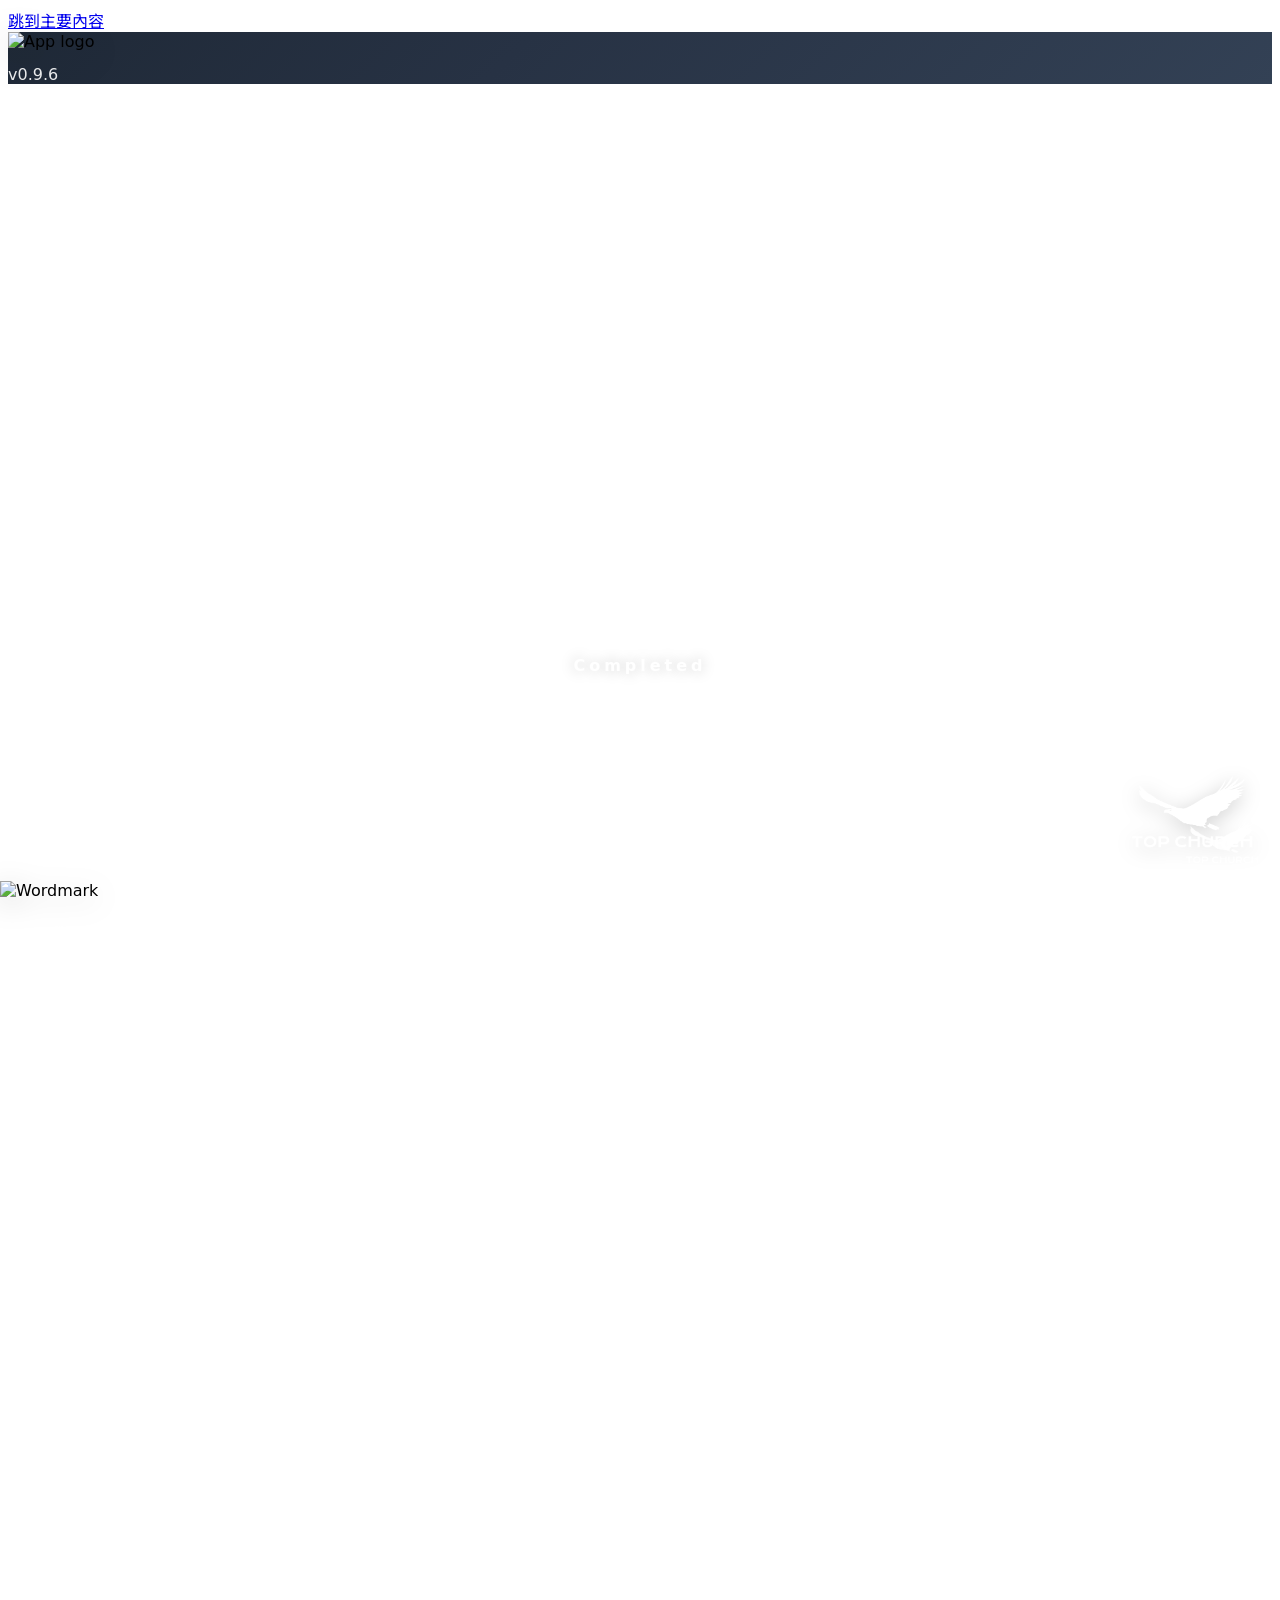
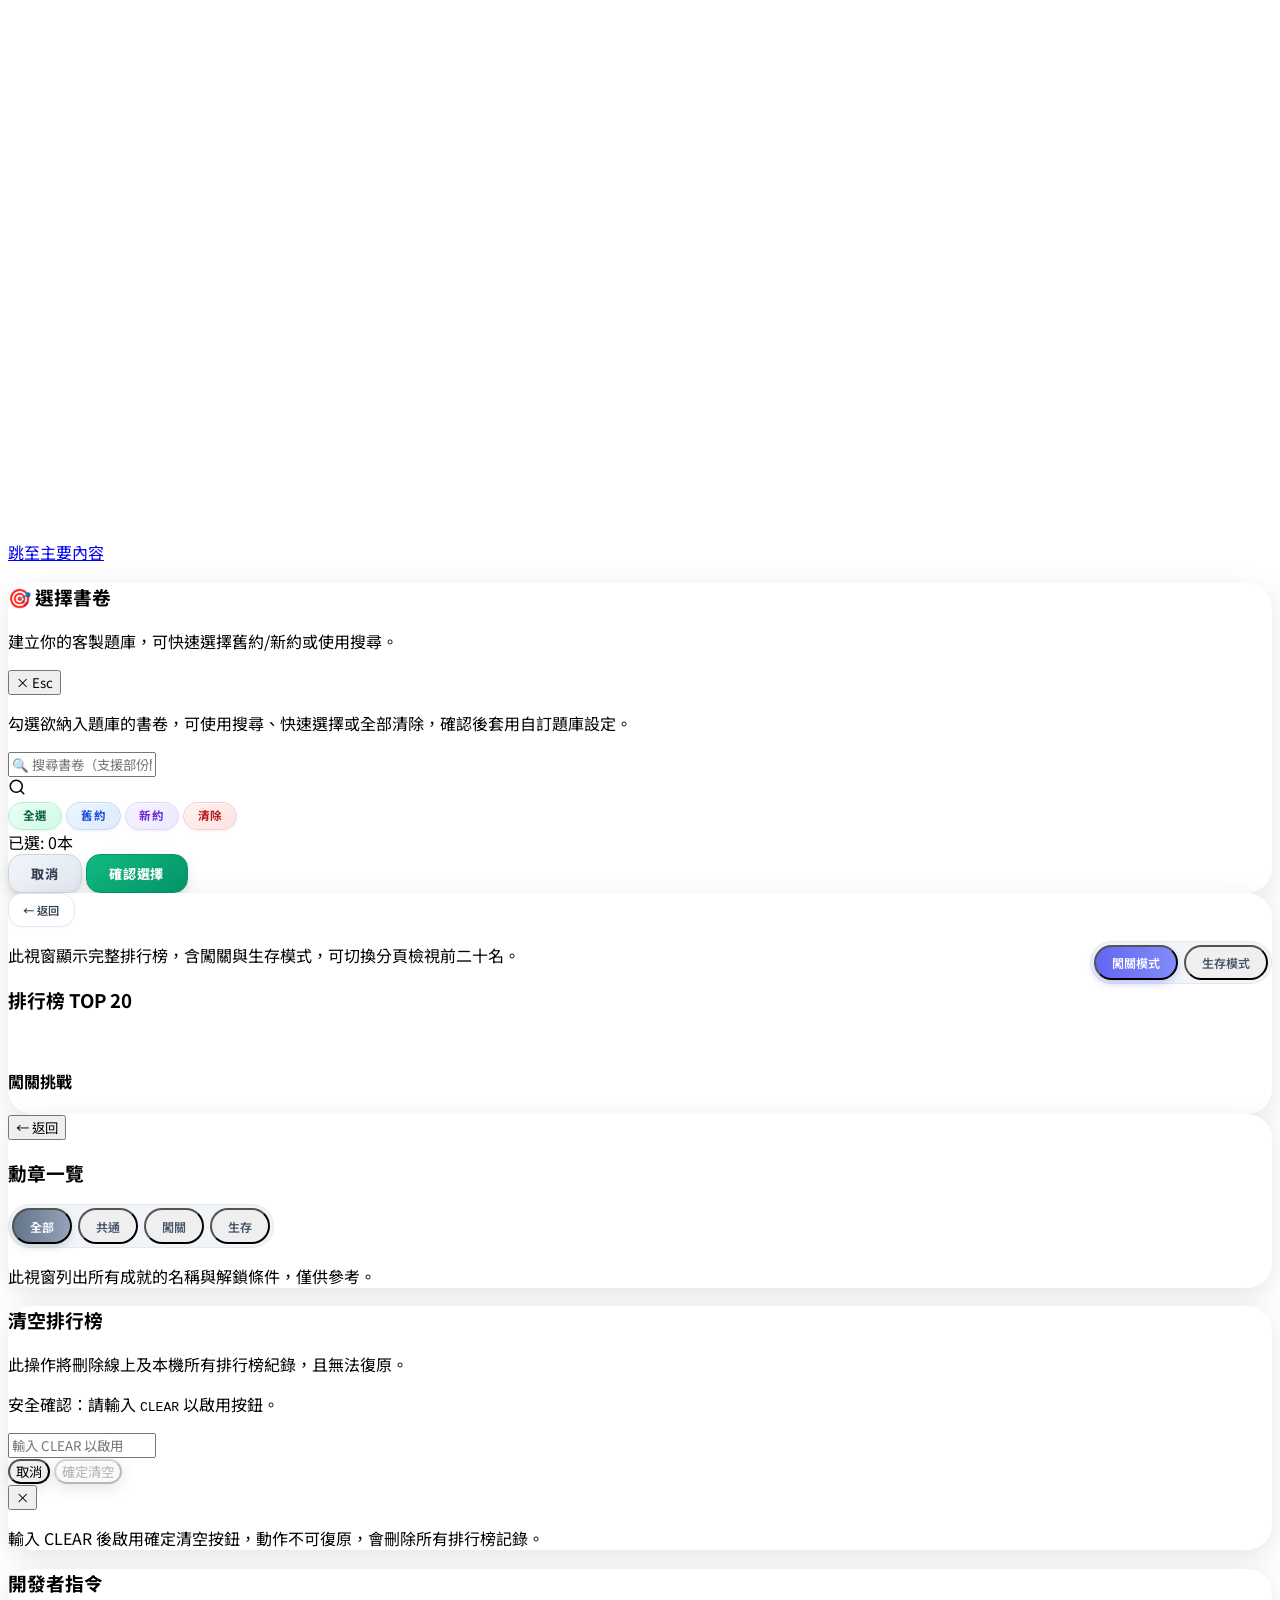
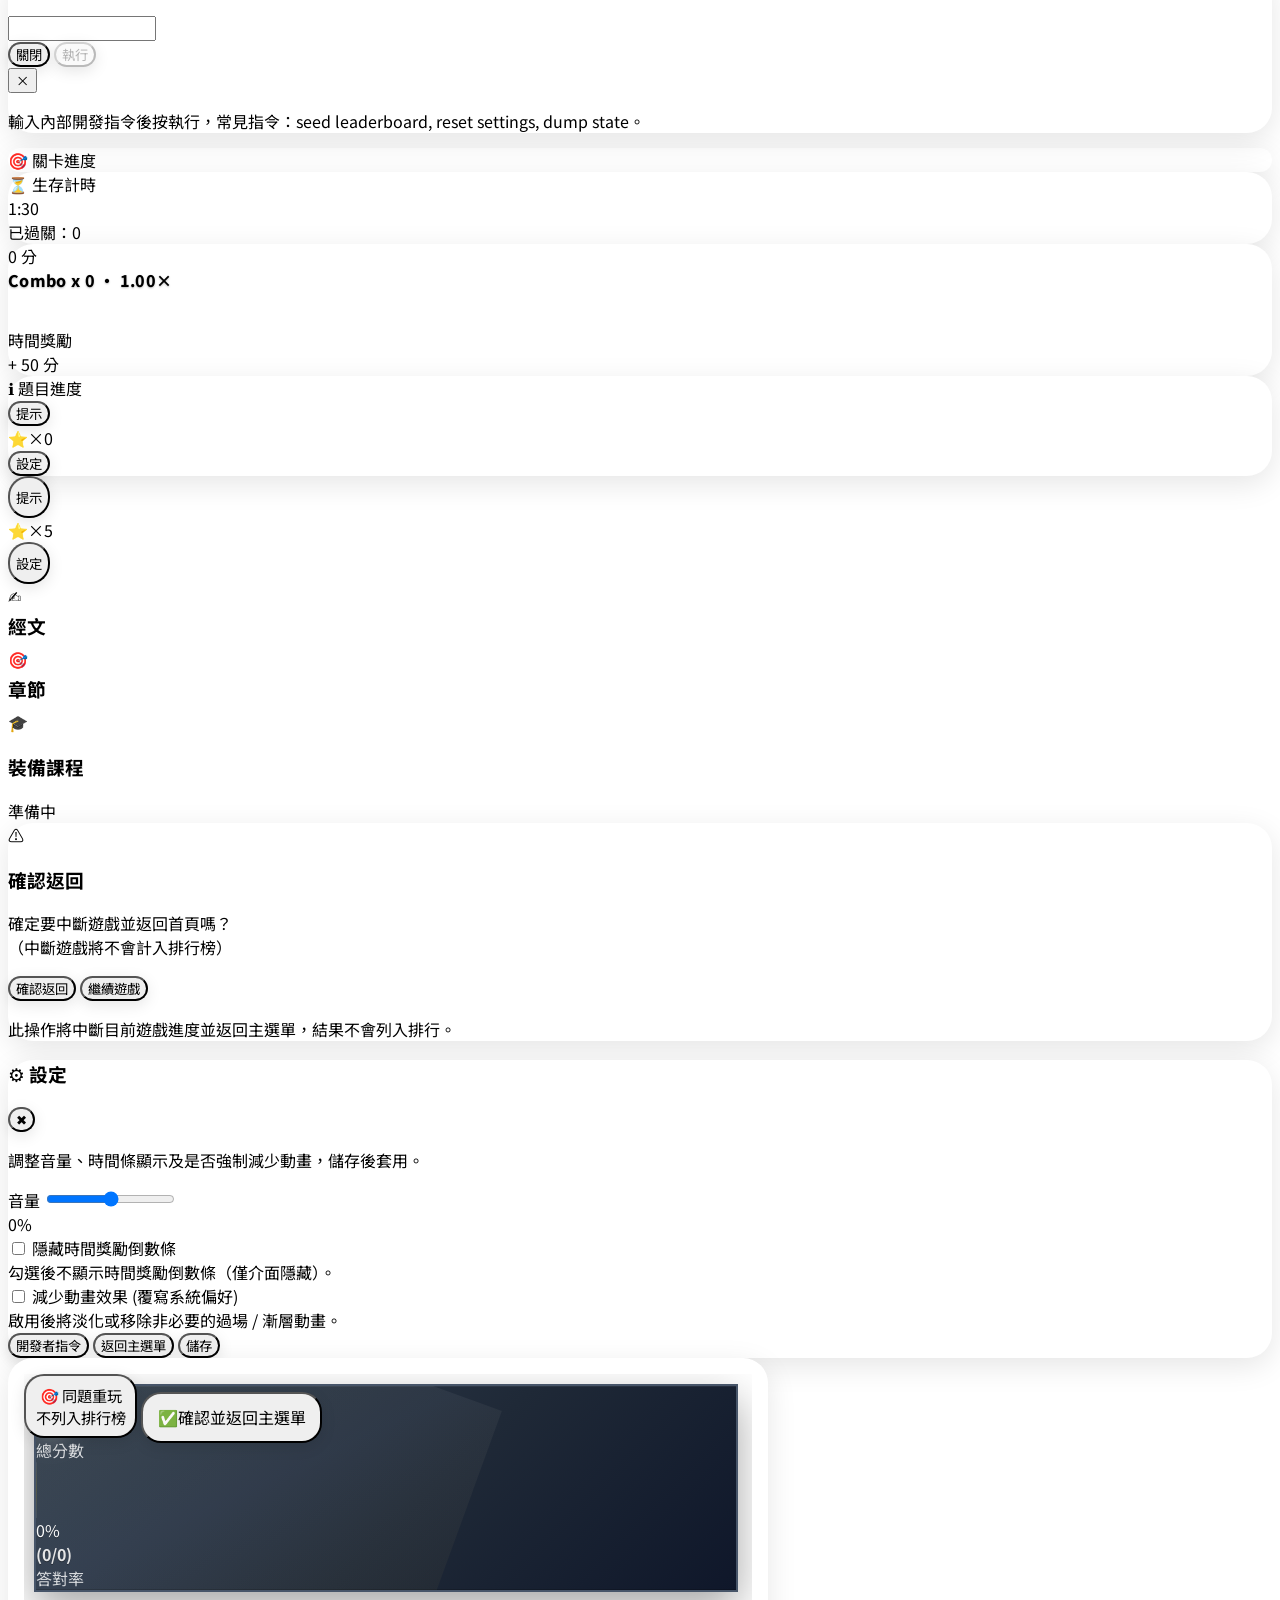
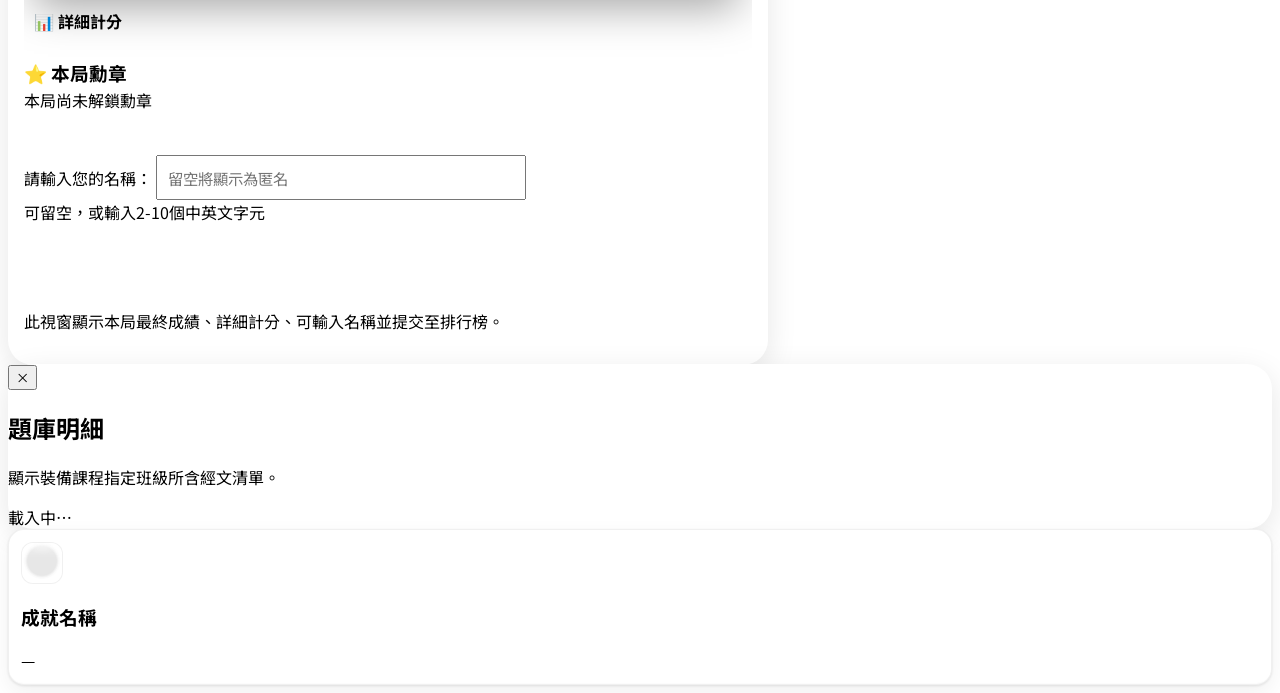
==== commit b142f6bd: "Add files via upload" ====
--- a/bible-challenge.html
+++ b/bible-challenge.html
@@ -29,8 +29,7 @@
     <meta property="og:url" content="https://topheart.github.io/bible-challenge/bible-challenge.html">
     <meta property="og:title" content="經夠盃挑戰｜聖經經文快問快答">
     <meta property="og:description" content="聖經經文快問快答：自適應難度、經文罕見度權重、Combo 分數、離線可玩、線上/本機排行榜。挑戰記憶與反應！">
-    <meta property="og:image" content="https://topheart.github.io/bible-challenge/logo/logo1-light.png">
-    <meta property="og:image" content="https://topheart.github.io/bible-challenge/logo/share-1200x630.svg">
+    <meta property="og:image" content="https://topheart.github.io/bible-challenge/logo/logo0-light.png">
     <meta property="og:image:alt" content="經夠盃挑戰遊戲縮圖">
     <meta name="twitter:card" content="summary_large_image">
     <meta name="twitter:title" content="經夠盃挑戰｜聖經經文快問快答">
@@ -47,7 +46,7 @@
     <script type="application/ld+json">
     {"@context":"https://schema.org","@type":"Game","name":"經夠盃挑戰","alternateName":"Bible Challenge","description":"聖經經文快問快答：Classic / Survival / 裝備成長模式，自適應難度 + 經文罕見度配重、Combo 分數、離線可玩、線上/本機排行榜、零廣告快速載入。","applicationCategory":"EducationalGame","operatingSystem":"Any","inLanguage":"zh-TW","genre":["Education","Trivia"],"playMode":"SinglePlayer","url":"https://topheart.github.io/bible-challenge/bible-challenge.html","image":"https://topheart.github.io/bible-challenge/logo/logo1-light.png"}
     </script>
-    <meta name="twitter:image" content="https://topheart.github.io/bible-challenge/logo/logo1-light.png">
+    <meta name="twitter:image" content="https://topheart.github.io/bible-challenge/logo/logo0-light.png">
     <script>
         /**********************
          * 成就系統 (單局制)
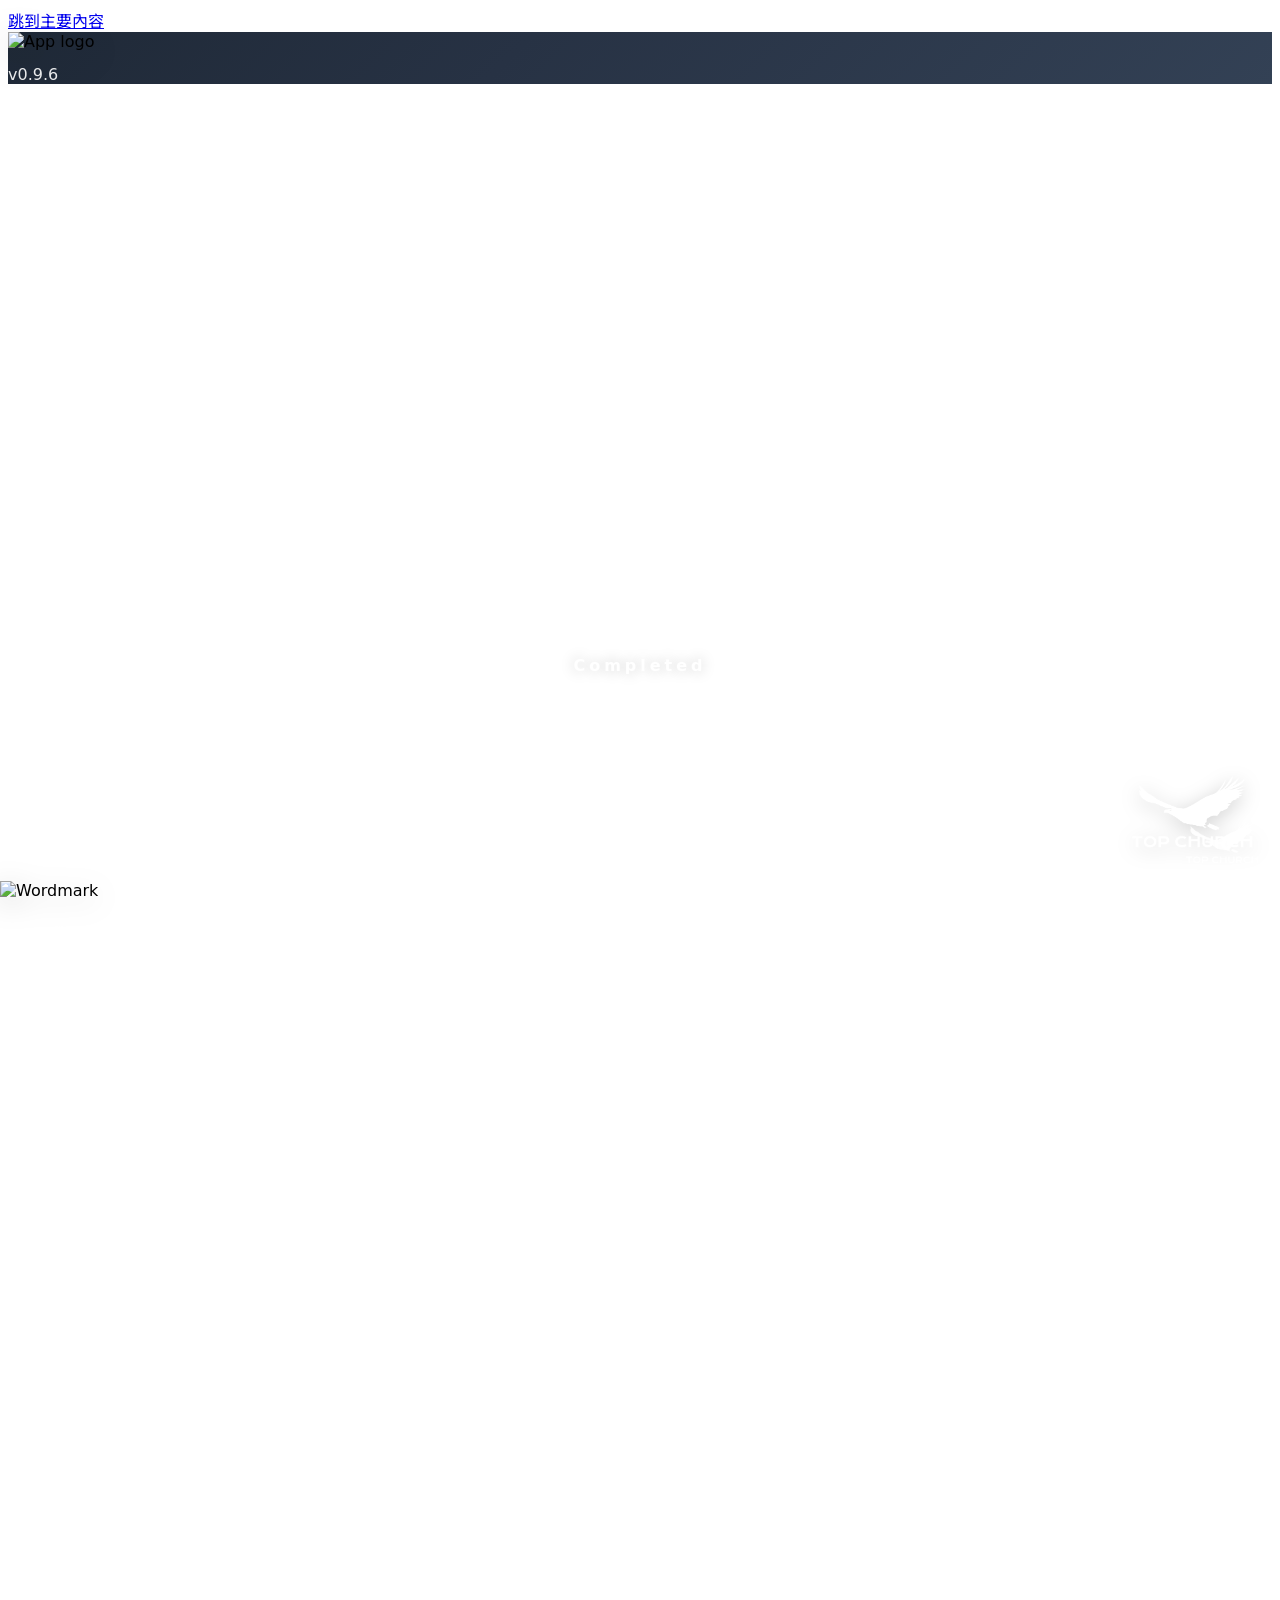
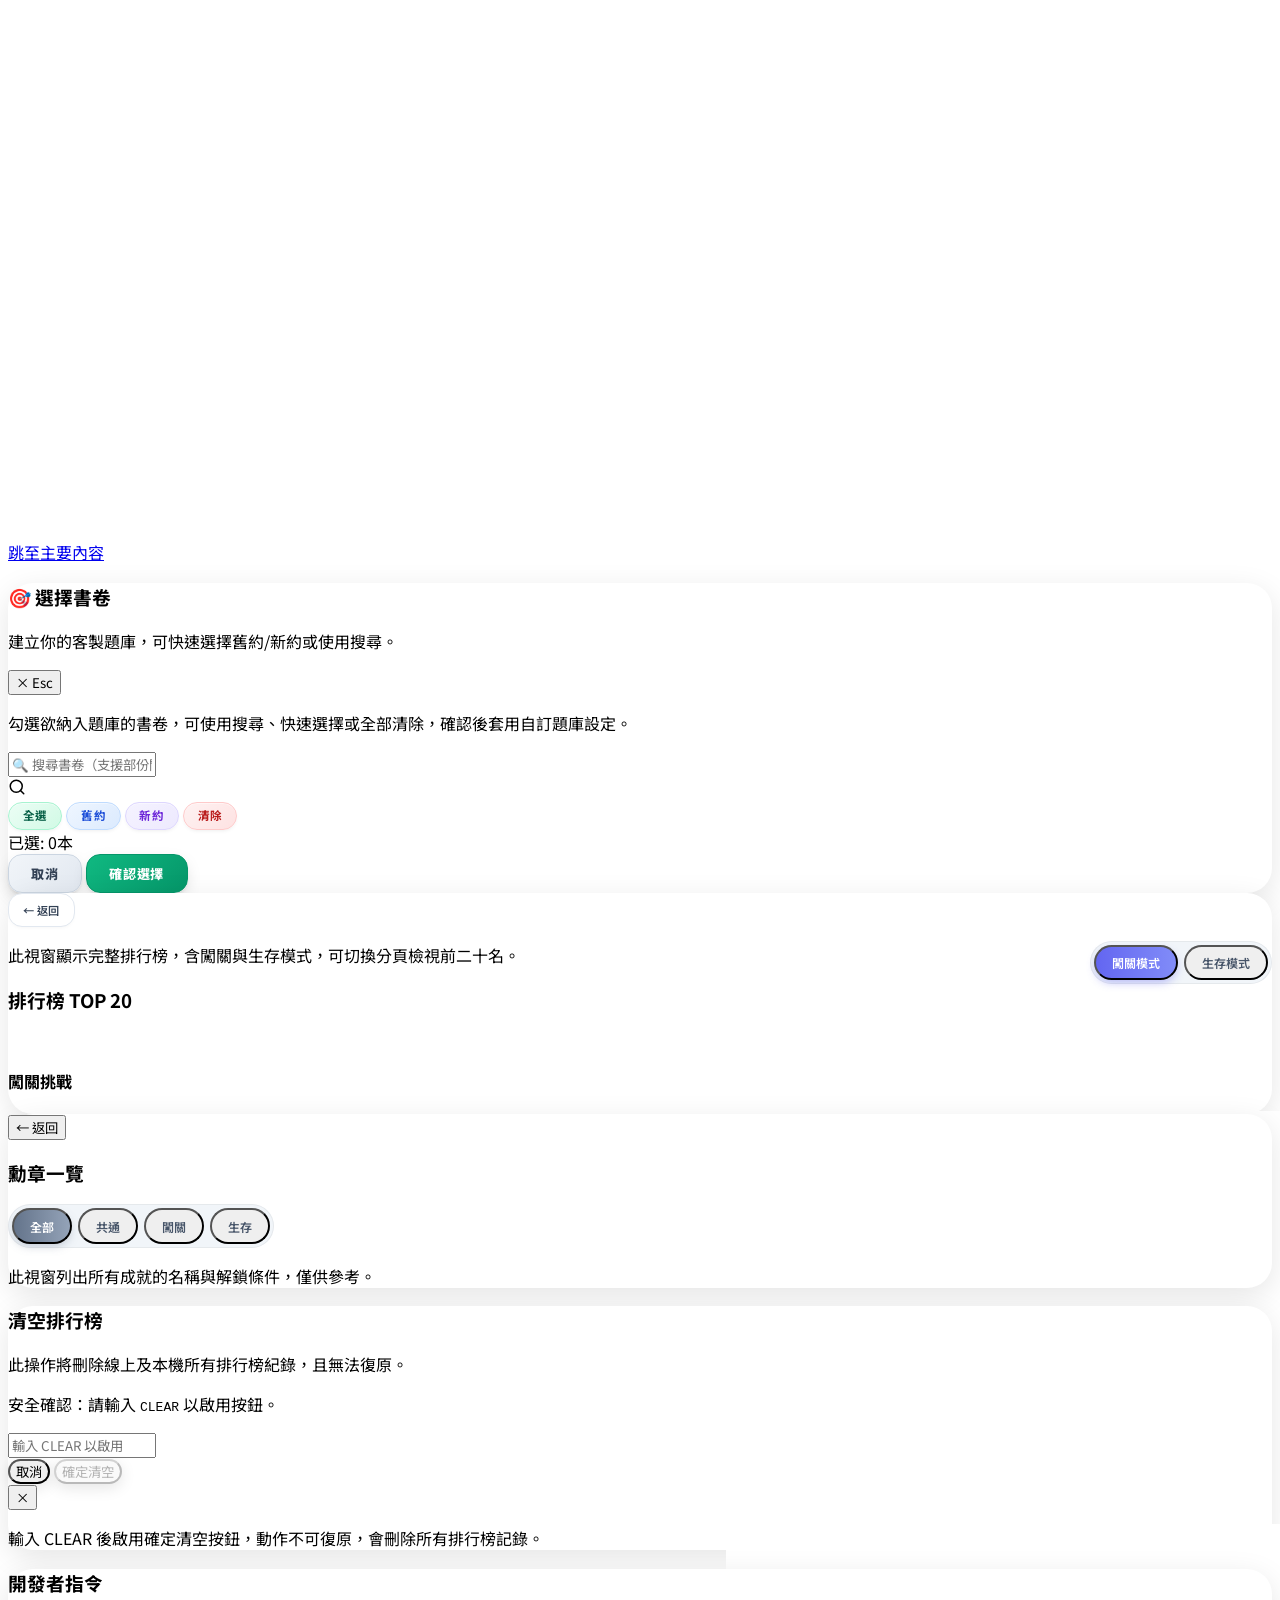
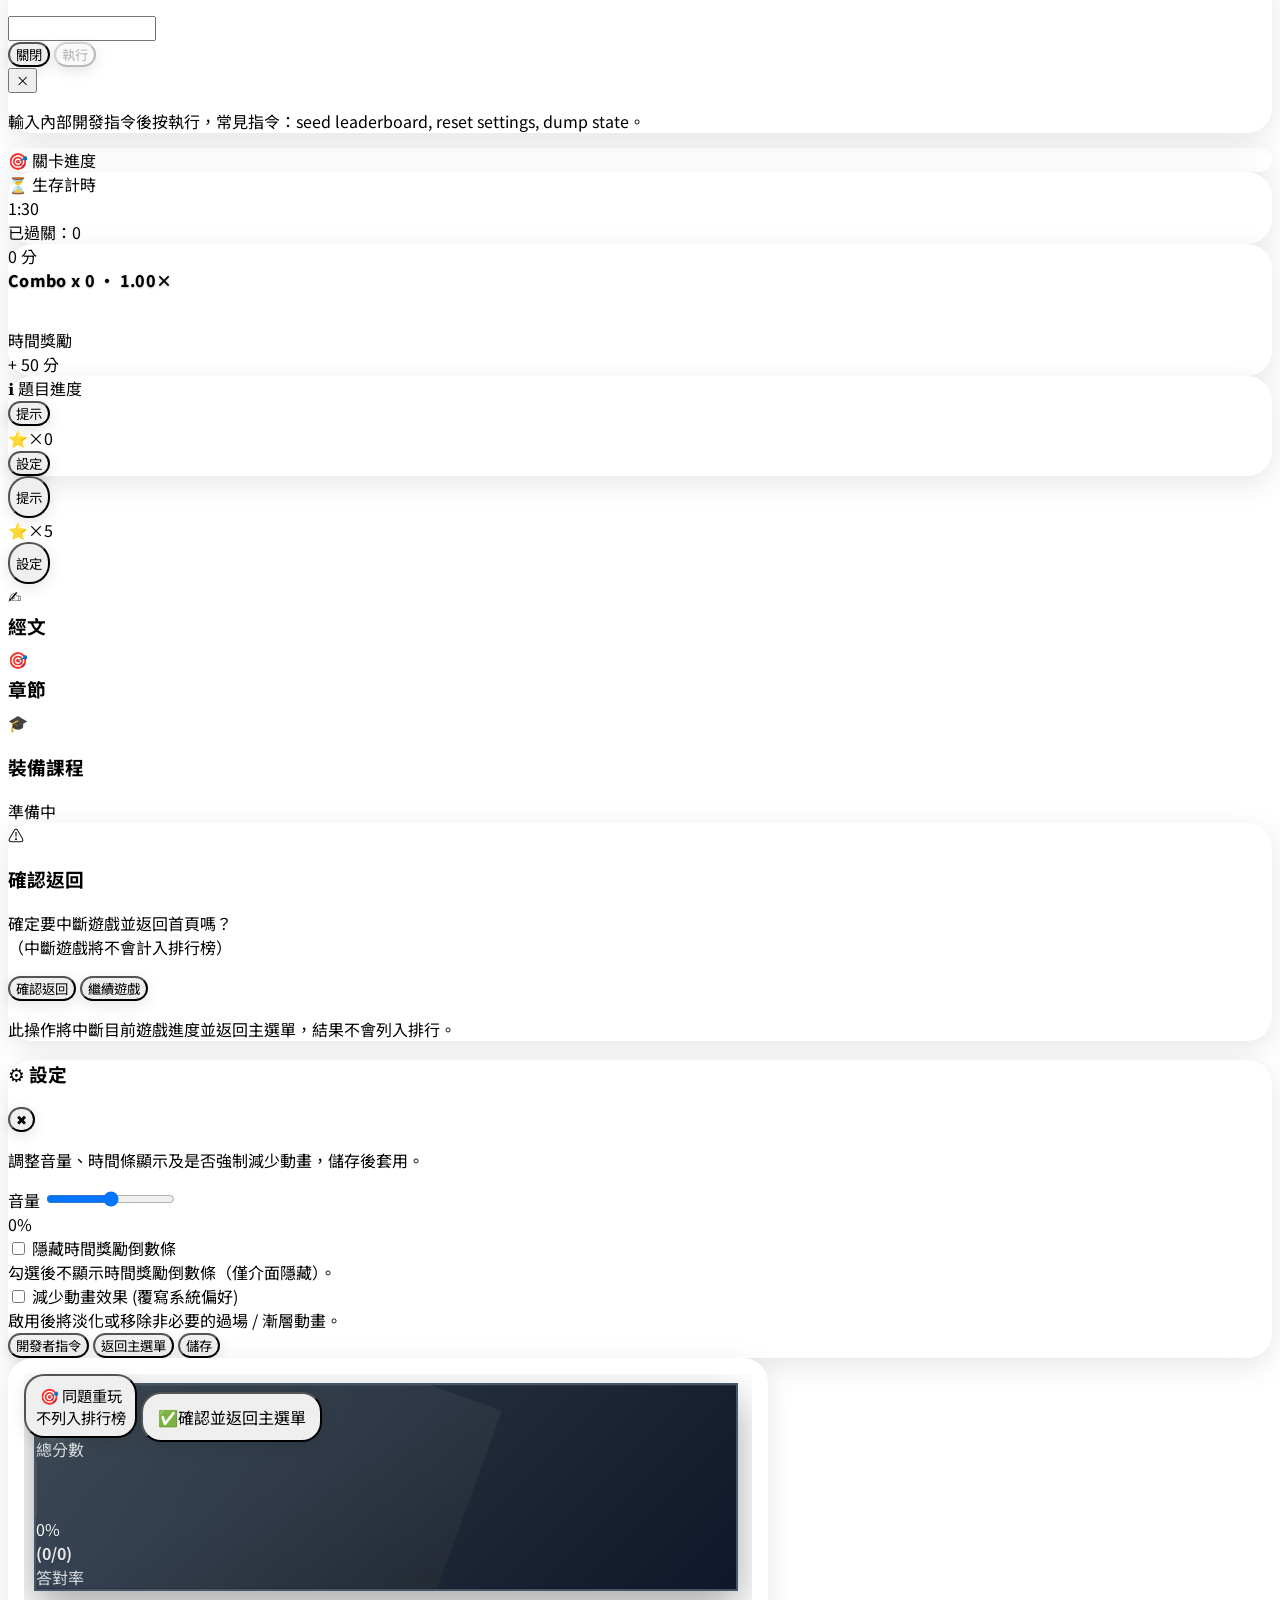
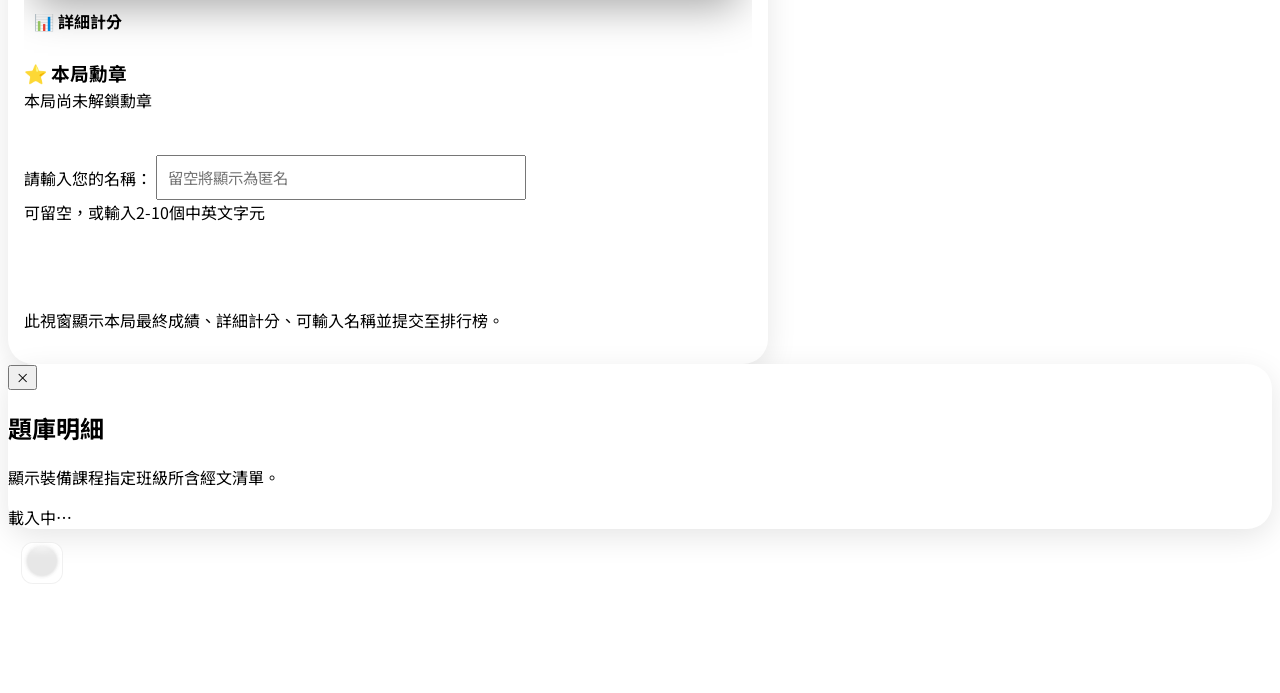
==== commit 2da61bf0: "Add files via upload" ====
--- a/bible-challenge.html
+++ b/bible-challenge.html
@@ -10597,8 +10597,72 @@
                 });
                 // Custom area/equip are also exclusive
                 if (customAreaCard) {
-                    customAreaCard.addEventListener('click', () => { selectHomeMode('custom'); try { const m=MODE_HINTS.custom; showCuteHint(m.lines, m.theme, undefined, m.icon); } catch(_) {} });
-                    customAreaCard.addEventListener('keydown', (ev) => { if (ev.key === 'Enter' || ev.key === ' ') { ev.preventDefault(); selectHomeMode('custom'); try { const m=MODE_HINTS.custom; showCuteHint(m.lines, m.theme, undefined, m.icon); } catch(_) {} } });
+                    // Helper: 判斷是否點擊在卡片內部的互動元素上（避免冒泡誤觸卡片切換）
+                    const isInteractiveInsideCustom = (t) => {
+                        if (!t) return false;
+                        // 快速選擇分類、展開卡片內的全選/清空、搜尋框、以及書卷按鈕
+                        return !!(
+                            t.closest('#qsOld, #qsNew, #qsLaw, #qsHistory, #qsPoetry, #qsProphets, #qsGospels, #qsPaul, #qsGeneral') ||
+                            t.closest('#selectAllBooksExpand') ||
+                            t.closest('#clearAllBooksExpand') ||
+                            t.closest('#bookSearchExpand') ||
+                            t.closest('#customBooksExpandCard #customBooksExpand button')
+                        );
+                    };
+
+                    // Click：點擊卡片可在「選取自訂」與「取消自訂（回到無模式）」間切換
+                    customAreaCard.addEventListener('click', (ev) => {
+                        const t = ev.target;
+                        if (isInteractiveInsideCustom(t)) {
+                            // 交由內部元件自己處理（例如 quick-select），卡片不介入
+                            return;
+                        }
+                        if (gameState.range === 'custom') {
+                            // 取消自訂模式：恢復到「未選模式」的狀態
+                            try { document.getElementById('customBooksExpandCard')?.classList.add('hidden'); } catch(_) {}
+                            // 清空自訂書卷並刷新展開卡/快速分類視覺
+                            try { gameState.customBooks = []; initializeCustomBooksInExpandCard(); refreshQuickSelectCategoryStates(); } catch(_) {}
+                            gameState.range = null;
+                            // 一併清除核心模式，回到「未選模式」
+                            try { gameState.playMode = null; highlightSelectedModeCard(null); } catch(_) {}
+                            // 視覺與 ARIA 回復
+                            try { customAreaCard.setAttribute('aria-pressed','false'); } catch(_) {}
+                            try { resetCard(customAreaCard); } catch(_) {}
+                            // 更新整體 UI 與提示
+                            try { applyModeUI(); } catch(_) {}
+                            updateStartButtonState();
+                            try { const m=MODE_HINTS.deselect; showCuteHint(m.lines, m.theme, undefined, m.icon); } catch(_) {}
+                            return;
+                        }
+                        // 尚未選取 → 切換到自訂模式
+                        selectHomeMode('custom');
+                        try { const m=MODE_HINTS.custom; showCuteHint(m.lines, m.theme, undefined, m.icon); } catch(_) {}
+                    });
+
+                    // Keyboard：Enter/Space 在卡片自身聚焦時亦支援切換
+                    customAreaCard.addEventListener('keydown', (ev) => {
+                        if (ev.key === 'Enter' || ev.key === ' ') {
+                            ev.preventDefault();
+                            // 若鍵盤事件來源是卡片內互動元件（例如搜尋輸入框、快捷按鈕），則忽略
+                            if (isInteractiveInsideCustom(ev.target)) return;
+                            if (gameState.range === 'custom') {
+                                try { document.getElementById('customBooksExpandCard')?.classList.add('hidden'); } catch(_) {}
+                                // 清空自訂書卷並刷新展開卡/快速分類視覺
+                                try { gameState.customBooks = []; initializeCustomBooksInExpandCard(); refreshQuickSelectCategoryStates(); } catch(_) {}
+                                gameState.range = null;
+                                // 同步清除核心模式選擇
+                                try { gameState.playMode = null; highlightSelectedModeCard(null); } catch(_) {}
+                                try { customAreaCard.setAttribute('aria-pressed','false'); } catch(_) {}
+                                try { resetCard(customAreaCard); } catch(_) {}
+                                try { applyModeUI(); } catch(_) {}
+                                updateStartButtonState();
+                                try { const m=MODE_HINTS.deselect; showCuteHint(m.lines, m.theme, undefined, m.icon); } catch(_) {}
+                            } else {
+                                selectHomeMode('custom');
+                                try { const m=MODE_HINTS.custom; showCuteHint(m.lines, m.theme, undefined, m.icon); } catch(_) {}
+                            }
+                        }
+                    });
                 }
                 if (equipCourseCard) {
                     // 裝備課程卡片本身不觸發模式切換，改由班級按鈕生效
@@ -12822,11 +12886,11 @@
             initializeCustomBooksInExpandCard();
             updateSettingsDisplay();
             updateStartButtonState();
-
-            // 清空後改為未選擇練習範圍（避免阻擋開始或鎖住生存模式）
-            gameState.range = null;
-            updateSettingsDisplay();
-            updateStartButtonState();
+        // 保持於自訂模式，讓提示顯示「自訂範圍至少選 1 本書卷」且停用開始
+        // 若先前不在自訂，顯式切至自訂（正常情況下此函式只會在自訂展開面板中使用）
+        gameState.range = 'custom';
+        updateSettingsDisplay();
+        updateStartButtonState();
             // 也清除快速選擇分類按鈕的高亮效果（ring 等）
             try { refreshQuickSelectCategoryStates(); } catch(_) {}
         }
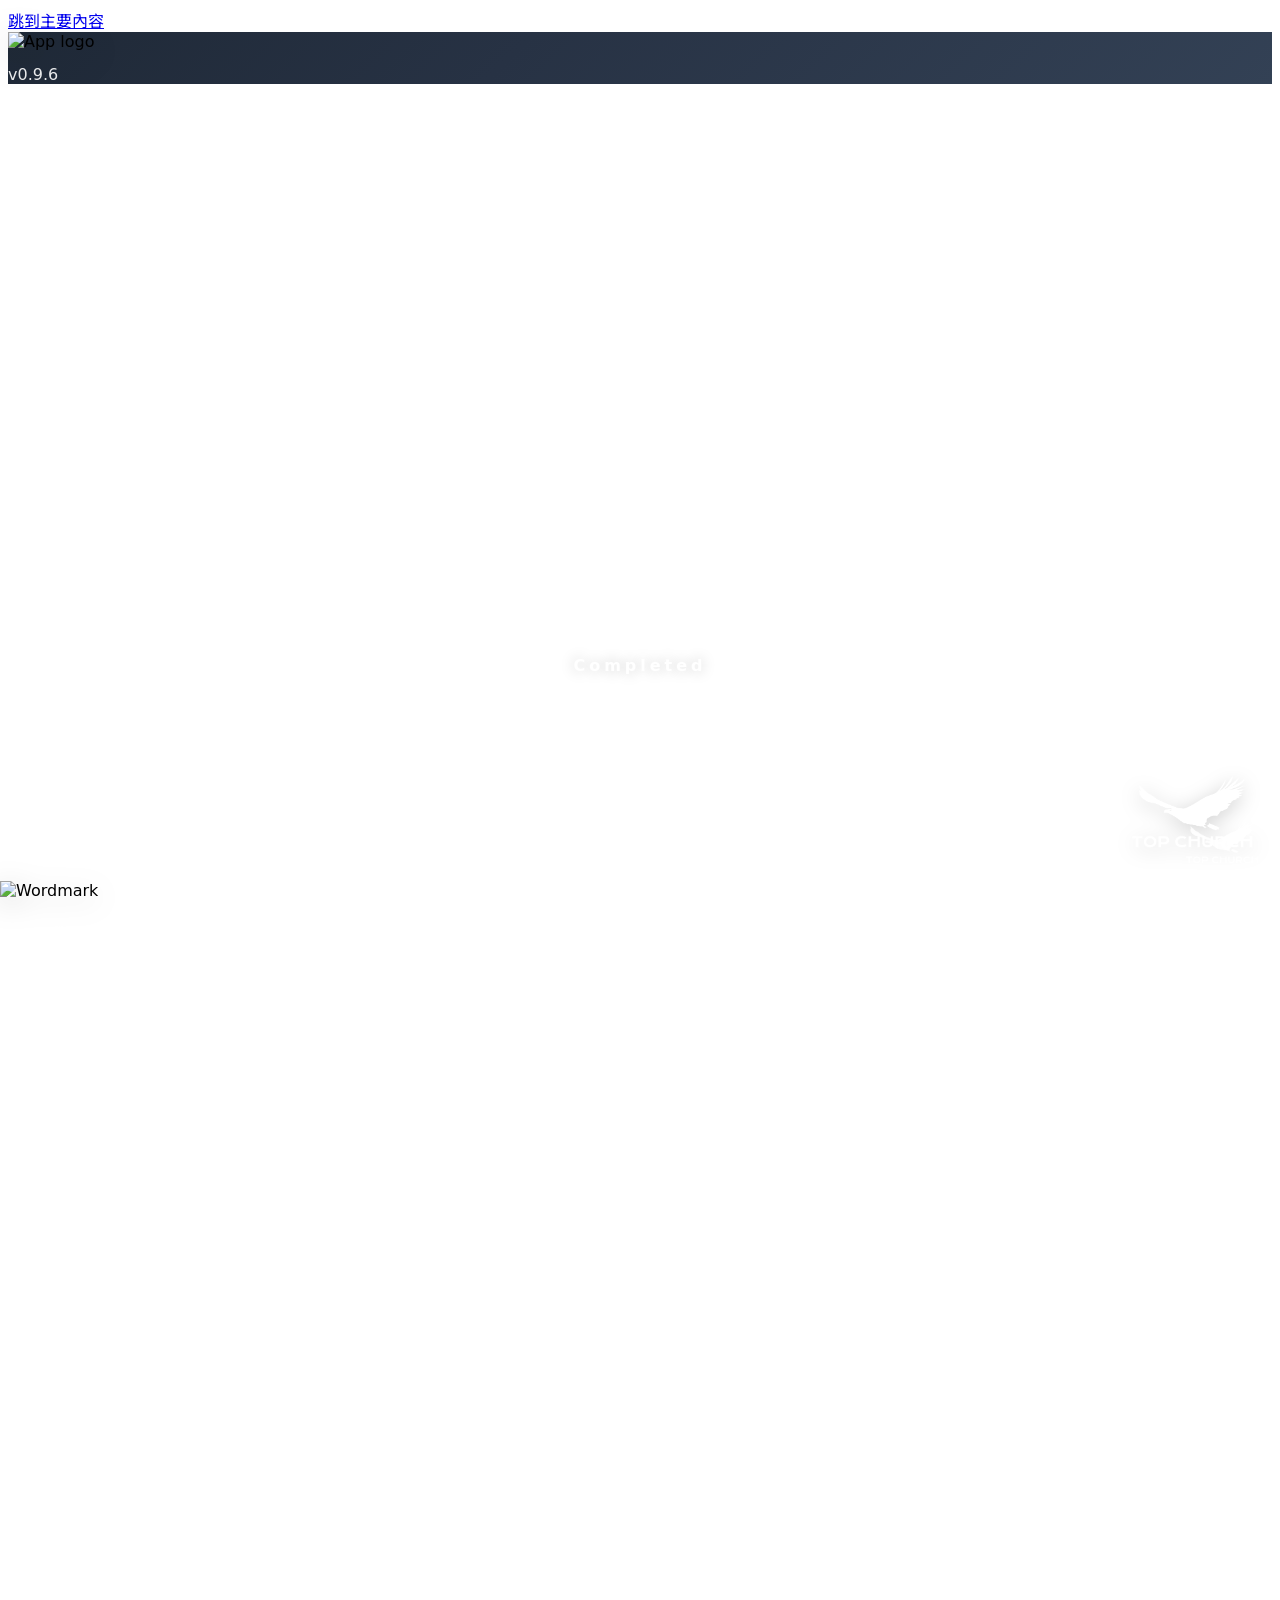
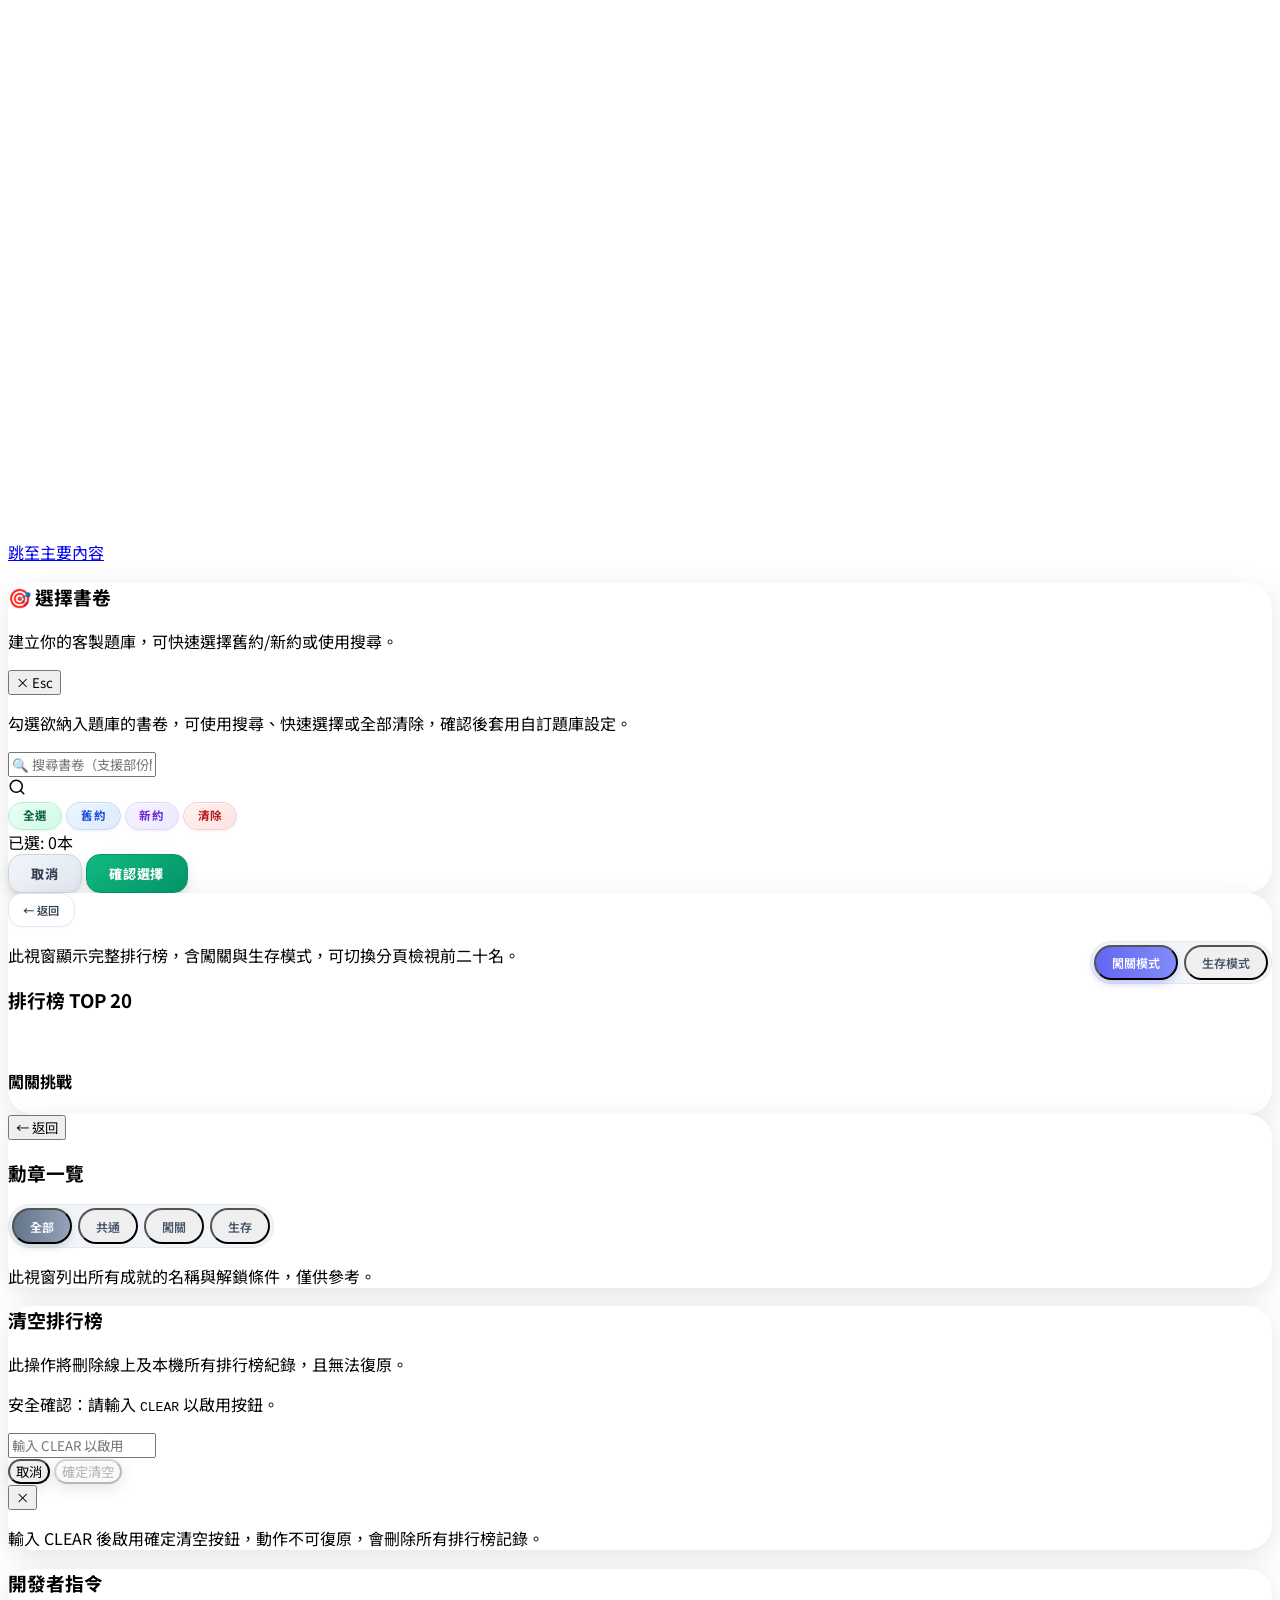
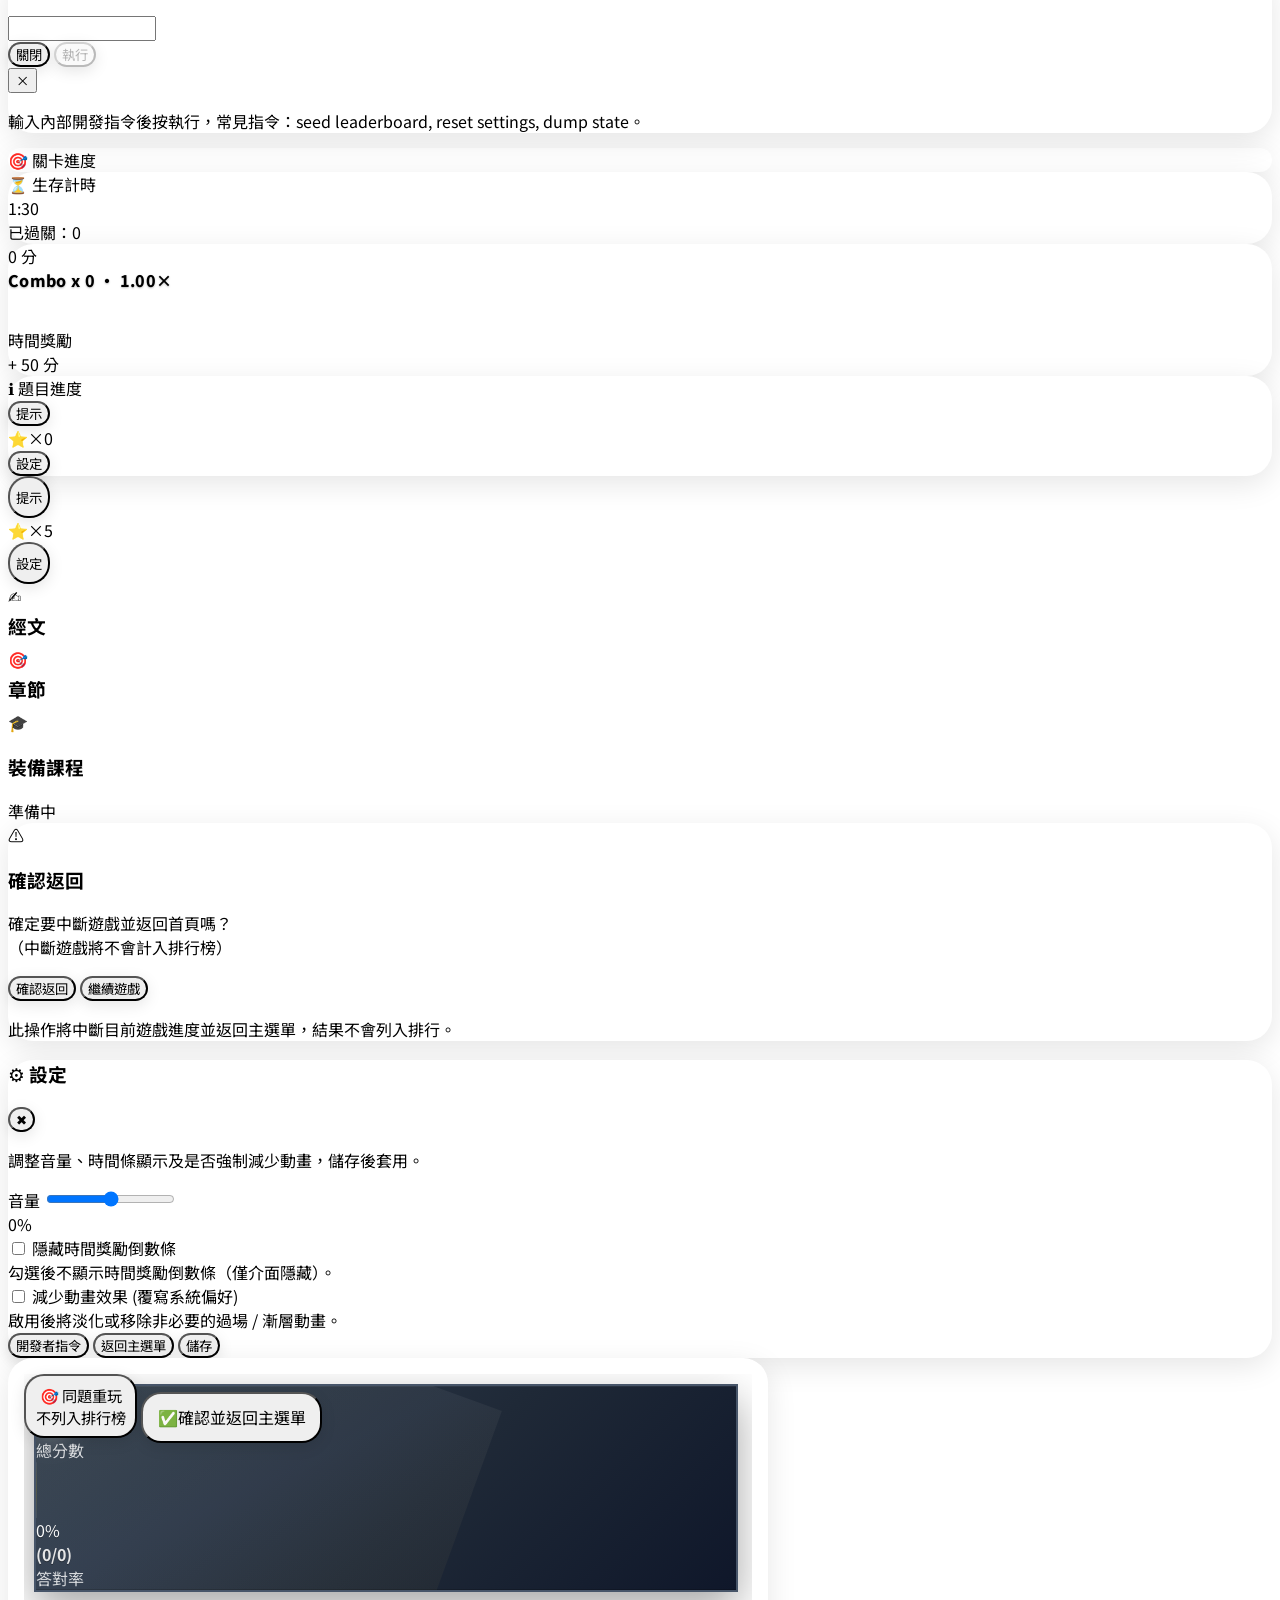
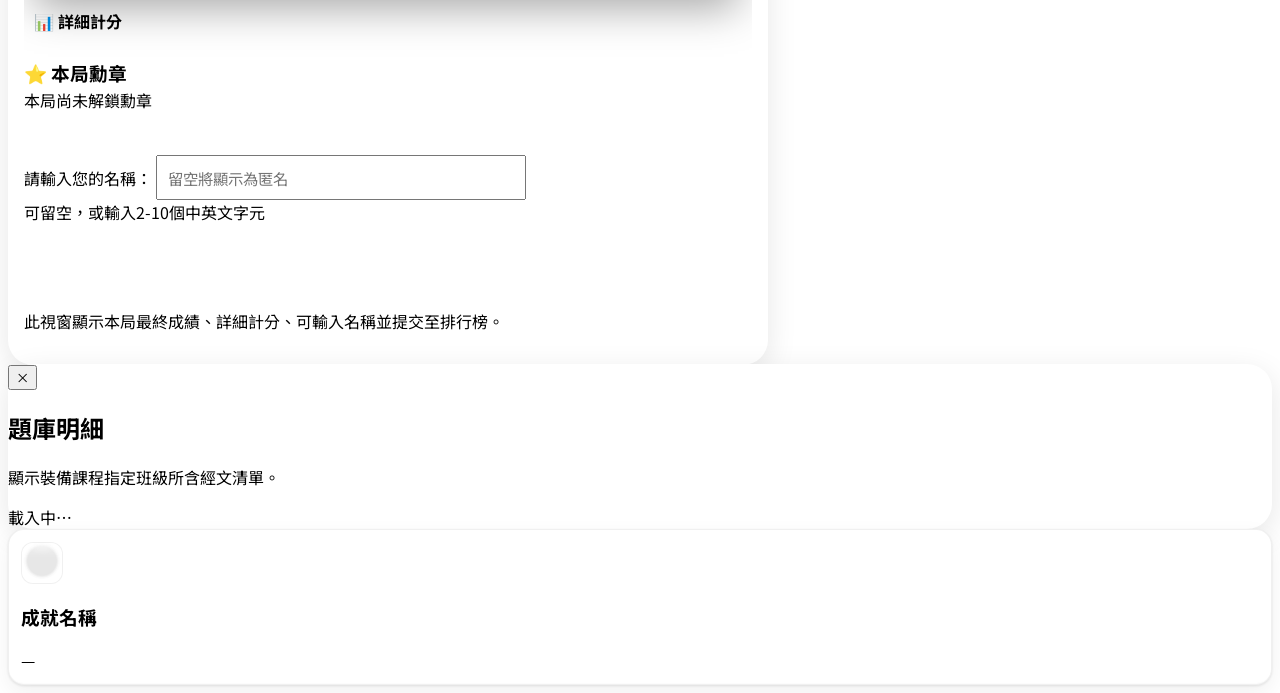
==== commit 6a038be0: "Add files via upload" ====
--- a/bible-challenge.html
+++ b/bible-challenge.html
@@ -3945,6 +3945,30 @@
                 }
             } catch(_) {}
         })();
+        (function gateConsoleNoise(){
+            try {
+                const debugEnabled = !!(window.__BC_DEBUG_LOGS || (location && location.hash && location.hash.includes('debug')));
+                window.__BC_DEBUG_ENABLED = debugEnabled;
+                if (debugEnabled) return;
+                const noisyPrefixes = [
+                    '[ACHV', '[EQUIP', '[GAME', '[REPLAY', '[LEADERBOARD', '[SelfTest', '[StressTest', '[DevDiagnostics',
+                    '[ThirdBatchAudits', '[ExtendedDiagnostics', '[lazy', '[icons', '[rebalance', '[DEBUG'
+                ];
+                const matchPrefix = (args) => {
+                    if (!args || !args.length) return false;
+                    const first = args[0];
+                    return typeof first === 'string' && noisyPrefixes.some(prefix => first.startsWith(prefix));
+                };
+                const originalLog = console.log ? console.log.bind(console) : null;
+                if (originalLog) {
+                    console.log = function(...args){ if (matchPrefix(args)) return; originalLog(...args); };
+                }
+                const originalWarn = console.warn ? console.warn.bind(console) : null;
+                if (originalWarn) {
+                    console.warn = function(...args){ if (matchPrefix(args)) return; originalWarn(...args); };
+                }
+            } catch(_) { /* ignore gating failures */ }
+        })();
         // Lightweight local leaderboard adapter (independent of online adapter)
         window.LeaderboardLocal = {
             load(){
@@ -7238,7 +7262,7 @@
                             <div class="flex items-start justify-between">
                                 <div>
                                     <div class="text-xl font-extrabold text-rose-700 tracking-wide">闖關挑戰</div>
-                                    <div class="mt-1 text-sm text-rose-700/80">10 關 × 每關 5 題，穩定節奏一路闖關</div>
+                                    <div class="mt-1 text-sm text-rose-700/80">10 關 × 每關 5 題，節奏漸進、扎實累積熟練度</div>
                                 </div>
                                 <div class="ml-3 shrink-0"><span class="inline-block text-xs font-bold text-rose-700 bg-rose-100 border border-rose-300 rounded-full px-2 py-1">回合制</span></div>
                             </div>
@@ -7247,10 +7271,10 @@
                             <div class="flex items-start justify-between">
                                 <div>
                                     <div class="text-xl font-extrabold text-emerald-700 tracking-wide">生存計時</div>
-                                    <div class="mt-1 text-sm text-emerald-700/80">倒數滴答，越答越帶勁！拚反應、衝專注、留住每一秒！</div>
+                                    <div class="mt-1 text-sm text-emerald-700/80">90 秒倒數，答對補秒、失誤扣秒，衝刺極限反應！</div>
                                     <div class="mt-2 flex flex-wrap gap-2">
-                                        <span class="text-[11px] font-bold text-emerald-700 bg-emerald-100 border border-emerald-300 rounded-full px-2 py-0.5">答對加秒</span>
-                                        <span class="text-[11px] font-bold text-rose-700 bg-rose-100 border border-rose-300 rounded-full px-2 py-0.5">錯誤扣秒</span>
+                                        <span class="text-[11px] font-bold text-emerald-700 bg-emerald-100 border border-emerald-300 rounded-full px-2 py-0.5">答對補秒</span>
+                                        <span class="text-[11px] font-bold text-rose-700 bg-rose-100 border border-rose-300 rounded-full px-2 py-0.5">失誤扣秒</span>
                                     </div>
                                 </div>
                                 <div class="ml-3 shrink-0"><span class="inline-block text-xs font-bold text-emerald-700 bg-emerald-100 border border-emerald-300 rounded-full px-2 py-1">計時制</span></div>
@@ -8005,7 +8029,8 @@
             maxCombo: 25,          // cap (25 觸發 MAX 顯示，視覺仍維持第三條滿格)
             comboProgress: 0,      // 0..1 progress toward next combo
             comboDecayTimer: null,  // timeout-based decay controller (optional future)
-            comboTotalBonus: 0     // accumulated extra points from combo multiplier (for breakdown)
+            comboTotalBonus: 0,    // accumulated extra points from combo multiplier (for breakdown)
+            comboPeak: 0           // 本局最高連擊（供離線模式與裝備課程紀錄）
             ,
             // 裝備課程狀態
             equipRunning: false,           // 是否正在進行裝備課程
@@ -8368,7 +8393,7 @@
             gameState.totalMistakes = 0;
             gameState.levelResults = {};
             gameState.levelEndHandled = false;
-            gameState.combo = 0; gameState.comboProgress = 0; gameState.comboTotalBonus = 0;
+            gameState.combo = 0; gameState.comboProgress = 0; gameState.comboTotalBonus = 0; gameState.comboPeak = 0;
             try { if (gameState.comboDecayTimer) { clearTimeout(gameState.comboDecayTimer); gameState.comboDecayTimer = null; } } catch(_) {}
             if (!gameState.difficulty) gameState.difficulty = 'easy';
             // Time reward visible as usual
@@ -9177,6 +9202,9 @@
             try { spawnScoreParticles(gameState.score ? Math.min(300, gameState.score) : 100); } catch(_) {}
 
             // Build record for viewing only; skip leaderboard saving entirely
+            gameState.finalMetrics = null;
+            gameState.unlockedAchievements = [];
+            gameState.suppressSettlementAchievements = true;
             const record = saveScore(gameState.score);
             try { record.playMode = 'equip'; } catch(_) {}
             // Mark as non-ranking and show modal without name input
@@ -10539,9 +10567,9 @@
 
                     // 若有裝備課程班級待選（將進入裝備模式），將闖關/生存外觀重置為未選以避免色框殘留
                     if (hasEquipPending) {
-                        modeClassicBtn.className = 'cute-button w-full text-left p-5 rounded-2xl border-2 border-rose-200 bg-white';
+                        modeClassicBtn.className = 'cute-button w-full text-left p-5 rounded-2xl border-2 border-rose-200 bg-gradient-to-br from-rose-50 to-pink-50';
                         modeClassicBtn.setAttribute('aria-pressed', 'false');
-                        modeSurvivalBtn.className = 'cute-button w-full text-left p-5 rounded-2xl border-2 border-emerald-200 bg-white';
+                        modeSurvivalBtn.className = 'cute-button w-full text-left p-5 rounded-2xl border-2 border-emerald-200 bg-gradient-to-br from-emerald-50 to-teal-50';
                         modeSurvivalBtn.setAttribute('aria-pressed', 'false');
                     }
                 };
@@ -12544,7 +12572,10 @@
                 btn.title = book;
                 btn.textContent = abbreviation;
                 btn.setAttribute('data-book', book);
-                btn.addEventListener('click', function() {
+                btn.addEventListener('click', function(ev) {
+                    // avoid bubbling to the card toggle handler which collapses the panel
+                    if (ev && typeof ev.stopPropagation === 'function') ev.stopPropagation();
+                    if (ev && typeof ev.preventDefault === 'function') ev.preventDefault();
                     // toggle selection state
                     if (gameState.customBooks.includes(book)) {
                         gameState.customBooks = gameState.customBooks.filter(b => b !== book);
@@ -12971,6 +13002,7 @@
                 if (!isCoreMode && !gameState.rarity && !gameState.range && !gameState.__pendingEquipTier) {
                     return;
                 }
+            try { hideCuteHint(); } catch(_) {}
             // 新一局開始時先重置上一關統計（避免殘留結算 meta）
             try { resetLastLevelMeta(); } catch(_) {}
                 try { performance.mark('bc-game-start'); } catch(_) {}
@@ -13268,6 +13300,7 @@
             gameState.combo = 0;
             gameState.comboProgress = 0;
             gameState.comboTotalBonus = 0;
+            gameState.comboPeak = 0;
             try { if (gameState.comboDecayTimer) { clearTimeout(gameState.comboDecayTimer); gameState.comboDecayTimer = null; } } catch(_) {}
             // 移除舊的基於最近答題速度與觀察期的罕見度調整機制；改採逐關時間自適應 (adaptiveVerseRarity)
             try { delete gameState.recentAnswerTimes; } catch(_) { gameState.recentAnswerTimes = undefined; }
@@ -14530,6 +14563,9 @@
                 if (gameMetrics) {
                     const cur = Math.max(0, Math.min((gameState.maxCombo||25), (gameState.combo||0)));
                     if ((gameMetrics.maxComboReached||0) < cur) gameMetrics.maxComboReached = cur;
+                    if (typeof gameState === 'object' && (typeof gameState.comboPeak !== 'number' || gameState.comboPeak < cur)) {
+                        gameState.comboPeak = cur;
+                    }
                 }
             } catch(_) {}
             // SFX: play a celebratory tone when combo ranks up
@@ -16398,9 +16434,18 @@
             function renderAchievementsIntoModal(){
                 try {
                     const box = document.getElementById('achievementBox'); if(!box) return;
-                    const list = gameState.unlockedAchievements || [];
                     const grid = document.getElementById('achievementGrid');
                     const empty = document.getElementById('achievementHintEmpty');
+                    const modal = document.getElementById('playerNameModal');
+                    const modalActive = modal && !modal.classList.contains('hidden');
+                    const suppress = !!(typeof gameState === 'object' && gameState && gameState.suppressSettlementAchievements);
+                    if (suppress && modalActive) {
+                        if (grid) grid.innerHTML='';
+                        if (empty) empty.classList.add('hidden');
+                        box.classList.add('hidden');
+                        return;
+                    }
+                    const list = (gameState && Array.isArray(gameState.unlockedAchievements)) ? gameState.unlockedAchievements : [];
                     grid.innerHTML='';
                     if(!list.length){ box.classList.remove('hidden'); empty.classList.remove('hidden'); return; }
                     empty.classList.add('hidden'); box.classList.remove('hidden');
@@ -16744,9 +16789,14 @@
                 } catch(e) { initialRank = 0; }
             }
 
+            const isEquipMode = !!((gameRecord && gameRecord.playMode === 'equip') || (typeof gameState === 'object' && gameState && (gameState.playMode === 'equip' || gameState.equipTier)));
+            if (typeof gameState === 'object' && gameState) {
+                gameState.suppressSettlementAchievements = isEquipMode;
+            }
+
             // === 成就評估（Replay 模式排除）===
             try {
-                if (!gameState._replaySequence) {
+                if (!gameState._replaySequence && !isEquipMode) {
                     const m = finalizeMetrics();
                     // 補充 SFX 觸發標記
                     if (m) m.__sfxFlags = gameState.__sfxFlags;
@@ -16811,9 +16861,23 @@
                         else window.__pendingAchvTelemetry = { metrics: m, unlocked, mode };
                     } catch(_){ }
                 } else {
+                    if (typeof gameState === 'object' && gameState) {
+                        gameState.unlockedAchievements = [];
+                        if (isEquipMode) {
+                            gameState.finalMetrics = null;
+                        }
+                    }
+                    if (isEquipMode && gameRecord && typeof gameRecord === 'object') {
+                        gameRecord.achievements = [];
+                    }
+                }
+            } catch(e){
+                console.warn('成就評估失敗', e);
+                if (typeof gameState === 'object' && gameState) {
                     gameState.unlockedAchievements = [];
-                }
-            } catch(e){ console.warn('成就評估失敗', e); gameState.unlockedAchievements = []; }
+                    if (isEquipMode) gameState.finalMetrics = null;
+                }
+            }
 
             if (gameState.skipLeaderboardOnComplete) {
                 const source = gameState.replaySourceRecord || (gameRecord || {});
@@ -16859,7 +16923,17 @@
             if (!modal) return;
         // Protect end modal from accidental close (ESC/backdrop/X)
         try { modal.dataset.protected = '1'; } catch(_) {}
-        try { const x = modal.querySelector('[data-close-modal="playerNameModal"]'); if (x) x.classList.add('hidden'); } catch(_) {}
+        try {
+            const closers = modal.querySelectorAll('[data-close-modal="playerNameModal"]:not([data-allow-close])');
+            closers.forEach(btn => btn.classList.add('hidden'));
+        } catch(_) {}
+        try {
+            const confirmBtn = document.getElementById('confirmNameBtn');
+            if (confirmBtn) {
+                confirmBtn.classList.remove('hidden');
+                confirmBtn.style.display = 'inline-flex';
+            }
+        } catch(_) {}
 
             // Ensure modal is in 'viewing' mode so name input is hidden and close behaves like record view
             modal.dataset.viewingRecord = 'true';
@@ -16987,7 +17061,19 @@
         // Protect end modal from accidental close (ESC/backdrop/X)
     // Always protect the settlement modal when invoked from game-end flows
     try { if (modal) { modal.dataset.protected = '1'; } } catch(_) {}
-        try { const x = modal && modal.querySelector('[data-close-modal="playerNameModal"]'); if (x) x.classList.add('hidden'); } catch(_) {}
+    try {
+        if (modal) {
+            const closers = modal.querySelectorAll('[data-close-modal="playerNameModal"]:not([data-allow-close])');
+            closers.forEach(btn => btn.classList.add('hidden'));
+        }
+    } catch(_) {}
+    try {
+        const confirmBtn = document.getElementById('confirmNameBtn');
+        if (confirmBtn) {
+            confirmBtn.classList.remove('hidden');
+            confirmBtn.style.display = 'inline-flex';
+        }
+    } catch(_) {}
             // Hide cute hint to avoid overlapping with modal
             try { hideCuteHint(); } catch (e) {}
             // Defensive: if duplicate closing verse elements were ever inserted, dedupe now
@@ -19575,6 +19661,14 @@
             const minutes = Math.floor(gameTime / 60);
             const seconds = gameTime % 60;
             const timeString = `${minutes}:${seconds.toString().padStart(2, '0')}`;
+            const isEquipRun = !!(gameState && (gameState.equipTier || gameState.equipRunning || gameState.playMode === 'equip'));
+            const comboPeak = (function(){
+                if (gameState && typeof gameState.comboPeak === 'number') return gameState.comboPeak;
+                if (gameState && gameState.finalMetrics && typeof gameState.finalMetrics.maxComboReached === 'number') return gameState.finalMetrics.maxComboReached;
+                if (gameMetrics && typeof gameMetrics.maxComboReached === 'number') return gameMetrics.maxComboReached;
+                if (gameState && typeof gameState.combo === 'number') return Math.max(0, Math.min(gameState.maxCombo||25, gameState.combo));
+                return 0;
+            })();
             
             // 創建遊戲記錄
             const gameRecord = {
@@ -19588,10 +19682,10 @@
                 totalQuestions: gameState.totalQuestions,
                 totalMistakes: gameState.totalMistakes,
                 levelResults: { ...gameState.levelResults },
-                range: gameState.range,
-                testament: gameState.testament,
-                customBooks: [...gameState.customBooks],
-                playMode: gameState.playMode,
+                range: isEquipRun ? null : gameState.range,
+                testament: isEquipRun ? null : gameState.testament,
+                customBooks: isEquipRun ? [] : (Array.isArray(gameState.customBooks) ? [...gameState.customBooks] : []),
+                playMode: isEquipRun ? 'equip' : gameState.playMode,
                 // include closing verse chosen at game end so record view shows identical verse
                 closingVerse: gameState.closingVerse || null,
                 closingVerseRef: gameState.closingVerseRef || null,
@@ -19603,7 +19697,7 @@
                 usedHintsCount: (gameState.usedHints ? gameState.usedHints.size : 0),
                 // persist combo summary for record view (peak + accumulated bonus)
                 comboTotalBonus: (typeof gameState.comboTotalBonus === 'number') ? gameState.comboTotalBonus : 0,
-                maxComboReached: (gameState.finalMetrics && typeof gameState.finalMetrics.maxComboReached==='number') ? gameState.finalMetrics.maxComboReached : (typeof gameState.maxCombo==='number' ? gameState.maxCombo : 0)
+                maxComboReached: comboPeak
             };
             // 預留平均用時與成就欄位（稍後 finalizeMetrics 評估後回填）
             try {
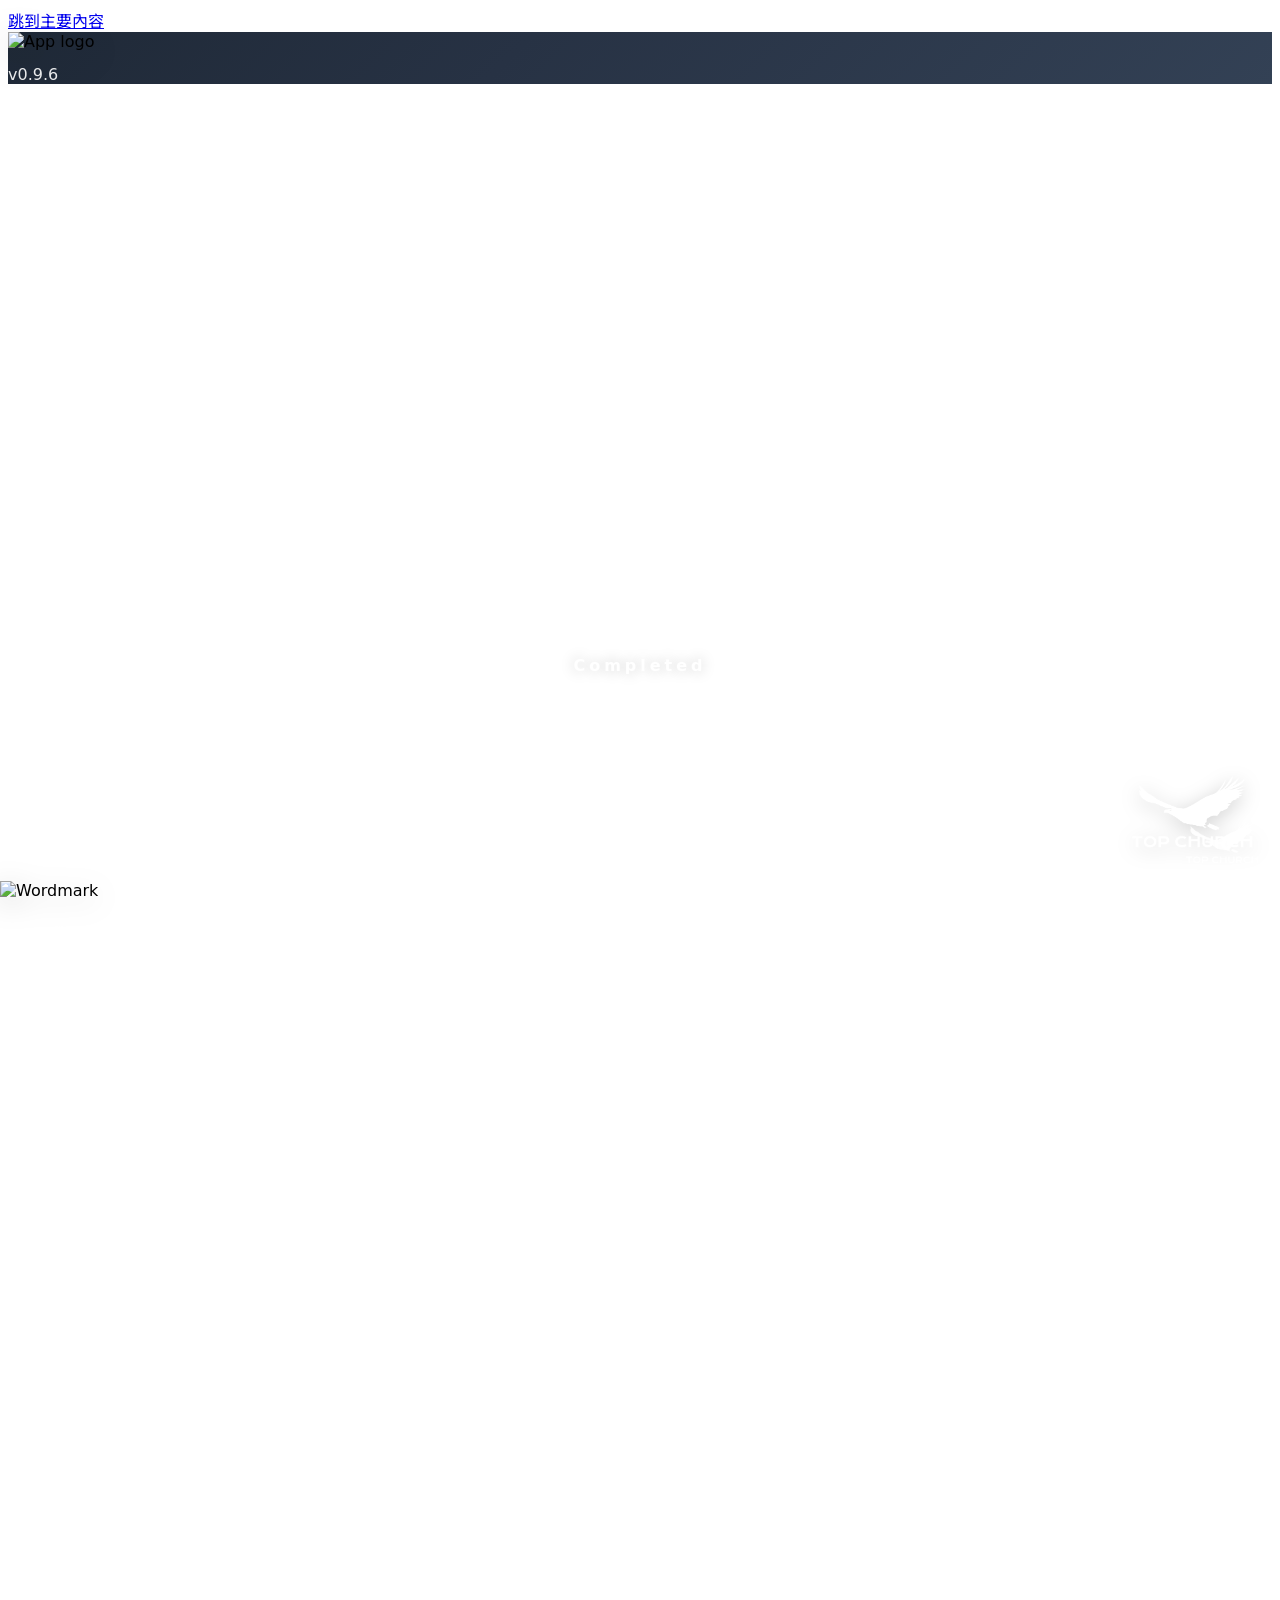
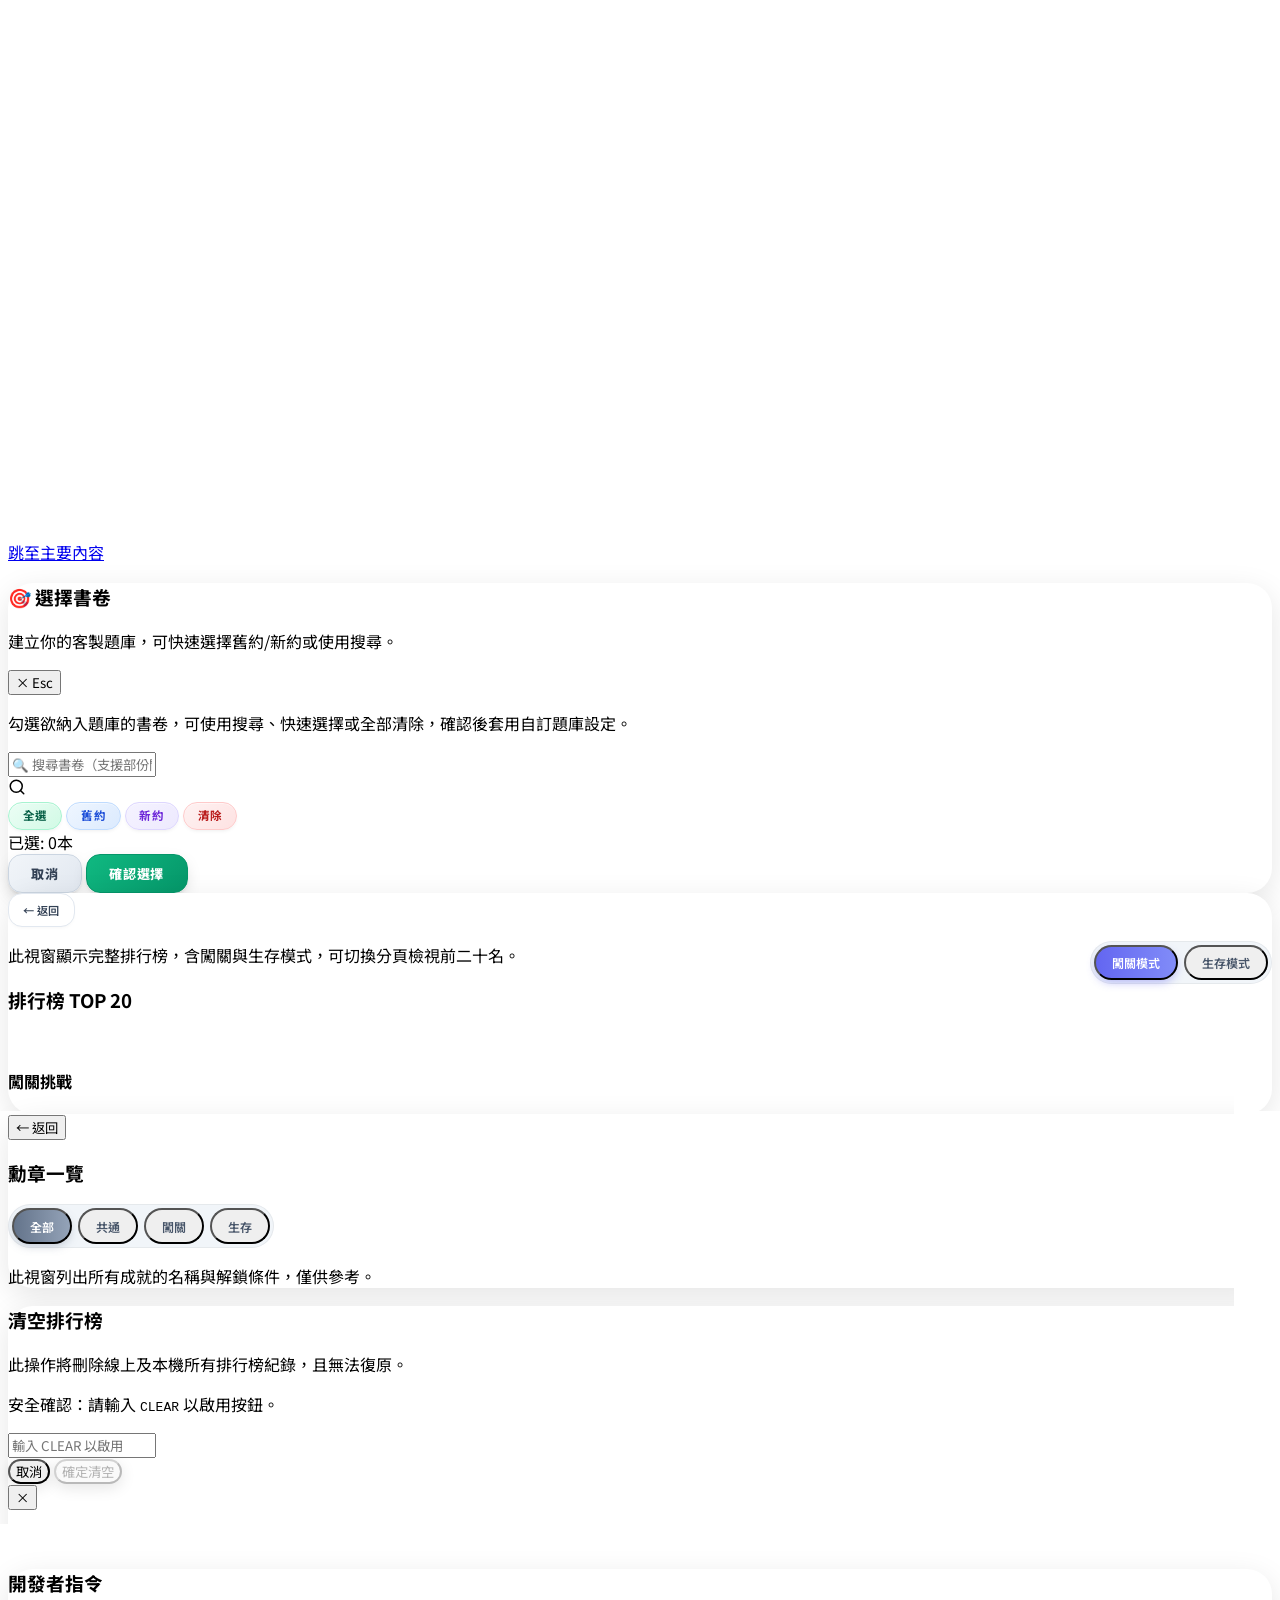
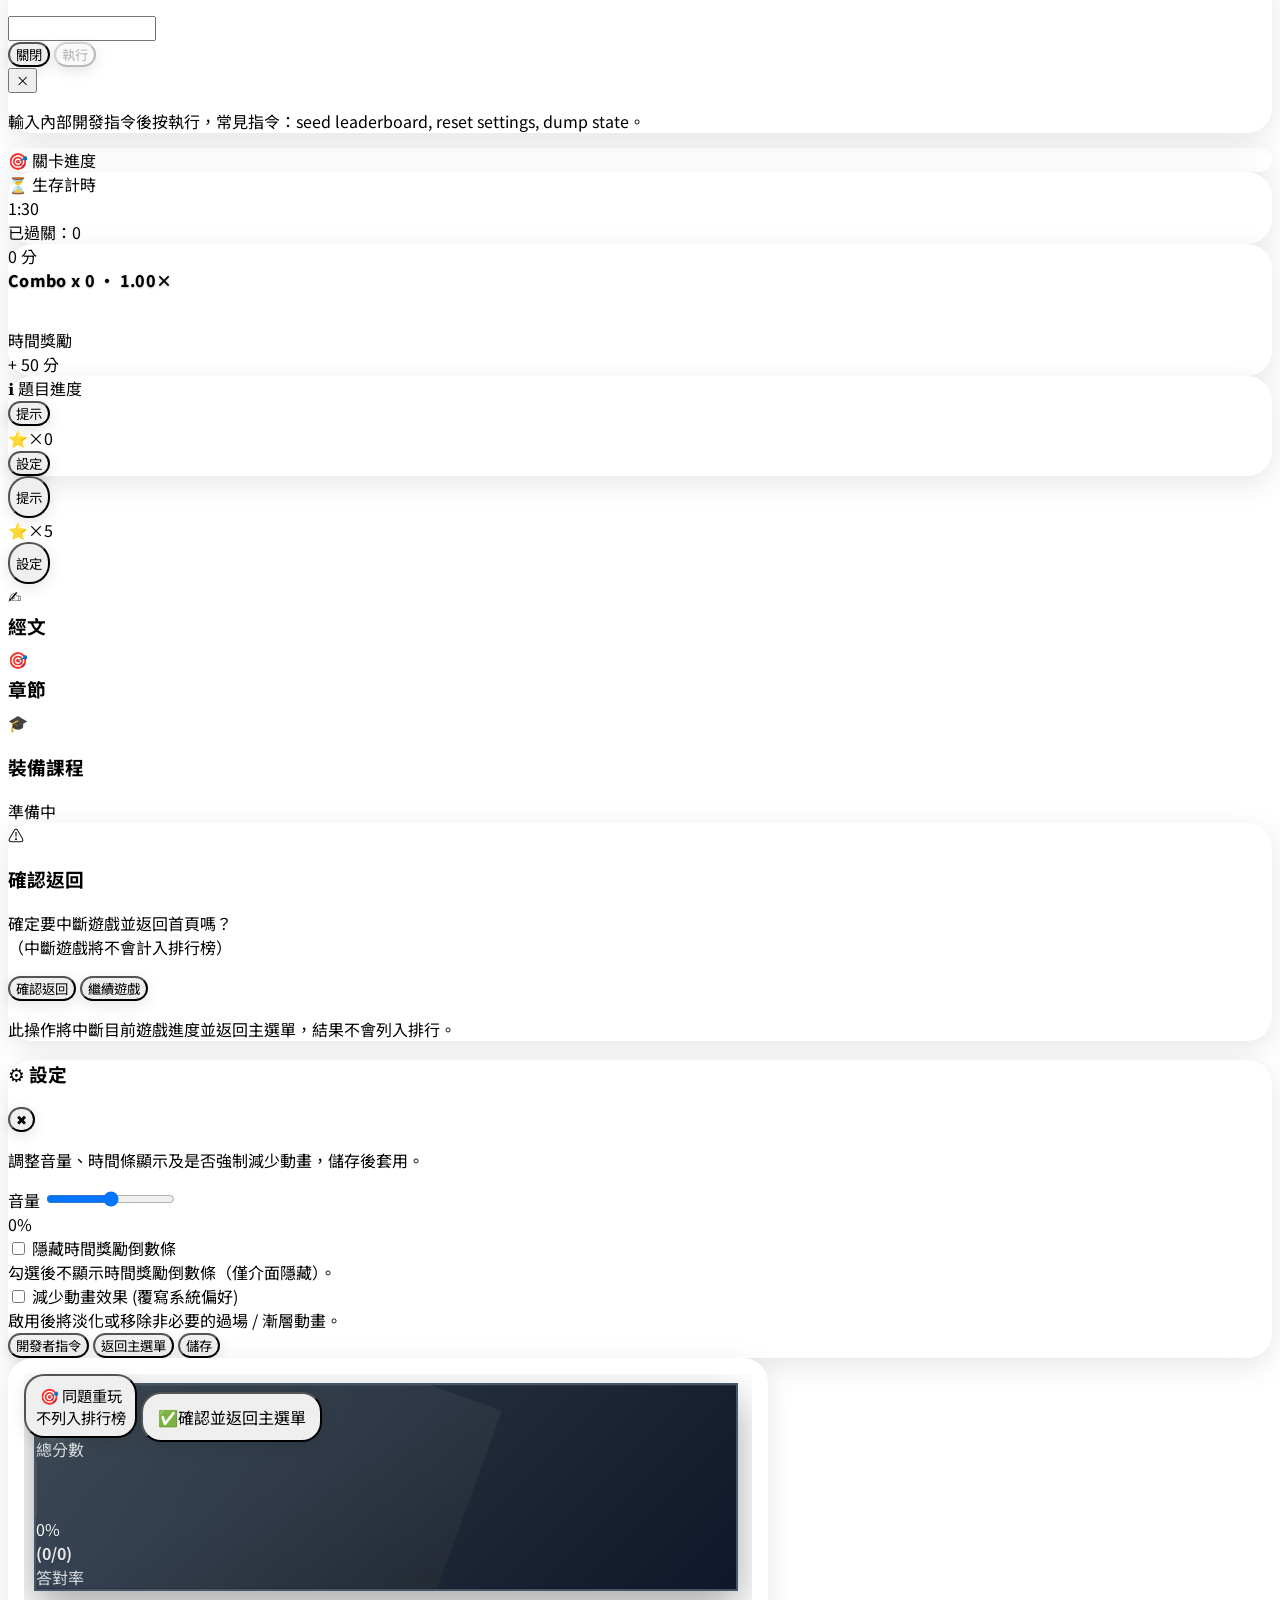
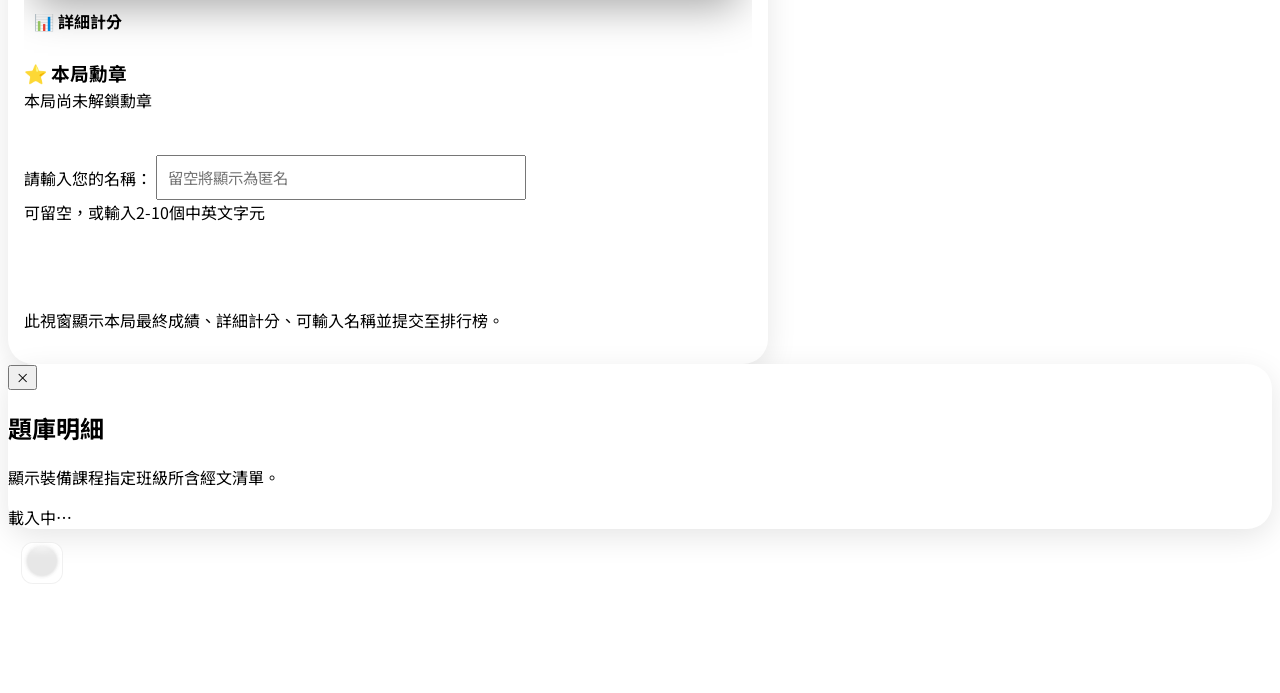
==== commit e2e793b1: "Add files via upload" ====
--- a/bible-challenge.html
+++ b/bible-challenge.html
@@ -48,6 +48,7 @@
     </script>
     <meta name="twitter:image" content="https://topheart.github.io/bible-challenge/logo/logo0-light.png">
     <script>
+        // #region 成就系統
         /**********************
          * 成就系統 (單局制)
          * 說明：
@@ -374,7 +375,8 @@
             }
             // 重置本題提示旗標，避免外溢到下一題
             m.__curQUsedHint = false;
-            try { evaluateRealtimeAchievements(); } catch(_) {}
+            // Defer achievement evaluation to avoid blocking UI thread during rapid answering
+            setTimeout(() => { try { evaluateRealtimeAchievements(); } catch(_) {} }, 0);
         }
         function recordHint(){
             if(!gameMetrics) return;
@@ -1545,112 +1547,13 @@
                 }catch(e){ console.warn('rebalanceTiersFromSupabase failed', e); return null; }
             }
         })();
+        // #endregion
 
         // 之後：在遊戲各處呼叫 recordAnswer / recordHint / recordSurvivalTick / recordRescue / recordLevelResult
         // 結束時計算： finalizeMetrics() + AchievementManager.evaluateAll
         // 勳章渲染稍後插入。
     </script>
-    <style>
-    /* Reduced-motion degrade for shimmer / flash (flash uses JS early exit, here ensure shimmer off) */
-    @media (prefers-reduced-motion: reduce) {
-        .tier5.shimmer, .shimmer { animation: none !important; }
-    }
-    </style>
-    <style id="settlementCompactTweaks">
-        /* 壓縮結算分數資訊區塊（行動裝置優先） */
-        @media (max-width: 640px){
-            #finalScorePanel{padding:0.9rem 0.9rem 0.75rem 0.9rem;margin-bottom:0.9rem;}
-            #finalScorePanel .final-score-xl{font-size:2.25rem;line-height:1.05;}
-            #finalScorePanel #finalAccuracy{font-size:1.25rem;}
-            #finalScorePanel #finalAccuracyRatio{font-size:0.65rem;}
-            #finalScorePanel .on-dark-subtle{font-size:0.55rem;letter-spacing:0.5px;}
-            #finalScorePanel .platinum-card{padding:0.6rem 0.55rem 0.55rem 0.55rem;margin-bottom:0.4rem;}
-            #scoreBreakdown{padding:0.5rem 0.5rem 0.4rem 0.5rem;margin-bottom:0.8rem;}
-            #scoreBreakdown h4{margin-bottom:0.25rem;font-size:0.65rem;}
-            #scoreBreakdownContent{gap:4px;}
-            #scoreBreakdownContent div{line-height:1.05;}
-            #closingVerse{padding:0.55rem 0.55rem 0.5rem 0.55rem;margin-bottom:0.8rem;}
-            #closingVerseText{font-size:0.95rem;line-height:1.15;margin-bottom:0.25rem;}
-            #closingVerseRef{font-size:0.62rem;}
-            #leaderboardHeaderLine h3{font-size:0.95rem;}
-            #leaderboardPlayerName{font-size:0.85rem;}
-            #rankMessage{font-size:0.65rem;margin-top:0.25rem;}
-            /* Rank themed settlement enhancements */
-            @keyframes rankInnerGlow { 0%,100%{ box-shadow:0 0 0 0 rgba(255,255,255,0.0), inset 0 0 0 1px rgba(255,255,255,0.25);} 50%{ box-shadow:0 0 12px 2px var(--rg-color,rgba(255,255,255,0.35)), inset 0 0 0 1px rgba(255,255,255,0.55);} }
-            #playerNameModal.rank-theme-applied .glow-frame { position:relative; border-radius:1.35rem; }
-            #playerNameModal.rank-theme-applied .glow-frame::after { content:""; position:absolute; inset:0; border-radius:inherit; pointer-events:none; box-shadow:0 0 0 1px rgba(255,255,255,0.35),0 0 22px -4px var(--rg-color,rgba(255,255,255,0.25)); animation:rankInnerGlow 3.6s ease-in-out infinite; }
-            /* CSS 變數主題元素（減少 inline style 重繪成本） */
-            #playerNameModal.rank-theme-applied .cute-card { background: var(--rt-soft); border:1px solid var(--rt-border); }
-            #playerNameModal.rank-theme-applied #finalScorePanel { background: var(--rt-panel-bg); border:1px solid var(--rt-border); }
-            #playerNameModal.rank-theme-applied #closingVerse { background: var(--rt-verse-bg); border:1px solid var(--rt-border); }
-            #playerNameModal.rank-theme-applied #replaySameQuestionsBtn { background: var(--rt-replay-from); background-image: linear-gradient(90deg,var(--rt-replay-from),var(--rt-replay-to)); border:none; }
-            #playerNameModal.rank-theme-applied #confirmNameBtn { background-image:linear-gradient(90deg,var(--rt-confirm-from),var(--rt-confirm-to)); box-shadow:0 4px 18px -4px rgba(0,0,0,0.35); }
-            #playerNameModal.rank-theme-applied .rank-heading-text { font-weight:800; font-size:1.15rem; background:var(--rt-heading); -webkit-background-clip:text; background-clip:text; color:transparent; display:inline-block; }
-            /* Corner light accents (subtle) */
-            #playerNameModal .corner-auras { position:absolute; inset:0; pointer-events:none; overflow:hidden; }
-            #playerNameModal .corner-auras span { position:absolute; width:160px; height:160px; filter:blur(56px) saturate(140%); opacity:0.30; mix-blend-mode:plus-lighter; }
-            #playerNameModal .corner-auras .ca-tl{ top:-40px; left:-40px; background:radial-gradient(circle at 30% 30%,rgba(255,255,255,0.9),rgba(255,255,255,0) 70%);} 
-            #playerNameModal .corner-auras .ca-br{ bottom:-50px; right:-50px; background:radial-gradient(circle at 70% 70%,rgba(255,255,255,0.85),rgba(255,255,255,0) 75%);} 
-            /* Rank color variables for inner glow (1~5) */
-            .rt-challenger { --rg-color:#1fb7ff; }
-            .rt-grandmaster { --rg-color:#ff5a24; }
-            .rt-master { --rg-color:#b657f6; }
-            .rt-diamond { --rg-color:#3e9dff; }
-            .rt-emerald { --rg-color:#14b863; }
-            /* Player name larger & weight */
-            #leaderboardPlayerName{ font-size:1.15rem !important; font-weight:800 !important; letter-spacing:.5px; }
-            /* Remove mobile footer white gradient override when requested */
-            @media (max-width:640px){ #playerNameModal .modal-footer { background:transparent !important; backdrop-filter:none !important; -webkit-backdrop-filter:none !important; } }
-            #achievementBox h3{margin-bottom:0.35rem;font-size:0.85rem;}
-            #achievementGrid{gap:4px;}
-            #achievementGrid .achv-card{padding:4px 2px;}
-            #achievementGrid .achv-title{font-size:10px;}
-            #playerNameModal .modal-body{padding-right:2px;}
-            #playerNameModal .modal-footer{padding-top:4px;padding-bottom:4px;}
-            #replaySameQuestionsBtn span.text-lg{font-size:1rem;}
-            /* 調整重玩副標字體（直接鎖定內部小字 span） */
-            #replaySameQuestionsBtn span span{font-size:9px;}
-            #confirmNameBtn{font-size:0.9rem;}
-        }
-    </style>
-    <!-- 全域 rank theme（原本僅行動版 media query, 導致桌面結算樣式遺失） -->
-    <style id="settlementRankThemeGlobal">
-        /* 基礎 rank theme：在 #playerNameModal 加上 rank-theme-applied 並設定 --rt-* 變數後套用 */
-        #playerNameModal.rank-theme-applied .cute-card { background: var(--rt-soft); border:1px solid var(--rt-border); }
-        #playerNameModal.rank-theme-applied #finalScorePanel { background: var(--rt-panel-bg); border:1px solid var(--rt-border); }
-        #playerNameModal.rank-theme-applied #closingVerse { background: var(--rt-verse-bg); border:1px solid var(--rt-border); }
-        #playerNameModal.rank-theme-applied #replaySameQuestionsBtn { background: var(--rt-replay-from); background-image: linear-gradient(90deg,var(--rt-replay-from),var(--rt-replay-to)); border:none; }
-        #playerNameModal.rank-theme-applied #confirmNameBtn { background-image:linear-gradient(90deg,var(--rt-confirm-from),var(--rt-confirm-to)); box-shadow:0 4px 18px -4px rgba(0,0,0,0.35); }
-        #playerNameModal.rank-theme-applied .rank-heading-text { font-weight:800; font-size:1.15rem; background:var(--rt-heading); -webkit-background-clip:text; background-clip:text; color:transparent; display:inline-block; }
-        #playerNameModal .corner-auras { position:absolute; inset:0; pointer-events:none; overflow:hidden; }
-        #playerNameModal .corner-auras span { position:absolute; width:160px; height:160px; filter:blur(56px) saturate(140%); opacity:0.30; mix-blend-mode:plus-lighter; }
-        #playerNameModal .corner-auras .ca-tl{ top:-40px; left:-40px; background:radial-gradient(circle at 30% 30%,rgba(255,255,255,0.9),rgba(255,255,255,0) 70%);} 
-        #playerNameModal .corner-auras .ca-br{ bottom:-50px; right:-50px; background:radial-gradient(circle at 70% 70%,rgba(255,255,255,0.85),rgba(255,255,255,0) 75%);} 
-        .rt-challenger { --rg-color:#1fb7ff; }
-        .rt-grandmaster { --rg-color:#ff5a24; }
-        .rt-master { --rg-color:#b657f6; }
-        .rt-diamond { --rg-color:#3e9dff; }
-        .rt-emerald { --rg-color:#14b863; }
-        /* 未入榜（neutral） */
-        #playerNameModal.neutral-settlement #finalScorePanel{ background:linear-gradient(135deg,rgba(255,255,255,0.85),rgba(245,245,250,0.65)); border:1px solid rgba(180,180,200,0.55); }
-        #playerNameModal.neutral-settlement #closingVerse{ background:linear-gradient(135deg,rgba(255,255,255,0.9),rgba(240,240,245,0.7)); border:1px solid rgba(190,190,205,0.5); }
-        #playerNameModal.neutral-settlement #replaySameQuestionsBtn{ background:#fbbf24; }
-        #playerNameModal.neutral-settlement #confirmNameBtn{ background-image:linear-gradient(90deg,#6366f1,#8b5cf6); }
-        /* 動畫效果 */
-        @keyframes settlementPopIn { 0%{opacity:0;transform:scale(.94) translateY(6px);} 55%{opacity:1;transform:scale(1.018) translateY(0);} 100%{opacity:1;transform:scale(1);} }
-        .settlement-animate{ animation:settlementPopIn .56s cubic-bezier(.22,.9,.25,1) both; }
-        /* 桌面尺寸下稍微放大香名與分數的視覺層級 */
-        @media (min-width: 641px){
-            #playerNameModal.rank-theme-applied #finalScorePanel .final-score-xl{font-size:2.85rem;line-height:1.08;}
-            #playerNameModal.rank-theme-applied #leaderboardPlayerName{font-size:1.35rem !important;}
-        }
-        /* Dark theme readability & glow */
-        :root[data-theme='dark'] #playerNameModal.rank-theme-applied #finalScorePanel{ backdrop-filter:blur(6px); background:linear-gradient(135deg,rgba(30,33,42,0.82),rgba(52,56,66,0.55)); }
-        :root[data-theme='dark'] #playerNameModal.rank-theme-applied #closingVerse{ backdrop-filter:blur(4px); background:linear-gradient(135deg,rgba(40,42,50,0.85),rgba(70,72,82,0.55)); }
-        :root[data-theme='dark'] #playerNameModal.neutral-settlement #finalScorePanel{ background:linear-gradient(135deg,rgba(55,57,66,0.80),rgba(30,32,40,0.78)); }
-        :root[data-theme='dark'] #playerNameModal.neutral-settlement #closingVerse{ background:linear-gradient(135deg,rgba(60,62,70,0.82),rgba(38,40,48,0.80)); }
-        :root[data-theme='dark'] #playerNameModal.rank-theme-applied #leaderboardPlayerName{ text-shadow:0 0 4px rgba(0,0,0,.55), 0 0 2px rgba(0,0,0,.55); }
-    </style>
+    <link rel="stylesheet" href="style.css">
     <script src="https://cdn.tailwindcss.com"></script>
     <!-- Supabase client (UMD) deferred: 將於實際需要時 (首次打開排行榜 / 結算需要上傳) 才載入
         若要回退 eager，可解除下行註解並刪除 lazy loader 區塊。
@@ -1658,6 +1561,8 @@
     -->
     <!-- Leaderboard configuration (project URL/anonKey/table) -->
     <script src="leaderboard-config.js"></script>
+    <!-- IndexedDB Helper (Safe Extraction) -->
+    <script src="scripts/idb-helper.js"></script>
     <!-- Preconnects for faster third-party fetches -->
     <link rel="preconnect" href="https://cdn.jsdelivr.net" crossorigin>
     <link rel="preconnect" href="https://kkbwoahtwfdirqsgyqda.supabase.co" crossorigin>
@@ -7972,6 +7877,7 @@
     </div>
 
     <script>
+        // #region 遊戲狀態與變數
         // 遊戲狀態
         let gameState = {
             difficulty: null,
@@ -8047,6 +7953,7 @@
             equipLevelCount: 10,           // 本次裝備課程實際關卡數（最多 10，視可用書卷數而定）
             nonRankingRun: false           // 不列入排行（裝備課程/重播等）
         };
+        // #endregion
 
         // Helper: get total levels for current play mode
         function getLevelCount() {
@@ -8078,6 +7985,7 @@
             } catch (_) { /* non-fatal */ }
         }
 
+        // #region 裝備課程模組
         // ==== 裝備課程：資料載入與流程控制 ====
         async function loadEquipBank() {
             try {
@@ -9216,6 +9124,7 @@
             // 延遲一個 frame 確保 modal 繪製後解鎖主畫面按鈕狀態（不會立刻操作，但避免卡死）
             try { requestAnimationFrame(()=>{ lockMainScreenButtons(false); }); } catch(_) {}
         }
+        // #endregion
 
         // Helper: render mobile mini level progress placeholders according to level count
         function renderMiniLevelPlaceholders() {
@@ -9240,6 +9149,7 @@
             } catch (_) { /* ignore */ }
         }
 
+        // #region 生存模式模組
         // Survival mode controls
         function updateSurvivalTimerDisplay() {
             try {
@@ -9479,6 +9389,7 @@
                 }
             } catch(_) {}
         }
+        // #endregion
 
         // Mobile viewport stability helpers
         (function mobileViewportFix(){
@@ -9513,66 +9424,48 @@
     // Enable/disable external verses loading (skip fetching when disabled)
     const ENABLE_EXTERNAL_VERSES = true;
 
+    // IndexedDB Helper 已移至 scripts/idb-helper.js
+    // IDBHelper logic moved to external script
+
     // 嘗試載入外部經文資料（非同步、可快取），失敗則保留內建資料
-    // Load external verses asynchronously with sessionStorage cache; fallback gracefully on errors
+    // Load external verses asynchronously with IndexedDB cache; fallback gracefully on errors
     // 嘗試載入外部題庫 JSON，正規化後放入全域 verseDatabase
     // Attempt to load external verse JSON, normalize, and set window.verseDatabase
     async function attemptLoadExternalVerses() {
             // 若不啟用外部載入，直接返回
             if (!ENABLE_EXTERNAL_VERSES) return;
             try {
-                // 使用 sessionStorage 作為快取，避免重複讀取
-                // Use sessionStorage cache to avoid redundant fetches
-        const cacheKey = 'bibleChallenge.externalVerses.v2';
-        const normKey = 'bibleChallenge.externalVerses.norm.v1';
-                const cached = sessionStorage.getItem(cacheKey);
-                // 若有已正規化快取，優先使用以節省初始化時間
+                // 1. 嘗試從 IndexedDB 讀取
+                // 1. Try reading from IndexedDB
+                let data = [];
                 try {
-                    const norm = sessionStorage.getItem(normKey);
-                    if (norm) {
-                        const parsedNorm = JSON.parse(norm);
-                        if (Array.isArray(parsedNorm) && parsedNorm.length > 0) {
-                            window.__normalizedDB = parsedNorm;
-                            // 建立索引（若未建立）
-                            try { buildVerseIndex(parsedNorm); } catch(_) {}
-                        }
+                    const cached = await IDBHelper.get('externalVerses');
+                    if (Array.isArray(cached) && cached.length > 0) {
+                        data = cached;
                     }
-                } catch(_) {}
-                if (cached) {
-                    const parsed = JSON.parse(cached);
-                    if (Array.isArray(parsed) && parsed.length > 0) {
-                        window.verseDatabase = parsed;
-                        // 若尚無 __normalizedDB，立即正規化並建索引，並寫入 norm 快取
-                        if (!Array.isArray(window.__normalizedDB) || window.__normalizedDB.length === 0) {
-                            try {
-                                const norm = normalizeVerseDatabase(parsed);
-                                window.__normalizedDB = norm;
-                                buildVerseIndex(norm);
-                                try { sessionStorage.setItem(normKey, JSON.stringify(norm)); } catch(_) {}
-                            } catch(_) {}
-                        }
-                        try { updateStartButtonState(); } catch(e) {}
-                        try { refreshVerseMarqueeData(); } catch(e) {}
-                        try {
-                            const evt = new CustomEvent('externalVersesLoaded', { detail: { hasData: true, source: 'cache' } });
-                            window.dispatchEvent(evt);
-                        } catch(_) {}
-                        return;
+                } catch (e) { console.warn('IDB read failed', e); }
+
+                // 2. 若 IDB 無資料，則從網路抓取
+                // 2. If IDB empty, fetch from network
+                if (data.length === 0) {
+                    const res = await fetch('external-verses.json');
+                    if (res.ok) {
+                        try { 
+                            data = await res.json(); 
+                            // 抓取成功後寫入 IDB
+                            if (Array.isArray(data) && data.length > 0) {
+                                IDBHelper.set('externalVerses', data).catch(e => console.warn('IDB write failed', e));
+                            }
+                        } catch(_) { data = []; }
                     }
                 }
-                // 嘗試抓取同目錄的 external-verses.json（若不存在將拋錯）
-                // Try fetching external-verses.json alongside the app
-                const res = await fetch('external-verses.json', { cache: 'no-store' });
-                let ok = res.ok;
-                let data = [];
-                if (ok) {
-                    try { data = await res.json(); } catch(_) { data = []; }
-                }
+
                 // 若主檔不存在或為空，直接改用內建資料（不再嘗試不存在的備份檔）
                 // If missing/empty, keep internal dataset (no further fallbacks)
-                if (!ok || !Array.isArray(data) || data.length === 0) {
+                if (!Array.isArray(data) || data.length === 0) {
                     data = [];
                 }
+
                 if (Array.isArray(data) && data.length > 0) {
                     // 先存原始資料，實際使用時會再經 normalize 與驗證
                     window.verseDatabase = data;
@@ -9581,13 +9474,12 @@
                         data.forEach(v => { if (v.book!=null && v.chapter!=null && v.verse!=null) idx[`${v.book}|${v.chapter}|${v.verse}`] = v; });
                         window.__versesIndex = idx;
                     } catch(_) {}
-                    try { sessionStorage.setItem(cacheKey, JSON.stringify(data)); } catch(e){}
-                    // 建立正規化資料與索引，並快取正規化結果以供下次載入
+                    
+                    // 建立正規化資料與索引
                     try {
                         const norm = normalizeVerseDatabase(data);
                         window.__normalizedDB = norm;
                         buildVerseIndex(norm);
-                        try { sessionStorage.setItem(normKey, JSON.stringify(norm)); } catch(_) {}
                     } catch(_) {}
                     try { updateStartButtonState(); } catch(e) {}
                     try { refreshVerseMarqueeData(); } catch(e) {}
@@ -12996,6 +12888,7 @@
             }
         }
 
+        // #region 核心遊戲流程
         function startGame() {
                 // 允許啟動途徑：排行（罕見度）、練習（範圍）、或核心模式（闖關/生存）
                 const isCoreMode = (gameState.playMode === 'classic' || gameState.playMode === 'survival');
@@ -16429,7 +16322,9 @@
             // 直接在遊戲畫面顯示結算視窗
             checkAndShowGameComplete(gameRecord);
         }
-
+        // #endregion
+
+            // #region 成就UI模組
             // ===== 成就渲染 =====
             function renderAchievementsIntoModal(){
                 try {
@@ -16735,7 +16630,9 @@
                 }
                 window.openAchievementDetail = function(id){ const def = getDefById(id); openDetail(def); };
             })();
+            // #endregion
         
+    // #region 排行榜與結算模組
     // 全域統一排名計算函式（其他流程也會呼叫）
     // 輸入：list = 可能尚未排序的紀錄陣列 (元素需含 score)，score = 當前分數，limit = 榜單名額上限
     // 回傳：0 = 未入榜；1 = 第一名；其餘 = 將插入的排名（1-based）
@@ -19618,6 +19515,7 @@
                 }
             } catch(_) { /* non-fatal */ }
         }
+        // #endregion
 
     // 刷新提示按鈕狀態與剩餘次數顏色
     // Refresh hint button and remaining count color
@@ -19652,6 +19550,7 @@
 
 
 
+    // #region 資料持久化與排行榜IO
     // 封裝並回傳本局遊戲紀錄（不直接寫入；由呼叫端決定後續流程）
     // Build and return a gameRecord snapshot for this run; caller persists/displays it.
     function saveScore(score) {
@@ -20295,6 +20194,7 @@
             // Fallback: in case transitionend doesn't fire (e.g., display change), force cleanup
             setTimeout(cleanup, 800);
         }
+        // #endregion
 
 
 
@@ -20305,6 +20205,7 @@
         // 單次初始化旗標，避免重建造成閃爍
         window.__marqueeInitialized = window.__marqueeInitialized || false;
 
+    // #region 初始化與跑馬燈
     // 初始化經文跑馬燈：桌面高密度、手機精簡；支援「偏好減少動態」改渲染成靜態行
     // Initialize verse marquee: dense on desktop, reduced on mobile; honor reduced motion with static lines
     // 初始化首頁跑馬燈（動態經文牆），考慮行動裝置與減少動態
@@ -20988,6 +20889,7 @@
                     }
                 } catch(e){}
             });
+            // #endregion
         </script>
         <script>
             // Register a simple service worker to cache startup images and core assets for faster repeat visits
--- a/style.css
+++ b/style.css
@@ -0,0 +1,101 @@
+/* 
+ * 經夠盃挑戰 - 核心樣式表
+ * 包含：基礎排版、卡片樣式、動畫、RWD 調整、排行榜主題等
+ */
+
+/* Reduced-motion degrade for shimmer / flash (flash uses JS early exit, here ensure shimmer off) */
+@media (prefers-reduced-motion: reduce) {
+    .tier5.shimmer, .shimmer { animation: none !important; }
+}
+
+/* 壓縮結算分數資訊區塊（行動裝置優先） */
+@media (max-width: 640px){
+    #finalScorePanel{padding:0.9rem 0.9rem 0.75rem 0.9rem;margin-bottom:0.9rem;}
+    #finalScorePanel .final-score-xl{font-size:2.25rem;line-height:1.05;}
+    #finalScorePanel #finalAccuracy{font-size:1.25rem;}
+    #finalScorePanel #finalAccuracyRatio{font-size:0.65rem;}
+    #finalScorePanel .on-dark-subtle{font-size:0.55rem;letter-spacing:0.5px;}
+    #finalScorePanel .platinum-card{padding:0.6rem 0.55rem 0.55rem 0.55rem;margin-bottom:0.4rem;}
+    #scoreBreakdown{padding:0.5rem 0.5rem 0.4rem 0.5rem;margin-bottom:0.8rem;}
+    #scoreBreakdown h4{margin-bottom:0.25rem;font-size:0.65rem;}
+    #scoreBreakdownContent{gap:4px;}
+    #scoreBreakdownContent div{line-height:1.05;}
+    #closingVerse{padding:0.55rem 0.55rem 0.5rem 0.55rem;margin-bottom:0.8rem;}
+    #closingVerseText{font-size:0.95rem;line-height:1.15;margin-bottom:0.25rem;}
+    #closingVerseRef{font-size:0.62rem;}
+    #leaderboardHeaderLine h3{font-size:0.95rem;}
+    #leaderboardPlayerName{font-size:0.85rem;}
+    #rankMessage{font-size:0.65rem;margin-top:0.25rem;}
+    /* Rank themed settlement enhancements */
+    @keyframes rankInnerGlow { 0%,100%{ box-shadow:0 0 0 0 rgba(255,255,255,0.0), inset 0 0 0 1px rgba(255,255,255,0.25);} 50%{ box-shadow:0 0 12px 2px var(--rg-color,rgba(255,255,255,0.35)), inset 0 0 0 1px rgba(255,255,255,0.55);} }
+    #playerNameModal.rank-theme-applied .glow-frame { position:relative; border-radius:1.35rem; }
+    #playerNameModal.rank-theme-applied .glow-frame::after { content:""; position:absolute; inset:0; border-radius:inherit; pointer-events:none; box-shadow:0 0 0 1px rgba(255,255,255,0.35),0 0 22px -4px var(--rg-color,rgba(255,255,255,0.25)); animation:rankInnerGlow 3.6s ease-in-out infinite; }
+    /* CSS 變數主題元素（減少 inline style 重繪成本） */
+    #playerNameModal.rank-theme-applied .cute-card { background: var(--rt-soft); border:1px solid var(--rt-border); }
+    #playerNameModal.rank-theme-applied #finalScorePanel { background: var(--rt-panel-bg); border:1px solid var(--rt-border); }
+    #playerNameModal.rank-theme-applied #closingVerse { background: var(--rt-verse-bg); border:1px solid var(--rt-border); }
+    #playerNameModal.rank-theme-applied #replaySameQuestionsBtn { background: var(--rt-replay-from); background-image: linear-gradient(90deg,var(--rt-replay-from),var(--rt-replay-to)); border:none; }
+    #playerNameModal.rank-theme-applied #confirmNameBtn { background-image:linear-gradient(90deg,var(--rt-confirm-from),var(--rt-confirm-to)); box-shadow:0 4px 18px -4px rgba(0,0,0,0.35); }
+    #playerNameModal.rank-theme-applied .rank-heading-text { font-weight:800; font-size:1.15rem; background:var(--rt-heading); -webkit-background-clip:text; background-clip:text; color:transparent; display:inline-block; }
+    /* Corner light accents (subtle) */
+    #playerNameModal .corner-auras { position:absolute; inset:0; pointer-events:none; overflow:hidden; }
+    #playerNameModal .corner-auras span { position:absolute; width:160px; height:160px; filter:blur(56px) saturate(140%); opacity:0.30; mix-blend-mode:plus-lighter; }
+    #playerNameModal .corner-auras .ca-tl{ top:-40px; left:-40px; background:radial-gradient(circle at 30% 30%,rgba(255,255,255,0.9),rgba(255,255,255,0) 70%);} 
+    #playerNameModal .corner-auras .ca-br{ bottom:-50px; right:-50px; background:radial-gradient(circle at 70% 70%,rgba(255,255,255,0.85),rgba(255,255,255,0) 75%);} 
+    /* Rank color variables for inner glow (1~5) */
+    .rt-challenger { --rg-color:#1fb7ff; }
+    .rt-grandmaster { --rg-color:#ff5a24; }
+    .rt-master { --rg-color:#b657f6; }
+    .rt-diamond { --rg-color:#3e9dff; }
+    .rt-emerald { --rg-color:#14b863; }
+    /* Player name larger & weight */
+    #leaderboardPlayerName{ font-size:1.15rem !important; font-weight:800 !important; letter-spacing:.5px; }
+    /* Remove mobile footer white gradient override when requested */
+    @media (max-width:640px){ #playerNameModal .modal-footer { background:transparent !important; backdrop-filter:none !important; -webkit-backdrop-filter:none !important; } }
+    #achievementBox h3{margin-bottom:0.35rem;font-size:0.85rem;}
+    #achievementGrid{gap:4px;}
+    #achievementGrid .achv-card{padding:4px 2px;}
+    #achievementGrid .achv-title{font-size:10px;}
+    #playerNameModal .modal-body{padding-right:2px;}
+    #playerNameModal .modal-footer{padding-top:4px;padding-bottom:4px;}
+    #replaySameQuestionsBtn span.text-lg{font-size:1rem;}
+    /* 調整重玩副標字體（直接鎖定內部小字 span） */
+    #replaySameQuestionsBtn span span{font-size:9px;}
+    #confirmNameBtn{font-size:0.9rem;}
+}
+
+/* 基礎 rank theme：在 #playerNameModal 加上 rank-theme-applied 並設定 --rt-* 變數後套用 */
+#playerNameModal.rank-theme-applied .cute-card { background: var(--rt-soft); border:1px solid var(--rt-border); }
+#playerNameModal.rank-theme-applied #finalScorePanel { background: var(--rt-panel-bg); border:1px solid var(--rt-border); }
+#playerNameModal.rank-theme-applied #closingVerse { background: var(--rt-verse-bg); border:1px solid var(--rt-border); }
+#playerNameModal.rank-theme-applied #replaySameQuestionsBtn { background: var(--rt-replay-from); background-image: linear-gradient(90deg,var(--rt-replay-from),var(--rt-replay-to)); border:none; }
+#playerNameModal.rank-theme-applied #confirmNameBtn { background-image:linear-gradient(90deg,var(--rt-confirm-from),var(--rt-confirm-to)); box-shadow:0 4px 18px -4px rgba(0,0,0,0.35); }
+#playerNameModal.rank-theme-applied .rank-heading-text { font-weight:800; font-size:1.15rem; background:var(--rt-heading); -webkit-background-clip:text; background-clip:text; color:transparent; display:inline-block; }
+#playerNameModal .corner-auras { position:absolute; inset:0; pointer-events:none; overflow:hidden; }
+#playerNameModal .corner-auras span { position:absolute; width:160px; height:160px; filter:blur(56px) saturate(140%); opacity:0.30; mix-blend-mode:plus-lighter; }
+#playerNameModal .corner-auras .ca-tl{ top:-40px; left:-40px; background:radial-gradient(circle at 30% 30%,rgba(255,255,255,0.9),rgba(255,255,255,0) 70%);} 
+#playerNameModal .corner-auras .ca-br{ bottom:-50px; right:-50px; background:radial-gradient(circle at 70% 70%,rgba(255,255,255,0.85),rgba(255,255,255,0) 75%);} 
+.rt-challenger { --rg-color:#1fb7ff; }
+.rt-grandmaster { --rg-color:#ff5a24; }
+.rt-master { --rg-color:#b657f6; }
+.rt-diamond { --rg-color:#3e9dff; }
+.rt-emerald { --rg-color:#14b863; }
+/* 未入榜（neutral） */
+#playerNameModal.neutral-settlement #finalScorePanel{ background:linear-gradient(135deg,rgba(255,255,255,0.85),rgba(245,245,250,0.65)); border:1px solid rgba(180,180,200,0.55); }
+#playerNameModal.neutral-settlement #closingVerse{ background:linear-gradient(135deg,rgba(255,255,255,0.9),rgba(240,240,245,0.7)); border:1px solid rgba(190,190,205,0.5); }
+#playerNameModal.neutral-settlement #replaySameQuestionsBtn{ background:#fbbf24; }
+#playerNameModal.neutral-settlement #confirmNameBtn{ background-image:linear-gradient(90deg,#6366f1,#8b5cf6); }
+/* 動畫效果 */
+@keyframes settlementPopIn { 0%{opacity:0;transform:scale(.94) translateY(6px);} 55%{opacity:1;transform:scale(1.018) translateY(0);} 100%{opacity:1;transform:scale(1);} }
+.settlement-animate{ animation:settlementPopIn .56s cubic-bezier(.22,.9,.25,1) both; }
+/* 桌面尺寸下稍微放大香名與分數的視覺層級 */
+@media (min-width: 641px){
+    #playerNameModal.rank-theme-applied #finalScorePanel .final-score-xl{font-size:2.85rem;line-height:1.08;}
+    #playerNameModal.rank-theme-applied #leaderboardPlayerName{font-size:1.35rem !important;}
+}
+/* Dark theme readability & glow */
+:root[data-theme='dark'] #playerNameModal.rank-theme-applied #finalScorePanel{ backdrop-filter:blur(6px); background:linear-gradient(135deg,rgba(30,33,42,0.82),rgba(52,56,66,0.55)); }
+:root[data-theme='dark'] #playerNameModal.rank-theme-applied #closingVerse{ backdrop-filter:blur(4px); background:linear-gradient(135deg,rgba(40,42,50,0.85),rgba(70,72,82,0.55)); }
+:root[data-theme='dark'] #playerNameModal.neutral-settlement #finalScorePanel{ background:linear-gradient(135deg,rgba(55,57,66,0.80),rgba(30,32,40,0.78)); }
+:root[data-theme='dark'] #playerNameModal.neutral-settlement #closingVerse{ background:linear-gradient(135deg,rgba(60,62,70,0.82),rgba(38,40,48,0.80)); }
+:root[data-theme='dark'] #playerNameModal.rank-theme-applied #leaderboardPlayerName{ text-shadow:0 0 4px rgba(0,0,0,.55), 0 0 2px rgba(0,0,0,.55); }
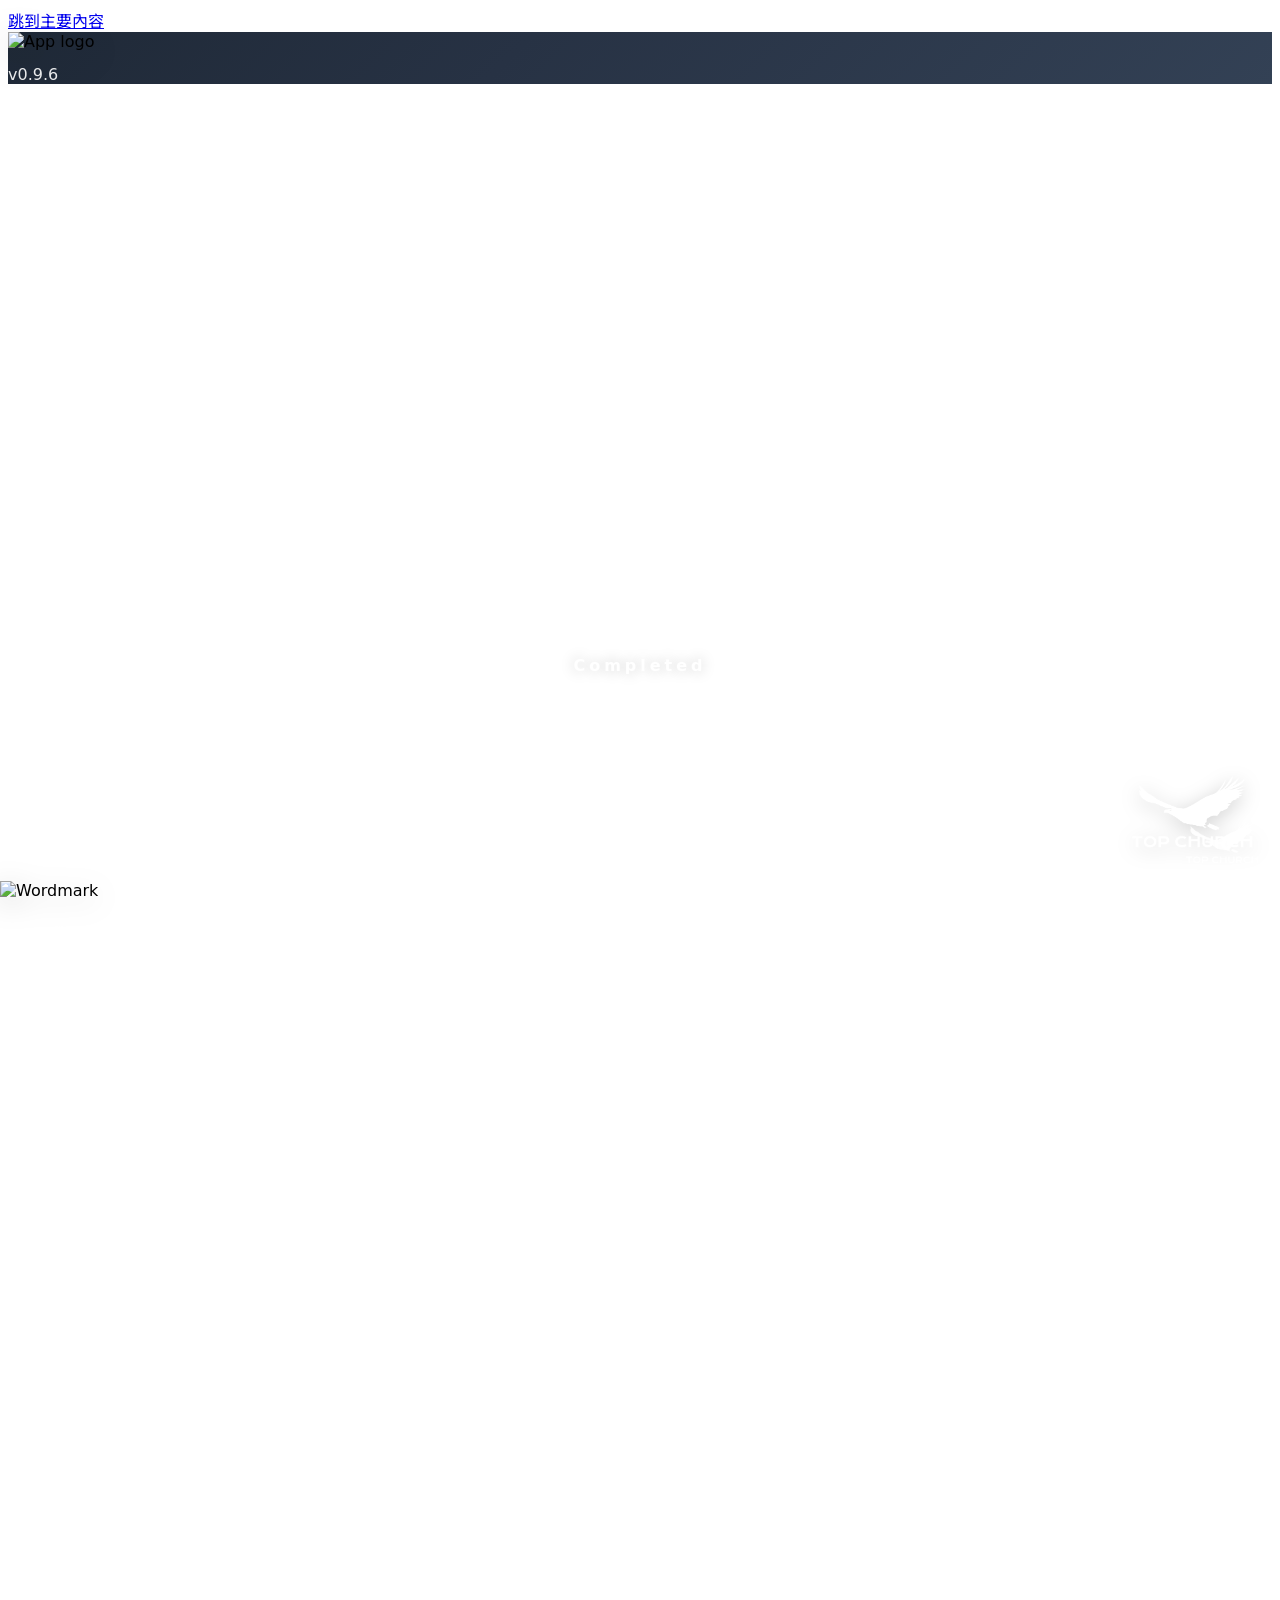
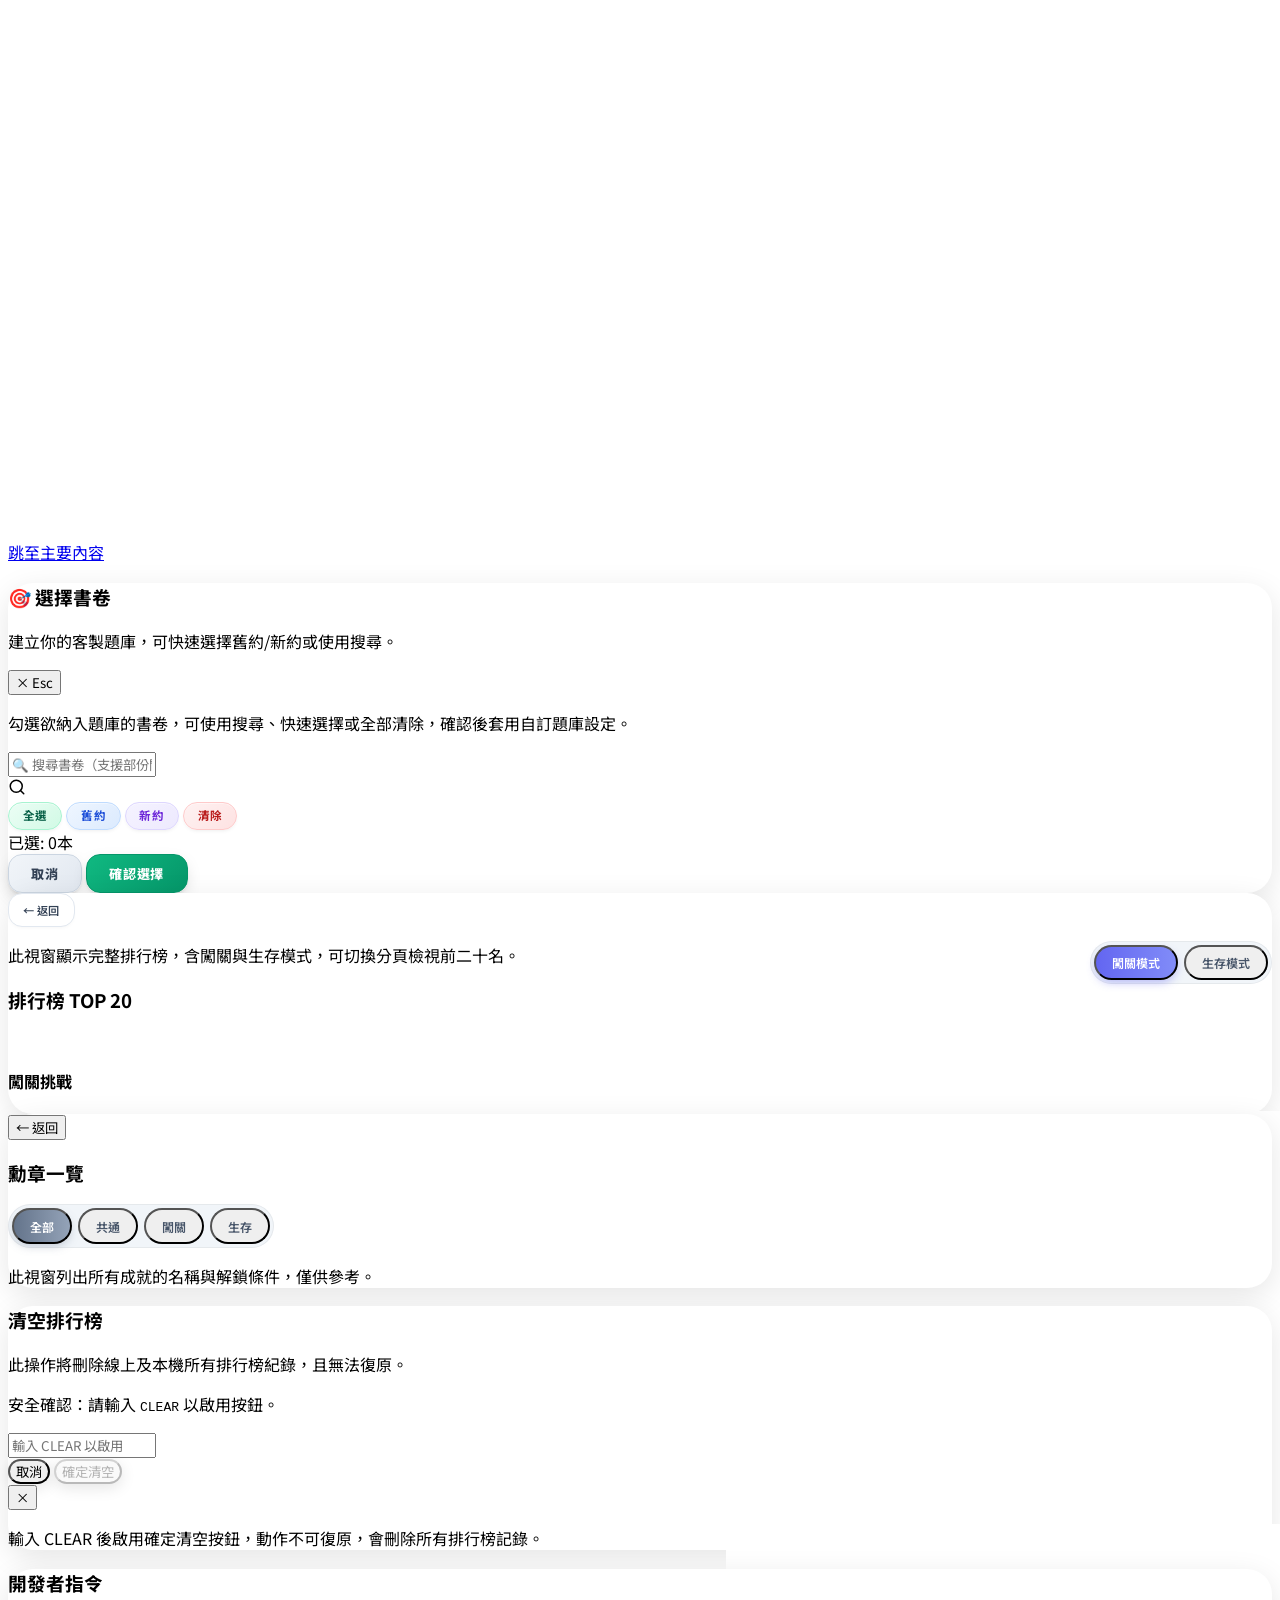
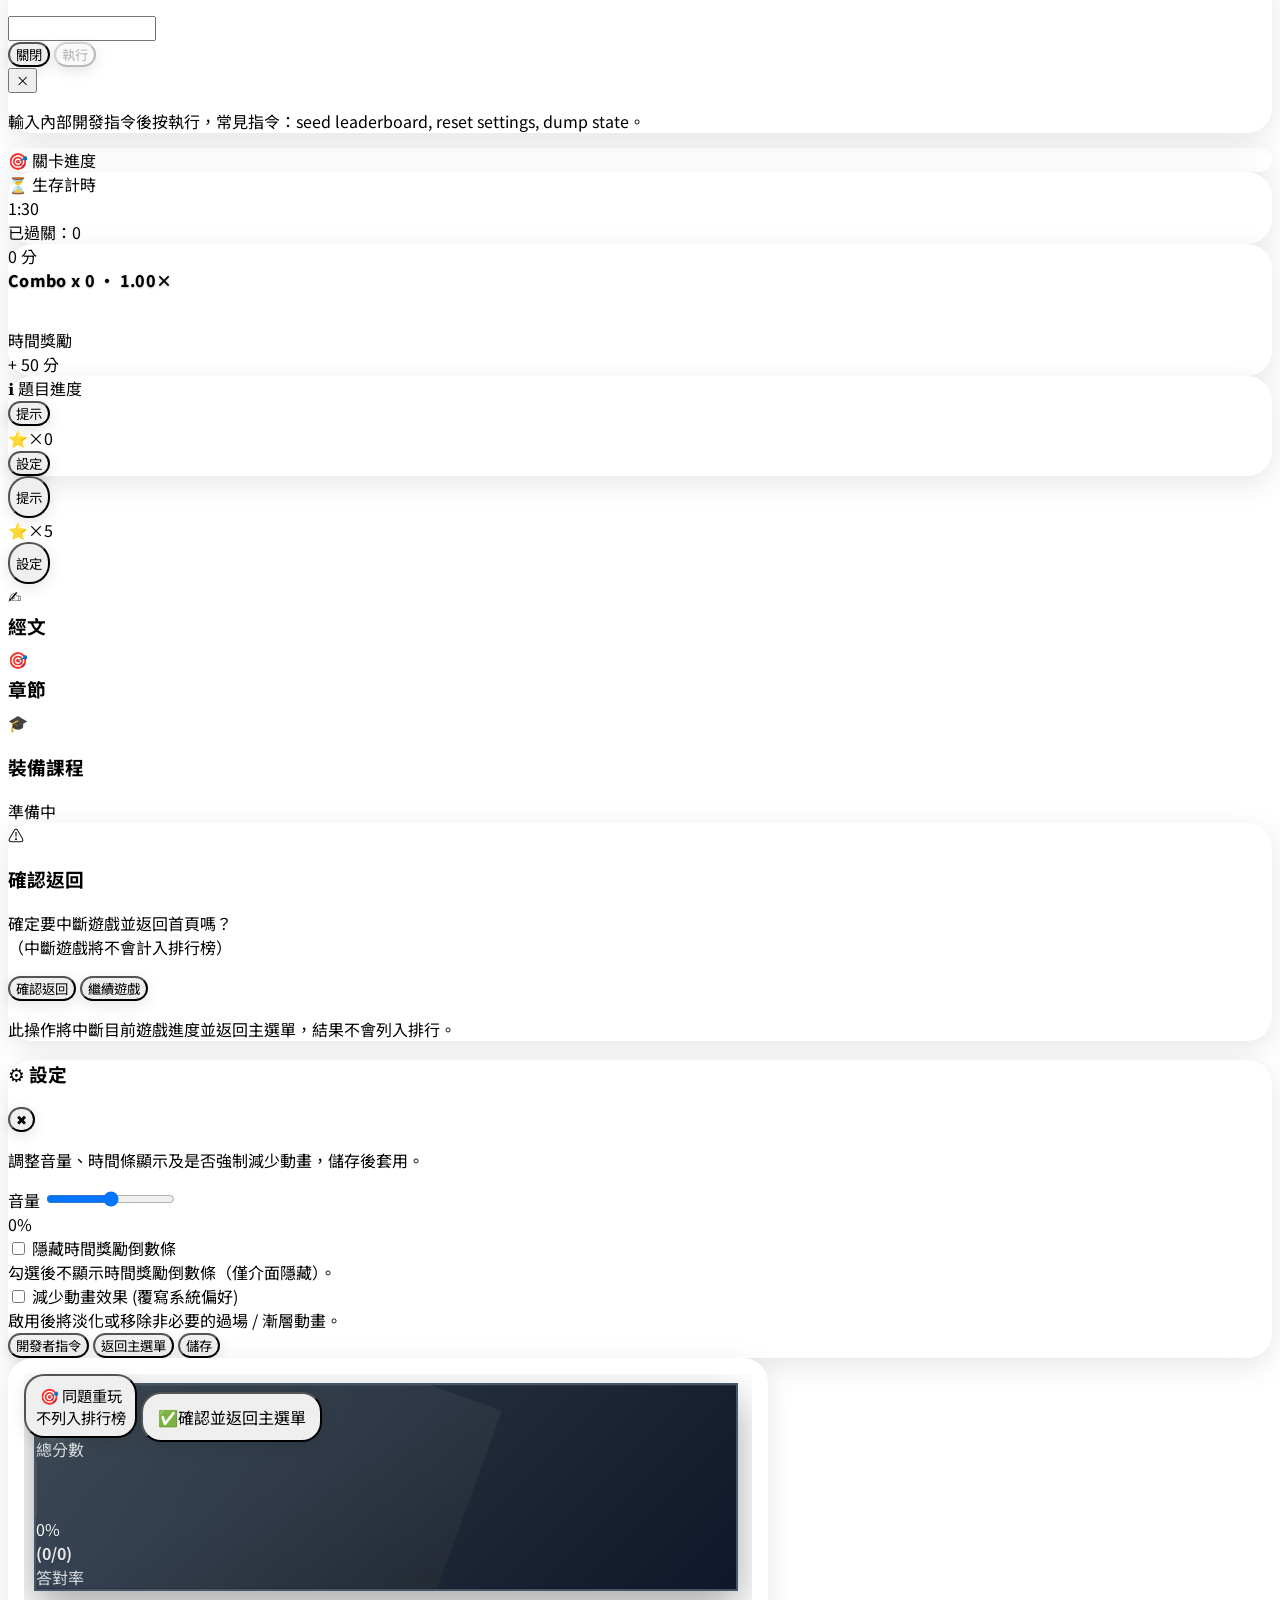
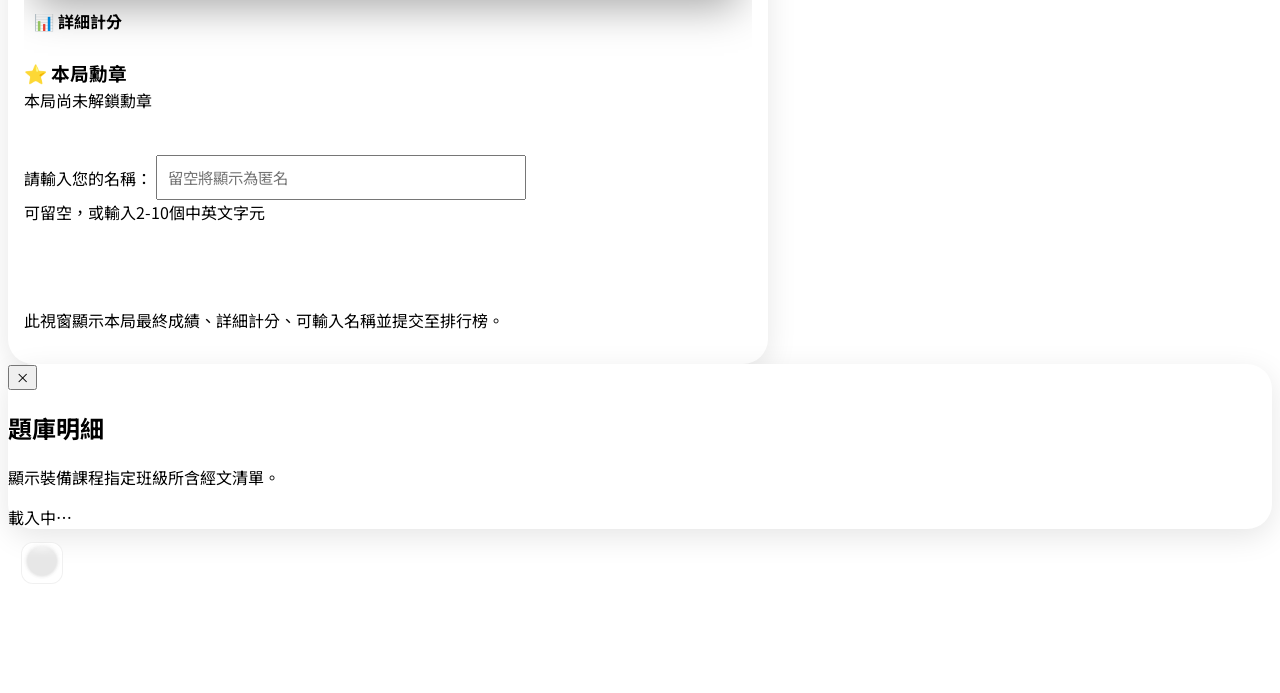
==== commit 902677f3: "Add files via upload" ====
--- a/bible-challenge.html
+++ b/bible-challenge.html
@@ -1553,7 +1553,7 @@
         // 結束時計算： finalizeMetrics() + AchievementManager.evaluateAll
         // 勳章渲染稍後插入。
     </script>
-    <link rel="stylesheet" href="style.css">
+    <link rel="stylesheet" href="style.css?v=wave2-v6">
     <script src="https://cdn.tailwindcss.com"></script>
     <!-- Supabase client (UMD) deferred: 將於實際需要時 (首次打開排行榜 / 結算需要上傳) 才載入
         若要回退 eager，可解除下行註解並刪除 lazy loader 區塊。
@@ -1562,7 +1562,7 @@
     <!-- Leaderboard configuration (project URL/anonKey/table) -->
     <script src="leaderboard-config.js"></script>
     <!-- IndexedDB Helper (Safe Extraction) -->
-    <script src="scripts/idb-helper.js"></script>
+    <script src="scripts/idb-helper.js?v=wave2-v6"></script>
     <!-- Preconnects for faster third-party fetches -->
     <link rel="preconnect" href="https://cdn.jsdelivr.net" crossorigin>
     <link rel="preconnect" href="https://kkbwoahtwfdirqsgyqda.supabase.co" crossorigin>
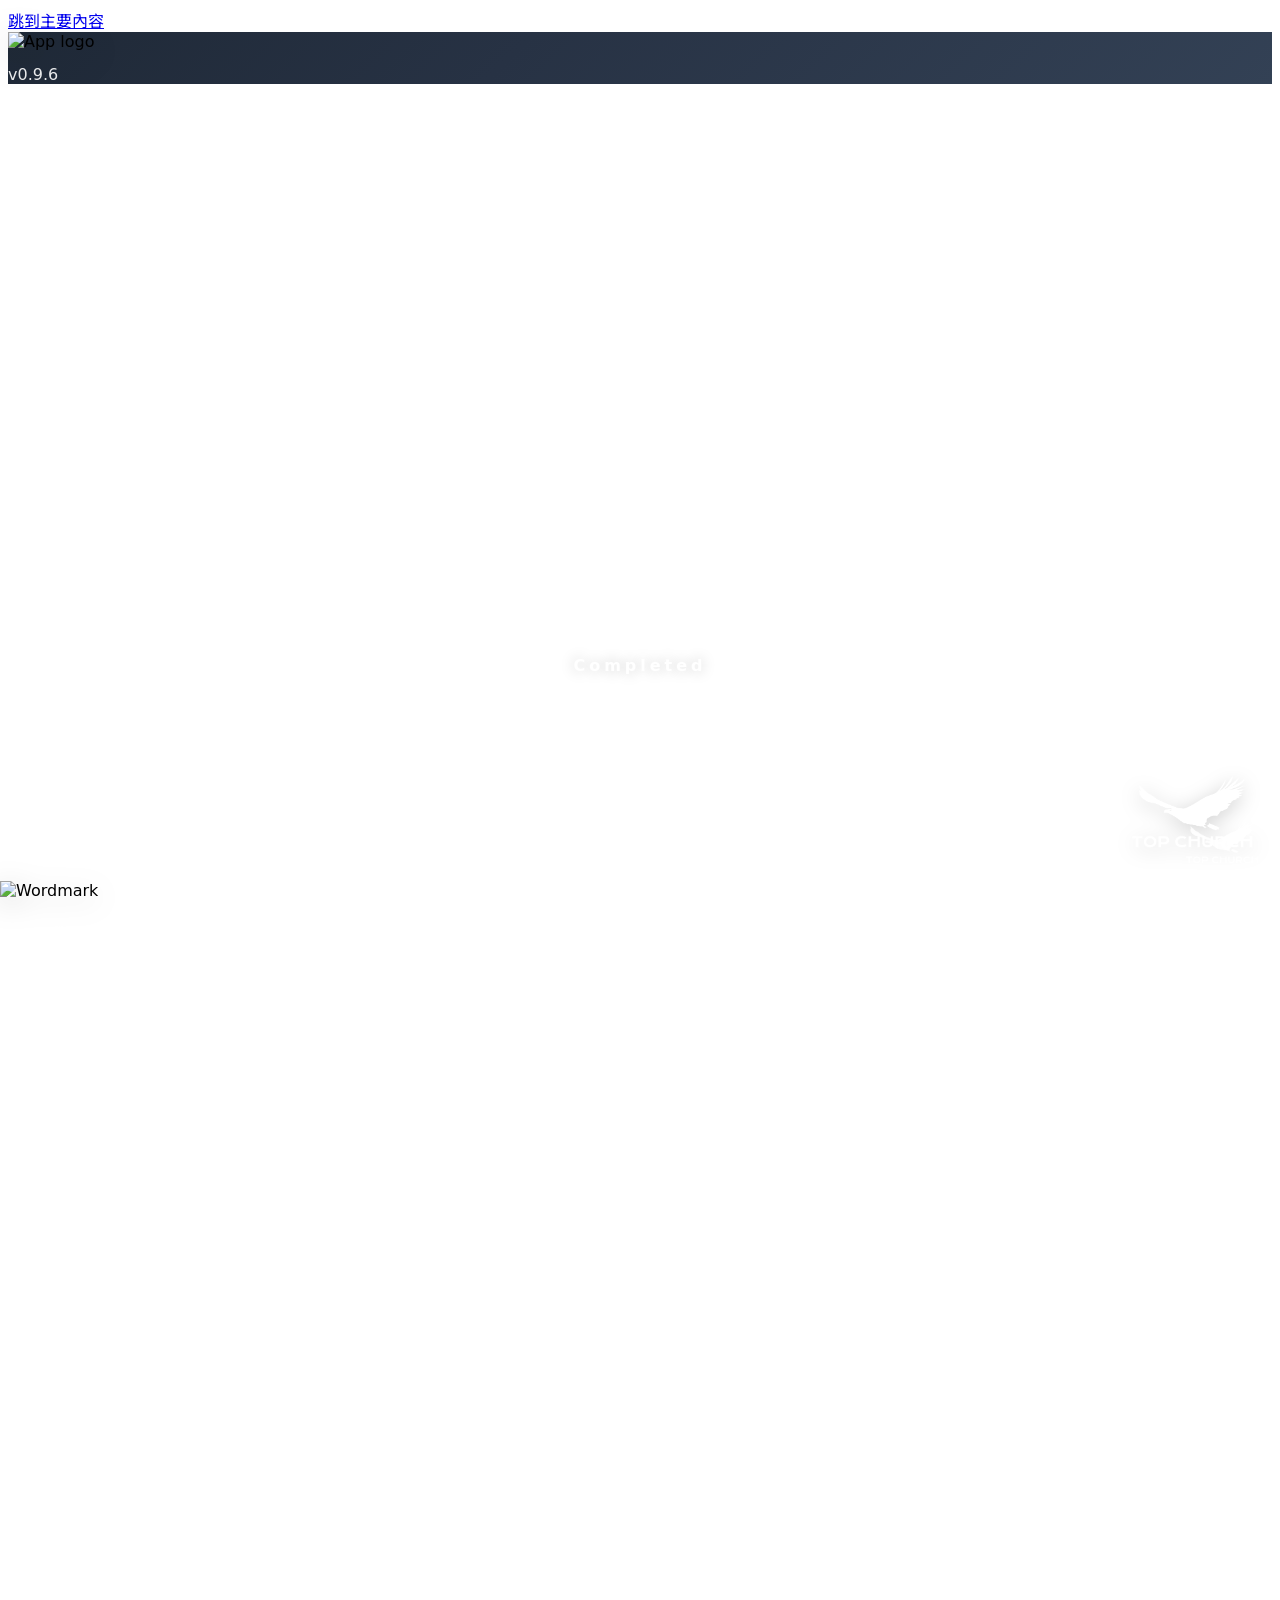
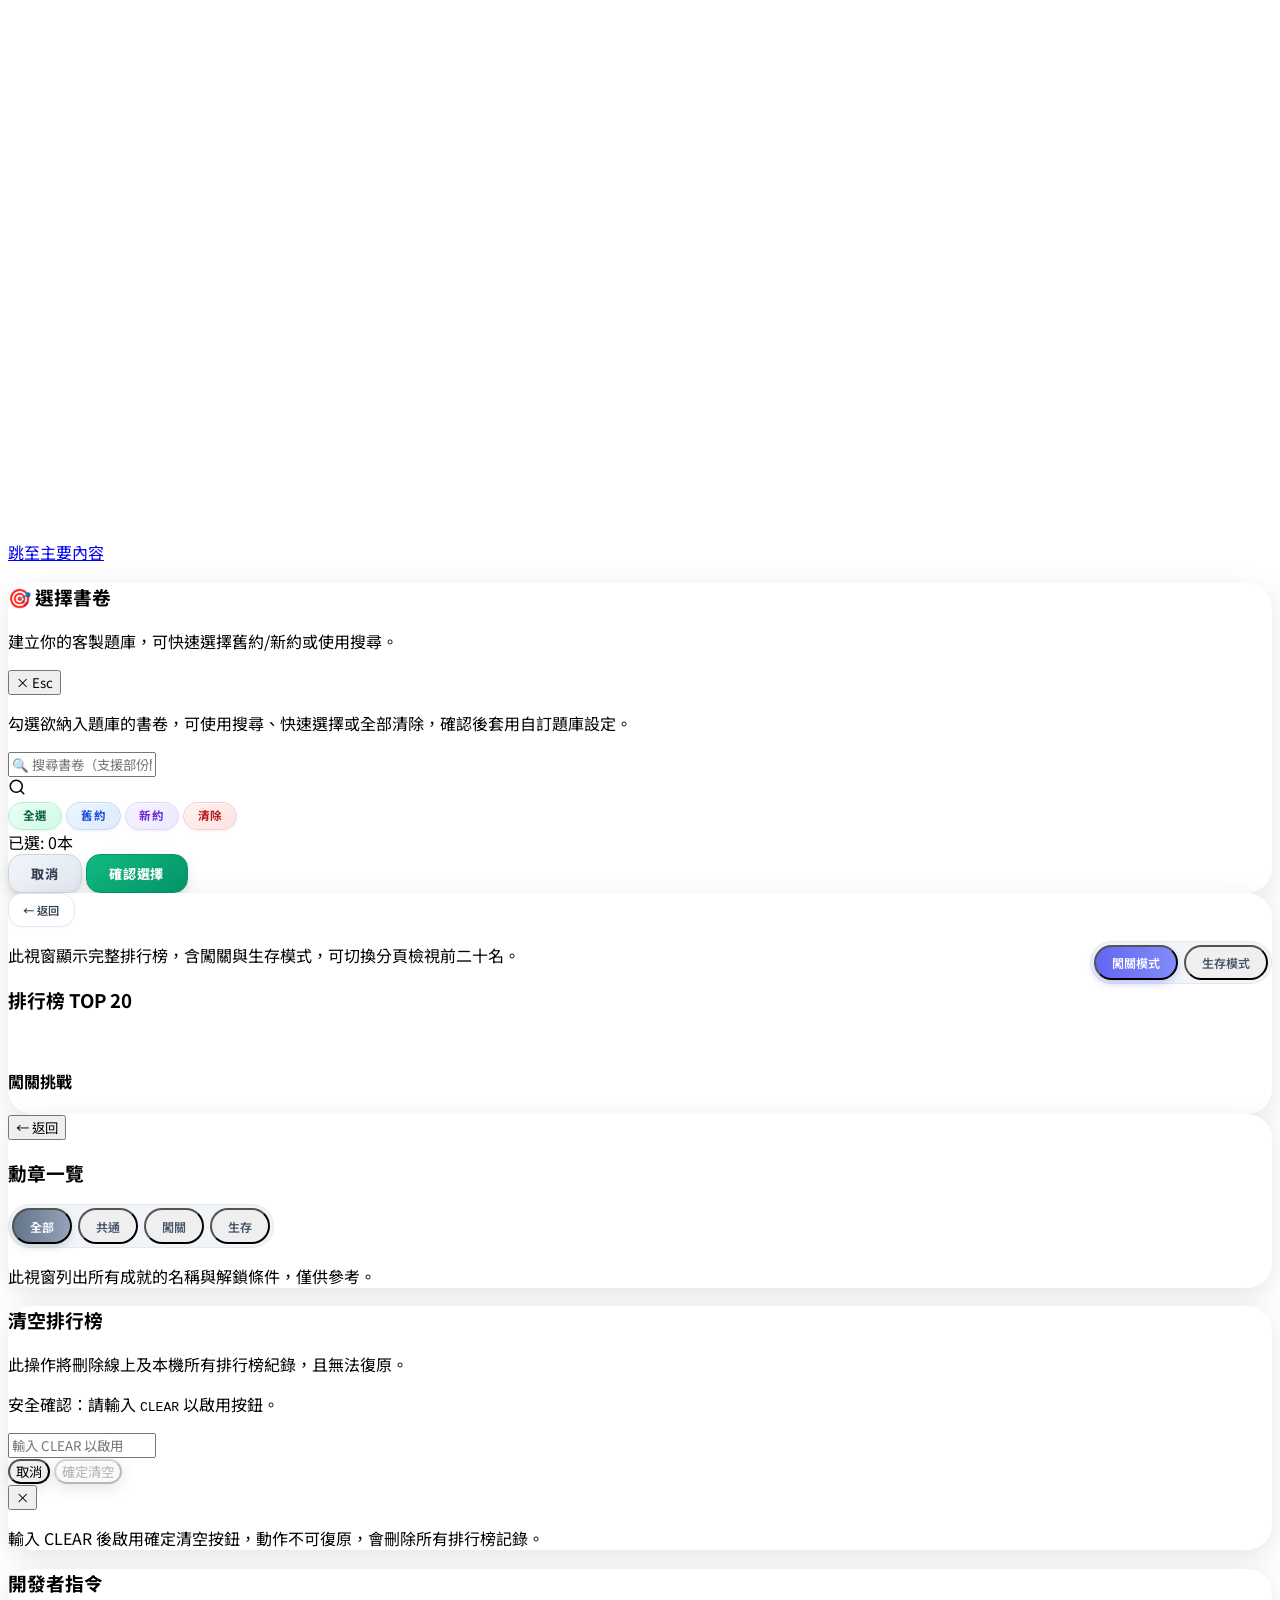
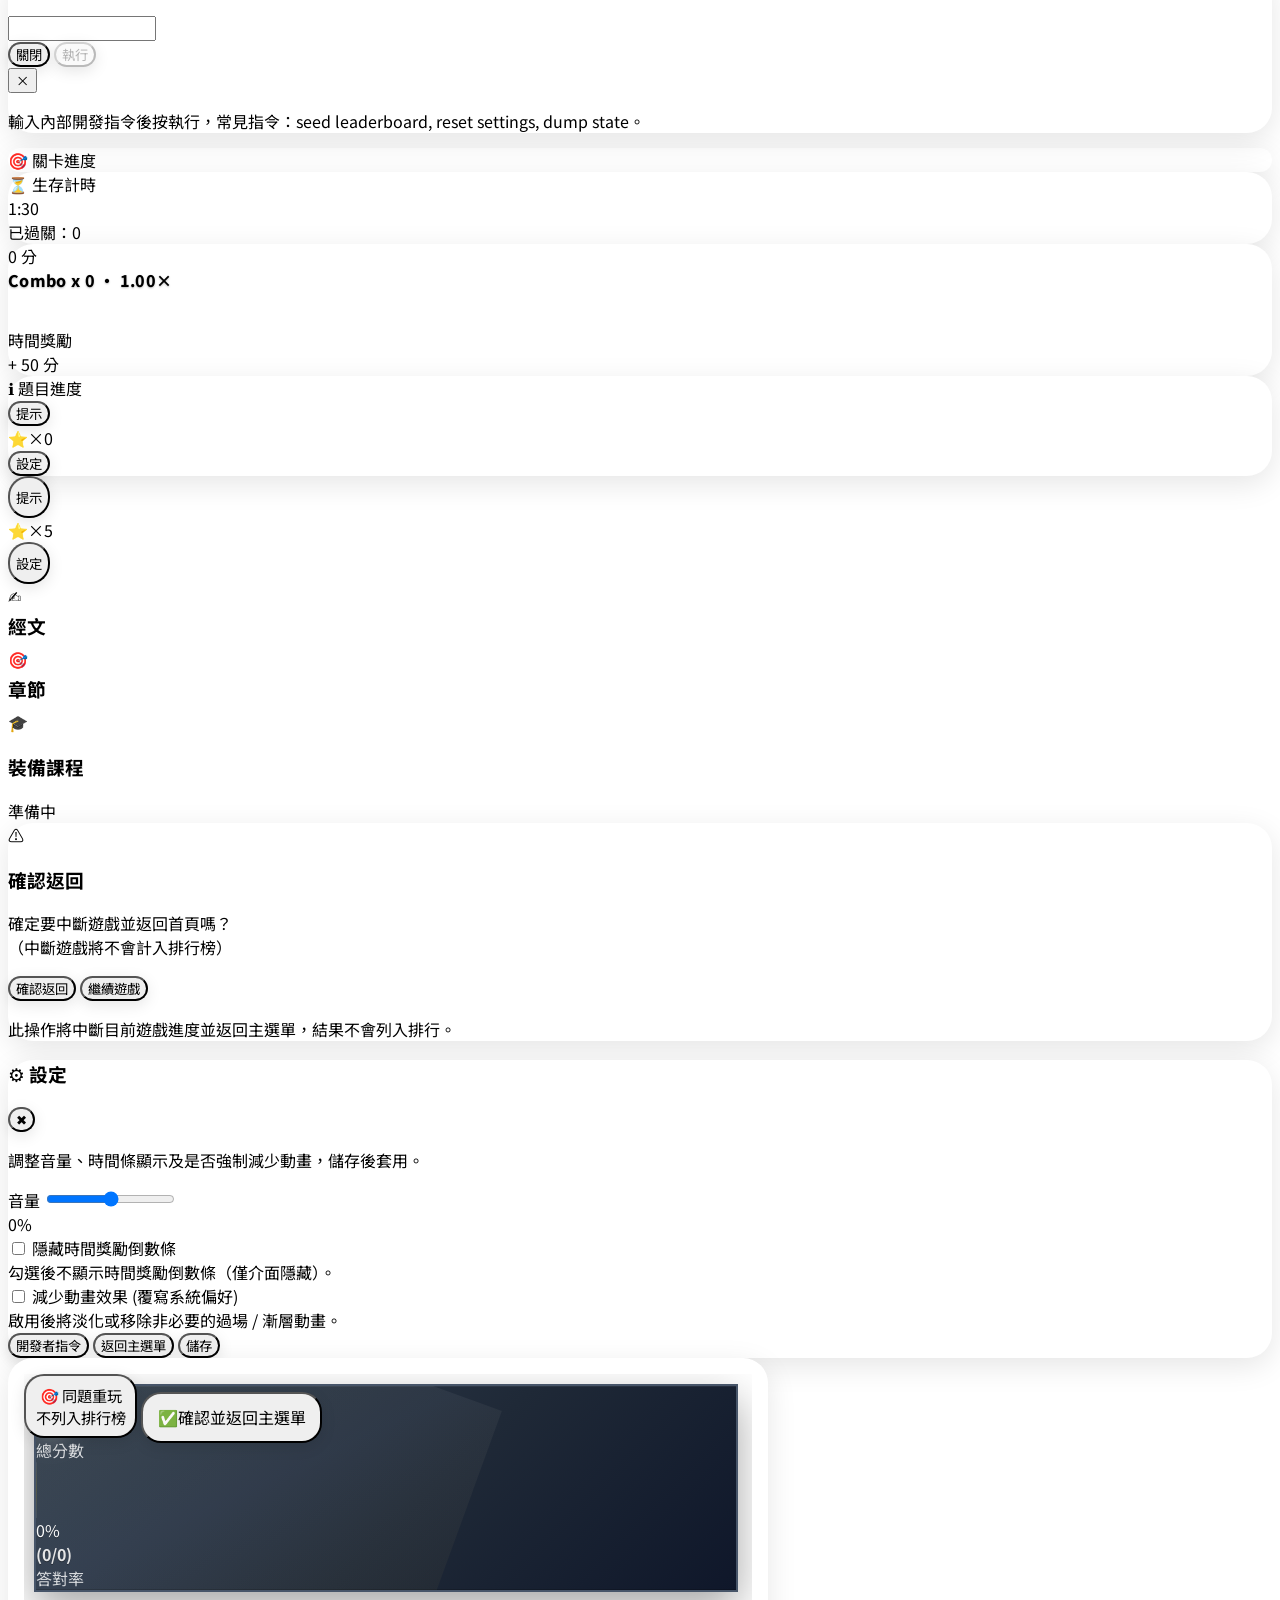
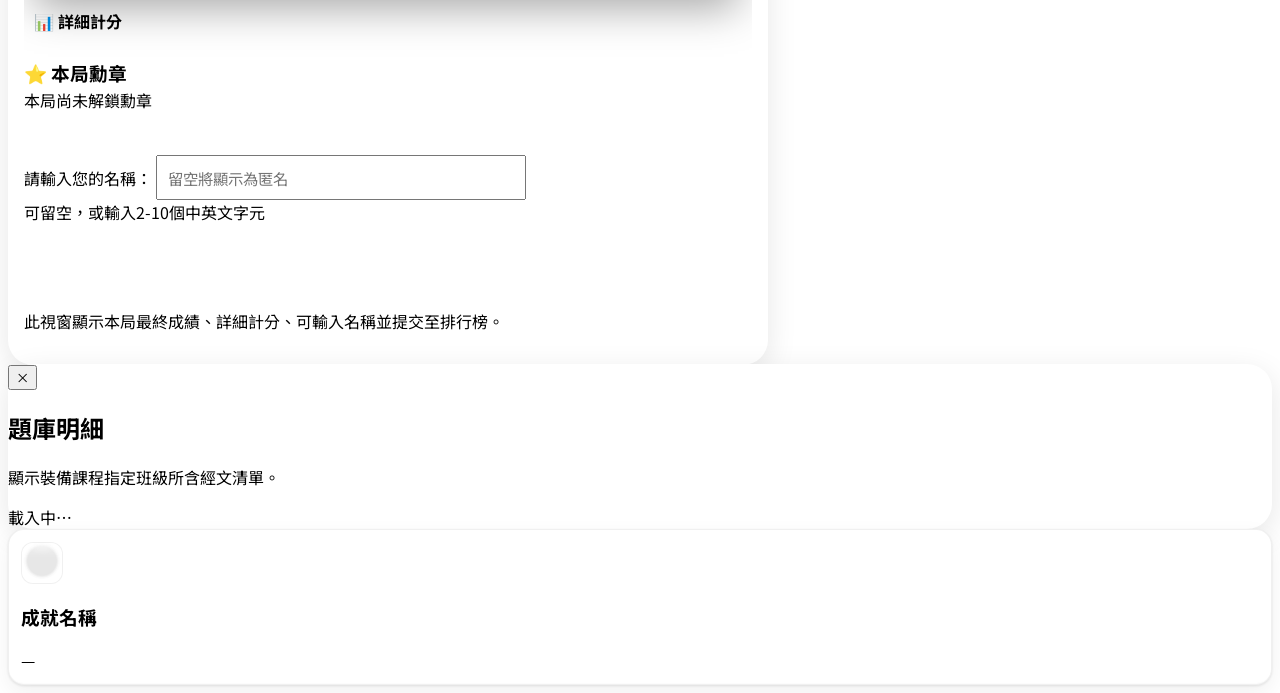
==== commit 59d63915: "Add files via upload" ====
--- a/bible-challenge.html
+++ b/bible-challenge.html
@@ -1553,7 +1553,7 @@
         // 結束時計算： finalizeMetrics() + AchievementManager.evaluateAll
         // 勳章渲染稍後插入。
     </script>
-    <link rel="stylesheet" href="style.css?v=wave2-v6">
+    <link rel="stylesheet" href="style.css?v=wave2-v7">
     <script src="https://cdn.tailwindcss.com"></script>
     <!-- Supabase client (UMD) deferred: 將於實際需要時 (首次打開排行榜 / 結算需要上傳) 才載入
         若要回退 eager，可解除下行註解並刪除 lazy loader 區塊。
@@ -1562,7 +1562,7 @@
     <!-- Leaderboard configuration (project URL/anonKey/table) -->
     <script src="leaderboard-config.js"></script>
     <!-- IndexedDB Helper (Safe Extraction) -->
-    <script src="scripts/idb-helper.js?v=wave2-v6"></script>
+    <script src="scripts/idb-helper.js?v=wave2-v7"></script>
     <!-- Preconnects for faster third-party fetches -->
     <link rel="preconnect" href="https://cdn.jsdelivr.net" crossorigin>
     <link rel="preconnect" href="https://kkbwoahtwfdirqsgyqda.supabase.co" crossorigin>
